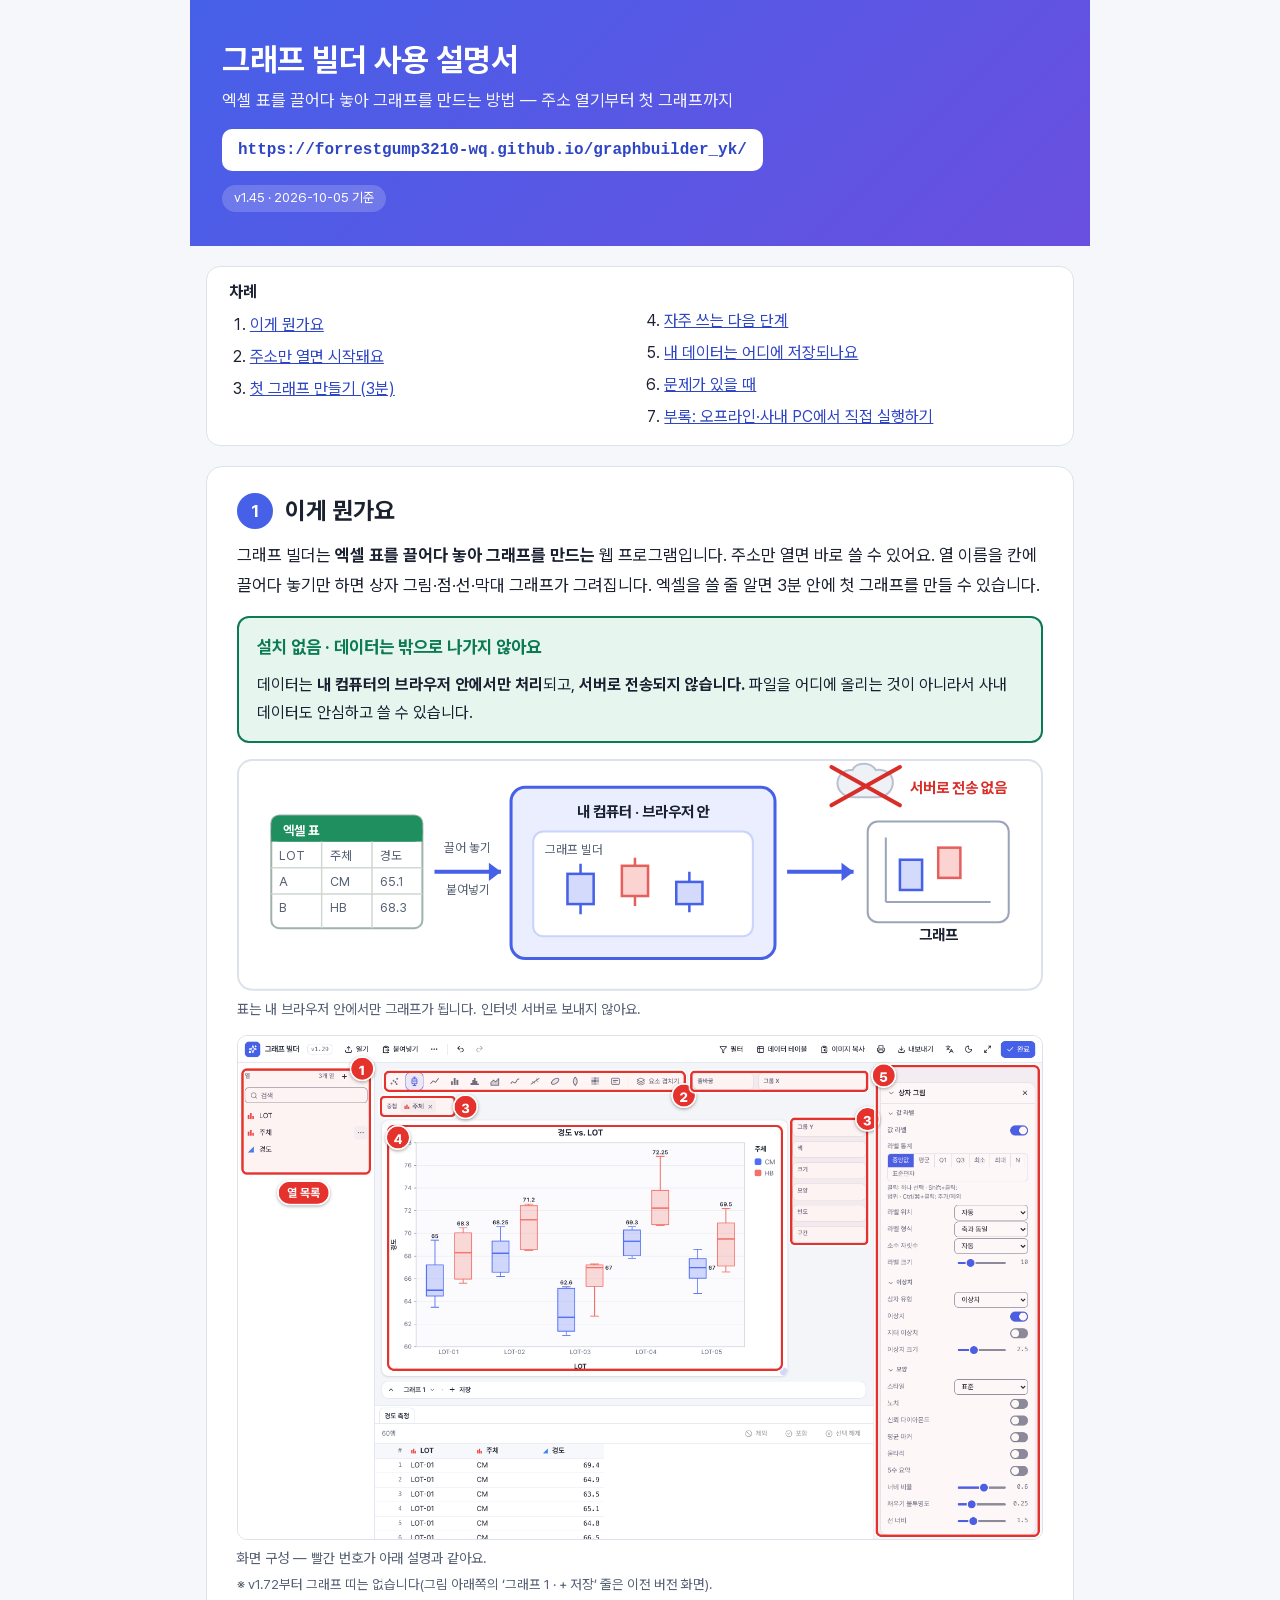
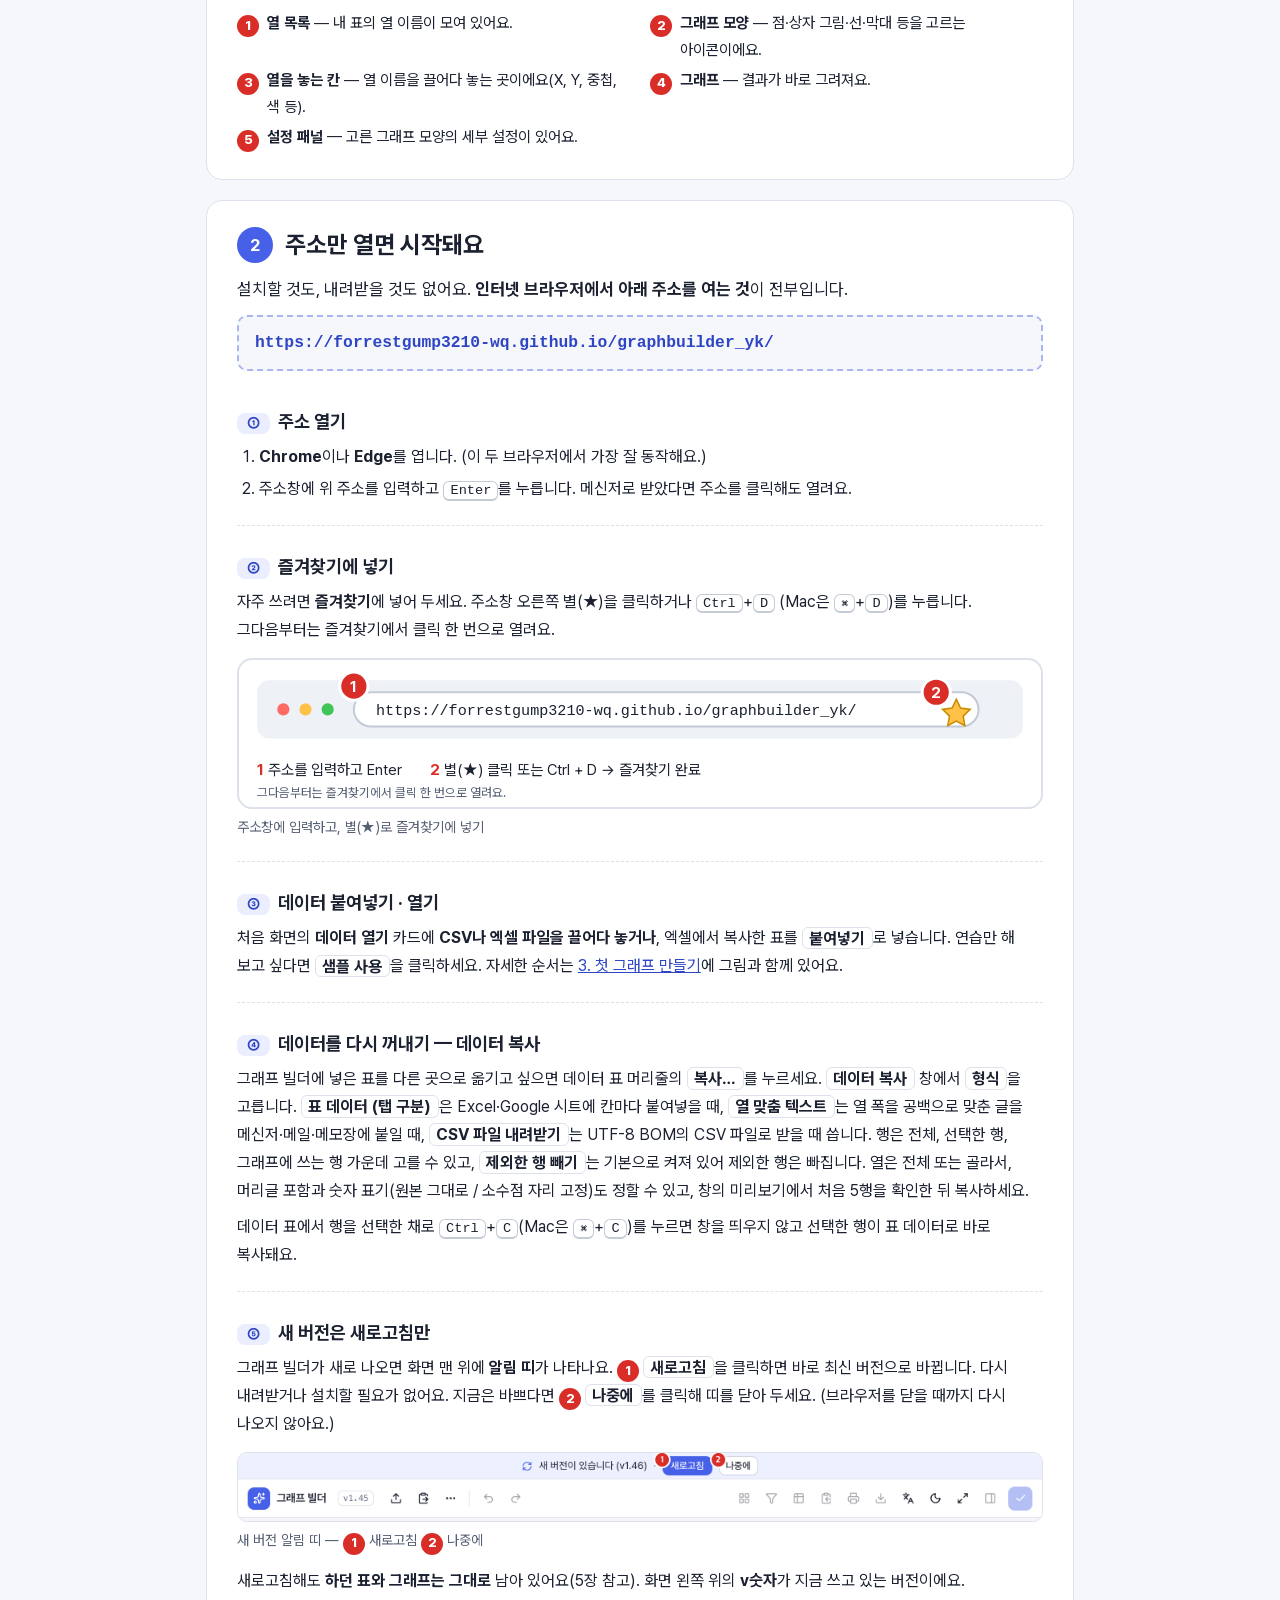
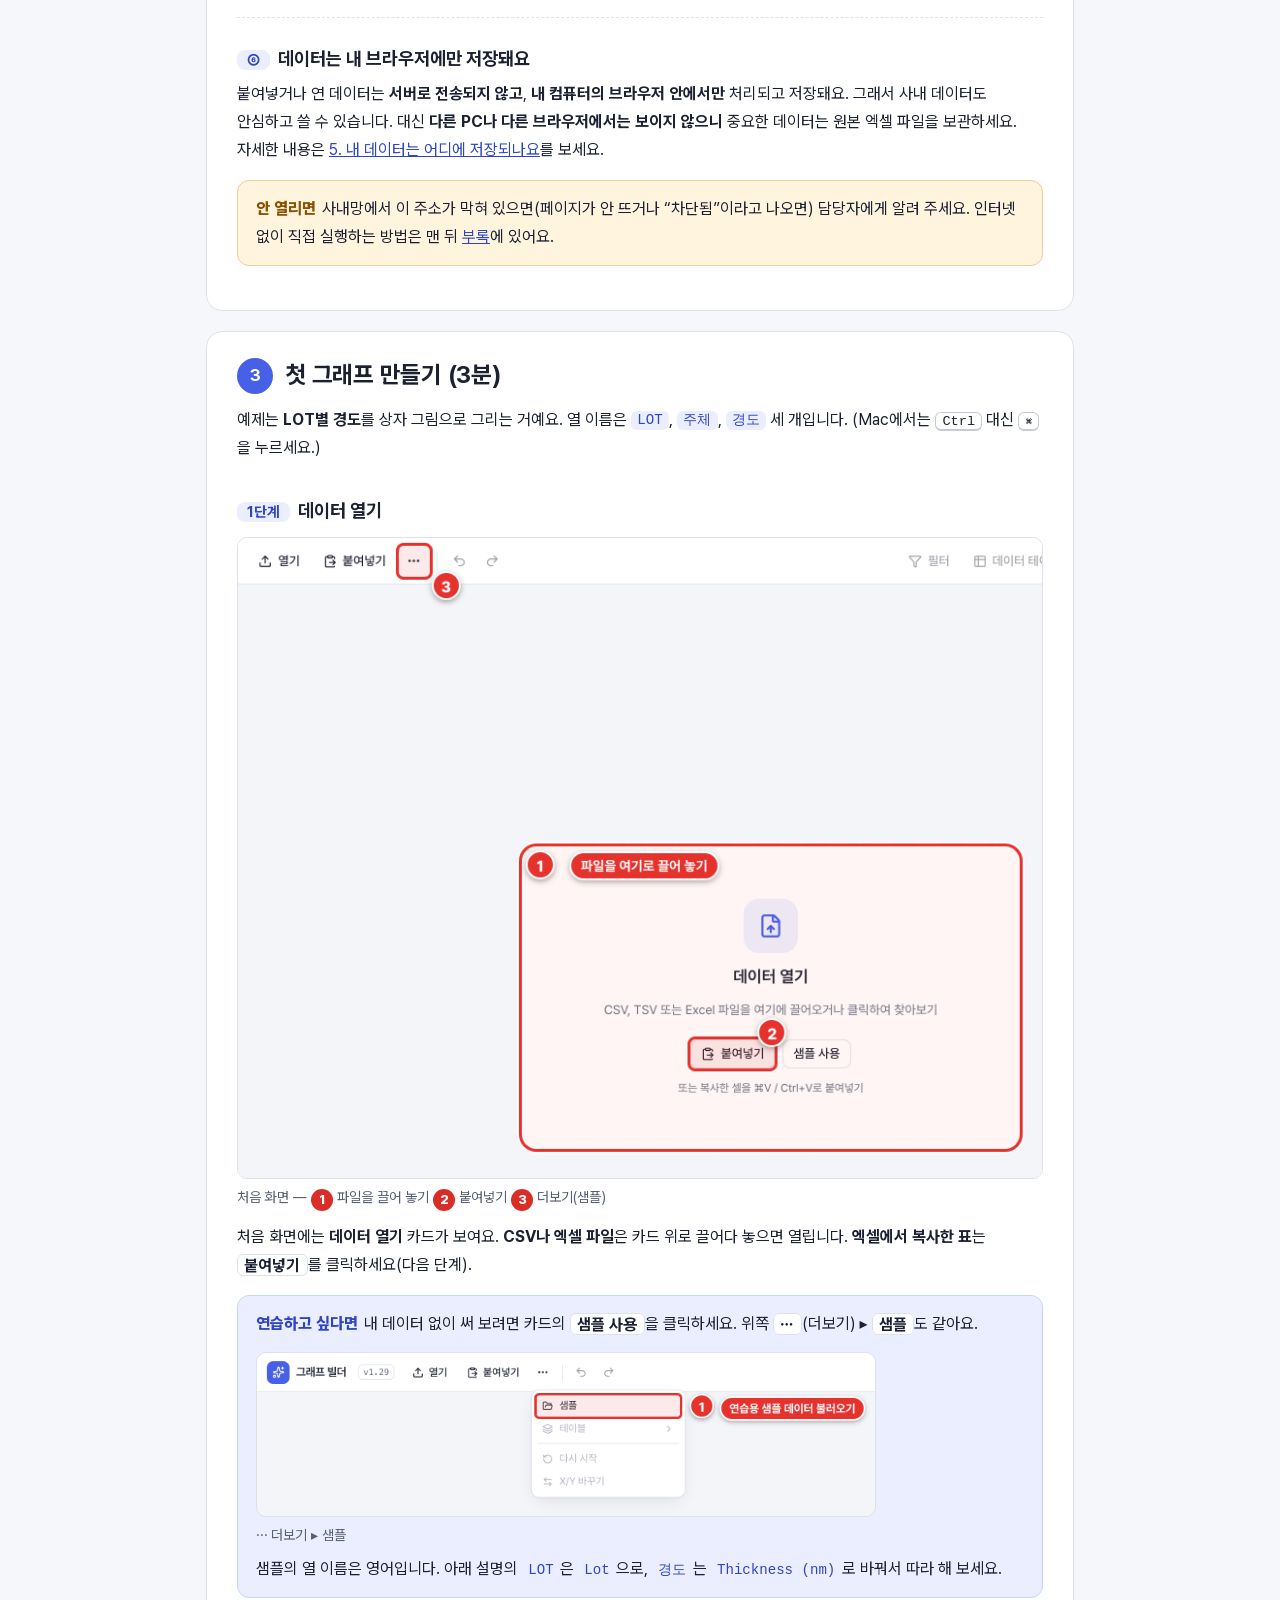
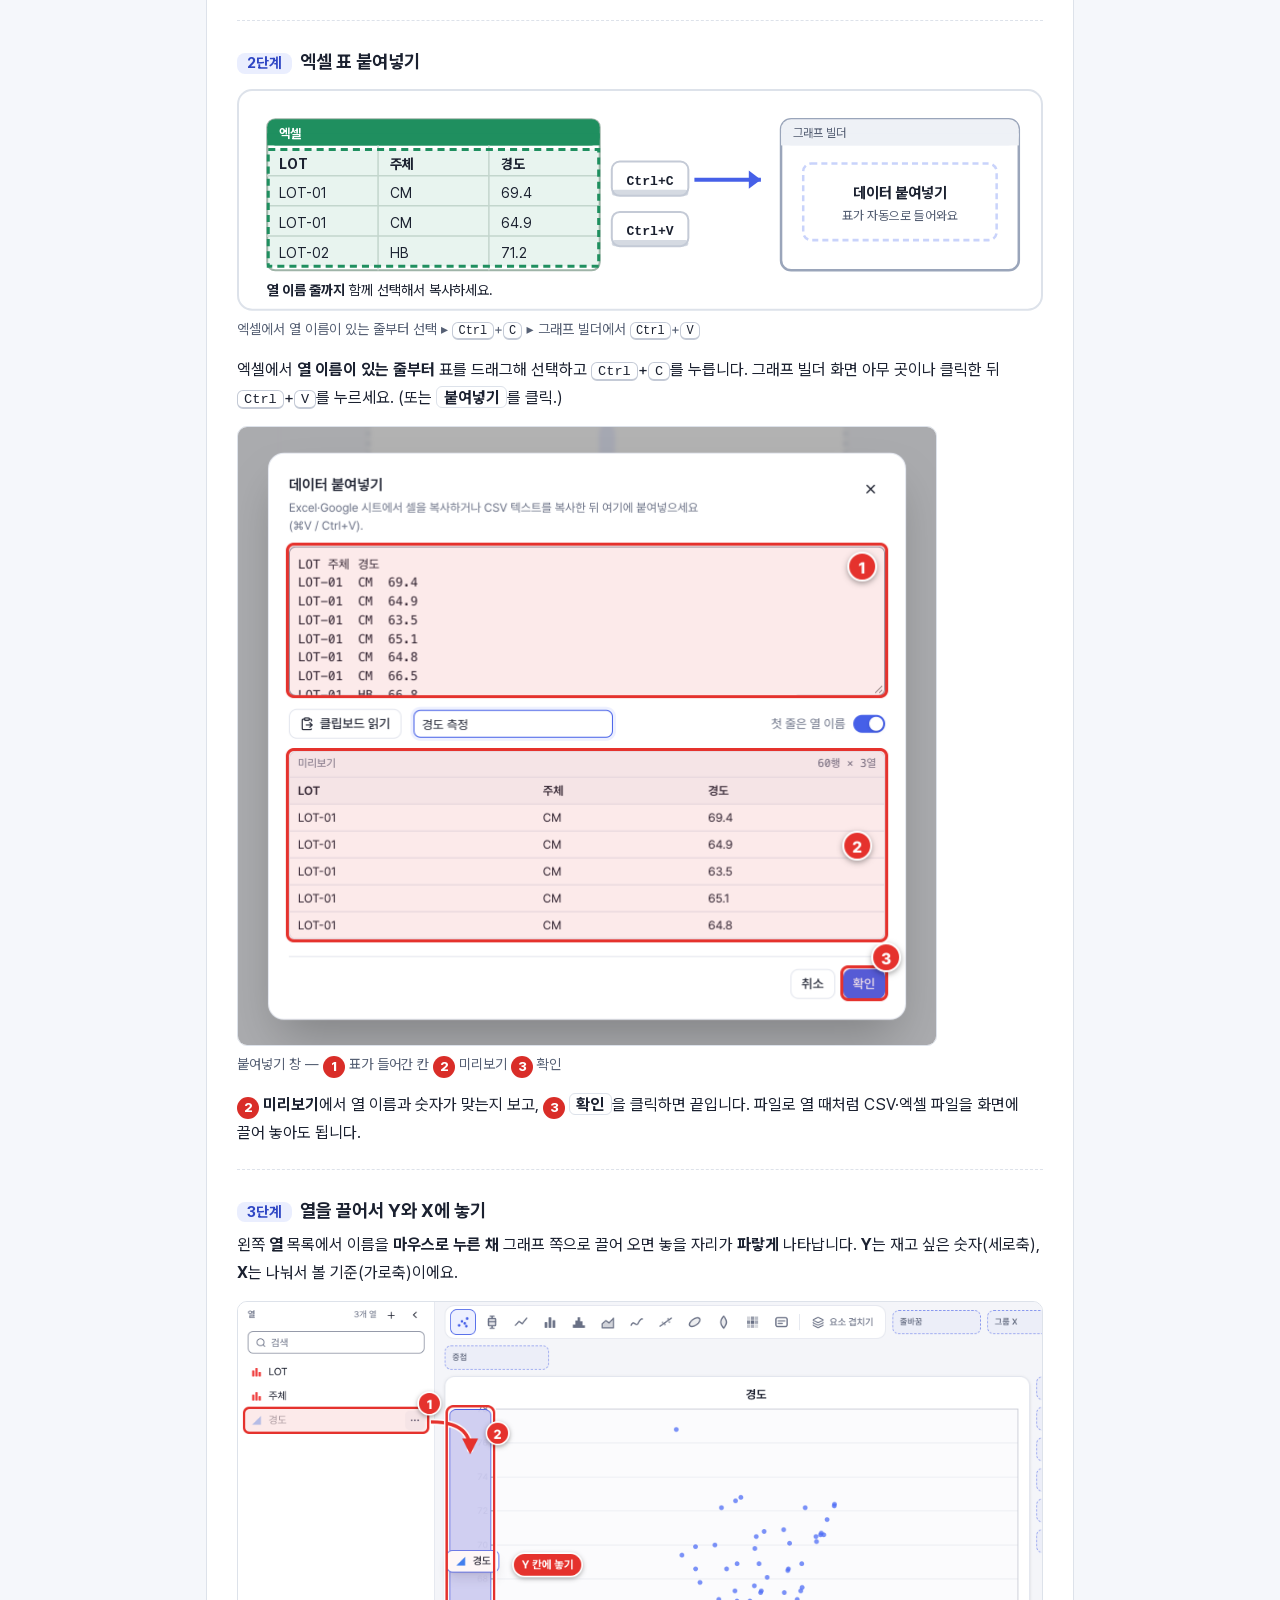
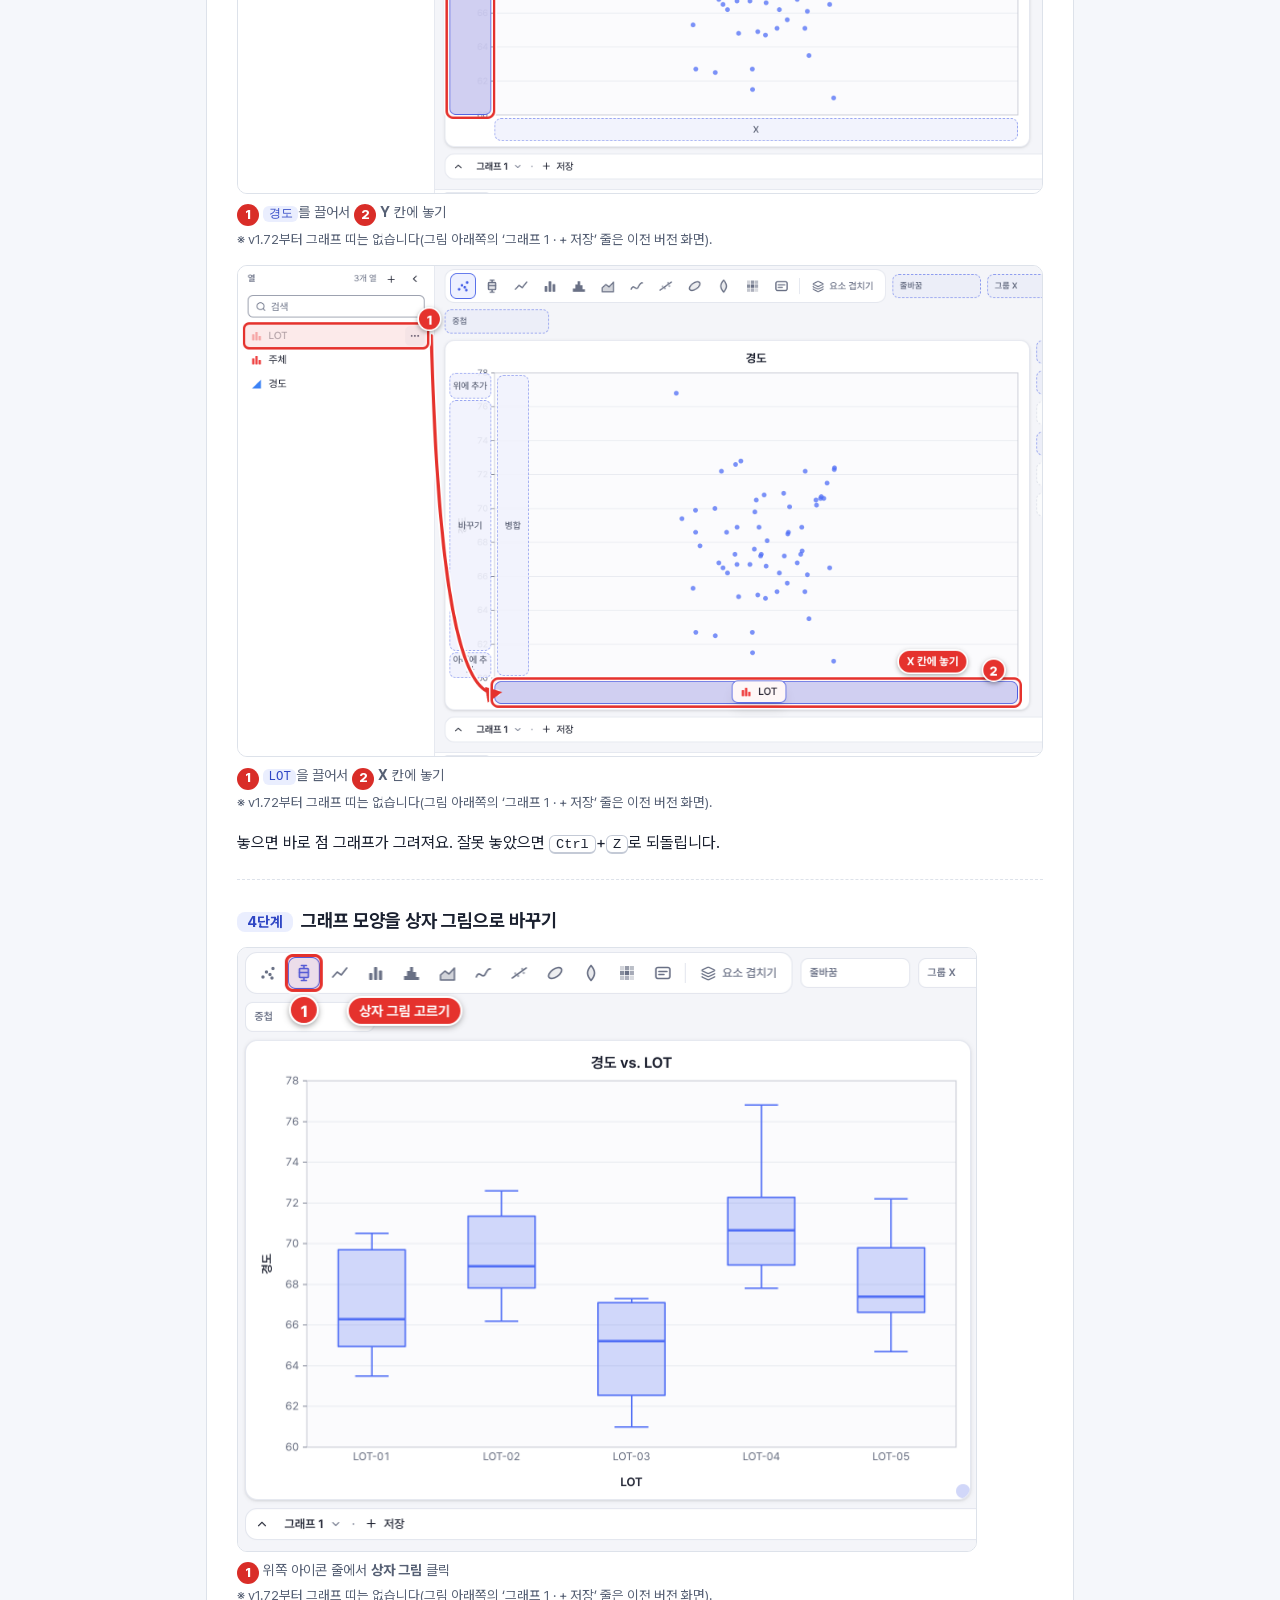
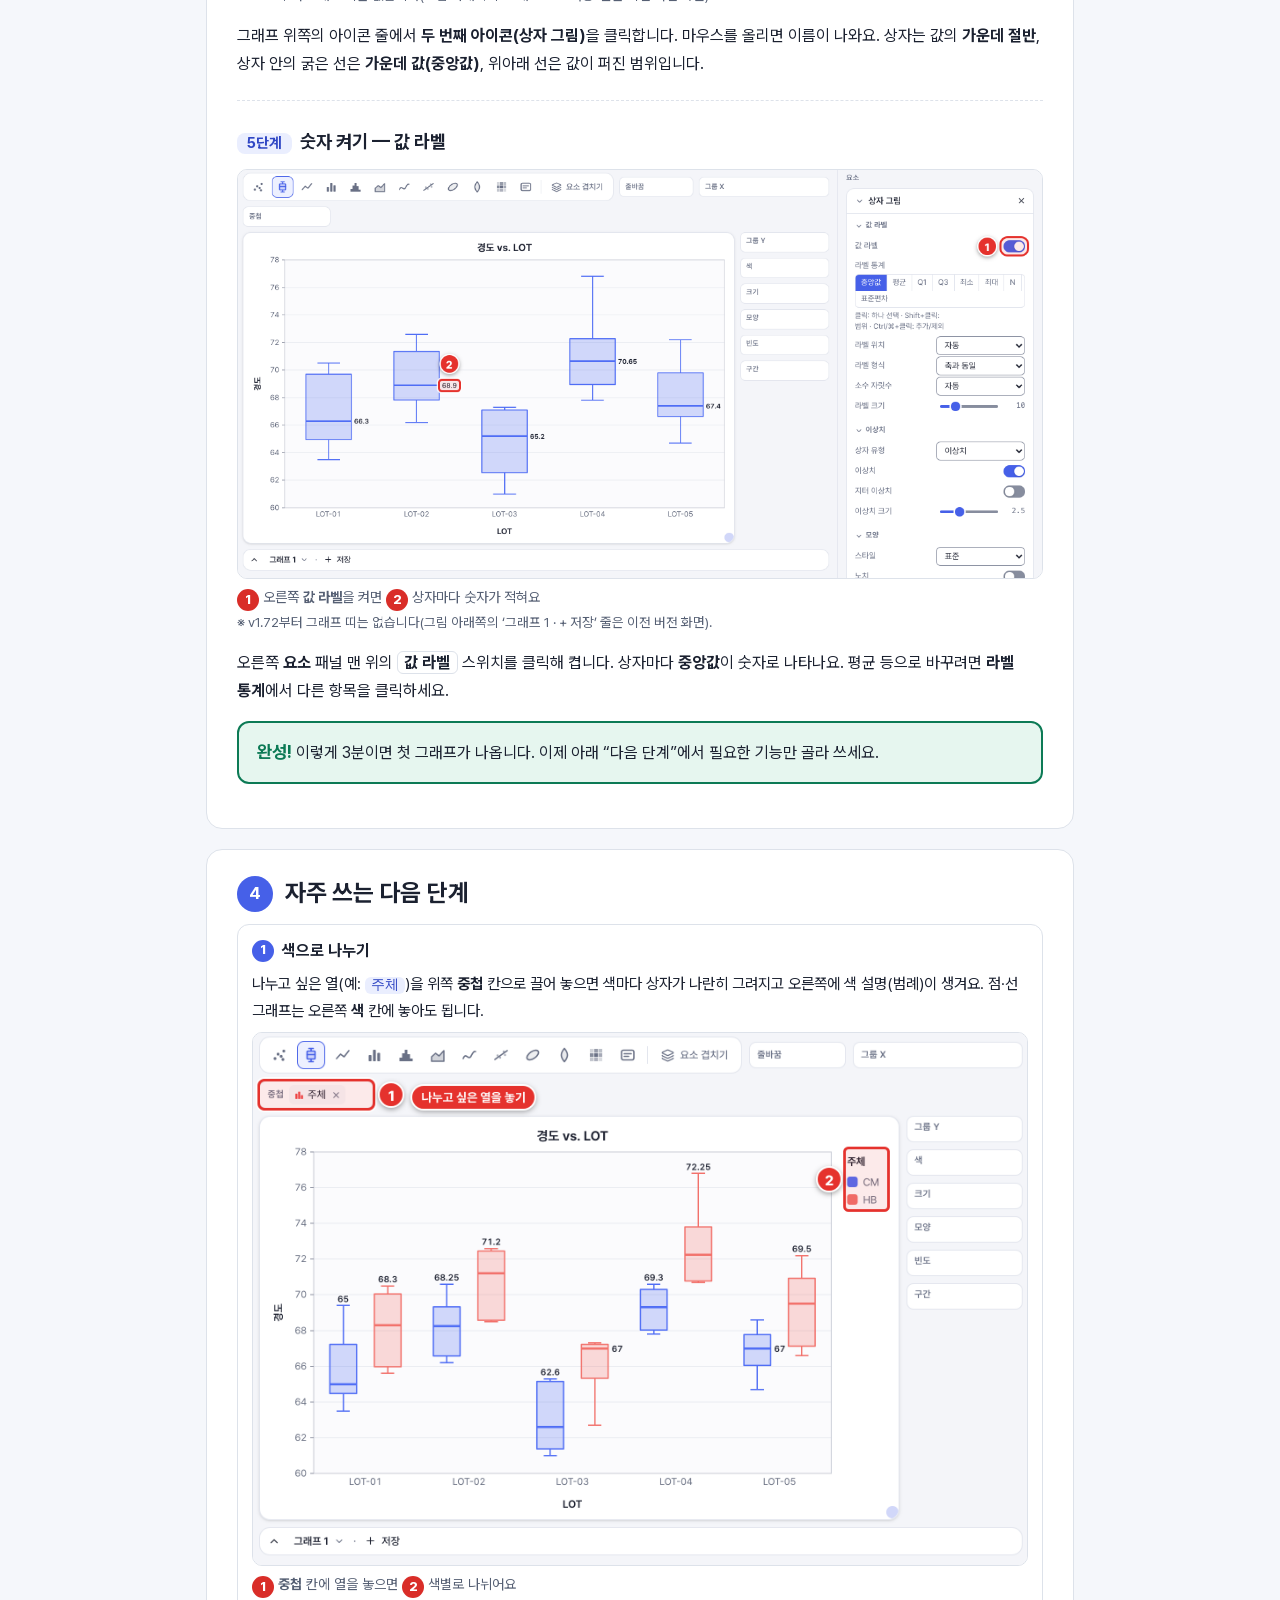
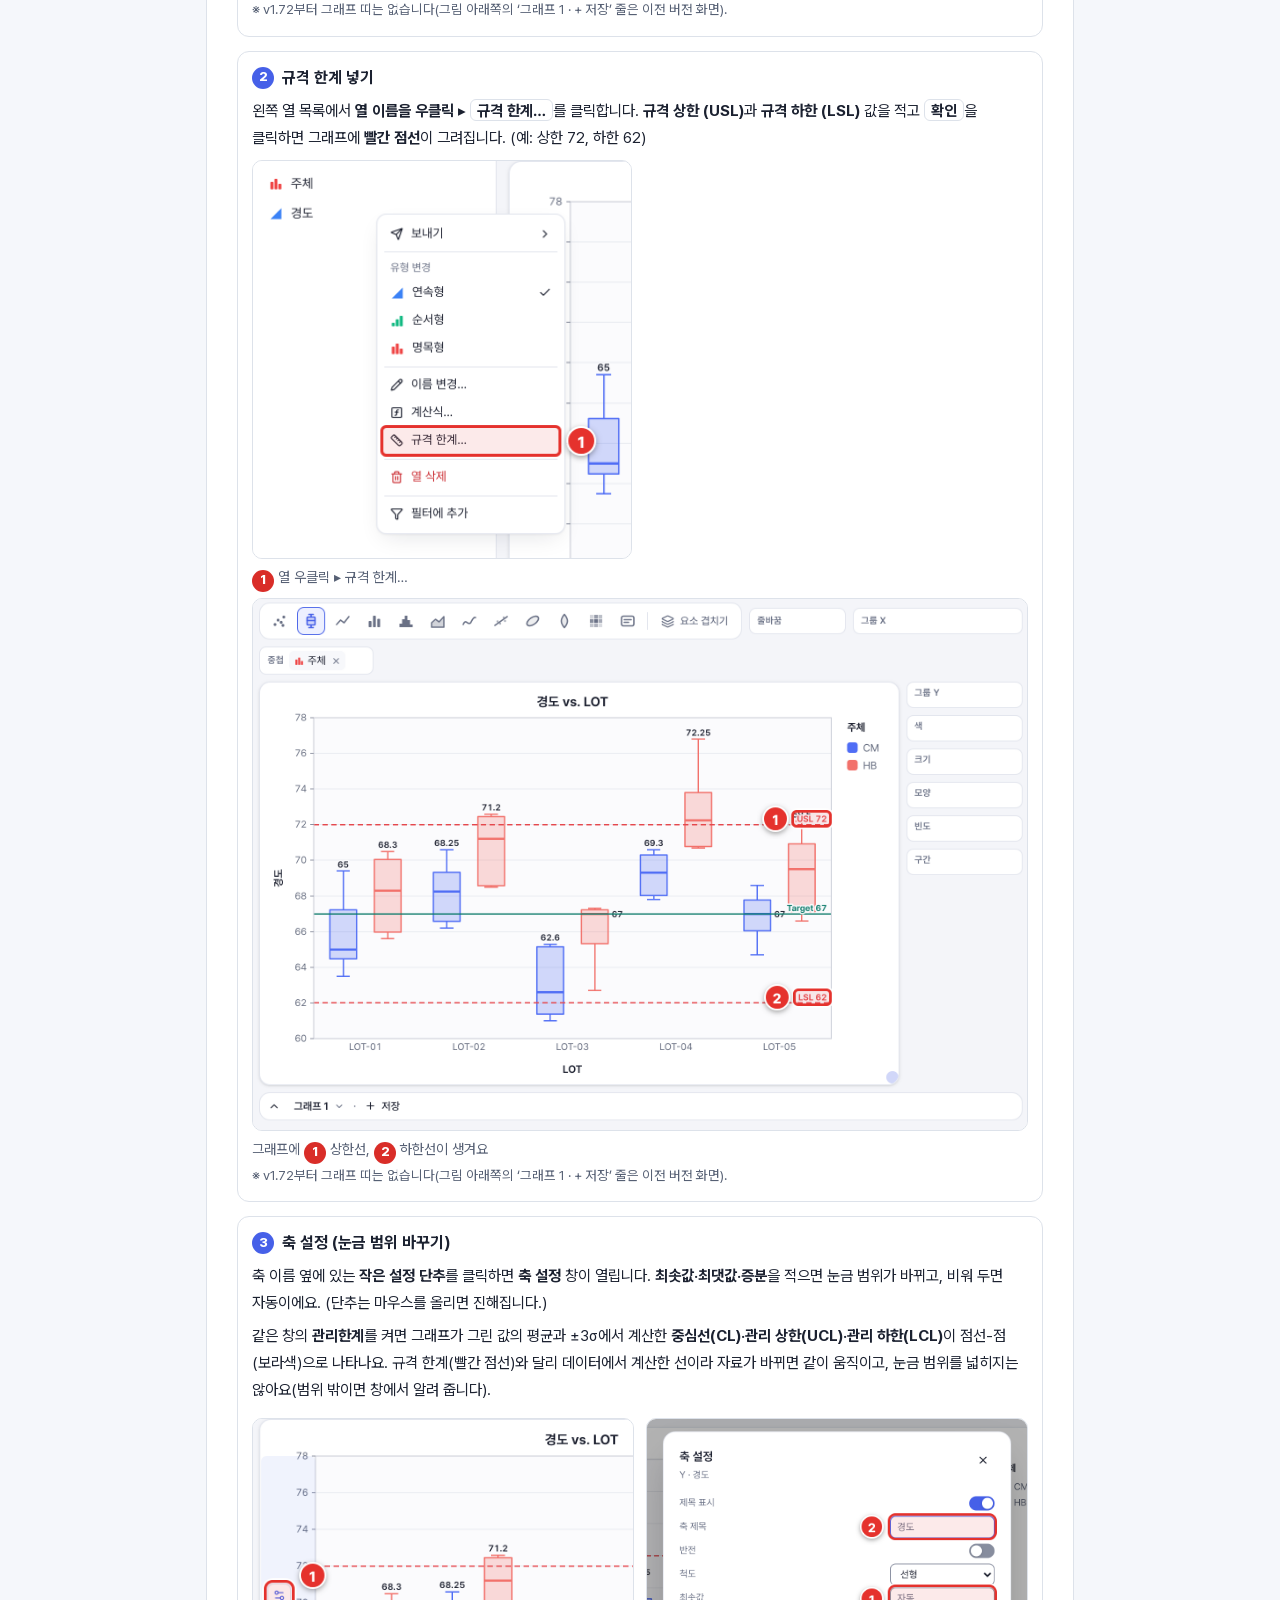
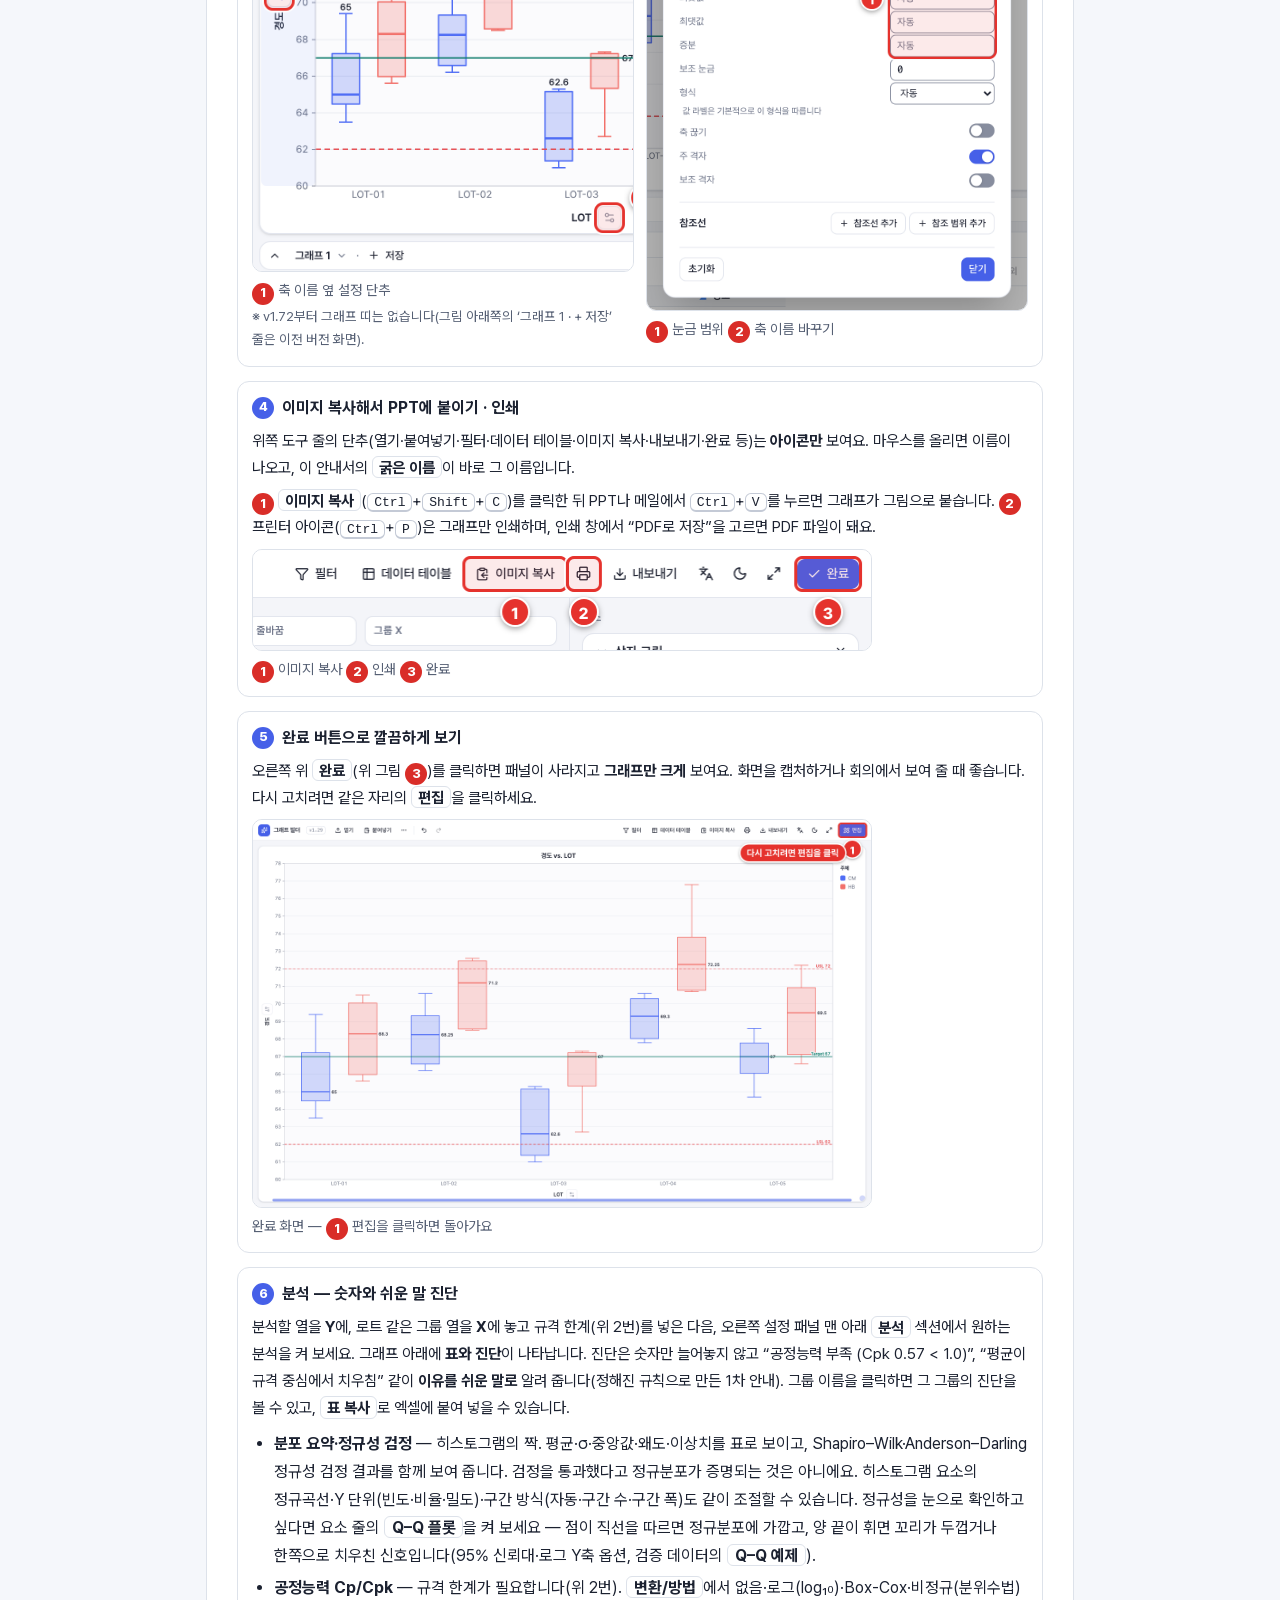
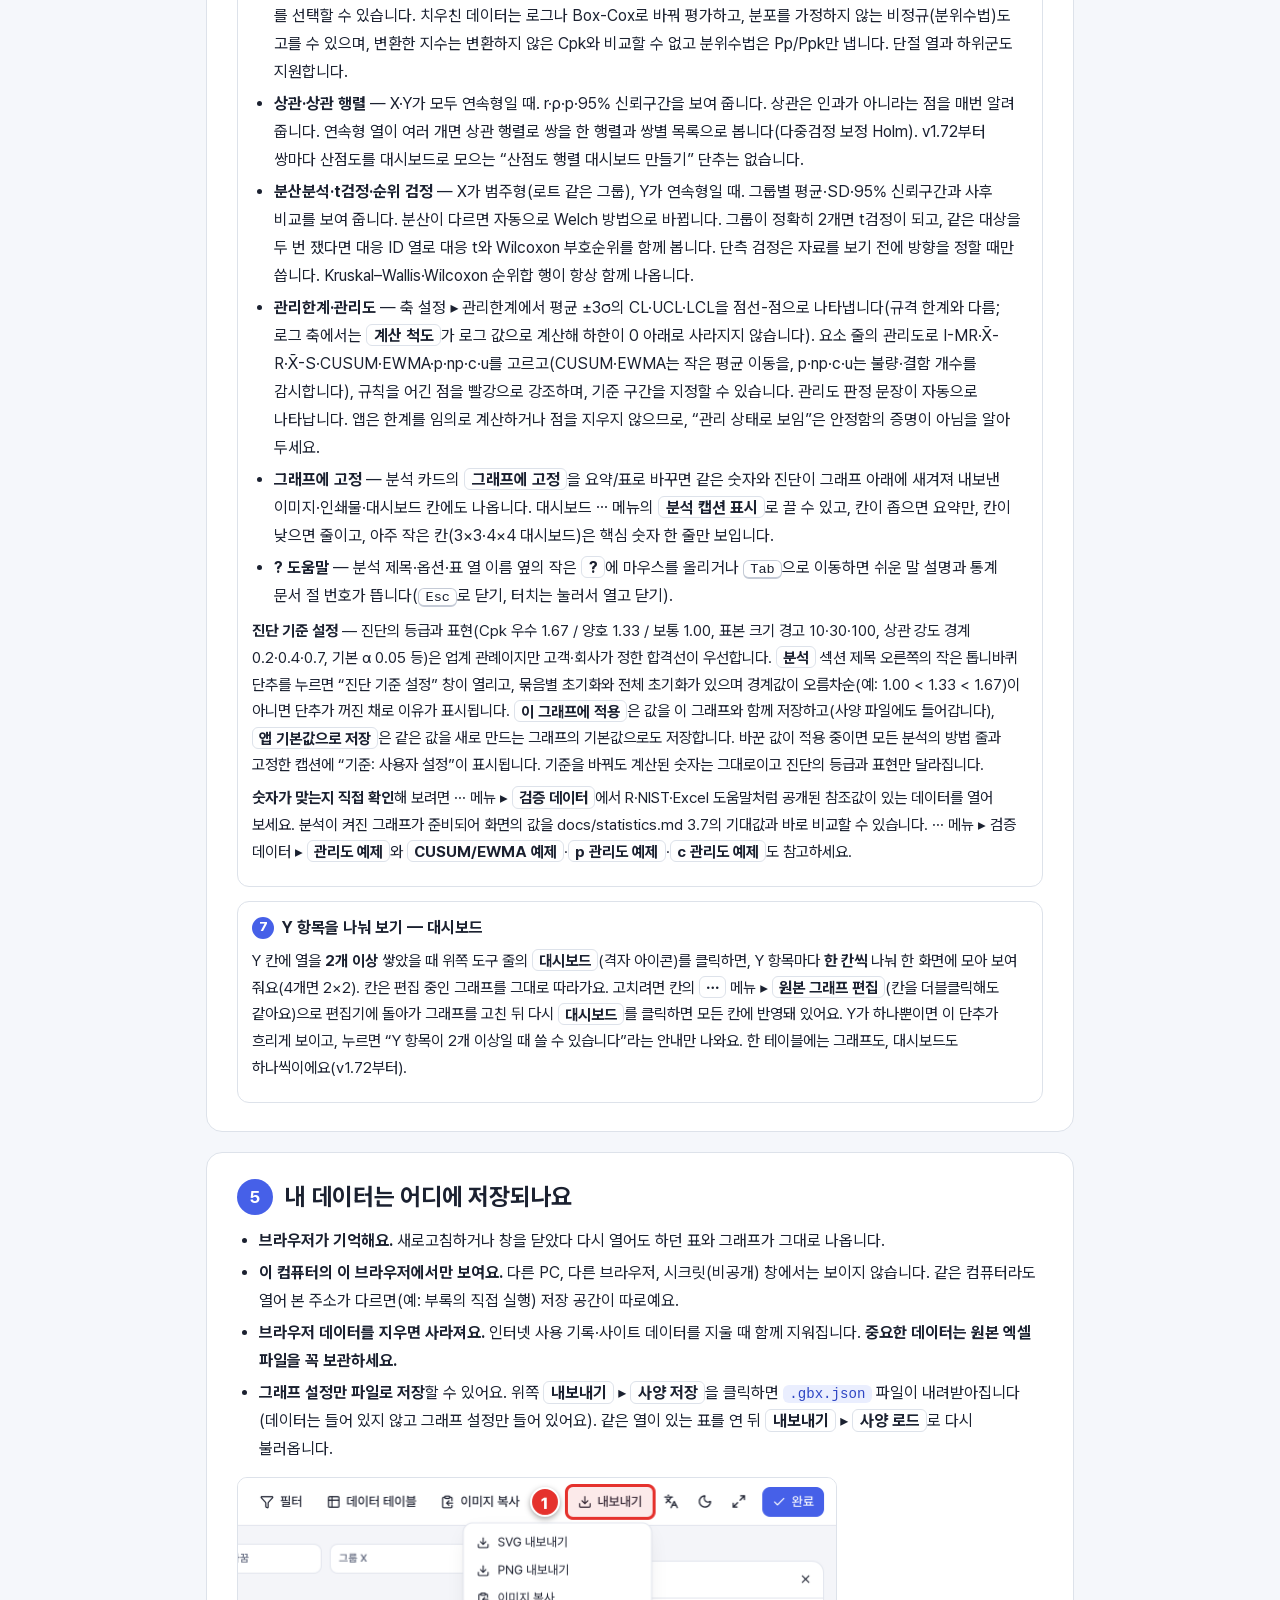
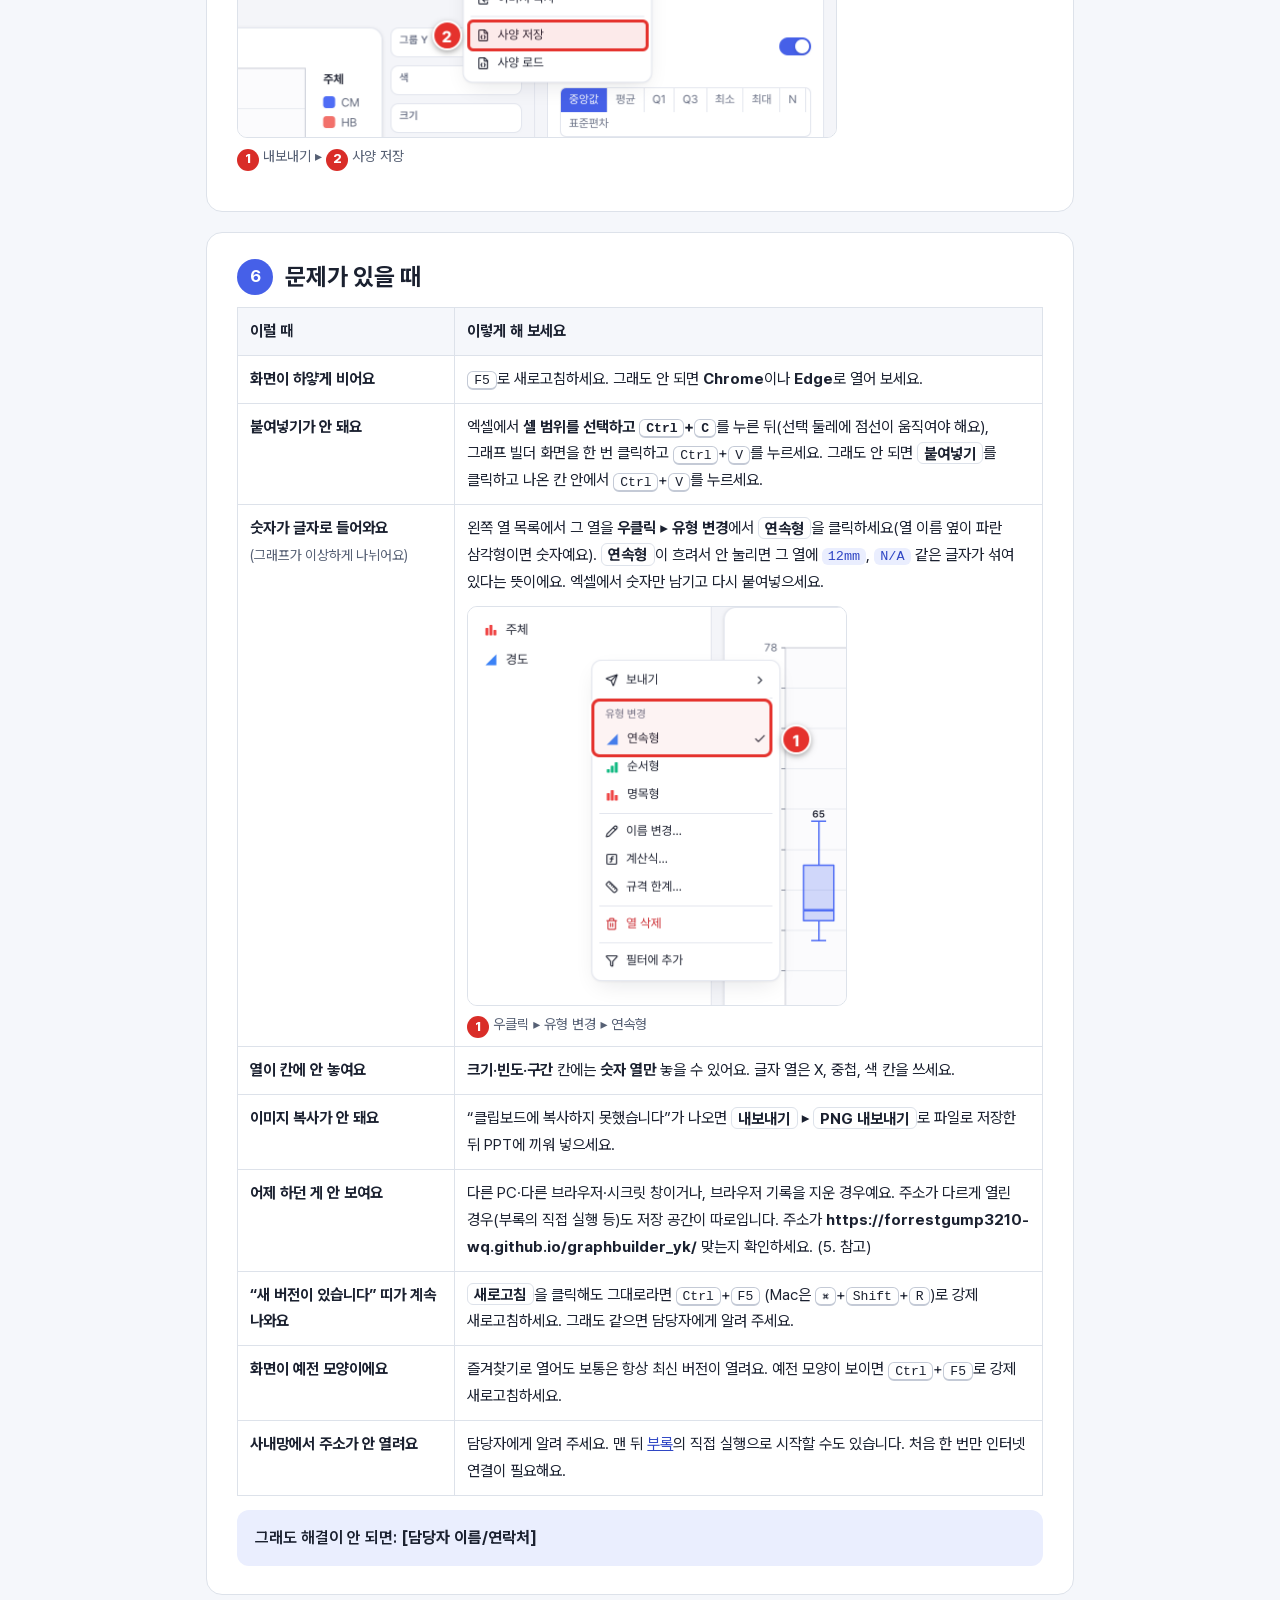
==== guide/index.html @ 4172139e "deploy v1.73 (7825b54) forrestgump3210-wq/graph-builder@7825b541c374fee3417cdd9d3a911721b45248a6" ====
<!doctype html>
<html lang="ko">
<head>
<meta charset="utf-8">
<meta name="viewport" content="width=device-width, initial-scale=1">
<title>그래프 빌더 사용 설명서</title>
<meta name="description" content="엑셀 표를 끌어다 놓아 그래프를 만드는 그래프 빌더의 사용법을 그림으로 설명합니다. 주소 열기, 즐겨찾기, 새 버전 알림, 첫 그래프 만들기.">
<link rel="icon" type="image/svg+xml" href="../favicon.svg">
<!-- Pretendard: 앱과 같은 가변 동적 서브셋 글꼴(같은 사이트에서 제공). 못 불러오면 아래 시스템 글꼴로 보입니다. -->
<link rel="stylesheet" href="fonts/pretendardvariable-dynamic-subset.css">
<style>
:root {
  color-scheme: light;
  --ink: #1b2130;
  --muted: #566074;
  --line: #dde2ea;
  --bg: #ffffff;
  --soft: #f5f7fb;
  --accent: #4660e8;
  --accent-ink: #2f46c4;
  --accent-soft: #eaeefe;
  --red: #d92d28;
  --red-soft: #fdecec;
  --ok: #0c7a55;
  --ok-soft: #e6f6ef;
  --warn: #8a5200;
  --warn-soft: #fff4de;
  --font: 'Pretendard Variable', Pretendard, -apple-system, 'Segoe UI', 'Malgun Gothic', 'Apple SD Gothic Neo', 'Noto Sans KR', system-ui, sans-serif;
  --mono: ui-monospace, 'SF Mono', 'Cascadia Mono', Consolas, 'Malgun Gothic', monospace;
}
* { box-sizing: border-box; }
html { -webkit-text-size-adjust: 100%; }
body {
  margin: 0; background: var(--soft); color: var(--ink);
  font-family: var(--font); font-size: 16px; line-height: 1.75; word-break: keep-all; overflow-wrap: break-word;
  -webkit-print-color-adjust: exact; print-color-adjust: exact;
}
.page { max-width: 900px; margin: 0 auto; padding: 0 16px 48px; }
a { color: var(--accent-ink); }
img, svg { max-width: 100%; height: auto; }
code, kbd, .k {
  font-family: var(--mono); font-size: .88em; background: var(--accent-soft); color: var(--accent-ink);
  padding: .08em .45em; border-radius: 6px; white-space: nowrap;
}
kbd { background: #fff; color: var(--ink); border: 1px solid #c4cad6; border-bottom-width: 2px; border-radius: 6px; padding: .05em .45em; font-size: .85em; }
b.ui { font-weight: 700; color: var(--ink); background: #fff; border: 1px solid var(--line); border-radius: 6px; padding: .04em .4em; white-space: nowrap; }

/* header */
.hero { background: linear-gradient(135deg, #4660e8, #6a4fe0); color: #fff; margin: 0 -16px; padding: 40px 32px 34px; }
.hero h1 { margin: 0 0 6px; font-size: 2rem; line-height: 1.25; letter-spacing: -.01em; }
.hero p { margin: 0; opacity: .95; font-size: 1.05rem; }
.hero .heroaddr { display: inline-block; margin-top: 14px; background: #fff; color: #2f46c4; font-family: var(--mono); font-weight: 700; font-size: 1rem; padding: 7px 16px; border-radius: 10px; text-decoration: none; word-break: break-all; }
.hero .ver { display: inline-block; margin-top: 14px; font-size: .82rem; background: rgba(255,255,255,.18); border-radius: 99px; padding: 2px 12px; }
.toc { background: #fff; border: 1px solid var(--line); border-radius: 14px; margin: 20px 0 0; padding: 14px 22px; }
.toc h2 { margin: 0 0 4px; font-size: 1rem; border: 0; padding: 0; }
.toc ol { margin: 0; padding-left: 1.3em; columns: 2; column-gap: 28px; }
.toc li { break-inside: avoid; }

/* sections */
section.sec { background: #fff; border: 1px solid var(--line); border-radius: 16px; margin: 20px 0 0; padding: 26px 30px 28px; }
h2 { margin: 0 0 12px; font-size: 1.5rem; line-height: 1.35; letter-spacing: -.01em; display: flex; gap: 12px; align-items: center; }
h2 .no { flex: none; width: 36px; height: 36px; border-radius: 50%; background: var(--accent); color: #fff; font-size: 1.05rem; display: inline-flex; align-items: center; justify-content: center; }
h3 { margin: 26px 0 8px; font-size: 1.15rem; line-height: 1.4; break-after: avoid; }
h3 .st { display: inline-block; background: var(--accent-soft); color: var(--accent-ink); border-radius: 8px; padding: 0 10px; margin-right: 8px; font-size: .92rem; }
p { margin: 8px 0; }
ul, ol { margin: 8px 0; padding-left: 1.4em; }
li { margin: 4px 0; }
.lead { font-size: 1.06rem; }

figure { margin: 14px 0; break-inside: avoid; }
figure img, figure svg { display: block; width: 100%; border: 1px solid var(--line); border-radius: 10px; background: #fff; }
figure.noframe svg { border: 0; }
figure.narrow { max-width: 620px; }
figure.small { max-width: 440px; }
figcaption { margin-top: 6px; font-size: .88rem; color: var(--muted); }
figcaption .strip-note { display: block; margin-top: 2px; font-size: .84rem; }
.legend { list-style: none; padding: 0; margin: 10px 0 0; display: grid; gap: 4px 20px; grid-template-columns: 1fr 1fr; }
.legend li { display: flex; gap: 8px; align-items: baseline; margin: 0; font-size: .95rem; }
.n { flex: none; display: inline-flex; width: 22px; height: 22px; border-radius: 50%; background: var(--red); color: #fff; font-weight: 800; font-size: .8rem; line-height: 1; align-items: center; justify-content: center; transform: translateY(2px); }

.box { border-radius: 12px; padding: 14px 18px; margin: 16px 0; break-inside: avoid; }
.box > :first-child { margin-top: 0; }
.box > :last-child { margin-bottom: 0; }
.box.key { background: var(--ok-soft); border: 2px solid var(--ok); }
.box.key strong.t { color: var(--ok); font-size: 1.1rem; }
.box.tip { background: var(--accent-soft); border: 1px solid #c9d3fb; }
.box.warn { background: var(--warn-soft); border: 1px solid #f0cf94; }
.box .lbl { font-weight: 800; margin-right: 6px; }
.box.warn .lbl { color: var(--warn); }
.box.tip .lbl { color: var(--accent-ink); }

.addr { display: block; text-decoration: none; font-family: var(--mono); font-size: 1.02rem; background: var(--soft); border: 2px dashed #aab6f2; border-radius: 10px; padding: 12px 16px; margin: 10px 0; word-break: break-all; color: var(--accent-ink); font-weight: 600; }

.grid2 { display: grid; gap: 14px; grid-template-columns: 1fr 1fr; }
.card { border: 1px solid var(--line); border-radius: 12px; padding: 12px 14px 14px; background: #fff; break-inside: avoid; }
.card h4 { margin: 0 0 6px; font-size: 1rem; display: flex; gap: 8px; align-items: center; }
.card h4 .n { transform: none; }
.card p { margin: 6px 0; font-size: .96rem; }
.card figure { margin: 8px 0 4px; }

.step { border-top: 1px dashed var(--line); margin-top: 22px; padding-top: 2px; }
.step:first-of-type { border-top: 0; margin-top: 8px; }
.imgrow { display: grid; gap: 12px; grid-template-columns: 1fr 1fr; align-items: start; }
.imgrow figure { margin: 8px 0; }

table { width: 100%; border-collapse: collapse; margin: 12px 0; font-size: .96rem; }
th, td { text-align: left; vertical-align: top; padding: 10px 12px; border: 1px solid var(--line); }
th { background: var(--soft); white-space: nowrap; }
tbody th { background: #fff; width: 27%; white-space: normal; }
tr { break-inside: avoid; }

.contact { background: var(--accent-soft); border-radius: 12px; padding: 14px 18px; margin-top: 14px; font-weight: 600; }
footer.foot { text-align: center; color: var(--muted); font-size: .9rem; margin: 26px 0 0; }

/* svg helpers (diagrams) */
.sv-bg { fill: #fff; }
.sv-line { stroke: #b9c1d0; stroke-width: 2; fill: none; }
.sv-soft { fill: #f1f4fa; }
.sv-accent { fill: var(--accent); }
.sv-ink { fill: var(--ink); }
.sv-muted { fill: var(--muted); }
.sv-red { fill: var(--red); }
.sv-redline { stroke: var(--red); stroke-width: 4; fill: none; stroke-linecap: round; }
.sv-t { font-family: var(--font); font-size: 15px; fill: var(--ink); }
.sv-tb { font-family: var(--font); font-size: 15px; font-weight: 700; fill: var(--ink); }
.sv-ts { font-family: var(--font); font-size: 12.5px; fill: var(--muted); }
.sv-m { font-family: var(--mono); font-size: 13px; fill: var(--ink); }
.sv-w { font-family: var(--font); font-size: 15px; font-weight: 700; fill: #fff; }

/* narrow screens */
@media (max-width: 720px) {
  body { font-size: 15.5px; }
  .hero { padding: 30px 20px 26px; }
  .hero h1 { font-size: 1.6rem; }
  section.sec { padding: 20px 16px 22px; }
  h2 { font-size: 1.28rem; }
  .toc ol { columns: 1; }
  .grid2, .imgrow, .legend { grid-template-columns: 1fr; }
  table, thead, tbody, tr, th, td { display: block; }
  thead { display: none; }
  tr { border: 1px solid var(--line); border-radius: 10px; margin: 10px 0; overflow: hidden; }
  th, td { border: 0; }
  tbody th { background: var(--soft); width: auto; }
}

/* print: A4 portrait */
@page { size: A4 portrait; margin: 14mm 14mm 16mm; }
@media print {
  body { background: #fff; font-size: 10.5pt; line-height: 1.65; }
  .page { max-width: none; padding: 0; }
  .hero { margin: 0; border-radius: 12px; padding: 22px 24px 18px; }
  .hero h1 { font-size: 22pt; }
  .toc { margin-top: 12px; }
  section.sec { border: 0; border-radius: 0; padding: 0; margin: 0; }
  section.sec.pb { break-before: page; }
  section.sec + section.sec:not(.pb) { margin-top: 18px; }
  h2 { font-size: 16pt; break-after: avoid; }
  h3 { break-after: avoid; }
  figure, .box, .card, tr, .step > h3 + p { break-inside: avoid; }
  a { color: inherit; text-decoration: none; }
  .legend li { font-size: 9.5pt; }
  figure img { width: auto; max-width: 100%; max-height: 98mm; }
  figure.noframe svg { max-height: 62mm; }
  #s1 figure img { max-height: 62mm; }
  #s1 figure.noframe svg { max-height: 46mm; }
  .hero .ver { margin-top: 8px; }
  .toc { padding: 8px 16px; }
  .box.key p { margin: 4px 0; }
  .legend { break-inside: avoid; }
  .legend { margin-top: 6px; }
  .grid2, .imgrow { display: block; font-size: 0; }
  .grid2 > .card, .imgrow > figure { display: inline-block; vertical-align: top; width: 49%; font-size: 10.5pt; margin-right: 1%; margin-bottom: 8px; }
  .imgrow > figure img { max-height: 90mm; }
  .card { padding: 8px 10px 10px; }
  .box { padding: 10px 14px; margin: 12px 0; }
  .step { margin-top: 14px; }
  h3 { margin-top: 18px; }
  table { font-size: 9.5pt; }
  th, td { padding: 6px 8px; }
  .no-print { display: none !important; }
}
</style>
</head>
<body>
<div class="page">

<header class="hero">
  <h1>그래프 빌더 사용 설명서</h1>
  <p>엑셀 표를 끌어다 놓아 그래프를 만드는 방법 — 주소 열기부터 첫 그래프까지</p>
  <a class="heroaddr" href="https://forrestgump3210-wq.github.io/graphbuilder_yk/">https://forrestgump3210-wq.github.io/graphbuilder_yk/</a><br>
  <span class="ver">v1.45 · 2026-10-05 기준</span>
</header>

<nav class="toc" aria-label="차례">
  <h2>차례</h2>
  <ol>
    <li><a href="#s1">이게 뭔가요</a></li>
    <li><a href="#s2">주소만 열면 시작돼요</a></li>
    <li><a href="#s3">첫 그래프 만들기 (3분)</a></li>
    <li><a href="#s4">자주 쓰는 다음 단계</a></li>
    <li><a href="#s5">내 데이터는 어디에 저장되나요</a></li>
    <li><a href="#s6">문제가 있을 때</a></li>
    <li><a href="#sa">부록: 오프라인·사내 PC에서 직접 실행하기</a></li>
  </ol>
</nav>

<!-- ============================================================ 1 -->
<section class="sec" id="s1">
  <h2><span class="no">1</span>이게 뭔가요</h2>
  <p class="lead">그래프 빌더는 <b>엑셀 표를 끌어다 놓아 그래프를 만드는</b> 웹 프로그램입니다. 주소만 열면 바로 쓸 수 있어요. 열 이름을 칸에 끌어다 놓기만 하면 상자 그림·점·선·막대 그래프가 그려집니다. 엑셀을 쓸 줄 알면 3분 안에 첫 그래프를 만들 수 있습니다.</p>

  <div class="box key">
    <p><strong class="t">설치 없음 · 데이터는 밖으로 나가지 않아요</strong></p>
    <p>데이터는 <b>내 컴퓨터의 브라우저 안에서만 처리</b>되고, <b>서버로 전송되지 않습니다.</b> 파일을 어디에 올리는 것이 아니라서 사내 데이터도 안심하고 쓸 수 있습니다.</p>
  </div>

  <figure class="noframe" role="group" aria-labelledby="cap-priv">
    <svg viewBox="0 0 800 230" role="img" aria-label="엑셀 표가 내 컴퓨터의 브라우저 안 그래프 빌더에서 그래프가 되고, 서버로는 전송되지 않는다는 그림">
      <rect x="1" y="1" width="798" height="228" rx="14" class="sv-bg" stroke="#dde2ea" stroke-width="2"/>
      <!-- excel -->
      <g transform="translate(34,56)">
        <rect width="150" height="112" rx="8" fill="#fff" stroke="#9fb4a8" stroke-width="2"/>
        <rect width="150" height="26" rx="8" fill="#1f8f5f"/>
        <rect y="14" width="150" height="12" fill="#1f8f5f"/>
        <text x="12" y="19" class="sv-w" style="font-size:13px">엑셀 표</text>
        <g stroke="#cfd8d3" stroke-width="1.5"><path d="M0 52H150M0 78H150M50 26V112M100 26V112"/></g>
        <text x="8" y="44" class="sv-ts">LOT</text><text x="58" y="44" class="sv-ts">주체</text><text x="108" y="44" class="sv-ts">경도</text>
        <text x="8" y="70" class="sv-ts">A</text><text x="58" y="70" class="sv-ts">CM</text><text x="108" y="70" class="sv-ts">65.1</text>
        <text x="8" y="96" class="sv-ts">B</text><text x="58" y="96" class="sv-ts">HB</text><text x="108" y="96" class="sv-ts">68.3</text>
      </g>
      <!-- arrow 1 -->
      <path d="M196 112H262" class="sv-line" style="stroke:#4660e8;stroke-width:4"/><path d="M262 112l-12-9v18z" fill="#4660e8"/>
      <text x="229" y="92" text-anchor="middle" class="sv-ts">끌어 놓기</text><text x="229" y="134" text-anchor="middle" class="sv-ts">붙여넣기</text>
      <!-- computer/browser -->
      <g transform="translate(272,28)">
        <rect width="262" height="170" rx="14" fill="var(--accent-soft)" stroke="#4660e8" stroke-width="3"/>
        <text x="131" y="30" text-anchor="middle" class="sv-tb">내 컴퓨터 · 브라우저 안</text>
        <rect x="22" y="44" width="218" height="104" rx="10" fill="#fff" stroke="#c9d3fb" stroke-width="2"/>
        <text x="34" y="66" class="sv-ts">그래프 빌더</text>
        <g transform="translate(50,72)" stroke="#4660e8" stroke-width="2.5" fill="#d3dafc">
          <rect x="6" y="14" width="26" height="30"/><path d="M19 4V14M19 44V54" fill="none"/>
          <rect x="60" y="6" width="26" height="30" stroke="#e5605c" fill="#fbd3d1"/><path d="M73 -2V6M73 36V46" fill="none" stroke="#e5605c"/>
          <rect x="114" y="22" width="26" height="22"/><path d="M127 12V22M127 44V52" fill="none"/>
        </g>
      </g>
      <!-- arrow 2 -->
      <path d="M546 112H612" class="sv-line" style="stroke:#4660e8;stroke-width:4"/><path d="M612 112l-12-9v18z" fill="#4660e8"/>
      <!-- result -->
      <g transform="translate(626,62)">
        <rect width="140" height="100" rx="10" fill="#fff" stroke="#9aa5ba" stroke-width="2"/>
        <path d="M18 80H122M18 80V16" stroke="#9aa5ba" stroke-width="2" fill="none"/>
        <g stroke="#4660e8" stroke-width="2.5" fill="#d3dafc"><rect x="32" y="38" width="22" height="30"/><rect x="70" y="26" width="22" height="30" stroke="#e5605c" fill="#fbd3d1"/><rect x="104" y="44" width="0" height="0"/></g>
        <text x="70" y="118" text-anchor="middle" class="sv-tb">그래프</text>
      </g>
      <!-- no server -->
      <g transform="translate(588,8)">
        <path d="M24 30c-10 0-16-7-16-14S14 2 23 3c3-8 18-9 23 0 9-2 17 4 17 12 0 8-6 15-16 15z" fill="#eef1f6" stroke="#b9c1d0" stroke-width="2"/>
        <path d="M2 0L70 38" class="sv-redline"/><path d="M70 0L2 38" class="sv-redline"/>
      </g>
      <text x="668" y="34" class="sv-tb" style="fill:#d92d28">서버로 전송 없음</text>
    </svg>
    <figcaption id="cap-priv">표는 내 브라우저 안에서만 그래프가 됩니다. 인터넷 서버로 보내지 않아요.</figcaption>
  </figure>

  <figure role="group" aria-labelledby="cap-overview">
    <img style="max-width:1440px" src="img/01-overview.png" width="1440" height="900" alt="그래프 빌더 화면. 왼쪽에 열 목록(1), 위쪽에 그래프 모양 아이콘(2), 그래프 주변에 열을 놓는 칸(3), 가운데 그래프(4), 오른쪽에 설정 패널(5)이 번호로 표시되어 있다.">
    <figcaption id="cap-overview">화면 구성 — 빨간 번호가 아래 설명과 같아요. <span class="strip-note">※ v1.72부터 그래프 띠는 없습니다(그림 아래쪽의 ‘그래프 1 · + 저장’ 줄은 이전 버전 화면).</span></figcaption>
  </figure>
  <ul class="legend">
      <li><span class="n">1</span><span><b>열 목록</b> — 내 표의 열 이름이 모여 있어요.</span></li>
      <li><span class="n">2</span><span><b>그래프 모양</b> — 점·상자 그림·선·막대 등을 고르는 아이콘이에요.</span></li>
      <li><span class="n">3</span><span><b>열을 놓는 칸</b> — 열 이름을 끌어다 놓는 곳이에요(X, Y, 중첩, 색 등).</span></li>
      <li><span class="n">4</span><span><b>그래프</b> — 결과가 바로 그려져요.</span></li>
      <li><span class="n">5</span><span><b>설정 패널</b> — 고른 그래프 모양의 세부 설정이 있어요.</span></li>
    </ul>

</section>

<!-- ============================================================ 2 -->
<section class="sec" id="s2">
  <h2><span class="no">2</span>주소만 열면 시작돼요</h2>
  <p class="lead">설치할 것도, 내려받을 것도 없어요. <b>인터넷 브라우저에서 아래 주소를 여는 것</b>이 전부입니다.</p>
  <a class="addr" href="https://forrestgump3210-wq.github.io/graphbuilder_yk/">https://forrestgump3210-wq.github.io/graphbuilder_yk/</a>

  <div class="step">
    <h3><span class="st">①</span>주소 열기</h3>
    <ol>
      <li><b>Chrome</b>이나 <b>Edge</b>를 엽니다. (이 두 브라우저에서 가장 잘 동작해요.)</li>
      <li>주소창에 위 주소를 입력하고 <kbd>Enter</kbd>를 누릅니다. 메신저로 받았다면 주소를 클릭해도 열려요.</li>
    </ol>
  </div>

  <div class="step">
    <h3><span class="st">②</span>즐겨찾기에 넣기</h3>
    <p>자주 쓰려면 <b>즐겨찾기</b>에 넣어 두세요. 주소창 오른쪽 별(★)을 클릭하거나 <kbd>Ctrl</kbd>+<kbd>D</kbd> (Mac은 <kbd>⌘</kbd>+<kbd>D</kbd>)를 누릅니다. 그다음부터는 즐겨찾기에서 클릭 한 번으로 열려요.</p>
    <figure class="noframe" role="group" aria-labelledby="cap-addr">
    <svg viewBox="0 0 800 150" role="img" aria-label="브라우저 주소창에 주소를 입력하고 오른쪽 별 모양 즐겨찾기 단추를 누르는 그림">
      <rect x="1" y="1" width="798" height="148" rx="14" class="sv-bg" stroke="#dde2ea" stroke-width="2"/>
      <rect x="20" y="22" width="760" height="58" rx="12" fill="#eef1f6"/>
      <circle cx="46" cy="51" r="6" fill="#ff6b62"/><circle cx="68" cy="51" r="6" fill="#ffc247"/><circle cx="90" cy="51" r="6" fill="#3fc558"/>
      <rect x="116" y="34" width="620" height="34" rx="17" fill="#fff" stroke="#c4cad6" stroke-width="2"/>
      <text x="138" y="57" class="sv-m" style="font-size:15px">https://forrestgump3210-wq.github.io/graphbuilder_yk/</text>
      <path d="M714 41l4.2 8.6 9.5 1.4-6.9 6.7 1.6 9.4-8.4-4.4-8.5 4.4 1.7-9.4-6.9-6.7 9.5-1.4z" fill="#ffc247" stroke="#c98a00" stroke-width="1.5"/>
      <g transform="translate(694,34)"><circle r="14" class="sv-red" stroke="#fff" stroke-width="3"/><text y="5.5" text-anchor="middle" class="sv-w" style="font-size:15px">2</text></g>
      <g transform="translate(116,28)"><circle r="14" class="sv-red" stroke="#fff" stroke-width="3"/><text y="5.5" text-anchor="middle" class="sv-w" style="font-size:15px">1</text></g>
      <text x="20" y="116" class="sv-t"><tspan class="sv-tb" style="fill:#d92d28">1</tspan> 주소를 입력하고 Enter　　<tspan class="sv-tb" style="fill:#d92d28">2</tspan> 별(★) 클릭 또는 Ctrl + D → 즐겨찾기 완료</text>
      <text x="20" y="138" class="sv-ts">그다음부터는 즐겨찾기에서 클릭 한 번으로 열려요.</text>
    </svg>
    <figcaption id="cap-addr">주소창에 입력하고, 별(★)로 즐겨찾기에 넣기</figcaption>
  </figure>
  </div>

  <div class="step">
    <h3><span class="st">③</span>데이터 붙여넣기 · 열기</h3>
    <p>처음 화면의 <b>데이터 열기</b> 카드에 <b>CSV나 엑셀 파일을 끌어다 놓거나</b>, 엑셀에서 복사한 표를 <b class="ui">붙여넣기</b>로 넣습니다. 연습만 해 보고 싶다면 <b class="ui">샘플 사용</b>을 클릭하세요. 자세한 순서는 <a href="#s3">3. 첫 그래프 만들기</a>에 그림과 함께 있어요.</p>
  </div>

  <div class="step">
    <h3><span class="st">④</span>데이터를 다시 꺼내기 — 데이터 복사</h3>
    <p>그래프 빌더에 넣은 표를 다른 곳으로 옮기고 싶으면 데이터 표 머리줄의 <b class="ui">복사…</b>를 누르세요. <b class="ui">데이터 복사</b> 창에서 <b class="ui">형식</b>을 고릅니다. <b class="ui">표 데이터 (탭 구분)</b>은 Excel·Google 시트에 칸마다 붙여넣을 때, <b class="ui">열 맞춤 텍스트</b>는 열 폭을 공백으로 맞춘 글을 메신저·메일·메모장에 붙일 때, <b class="ui">CSV 파일 내려받기</b>는 UTF-8 BOM의 CSV 파일로 받을 때 씁니다. 행은 전체, 선택한 행, 그래프에 쓰는 행 가운데 고를 수 있고, <b class="ui">제외한 행 빼기</b>는 기본으로 켜져 있어 제외한 행은 빠집니다. 열은 전체 또는 골라서, 머리글 포함과 숫자 표기(원본 그대로 / 소수점 자리 고정)도 정할 수 있고, 창의 미리보기에서 처음 5행을 확인한 뒤 복사하세요.</p>
    <p>데이터 표에서 행을 선택한 채로 <kbd>Ctrl</kbd>+<kbd>C</kbd>(Mac은 <kbd>⌘</kbd>+<kbd>C</kbd>)를 누르면 창을 띄우지 않고 선택한 행이 표 데이터로 바로 복사돼요.</p>
  </div>

  <div class="step">
    <h3><span class="st">⑤</span>새 버전은 새로고침만</h3>
    <p>그래프 빌더가 새로 나오면 화면 맨 위에 <b>알림 띠</b>가 나타나요. <span class="n">1</span> <b class="ui">새로고침</b>을 클릭하면 바로 최신 버전으로 바뀝니다. 다시 내려받거나 설치할 필요가 없어요. 지금은 바쁘다면 <span class="n">2</span> <b class="ui">나중에</b>를 클릭해 띠를 닫아 두세요. (브라우저를 닫을 때까지 다시 나오지 않아요.)</p>
    <figure role="group" aria-labelledby="cap-upd">
      <img style="max-width:1000px" src="img/18-update-banner.png" width="2000" height="170" alt="화면 맨 위의 새 버전 알림 띠. ‘새 버전이 있습니다’ 글과 ‘새로고침’ 단추(1), ‘나중에’ 단추(2)가 번호로 표시되어 있다.">
      <figcaption id="cap-upd">새 버전 알림 띠 — <span class="n">1</span> 새로고침 <span class="n">2</span> 나중에</figcaption>
    </figure>
    <p>새로고침해도 <b>하던 표와 그래프는 그대로</b> 남아 있어요(5장 참고). 화면 왼쪽 위의 <b>v숫자</b>가 지금 쓰고 있는 버전이에요.</p>
  </div>

  <div class="step">
    <h3><span class="st">⑥</span>데이터는 내 브라우저에만 저장돼요</h3>
    <p>붙여넣거나 연 데이터는 <b>서버로 전송되지 않고</b>, <b>내 컴퓨터의 브라우저 안에서만</b> 처리되고 저장돼요. 그래서 사내 데이터도 안심하고 쓸 수 있습니다. 대신 <b>다른 PC나 다른 브라우저에서는 보이지 않으니</b> 중요한 데이터는 원본 엑셀 파일을 보관하세요. 자세한 내용은 <a href="#s5">5. 내 데이터는 어디에 저장되나요</a>를 보세요.</p>
    <div class="box warn"><span class="lbl">안 열리면</span>사내망에서 이 주소가 막혀 있으면(페이지가 안 뜨거나 “차단됨”이라고 나오면) 담당자에게 알려 주세요. 인터넷 없이 직접 실행하는 방법은 맨 뒤 <a href="#sa">부록</a>에 있어요.</div>
  </div>
</section>

<!-- ============================================================ 3 -->
<section class="sec pb" id="s3">
  <h2><span class="no">3</span>첫 그래프 만들기 (3분)</h2>
  <p>예제는 <b>LOT별 경도</b>를 상자 그림으로 그리는 거예요. 열 이름은 <code>LOT</code>, <code>주체</code>, <code>경도</code> 세 개입니다. (Mac에서는 <kbd>Ctrl</kbd> 대신 <kbd>⌘</kbd>을 누르세요.)</p>

  <div class="step">
    <h3><span class="st">1단계</span>데이터 열기</h3>
    <figure role="group" aria-labelledby="cap-home">
      <img style="max-width:830px" src="img/02-home.png" width="830" height="660" alt="처음 화면. 가운데 점선 카드 ‘데이터 열기’(1)에 파일을 끌어 놓을 수 있고, 카드 안 ‘붙여넣기’ 단추(2)와 위쪽 ‘⋯’ 더보기 단추(3)가 번호로 표시되어 있다.">
      <figcaption id="cap-home">처음 화면 — <span class="n">1</span> 파일을 끌어 놓기 <span class="n">2</span> 붙여넣기 <span class="n">3</span> 더보기(샘플)</figcaption>
    </figure>
    <p>처음 화면에는 <b>데이터 열기</b> 카드가 보여요. <b>CSV나 엑셀 파일</b>은 카드 위로 끌어다 놓으면 열립니다. <b>엑셀에서 복사한 표</b>는 <b class="ui">붙여넣기</b>를 클릭하세요(다음 단계).</p>
    <div class="box tip">
      <p><span class="lbl">연습하고 싶다면</span>내 데이터 없이 써 보려면 카드의 <b class="ui">샘플 사용</b>을 클릭하세요. 위쪽 <b class="ui">⋯</b>(더보기) ▸ <b class="ui">샘플</b>도 같아요.</p>
      <figure class="narrow" role="group" aria-labelledby="cap-more" style="margin-bottom:6px">
        <img style="max-width:760px" src="img/03-more-menu.png" width="760" height="200" alt="위쪽 ‘⋯’ 더보기 단추를 누르면 열리는 메뉴. 맨 위 ‘샘플’ 항목이 번호 1로 표시되어 있다.">
        <figcaption id="cap-more">⋯ 더보기 ▸ 샘플</figcaption>
      </figure>
      <p>샘플의 열 이름은 영어입니다. 아래 설명의 <code>LOT</code>은 <code>Lot</code>으로, <code>경도</code>는 <code>Thickness (nm)</code>로 바꿔서 따라 해 보세요.</p>
    </div>
  </div>

  <div class="step">
    <h3><span class="st">2단계</span>엑셀 표 붙여넣기</h3>
    <figure class="noframe" role="group" aria-labelledby="cap-xl">
      <svg viewBox="0 0 800 220" role="img" aria-label="엑셀에서 열 이름이 있는 셀 범위를 선택해 Ctrl+C로 복사하고, 그래프 빌더에서 Ctrl+V로 붙여넣는 그림">
        <rect x="1" y="1" width="798" height="218" rx="14" class="sv-bg" stroke="#dde2ea" stroke-width="2"/>
        <g transform="translate(30,30)">
          <rect width="330" height="150" rx="8" fill="#fff" stroke="#9fb4a8" stroke-width="2"/>
          <rect width="330" height="26" rx="8" fill="#1f8f5f"/><rect y="14" width="330" height="12" fill="#1f8f5f"/>
          <text x="12" y="19" class="sv-w" style="font-size:13px">엑셀</text>
          <g stroke="#d6ddd9" stroke-width="1.5"><path d="M0 56H330M0 86H330M0 116H330M110 26V150M220 26V150"/></g>
          <rect x="1" y="30" width="328" height="116" fill="rgba(31,143,95,.10)"/>
          <rect x="1" y="30" width="328" height="116" fill="none" stroke="#1f8f5f" stroke-width="3" stroke-dasharray="7 5"/>
          <g class="sv-t" style="font-size:14px"><text x="12" y="49" class="sv-tb" style="font-size:14px">LOT</text><text x="122" y="49" class="sv-tb" style="font-size:14px">주체</text><text x="232" y="49" class="sv-tb" style="font-size:14px">경도</text>
          <text x="12" y="78">LOT-01</text><text x="122" y="78">CM</text><text x="232" y="78">69.4</text>
          <text x="12" y="108">LOT-01</text><text x="122" y="108">CM</text><text x="232" y="108">64.9</text>
          <text x="12" y="138">LOT-02</text><text x="122" y="138">HB</text><text x="232" y="138">71.2</text></g>
        </g>
        <g transform="translate(372,72)"><rect width="76" height="34" rx="8" fill="#fff" stroke="#c4cad6" stroke-width="2"/><rect y="28" width="76" height="6" rx="3" fill="#c4cad6" opacity=".7"/><text x="38" y="23" text-anchor="middle" class="sv-m" style="font-size:13px;font-weight:700">Ctrl+C</text></g>
        <path d="M454 90H520" class="sv-line" style="stroke:#4660e8;stroke-width:4"/><path d="M520 90l-12-9v18z" fill="#4660e8"/>
        <g transform="translate(372,122)"><rect width="76" height="34" rx="8" fill="#fff" stroke="#c4cad6" stroke-width="2"/><rect y="28" width="76" height="6" rx="3" fill="#c4cad6" opacity=".7"/><text x="38" y="23" text-anchor="middle" class="sv-m" style="font-size:13px;font-weight:700">Ctrl+V</text></g>
        <g transform="translate(540,30)">
          <rect width="236" height="150" rx="10" fill="#fff" stroke="#9aa5ba" stroke-width="2.5"/>
          <rect width="236" height="26" rx="10" fill="#eef1f6"/><rect y="14" width="236" height="12" fill="#eef1f6"/>
          <text x="12" y="18" class="sv-ts" style="font-size:12px">그래프 빌더</text>
          <rect x="22" y="44" width="192" height="76" rx="8" fill="#fff" stroke="#c9d3fb" stroke-width="2.5" stroke-dasharray="6 4"/>
          <text x="118" y="78" text-anchor="middle" class="sv-tb">데이터 붙여넣기</text>
          <text x="118" y="100" text-anchor="middle" class="sv-ts">표가 자동으로 들어와요</text>
        </g>
        <text x="30" y="204" class="sv-t" style="font-size:14px"><tspan class="sv-tb" style="font-size:14px">열 이름 줄까지</tspan> 함께 선택해서 복사하세요.</text>
      </svg>
      <figcaption id="cap-xl">엑셀에서 열 이름이 있는 줄부터 선택 ▸ <kbd>Ctrl</kbd>+<kbd>C</kbd> ▸ 그래프 빌더에서 <kbd>Ctrl</kbd>+<kbd>V</kbd></figcaption>
    </figure>
    <p>엑셀에서 <b>열 이름이 있는 줄부터</b> 표를 드래그해 선택하고 <kbd>Ctrl</kbd>+<kbd>C</kbd>를 누릅니다. 그래프 빌더 화면 아무 곳이나 클릭한 뒤 <kbd>Ctrl</kbd>+<kbd>V</kbd>를 누르세요. (또는 <b class="ui">붙여넣기</b>를 클릭.)</p>
    <figure role="group" aria-labelledby="cap-paste">
      <img style="max-width:700px" src="img/04-paste.png" width="700" height="620" alt="‘데이터 붙여넣기’ 창. 위쪽 칸에 붙여넣은 표(1), 가운데 미리보기(2), 아래 ‘확인’ 단추(3)가 번호로 표시되어 있다.">
      <figcaption id="cap-paste">붙여넣기 창 — <span class="n">1</span> 표가 들어간 칸 <span class="n">2</span> 미리보기 <span class="n">3</span> 확인</figcaption>
    </figure>
    <p><span class="n">2</span> <b>미리보기</b>에서 열 이름과 숫자가 맞는지 보고, <span class="n">3</span> <b class="ui">확인</b>을 클릭하면 끝입니다. 파일로 열 때처럼 CSV·엑셀 파일을 화면에 끌어 놓아도 됩니다.</p>
  </div>

  <div class="step">
    <h3><span class="st">3단계</span>열을 끌어서 Y와 X에 놓기</h3>
    <p>왼쪽 <b>열</b> 목록에서 이름을 <b>마우스로 누른 채</b> 그래프 쪽으로 끌어 오면 놓을 자리가 <b>파랗게</b> 나타납니다. <b>Y</b>는 재고 싶은 숫자(세로축), <b>X</b>는 나눠서 볼 기준(가로축)이에요.</p>
    <div>
      <figure role="group" aria-labelledby="cap-dy">
        <img style="max-width:1000px" src="img/05-drag-y.png" width="1000" height="610" alt="왼쪽 열 목록의 ‘경도’(1)를 그래프 왼쪽의 파란 Y 칸(2)으로 끌고 가는 장면. 화살표가 열 이름에서 Y 칸으로 향한다.">
        <figcaption id="cap-dy"><span class="n">1</span> <code>경도</code>를 끌어서 <span class="n">2</span> <b>Y</b> 칸에 놓기 <span class="strip-note">※ v1.72부터 그래프 띠는 없습니다(그림 아래쪽의 ‘그래프 1 · + 저장’ 줄은 이전 버전 화면).</span></figcaption>
      </figure>
      <figure role="group" aria-labelledby="cap-dx">
        <img style="max-width:1000px" src="img/06-drag-x.png" width="1000" height="610" alt="왼쪽 열 목록의 ‘LOT’(1)을 그래프 아래쪽의 파란 X 칸(2)으로 끌고 가는 장면. 곡선 화살표가 열 이름에서 X 칸으로 향한다.">
        <figcaption id="cap-dx"><span class="n">1</span> <code>LOT</code>을 끌어서 <span class="n">2</span> <b>X</b> 칸에 놓기 <span class="strip-note">※ v1.72부터 그래프 띠는 없습니다(그림 아래쪽의 ‘그래프 1 · + 저장’ 줄은 이전 버전 화면).</span></figcaption>
      </figure>
    </div>
    <p>놓으면 바로 점 그래프가 그려져요. 잘못 놓았으면 <kbd>Ctrl</kbd>+<kbd>Z</kbd>로 되돌립니다.</p>
  </div>

  <div class="step">
    <h3><span class="st">4단계</span>그래프 모양을 상자 그림으로 바꾸기</h3>
    <figure role="group" aria-labelledby="cap-box">
      <img style="max-width:740px" src="img/07-box.png" width="740" height="604" alt="위쪽 아이콘 줄에서 두 번째 ‘상자 그림’ 아이콘(1)을 선택하면 LOT별 경도가 상자 그림으로 바뀐 그래프.">
      <figcaption id="cap-box"><span class="n">1</span> 위쪽 아이콘 줄에서 <b>상자 그림</b> 클릭 <span class="strip-note">※ v1.72부터 그래프 띠는 없습니다(그림 아래쪽의 ‘그래프 1 · + 저장’ 줄은 이전 버전 화면).</span></figcaption>
    </figure>
    <p>그래프 위쪽의 아이콘 줄에서 <b>두 번째 아이콘(상자 그림)</b>을 클릭합니다. 마우스를 올리면 이름이 나와요. 상자는 값의 <b>가운데 절반</b>, 상자 안의 굵은 선은 <b>가운데 값(중앙값)</b>, 위아래 선은 값이 퍼진 범위입니다.</p>
  </div>

  <div class="step">
    <h3><span class="st">5단계</span>숫자 켜기 — 값 라벨</h3>
    <figure role="group" aria-labelledby="cap-lab">
      <img style="max-width:1190px" src="img/08-labels.png" width="1190" height="604" alt="오른쪽 설정 패널의 ‘값 라벨’ 스위치(1)를 켜자 상자마다 중앙값 숫자(2)가 그래프에 표시된 모습.">
      <figcaption id="cap-lab"><span class="n">1</span> 오른쪽 <b>값 라벨</b>을 켜면 <span class="n">2</span> 상자마다 숫자가 적혀요 <span class="strip-note">※ v1.72부터 그래프 띠는 없습니다(그림 아래쪽의 ‘그래프 1 · + 저장’ 줄은 이전 버전 화면).</span></figcaption>
    </figure>
    <p>오른쪽 <b>요소</b> 패널 맨 위의 <b class="ui">값 라벨</b> 스위치를 클릭해 켭니다. 상자마다 <b>중앙값</b>이 숫자로 나타나요. 평균 등으로 바꾸려면 <b>라벨 통계</b>에서 다른 항목을 클릭하세요.</p>
    <div class="box key"><p><strong class="t">완성!</strong> 이렇게 3분이면 첫 그래프가 나옵니다. 이제 아래 “다음 단계”에서 필요한 기능만 골라 쓰세요.</p></div>
  </div>
</section>

<!-- ============================================================ 4 -->
<section class="sec pb" id="s4">
  <h2><span class="no">4</span>자주 쓰는 다음 단계</h2>

  <div class="card" style="margin-top:12px">
    <h4><span class="n" style="background:var(--accent)">1</span>색으로 나누기</h4>
    <p>나누고 싶은 열(예: <code>주체</code>)을 위쪽 <b>중첩</b> 칸으로 끌어 놓으면 색마다 상자가 나란히 그려지고 오른쪽에 색 설명(범례)이 생겨요. 점·선 그래프는 오른쪽 <b>색</b> 칸에 놓아도 됩니다.</p>
    <figure role="group" aria-labelledby="cap-color" style="margin-bottom:0">
      <img style="max-width:880px" src="img/09-color.png" width="880" height="604" alt="주체 열을 위쪽 ‘중첩’ 칸(1)에 놓자 CM은 파랑, HB는 빨강 상자가 나란히 그려지고 오른쪽에 범례(2)가 나타난 그래프.">
      <figcaption id="cap-color"><span class="n">1</span> <b>중첩</b> 칸에 열을 놓으면 <span class="n">2</span> 색별로 나뉘어요 <span class="strip-note">※ v1.72부터 그래프 띠는 없습니다(그림 아래쪽의 ‘그래프 1 · + 저장’ 줄은 이전 버전 화면).</span></figcaption>
    </figure>
  </div>

  <div class="card" style="margin-top:14px">
    <h4><span class="n" style="background:var(--accent)">2</span>규격 한계 넣기</h4>
    <p>왼쪽 열 목록에서 <b>열 이름을 우클릭</b> ▸ <b class="ui">규격 한계…</b>를 클릭합니다. <b>규격 상한 (USL)</b>과 <b>규격 하한 (LSL)</b> 값을 적고 <b class="ui">확인</b>을 클릭하면 그래프에 <b>빨간 점선</b>이 그려집니다. (예: 상한 72, 하한 62)</p>
    <div>
      <figure class="small" role="group" aria-labelledby="cap-sm">
        <img style="max-width:380px" src="img/10-spec-menu.png" width="380" height="400" alt="열 이름을 우클릭하면 나오는 메뉴. ‘규격 한계…’ 항목(1)이 표시되어 있다.">
        <figcaption id="cap-sm"><span class="n">1</span> 열 우클릭 ▸ 규격 한계…</figcaption>
      </figure>
      <figure role="group" aria-labelledby="cap-sr" style="margin-bottom:0">
        <img style="max-width:880px" src="img/11-spec-result.png" width="880" height="604" alt="규격 상한 72(1)와 규격 하한 62(2)가 빨간 점선으로, 목표값 67이 초록 실선으로 그려진 그래프.">
        <figcaption id="cap-sr">그래프에 <span class="n">1</span> 상한선, <span class="n">2</span> 하한선이 생겨요 <span class="strip-note">※ v1.72부터 그래프 띠는 없습니다(그림 아래쪽의 ‘그래프 1 · + 저장’ 줄은 이전 버전 화면).</span></figcaption>
      </figure>
    </div>
  </div>

  <div class="card" style="margin-top:14px">
    <h4><span class="n" style="background:var(--accent)">3</span>축 설정 (눈금 범위 바꾸기)</h4>
    <p>축 이름 옆에 있는 <b>작은 설정 단추</b>를 클릭하면 <b>축 설정</b> 창이 열립니다. <b>최솟값·최댓값·증분</b>을 적으면 눈금 범위가 바뀌고, 비워 두면 자동이에요. (단추는 마우스를 올리면 진해집니다.)</p>
    <p>같은 창의 <b>관리한계</b>를 켜면 그래프가 그린 값의 평균과 ±3σ에서 계산한 <b>중심선(CL)·관리 상한(UCL)·관리 하한(LCL)</b>이 점선-점(보라색)으로 나타나요. 규격 한계(빨간 점선)와 달리 데이터에서 계산한 선이라 자료가 바뀌면 같이 움직이고, 눈금 범위를 넓히지는 않아요(범위 밖이면 창에서 알려 줍니다).</p>
    <div class="imgrow">
      <figure role="group" aria-labelledby="cap-ag" style="margin-bottom:0">
        <img style="max-width:420px" src="img/12-axis-gear.png" width="420" height="500" alt="세로축 이름 ‘경도’ 옆과 가로축 이름 ‘LOT’ 옆의 작은 설정 단추(1)가 표시된 그래프 일부.">
        <figcaption id="cap-ag"><span class="n">1</span> 축 이름 옆 설정 단추 <span class="strip-note">※ v1.72부터 그래프 띠는 없습니다(그림 아래쪽의 ‘그래프 1 · + 저장’ 줄은 이전 버전 화면).</span></figcaption>
      </figure>
      <figure role="group" aria-labelledby="cap-ad" style="margin-bottom:0">
        <img style="max-width:480px" src="img/13-axis-dialog.png" width="480" height="620" alt="‘축 설정’ 창. 최솟값·최댓값·증분 입력칸(1)과 축 제목 입력칸(2)이 표시되어 있다.">
        <figcaption id="cap-ad"><span class="n">1</span> 눈금 범위 <span class="n">2</span> 축 이름 바꾸기</figcaption>
      </figure>
    </div>
  </div>

  <div class="card" style="margin-top:14px">
    <h4><span class="n" style="background:var(--accent)">4</span>이미지 복사해서 PPT에 붙이기 · 인쇄</h4>
    <p>위쪽 도구 줄의 단추(열기·붙여넣기·필터·데이터 테이블·이미지 복사·내보내기·완료 등)는 <b>아이콘만</b> 보여요. 마우스를 올리면 이름이 나오고, 이 안내서의 <b class="ui">굵은 이름</b>이 바로 그 이름입니다.</p>
    <p><span class="n">1</span> <b class="ui">이미지 복사</b>(<kbd>Ctrl</kbd>+<kbd>Shift</kbd>+<kbd>C</kbd>)를 클릭한 뒤 PPT나 메일에서 <kbd>Ctrl</kbd>+<kbd>V</kbd>를 누르면 그래프가 그림으로 붙습니다. <span class="n">2</span> 프린터 아이콘(<kbd>Ctrl</kbd>+<kbd>P</kbd>)은 그래프만 인쇄하며, 인쇄 창에서 “PDF로 저장”을 고르면 PDF 파일이 돼요.</p>
    <figure class="narrow" role="group" aria-labelledby="cap-tb" style="margin-bottom:0">
      <img style="max-width:620px" src="img/14-toolbar.png" width="620" height="100" alt="위쪽 도구 줄. 이미지 복사(1), 인쇄 아이콘(2), 완료(3) 단추가 번호로 표시되어 있다.">
      <figcaption id="cap-tb"><span class="n">1</span> 이미지 복사 <span class="n">2</span> 인쇄 <span class="n">3</span> 완료</figcaption>
    </figure>
  </div>

  <div class="card" style="margin-top:14px">
    <h4><span class="n" style="background:var(--accent)">5</span>완료 버튼으로 깔끔하게 보기</h4>
    <p>오른쪽 위 <b class="ui">완료</b>(위 그림 <span class="n">3</span>)를 클릭하면 패널이 사라지고 <b>그래프만 크게</b> 보여요. 화면을 캡처하거나 회의에서 보여 줄 때 좋습니다. 다시 고치려면 같은 자리의 <b class="ui">편집</b>을 클릭하세요.</p>
    <figure class="narrow" role="group" aria-labelledby="cap-done" style="margin-bottom:0">
      <img style="max-width:1440px" src="img/15-done.png" width="1440" height="900" alt="완료 화면. 설정 패널과 열 목록이 사라지고 그래프만 크게 보이며, 오른쪽 위 ‘편집’ 단추(1)로 다시 편집할 수 있다.">
      <figcaption id="cap-done">완료 화면 — <span class="n">1</span> 편집을 클릭하면 돌아가요</figcaption>
    </figure>
  </div>

  <div class="card" style="margin-top:14px">
    <h4><span class="n" style="background:var(--accent)">6</span>분석 — 숫자와 쉬운 말 진단</h4>
    <p>분석할 열을 <b>Y</b>에, 로트 같은 그룹 열을 <b>X</b>에 놓고 규격 한계(위 2번)를 넣은 다음, 오른쪽 설정 패널 맨 아래 <b class="ui">분석</b> 섹션에서 원하는 분석을 켜 보세요. 그래프 아래에 <b>표와 진단</b>이 나타납니다. 진단은 숫자만 늘어놓지 않고 “공정능력 부족 (Cpk 0.57 &lt; 1.0)”, “평균이 규격 중심에서 치우침” 같이 <b>이유를 쉬운 말로</b> 알려 줍니다(정해진 규칙으로 만든 1차 안내). 그룹 이름을 클릭하면 그 그룹의 진단을 볼 수 있고, <b class="ui">표 복사</b>로 엑셀에 붙여 넣을 수 있습니다.</p>
    <ul>
      <li><b>분포 요약·정규성 검정</b> — 히스토그램의 짝. 평균·σ·중앙값·왜도·이상치를 표로 보이고, Shapiro–Wilk·Anderson–Darling 정규성 검정 결과를 함께 보여 줍니다. 검정을 통과했다고 정규분포가 증명되는 것은 아니에요. 히스토그램 요소의 정규곡선·Y 단위(빈도·비율·밀도)·구간 방식(자동·구간 수·구간 폭)도 같이 조절할 수 있습니다. 정규성을 눈으로 확인하고 싶다면 요소 줄의 <b class="ui">Q–Q 플롯</b>을 켜 보세요 — 점이 직선을 따르면 정규분포에 가깝고, 양 끝이 휘면 꼬리가 두껍거나 한쪽으로 치우친 신호입니다(95% 신뢰대·로그 Y축 옵션, 검증 데이터의 <b class="ui">Q–Q 예제</b>).</li>
      <li><b>공정능력 Cp/Cpk</b> — 규격 한계가 필요합니다(위 2번). <b class="ui">변환/방법</b>에서 없음·로그(log₁₀)·Box-Cox·비정규(분위수법)를 선택할 수 있습니다. 치우친 데이터는 로그나 Box-Cox로 바꿔 평가하고, 분포를 가정하지 않는 비정규(분위수법)도 고를 수 있으며, 변환한 지수는 변환하지 않은 Cpk와 비교할 수 없고 분위수법은 Pp/Ppk만 냅니다. 단절 열과 하위군도 지원합니다.</li>
      <li><b>상관·상관 행렬</b> — X·Y가 모두 연속형일 때. r·ρ·p·95% 신뢰구간을 보여 줍니다. 상관은 인과가 아니라는 점을 매번 알려 줍니다. 연속형 열이 여러 개면 상관 행렬로 쌍을 한 행렬과 쌍별 목록으로 봅니다(다중검정 보정 Holm). v1.72부터 쌍마다 산점도를 대시보드로 모으는 “산점도 행렬 대시보드 만들기” 단추는 없습니다.</li>
      <li><b>분산분석·t검정·순위 검정</b> — X가 범주형(로트 같은 그룹), Y가 연속형일 때. 그룹별 평균·SD·95% 신뢰구간과 사후 비교를 보여 줍니다. 분산이 다르면 자동으로 Welch 방법으로 바뀝니다. 그룹이 정확히 2개면 t검정이 되고, 같은 대상을 두 번 쟀다면 대응 ID 열로 대응 t와 Wilcoxon 부호순위를 함께 봅니다. 단측 검정은 자료를 보기 전에 방향을 정할 때만 씁니다. Kruskal–Wallis·Wilcoxon 순위합 행이 항상 함께 나옵니다.</li>
      <li><b>관리한계·관리도</b> — 축 설정 ▸ 관리한계에서 평균 ±3σ의 CL·UCL·LCL을 점선-점으로 나타냅니다(규격 한계와 다름; 로그 축에서는 <b class="ui">계산 척도</b>가 로그 값으로 계산해 하한이 0 아래로 사라지지 않습니다). 요소 줄의 관리도로 I-MR·X̄-R·X̄-S·CUSUM·EWMA·p·np·c·u를 고르고(CUSUM·EWMA는 작은 평균 이동을, p·np·c·u는 불량·결함 개수를 감시합니다), 규칙을 어긴 점을 빨강으로 강조하며, 기준 구간을 지정할 수 있습니다. 관리도 판정 문장이 자동으로 나타납니다. 앱은 한계를 임의로 계산하거나 점을 지우지 않으므로, “관리 상태로 보임”은 안정함의 증명이 아님을 알아 두세요.</li>
      <li><b>그래프에 고정</b> — 분석 카드의 <b class="ui">그래프에 고정</b>을 요약/표로 바꾸면 같은 숫자와 진단이 그래프 아래에 새겨져 내보낸 이미지·인쇄물·대시보드 칸에도 나옵니다. 대시보드 ⋯ 메뉴의 <b class="ui">분석 캡션 표시</b>로 끌 수 있고, 칸이 좁으면 요약만, 칸이 낮으면 줄이고, 아주 작은 칸(3×3·4×4 대시보드)은 핵심 숫자 한 줄만 보입니다.</li>
      <li><b>? 도움말</b> — 분석 제목·옵션·표 열 이름 옆의 작은 <b class="ui">?</b>에 마우스를 올리거나 <kbd>Tab</kbd>으로 이동하면 쉬운 말 설명과 통계 문서 절 번호가 뜹니다(<kbd>Esc</kbd>로 닫기, 터치는 눌러서 열고 닫기).</li>
    </ul>
    <p><b>진단 기준 설정</b> — 진단의 등급과 표현(Cpk 우수 1.67 / 양호 1.33 / 보통 1.00, 표본 크기 경고 10·30·100, 상관 강도 경계 0.2·0.4·0.7, 기본 α 0.05 등)은 업계 관례이지만 고객·회사가 정한 합격선이 우선합니다. <b class="ui">분석</b> 섹션 제목 오른쪽의 작은 톱니바퀴 단추를 누르면 “진단 기준 설정” 창이 열리고, 묶음별 초기화와 전체 초기화가 있으며 경계값이 오름차순(예: 1.00 &lt; 1.33 &lt; 1.67)이 아니면 단추가 꺼진 채로 이유가 표시됩니다. <b class="ui">이 그래프에 적용</b>은 값을 이 그래프와 함께 저장하고(사양 파일에도 들어갑니다), <b class="ui">앱 기본값으로 저장</b>은 같은 값을 새로 만드는 그래프의 기본값으로도 저장합니다. 바꾼 값이 적용 중이면 모든 분석의 방법 줄과 고정한 캡션에 “기준: 사용자 설정”이 표시됩니다. 기준을 바꿔도 계산된 숫자는 그대로이고 진단의 등급과 표현만 달라집니다.</p>
    <p><b>숫자가 맞는지 직접 확인</b>해 보려면 ⋯ 메뉴 ▸ <b class="ui">검증 데이터</b>에서 R·NIST·Excel 도움말처럼 공개된 참조값이 있는 데이터를 열어 보세요. 분석이 켜진 그래프가 준비되어 화면의 값을 docs/statistics.md 3.7의 기대값과 바로 비교할 수 있습니다. ⋯ 메뉴 ▸ 검증 데이터 ▸ <b class="ui">관리도 예제</b>와 <b class="ui">CUSUM/EWMA 예제</b>·<b class="ui">p 관리도 예제</b>·<b class="ui">c 관리도 예제</b>도 참고하세요.</p>
  </div>

  <div class="card" style="margin-top:14px">
    <h4><span class="n" style="background:var(--accent)">7</span>Y 항목을 나눠 보기 — 대시보드</h4>
    <p>Y 칸에 열을 <b>2개 이상</b> 쌓았을 때 위쪽 도구 줄의 <b class="ui">대시보드</b>(격자 아이콘)를 클릭하면, Y 항목마다 <b>한 칸씩</b> 나눠 한 화면에 모아 보여 줘요(4개면 2×2). 칸은 편집 중인 그래프를 그대로 따라가요. 고치려면 칸의 <b class="ui">⋯</b> 메뉴 ▸ <b class="ui">원본 그래프 편집</b>(칸을 더블클릭해도 같아요)으로 편집기에 돌아가 그래프를 고친 뒤 다시 <b class="ui">대시보드</b>를 클릭하면 모든 칸에 반영돼 있어요. Y가 하나뿐이면 이 단추가 흐리게 보이고, 누르면 “Y 항목이 2개 이상일 때 쓸 수 있습니다”라는 안내만 나와요. 한 테이블에는 그래프도, 대시보드도 하나씩이에요(v1.72부터).</p>
  </div>
</section>

<!-- ============================================================ 5 -->
<section class="sec" id="s5">
  <h2><span class="no">5</span>내 데이터는 어디에 저장되나요</h2>
  <ul>
    <li><b>브라우저가 기억해요.</b> 새로고침하거나 창을 닫았다 다시 열어도 하던 표와 그래프가 그대로 나옵니다.</li>
    <li><b>이 컴퓨터의 이 브라우저에서만 보여요.</b> 다른 PC, 다른 브라우저, 시크릿(비공개) 창에서는 보이지 않습니다. 같은 컴퓨터라도 열어 본 주소가 다르면(예: 부록의 직접 실행) 저장 공간이 따로예요.</li>
    <li><b>브라우저 데이터를 지우면 사라져요.</b> 인터넷 사용 기록·사이트 데이터를 지울 때 함께 지워집니다. <b>중요한 데이터는 원본 엑셀 파일을 꼭 보관하세요.</b></li>
    <li><b>그래프 설정만 파일로 저장</b>할 수 있어요. 위쪽 <b class="ui">내보내기</b> ▸ <b class="ui">사양 저장</b>을 클릭하면 <code>.gbx.json</code> 파일이 내려받아집니다(데이터는 들어 있지 않고 그래프 설정만 들어 있어요). 같은 열이 있는 표를 연 뒤 <b class="ui">내보내기</b> ▸ <b class="ui">사양 로드</b>로 다시 불러옵니다.</li>
  </ul>
  <figure class="narrow" role="group" aria-labelledby="cap-exp">
    <img style="max-width:600px" src="img/16-export-menu.png" width="600" height="260" alt="위쪽 ‘내보내기’ 단추(1)를 누르면 열리는 메뉴. 아래쪽 ‘사양 저장’ 항목(2)이 표시되어 있다.">
    <figcaption id="cap-exp"><span class="n">1</span> 내보내기 ▸ <span class="n">2</span> 사양 저장</figcaption>
  </figure>
</section>

<!-- ============================================================ 6 -->
<section class="sec" id="s6">
  <h2><span class="no">6</span>문제가 있을 때</h2>
  <table>
    <thead><tr><th scope="col">이럴 때</th><th scope="col">이렇게 해 보세요</th></tr></thead>
    <tbody>
      <tr><th scope="row">화면이 하얗게 비어요</th><td><kbd>F5</kbd>로 새로고침하세요. 그래도 안 되면 <b>Chrome</b>이나 <b>Edge</b>로 열어 보세요.</td></tr>
      <tr><th scope="row">붙여넣기가 안 돼요</th><td>엑셀에서 <b>셀 범위를 선택하고 <kbd>Ctrl</kbd>+<kbd>C</kbd></b>를 누른 뒤(선택 둘레에 점선이 움직여야 해요), 그래프 빌더 화면을 한 번 클릭하고 <kbd>Ctrl</kbd>+<kbd>V</kbd>를 누르세요. 그래도 안 되면 <b class="ui">붙여넣기</b>를 클릭하고 나온 칸 안에서 <kbd>Ctrl</kbd>+<kbd>V</kbd>를 누르세요.</td></tr>
      <tr><th scope="row">숫자가 글자로 들어와요<br><span style="font-weight:400;color:var(--muted);font-size:.9em">(그래프가 이상하게 나뉘어요)</span></th><td>왼쪽 열 목록에서 그 열을 <b>우클릭 ▸ 유형 변경</b>에서 <b class="ui">연속형</b>을 클릭하세요(열 이름 옆이 파란 삼각형이면 숫자예요). <b class="ui">연속형</b>이 흐려서 안 눌리면 그 열에 <code>12mm</code>, <code>N/A</code> 같은 글자가 섞여 있다는 뜻이에요. 엑셀에서 숫자만 남기고 다시 붙여넣으세요.
        <figure class="small" role="group" aria-labelledby="cap-type" style="margin:10px 0 0">
          <img style="max-width:380px" src="img/17-type-menu.png" width="380" height="400" alt="열 이름을 우클릭하면 나오는 메뉴. ‘유형 변경’ 아래 ‘연속형’ 항목(1)이 표시되어 있다.">
          <figcaption id="cap-type"><span class="n">1</span> 우클릭 ▸ 유형 변경 ▸ 연속형</figcaption>
        </figure></td></tr>
      <tr><th scope="row">열이 칸에 안 놓여요</th><td><b>크기·빈도·구간</b> 칸에는 <b>숫자 열만</b> 놓을 수 있어요. 글자 열은 X, 중첩, 색 칸을 쓰세요.</td></tr>
      <tr><th scope="row">이미지 복사가 안 돼요</th><td>“클립보드에 복사하지 못했습니다”가 나오면 <b class="ui">내보내기</b> ▸ <b class="ui">PNG 내보내기</b>로 파일로 저장한 뒤 PPT에 끼워 넣으세요.</td></tr>
      <tr><th scope="row">어제 하던 게 안 보여요</th><td>다른 PC·다른 브라우저·시크릿 창이거나, 브라우저 기록을 지운 경우예요. 주소가 다르게 열린 경우(부록의 직접 실행 등)도 저장 공간이 따로입니다. 주소가 <b>https://forrestgump3210-wq.github.io/graphbuilder_yk/</b> 맞는지 확인하세요. (5. 참고)</td></tr>
      <tr><th scope="row">“새 버전이 있습니다” 띠가 계속 나와요</th><td><b class="ui">새로고침</b>을 클릭해도 그대로라면 <kbd>Ctrl</kbd>+<kbd>F5</kbd> (Mac은 <kbd>⌘</kbd>+<kbd>Shift</kbd>+<kbd>R</kbd>)로 강제 새로고침하세요. 그래도 같으면 담당자에게 알려 주세요.</td></tr>
      <tr><th scope="row">화면이 예전 모양이에요</th><td>즐겨찾기로 열어도 보통은 항상 최신 버전이 열려요. 예전 모양이 보이면 <kbd>Ctrl</kbd>+<kbd>F5</kbd>로 강제 새로고침하세요.</td></tr>
      <tr><th scope="row">사내망에서 주소가 안 열려요</th><td>담당자에게 알려 주세요. 맨 뒤 <a href="#sa">부록</a>의 직접 실행으로 시작할 수도 있습니다. 처음 한 번만 인터넷 연결이 필요해요.</td></tr>
    </tbody>
  </table>
  <div class="contact">그래도 해결이 안 되면: <b>[담당자 이름/연락처]</b></div>
</section>

<!-- ============================================================ 부록 -->
<section class="sec pb" id="sa">
  <h2><span class="no">A</span>오프라인·사내 PC에서 직접 실행하기</h2>
  <p>주소가 막힌 사내망이거나 인터넷이 없는 PC라면, <b>실행 폴더를 내 PC에 받아 직접 실행</b>할 수 있어요. 대신 <b>처음 한 번은 인터넷이 필요하고 1~3분</b> 걸립니다. 평소에는 앞의 “주소로 열기”가 훨씬 간단하니, 꼭 필요한 경우에만 쓰세요.</p>
  <div class="grid2">
    <div class="card">
      <h4><span class="n">1</span>실행 폴더(ZIP) 받기</h4>
      <figure class="noframe">
        <svg viewBox="0 0 320 190" role="img" aria-label="담당자에게서 그래프 빌더 ZIP 파일을 받아 내려받기 폴더에 저장하는 그림">
          <rect x="1" y="1" width="318" height="188" rx="10" class="sv-bg" stroke="#dde2ea" stroke-width="2"/>
          <g transform="translate(30,40)">
            <circle cx="36" cy="22" r="20" fill="#d3dafc" stroke="#4660e8" stroke-width="3"/>
            <path d="M4 100a32 32 0 0 1 64 0z" fill="#d3dafc" stroke="#4660e8" stroke-width="3"/>
            <text x="36" y="128" text-anchor="middle" class="sv-tb" style="font-size:14px">담당자</text>
          </g>
          <path d="M118 84H186" class="sv-line" style="stroke:#4660e8;stroke-width:4"/><path d="M186 84l-12-9v18z" fill="#4660e8"/>
          <text x="152" y="68" text-anchor="middle" class="sv-ts">전달</text>
          <g transform="translate(212,40)">
            <path d="M0 8a8 8 0 0 1 8-8h38l26 26v86a8 8 0 0 1-8 8H8a8 8 0 0 1-8-8z" fill="#fff" stroke="#9aa5ba" stroke-width="3"/>
            <path d="M46 0v26h26" fill="#eef1f6" stroke="#9aa5ba" stroke-width="3"/>
            <g fill="#4660e8"><rect x="30" y="38" width="12" height="8"/><rect x="30" y="52" width="12" height="8"/><rect x="30" y="66" width="12" height="8"/><rect x="30" y="80" width="12" height="14" rx="3"/></g>
            <text x="36" y="138" text-anchor="middle" class="sv-ts">graphbuilder.zip</text>
          </g>
        </svg>
      </figure>
      <p>담당자에게 <b>그래프 빌더 실행용 ZIP 파일</b>을 요청해 받습니다. 받은 파일은 내려받기 폴더에 두세요. (연락처는 이 문서 맨 아래 <b>[담당자 이름/연락처]</b>)</p>
    </div>
    <div class="card">
      <h4><span class="n">2</span>압축 풀기</h4>
      <figure class="noframe">
        <svg viewBox="0 0 320 190" role="img" aria-label="zip 파일을 압축 풀기 하면 폴더가 되는 그림">
          <rect x="1" y="1" width="318" height="188" rx="10" class="sv-bg" stroke="#dde2ea" stroke-width="2"/>
          <g transform="translate(38,34)">
            <path d="M0 8a8 8 0 0 1 8-8h38l26 26v86a8 8 0 0 1-8 8H8a8 8 0 0 1-8-8z" fill="#fff" stroke="#9aa5ba" stroke-width="3"/>
            <path d="M46 0v26h26" fill="#eef1f6" stroke="#9aa5ba" stroke-width="3"/>
            <g fill="#4660e8"><rect x="30" y="38" width="12" height="8"/><rect x="30" y="52" width="12" height="8"/><rect x="30" y="66" width="12" height="8"/><rect x="30" y="80" width="12" height="14" rx="3"/></g>
            <text x="36" y="138" text-anchor="middle" class="sv-ts">graphbuilder.zip</text>
          </g>
          <path d="M138 90H190" class="sv-line" style="stroke:#4660e8;stroke-width:4"/><path d="M190 90l-12-9v18z" fill="#4660e8"/>
          <text x="164" y="76" text-anchor="middle" class="sv-ts">우클릭</text>
          <text x="164" y="116" text-anchor="middle" class="sv-ts">모두 압축 풀기</text>
          <g transform="translate(214,52)">
            <path d="M0 14a8 8 0 0 1 8-8h26l10 12h46a8 8 0 0 1 8 8v58a8 8 0 0 1-8 8H8a8 8 0 0 1-8-8z" fill="#ffd36b" stroke="#c98a00" stroke-width="3"/>
            <text x="46" y="108" text-anchor="middle" class="sv-ts">graphbuilder</text>
          </g>
        </svg>
      </figure>
      <p>내려받은 파일을 <b>우클릭 ▸ 모두 압축 풀기</b>(Mac은 더블클릭) 합니다. <b>반드시 풀어서</b> 나온 폴더 안에서 실행하세요. 압축 파일 안에서 바로 실행하면 안 돼요.</p>
    </div>
    <div class="card">
      <h4><span class="n">3</span>실행 파일 열기</h4>
      <figure class="noframe">
        <svg viewBox="0 0 320 190" role="img" aria-label="Windows는 start.bat을 더블클릭, Mac은 start.command를 우클릭해서 열기를 누르는 그림">
          <rect x="1" y="1" width="318" height="188" rx="10" class="sv-bg" stroke="#dde2ea" stroke-width="2"/>
          <line x1="160" y1="14" x2="160" y2="176" class="sv-line" style="stroke-width:1.5;stroke-dasharray:5 5"/>
          <text x="80" y="30" text-anchor="middle" class="sv-tb">Windows</text>
          <text x="240" y="30" text-anchor="middle" class="sv-tb">Mac</text>
          <g transform="translate(54,42)">
            <path d="M0 6a6 6 0 0 1 6-6h24l20 20v50a6 6 0 0 1-6 6H6a6 6 0 0 1-6-6z" fill="#fff" stroke="#9aa5ba" stroke-width="3"/>
            <rect x="9" y="38" width="32" height="20" rx="3" fill="#24292f"/><text x="25" y="52" text-anchor="middle" style="font:700 11px var(--mono);fill:#7ee0a0">&gt;_</text>
          </g>
          <text x="80" y="140" text-anchor="middle" class="sv-m" style="font-size:12.5px">start.bat</text>
          <g transform="translate(24,150)"><rect width="112" height="28" rx="14" fill="var(--red)"/><text x="56" y="19" text-anchor="middle" class="sv-w" style="font-size:13.5px">더블클릭</text></g>
          <g transform="translate(182,42)">
            <path d="M0 6a6 6 0 0 1 6-6h24l20 20v50a6 6 0 0 1-6 6H6a6 6 0 0 1-6-6z" fill="#fff" stroke="#9aa5ba" stroke-width="3"/>
            <rect x="9" y="38" width="32" height="20" rx="3" fill="#24292f"/><text x="25" y="52" text-anchor="middle" style="font:700 11px var(--mono);fill:#7ee0a0">&gt;_</text>
          </g>
          <text x="207" y="140" text-anchor="middle" class="sv-m" style="font-size:11px">start.command</text>
          <g transform="translate(236,60)"><rect x="-4" y="-6" width="78" height="52" rx="8" fill="#fff" stroke="#c4cad6" stroke-width="2"/><rect x="2" y="0" width="66" height="22" rx="5" fill="var(--red-soft)" stroke="#d92d28" stroke-width="2.5"/><text x="10" y="16" class="sv-tb" style="font-size:13px">열기</text><text x="6" y="38" class="sv-ts" style="font-size:11px">다음으로 열기</text></g>
          <g transform="translate(172,150)"><rect width="136" height="28" rx="14" fill="var(--red)"/><text x="68" y="19" text-anchor="middle" class="sv-w" style="font-size:13.5px">우클릭 ▸ 열기</text></g>
        </svg>
      </figure>
      <p><b>Windows</b>: 폴더 안의 <code>start.bat</code>을 <b>더블클릭</b>합니다.<br><b>Mac</b>: <code>start.command</code>를 <b>우클릭 ▸ 열기</b>를 클릭합니다.</p>
    </div>
    <div class="card">
      <h4><span class="n">4</span>검은 창이 뜨고, 브라우저가 열려요</h4>
      <figure class="noframe">
        <svg viewBox="0 0 320 190" role="img" aria-label="검은 창에 진행 메시지가 나오고 잠시 뒤 브라우저에 그래프 빌더가 자동으로 열리는 그림">
          <rect x="1" y="1" width="318" height="188" rx="10" class="sv-bg" stroke="#dde2ea" stroke-width="2"/>
          <g transform="translate(14,16)">
            <rect width="170" height="150" rx="8" fill="#1d2230"/>
            <rect width="170" height="20" rx="8" fill="#39415a"/><rect y="10" width="170" height="10" fill="#39415a"/>
            <circle cx="12" cy="10" r="4" fill="#ff6b62"/><circle cx="26" cy="10" r="4" fill="#ffc247"/><circle cx="40" cy="10" r="4" fill="#3fc558"/>
            <g style="font:600 10.5px var(--mono)">
              <text x="10" y="40" fill="#8fd3ff">[*] Node.js v22</text>
              <text x="10" y="58" fill="#e8ecf5">[*] 의존성 설치 중…</text>
              <text x="10" y="76" fill="#e8ecf5">[*] Graph Builder 실행</text>
              <text x="10" y="102" fill="#7ee0a0">➜ Local:</text>
              <text x="10" y="118" fill="#7ee0a0">  localhost:5173</text>
              <text x="10" y="140" fill="#aab3c8">종료: Ctrl+C</text>
            </g>
          </g>
          <path d="M194 90H232" class="sv-line" style="stroke:#4660e8;stroke-width:4"/><path d="M232 90l-12-9v18z" fill="#4660e8"/>
          <g transform="translate(240,52)"><rect width="66" height="76" rx="8" fill="#fff" stroke="#9aa5ba" stroke-width="2.5"/><rect width="66" height="14" rx="8" fill="#eef1f6"/><rect y="8" width="66" height="6" fill="#eef1f6"/>
            <g stroke="#4660e8" stroke-width="2" fill="#d3dafc"><rect x="12" y="38" width="12" height="20"/><rect x="34" y="28" width="12" height="20" stroke="#e5605c" fill="#fbd3d1"/></g>
          </g>
          <text x="273" y="146" text-anchor="middle" class="sv-ts">자동으로 열림</text>
        </svg>
      </figure>
      <p>검은 창에서 준비가 끝나면 <b>브라우저가 저절로 열려</b> 그래프 빌더가 나타납니다. 처음엔 필요한 것을 내려받느라 <b>1~3분</b> 걸려요. 다음부터는 바로 열립니다.</p>
    </div>
  </div>

  <div class="box warn">
    <p><span class="lbl">처음 한 번만 나오는 경고</span></p>
    <ul>
      <li><b>Windows</b>: 파란 “Windows의 PC 보호” 창이 뜨면 <b class="ui">추가 정보</b>를 클릭하고 <b class="ui">실행</b>을 클릭합니다.</li>
      <li><b>Mac</b>: “확인되지 않은 개발자” 경고가 뜨면, <code>start.command</code>를 <b>우클릭 ▸ 열기</b>를 클릭하고 경고창에서 한 번 더 <b class="ui">열기</b>를 클릭합니다. (맥 버전에 따라 <b>시스템 설정 ▸ 개인정보 보호 및 보안</b> 아래쪽의 <b class="ui">그래도 열기</b>를 눌러야 할 수도 있어요.)</li>
      <li>컴퓨터에 <b>Node.js</b>라는 프로그램이 없으면 자동으로 설치를 시작합니다. Windows는 설치가 끝나면 <b>“창을 닫고 start.bat을 다시 실행하세요”</b>라고 나와요. 그러면 창을 닫고 <code>start.bat</code>을 한 번 더 더블클릭하세요. (Mac은 Homebrew가 없으면 <b>nodejs.org</b>에서 LTS 버전을 설치한 뒤 다시 실행합니다.) 이미 설치돼 있어도 버전이 <b>22.12</b>보다 낮으면 “버전이 너무 낮습니다”라고 알려 주니, <b>nodejs.org</b>에서 LTS 버전(22 또는 24)으로 업데이트한 뒤 다시 실행하세요.</li>
    </ul>
  </div>
  <div class="box tip">
    <p><span class="lbl">쓰는 동안은</span><b>검은 창을 닫지 마세요.</b> 창을 닫으면 프로그램도 꺼집니다. 거추장스러우면 <b>최소화</b>만 하세요.</p>
    <p><span class="lbl">끝낼 때는</span>검은 창을 클릭하고 <kbd>Ctrl</kbd>+<kbd>C</kbd>를 누릅니다. Windows에서 “끝내시겠습니까(Y/N)?”라고 물으면 <kbd>Y</kbd>를 입력하고 <kbd>Enter</kbd>를 누르세요. 다음에 쓸 때는 같은 파일을 다시 더블클릭하면 됩니다.</p>
  </div>
  <div class="box warn">
    <p><span class="lbl">새 버전은</span>직접 실행에는 새 버전 알림이 나오지 않아요. 새 버전이 필요하면 담당자에게 새 실행 폴더를 받아 바꿔 쓰세요.</p>
  </div>
  <div class="box tip">
    <p><span class="lbl"><code>start.bat</code>이 바로 꺼질 때</span><code>start.bat</code>을 <b>우클릭 ▸ 관리자 권한으로 실행</b>해 보세요. 압축을 <b>풀지 않고</b> 실행한 것은 아닌지도 확인하세요. Node.js를 방금 설치했다면 창을 닫고 한 번 더 실행하세요. 그래도 안 되면 담당자에게 알려 주세요.</p>
  </div>
</section>

<footer class="foot">
  그래프 빌더 v1.45 · 2026-10-05 기준 사용 설명서<br>
  설명서의 화면은 이 버전에서 찍었어요. 새 버전에서는 조금 달라 보일 수 있습니다.
</footer>

</div>
</body>
</html>
---- guide/fonts/pretendardvariable-dynamic-subset.css ----
/*
Copyright (c) 2021 Kil Hyung-jin, with Reserved Font Name Pretendard.
https://github.com/orioncactus/pretendard

This Font Software is licensed under the SIL Open Font License, Version 1.1.
This license is copied below, and is also available with a FAQ at:
http://scripts.sil.org/OFL
*/
/* [0] */
@font-face {
	font-family: 'Pretendard Variable';
	font-style: normal;
	font-display: swap;
	font-weight: 45 920;
	src: url(./woff2-dynamic-subset/PretendardVariable.subset.0.woff2) format('woff2-variations');
	unicode-range: U+f9ca-fa0b, U+ff03-ff05, U+ff07, U+ff0a-ff0b, U+ff0d-ff19, U+ff1b, U+ff1d, U+ff20-ff5b, U+ff5d, U+ffe0-ffe3, U+ffe5-ffe6;
}

/* [1] */
@font-face {
	font-family: 'Pretendard Variable';
	font-style: normal;
	font-display: swap;
	font-weight: 45 920;
	src: url(./woff2-dynamic-subset/PretendardVariable.subset.1.woff2) format('woff2-variations');
	unicode-range: U+d723-d728, U+d72a-d733, U+d735-d748, U+d74a-d74f, U+d752-d753, U+d755-d757, U+d75a-d75f, U+d762-d764, U+d766-d768, U+d76a-d76b, U+d76d-d76f, U+d771-d787, U+d789-d78b, U+d78d-d78f, U+d791-d797, U+d79a, U+d79c, U+d79e-d7a3, U+f900-f909, U+f90b-f92e;
}

/* [2] */
@font-face {
	font-family: 'Pretendard Variable';
	font-style: normal;
	font-display: swap;
	font-weight: 45 920;
	src: url(./woff2-dynamic-subset/PretendardVariable.subset.2.woff2) format('woff2-variations');
	unicode-range: U+d679-d68b, U+d68e-d69e, U+d6a0, U+d6a2-d6a7, U+d6a9-d6c3, U+d6c6-d6c7, U+d6c9-d6cb, U+d6cd-d6d3, U+d6d5-d6d6, U+d6d8-d6e3, U+d6e5-d6e7, U+d6e9-d6fb, U+d6fd-d717, U+d719-d71f, U+d721-d722;
}

/* [3] */
@font-face {
	font-family: 'Pretendard Variable';
	font-style: normal;
	font-display: swap;
	font-weight: 45 920;
	src: url(./woff2-dynamic-subset/PretendardVariable.subset.3.woff2) format('woff2-variations');
	unicode-range: U+d5bc-d5c7, U+d5ca-d5cb, U+d5cd-d5cf, U+d5d1-d5d7, U+d5d9-d5da, U+d5dc, U+d5de-d5e3, U+d5e6-d5e7, U+d5e9-d5eb, U+d5ed-d5f6, U+d5f8, U+d5fa-d5ff, U+d602-d603, U+d605-d607, U+d609-d60f, U+d612-d613, U+d616-d61b, U+d61d-d637, U+d63a-d63b, U+d63d-d63f, U+d641-d647, U+d64a-d64c, U+d64e-d653, U+d656-d657, U+d659-d65b, U+d65d-d666, U+d668, U+d66a-d678;
}

/* [4] */
@font-face {
	font-family: 'Pretendard Variable';
	font-style: normal;
	font-display: swap;
	font-weight: 45 920;
	src: url(./woff2-dynamic-subset/PretendardVariable.subset.4.woff2) format('woff2-variations');
	unicode-range: U+d507, U+d509-d50b, U+d50d-d513, U+d515-d53b, U+d53e-d53f, U+d541-d543, U+d545-d54c, U+d54e, U+d550, U+d552-d557, U+d55a-d55b, U+d55d-d55f, U+d561-d564, U+d566-d567, U+d56a, U+d56c, U+d56e-d573, U+d576-d577, U+d579-d583, U+d585-d586, U+d58a-d5a4, U+d5a6-d5bb;
}

/* [5] */
@font-face {
	font-family: 'Pretendard Variable';
	font-style: normal;
	font-display: swap;
	font-weight: 45 920;
	src: url(./woff2-dynamic-subset/PretendardVariable.subset.5.woff2) format('woff2-variations');
	unicode-range: U+d464-d477, U+d47a-d47b, U+d47d-d47f, U+d481-d487, U+d489-d48a, U+d48c, U+d48e-d4e7, U+d4e9-d503, U+d505-d506;
}

/* [6] */
@font-face {
	font-family: 'Pretendard Variable';
	font-style: normal;
	font-display: swap;
	font-weight: 45 920;
	src: url(./woff2-dynamic-subset/PretendardVariable.subset.6.woff2) format('woff2-variations');
	unicode-range: U+d3bf-d3c7, U+d3ca-d3cf, U+d3d1-d3eb, U+d3ee-d3ef, U+d3f1-d3f3, U+d3f5-d3fb, U+d3fd-d400, U+d402-d45b, U+d45d-d463;
}

/* [7] */
@font-face {
	font-family: 'Pretendard Variable';
	font-style: normal;
	font-display: swap;
	font-weight: 45 920;
	src: url(./woff2-dynamic-subset/PretendardVariable.subset.7.woff2) format('woff2-variations');
	unicode-range: U+d2ff, U+d302-d304, U+d306-d30b, U+d30f, U+d311-d313, U+d315-d31b, U+d31e, U+d322-d324, U+d326-d327, U+d32a-d32b, U+d32d-d32f, U+d331-d337, U+d339-d33c, U+d33e-d37b, U+d37e-d37f, U+d381-d383, U+d385-d38b, U+d38e-d390, U+d392-d397, U+d39a-d39b, U+d39d-d39f, U+d3a1-d3a7, U+d3a9-d3aa, U+d3ac, U+d3ae-d3b3, U+d3b5-d3b7, U+d3b9-d3bb, U+d3bd-d3be;
}

/* [8] */
@font-face {
	font-family: 'Pretendard Variable';
	font-style: normal;
	font-display: swap;
	font-weight: 45 920;
	src: url(./woff2-dynamic-subset/PretendardVariable.subset.8.woff2) format('woff2-variations');
	unicode-range: U+d257-d27f, U+d281-d29b, U+d29d-d29f, U+d2a1-d2ab, U+d2ad-d2b7, U+d2ba-d2bb, U+d2bd-d2bf, U+d2c1-d2c7, U+d2c9-d2ef, U+d2f2-d2f3, U+d2f5-d2f7, U+d2f9-d2fe;
}

/* [9] */
@font-face {
	font-family: 'Pretendard Variable';
	font-style: normal;
	font-display: swap;
	font-weight: 45 920;
	src: url(./woff2-dynamic-subset/PretendardVariable.subset.9.woff2) format('woff2-variations');
	unicode-range: U+d1b4, U+d1b6-d1f3, U+d1f5-d22b, U+d22e-d22f, U+d231-d233, U+d235-d23b, U+d23d-d240, U+d242-d256;
}

/* [10] */
@font-face {
	font-family: 'Pretendard Variable';
	font-style: normal;
	font-display: swap;
	font-weight: 45 920;
	src: url(./woff2-dynamic-subset/PretendardVariable.subset.10.woff2) format('woff2-variations');
	unicode-range: U+d105-d12f, U+d132-d133, U+d135-d137, U+d139-d13f, U+d141-d142, U+d144, U+d146-d14b, U+d14e-d14f, U+d151-d153, U+d155-d15b, U+d15e-d187, U+d189-d19f, U+d1a2-d1a3, U+d1a5-d1a7, U+d1a9-d1af, U+d1b2-d1b3;
}

/* [11] */
@font-face {
	font-family: 'Pretendard Variable';
	font-style: normal;
	font-display: swap;
	font-weight: 45 920;
	src: url(./woff2-dynamic-subset/PretendardVariable.subset.11.woff2) format('woff2-variations');
	unicode-range: U+d04b-d04f, U+d051-d057, U+d059-d06b, U+d06d-d06f, U+d071-d073, U+d075-d07b, U+d07e-d0a3, U+d0a6-d0a7, U+d0a9-d0ab, U+d0ad-d0b3, U+d0b6, U+d0b8, U+d0ba-d0bf, U+d0c2-d0c3, U+d0c5-d0c7, U+d0c9-d0cf, U+d0d2, U+d0d6-d0db, U+d0de-d0df, U+d0e1-d0e3, U+d0e5-d0eb, U+d0ee-d0f0, U+d0f2-d104;
}

/* [12] */
@font-face {
	font-family: 'Pretendard Variable';
	font-style: normal;
	font-display: swap;
	font-weight: 45 920;
	src: url(./woff2-dynamic-subset/PretendardVariable.subset.12.woff2) format('woff2-variations');
	unicode-range: U+cfa2-cfc3, U+cfc5-cfdf, U+cfe2-cfe3, U+cfe5-cfe7, U+cfe9-cff4, U+cff6-cffb, U+cffd-cfff, U+d001-d003, U+d005-d017, U+d019-d033, U+d036-d037, U+d039-d03b, U+d03d-d04a;
}

/* [13] */
@font-face {
	font-family: 'Pretendard Variable';
	font-style: normal;
	font-display: swap;
	font-weight: 45 920;
	src: url(./woff2-dynamic-subset/PretendardVariable.subset.13.woff2) format('woff2-variations');
	unicode-range: U+cef0-cef3, U+cef6, U+cef9-ceff, U+cf01-cf03, U+cf05-cf07, U+cf09-cf0f, U+cf11-cf12, U+cf14-cf1b, U+cf1d-cf1f, U+cf21-cf2f, U+cf31-cf53, U+cf56-cf57, U+cf59-cf5b, U+cf5d-cf63, U+cf66, U+cf68, U+cf6a-cf6f, U+cf71-cf84, U+cf86-cf8b, U+cf8d-cfa1;
}

/* [14] */
@font-face {
	font-family: 'Pretendard Variable';
	font-style: normal;
	font-display: swap;
	font-weight: 45 920;
	src: url(./woff2-dynamic-subset/PretendardVariable.subset.14.woff2) format('woff2-variations');
	unicode-range: U+ce3c-ce57, U+ce5a-ce5b, U+ce5d-ce5f, U+ce61-ce67, U+ce6a, U+ce6c, U+ce6e-ce73, U+ce76-ce77, U+ce79-ce7b, U+ce7d-ce83, U+ce85-ce88, U+ce8a-ce8f, U+ce91-ce93, U+ce95-ce97, U+ce99-ce9f, U+cea2, U+cea4-ceab, U+cead-cee3, U+cee6-cee7, U+cee9-ceeb, U+ceed-ceef;
}

/* [15] */
@font-face {
	font-family: 'Pretendard Variable';
	font-style: normal;
	font-display: swap;
	font-weight: 45 920;
	src: url(./woff2-dynamic-subset/PretendardVariable.subset.15.woff2) format('woff2-variations');
	unicode-range: U+cd92-cd93, U+cd96-cd97, U+cd99-cd9b, U+cd9d-cda3, U+cda6-cda8, U+cdaa-cdaf, U+cdb1-cdc3, U+cdc5-cdcb, U+cdcd-cde7, U+cde9-ce03, U+ce05-ce1f, U+ce22-ce34, U+ce36-ce3b;
}

/* [16] */
@font-face {
	font-family: 'Pretendard Variable';
	font-style: normal;
	font-display: swap;
	font-weight: 45 920;
	src: url(./woff2-dynamic-subset/PretendardVariable.subset.16.woff2) format('woff2-variations');
	unicode-range: U+ccef-cd07, U+cd0a-cd0b, U+cd0d-cd1a, U+cd1c, U+cd1e-cd2b, U+cd2d-cd5b, U+cd5d-cd77, U+cd79-cd91;
}

/* [17] */
@font-face {
	font-family: 'Pretendard Variable';
	font-style: normal;
	font-display: swap;
	font-weight: 45 920;
	src: url(./woff2-dynamic-subset/PretendardVariable.subset.17.woff2) format('woff2-variations');
	unicode-range: U+cc3f-cc43, U+cc46-cc47, U+cc49-cc4b, U+cc4d-cc53, U+cc55-cc58, U+cc5a-cc5f, U+cc61-cc97, U+cc9a-cc9b, U+cc9d-cc9f, U+cca1-cca7, U+ccaa, U+ccac, U+ccae-ccb3, U+ccb6-ccb7, U+ccb9-ccbb, U+ccbd-cccf, U+ccd1-cce3, U+cce5-ccee;
}

/* [18] */
@font-face {
	font-family: 'Pretendard Variable';
	font-style: normal;
	font-display: swap;
	font-weight: 45 920;
	src: url(./woff2-dynamic-subset/PretendardVariable.subset.18.woff2) format('woff2-variations');
	unicode-range: U+cb91-cbd3, U+cbd5-cbe3, U+cbe5-cc0b, U+cc0e-cc0f, U+cc11-cc13, U+cc15-cc1b, U+cc1d-cc20, U+cc23-cc27, U+cc2a-cc2b, U+cc2d, U+cc2f, U+cc31-cc37, U+cc3a, U+cc3c;
}

/* [19] */
@font-face {
	font-family: 'Pretendard Variable';
	font-style: normal;
	font-display: swap;
	font-weight: 45 920;
	src: url(./woff2-dynamic-subset/PretendardVariable.subset.19.woff2) format('woff2-variations');
	unicode-range: U+caf4-cb47, U+cb4a-cb90;
}

/* [20] */
@font-face {
	font-family: 'Pretendard Variable';
	font-style: normal;
	font-display: swap;
	font-weight: 45 920;
	src: url(./woff2-dynamic-subset/PretendardVariable.subset.20.woff2) format('woff2-variations');
	unicode-range: U+ca4a-ca4b, U+ca4e-ca4f, U+ca51-ca53, U+ca55-ca5b, U+ca5d-ca60, U+ca62-ca83, U+ca85-cabb, U+cabe-cabf, U+cac1-cac3, U+cac5-cacb, U+cacd-cad0, U+cad2, U+cad4-cad8, U+cada-caf3;
}

/* [21] */
@font-face {
	font-family: 'Pretendard Variable';
	font-style: normal;
	font-display: swap;
	font-weight: 45 920;
	src: url(./woff2-dynamic-subset/PretendardVariable.subset.21.woff2) format('woff2-variations');
	unicode-range: U+c996-c997, U+c99a-c99c, U+c99e-c9bf, U+c9c2-c9c3, U+c9c5-c9c7, U+c9c9-c9cf, U+c9d2, U+c9d4, U+c9d7-c9d8, U+c9db, U+c9de-c9df, U+c9e1-c9e3, U+c9e5-c9e6, U+c9e8-c9eb, U+c9ee-c9f0, U+c9f2-c9f7, U+c9f9-ca0b, U+ca0d-ca28, U+ca2a-ca49;
}

/* [22] */
@font-face {
	font-family: 'Pretendard Variable';
	font-style: normal;
	font-display: swap;
	font-weight: 45 920;
	src: url(./woff2-dynamic-subset/PretendardVariable.subset.22.woff2) format('woff2-variations');
	unicode-range: U+c8e9-c8f4, U+c8f6-c8fb, U+c8fe-c8ff, U+c901-c903, U+c905-c90b, U+c90e-c910, U+c912-c917, U+c919-c92b, U+c92d-c94f, U+c951-c953, U+c955-c96b, U+c96d-c973, U+c975-c987, U+c98a-c98b, U+c98d-c98f, U+c991-c995;
}

/* [23] */
@font-face {
	font-family: 'Pretendard Variable';
	font-style: normal;
	font-display: swap;
	font-weight: 45 920;
	src: url(./woff2-dynamic-subset/PretendardVariable.subset.23.woff2) format('woff2-variations');
	unicode-range: U+c841-c84b, U+c84d-c86f, U+c872-c873, U+c875-c877, U+c879-c87f, U+c882-c884, U+c887-c88a, U+c88d-c8c3, U+c8c5-c8df, U+c8e1-c8e8;
}

/* [24] */
@font-face {
	font-family: 'Pretendard Variable';
	font-style: normal;
	font-display: swap;
	font-weight: 45 920;
	src: url(./woff2-dynamic-subset/PretendardVariable.subset.24.woff2) format('woff2-variations');
	unicode-range: U+c779-c77b, U+c77e-c782, U+c786, U+c78b, U+c78d, U+c78f, U+c792-c793, U+c795, U+c797, U+c799-c79f, U+c7a2, U+c7a7-c7ab, U+c7ae-c7bb, U+c7bd-c7c0, U+c7c2-c7c7, U+c7c9-c7dc, U+c7de-c7ff, U+c802-c803, U+c805-c807, U+c809, U+c80b-c80f, U+c812, U+c814, U+c817-c81b, U+c81e-c81f, U+c821-c823, U+c825-c82e, U+c830-c837, U+c839-c83b, U+c83d-c840;
}

/* [25] */
@font-face {
	font-family: 'Pretendard Variable';
	font-style: normal;
	font-display: swap;
	font-weight: 45 920;
	src: url(./woff2-dynamic-subset/PretendardVariable.subset.25.woff2) format('woff2-variations');
	unicode-range: U+c6bb-c6bf, U+c6c2, U+c6c4, U+c6c6-c6cb, U+c6ce-c6cf, U+c6d1-c6d3, U+c6d5-c6db, U+c6dd-c6df, U+c6e1-c6e7, U+c6e9-c6eb, U+c6ed-c6ef, U+c6f1-c6f8, U+c6fa-c703, U+c705-c707, U+c709-c70b, U+c70d-c716, U+c718, U+c71a-c71f, U+c722-c723, U+c725-c727, U+c729-c734, U+c736-c73b, U+c73e-c73f, U+c741-c743, U+c745-c74b, U+c74e-c750, U+c752-c757, U+c759-c773, U+c776-c777;
}

/* [26] */
@font-face {
	font-family: 'Pretendard Variable';
	font-style: normal;
	font-display: swap;
	font-weight: 45 920;
	src: url(./woff2-dynamic-subset/PretendardVariable.subset.26.woff2) format('woff2-variations');
	unicode-range: U+c5f5-c5fb, U+c5fe, U+c602-c605, U+c607, U+c609-c60f, U+c611-c61a, U+c61c-c623, U+c626-c627, U+c629-c62b, U+c62d, U+c62f-c632, U+c636, U+c638, U+c63a-c63f, U+c642-c643, U+c645-c647, U+c649-c652, U+c656-c65b, U+c65d-c65f, U+c661-c663, U+c665-c677, U+c679-c67b, U+c67d-c693, U+c696-c697, U+c699-c69b, U+c69d-c6a3, U+c6a6, U+c6a8, U+c6aa-c6af, U+c6b2-c6b3, U+c6b5-c6b7, U+c6b9-c6ba;
}

/* [27] */
@font-face {
	font-family: 'Pretendard Variable';
	font-style: normal;
	font-display: swap;
	font-weight: 45 920;
	src: url(./woff2-dynamic-subset/PretendardVariable.subset.27.woff2) format('woff2-variations');
	unicode-range: U+c517-c527, U+c52a-c52b, U+c52d-c52f, U+c531-c538, U+c53a, U+c53c, U+c53e-c543, U+c546-c547, U+c54b, U+c54d-c552, U+c556, U+c55a-c55b, U+c55d, U+c55f, U+c562-c563, U+c565-c567, U+c569-c56f, U+c572, U+c574, U+c576-c57b, U+c57e-c57f, U+c581-c583, U+c585-c586, U+c588-c58b, U+c58e, U+c590, U+c592-c596, U+c599-c5b3, U+c5b6-c5b7, U+c5ba, U+c5be-c5c3, U+c5ca-c5cb, U+c5cd, U+c5cf, U+c5d2-c5d3, U+c5d5-c5d7, U+c5d9-c5df, U+c5e1-c5e2, U+c5e4, U+c5e6-c5eb, U+c5ef, U+c5f1-c5f3;
}

/* [28] */
@font-face {
	font-family: 'Pretendard Variable';
	font-style: normal;
	font-display: swap;
	font-weight: 45 920;
	src: url(./woff2-dynamic-subset/PretendardVariable.subset.28.woff2) format('woff2-variations');
	unicode-range: U+c475-c4ef, U+c4f2-c4f3, U+c4f5-c4f7, U+c4f9-c4ff, U+c502-c50b, U+c50d-c516;
}

/* [29] */
@font-face {
	font-family: 'Pretendard Variable';
	font-style: normal;
	font-display: swap;
	font-weight: 45 920;
	src: url(./woff2-dynamic-subset/PretendardVariable.subset.29.woff2) format('woff2-variations');
	unicode-range: U+c3d0-c3d7, U+c3da-c3db, U+c3dd-c3de, U+c3e1-c3ec, U+c3ee-c3f3, U+c3f5-c42b, U+c42d-c463, U+c466-c474;
}

/* [30] */
@font-face {
	font-family: 'Pretendard Variable';
	font-style: normal;
	font-display: swap;
	font-weight: 45 920;
	src: url(./woff2-dynamic-subset/PretendardVariable.subset.30.woff2) format('woff2-variations');
	unicode-range: U+c32b-c367, U+c36a-c36b, U+c36d-c36f, U+c371-c377, U+c37a-c37b, U+c37e-c383, U+c385-c387, U+c389-c3cf;
}

/* [31] */
@font-face {
	font-family: 'Pretendard Variable';
	font-style: normal;
	font-display: swap;
	font-weight: 45 920;
	src: url(./woff2-dynamic-subset/PretendardVariable.subset.31.woff2) format('woff2-variations');
	unicode-range: U+c26a-c26b, U+c26d-c26f, U+c271-c273, U+c275-c27b, U+c27e-c287, U+c289-c28f, U+c291-c297, U+c299-c29a, U+c29c-c2a3, U+c2a5-c2a7, U+c2a9-c2ab, U+c2ad-c2b3, U+c2b6, U+c2b8, U+c2ba-c2bb, U+c2bd-c2db, U+c2de-c2df, U+c2e1-c2e2, U+c2e5-c2ea, U+c2ee, U+c2f0, U+c2f2-c2f5, U+c2f7, U+c2fa-c2fb, U+c2fd-c2ff, U+c301-c307, U+c309-c30c, U+c30e-c312, U+c315-c323, U+c325-c328, U+c32a;
}

/* [32] */
@font-face {
	font-family: 'Pretendard Variable';
	font-style: normal;
	font-display: swap;
	font-weight: 45 920;
	src: url(./woff2-dynamic-subset/PretendardVariable.subset.32.woff2) format('woff2-variations');
	unicode-range: U+c1bc-c1c3, U+c1c5-c1df, U+c1e1-c1fb, U+c1fd-c203, U+c205-c20c, U+c20e, U+c210-c217, U+c21a-c21b, U+c21d-c21e, U+c221-c227, U+c229-c22a, U+c22c, U+c22e, U+c230, U+c233-c24f, U+c251-c257, U+c259-c269;
}

/* [33] */
@font-face {
	font-family: 'Pretendard Variable';
	font-style: normal;
	font-display: swap;
	font-weight: 45 920;
	src: url(./woff2-dynamic-subset/PretendardVariable.subset.33.woff2) format('woff2-variations');
	unicode-range: U+c101-c11b, U+c11f, U+c121-c123, U+c125-c12b, U+c12e, U+c132-c137, U+c13a-c13b, U+c13d-c13f, U+c141-c147, U+c14a, U+c14c-c153, U+c155-c157, U+c159-c15b, U+c15d-c166, U+c169-c16f, U+c171-c177, U+c179-c18b, U+c18e-c18f, U+c191-c193, U+c195-c19b, U+c19d-c19e, U+c1a0, U+c1a2-c1a4, U+c1a6-c1bb;
}

/* [34] */
@font-face {
	font-family: 'Pretendard Variable';
	font-style: normal;
	font-display: swap;
	font-weight: 45 920;
	src: url(./woff2-dynamic-subset/PretendardVariable.subset.34.woff2) format('woff2-variations');
	unicode-range: U+c049-c057, U+c059-c05b, U+c05d-c05f, U+c061-c067, U+c069-c08f, U+c091-c0ab, U+c0ae-c0af, U+c0b1-c0b3, U+c0b5, U+c0b7-c0bb, U+c0be, U+c0c2-c0c7, U+c0ca-c0cb, U+c0cd-c0cf, U+c0d1-c0d7, U+c0d9-c0da, U+c0dc, U+c0de-c0e3, U+c0e5-c0eb, U+c0ed-c0f3, U+c0f6, U+c0f8, U+c0fa-c0ff;
}

/* [35] */
@font-face {
	font-family: 'Pretendard Variable';
	font-style: normal;
	font-display: swap;
	font-weight: 45 920;
	src: url(./woff2-dynamic-subset/PretendardVariable.subset.35.woff2) format('woff2-variations');
	unicode-range: U+bfa7-bfaf, U+bfb1-bfc4, U+bfc6-bfcb, U+bfce-bfcf, U+bfd1-bfd3, U+bfd5-bfdb, U+bfdd-c048;
}

/* [36] */
@font-face {
	font-family: 'Pretendard Variable';
	font-style: normal;
	font-display: swap;
	font-weight: 45 920;
	src: url(./woff2-dynamic-subset/PretendardVariable.subset.36.woff2) format('woff2-variations');
	unicode-range: U+bf07, U+bf09-bf3f, U+bf41-bf4f, U+bf52-bf54, U+bf56-bfa6;
}

/* [37] */
@font-face {
	font-family: 'Pretendard Variable';
	font-style: normal;
	font-display: swap;
	font-weight: 45 920;
	src: url(./woff2-dynamic-subset/PretendardVariable.subset.37.woff2) format('woff2-variations');
	unicode-range: U+be56, U+be58, U+be5c-be5f, U+be62-be63, U+be65-be67, U+be69-be74, U+be76-be7b, U+be7e-be7f, U+be81-be8e, U+be90, U+be92-bea7, U+bea9-becf, U+bed2-bed3, U+bed5-bed6, U+bed9-bee3, U+bee6-bf06;
}

/* [38] */
@font-face {
	font-family: 'Pretendard Variable';
	font-style: normal;
	font-display: swap;
	font-weight: 45 920;
	src: url(./woff2-dynamic-subset/PretendardVariable.subset.38.woff2) format('woff2-variations');
	unicode-range: U+bdb0-bdd3, U+bdd5-bdef, U+bdf1-be0b, U+be0d-be0f, U+be11-be13, U+be15-be43, U+be46-be47, U+be49-be4b, U+be4d-be53;
}

/* [39] */
@font-face {
	font-family: 'Pretendard Variable';
	font-style: normal;
	font-display: swap;
	font-weight: 45 920;
	src: url(./woff2-dynamic-subset/PretendardVariable.subset.39.woff2) format('woff2-variations');
	unicode-range: U+bd03, U+bd06, U+bd08, U+bd0a-bd0f, U+bd11-bd22, U+bd25-bd47, U+bd49-bd58, U+bd5a-bd7f, U+bd82-bd83, U+bd85-bd87, U+bd8a-bd8f, U+bd91-bd92, U+bd94, U+bd96-bd98, U+bd9a-bdaf;
}

/* [40] */
@font-face {
	font-family: 'Pretendard Variable';
	font-style: normal;
	font-display: swap;
	font-weight: 45 920;
	src: url(./woff2-dynamic-subset/PretendardVariable.subset.40.woff2) format('woff2-variations');
	unicode-range: U+bc4e-bc83, U+bc86-bc87, U+bc89-bc8b, U+bc8d-bc93, U+bc96, U+bc98, U+bc9b-bc9f, U+bca2-bca3, U+bca5-bca7, U+bca9-bcb2, U+bcb4-bcbb, U+bcbe-bcbf, U+bcc1-bcc3, U+bcc5-bccc, U+bcce-bcd0, U+bcd2-bcd4, U+bcd6-bcf3, U+bcf7, U+bcf9-bcfb, U+bcfd-bd02;
}

/* [41] */
@font-face {
	font-family: 'Pretendard Variable';
	font-style: normal;
	font-display: swap;
	font-weight: 45 920;
	src: url(./woff2-dynamic-subset/PretendardVariable.subset.41.woff2) format('woff2-variations');
	unicode-range: U+bb90-bba3, U+bba5-bbab, U+bbad-bbbf, U+bbc1-bbf7, U+bbfa-bbfb, U+bbfd-bbfe, U+bc01-bc07, U+bc09-bc0a, U+bc0e, U+bc10, U+bc12-bc13, U+bc17, U+bc19-bc1a, U+bc1e, U+bc20-bc23, U+bc26, U+bc28, U+bc2a-bc2c, U+bc2e-bc2f, U+bc32-bc33, U+bc35-bc37, U+bc39-bc3f, U+bc41-bc42, U+bc44, U+bc46-bc48, U+bc4a-bc4d;
}

/* [42] */
@font-face {
	font-family: 'Pretendard Variable';
	font-style: normal;
	font-display: swap;
	font-weight: 45 920;
	src: url(./woff2-dynamic-subset/PretendardVariable.subset.42.woff2) format('woff2-variations');
	unicode-range: U+bae6-bafb, U+bafd-bb17, U+bb19-bb33, U+bb37, U+bb39-bb3a, U+bb3d-bb43, U+bb45-bb46, U+bb48, U+bb4a-bb4f, U+bb51-bb53, U+bb55-bb57, U+bb59-bb62, U+bb64-bb8f;
}

/* [43] */
@font-face {
	font-family: 'Pretendard Variable';
	font-style: normal;
	font-display: swap;
	font-weight: 45 920;
	src: url(./woff2-dynamic-subset/PretendardVariable.subset.43.woff2) format('woff2-variations');
	unicode-range: U+ba30-ba37, U+ba3a-ba3b, U+ba3d-ba3f, U+ba41-ba47, U+ba49-ba4a, U+ba4c, U+ba4e-ba53, U+ba56-ba57, U+ba59-ba5b, U+ba5d-ba63, U+ba65-ba66, U+ba68-ba6f, U+ba71-ba73, U+ba75-ba77, U+ba79-ba84, U+ba86, U+ba88-baa7, U+baaa, U+baad-baaf, U+bab1-bab7, U+baba, U+babc, U+babe-bae5;
}

/* [44] */
@font-face {
	font-family: 'Pretendard Variable';
	font-style: normal;
	font-display: swap;
	font-weight: 45 920;
	src: url(./woff2-dynamic-subset/PretendardVariable.subset.44.woff2) format('woff2-variations');
	unicode-range: U+b96e-b973, U+b976-b977, U+b979-b97b, U+b97d-b983, U+b986, U+b988, U+b98a-b98d, U+b98f-b9ab, U+b9ae-b9af, U+b9b1-b9b3, U+b9b5-b9bb, U+b9be, U+b9c0, U+b9c2-b9c7, U+b9ca-b9cb, U+b9cd, U+b9d2-b9d7, U+b9da, U+b9dc, U+b9df-b9e0, U+b9e2, U+b9e6-b9e7, U+b9e9-b9f3, U+b9f6, U+b9f8, U+b9fb-ba2f;
}

/* [45] */
@font-face {
	font-family: 'Pretendard Variable';
	font-style: normal;
	font-display: swap;
	font-weight: 45 920;
	src: url(./woff2-dynamic-subset/PretendardVariable.subset.45.woff2) format('woff2-variations');
	unicode-range: U+b8bf-b8cb, U+b8cd-b8e0, U+b8e2-b8e7, U+b8ea-b8eb, U+b8ed-b8ef, U+b8f1-b8f7, U+b8fa, U+b8fc, U+b8fe-b903, U+b905-b917, U+b919-b91f, U+b921-b93b, U+b93d-b957, U+b95a-b95b, U+b95d-b95f, U+b961-b967, U+b969-b96c;
}

/* [46] */
@font-face {
	font-family: 'Pretendard Variable';
	font-style: normal;
	font-display: swap;
	font-weight: 45 920;
	src: url(./woff2-dynamic-subset/PretendardVariable.subset.46.woff2) format('woff2-variations');
	unicode-range: U+b80d-b80f, U+b811-b817, U+b81a, U+b81c-b823, U+b826-b827, U+b829-b82b, U+b82d-b833, U+b836, U+b83a-b83f, U+b841-b85b, U+b85e-b85f, U+b861-b863, U+b865-b86b, U+b86e, U+b870, U+b872-b8af, U+b8b1-b8be;
}

/* [47] */
@font-face {
	font-family: 'Pretendard Variable';
	font-style: normal;
	font-display: swap;
	font-weight: 45 920;
	src: url(./woff2-dynamic-subset/PretendardVariable.subset.47.woff2) format('woff2-variations');
	unicode-range: U+b74d-b75f, U+b761-b763, U+b765-b774, U+b776-b77b, U+b77e-b77f, U+b781-b783, U+b785-b78b, U+b78e, U+b792-b796, U+b79a-b79b, U+b79d-b7a7, U+b7aa, U+b7ae-b7b3, U+b7b6-b7c8, U+b7ca-b7eb, U+b7ee-b7ef, U+b7f1-b7f3, U+b7f5-b7fb, U+b7fe, U+b802-b806, U+b80a-b80b;
}

/* [48] */
@font-face {
	font-family: 'Pretendard Variable';
	font-style: normal;
	font-display: swap;
	font-weight: 45 920;
	src: url(./woff2-dynamic-subset/PretendardVariable.subset.48.woff2) format('woff2-variations');
	unicode-range: U+b6a7-b6aa, U+b6ac-b6b0, U+b6b2-b6ef, U+b6f1-b727, U+b72a-b72b, U+b72d-b72e, U+b731-b737, U+b739-b73a, U+b73c-b743, U+b745-b74c;
}

/* [49] */
@font-face {
	font-family: 'Pretendard Variable';
	font-style: normal;
	font-display: swap;
	font-weight: 45 920;
	src: url(./woff2-dynamic-subset/PretendardVariable.subset.49.woff2) format('woff2-variations');
	unicode-range: U+b605-b60f, U+b612-b617, U+b619-b624, U+b626-b69b, U+b69e-b6a3, U+b6a5-b6a6;
}

/* [50] */
@font-face {
	font-family: 'Pretendard Variable';
	font-style: normal;
	font-display: swap;
	font-weight: 45 920;
	src: url(./woff2-dynamic-subset/PretendardVariable.subset.50.woff2) format('woff2-variations');
	unicode-range: U+b55f, U+b562-b583, U+b585-b59f, U+b5a2-b5a3, U+b5a5-b5a7, U+b5a9-b5b2, U+b5b5-b5ba, U+b5bd-b604;
}

/* [51] */
@font-face {
	font-family: 'Pretendard Variable';
	font-style: normal;
	font-display: swap;
	font-weight: 45 920;
	src: url(./woff2-dynamic-subset/PretendardVariable.subset.51.woff2) format('woff2-variations');
	unicode-range: U+b4a5-b4b6, U+b4b8-b4bf, U+b4c1-b4c7, U+b4c9-b4db, U+b4de-b4df, U+b4e1-b4e2, U+b4e5-b4eb, U+b4ee, U+b4f0, U+b4f2-b513, U+b516-b517, U+b519-b51a, U+b51d-b523, U+b526, U+b528, U+b52b-b52f, U+b532-b533, U+b535-b537, U+b539-b53f, U+b541-b544, U+b546-b54b, U+b54d-b54f, U+b551-b55b, U+b55d-b55e;
}

/* [52] */
@font-face {
	font-family: 'Pretendard Variable';
	font-style: normal;
	font-display: swap;
	font-weight: 45 920;
	src: url(./woff2-dynamic-subset/PretendardVariable.subset.52.woff2) format('woff2-variations');
	unicode-range: U+b3f8-b3fb, U+b3fd-b40f, U+b411-b417, U+b419-b41b, U+b41d-b41f, U+b421-b427, U+b42a-b42b, U+b42d-b44f, U+b452-b453, U+b455-b457, U+b459-b45f, U+b462-b464, U+b466-b46b, U+b46d-b47f, U+b481-b4a3;
}

/* [53] */
@font-face {
	font-family: 'Pretendard Variable';
	font-style: normal;
	font-display: swap;
	font-weight: 45 920;
	src: url(./woff2-dynamic-subset/PretendardVariable.subset.53.woff2) format('woff2-variations');
	unicode-range: U+b342-b353, U+b356-b357, U+b359-b35b, U+b35d-b35e, U+b360-b363, U+b366, U+b368, U+b36a-b36d, U+b36f, U+b372-b373, U+b375-b377, U+b379-b37f, U+b381-b382, U+b384, U+b386-b38b, U+b38d-b3c3, U+b3c6-b3c7, U+b3c9-b3ca, U+b3cd-b3d3, U+b3d6, U+b3d8, U+b3da-b3f7;
}

/* [54] */
@font-face {
	font-family: 'Pretendard Variable';
	font-style: normal;
	font-display: swap;
	font-weight: 45 920;
	src: url(./woff2-dynamic-subset/PretendardVariable.subset.54.woff2) format('woff2-variations');
	unicode-range: U+b27c-b283, U+b285-b28f, U+b292-b293, U+b295-b297, U+b29a-b29f, U+b2a1-b2a4, U+b2a7-b2a9, U+b2ab, U+b2ad-b2c7, U+b2ca-b2cb, U+b2cd-b2cf, U+b2d1-b2d7, U+b2da, U+b2dc, U+b2de-b2e3, U+b2e7, U+b2e9-b2ea, U+b2ef-b2f3, U+b2f6, U+b2f8, U+b2fa-b2fb, U+b2fd-b2fe, U+b302-b303, U+b305-b307, U+b309-b30f, U+b312, U+b316-b31b, U+b31d-b341;
}

/* [55] */
@font-face {
	font-family: 'Pretendard Variable';
	font-style: normal;
	font-display: swap;
	font-weight: 45 920;
	src: url(./woff2-dynamic-subset/PretendardVariable.subset.55.woff2) format('woff2-variations');
	unicode-range: U+b1d6-b1e7, U+b1e9-b1fc, U+b1fe-b203, U+b206-b207, U+b209-b20b, U+b20d-b213, U+b216-b21f, U+b221-b257, U+b259-b273, U+b275-b27b;
}

/* [56] */
@font-face {
	font-family: 'Pretendard Variable';
	font-style: normal;
	font-display: swap;
	font-weight: 45 920;
	src: url(./woff2-dynamic-subset/PretendardVariable.subset.56.woff2) format('woff2-variations');
	unicode-range: U+b120-b122, U+b126-b127, U+b129-b12b, U+b12d-b133, U+b136, U+b138, U+b13a-b13f, U+b142-b143, U+b145-b14f, U+b151-b153, U+b156-b157, U+b159-b177, U+b17a-b17b, U+b17d-b17f, U+b181-b187, U+b189-b18c, U+b18e-b191, U+b195-b1a7, U+b1a9-b1cb, U+b1cd-b1d5;
}

/* [57] */
@font-face {
	font-family: 'Pretendard Variable';
	font-style: normal;
	font-display: swap;
	font-weight: 45 920;
	src: url(./woff2-dynamic-subset/PretendardVariable.subset.57.woff2) format('woff2-variations');
	unicode-range: U+b05f-b07b, U+b07e-b07f, U+b081-b083, U+b085-b08b, U+b08d-b097, U+b09b, U+b09d-b09f, U+b0a2-b0a7, U+b0aa, U+b0b0, U+b0b2, U+b0b6-b0b7, U+b0b9-b0bb, U+b0bd-b0c3, U+b0c6-b0c7, U+b0ca-b0cf, U+b0d1-b0df, U+b0e1-b0e4, U+b0e6-b107, U+b10a-b10b, U+b10d-b10f, U+b111-b112, U+b114-b117, U+b119-b11a, U+b11c-b11f;
}

/* [58] */
@font-face {
	font-family: 'Pretendard Variable';
	font-style: normal;
	font-display: swap;
	font-weight: 45 920;
	src: url(./woff2-dynamic-subset/PretendardVariable.subset.58.woff2) format('woff2-variations');
	unicode-range: U+afac-afb7, U+afba-afbb, U+afbd-afbf, U+afc1-afc6, U+afca-afcc, U+afce-afd3, U+afd5-afe7, U+afe9-afef, U+aff1-b00b, U+b00d-b00f, U+b011-b013, U+b015-b01b, U+b01d-b027, U+b029-b043, U+b045-b047, U+b049, U+b04b, U+b04d-b052, U+b055-b056, U+b058-b05c, U+b05e;
}

/* [59] */
@font-face {
	font-family: 'Pretendard Variable';
	font-style: normal;
	font-display: swap;
	font-weight: 45 920;
	src: url(./woff2-dynamic-subset/PretendardVariable.subset.59.woff2) format('woff2-variations');
	unicode-range: U+af03-af07, U+af09-af2b, U+af2e-af33, U+af35-af3b, U+af3e-af40, U+af44-af47, U+af4a-af5c, U+af5e-af63, U+af65-af7f, U+af81-afab;
}

/* [60] */
@font-face {
	font-family: 'Pretendard Variable';
	font-style: normal;
	font-display: swap;
	font-weight: 45 920;
	src: url(./woff2-dynamic-subset/PretendardVariable.subset.60.woff2) format('woff2-variations');
	unicode-range: U+ae56-ae5b, U+ae5e-ae60, U+ae62-ae64, U+ae66-ae67, U+ae69-ae6b, U+ae6d-ae83, U+ae85-aebb, U+aebf, U+aec1-aec3, U+aec5-aecb, U+aece, U+aed0, U+aed2-aed7, U+aed9-aef3, U+aef5-af02;
}

/* [61] */
@font-face {
	font-family: 'Pretendard Variable';
	font-style: normal;
	font-display: swap;
	font-weight: 45 920;
	src: url(./woff2-dynamic-subset/PretendardVariable.subset.61.woff2) format('woff2-variations');
	unicode-range: U+ad9c-ada3, U+ada5-adbf, U+adc1-adc3, U+adc5-adc7, U+adc9-add2, U+add4-addb, U+addd-addf, U+ade1-ade3, U+ade5-adf7, U+adfa-adfb, U+adfd-adff, U+ae02-ae07, U+ae0a, U+ae0c, U+ae0e-ae13, U+ae15-ae2f, U+ae31-ae33, U+ae35-ae37, U+ae39-ae3f, U+ae42, U+ae44, U+ae46-ae49, U+ae4b, U+ae4f, U+ae51-ae53, U+ae55;
}

/* [62] */
@font-face {
	font-family: 'Pretendard Variable';
	font-style: normal;
	font-display: swap;
	font-weight: 45 920;
	src: url(./woff2-dynamic-subset/PretendardVariable.subset.62.woff2) format('woff2-variations');
	unicode-range: U+ace2-ace3, U+ace5-ace6, U+ace9-acef, U+acf2, U+acf4, U+acf7-acfb, U+acfe-acff, U+ad01-ad03, U+ad05-ad0b, U+ad0d-ad10, U+ad12-ad1b, U+ad1d-ad33, U+ad35-ad48, U+ad4a-ad4f, U+ad51-ad6b, U+ad6e-ad6f, U+ad71-ad72, U+ad77-ad7c, U+ad7e, U+ad80, U+ad82-ad87, U+ad89-ad8b, U+ad8d-ad8f, U+ad91-ad9b;
}

/* [63] */
@font-face {
	font-family: 'Pretendard Variable';
	font-style: normal;
	font-display: swap;
	font-weight: 45 920;
	src: url(./woff2-dynamic-subset/PretendardVariable.subset.63.woff2) format('woff2-variations');
	unicode-range: U+ac25-ac2c, U+ac2e, U+ac30, U+ac32-ac37, U+ac39-ac3f, U+ac41-ac4c, U+ac4e-ac6f, U+ac72-ac73, U+ac75-ac76, U+ac79-ac7f, U+ac82, U+ac84-ac88, U+ac8a-ac8b, U+ac8d-ac8f, U+ac91-ac93, U+ac95-ac9b, U+ac9d-ac9e, U+aca1-aca7, U+acab, U+acad-acaf, U+acb1-acb7, U+acba-acbb, U+acbe-acc0, U+acc2-acc3, U+acc5-acdf;
}

/* [64] */
@font-face {
	font-family: 'Pretendard Variable';
	font-style: normal;
	font-display: swap;
	font-weight: 45 920;
	src: url(./woff2-dynamic-subset/PretendardVariable.subset.64.woff2) format('woff2-variations');
	unicode-range: U+99df, U+99ed, U+99f1, U+99ff, U+9a01, U+9a08, U+9a0e-9a0f, U+9a19, U+9a2b, U+9a30, U+9a36-9a37, U+9a40, U+9a43, U+9a45, U+9a4d, U+9a55, U+9a57, U+9a5a-9a5b, U+9a5f, U+9a62, U+9a65, U+9a69-9a6a, U+9aa8, U+9ab8, U+9ad3, U+9ae5, U+9aee, U+9b1a, U+9b27, U+9b2a, U+9b31, U+9b3c, U+9b41-9b45, U+9b4f, U+9b54, U+9b5a, U+9b6f, U+9b8e, U+9b91, U+9b9f, U+9bab, U+9bae, U+9bc9, U+9bd6, U+9be4, U+9be8, U+9c0d, U+9c10, U+9c12, U+9c15, U+9c25, U+9c32, U+9c3b, U+9c47, U+9c49, U+9c57, U+9ce5, U+9ce7, U+9ce9, U+9cf3-9cf4, U+9cf6, U+9d09, U+9d1b, U+9d26, U+9d28, U+9d3b, U+9d51, U+9d5d, U+9d60-9d61, U+9d6c, U+9d72, U+9da9, U+9daf, U+9db4, U+9dc4, U+9dd7, U+9df2, U+9df8-9dfa, U+9e1a, U+9e1e, U+9e75, U+9e79, U+9e7d, U+9e7f, U+9e92-9e93, U+9e97, U+9e9d, U+9e9f, U+9ea5, U+9eb4-9eb5, U+9ebb, U+9ebe, U+9ec3, U+9ecd-9ece, U+9ed4, U+9ed8, U+9edb-9edc, U+9ede, U+9ee8, U+9ef4, U+9f07-9f08, U+9f0e, U+9f13, U+9f20, U+9f3b, U+9f4a-9f4b, U+9f4e, U+9f52, U+9f5f, U+9f61, U+9f67, U+9f6a, U+9f6c, U+9f77, U+9f8d, U+9f90, U+9f95, U+9f9c, U+ac02-ac03, U+ac05-ac06, U+ac09-ac0f, U+ac17-ac18, U+ac1b, U+ac1e-ac1f, U+ac21-ac23;
}

/* [65] */
@font-face {
	font-family: 'Pretendard Variable';
	font-style: normal;
	font-display: swap;
	font-weight: 45 920;
	src: url(./woff2-dynamic-subset/PretendardVariable.subset.65.woff2) format('woff2-variations');
	unicode-range: U+338c-339c, U+339f-33a0, U+33a2-33cb, U+33cf-33d0, U+33d3, U+33d6, U+33d8, U+33db-33dd, U+4e01, U+4e03, U+4e07-4e08, U+4e11, U+4e14-4e15, U+4e18-4e19, U+4e1e, U+4e32, U+4e38-4e39, U+4e42-4e43, U+4e45, U+4e4d-4e4f, U+4e56, U+4e58-4e59, U+4e5d-4e5e, U+4e6b, U+4e6d, U+4e73, U+4e76-4e77, U+4e7e, U+4e82, U+4e86, U+4e88, U+4e8e, U+4e90-4e92, U+4e94-4e95, U+4e98, U+4e9b, U+4e9e, U+4ea1-4ea2, U+4ea4-4ea6, U+4ea8, U+4eab, U+4ead-4eae, U+4eb6, U+4ec0-4ec1, U+4ec4, U+4ec7, U+4ecb, U+4ecd, U+4ed4-4ed5, U+4ed7-4ed9, U+4edd, U+4edf, U+4ee4, U+4ef0, U+4ef2, U+4ef6-4ef7, U+4efb, U+4f01, U+4f09, U+4f0b, U+4f0d-4f11, U+4f2f, U+4f34, U+4f36, U+4f38, U+4f3a, U+4f3c-4f3d;
}

/* [66] */
@font-face {
	font-family: 'Pretendard Variable';
	font-style: normal;
	font-display: swap;
	font-weight: 45 920;
	src: url(./woff2-dynamic-subset/PretendardVariable.subset.66.woff2) format('woff2-variations');
	unicode-range: U+3136, U+3138, U+313a-3140, U+3143-3144, U+3150, U+3152, U+3154-3156, U+3158-315b, U+315d-315f, U+3162, U+3164-318c, U+318e, U+3200-321b, U+3231, U+3239, U+3251-325a, U+3260-327b, U+327e-327f, U+328a-3290, U+3294, U+329e, U+32a5, U+3380-3384, U+3388-338b;
}

/* [67] */
@font-face {
	font-family: 'Pretendard Variable';
	font-style: normal;
	font-display: swap;
	font-weight: 45 920;
	src: url(./woff2-dynamic-subset/PretendardVariable.subset.67.woff2) format('woff2-variations');
	unicode-range: U+2f7d, U+2f7f-2f8b, U+2f8e-2f90, U+2f92-2f97, U+2f99-2fa0, U+2fa2-2fa3, U+2fa5-2fa9, U+2fac-2fb1, U+2fb3-2fbc, U+2fc1-2fca, U+2fcd-2fd4, U+3003, U+3012-3019, U+301c, U+301e-3020, U+3036, U+3041, U+3043, U+3045, U+3047, U+3049, U+304e, U+3050, U+3052, U+3056, U+305a, U+305c, U+305e, U+3062, U+3065, U+306c, U+3070-307d, U+3080, U+3085, U+3087, U+308e, U+3090-3091, U+30a1, U+30a5, U+30a9, U+30ae, U+30b1-30b2, U+30b4, U+30b6, U+30bc-30be, U+30c2, U+30c5, U+30cc, U+30d2, U+30d4, U+30d8-30dd, U+30e4, U+30e6, U+30e8, U+30ee, U+30f0-30f2, U+30f4-30f6, U+3133, U+3135;
}

/* [68] */
@font-face {
	font-family: 'Pretendard Variable';
	font-style: normal;
	font-display: swap;
	font-weight: 45 920;
	src: url(./woff2-dynamic-subset/PretendardVariable.subset.68.woff2) format('woff2-variations');
	unicode-range: U+2541-254b, U+25a4-25a9, U+25b1, U+25b5, U+25b9, U+25bf, U+25c1, U+25c3, U+25c9-25ca, U+25cc, U+25ce, U+25d0-25d1, U+25e6, U+25ef, U+260f, U+261d, U+261f, U+262f, U+2660, U+2664, U+2667-2669, U+266d, U+266f, U+2716, U+271a, U+273d, U+2756, U+2776-277f, U+278a-2793, U+2963, U+2965, U+2ac5-2ac6, U+2acb-2acc, U+2f00, U+2f04, U+2f06, U+2f08, U+2f0a-2f0b, U+2f11-2f12, U+2f14, U+2f17-2f18, U+2f1c-2f1d, U+2f1f-2f20, U+2f23-2f26, U+2f28-2f29, U+2f2b, U+2f2d, U+2f2f-2f32, U+2f38, U+2f3c-2f40, U+2f42-2f4c, U+2f4f-2f52, U+2f54-2f58, U+2f5a-2f66, U+2f69-2f70, U+2f72-2f76, U+2f78, U+2f7a-2f7c;
}

/* [69] */
@font-face {
	font-family: 'Pretendard Variable';
	font-style: normal;
	font-display: swap;
	font-weight: 45 920;
	src: url(./woff2-dynamic-subset/PretendardVariable.subset.69.woff2) format('woff2-variations');
	unicode-range: U+2479-2487, U+249c-24d1, U+24d3-24d7, U+24d9-24e9, U+24eb-24f4, U+2500-2501, U+2503, U+250c-2513, U+2515-2516, U+2518-2540;
}

/* [70] */
@font-face {
	font-family: 'Pretendard Variable';
	font-style: normal;
	font-display: swap;
	font-weight: 45 920;
	src: url(./woff2-dynamic-subset/PretendardVariable.subset.70.woff2) format('woff2-variations');
	unicode-range: U+215b-215e, U+2162-2169, U+2170-2179, U+2195-2199, U+21b0-21b4, U+21bc, U+21c0, U+21c4-21c5, U+21cd, U+21cf-21d4, U+21e0-21e3, U+21e6-21e9, U+2200, U+2202-2203, U+2206-2209, U+220b-220c, U+220f, U+2211, U+2213, U+221a, U+221d-2220, U+2222, U+2225-2227, U+2229-222c, U+222e, U+2234-2237, U+223d, U+2243, U+2245, U+2248, U+2250-2253, U+225a, U+2260-2262, U+2264-2267, U+226a-226b, U+226e-2273, U+2276-2277, U+2279-227b, U+2280-2287, U+228a-228b, U+2295-2297, U+22a3-22a5, U+22bb-22bc, U+22ce-22cf, U+22da-22db, U+22ee-22ef, U+2306, U+2312, U+2314, U+2467-2478;
}

/* [71] */
@font-face {
	font-family: 'Pretendard Variable';
	font-style: normal;
	font-display: swap;
	font-weight: 45 920;
	src: url(./woff2-dynamic-subset/PretendardVariable.subset.71.woff2) format('woff2-variations');
	unicode-range: U+81-82, U+84, U+a2-a5, U+a7-a8, U+aa, U+ac, U+b1-b3, U+b6, U+b8-ba, U+bc-be, U+c0, U+c2, U+c6-cb, U+ce-d0, U+d4, U+d8-d9, U+db-dc, U+de-df, U+e6, U+eb, U+ee-f0, U+f4, U+f7-f9, U+fb, U+fe-ff, U+111, U+126-127, U+132-133, U+138, U+13f-142, U+149-14b, U+152-153, U+166-167, U+2bc, U+2c7, U+2d0, U+2d8-2d9, U+2db-2dd, U+391-394, U+396-3a1, U+3a3-3a9, U+3b2-3b6, U+3b8, U+3bc, U+3be-3c1, U+3c3-3c9, U+2010, U+2015-2016, U+2018-2019, U+201b, U+201f-2021, U+2025, U+2030, U+2033-2036, U+203c, U+203e, U+2042, U+2074, U+207a-207f, U+2081-2084, U+2109, U+2113, U+2116, U+2121, U+2126, U+212b, U+2153-2154;
}

/* [72] */
@font-face {
	font-family: 'Pretendard Variable';
	font-style: normal;
	font-display: swap;
	font-weight: 45 920;
	src: url(./woff2-dynamic-subset/PretendardVariable.subset.72.woff2) format('woff2-variations');
	unicode-range: U+e8, U+2da, U+2160, U+2194, U+3054, U+3058, U+306d, U+3086, U+308d, U+30ac, U+30bb, U+30c4, U+30cd-30ce, U+30e2, U+3132, U+3146, U+3149, U+339d, U+4e3b, U+4f0a, U+4fdd, U+4fe1, U+5409, U+540c, U+5834, U+592a-592b, U+5b9a, U+5dde, U+5e0c, U+5e73, U+5f0f, U+60f3, U+653f, U+661f, U+662f, U+667a, U+683c, U+6b4c, U+6c11, U+767c, U+76ee, U+76f4, U+77f3, U+79d1, U+7a7a, U+7b2c, U+7d22, U+8207, U+8a00, U+8a71, U+9280, U+9580, U+958b, U+96c6, U+9762, U+98df, U+9ed1, U+ac2d, U+adc8, U+add3, U+af48, U+b014, U+b134-b135, U+b158, U+b2aa, U+b35f, U+b6a4, U+b9cf, U+bb63, U+bd23, U+be91, U+c29b, U+c3f4, U+c42c, U+c55c, U+c573, U+c58f, U+c78c, U+c7dd, U+c8f5, U+cad1, U+cc48, U+cf10, U+cf20, U+d03c, U+d07d, U+d2a0, U+d30e, U+d38d, U+d3a8, U+d3c8, U+d5e5, U+d5f9, U+d6e4, U+f90a, U+ff02, U+ff1c;
}

/* [73] */
@font-face {
	font-family: 'Pretendard Variable';
	font-style: normal;
	font-display: swap;
	font-weight: 45 920;
	src: url(./woff2-dynamic-subset/PretendardVariable.subset.73.woff2) format('woff2-variations');
	unicode-range: U+3b1, U+2466, U+25a1, U+25a3, U+261c, U+3008-3009, U+305b, U+305d, U+3069, U+30a7, U+30ba, U+30cf, U+30ef, U+3151, U+3157, U+4e4b, U+4e5f, U+4e8c, U+4eca, U+4ed6, U+4f5b, U+50cf, U+5149, U+5165, U+5171, U+5229, U+529b, U+5316, U+539f, U+53f2, U+571f, U+5728, U+58eb, U+591c, U+5b78, U+5c11, U+5c55, U+5ddd, U+5e02, U+5fb7, U+60c5, U+610f, U+611f, U+6625, U+66f8, U+6797, U+679c, U+682a, U+6d2a, U+706b, U+7406, U+767b, U+76f8, U+77e5, U+7acb, U+898b, U+8a69, U+8def, U+8fd1, U+901a, U+90e8, U+91cd, U+975e, U+ae14, U+ae6c, U+aec0, U+afc7, U+afc9, U+b01c, U+b028, U+b308, U+b311, U+b314, U+b31c, U+b524, U+b560, U+b764, U+b920, U+b9e3, U+bd48, U+be7d, U+c0db, U+c231, U+c270, U+c2e3, U+c37d, U+c3ed, U+c530, U+c6a5, U+c6dc, U+c7a4, U+c954, U+c974, U+d000, U+d565, U+d667, U+d6c5, U+d79d, U+ff1e;
}

/* [74] */
@font-face {
	font-family: 'Pretendard Variable';
	font-style: normal;
	font-display: swap;
	font-weight: 45 920;
	src: url(./woff2-dynamic-subset/PretendardVariable.subset.74.woff2) format('woff2-variations');
	unicode-range: U+131, U+2032, U+2465, U+2642, U+3048, U+3051, U+3083-3084, U+308f, U+30c0, U+30d1, U+30d3, U+30d6, U+30df, U+30e7, U+3153, U+4e16, U+4e8b, U+4ee5, U+5206, U+52a0, U+52d5, U+53e4, U+53ef, U+54c1, U+57ce, U+597d, U+5b8c, U+5ea6, U+5f8c, U+5f97, U+6210, U+6240, U+624b, U+6728, U+6bd4, U+7236, U+7269, U+7279, U+738b, U+7528, U+7530, U+767e, U+798f, U+8005, U+8a18, U+90fd, U+91cc, U+9577, U+9593, U+98a8, U+ac20, U+acf6, U+ad90, U+af5d, U+af80, U+afcd, U+aff0, U+b0a1, U+b0b5, U+b1fd, U+b2fc, U+b380, U+b51b, U+b584, U+b5b3, U+b8fd, U+b93c, U+b9f4, U+bb44, U+bc08, U+bc27, U+bc49, U+be55, U+be64, U+bfb0, U+bfc5, U+c178, U+c21f, U+c314, U+c4f1, U+c58d, U+c664, U+c698, U+c6a7, U+c6c1, U+c9ed, U+cac0, U+cacc, U+cad9, U+ccb5, U+cdcc, U+d0e4, U+d143, U+d320, U+d330, U+d54d, U+ff06, U+ff1f, U+ff5e;
}

/* [75] */
@font-face {
	font-family: 'Pretendard Variable';
	font-style: normal;
	font-display: swap;
	font-weight: 45 920;
	src: url(./woff2-dynamic-subset/PretendardVariable.subset.75.woff2) format('woff2-variations');
	unicode-range: U+b4, U+20a9, U+20ac, U+2190, U+24d8, U+2502, U+2514, U+2592, U+25c7-25c8, U+2663, U+3060, U+3064, U+3081, U+3088, U+30a3, U+30a6, U+30aa, U+30b5, U+30c7, U+30ca-30cb, U+30d0, U+30e3, U+30e5, U+339e, U+4e09, U+4eac, U+4f5c, U+5167-5168, U+516c, U+51fa, U+5408, U+540d, U+591a, U+5b57, U+6211, U+65b9, U+660e, U+6642, U+6700, U+6b63, U+6e2f, U+7063, U+7532, U+793e, U+81ea, U+8272, U+82b1, U+897f, U+8eca, U+91ce, U+ac38, U+ad76, U+ae84, U+aecc, U+b07d, U+b0b1, U+b215, U+b2a0, U+b310, U+b3d7, U+b52a, U+b618, U+b775, U+b797, U+bcd5, U+bd59, U+be80, U+bea8, U+bed1, U+bee4-bee5, U+c060, U+c2ef, U+c329, U+c3dc, U+c597, U+c5bd, U+c5e5, U+c69c, U+c9d6, U+ca29, U+ca5c, U+ca84, U+cc39, U+cc3b, U+ce89, U+cee5, U+cf65, U+cf85, U+d058, U+d145, U+d22d, U+d325, U+d37d, U+d3ad, U+d769, U+ff0c;
}

/* [76] */
@font-face {
	font-family: 'Pretendard Variable';
	font-style: normal;
	font-display: swap;
	font-weight: 45 920;
	src: url(./woff2-dynamic-subset/PretendardVariable.subset.76.woff2) format('woff2-variations');
	unicode-range: U+2161, U+2228, U+2299, U+2464, U+2517, U+2640, U+3042, U+304a, U+3053, U+3061, U+307f, U+3082, U+308c, U+3092, U+30a8, U+30ab, U+30ad, U+30b0, U+30b3, U+30b7, U+30c1, U+30c6, U+30c9, U+30d5, U+30d7, U+30de, U+30e0-30e1, U+30ec-30ed, U+4e0b, U+4e0d, U+4ee3, U+53f0, U+548c, U+5b89, U+5bb6, U+5c0f, U+611b, U+6771, U+6aa2, U+6bcd, U+6c34, U+6cd5, U+6d77, U+767d, U+795e, U+8ecd, U+9999, U+9ad8, U+ac07, U+ac1a, U+ac40, U+ad0c, U+ad88, U+ada4, U+ae01, U+ae65, U+aebd, U+aec4, U+afe8, U+b139, U+b205, U+b383, U+b38c, U+b42c, U+b461, U+b55c, U+b78f, U+b8fb, U+b9f7, U+bafc, U+bc99, U+bed8, U+bfcd, U+c0bf, U+c0f9, U+c167, U+c204, U+c20f, U+c22f, U+c258, U+c298, U+c2bc, U+c388, U+c501, U+c50c, U+c5b9, U+c5ce, U+c641, U+c648, U+c73d, U+ca50, U+ca61, U+cc4c, U+ceac, U+d0d4, U+d5f7, U+d6d7, U+ff1a;
}

/* [77] */
@font-face {
	font-family: 'Pretendard Variable';
	font-style: normal;
	font-display: swap;
	font-weight: 45 920;
	src: url(./woff2-dynamic-subset/PretendardVariable.subset.77.woff2) format('woff2-variations');
	unicode-range: U+2103, U+2463, U+25c6, U+25cb, U+266c, U+3001, U+300a, U+3046, U+304c-304d, U+304f, U+3055, U+3059, U+3063, U+3066-3068, U+306f, U+3089, U+30b8, U+30bf, U+314f, U+4e0a, U+570b, U+5730, U+5916, U+5929, U+5c71, U+5e74, U+5fc3, U+601d, U+6027, U+63d0, U+6709, U+6734, U+751f, U+7684, U+82f1, U+9053, U+91d1, U+97f3, U+ac2f, U+ac4d, U+adc4, U+ade4, U+ae41, U+ae4d-ae4e, U+aed1, U+afb9, U+b0e0, U+b299, U+b365, U+b46c, U+b480, U+b4c8, U+b7b4, U+b819, U+b918, U+baab, U+bab9, U+be8f, U+bed7, U+c0ec, U+c19f, U+c1a5, U+c3d9, U+c464, U+c53d, U+c553, U+c570, U+c5cc, U+c633, U+c6a4, U+c7a3, U+c7a6, U+c886, U+c9d9-c9da, U+c9ec, U+ca0c, U+cc21, U+cd1b, U+cd78, U+cdc4, U+cef8, U+cfe4, U+d0a5, U+d0b5, U+d0ec, U+d15d, U+d188, U+d23c, U+d2ac, U+d729, U+d79b, U+ff01, U+ff08-ff09, U+ff5c;
}

/* [78] */
@font-face {
	font-family: 'Pretendard Variable';
	font-style: normal;
	font-display: swap;
	font-weight: 45 920;
	src: url(./woff2-dynamic-subset/PretendardVariable.subset.78.woff2) format('woff2-variations');
	unicode-range: U+2039-203a, U+223c, U+25b3, U+25b7, U+25bd, U+25cf, U+266a, U+3002, U+300b, U+304b, U+3057, U+305f, U+306a-306b, U+307e, U+308a-308b, U+3093, U+30a2, U+30af, U+30b9, U+30c3, U+30c8, U+30e9-30eb, U+33a1, U+4e00, U+524d, U+5357, U+5b50, U+7121, U+884c, U+9751, U+ac94, U+aebe, U+aecd, U+af08, U+af41, U+af49, U+b010, U+b053, U+b109, U+b11b, U+b128, U+b154, U+b291, U+b2e6, U+b301, U+b385, U+b525, U+b5b4, U+b729, U+b72f, U+b738, U+b7ff, U+b837, U+b975, U+ba67, U+bb47, U+bc1f, U+bd90, U+bfd4, U+c27c, U+c324, U+c379, U+c3e0, U+c465, U+c53b, U+c58c, U+c610, U+c653, U+c6cd, U+c813, U+c82f, U+c999, U+c9e0, U+cac4, U+cad3, U+cbd4, U+cc10, U+cc22, U+ccb8, U+ccbc, U+cda5, U+ce84, U+cea3, U+cf67, U+cfe1, U+d241, U+d30d, U+d31c, U+d391, U+d401, U+d479, U+d5c9, U+d5db, U+d649, U+d6d4;
}

/* [79] */
@font-face {
	font-family: 'Pretendard Variable';
	font-style: normal;
	font-display: swap;
	font-weight: 45 920;
	src: url(./woff2-dynamic-subset/PretendardVariable.subset.79.woff2) format('woff2-variations');
	unicode-range: U+b0, U+e9, U+2193, U+2462, U+260e, U+261e, U+300e-300f, U+3044, U+30a4, U+30fb-30fc, U+314d, U+5973, U+6545, U+6708, U+7537, U+ac89, U+ac9c, U+acc1, U+ad04, U+ad75, U+ad7d, U+ae45, U+ae61, U+af42, U+b0ab, U+b0af, U+b0b3, U+b12c, U+b194, U+b1a8, U+b220, U+b258, U+b284, U+b2ff, U+b315, U+b371, U+b3d4-b3d5, U+b460, U+b527, U+b534, U+b810, U+b818, U+b98e, U+ba55, U+bbac, U+bc0b, U+bc40, U+bca1, U+bccd, U+bd93, U+be54, U+be5a, U+bf08, U+bf50, U+bf55, U+bfdc, U+c0c0, U+c0d0, U+c0f4, U+c100, U+c11e, U+c170, U+c20d, U+c274, U+c290, U+c308, U+c369, U+c539, U+c587, U+c5ff, U+c6ec, U+c70c, U+c7ad, U+c7c8, U+c83c, U+c881, U+cb48, U+cc60, U+ce69, U+ce6b, U+ce75, U+cf04, U+cf08, U+cf55, U+cf70, U+cffc, U+d0b7, U+d1a8, U+d2c8, U+d384, U+d47c, U+d48b, U+d5dd, U+d5e8, U+d720, U+d759, U+f981;
}

/* [80] */
@font-face {
	font-family: 'Pretendard Variable';
	font-style: normal;
	font-display: swap;
	font-weight: 45 920;
	src: url(./woff2-dynamic-subset/PretendardVariable.subset.80.woff2) format('woff2-variations');
	unicode-range: U+e0, U+e2, U+395, U+3b7, U+3ba, U+2460-2461, U+25a0, U+3010-3011, U+306e, U+30f3, U+314a, U+314c, U+5927, U+65b0, U+7e41, U+97d3, U+9ad4, U+ad49, U+ae0b, U+ae0d, U+ae43, U+ae5d, U+aecf, U+af3c, U+af64, U+afd4, U+b080, U+b084, U+b0c5, U+b10c, U+b1e8, U+b2ac, U+b36e, U+b451, U+b515, U+b540, U+b561, U+b6ab, U+b6b1, U+b72c, U+b730, U+b744, U+b800, U+b8ec, U+b8f0, U+b904, U+b968, U+b96d, U+b987, U+b9d9, U+bb36, U+bb49, U+bc2d, U+bc43, U+bcf6, U+bd89, U+be57, U+be61, U+bed4, U+c090, U+c130, U+c148, U+c19c, U+c2f9, U+c36c, U+c37c, U+c384, U+c3df, U+c575, U+c584, U+c660, U+c719, U+c816, U+ca4d, U+ca54, U+cabc, U+cb49, U+cc14, U+cff5, U+d004, U+d038, U+d0b4, U+d0d3, U+d0e0, U+d0ed, U+d131, U+d1b0, U+d31f, U+d33d, U+d3a0, U+d3ab, U+d514, U+d584, U+d6a1, U+d6cc, U+d749, U+d760, U+d799;
}

/* [81] */
@font-face {
	font-family: 'Pretendard Variable';
	font-style: normal;
	font-display: swap;
	font-weight: 45 920;
	src: url(./woff2-dynamic-subset/PretendardVariable.subset.81.woff2) format('woff2-variations');
	unicode-range: U+24, U+60, U+3b9, U+3bb, U+3bd, U+2191, U+2606, U+300c-300d, U+3131, U+3134, U+3139, U+3141-3142, U+3148, U+3161, U+3163, U+321c, U+4eba, U+5317, U+ac31, U+ac77, U+ac9f, U+acb9, U+acf0-acf1, U+acfd, U+ad73, U+af3d, U+b00c, U+b04a, U+b057, U+b0c4, U+b188, U+b1cc, U+b214, U+b2db, U+b2ee, U+b304, U+b4ed, U+b518, U+b5bc, U+b625, U+b69c-b69d, U+b7ac, U+b801, U+b86c, U+b959, U+b95c, U+b985, U+ba48, U+bb58, U+bc0c, U+bc38, U+bc85, U+bc9a, U+bf40, U+c068, U+c0bd, U+c0cc, U+c12f, U+c149, U+c1e0, U+c22b, U+c22d, U+c250, U+c2fc, U+c300, U+c313, U+c370, U+c3d8, U+c557, U+c580, U+c5e3, U+c62e, U+c634, U+c6f0, U+c74d, U+c783, U+c78e, U+c796, U+c7bc, U+c92c, U+ca4c, U+cc1c, U+cc54, U+cc59, U+ce04, U+cf30, U+cfc4, U+d140, U+d321, U+d38c, U+d399, U+d54f, U+d587, U+d5d0, U+d6e8, U+d770;
}

/* [82] */
@font-face {
	font-family: 'Pretendard Variable';
	font-style: normal;
	font-display: swap;
	font-weight: 45 920;
	src: url(./woff2-dynamic-subset/PretendardVariable.subset.82.woff2) format('woff2-variations');
	unicode-range: U+d7, U+ea, U+fc, U+2192, U+25bc, U+3000, U+3137, U+3145, U+315c, U+7f8e, U+ac13, U+ac71, U+ac90, U+acb8, U+ace7, U+ad7f, U+ae50, U+aef4, U+af34, U+afbc, U+b048, U+b09a, U+b0ad, U+b0bc, U+b113, U+b125, U+b141, U+b20c, U+b2d9, U+b2ed, U+b367, U+b369, U+b374, U+b3cb, U+b4ec, U+b611, U+b760, U+b81b, U+b834, U+b8b0, U+b8e1, U+b989, U+b9d1, U+b9e1, U+b9fa, U+ba4d, U+ba78, U+bb35, U+bb54, U+bbf9, U+bc11, U+bcb3, U+bd05, U+bd95, U+bdd4, U+be10, U+bed0, U+bf51, U+c0d8, U+c232, U+c2b7, U+c2eb, U+c378, U+c500, U+c52c, U+c549, U+c568, U+c598, U+c5c9, U+c61b, U+c639, U+c67c, U+c717, U+c78a, U+c80a, U+c90c-c90d, U+c950, U+c9e7, U+cbe4, U+cca9, U+cce4, U+cdb0, U+ce78, U+ce94, U+ce98, U+cf8c, U+d018, U+d034, U+d0f1, U+d1b1, U+d280, U+d2f8, U+d338, U+d380, U+d3b4, U+d610, U+d69f, U+d6fc, U+d758;
}

/* [83] */
@font-face {
	font-family: 'Pretendard Variable';
	font-style: normal;
	font-display: swap;
	font-weight: 45 920;
	src: url(./woff2-dynamic-subset/PretendardVariable.subset.83.woff2) format('woff2-variations');
	unicode-range: U+e7, U+2022, U+203b, U+25c0, U+2605, U+2661, U+3147, U+318d, U+672c, U+8a9e, U+acaa, U+acbc, U+ad1c, U+ae4a, U+ae5c, U+b044, U+b054, U+b0c8-b0c9, U+b2a6, U+b2d0, U+b35c, U+b364, U+b428, U+b454, U+b465, U+b4b7, U+b4e3, U+b51c, U+b5a1, U+b784, U+b790, U+b7ab, U+b7f4, U+b82c, U+b835, U+b8e9, U+b8f8, U+b9d8, U+b9f9, U+ba5c, U+ba64, U+babd, U+bb18, U+bb3b, U+bbff, U+bc0d, U+bc45, U+bc97, U+bcbc, U+be45, U+be75, U+be7c, U+bfcc, U+c0b6, U+c0f7, U+c14b, U+c2b4, U+c30d, U+c4f8, U+c5bb, U+c5d1, U+c5e0, U+c5ee, U+c5fd, U+c606, U+c6c5, U+c6e0, U+c708, U+c81d, U+c820, U+c824, U+c878, U+c918, U+c96c, U+c9e4, U+c9f1, U+cc2e, U+cd09, U+cea1, U+cef5, U+cef7, U+cf64, U+cf69, U+cfe8, U+d035, U+d0ac, U+d230, U+d234, U+d2f4, U+d31d, U+d575, U+d578, U+d608, U+d614, U+d718, U+d751, U+d761, U+d78c, U+d790;
}

/* [84] */
@font-face {
	font-family: 'Pretendard Variable';
	font-style: normal;
	font-display: swap;
	font-weight: 45 920;
	src: url(./woff2-dynamic-subset/PretendardVariable.subset.84.woff2) format('woff2-variations');
	unicode-range: U+2665, U+3160, U+4e2d, U+6587, U+65e5, U+ac12, U+ac14, U+ac16, U+ac81, U+ad34, U+ade0, U+ae54, U+aebc, U+af2c, U+afc0, U+afc8, U+b04c, U+b08c, U+b099, U+b0a9, U+b0ac, U+b0ae, U+b0b8, U+b123, U+b179, U+b2e5, U+b2f7, U+b4c0, U+b531, U+b538, U+b545, U+b550, U+b5a8, U+b6f0, U+b728, U+b73b, U+b7ad, U+b7ed, U+b809, U+b864, U+b86d, U+b871, U+b9bf, U+b9f5, U+ba40, U+ba4b, U+ba58, U+ba87, U+baac, U+bbc0, U+bc16, U+bc34, U+bd07, U+bd99, U+be59, U+bfd0, U+c058, U+c0e4, U+c0f5, U+c12d, U+c139, U+c228, U+c529, U+c5c7, U+c635, U+c637, U+c735, U+c77d, U+c787, U+c789, U+c8c4, U+c989, U+c98c, U+c9d0, U+c9d3, U+cc0c, U+cc99, U+cd0c, U+cd2c, U+cd98, U+cda4, U+ce59, U+ce60, U+ce6d, U+cea0, U+d0d0-d0d1, U+d0d5, U+d14d, U+d1a4, U+d29c, U+d2f1, U+d301, U+d39c, U+d3bc, U+d4e8, U+d540, U+d5ec, U+d640, U+d750;
}

/* [85] */
@font-face {
	font-family: 'Pretendard Variable';
	font-style: normal;
	font-display: swap;
	font-weight: 45 920;
	src: url(./woff2-dynamic-subset/PretendardVariable.subset.85.woff2) format('woff2-variations');
	unicode-range: U+5e, U+25b2, U+25b6, U+314e, U+ac24, U+ace1, U+ace4, U+ae68, U+af2d, U+b0d0, U+b0e5, U+b150, U+b155, U+b193, U+b2c9, U+b2dd, U+b3c8, U+b3fc, U+b410, U+b458, U+b4dd, U+b5a0, U+b5a4, U+b5bb, U+b7b5, U+b838, U+b840, U+b86f, U+b8f9, U+b960, U+b9e5, U+bab8, U+bb50, U+bc1d, U+bc24-bc25, U+bca8, U+bcbd, U+bd04, U+bd10, U+bd24, U+be48, U+be5b, U+be68, U+c05c, U+c12c, U+c140, U+c15c, U+c168, U+c194, U+c219, U+c27d, U+c2a8, U+c2f1, U+c2f8, U+c368, U+c554-c555, U+c559, U+c564, U+c5d8, U+c5fc, U+c625, U+c65c, U+c6b1, U+c728, U+c794, U+c84c, U+c88c, U+c8e0, U+c8fd, U+c998, U+c9dd, U+cc0d, U+cc30, U+ceec, U+cf13, U+cf1c, U+cf5c, U+d050, U+d07c, U+d0a8, U+d134, U+d138, U+d154, U+d1f4, U+d2bc, U+d329, U+d32c, U+d3d0, U+d3f4, U+d3fc, U+d56b, U+d5cc, U+d600-d601, U+d639, U+d6c8, U+d754, U+d765;
}

/* [86] */
@font-face {
	font-family: 'Pretendard Variable';
	font-style: normal;
	font-display: swap;
	font-weight: 45 920;
	src: url(./woff2-dynamic-subset/PretendardVariable.subset.86.woff2) format('woff2-variations');
	unicode-range: U+3c-3d, U+2026, U+24d2, U+314b, U+ac11, U+acf3, U+ad74, U+ad81, U+adf9, U+ae34, U+af43, U+afb8, U+b05d, U+b07c, U+b110, U+b118, U+b17c, U+b180, U+b18d, U+b192, U+b2cc, U+b355, U+b378, U+b4a4, U+b4ef, U+b78d, U+b799, U+b7a9, U+b7fd, U+b807, U+b80c, U+b839, U+b9b4, U+b9db, U+ba3c, U+bab0, U+bba4, U+bc94, U+be4c, U+c154, U+c1c4, U+c26c, U+c2ac, U+c2ed, U+c4f4, U+c55e, U+c561, U+c571, U+c5b5, U+c5c4, U+c654-c655, U+c695, U+c6e8, U+c6f9, U+c724, U+c751, U+c775, U+c7a0, U+c7c1, U+c874, U+c880, U+c9d5, U+c9f8, U+cabd, U+cc29, U+cc2c, U+cca8, U+ccab, U+ccd0, U+ce21, U+ce35, U+ce7c, U+ce90, U+cee8, U+cef4, U+cfe0, U+d070, U+d0b9, U+d0c1, U+d0c4, U+d0c8, U+d15c, U+d1a1, U+d2c0, U+d300, U+d314, U+d3ed, U+d478, U+d480, U+d48d, U+d508, U+d53d, U+d5e4, U+d611, U+d61c, U+d68d, U+d6a8, U+d798;
}

/* [87] */
@font-face {
	font-family: 'Pretendard Variable';
	font-style: normal;
	font-display: swap;
	font-weight: 45 920;
	src: url(./woff2-dynamic-subset/PretendardVariable.subset.87.woff2) format('woff2-variations');
	unicode-range: U+23, U+25, U+5f, U+a9, U+ac08, U+ac78, U+aca8, U+acac, U+ace8, U+ad70, U+adc0, U+addc, U+b137, U+b140, U+b208, U+b290, U+b2f5, U+b3c5, U+b3cc, U+b420, U+b429, U+b529, U+b530, U+b77d, U+b79c, U+b7a8, U+b7c9, U+b7f0, U+b7fc, U+b828, U+b860, U+b9ad, U+b9c1, U+b9c9, U+b9dd-b9de, U+b9e8, U+ba38-ba39, U+babb, U+bc00, U+bc8c, U+bca0, U+bca4, U+bcd1, U+bcfc, U+bd09, U+bdf0, U+be60, U+c0ad, U+c0b4, U+c0bc, U+c190, U+c1fc, U+c220, U+c288, U+c2b9, U+c2f6, U+c528, U+c545, U+c558, U+c5bc, U+c5d4, U+c600, U+c644, U+c6c0, U+c6c3, U+c721, U+c798, U+c7a1, U+c811, U+c838, U+c871, U+c904, U+c990, U+c9dc, U+cc38, U+cc44, U+cca0, U+cd1d, U+cd95, U+cda9, U+ce5c, U+cf00, U+cf58, U+d150, U+d22c, U+d305, U+d328, U+d37c, U+d3f0, U+d551, U+d5a5, U+d5c8, U+d5d8, U+d63c, U+d64d, U+d669, U+d734, U+d76c;
}

/* [88] */
@font-face {
	font-family: 'Pretendard Variable';
	font-style: normal;
	font-display: swap;
	font-weight: 45 920;
	src: url(./woff2-dynamic-subset/PretendardVariable.subset.88.woff2) format('woff2-variations');
	unicode-range: U+26, U+2b, U+3e, U+40, U+7e, U+ac01, U+ac19, U+ac1d, U+aca0, U+aca9, U+acb0, U+ad8c, U+ae09, U+ae38, U+ae40, U+aed8, U+b09c, U+b0a0, U+b108, U+b204, U+b298, U+b2d8, U+b2eb-b2ec, U+b2f4, U+b313, U+b358, U+b450, U+b4e0, U+b54c, U+b610, U+b780, U+b78c, U+b791, U+b8e8, U+b958, U+b974, U+b984, U+b9b0, U+b9bc-b9bd, U+b9ce, U+ba70, U+bbfc, U+bc0f, U+bc15, U+bc1b, U+bc31, U+bc95, U+bcc0, U+bcc4, U+bd81, U+bd88, U+c0c8, U+c11d, U+c13c, U+c158, U+c18d, U+c1a1, U+c21c, U+c4f0, U+c54a, U+c560, U+c5b8, U+c5c8, U+c5f4, U+c628, U+c62c, U+c678, U+c6cc, U+c808, U+c810, U+c885, U+c88b, U+c900, U+c988, U+c99d, U+c9c8, U+cc3d-cc3e, U+cc45, U+cd08, U+ce20, U+cee4, U+d074, U+d0a4, U+d0dd, U+d2b9, U+d3b8, U+d3c9, U+d488, U+d544, U+d559, U+d56d, U+d588, U+d615, U+d648, U+d655, U+d658, U+d65c;
}

/* [89] */
@font-face {
	font-family: 'Pretendard Variable';
	font-style: normal;
	font-display: swap;
	font-weight: 45 920;
	src: url(./woff2-dynamic-subset/PretendardVariable.subset.89.woff2) format('woff2-variations');
	unicode-range: U+d, U+7c, U+ac10, U+ac15, U+ac74, U+ac80, U+ac83, U+acc4, U+ad11, U+ad50, U+ad6d, U+adfc, U+ae00, U+ae08, U+ae4c, U+b0a8, U+b124, U+b144, U+b178, U+b274, U+b2a5, U+b2e8, U+b2f9, U+b354, U+b370, U+b418, U+b41c, U+b4f1, U+b514, U+b798, U+b808, U+b824-b825, U+b8cc, U+b978, U+b9d0, U+b9e4, U+baa9, U+bb3c, U+bc18, U+bc1c, U+bc30, U+bc84, U+bcf5, U+bcf8, U+bd84, U+be0c, U+be14, U+c0b0, U+c0c9, U+c0dd, U+c124, U+c2dd, U+c2e4, U+c2ec, U+c54c, U+c57c-c57d, U+c591, U+c5c5-c5c6, U+c5ed, U+c608, U+c640, U+c6b8, U+c6d4, U+c784, U+c7ac, U+c800-c801, U+c9c1, U+c9d1, U+cc28, U+cc98, U+cc9c, U+ccad, U+cd5c, U+cd94, U+cd9c, U+cde8, U+ce68, U+cf54, U+d0dc, U+d14c, U+d1a0, U+d1b5, U+d2f0, U+d30c, U+d310, U+d398, U+d45c, U+d50c, U+d53c, U+d560, U+d568, U+d589, U+d604, U+d6c4, U+d788;
}

/* [90] */
@font-face {
	font-family: 'Pretendard Variable';
	font-style: normal;
	font-display: swap;
	font-weight: 45 920;
	src: url(./woff2-dynamic-subset/PretendardVariable.subset.90.woff2) format('woff2-variations');
	unicode-range: U+ac04, U+ac1c, U+ac70, U+ac8c, U+acbd, U+acf5, U+acfc, U+ad00, U+ad6c, U+adf8, U+b098, U+b0b4, U+b294, U+b2c8, U+b300, U+b3c4, U+b3d9, U+b4dc, U+b4e4, U+b77c, U+b7ec, U+b85d, U+b97c, U+b9c8, U+b9cc, U+ba54, U+ba74, U+ba85, U+baa8, U+bb34, U+bb38, U+bbf8, U+bc14, U+bc29, U+bc88, U+bcf4, U+bd80, U+be44, U+c0c1, U+c11c, U+c120, U+c131, U+c138, U+c18c, U+c218, U+c2b5, U+c2e0, U+c544, U+c548, U+c5b4, U+c5d0, U+c5ec, U+c5f0, U+c601, U+c624, U+c694, U+c6a9, U+c6b0, U+c6b4, U+c6d0, U+c704, U+c720, U+c73c, U+c740, U+c744, U+c74c, U+c758, U+c77c, U+c785, U+c788, U+c790-c791, U+c7a5, U+c804, U+c815, U+c81c, U+c870, U+c8fc, U+c911, U+c9c4, U+ccb4, U+ce58, U+ce74, U+d06c, U+d0c0, U+d130, U+d2b8, U+d3ec, U+d504, U+d55c, U+d569, U+d574, U+d638, U+d654, U+d68c;
}

/* [91] */
@font-face {
	font-family: 'Pretendard Variable';
	font-style: normal;
	font-display: swap;
	font-weight: 45 920;
	src: url(./woff2-dynamic-subset/PretendardVariable.subset.91.woff2) format('woff2-variations');
	unicode-range: U+20-22, U+27-2a, U+2c-39, U+3a-3b, U+3f, U+41-4e, U+4f-5d, U+61-7b, U+7d, U+a0-a1, U+ab, U+ad-ae, U+b7, U+bb, U+bf, U+2013-2014, U+201c-201d, U+2122, U+ac00, U+ace0, U+ae30, U+b2e4, U+b85c, U+b9ac, U+c0ac, U+c2a4, U+c2dc, U+c774, U+c778, U+c9c0, U+d558;
}
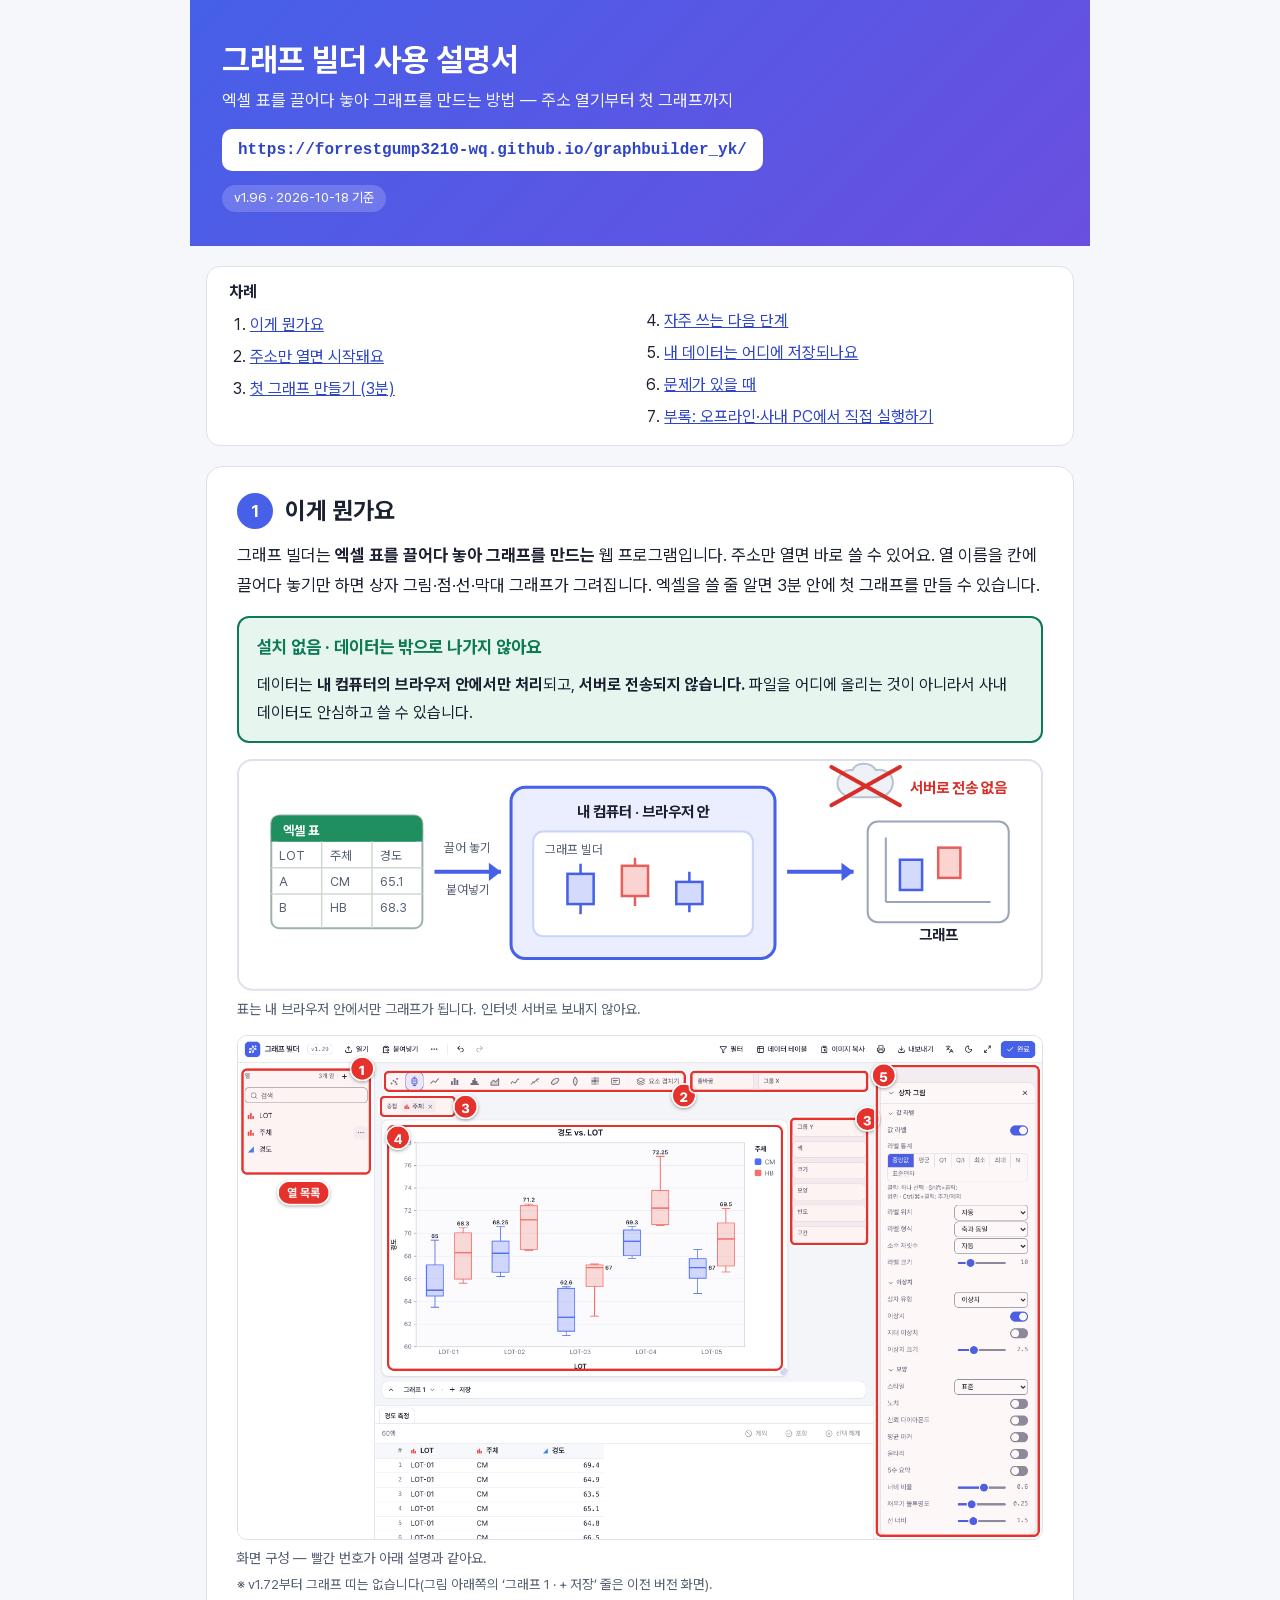
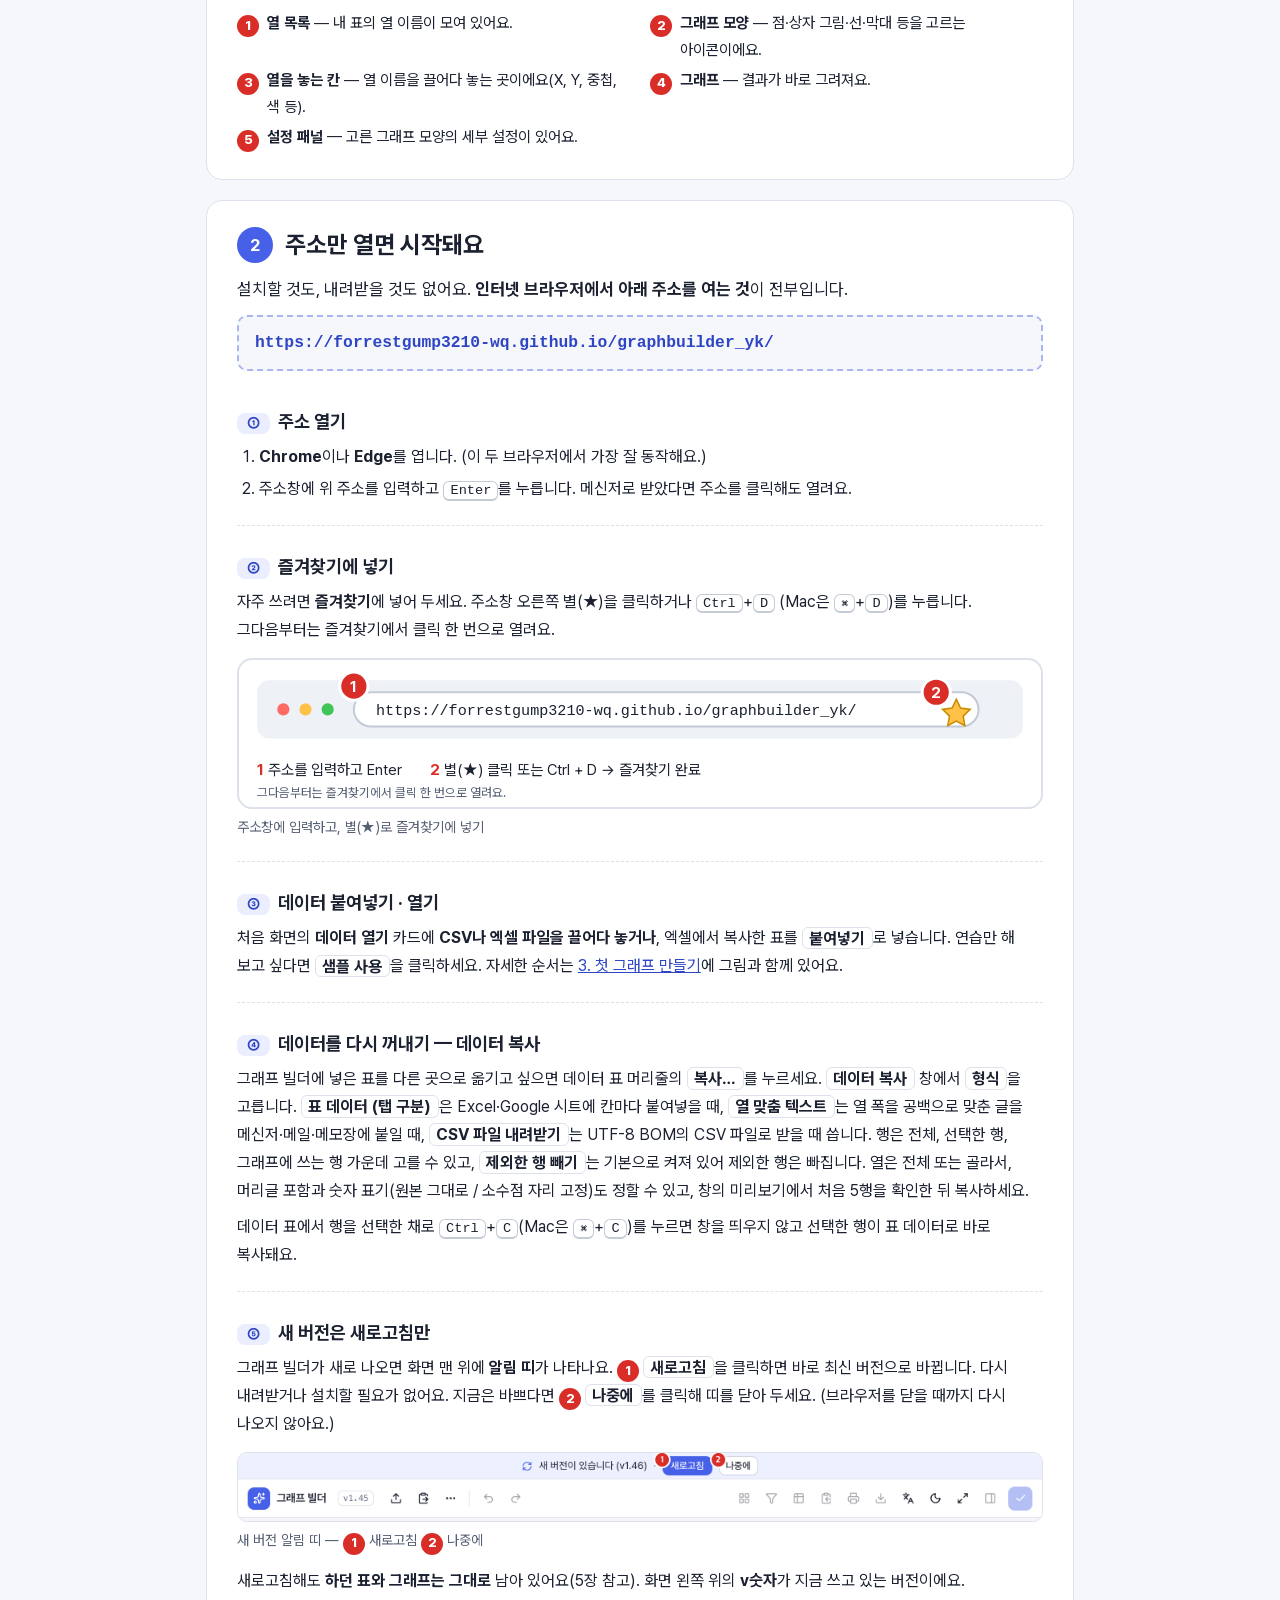
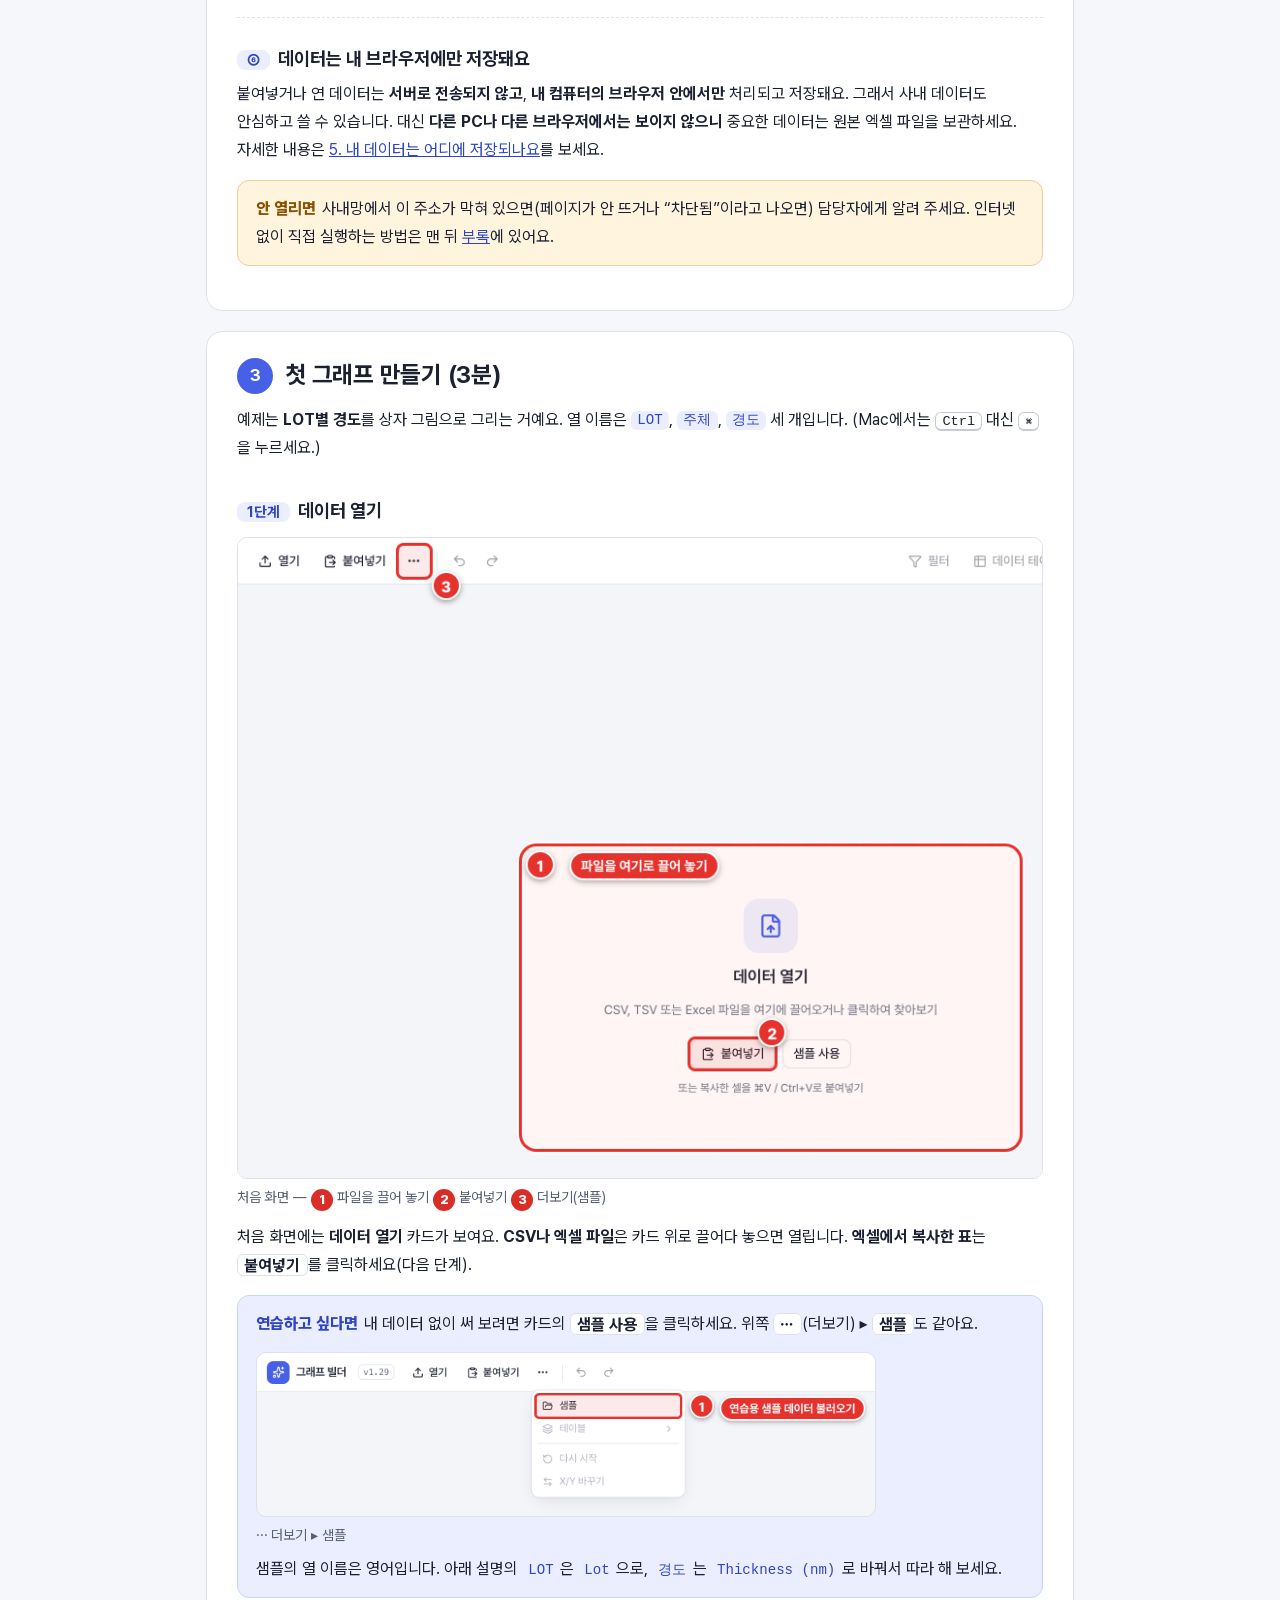
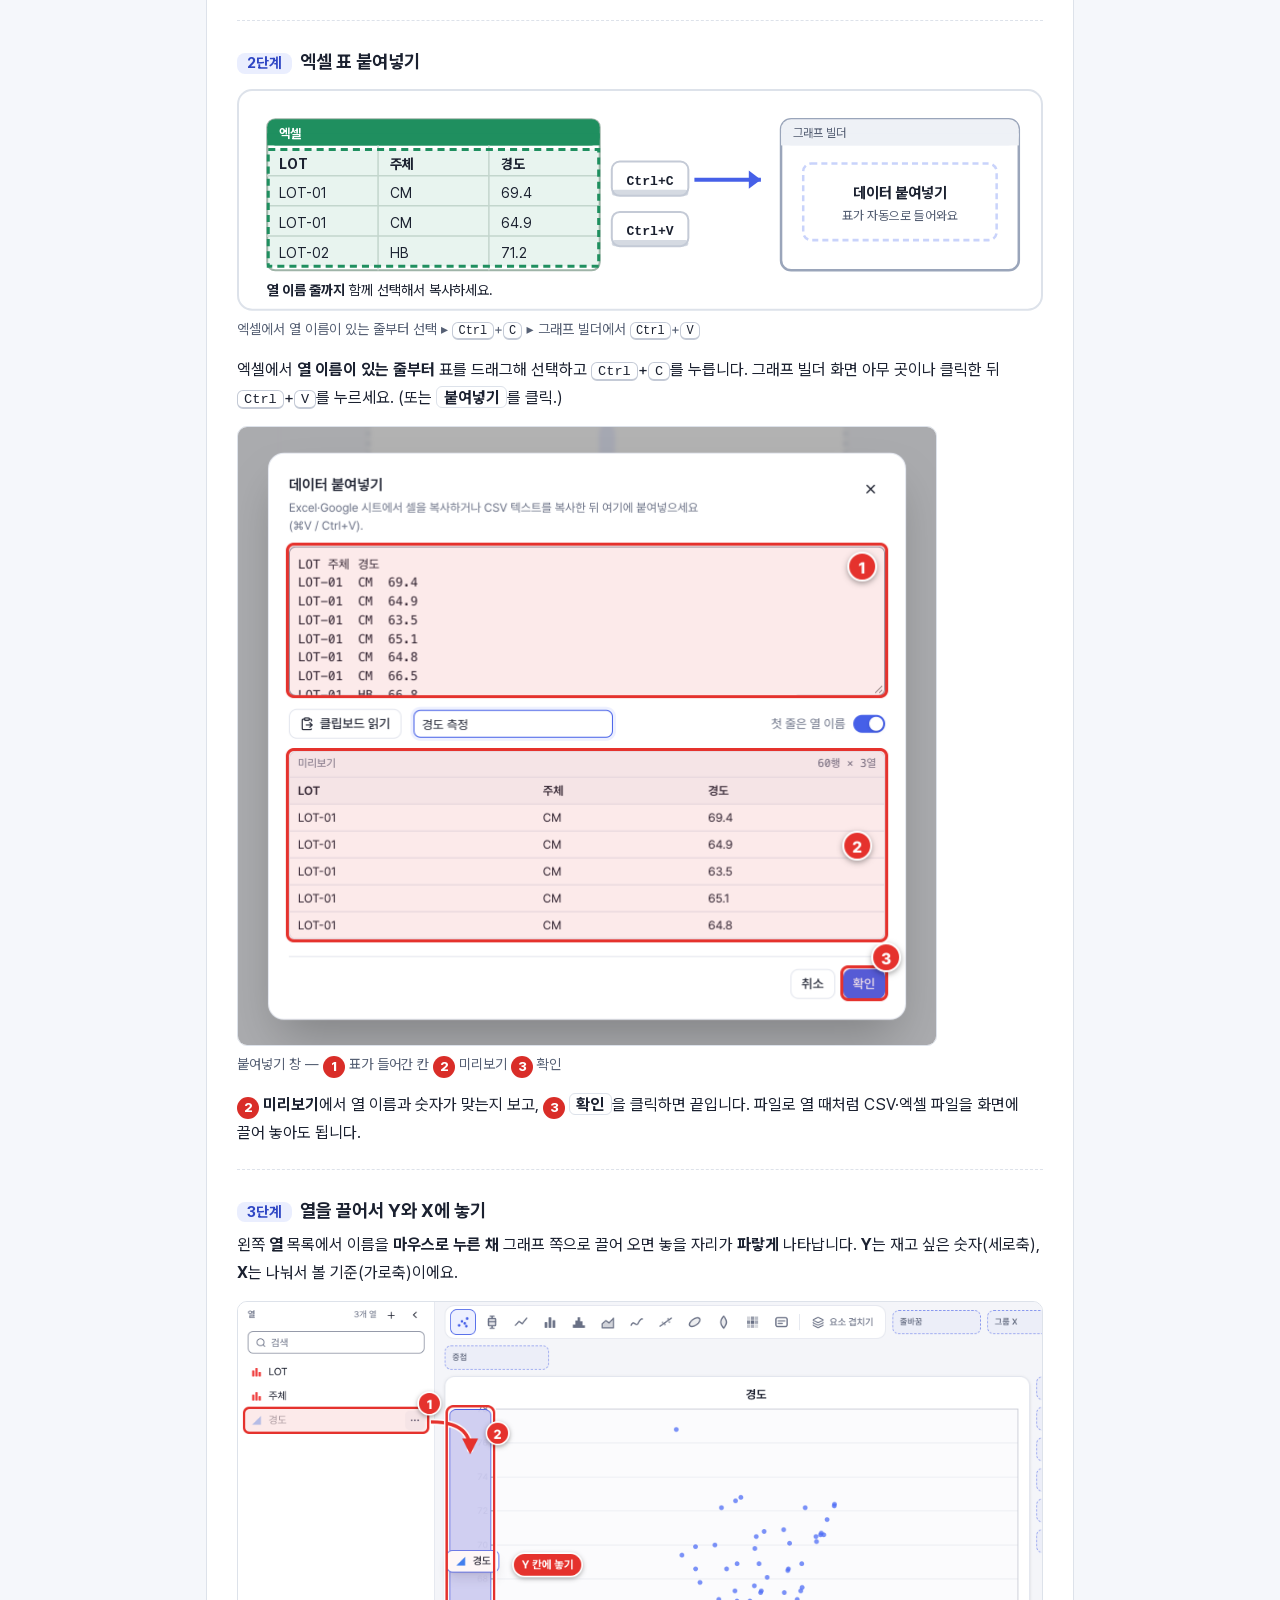
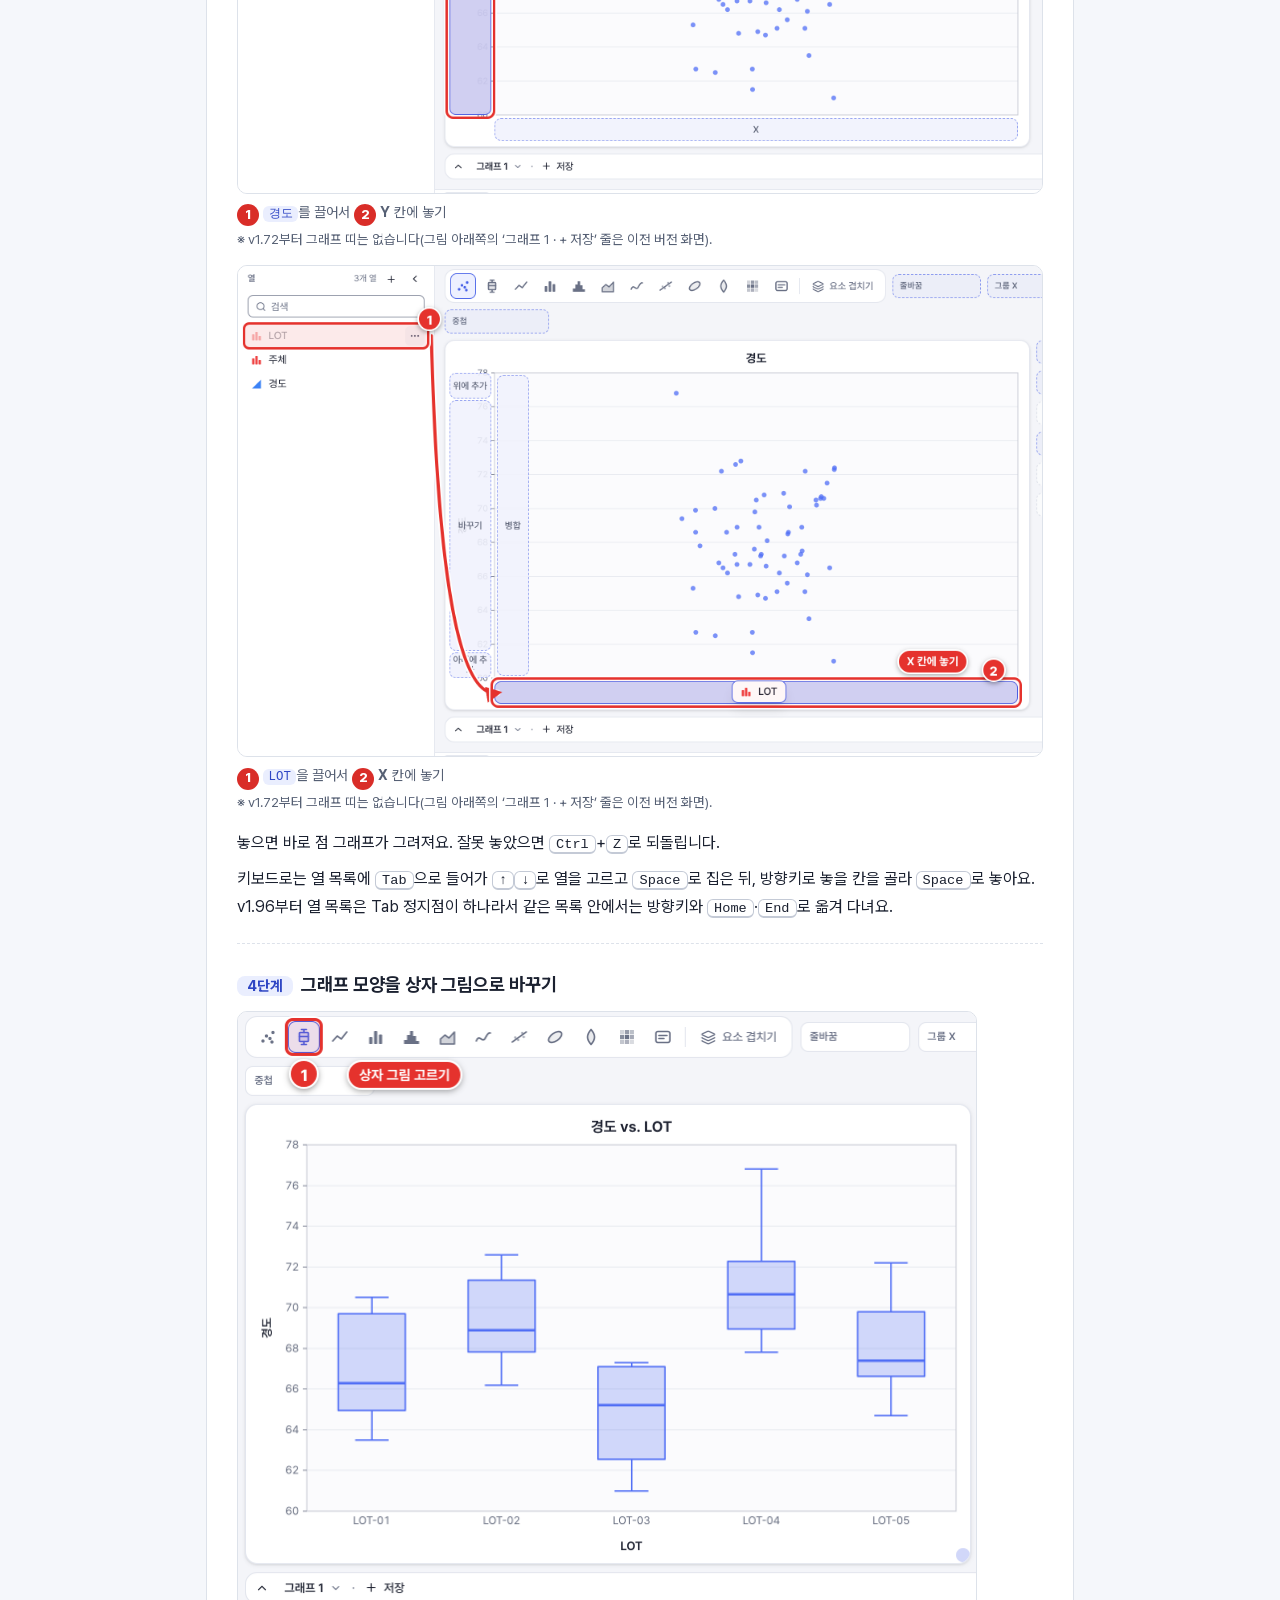
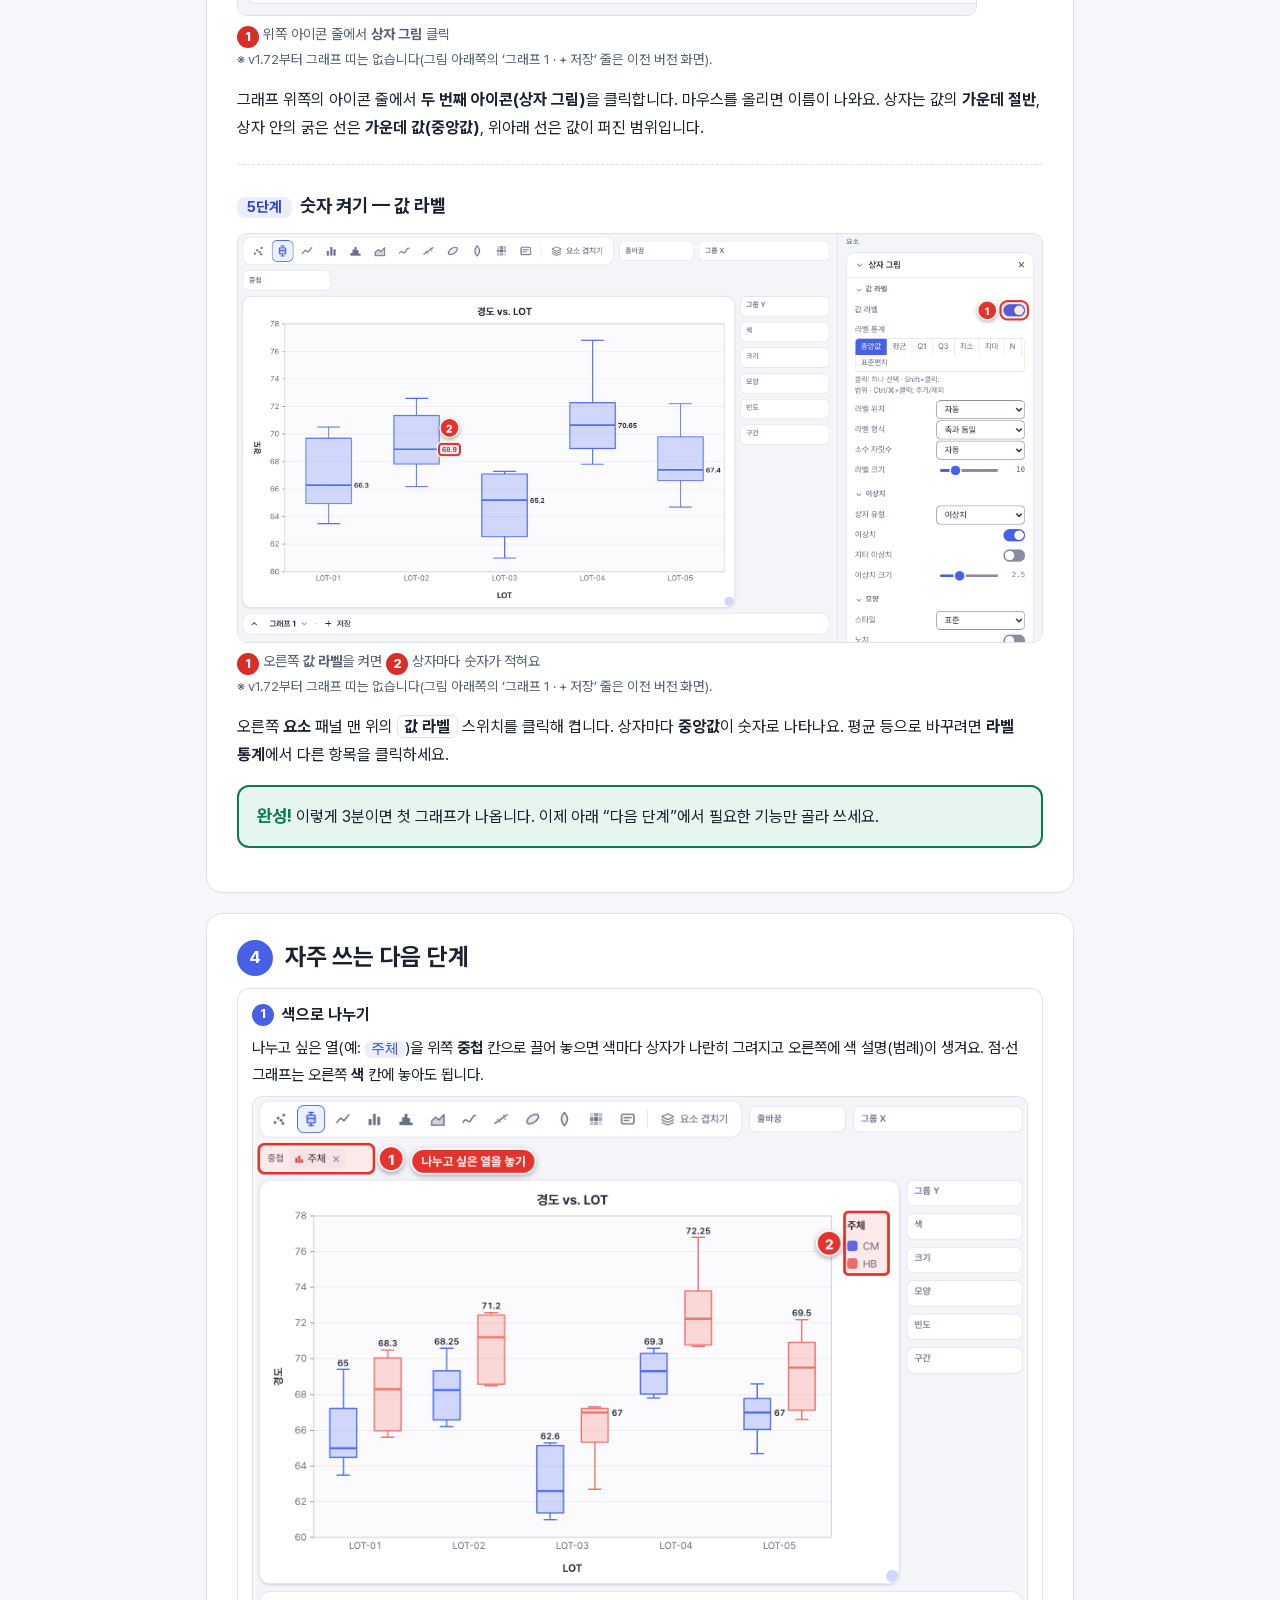
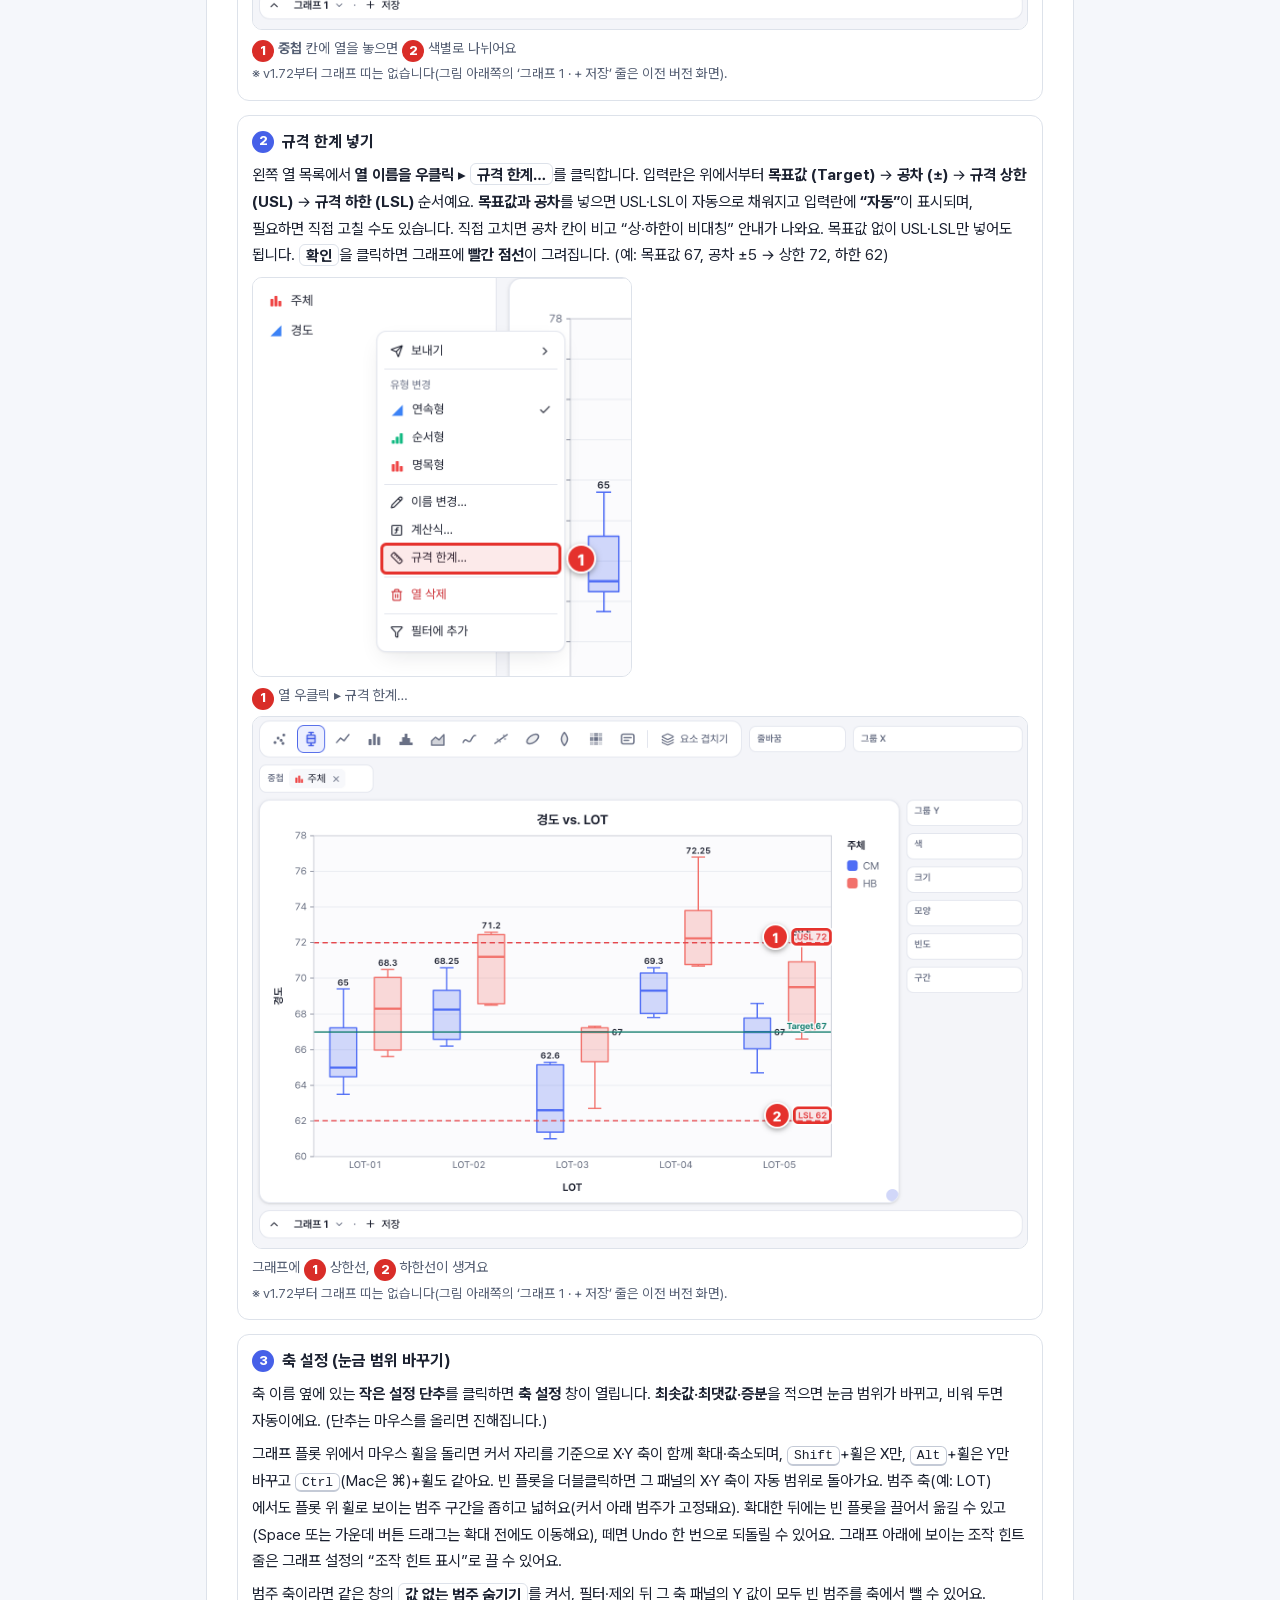
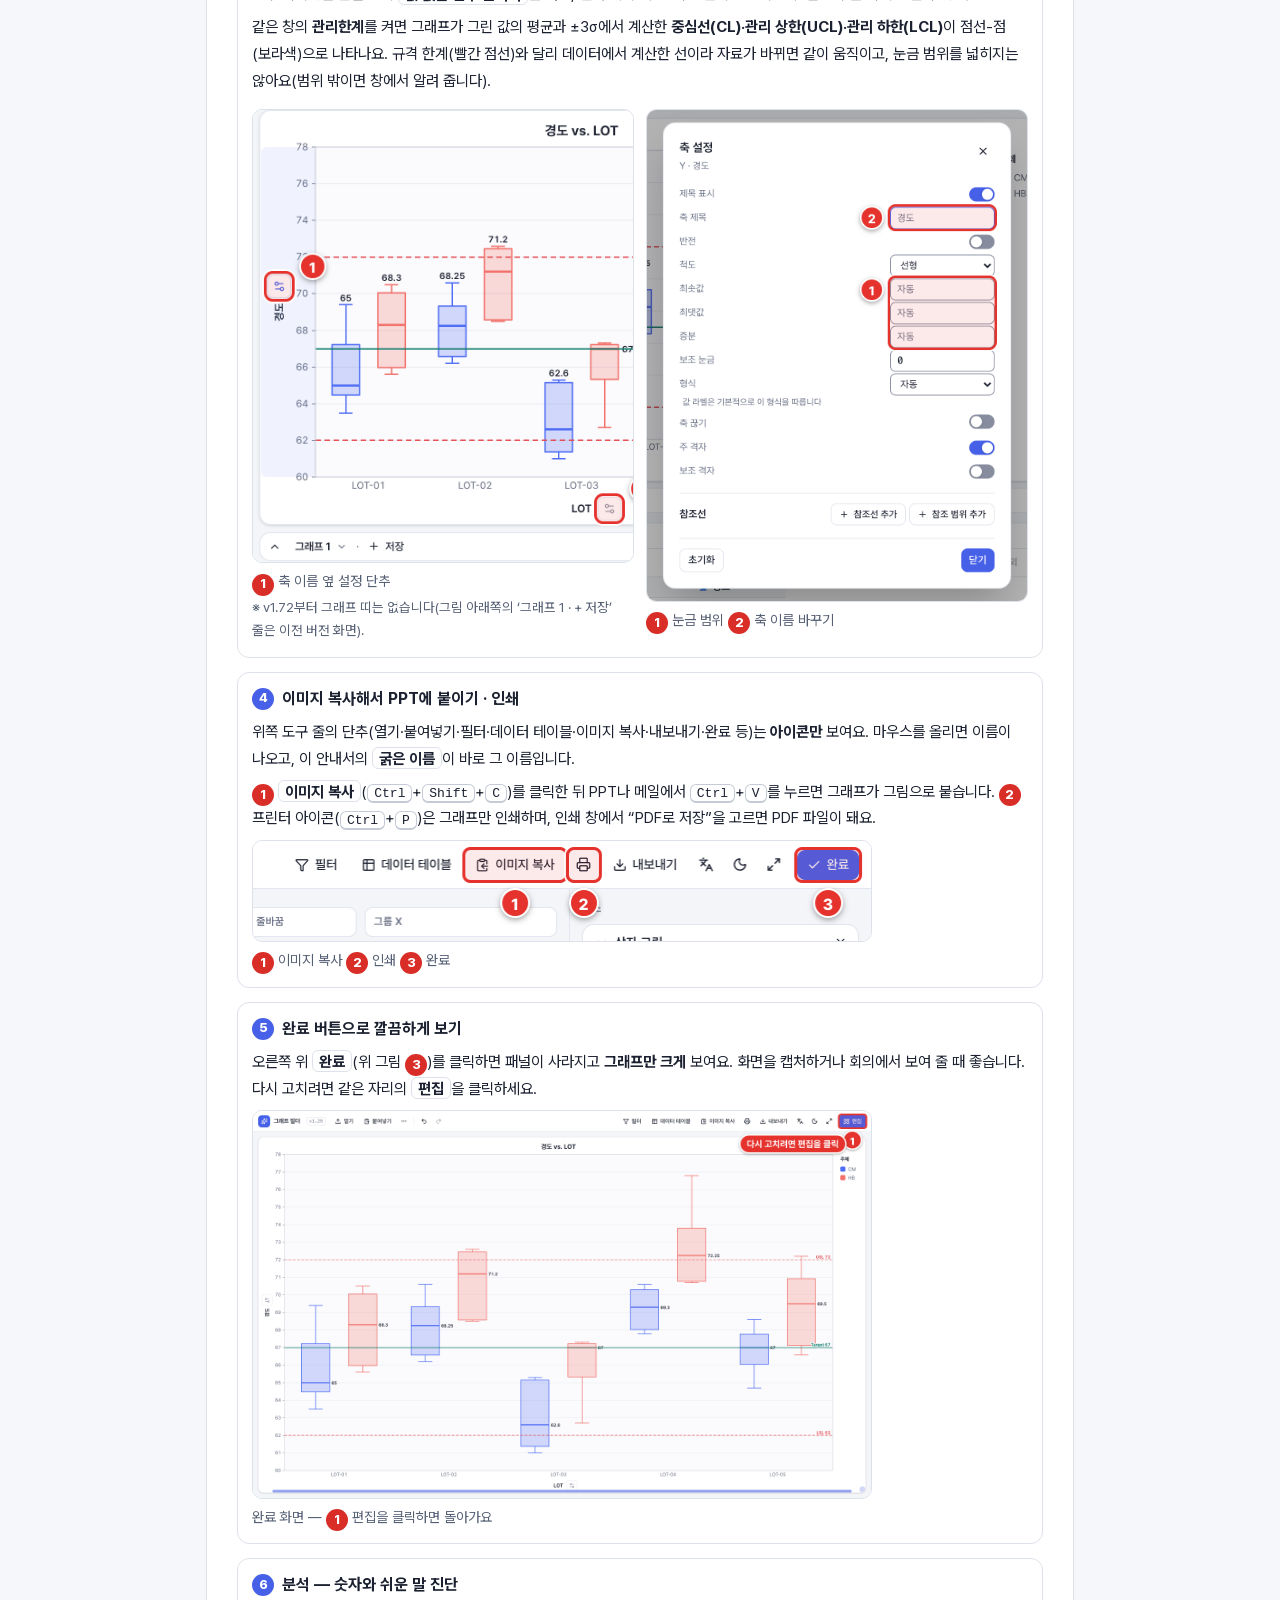
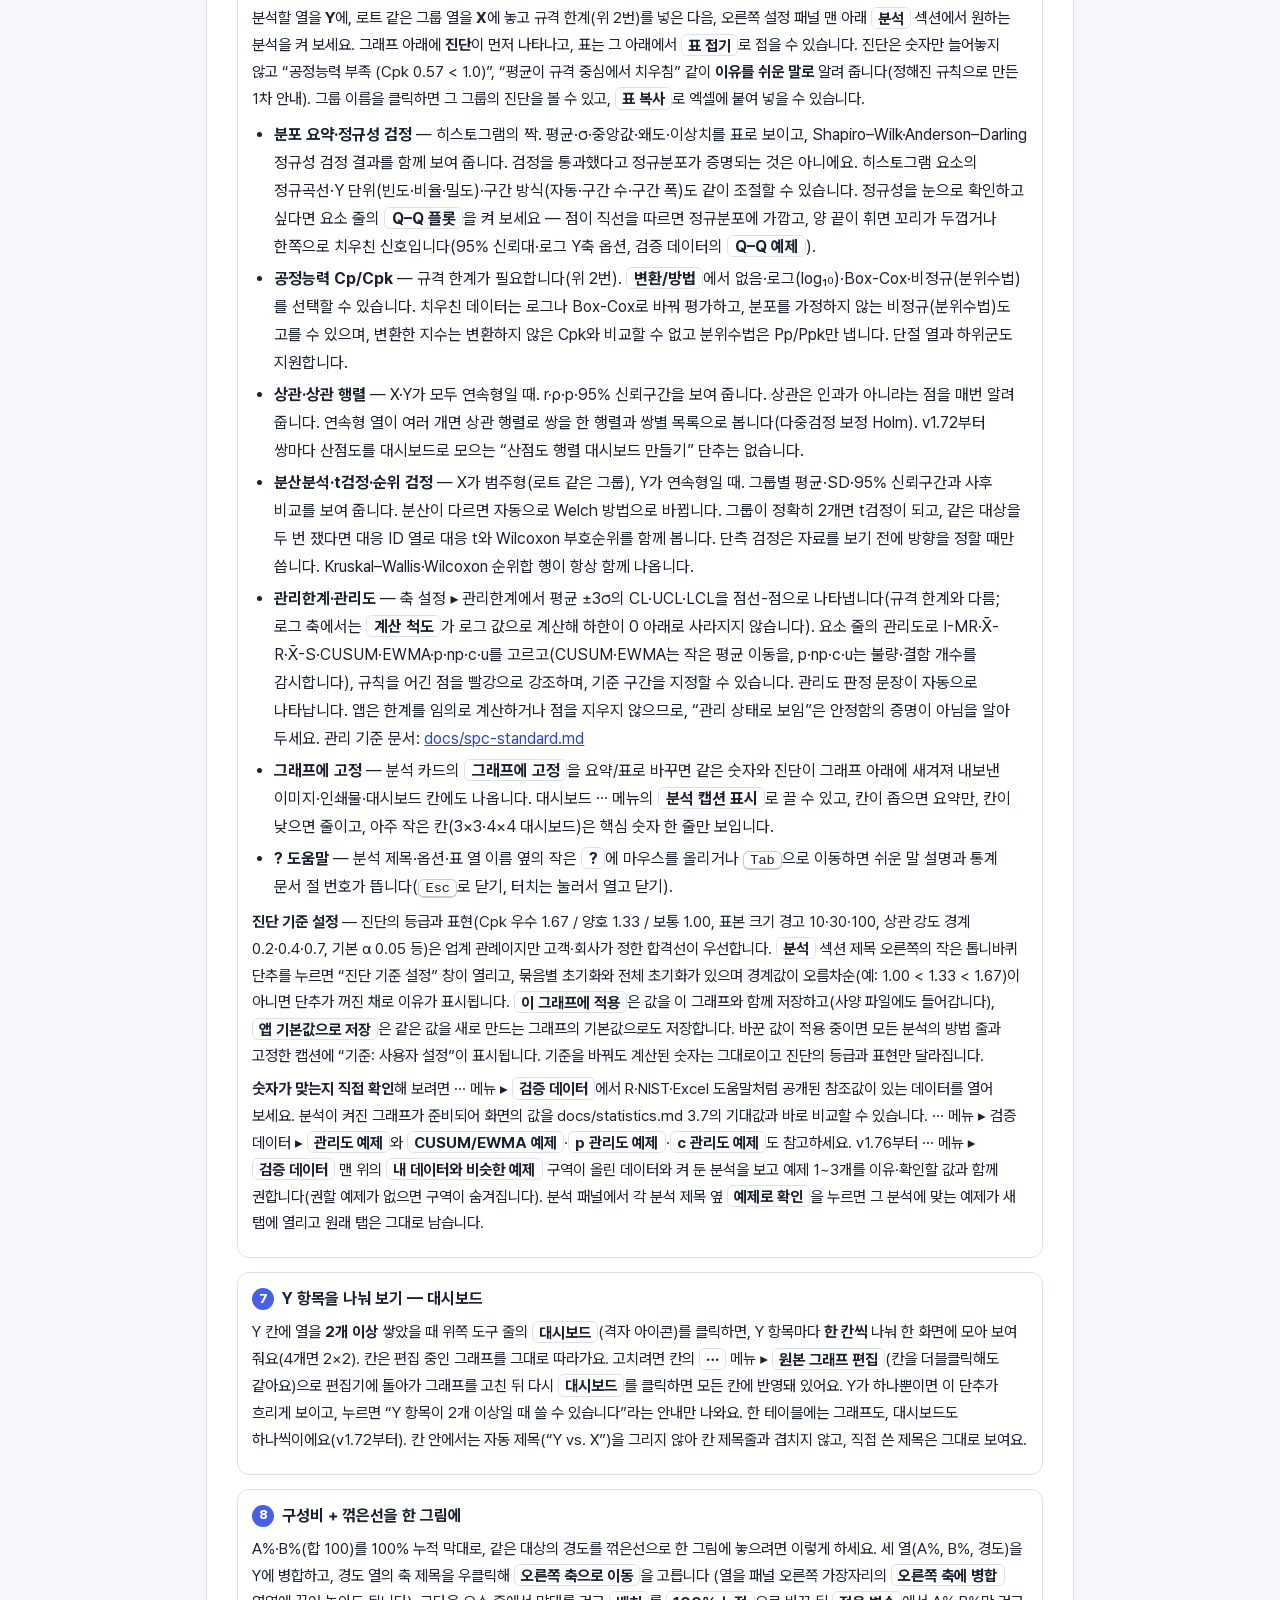
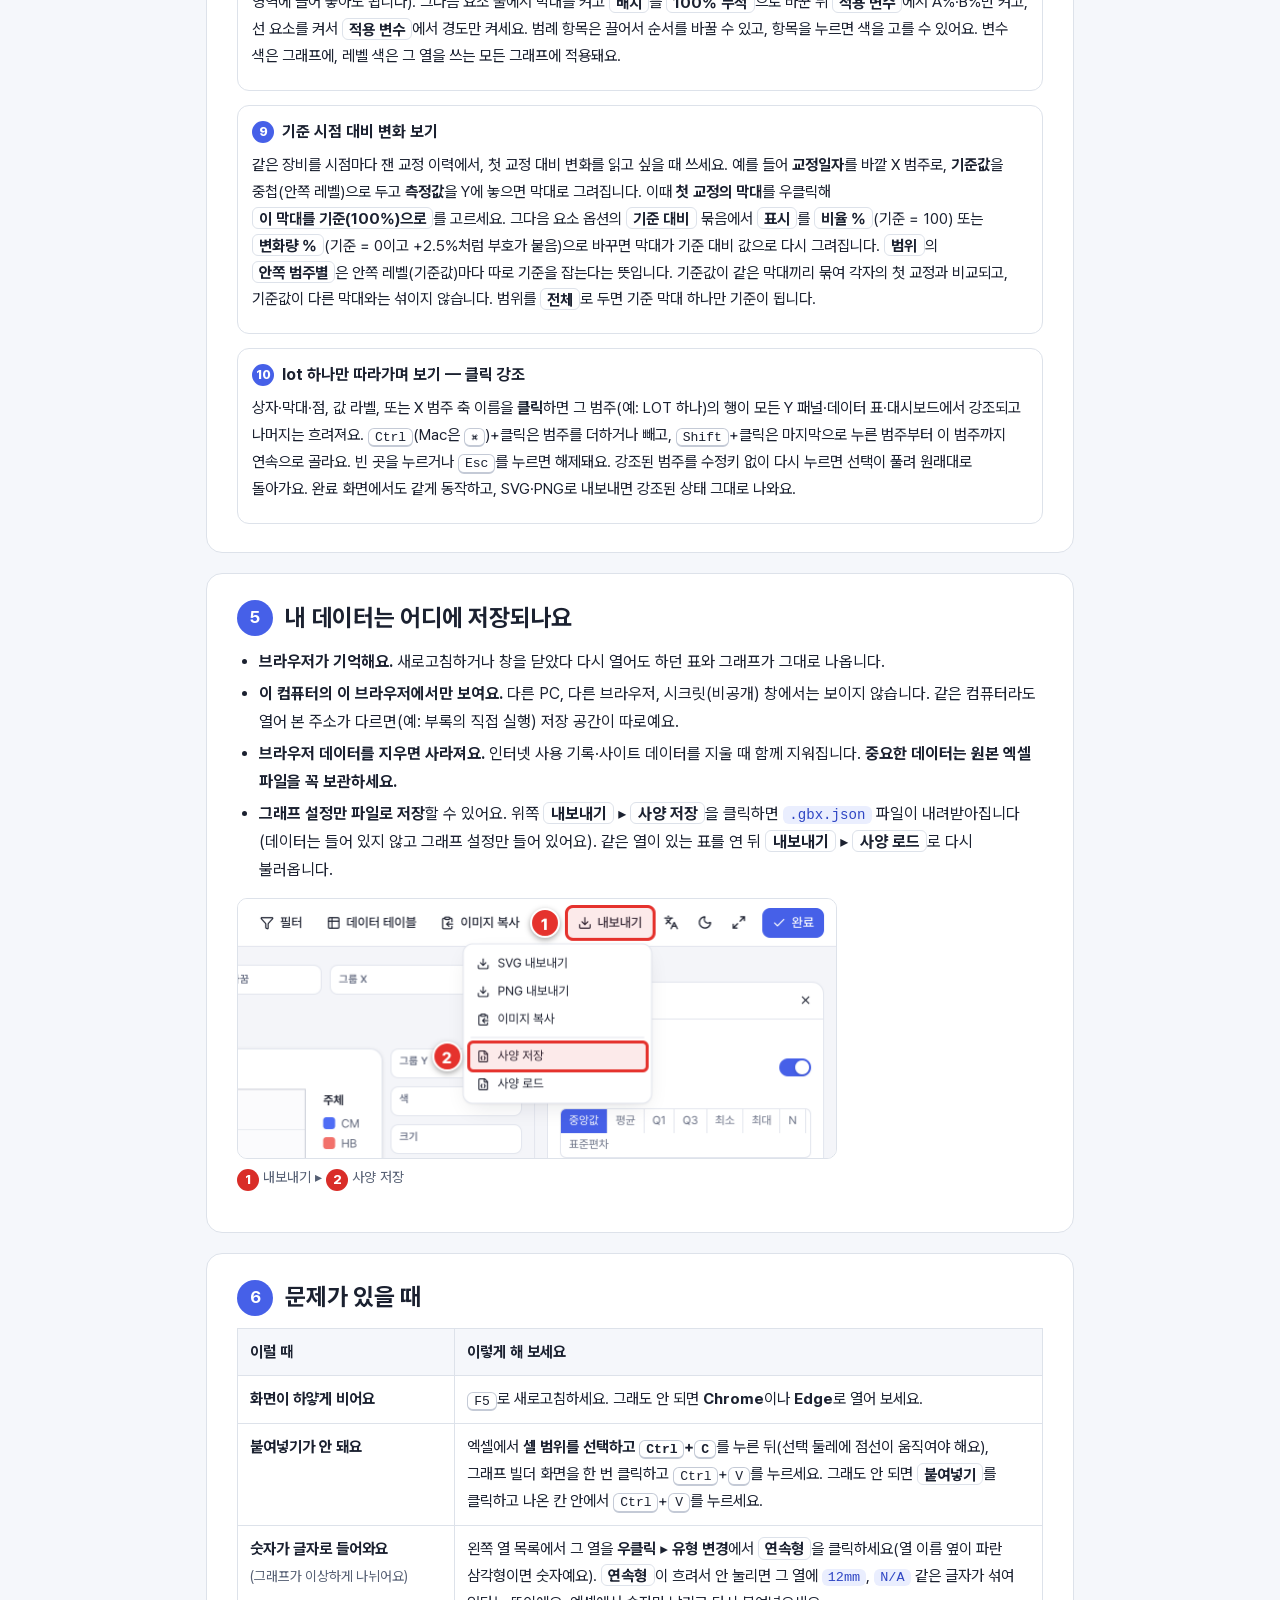
==== commit 4f389dcb: "deploy v1.96 (2787b57) forrestgump3210-wq/graph-builder@2787b5701aaca4d6f04821d110be9f1fc2c32204" ====
--- a/guide/index.html
+++ b/guide/index.html
@@ -188,7 +188,7 @@
   <h1>그래프 빌더 사용 설명서</h1>
   <p>엑셀 표를 끌어다 놓아 그래프를 만드는 방법 — 주소 열기부터 첫 그래프까지</p>
   <a class="heroaddr" href="https://forrestgump3210-wq.github.io/graphbuilder_yk/">https://forrestgump3210-wq.github.io/graphbuilder_yk/</a><br>
-  <span class="ver">v1.45 · 2026-10-05 기준</span>
+  <span class="ver">v1.96 · 2026-10-18 기준</span>
 </header>
 
 <nav class="toc" aria-label="차례">
@@ -414,6 +414,7 @@
       </figure>
     </div>
     <p>놓으면 바로 점 그래프가 그려져요. 잘못 놓았으면 <kbd>Ctrl</kbd>+<kbd>Z</kbd>로 되돌립니다.</p>
+    <p>키보드로는 열 목록에 <kbd>Tab</kbd>으로 들어가 <kbd>↑</kbd><kbd>↓</kbd>로 열을 고르고 <kbd>Space</kbd>로 집은 뒤, 방향키로 놓을 칸을 골라 <kbd>Space</kbd>로 놓아요. v1.96부터 열 목록은 Tab 정지점이 하나라서 같은 목록 안에서는 방향키와 <kbd>Home</kbd>·<kbd>End</kbd>로 옮겨 다녀요.</p>
   </div>
 
   <div class="step">
@@ -451,7 +452,7 @@
 
   <div class="card" style="margin-top:14px">
     <h4><span class="n" style="background:var(--accent)">2</span>규격 한계 넣기</h4>
-    <p>왼쪽 열 목록에서 <b>열 이름을 우클릭</b> ▸ <b class="ui">규격 한계…</b>를 클릭합니다. <b>규격 상한 (USL)</b>과 <b>규격 하한 (LSL)</b> 값을 적고 <b class="ui">확인</b>을 클릭하면 그래프에 <b>빨간 점선</b>이 그려집니다. (예: 상한 72, 하한 62)</p>
+    <p>왼쪽 열 목록에서 <b>열 이름을 우클릭</b> ▸ <b class="ui">규격 한계…</b>를 클릭합니다. 입력란은 위에서부터 <b>목표값 (Target)</b> → <b>공차 (±)</b> → <b>규격 상한 (USL)</b> → <b>규격 하한 (LSL)</b> 순서예요. <b>목표값과 공차</b>를 넣으면 USL·LSL이 자동으로 채워지고 입력란에 <b>“자동”</b>이 표시되며, 필요하면 직접 고칠 수도 있습니다. 직접 고치면 공차 칸이 비고 “상·하한이 비대칭” 안내가 나와요. 목표값 없이 USL·LSL만 넣어도 됩니다. <b class="ui">확인</b>을 클릭하면 그래프에 <b>빨간 점선</b>이 그려집니다. (예: 목표값 67, 공차 ±5 → 상한 72, 하한 62)</p>
     <div>
       <figure class="small" role="group" aria-labelledby="cap-sm">
         <img style="max-width:380px" src="img/10-spec-menu.png" width="380" height="400" alt="열 이름을 우클릭하면 나오는 메뉴. ‘규격 한계…’ 항목(1)이 표시되어 있다.">
@@ -467,6 +468,8 @@
   <div class="card" style="margin-top:14px">
     <h4><span class="n" style="background:var(--accent)">3</span>축 설정 (눈금 범위 바꾸기)</h4>
     <p>축 이름 옆에 있는 <b>작은 설정 단추</b>를 클릭하면 <b>축 설정</b> 창이 열립니다. <b>최솟값·최댓값·증분</b>을 적으면 눈금 범위가 바뀌고, 비워 두면 자동이에요. (단추는 마우스를 올리면 진해집니다.)</p>
+    <p>그래프 플롯 위에서 마우스 휠을 돌리면 커서 자리를 기준으로 X·Y 축이 함께 확대·축소되며, <kbd>Shift</kbd>+휠은 X만, <kbd>Alt</kbd>+휠은 Y만 바꾸고 <kbd>Ctrl</kbd>(Mac은 ⌘)+휠도 같아요. 빈 플롯을 더블클릭하면 그 패널의 X·Y 축이 자동 범위로 돌아가요. 범주 축(예: LOT)에서도 플롯 위 휠로 보이는 범주 구간을 좁히고 넓혀요(커서 아래 범주가 고정돼요). 확대한 뒤에는 빈 플롯을 끌어서 옮길 수 있고(Space 또는 가운데 버튼 드래그는 확대 전에도 이동해요), 떼면 Undo 한 번으로 되돌릴 수 있어요. 그래프 아래에 보이는 조작 힌트 줄은 그래프 설정의 “조작 힌트 표시”로 끌 수 있어요.</p>
+    <p>범주 축이라면 같은 창의 <b class="ui">값 없는 범주 숨기기</b>를 켜서, 필터·제외 뒤 그 축 패널의 Y 값이 모두 빈 범주를 축에서 뺄 수 있어요.</p>
     <p>같은 창의 <b>관리한계</b>를 켜면 그래프가 그린 값의 평균과 ±3σ에서 계산한 <b>중심선(CL)·관리 상한(UCL)·관리 하한(LCL)</b>이 점선-점(보라색)으로 나타나요. 규격 한계(빨간 점선)와 달리 데이터에서 계산한 선이라 자료가 바뀌면 같이 움직이고, 눈금 범위를 넓히지는 않아요(범위 밖이면 창에서 알려 줍니다).</p>
     <div class="imgrow">
       <figure role="group" aria-labelledby="cap-ag" style="margin-bottom:0">
@@ -501,23 +504,38 @@
 
   <div class="card" style="margin-top:14px">
     <h4><span class="n" style="background:var(--accent)">6</span>분석 — 숫자와 쉬운 말 진단</h4>
-    <p>분석할 열을 <b>Y</b>에, 로트 같은 그룹 열을 <b>X</b>에 놓고 규격 한계(위 2번)를 넣은 다음, 오른쪽 설정 패널 맨 아래 <b class="ui">분석</b> 섹션에서 원하는 분석을 켜 보세요. 그래프 아래에 <b>표와 진단</b>이 나타납니다. 진단은 숫자만 늘어놓지 않고 “공정능력 부족 (Cpk 0.57 &lt; 1.0)”, “평균이 규격 중심에서 치우침” 같이 <b>이유를 쉬운 말로</b> 알려 줍니다(정해진 규칙으로 만든 1차 안내). 그룹 이름을 클릭하면 그 그룹의 진단을 볼 수 있고, <b class="ui">표 복사</b>로 엑셀에 붙여 넣을 수 있습니다.</p>
+    <p>분석할 열을 <b>Y</b>에, 로트 같은 그룹 열을 <b>X</b>에 놓고 규격 한계(위 2번)를 넣은 다음, 오른쪽 설정 패널 맨 아래 <b class="ui">분석</b> 섹션에서 원하는 분석을 켜 보세요. 그래프 아래에 <b>진단</b>이 먼저 나타나고, 표는 그 아래에서 <b class="ui">표 접기</b>로 접을 수 있습니다. 진단은 숫자만 늘어놓지 않고 “공정능력 부족 (Cpk 0.57 &lt; 1.0)”, “평균이 규격 중심에서 치우침” 같이 <b>이유를 쉬운 말로</b> 알려 줍니다(정해진 규칙으로 만든 1차 안내). 그룹 이름을 클릭하면 그 그룹의 진단을 볼 수 있고, <b class="ui">표 복사</b>로 엑셀에 붙여 넣을 수 있습니다.</p>
     <ul>
       <li><b>분포 요약·정규성 검정</b> — 히스토그램의 짝. 평균·σ·중앙값·왜도·이상치를 표로 보이고, Shapiro–Wilk·Anderson–Darling 정규성 검정 결과를 함께 보여 줍니다. 검정을 통과했다고 정규분포가 증명되는 것은 아니에요. 히스토그램 요소의 정규곡선·Y 단위(빈도·비율·밀도)·구간 방식(자동·구간 수·구간 폭)도 같이 조절할 수 있습니다. 정규성을 눈으로 확인하고 싶다면 요소 줄의 <b class="ui">Q–Q 플롯</b>을 켜 보세요 — 점이 직선을 따르면 정규분포에 가깝고, 양 끝이 휘면 꼬리가 두껍거나 한쪽으로 치우친 신호입니다(95% 신뢰대·로그 Y축 옵션, 검증 데이터의 <b class="ui">Q–Q 예제</b>).</li>
       <li><b>공정능력 Cp/Cpk</b> — 규격 한계가 필요합니다(위 2번). <b class="ui">변환/방법</b>에서 없음·로그(log₁₀)·Box-Cox·비정규(분위수법)를 선택할 수 있습니다. 치우친 데이터는 로그나 Box-Cox로 바꿔 평가하고, 분포를 가정하지 않는 비정규(분위수법)도 고를 수 있으며, 변환한 지수는 변환하지 않은 Cpk와 비교할 수 없고 분위수법은 Pp/Ppk만 냅니다. 단절 열과 하위군도 지원합니다.</li>
       <li><b>상관·상관 행렬</b> — X·Y가 모두 연속형일 때. r·ρ·p·95% 신뢰구간을 보여 줍니다. 상관은 인과가 아니라는 점을 매번 알려 줍니다. 연속형 열이 여러 개면 상관 행렬로 쌍을 한 행렬과 쌍별 목록으로 봅니다(다중검정 보정 Holm). v1.72부터 쌍마다 산점도를 대시보드로 모으는 “산점도 행렬 대시보드 만들기” 단추는 없습니다.</li>
       <li><b>분산분석·t검정·순위 검정</b> — X가 범주형(로트 같은 그룹), Y가 연속형일 때. 그룹별 평균·SD·95% 신뢰구간과 사후 비교를 보여 줍니다. 분산이 다르면 자동으로 Welch 방법으로 바뀝니다. 그룹이 정확히 2개면 t검정이 되고, 같은 대상을 두 번 쟀다면 대응 ID 열로 대응 t와 Wilcoxon 부호순위를 함께 봅니다. 단측 검정은 자료를 보기 전에 방향을 정할 때만 씁니다. Kruskal–Wallis·Wilcoxon 순위합 행이 항상 함께 나옵니다.</li>
-      <li><b>관리한계·관리도</b> — 축 설정 ▸ 관리한계에서 평균 ±3σ의 CL·UCL·LCL을 점선-점으로 나타냅니다(규격 한계와 다름; 로그 축에서는 <b class="ui">계산 척도</b>가 로그 값으로 계산해 하한이 0 아래로 사라지지 않습니다). 요소 줄의 관리도로 I-MR·X̄-R·X̄-S·CUSUM·EWMA·p·np·c·u를 고르고(CUSUM·EWMA는 작은 평균 이동을, p·np·c·u는 불량·결함 개수를 감시합니다), 규칙을 어긴 점을 빨강으로 강조하며, 기준 구간을 지정할 수 있습니다. 관리도 판정 문장이 자동으로 나타납니다. 앱은 한계를 임의로 계산하거나 점을 지우지 않으므로, “관리 상태로 보임”은 안정함의 증명이 아님을 알아 두세요.</li>
+      <li><b>관리한계·관리도</b> — 축 설정 ▸ 관리한계에서 평균 ±3σ의 CL·UCL·LCL을 점선-점으로 나타냅니다(규격 한계와 다름; 로그 축에서는 <b class="ui">계산 척도</b>가 로그 값으로 계산해 하한이 0 아래로 사라지지 않습니다). 요소 줄의 관리도로 I-MR·X̄-R·X̄-S·CUSUM·EWMA·p·np·c·u를 고르고(CUSUM·EWMA는 작은 평균 이동을, p·np·c·u는 불량·결함 개수를 감시합니다), 규칙을 어긴 점을 빨강으로 강조하며, 기준 구간을 지정할 수 있습니다. 관리도 판정 문장이 자동으로 나타납니다. 앱은 한계를 임의로 계산하거나 점을 지우지 않으므로, “관리 상태로 보임”은 안정함의 증명이 아님을 알아 두세요. 관리 기준 문서: <a href="https://github.com/forrestgump3210-wq/graph-builder/blob/main/docs/spc-standard.md">docs/spc-standard.md</a></li>
       <li><b>그래프에 고정</b> — 분석 카드의 <b class="ui">그래프에 고정</b>을 요약/표로 바꾸면 같은 숫자와 진단이 그래프 아래에 새겨져 내보낸 이미지·인쇄물·대시보드 칸에도 나옵니다. 대시보드 ⋯ 메뉴의 <b class="ui">분석 캡션 표시</b>로 끌 수 있고, 칸이 좁으면 요약만, 칸이 낮으면 줄이고, 아주 작은 칸(3×3·4×4 대시보드)은 핵심 숫자 한 줄만 보입니다.</li>
       <li><b>? 도움말</b> — 분석 제목·옵션·표 열 이름 옆의 작은 <b class="ui">?</b>에 마우스를 올리거나 <kbd>Tab</kbd>으로 이동하면 쉬운 말 설명과 통계 문서 절 번호가 뜹니다(<kbd>Esc</kbd>로 닫기, 터치는 눌러서 열고 닫기).</li>
     </ul>
     <p><b>진단 기준 설정</b> — 진단의 등급과 표현(Cpk 우수 1.67 / 양호 1.33 / 보통 1.00, 표본 크기 경고 10·30·100, 상관 강도 경계 0.2·0.4·0.7, 기본 α 0.05 등)은 업계 관례이지만 고객·회사가 정한 합격선이 우선합니다. <b class="ui">분석</b> 섹션 제목 오른쪽의 작은 톱니바퀴 단추를 누르면 “진단 기준 설정” 창이 열리고, 묶음별 초기화와 전체 초기화가 있으며 경계값이 오름차순(예: 1.00 &lt; 1.33 &lt; 1.67)이 아니면 단추가 꺼진 채로 이유가 표시됩니다. <b class="ui">이 그래프에 적용</b>은 값을 이 그래프와 함께 저장하고(사양 파일에도 들어갑니다), <b class="ui">앱 기본값으로 저장</b>은 같은 값을 새로 만드는 그래프의 기본값으로도 저장합니다. 바꾼 값이 적용 중이면 모든 분석의 방법 줄과 고정한 캡션에 “기준: 사용자 설정”이 표시됩니다. 기준을 바꿔도 계산된 숫자는 그대로이고 진단의 등급과 표현만 달라집니다.</p>
-    <p><b>숫자가 맞는지 직접 확인</b>해 보려면 ⋯ 메뉴 ▸ <b class="ui">검증 데이터</b>에서 R·NIST·Excel 도움말처럼 공개된 참조값이 있는 데이터를 열어 보세요. 분석이 켜진 그래프가 준비되어 화면의 값을 docs/statistics.md 3.7의 기대값과 바로 비교할 수 있습니다. ⋯ 메뉴 ▸ 검증 데이터 ▸ <b class="ui">관리도 예제</b>와 <b class="ui">CUSUM/EWMA 예제</b>·<b class="ui">p 관리도 예제</b>·<b class="ui">c 관리도 예제</b>도 참고하세요.</p>
+    <p><b>숫자가 맞는지 직접 확인</b>해 보려면 ⋯ 메뉴 ▸ <b class="ui">검증 데이터</b>에서 R·NIST·Excel 도움말처럼 공개된 참조값이 있는 데이터를 열어 보세요. 분석이 켜진 그래프가 준비되어 화면의 값을 docs/statistics.md 3.7의 기대값과 바로 비교할 수 있습니다. ⋯ 메뉴 ▸ 검증 데이터 ▸ <b class="ui">관리도 예제</b>와 <b class="ui">CUSUM/EWMA 예제</b>·<b class="ui">p 관리도 예제</b>·<b class="ui">c 관리도 예제</b>도 참고하세요. v1.76부터 ⋯ 메뉴 ▸ <b class="ui">검증 데이터</b> 맨 위의 <b class="ui">내 데이터와 비슷한 예제</b> 구역이 올린 데이터와 켜 둔 분석을 보고 예제 1~3개를 이유·확인할 값과 함께 권합니다(권할 예제가 없으면 구역이 숨겨집니다). 분석 패널에서 각 분석 제목 옆 <b class="ui">예제로 확인</b>을 누르면 그 분석에 맞는 예제가 새 탭에 열리고 원래 탭은 그대로 남습니다.</p>
   </div>
 
   <div class="card" style="margin-top:14px">
     <h4><span class="n" style="background:var(--accent)">7</span>Y 항목을 나눠 보기 — 대시보드</h4>
-    <p>Y 칸에 열을 <b>2개 이상</b> 쌓았을 때 위쪽 도구 줄의 <b class="ui">대시보드</b>(격자 아이콘)를 클릭하면, Y 항목마다 <b>한 칸씩</b> 나눠 한 화면에 모아 보여 줘요(4개면 2×2). 칸은 편집 중인 그래프를 그대로 따라가요. 고치려면 칸의 <b class="ui">⋯</b> 메뉴 ▸ <b class="ui">원본 그래프 편집</b>(칸을 더블클릭해도 같아요)으로 편집기에 돌아가 그래프를 고친 뒤 다시 <b class="ui">대시보드</b>를 클릭하면 모든 칸에 반영돼 있어요. Y가 하나뿐이면 이 단추가 흐리게 보이고, 누르면 “Y 항목이 2개 이상일 때 쓸 수 있습니다”라는 안내만 나와요. 한 테이블에는 그래프도, 대시보드도 하나씩이에요(v1.72부터).</p>
+    <p>Y 칸에 열을 <b>2개 이상</b> 쌓았을 때 위쪽 도구 줄의 <b class="ui">대시보드</b>(격자 아이콘)를 클릭하면, Y 항목마다 <b>한 칸씩</b> 나눠 한 화면에 모아 보여 줘요(4개면 2×2). 칸은 편집 중인 그래프를 그대로 따라가요. 고치려면 칸의 <b class="ui">⋯</b> 메뉴 ▸ <b class="ui">원본 그래프 편집</b>(칸을 더블클릭해도 같아요)으로 편집기에 돌아가 그래프를 고친 뒤 다시 <b class="ui">대시보드</b>를 클릭하면 모든 칸에 반영돼 있어요. Y가 하나뿐이면 이 단추가 흐리게 보이고, 누르면 “Y 항목이 2개 이상일 때 쓸 수 있습니다”라는 안내만 나와요. 한 테이블에는 그래프도, 대시보드도 하나씩이에요(v1.72부터). 칸 안에서는 자동 제목(“Y vs. X”)을 그리지 않아 칸 제목줄과 겹치지 않고, 직접 쓴 제목은 그대로 보여요.</p>
+  </div>
+
+  <div class="card" style="margin-top:14px">
+    <h4><span class="n" style="background:var(--accent)">8</span>구성비 + 꺾은선을 한 그림에</h4>
+    <p>A%·B%(합 100)를 100% 누적 막대로, 같은 대상의 경도를 꺾은선으로 한 그림에 놓으려면 이렇게 하세요. 세 열(A%, B%, 경도)을 Y에 병합하고, 경도 열의 축 제목을 우클릭해 <b class="ui">오른쪽 축으로 이동</b>을 고릅니다 (열을 패널 오른쪽 가장자리의 <b class="ui">오른쪽 축에 병합</b> 영역에 끌어 놓아도 됩니다). 그다음 요소 줄에서 막대를 켜고 <b class="ui">배치</b>를 <b class="ui">100% 누적</b>으로 바꾼 뒤 <b class="ui">적용 변수</b>에서 A%·B%만 켜고, 선 요소를 켜서 <b class="ui">적용 변수</b>에서 경도만 켜세요. 범례 항목은 끌어서 순서를 바꿀 수 있고, 항목을 누르면 색을 고를 수 있어요. 변수 색은 그래프에, 레벨 색은 그 열을 쓰는 모든 그래프에 적용돼요.</p>
+  </div>
+
+  <div class="card" style="margin-top:14px">
+    <h4><span class="n" style="background:var(--accent)">9</span>기준 시점 대비 변화 보기</h4>
+    <p>같은 장비를 시점마다 잰 교정 이력에서, 첫 교정 대비 변화를 읽고 싶을 때 쓰세요. 예를 들어 <b>교정일자</b>를 바깥 X 범주로, <b>기준값</b>을 중첩(안쪽 레벨)으로 두고 <b>측정값</b>을 Y에 놓으면 막대로 그려집니다. 이때 <b>첫 교정의 막대</b>를 우클릭해 <b class="ui">이 막대를 기준(100%)으로</b>를 고르세요. 그다음 요소 옵션의 <b class="ui">기준 대비</b> 묶음에서 <b class="ui">표시</b>를 <b class="ui">비율 %</b>(기준 = 100) 또는 <b class="ui">변화량 %</b>(기준 = 0이고 +2.5%처럼 부호가 붙음)으로 바꾸면 막대가 기준 대비 값으로 다시 그려집니다. <b class="ui">범위</b>의 <b class="ui">안쪽 범주별</b>은 안쪽 레벨(기준값)마다 따로 기준을 잡는다는 뜻입니다. 기준값이 같은 막대끼리 묶여 각자의 첫 교정과 비교되고, 기준값이 다른 막대와는 섞이지 않습니다. 범위를 <b class="ui">전체</b>로 두면 기준 막대 하나만 기준이 됩니다.</p>
+  </div>
+
+  <div class="card" style="margin-top:14px">
+    <h4><span class="n" style="background:var(--accent)">10</span>lot 하나만 따라가며 보기 — 클릭 강조</h4>
+    <p>상자·막대·점, 값 라벨, 또는 X 범주 축 이름을 <b>클릭</b>하면 그 범주(예: LOT 하나)의 행이 모든 Y 패널·데이터 표·대시보드에서 강조되고 나머지는 흐려져요. <kbd>Ctrl</kbd>(Mac은 <kbd>⌘</kbd>)+클릭은 범주를 더하거나 빼고, <kbd>Shift</kbd>+클릭은 마지막으로 누른 범주부터 이 범주까지 연속으로 골라요. 빈 곳을 누르거나 <kbd>Esc</kbd>를 누르면 해제돼요. 강조된 범주를 수정키 없이 다시 누르면 선택이 풀려 원래대로 돌아가요. 완료 화면에서도 같게 동작하고, SVG·PNG로 내보내면 강조된 상태 그대로 나와요.</p>
   </div>
 </section>
 
@@ -684,7 +702,7 @@
 </section>
 
 <footer class="foot">
-  그래프 빌더 v1.45 · 2026-10-05 기준 사용 설명서<br>
+  그래프 빌더 v1.96 · 2026-10-18 기준 사용 설명서<br>
   설명서의 화면은 이 버전에서 찍었어요. 새 버전에서는 조금 달라 보일 수 있습니다.
 </footer>
 
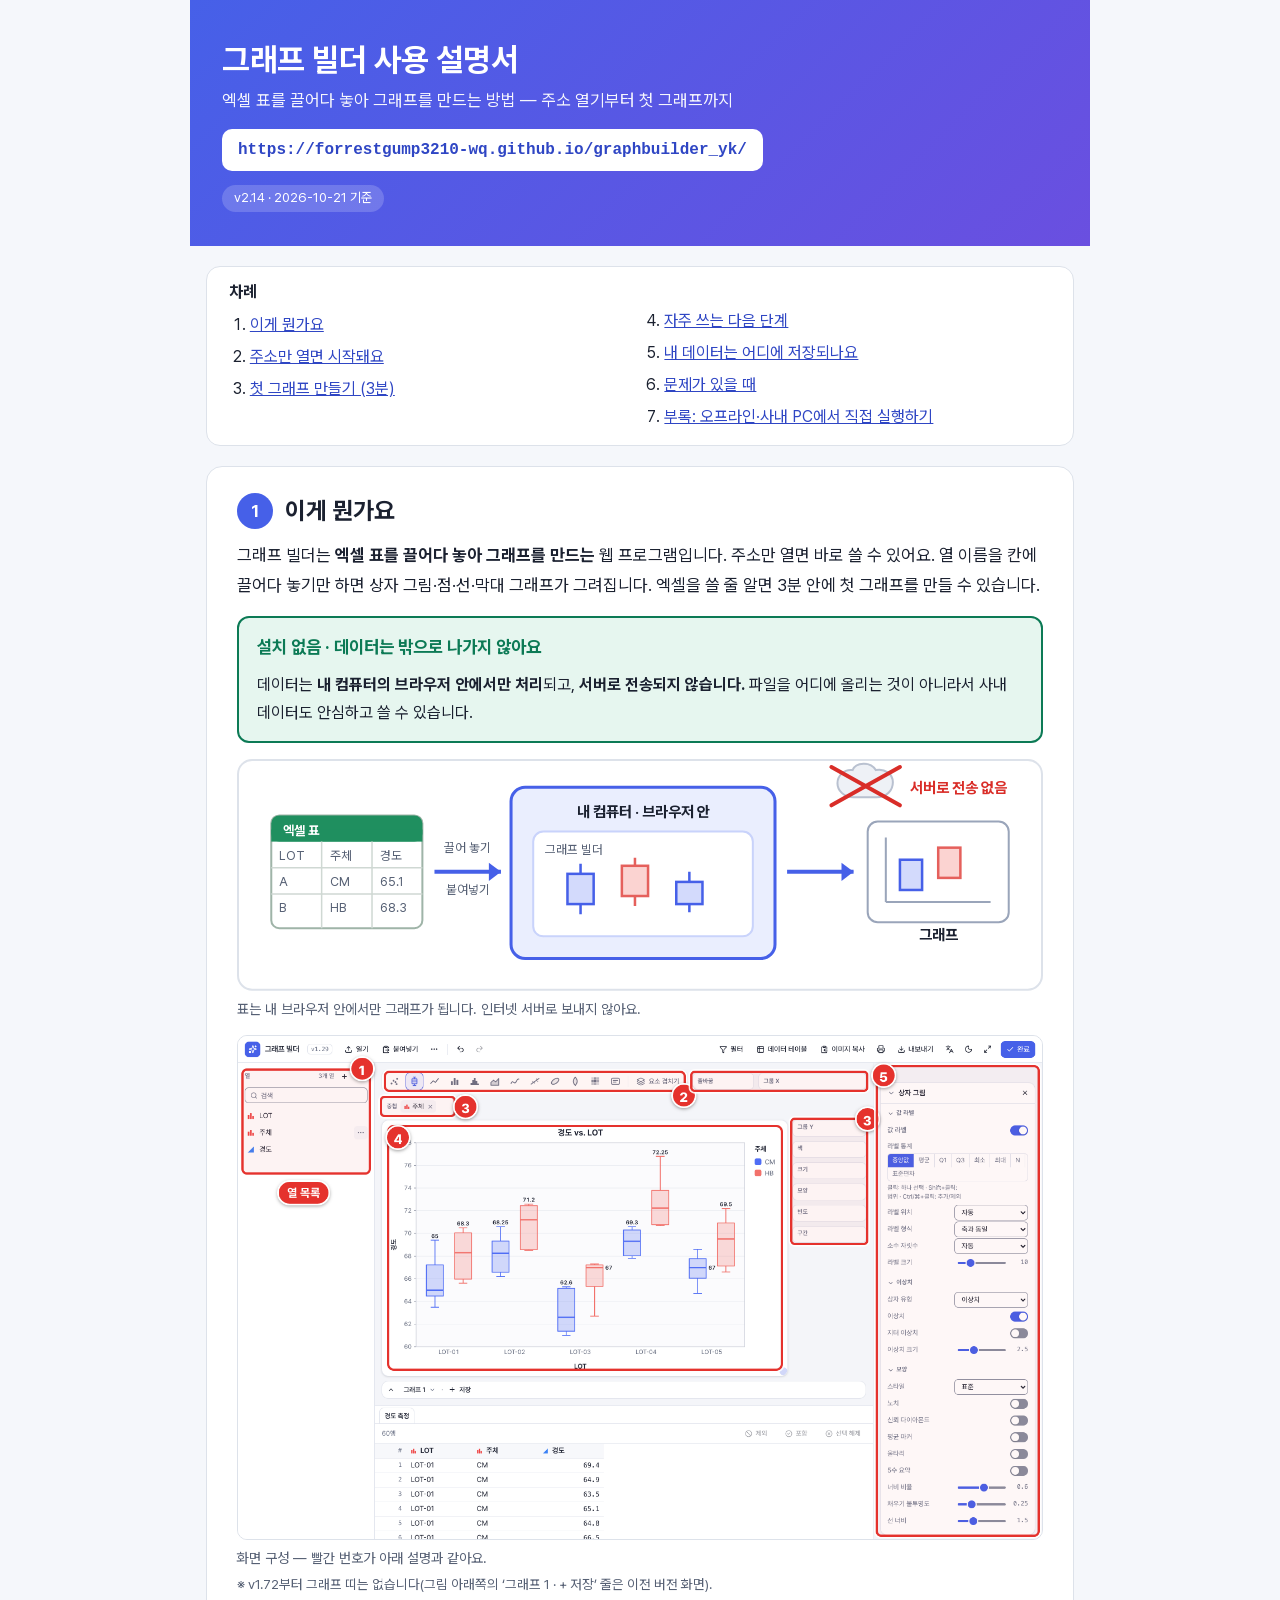
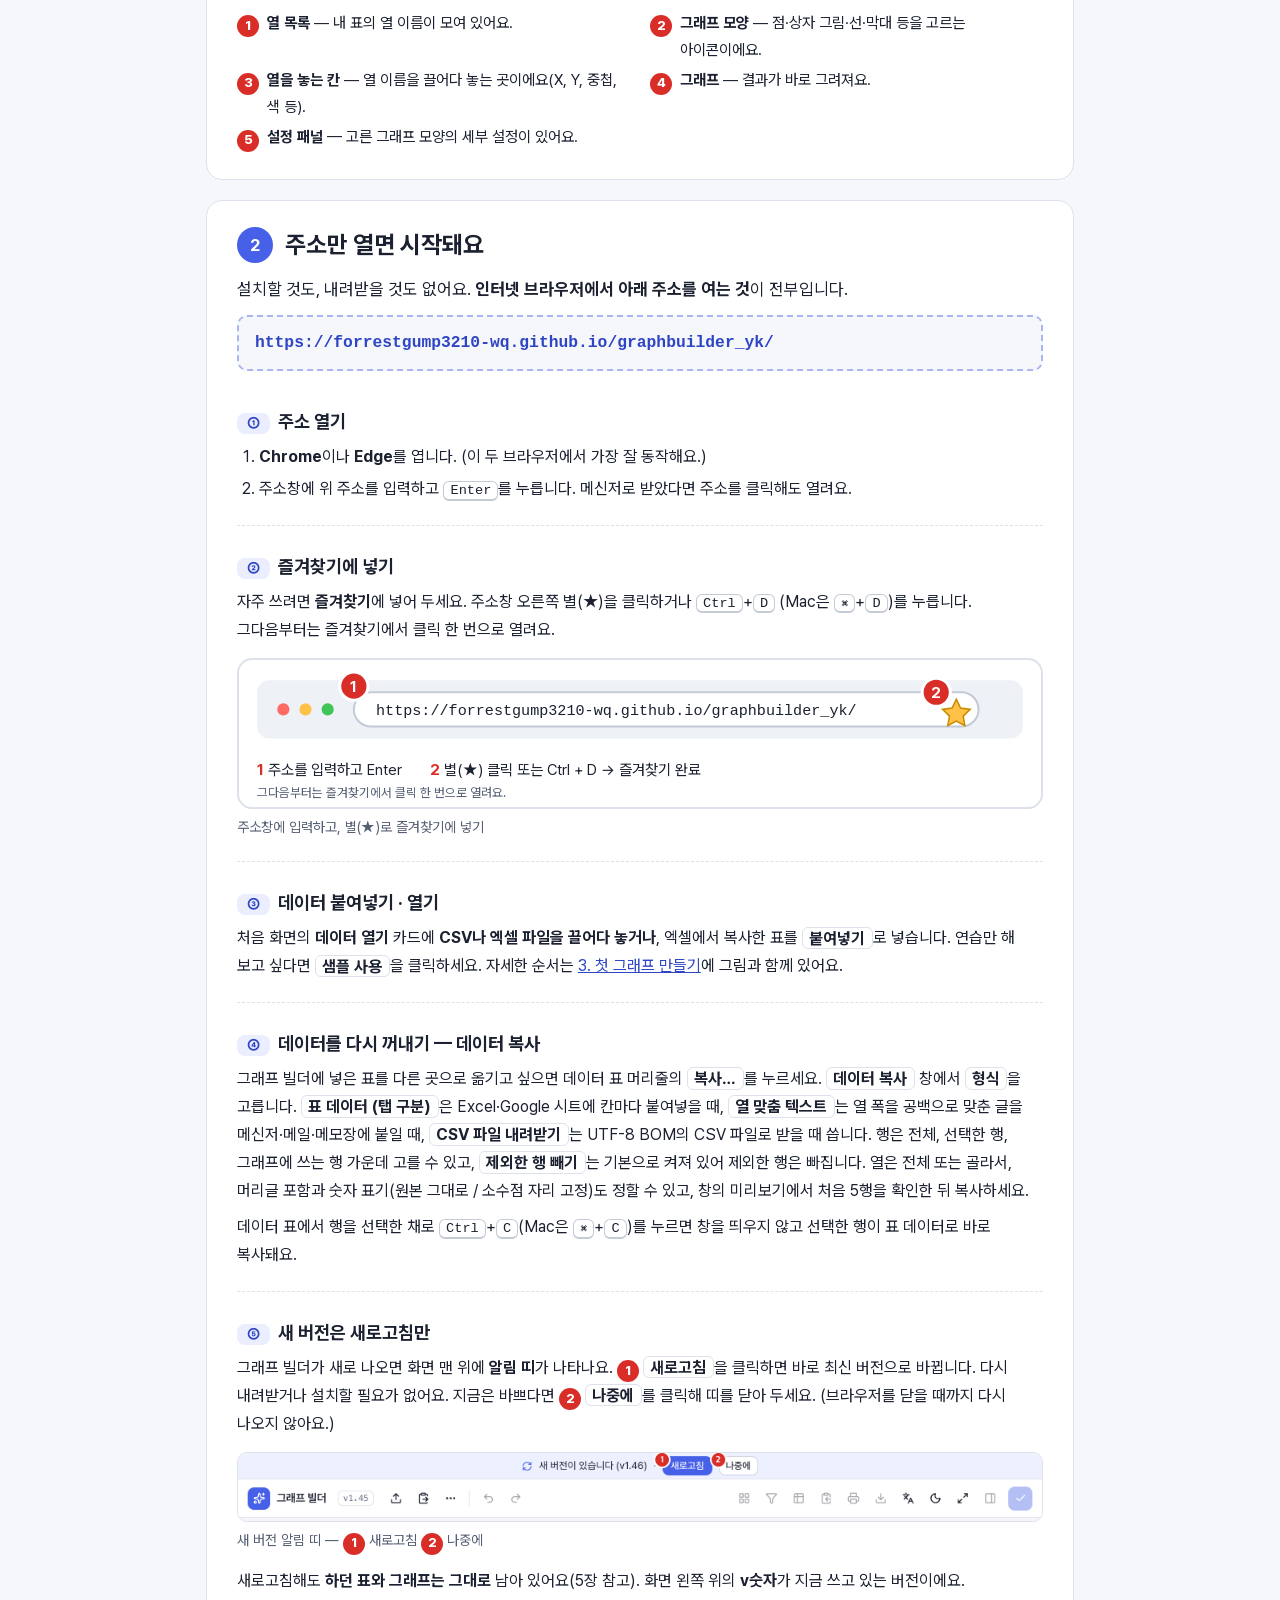
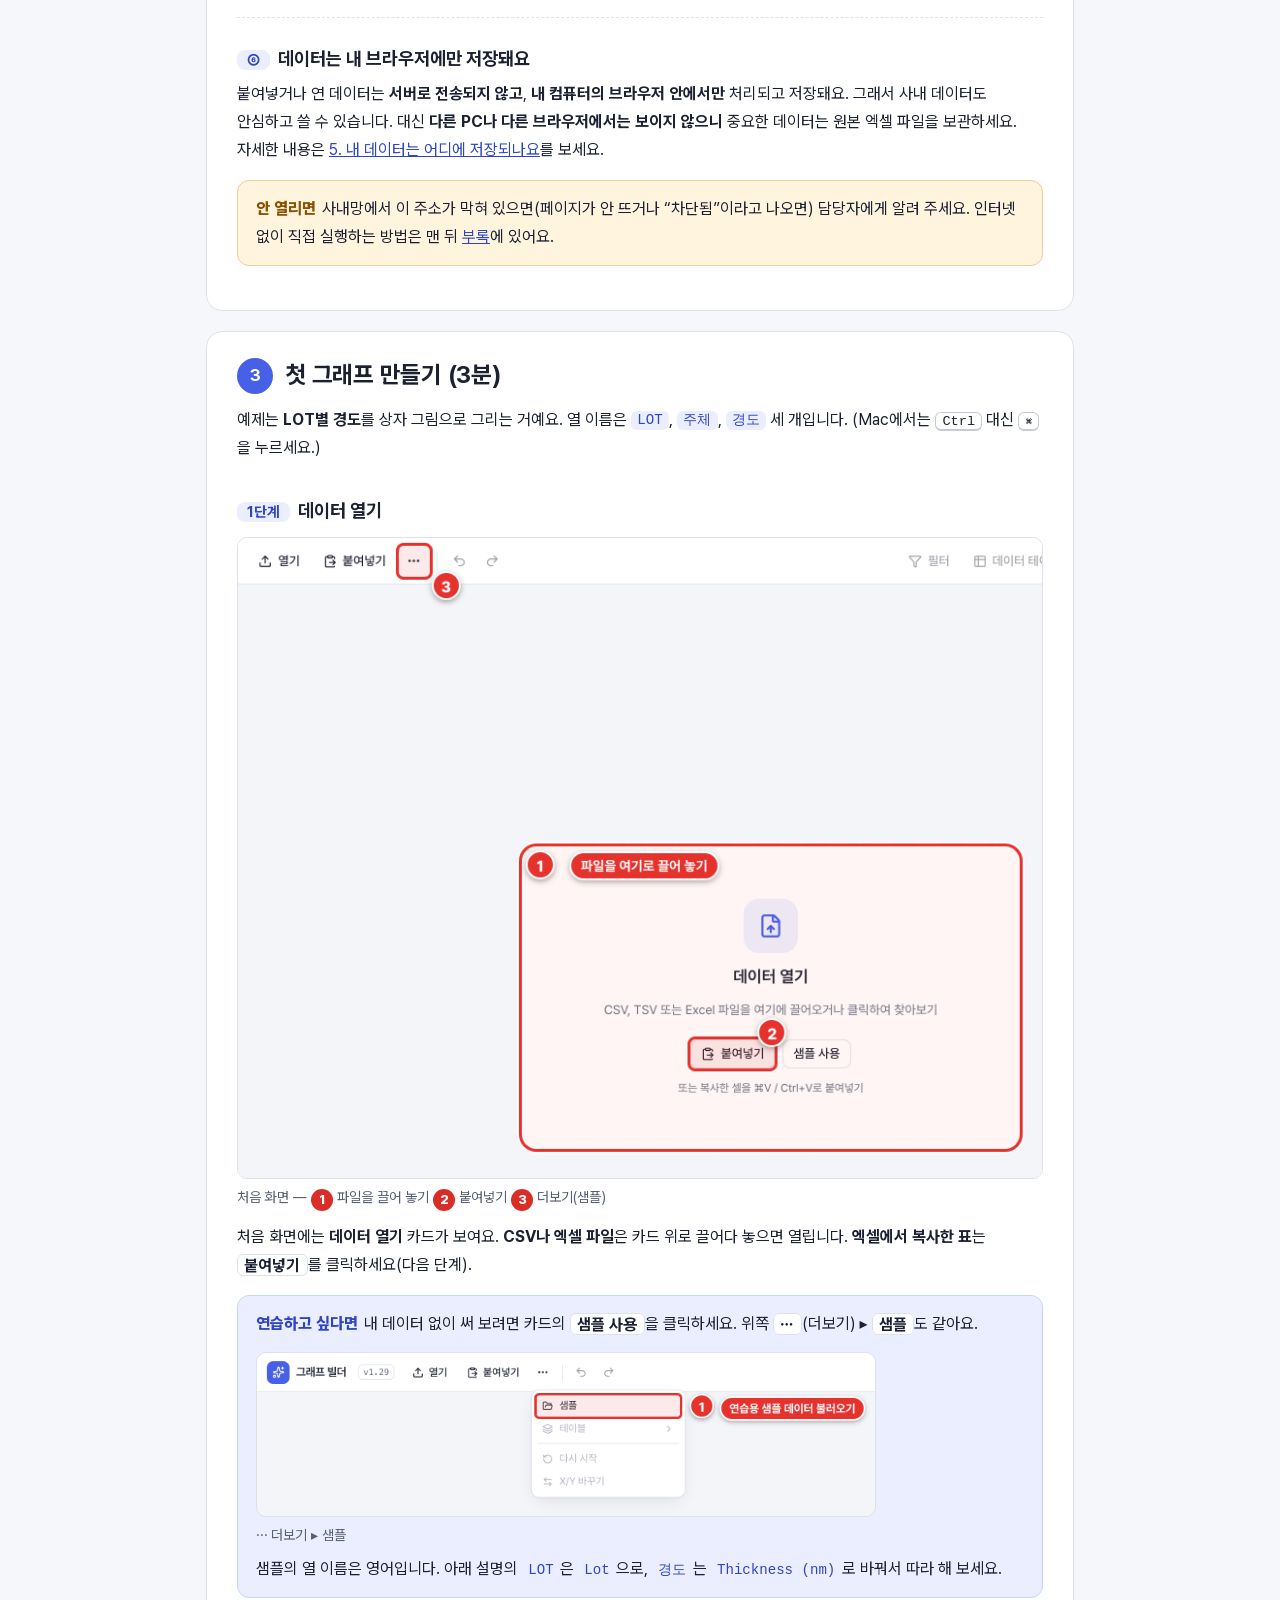
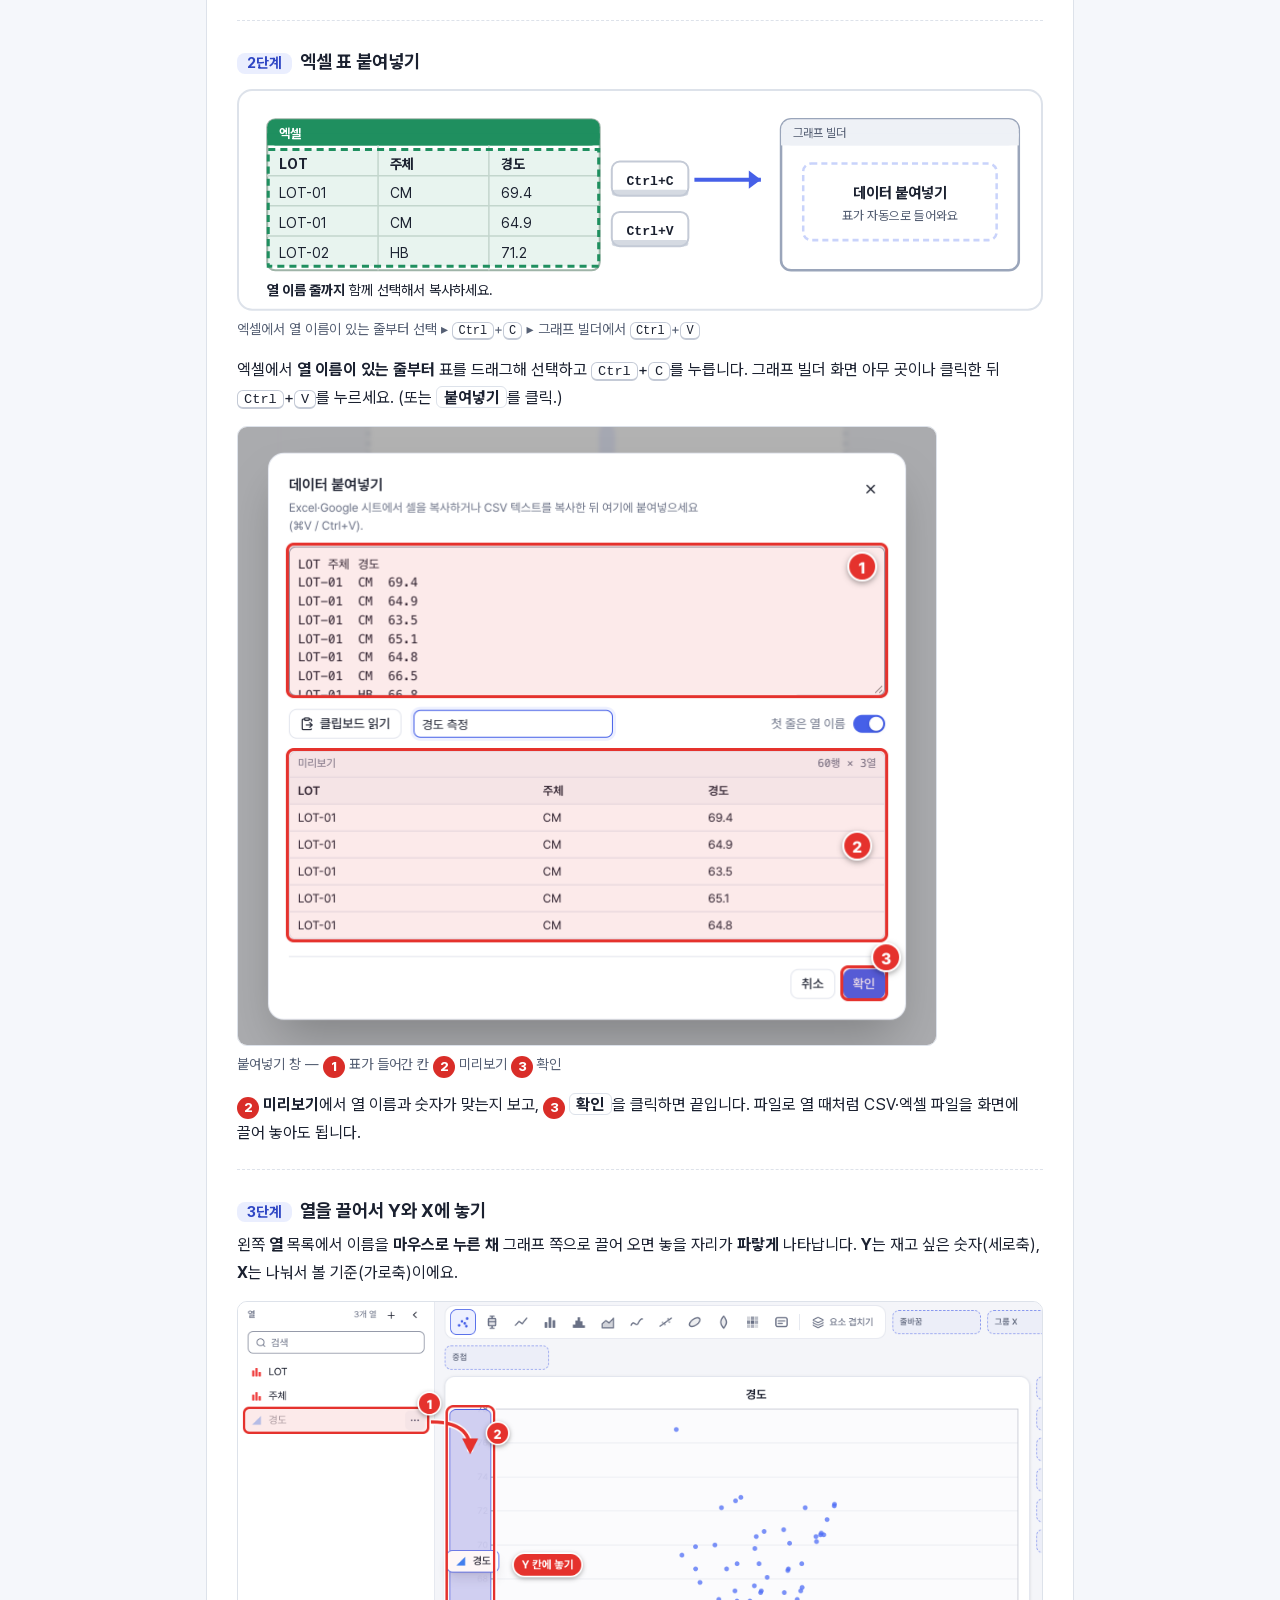
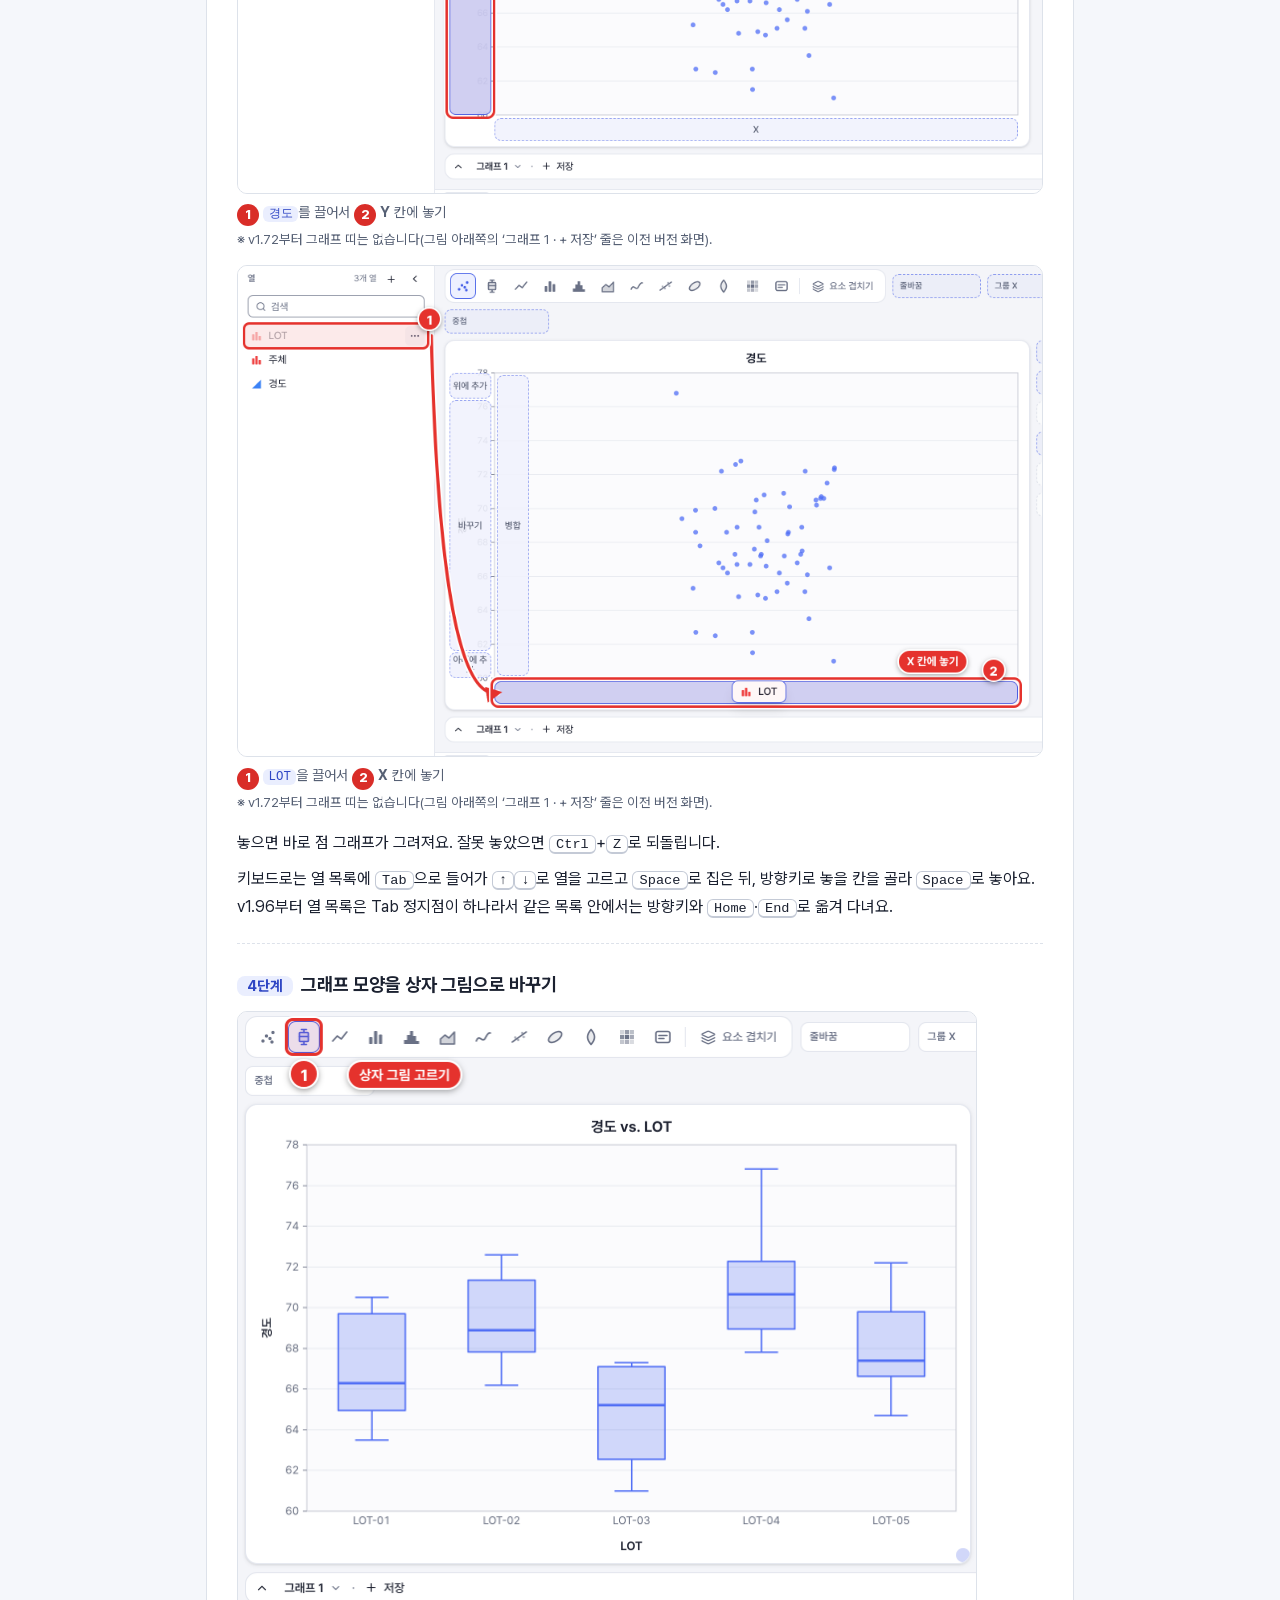
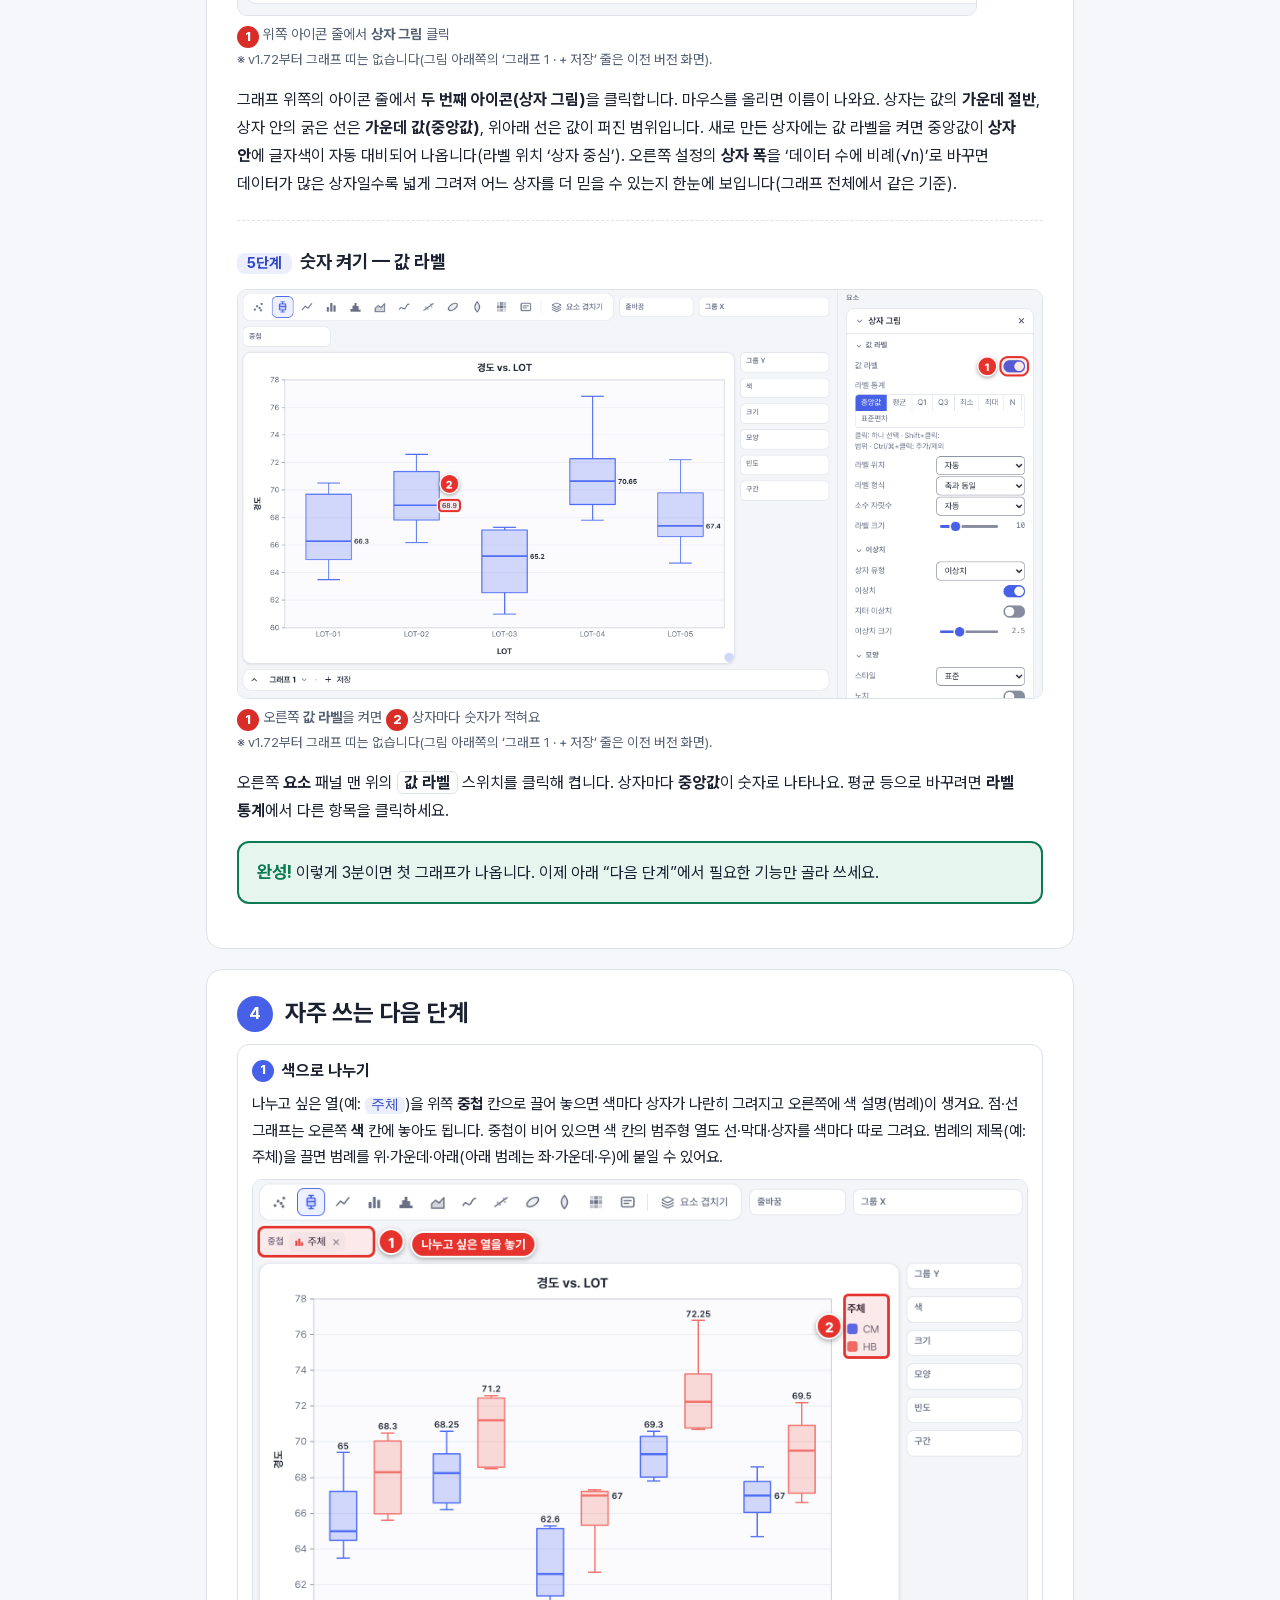
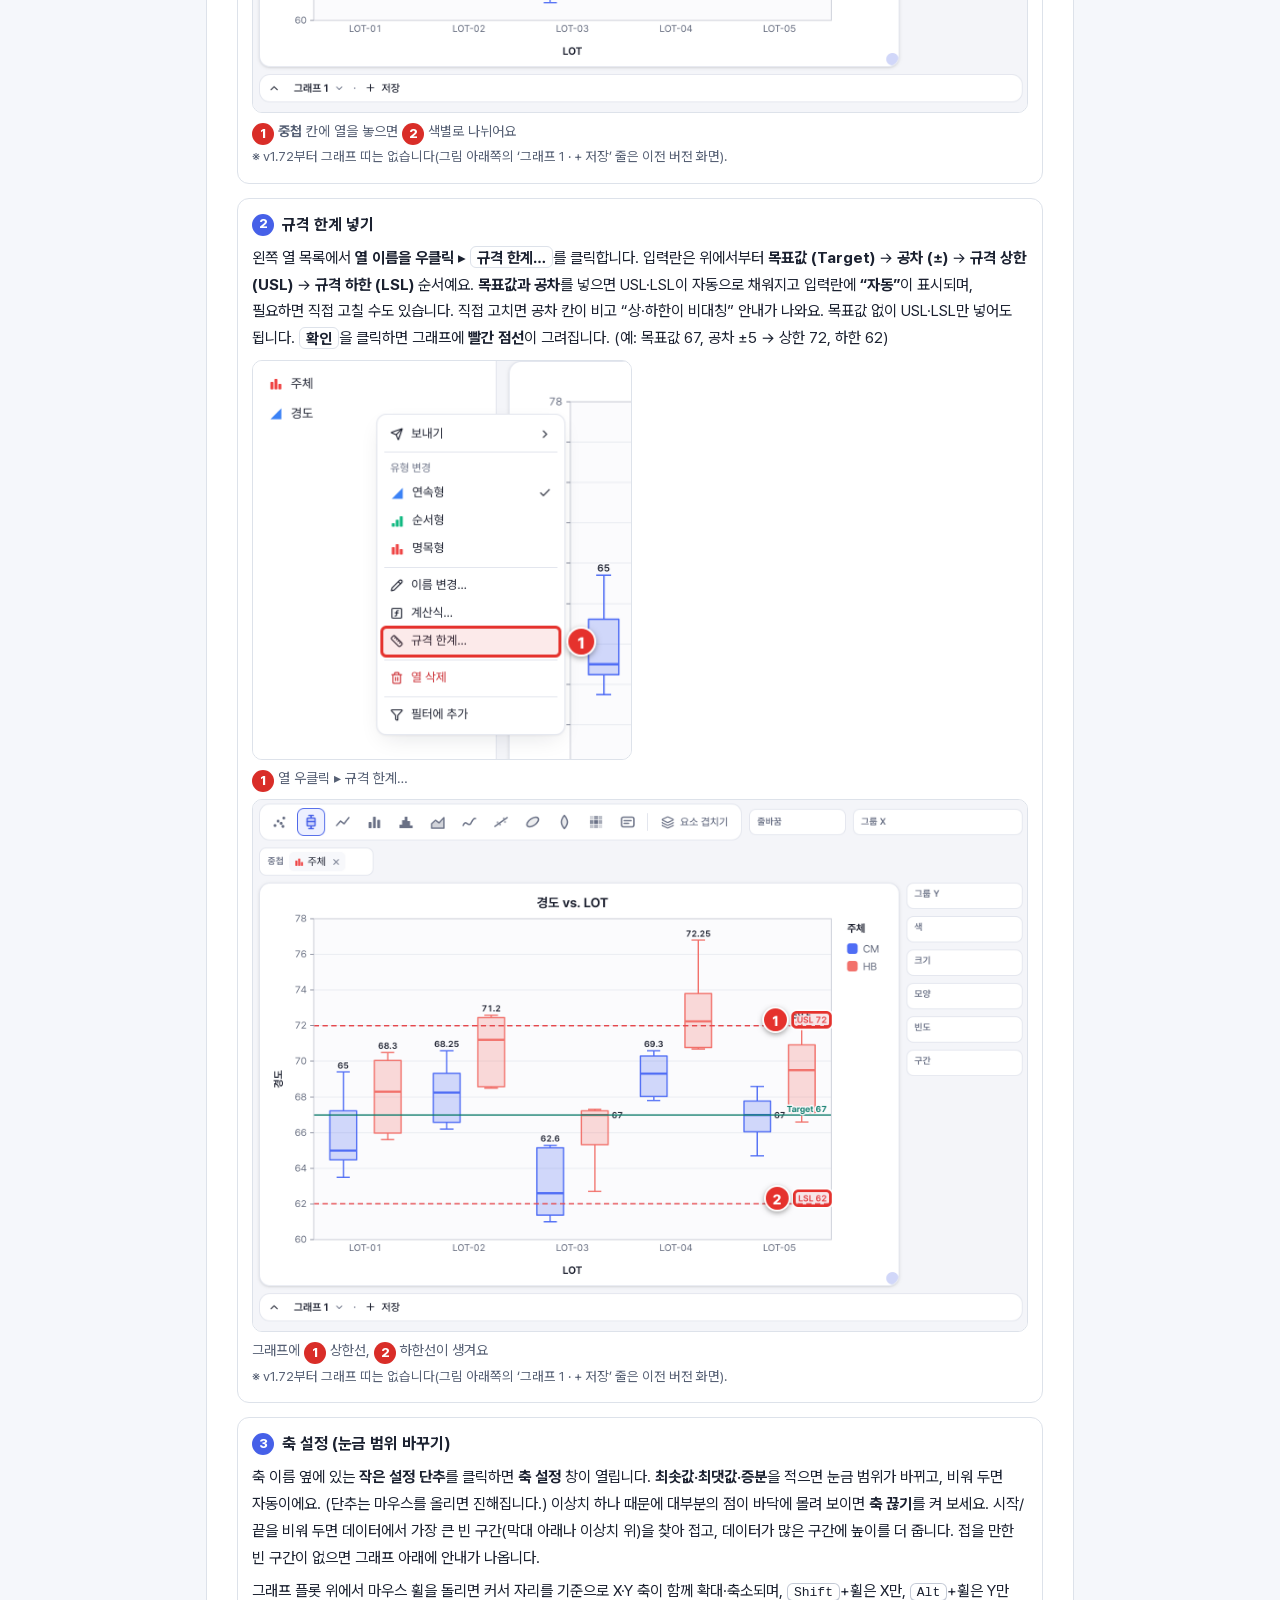
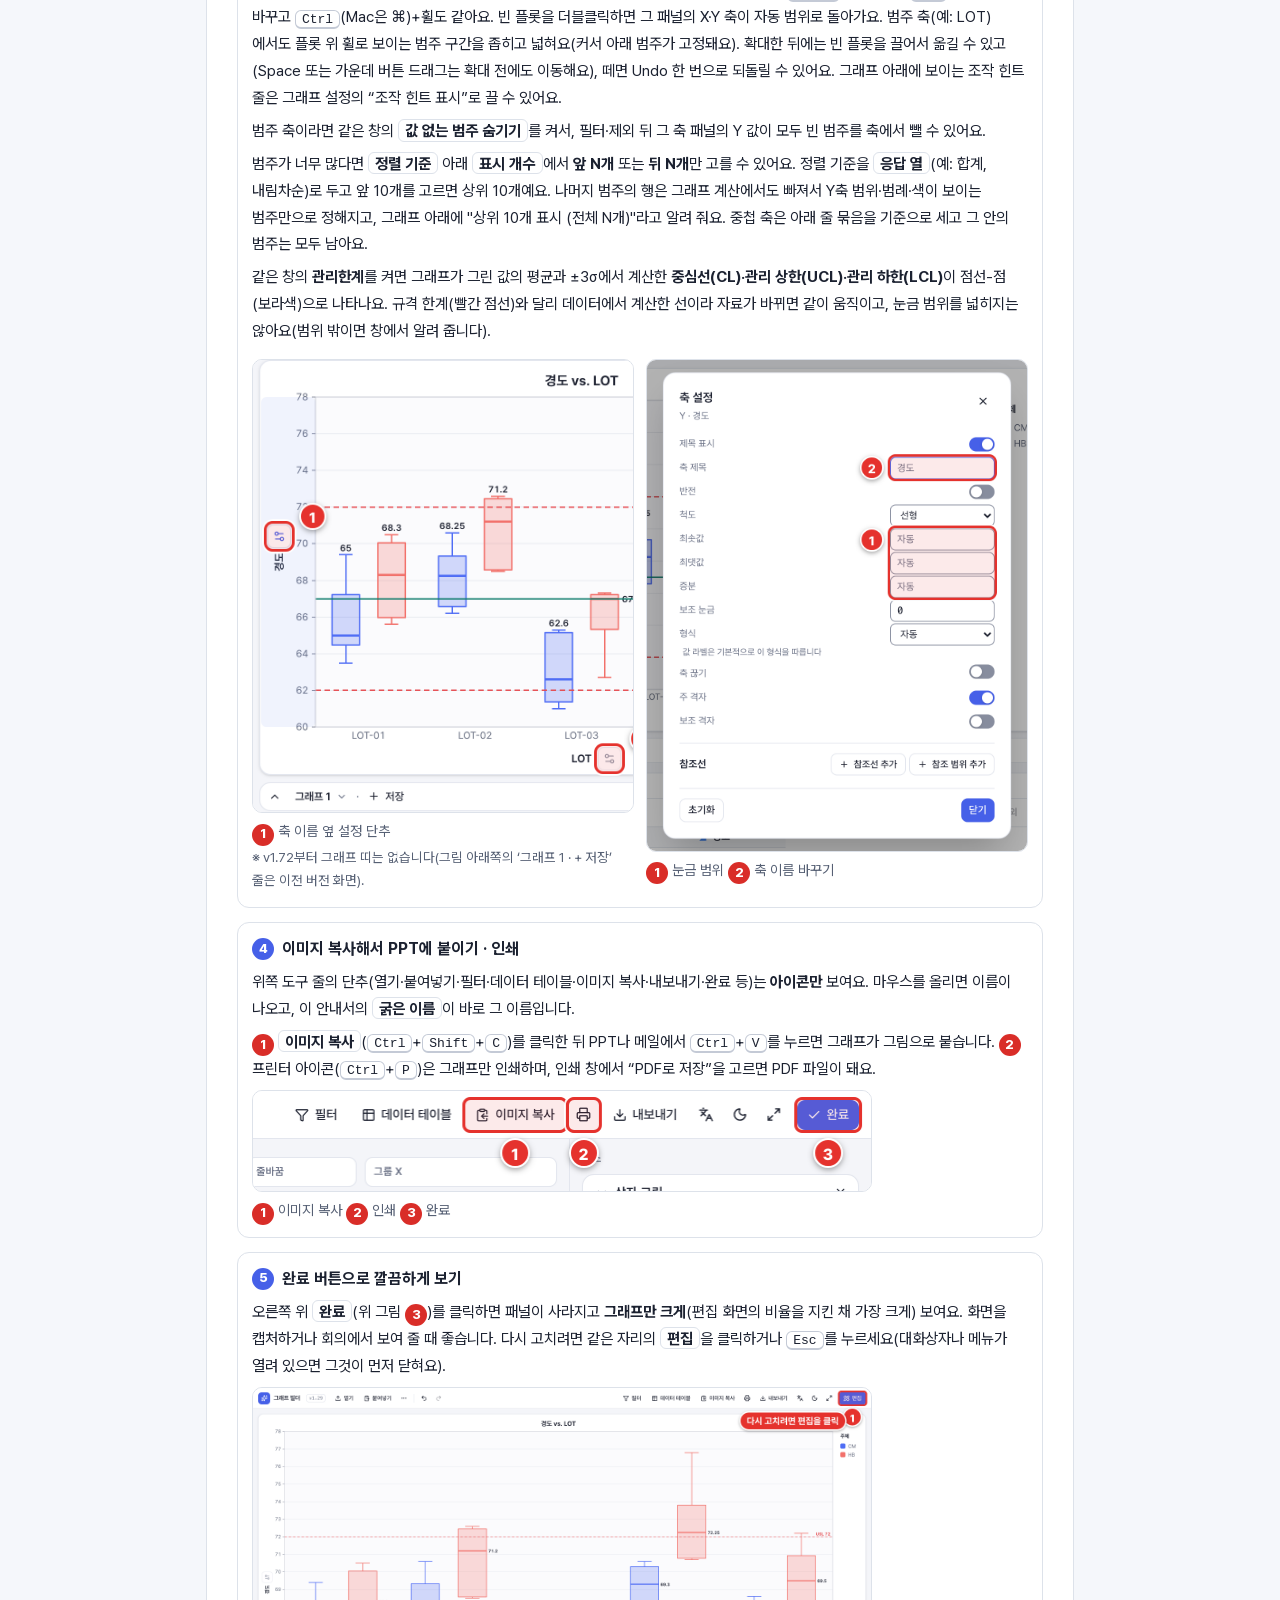
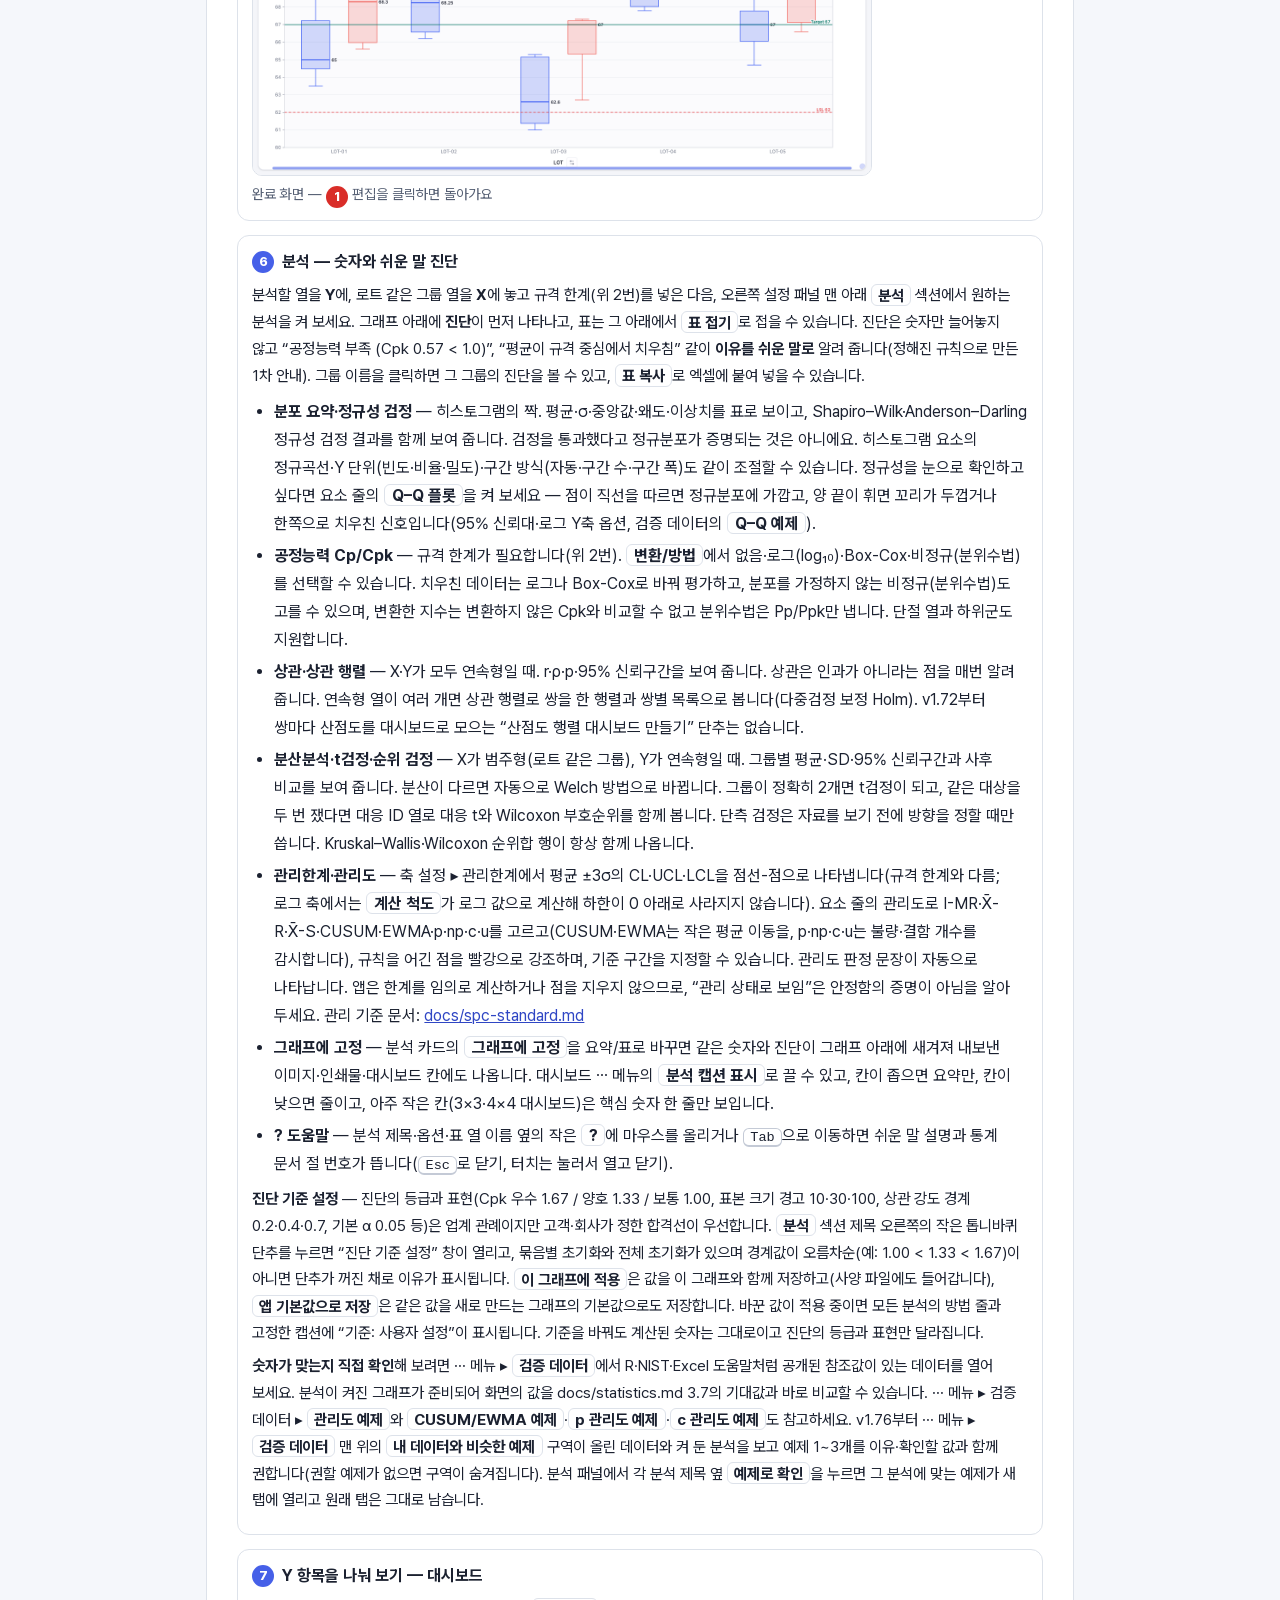
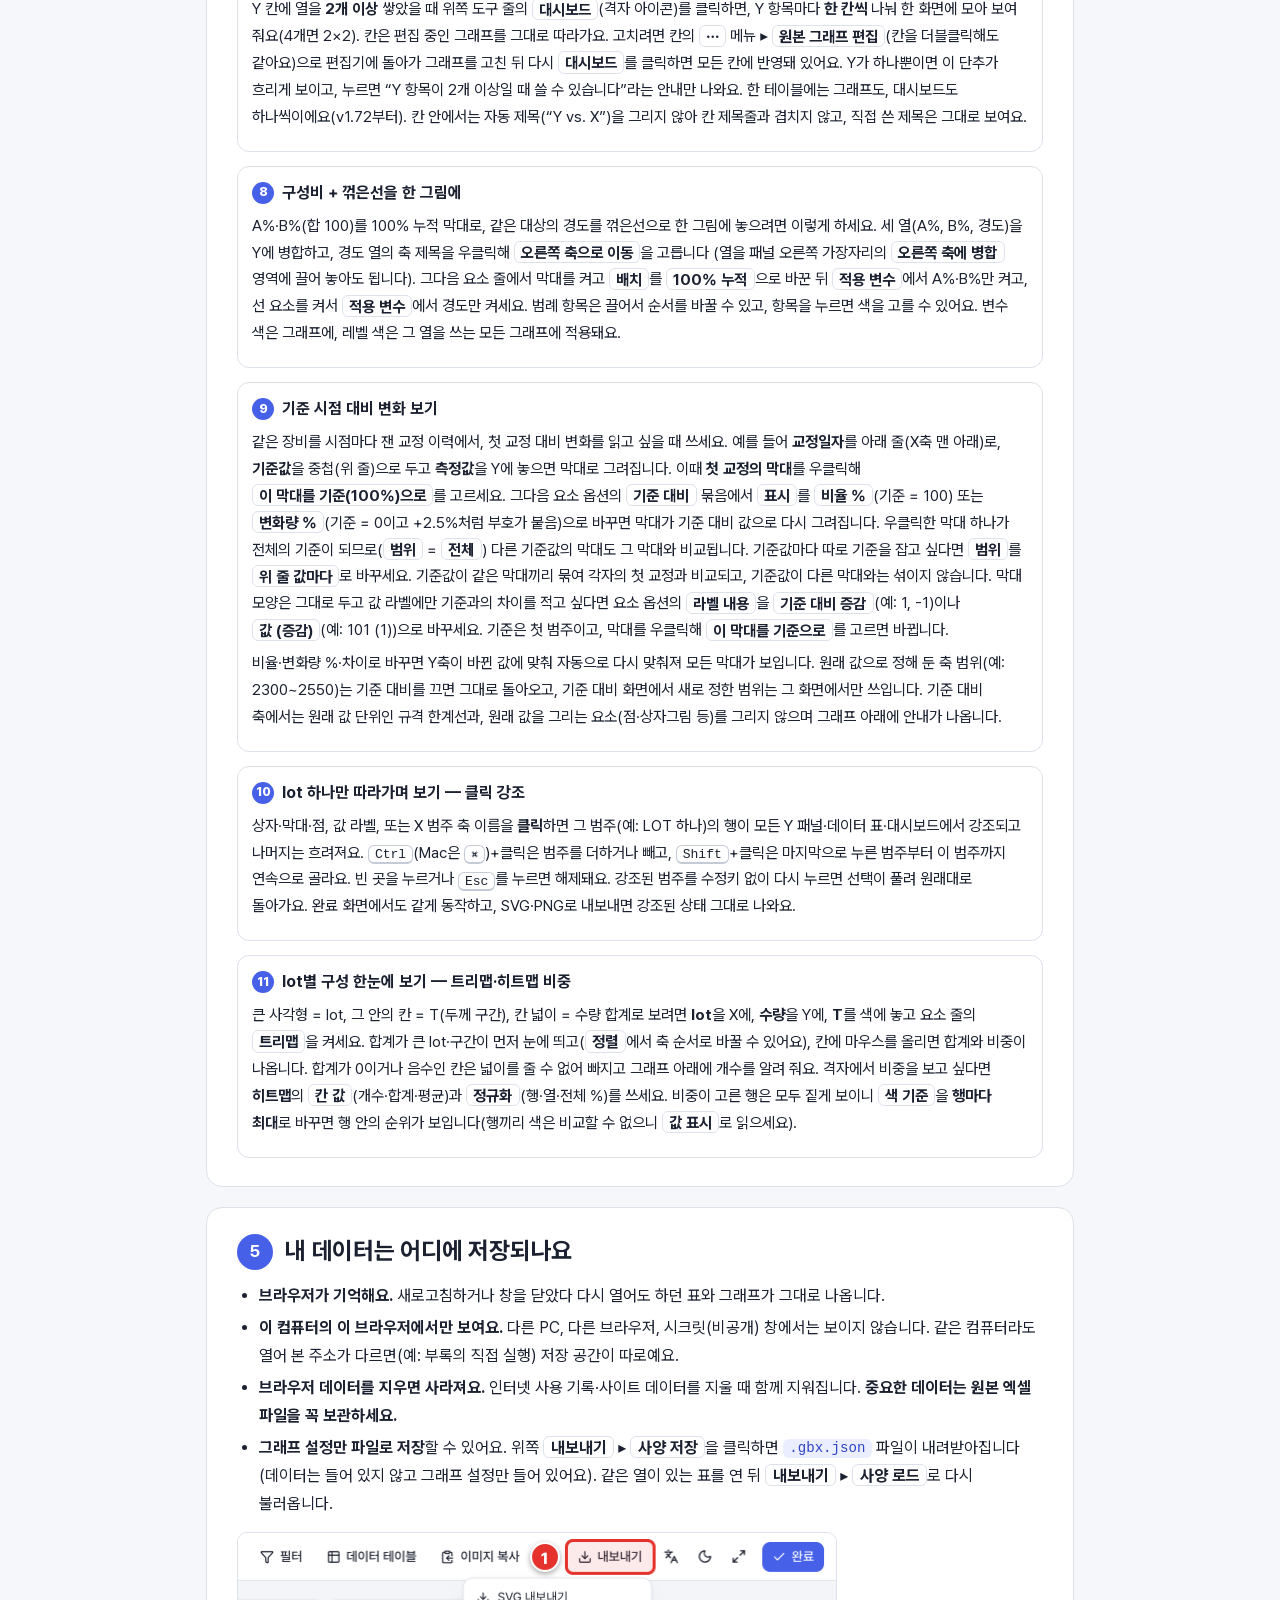
==== commit e119b138: "deploy v2.14 (8838bdb) forrestgump3210-wq/graph-builder@8838bdb42d7018eb3f5128a04a76d4cb063a75ec" ====
--- a/guide/index.html
+++ b/guide/index.html
@@ -188,7 +188,7 @@
   <h1>그래프 빌더 사용 설명서</h1>
   <p>엑셀 표를 끌어다 놓아 그래프를 만드는 방법 — 주소 열기부터 첫 그래프까지</p>
   <a class="heroaddr" href="https://forrestgump3210-wq.github.io/graphbuilder_yk/">https://forrestgump3210-wq.github.io/graphbuilder_yk/</a><br>
-  <span class="ver">v1.96 · 2026-10-18 기준</span>
+  <span class="ver">v2.14 · 2026-10-21 기준</span>
 </header>
 
 <nav class="toc" aria-label="차례">
@@ -423,7 +423,7 @@
       <img style="max-width:740px" src="img/07-box.png" width="740" height="604" alt="위쪽 아이콘 줄에서 두 번째 ‘상자 그림’ 아이콘(1)을 선택하면 LOT별 경도가 상자 그림으로 바뀐 그래프.">
       <figcaption id="cap-box"><span class="n">1</span> 위쪽 아이콘 줄에서 <b>상자 그림</b> 클릭 <span class="strip-note">※ v1.72부터 그래프 띠는 없습니다(그림 아래쪽의 ‘그래프 1 · + 저장’ 줄은 이전 버전 화면).</span></figcaption>
     </figure>
-    <p>그래프 위쪽의 아이콘 줄에서 <b>두 번째 아이콘(상자 그림)</b>을 클릭합니다. 마우스를 올리면 이름이 나와요. 상자는 값의 <b>가운데 절반</b>, 상자 안의 굵은 선은 <b>가운데 값(중앙값)</b>, 위아래 선은 값이 퍼진 범위입니다.</p>
+    <p>그래프 위쪽의 아이콘 줄에서 <b>두 번째 아이콘(상자 그림)</b>을 클릭합니다. 마우스를 올리면 이름이 나와요. 상자는 값의 <b>가운데 절반</b>, 상자 안의 굵은 선은 <b>가운데 값(중앙값)</b>, 위아래 선은 값이 퍼진 범위입니다. 새로 만든 상자에는 값 라벨을 켜면 중앙값이 <b>상자 안</b>에 글자색이 자동 대비되어 나옵니다(라벨 위치 ‘상자 중심’). 오른쪽 설정의 <b>상자 폭</b>을 ‘데이터 수에 비례(√n)’로 바꾸면 데이터가 많은 상자일수록 넓게 그려져 어느 상자를 더 믿을 수 있는지 한눈에 보입니다(그래프 전체에서 같은 기준).</p>
   </div>
 
   <div class="step">
@@ -443,7 +443,7 @@
 
   <div class="card" style="margin-top:12px">
     <h4><span class="n" style="background:var(--accent)">1</span>색으로 나누기</h4>
-    <p>나누고 싶은 열(예: <code>주체</code>)을 위쪽 <b>중첩</b> 칸으로 끌어 놓으면 색마다 상자가 나란히 그려지고 오른쪽에 색 설명(범례)이 생겨요. 점·선 그래프는 오른쪽 <b>색</b> 칸에 놓아도 됩니다.</p>
+    <p>나누고 싶은 열(예: <code>주체</code>)을 위쪽 <b>중첩</b> 칸으로 끌어 놓으면 색마다 상자가 나란히 그려지고 오른쪽에 색 설명(범례)이 생겨요. 점·선 그래프는 오른쪽 <b>색</b> 칸에 놓아도 됩니다. 중첩이 비어 있으면 색 칸의 범주형 열도 선·막대·상자를 색마다 따로 그려요. 범례의 제목(예: 주체)을 끌면 범례를 위·가운데·아래(아래 범례는 좌·가운데·우)에 붙일 수 있어요.</p>
     <figure role="group" aria-labelledby="cap-color" style="margin-bottom:0">
       <img style="max-width:880px" src="img/09-color.png" width="880" height="604" alt="주체 열을 위쪽 ‘중첩’ 칸(1)에 놓자 CM은 파랑, HB는 빨강 상자가 나란히 그려지고 오른쪽에 범례(2)가 나타난 그래프.">
       <figcaption id="cap-color"><span class="n">1</span> <b>중첩</b> 칸에 열을 놓으면 <span class="n">2</span> 색별로 나뉘어요 <span class="strip-note">※ v1.72부터 그래프 띠는 없습니다(그림 아래쪽의 ‘그래프 1 · + 저장’ 줄은 이전 버전 화면).</span></figcaption>
@@ -467,9 +467,10 @@
 
   <div class="card" style="margin-top:14px">
     <h4><span class="n" style="background:var(--accent)">3</span>축 설정 (눈금 범위 바꾸기)</h4>
-    <p>축 이름 옆에 있는 <b>작은 설정 단추</b>를 클릭하면 <b>축 설정</b> 창이 열립니다. <b>최솟값·최댓값·증분</b>을 적으면 눈금 범위가 바뀌고, 비워 두면 자동이에요. (단추는 마우스를 올리면 진해집니다.)</p>
+    <p>축 이름 옆에 있는 <b>작은 설정 단추</b>를 클릭하면 <b>축 설정</b> 창이 열립니다. <b>최솟값·최댓값·증분</b>을 적으면 눈금 범위가 바뀌고, 비워 두면 자동이에요. (단추는 마우스를 올리면 진해집니다.) 이상치 하나 때문에 대부분의 점이 바닥에 몰려 보이면 <b>축 끊기</b>를 켜 보세요. 시작/끝을 비워 두면 데이터에서 가장 큰 빈 구간(막대 아래나 이상치 위)을 찾아 접고, 데이터가 많은 구간에 높이를 더 줍니다. 접을 만한 빈 구간이 없으면 그래프 아래에 안내가 나옵니다.</p>
     <p>그래프 플롯 위에서 마우스 휠을 돌리면 커서 자리를 기준으로 X·Y 축이 함께 확대·축소되며, <kbd>Shift</kbd>+휠은 X만, <kbd>Alt</kbd>+휠은 Y만 바꾸고 <kbd>Ctrl</kbd>(Mac은 ⌘)+휠도 같아요. 빈 플롯을 더블클릭하면 그 패널의 X·Y 축이 자동 범위로 돌아가요. 범주 축(예: LOT)에서도 플롯 위 휠로 보이는 범주 구간을 좁히고 넓혀요(커서 아래 범주가 고정돼요). 확대한 뒤에는 빈 플롯을 끌어서 옮길 수 있고(Space 또는 가운데 버튼 드래그는 확대 전에도 이동해요), 떼면 Undo 한 번으로 되돌릴 수 있어요. 그래프 아래에 보이는 조작 힌트 줄은 그래프 설정의 “조작 힌트 표시”로 끌 수 있어요.</p>
     <p>범주 축이라면 같은 창의 <b class="ui">값 없는 범주 숨기기</b>를 켜서, 필터·제외 뒤 그 축 패널의 Y 값이 모두 빈 범주를 축에서 뺄 수 있어요.</p>
+    <p>범주가 너무 많다면 <b class="ui">정렬 기준</b> 아래 <b class="ui">표시 개수</b>에서 <b>앞 N개</b> 또는 <b>뒤 N개</b>만 고를 수 있어요. 정렬 기준을 <b class="ui">응답 열</b>(예: 합계, 내림차순)로 두고 앞 10개를 고르면 상위 10개예요. 나머지 범주의 행은 그래프 계산에서도 빠져서 Y축 범위·범례·색이 보이는 범주만으로 정해지고, 그래프 아래에 "상위 10개 표시 (전체 N개)"라고 알려 줘요. 중첩 축은 아래 줄 묶음을 기준으로 세고 그 안의 범주는 모두 남아요.</p>
     <p>같은 창의 <b>관리한계</b>를 켜면 그래프가 그린 값의 평균과 ±3σ에서 계산한 <b>중심선(CL)·관리 상한(UCL)·관리 하한(LCL)</b>이 점선-점(보라색)으로 나타나요. 규격 한계(빨간 점선)와 달리 데이터에서 계산한 선이라 자료가 바뀌면 같이 움직이고, 눈금 범위를 넓히지는 않아요(범위 밖이면 창에서 알려 줍니다).</p>
     <div class="imgrow">
       <figure role="group" aria-labelledby="cap-ag" style="margin-bottom:0">
@@ -495,7 +496,7 @@
 
   <div class="card" style="margin-top:14px">
     <h4><span class="n" style="background:var(--accent)">5</span>완료 버튼으로 깔끔하게 보기</h4>
-    <p>오른쪽 위 <b class="ui">완료</b>(위 그림 <span class="n">3</span>)를 클릭하면 패널이 사라지고 <b>그래프만 크게</b> 보여요. 화면을 캡처하거나 회의에서 보여 줄 때 좋습니다. 다시 고치려면 같은 자리의 <b class="ui">편집</b>을 클릭하세요.</p>
+    <p>오른쪽 위 <b class="ui">완료</b>(위 그림 <span class="n">3</span>)를 클릭하면 패널이 사라지고 <b>그래프만 크게</b>(편집 화면의 비율을 지킨 채 가장 크게) 보여요. 화면을 캡처하거나 회의에서 보여 줄 때 좋습니다. 다시 고치려면 같은 자리의 <b class="ui">편집</b>을 클릭하거나 <kbd>Esc</kbd>를 누르세요(대화상자나 메뉴가 열려 있으면 그것이 먼저 닫혀요).</p>
     <figure class="narrow" role="group" aria-labelledby="cap-done" style="margin-bottom:0">
       <img style="max-width:1440px" src="img/15-done.png" width="1440" height="900" alt="완료 화면. 설정 패널과 열 목록이 사라지고 그래프만 크게 보이며, 오른쪽 위 ‘편집’ 단추(1)로 다시 편집할 수 있다.">
       <figcaption id="cap-done">완료 화면 — <span class="n">1</span> 편집을 클릭하면 돌아가요</figcaption>
@@ -530,12 +531,18 @@
 
   <div class="card" style="margin-top:14px">
     <h4><span class="n" style="background:var(--accent)">9</span>기준 시점 대비 변화 보기</h4>
-    <p>같은 장비를 시점마다 잰 교정 이력에서, 첫 교정 대비 변화를 읽고 싶을 때 쓰세요. 예를 들어 <b>교정일자</b>를 바깥 X 범주로, <b>기준값</b>을 중첩(안쪽 레벨)으로 두고 <b>측정값</b>을 Y에 놓으면 막대로 그려집니다. 이때 <b>첫 교정의 막대</b>를 우클릭해 <b class="ui">이 막대를 기준(100%)으로</b>를 고르세요. 그다음 요소 옵션의 <b class="ui">기준 대비</b> 묶음에서 <b class="ui">표시</b>를 <b class="ui">비율 %</b>(기준 = 100) 또는 <b class="ui">변화량 %</b>(기준 = 0이고 +2.5%처럼 부호가 붙음)으로 바꾸면 막대가 기준 대비 값으로 다시 그려집니다. <b class="ui">범위</b>의 <b class="ui">안쪽 범주별</b>은 안쪽 레벨(기준값)마다 따로 기준을 잡는다는 뜻입니다. 기준값이 같은 막대끼리 묶여 각자의 첫 교정과 비교되고, 기준값이 다른 막대와는 섞이지 않습니다. 범위를 <b class="ui">전체</b>로 두면 기준 막대 하나만 기준이 됩니다.</p>
+    <p>같은 장비를 시점마다 잰 교정 이력에서, 첫 교정 대비 변화를 읽고 싶을 때 쓰세요. 예를 들어 <b>교정일자</b>를 아래 줄(X축 맨 아래)로, <b>기준값</b>을 중첩(위 줄)으로 두고 <b>측정값</b>을 Y에 놓으면 막대로 그려집니다. 이때 <b>첫 교정의 막대</b>를 우클릭해 <b class="ui">이 막대를 기준(100%)으로</b>를 고르세요. 그다음 요소 옵션의 <b class="ui">기준 대비</b> 묶음에서 <b class="ui">표시</b>를 <b class="ui">비율 %</b>(기준 = 100) 또는 <b class="ui">변화량 %</b>(기준 = 0이고 +2.5%처럼 부호가 붙음)으로 바꾸면 막대가 기준 대비 값으로 다시 그려집니다. 우클릭한 막대 하나가 전체의 기준이 되므로(<b class="ui">범위</b> = <b class="ui">전체</b>) 다른 기준값의 막대도 그 막대와 비교됩니다. 기준값마다 따로 기준을 잡고 싶다면 <b class="ui">범위</b>를 <b class="ui">위 줄 값마다</b>로 바꾸세요. 기준값이 같은 막대끼리 묶여 각자의 첫 교정과 비교되고, 기준값이 다른 막대와는 섞이지 않습니다. 막대 모양은 그대로 두고 값 라벨에만 기준과의 차이를 적고 싶다면 요소 옵션의 <b class="ui">라벨 내용</b>을 <b class="ui">기준 대비 증감</b>(예: 1, -1)이나 <b class="ui">값 (증감)</b>(예: 101 (1))으로 바꾸세요. 기준은 첫 범주이고, 막대를 우클릭해 <b class="ui">이 막대를 기준으로</b>를 고르면 바뀝니다.</p>
+    <p>비율·변화량 %·차이로 바꾸면 Y축이 바뀐 값에 맞춰 자동으로 다시 맞춰져 모든 막대가 보입니다. 원래 값으로 정해 둔 축 범위(예: 2300~2550)는 기준 대비를 끄면 그대로 돌아오고, 기준 대비 화면에서 새로 정한 범위는 그 화면에서만 쓰입니다. 기준 대비 축에서는 원래 값 단위인 규격 한계선과, 원래 값을 그리는 요소(점·상자그림 등)를 그리지 않으며 그래프 아래에 안내가 나옵니다.</p>
   </div>
 
   <div class="card" style="margin-top:14px">
     <h4><span class="n" style="background:var(--accent)">10</span>lot 하나만 따라가며 보기 — 클릭 강조</h4>
     <p>상자·막대·점, 값 라벨, 또는 X 범주 축 이름을 <b>클릭</b>하면 그 범주(예: LOT 하나)의 행이 모든 Y 패널·데이터 표·대시보드에서 강조되고 나머지는 흐려져요. <kbd>Ctrl</kbd>(Mac은 <kbd>⌘</kbd>)+클릭은 범주를 더하거나 빼고, <kbd>Shift</kbd>+클릭은 마지막으로 누른 범주부터 이 범주까지 연속으로 골라요. 빈 곳을 누르거나 <kbd>Esc</kbd>를 누르면 해제돼요. 강조된 범주를 수정키 없이 다시 누르면 선택이 풀려 원래대로 돌아가요. 완료 화면에서도 같게 동작하고, SVG·PNG로 내보내면 강조된 상태 그대로 나와요.</p>
+  </div>
+
+  <div class="card" style="margin-top:14px">
+    <h4><span class="n" style="background:var(--accent)">11</span>lot별 구성 한눈에 보기 — 트리맵·히트맵 비중</h4>
+    <p>큰 사각형 = lot, 그 안의 칸 = T(두께 구간), 칸 넓이 = 수량 합계로 보려면 <b>lot</b>을 X에, <b>수량</b>을 Y에, <b>T</b>를 색에 놓고 요소 줄의 <b class="ui">트리맵</b>을 켜세요. 합계가 큰 lot·구간이 먼저 눈에 띄고(<b class="ui">정렬</b>에서 축 순서로 바꿀 수 있어요), 칸에 마우스를 올리면 합계와 비중이 나옵니다. 합계가 0이거나 음수인 칸은 넓이를 줄 수 없어 빠지고 그래프 아래에 개수를 알려 줘요. 격자에서 비중을 보고 싶다면 <b>히트맵</b>의 <b class="ui">칸 값</b>(개수·합계·평균)과 <b class="ui">정규화</b>(행·열·전체 %)를 쓰세요. 비중이 고른 행은 모두 짙게 보이니 <b class="ui">색 기준</b>을 <b>행마다 최대</b>로 바꾸면 행 안의 순위가 보입니다(행끼리 색은 비교할 수 없으니 <b class="ui">값 표시</b>로 읽으세요).</p>
   </div>
 </section>
 
@@ -702,7 +709,7 @@
 </section>
 
 <footer class="foot">
-  그래프 빌더 v1.96 · 2026-10-18 기준 사용 설명서<br>
+  그래프 빌더 v2.14 · 2026-10-21 기준 사용 설명서<br>
   설명서의 화면은 이 버전에서 찍었어요. 새 버전에서는 조금 달라 보일 수 있습니다.
 </footer>
 
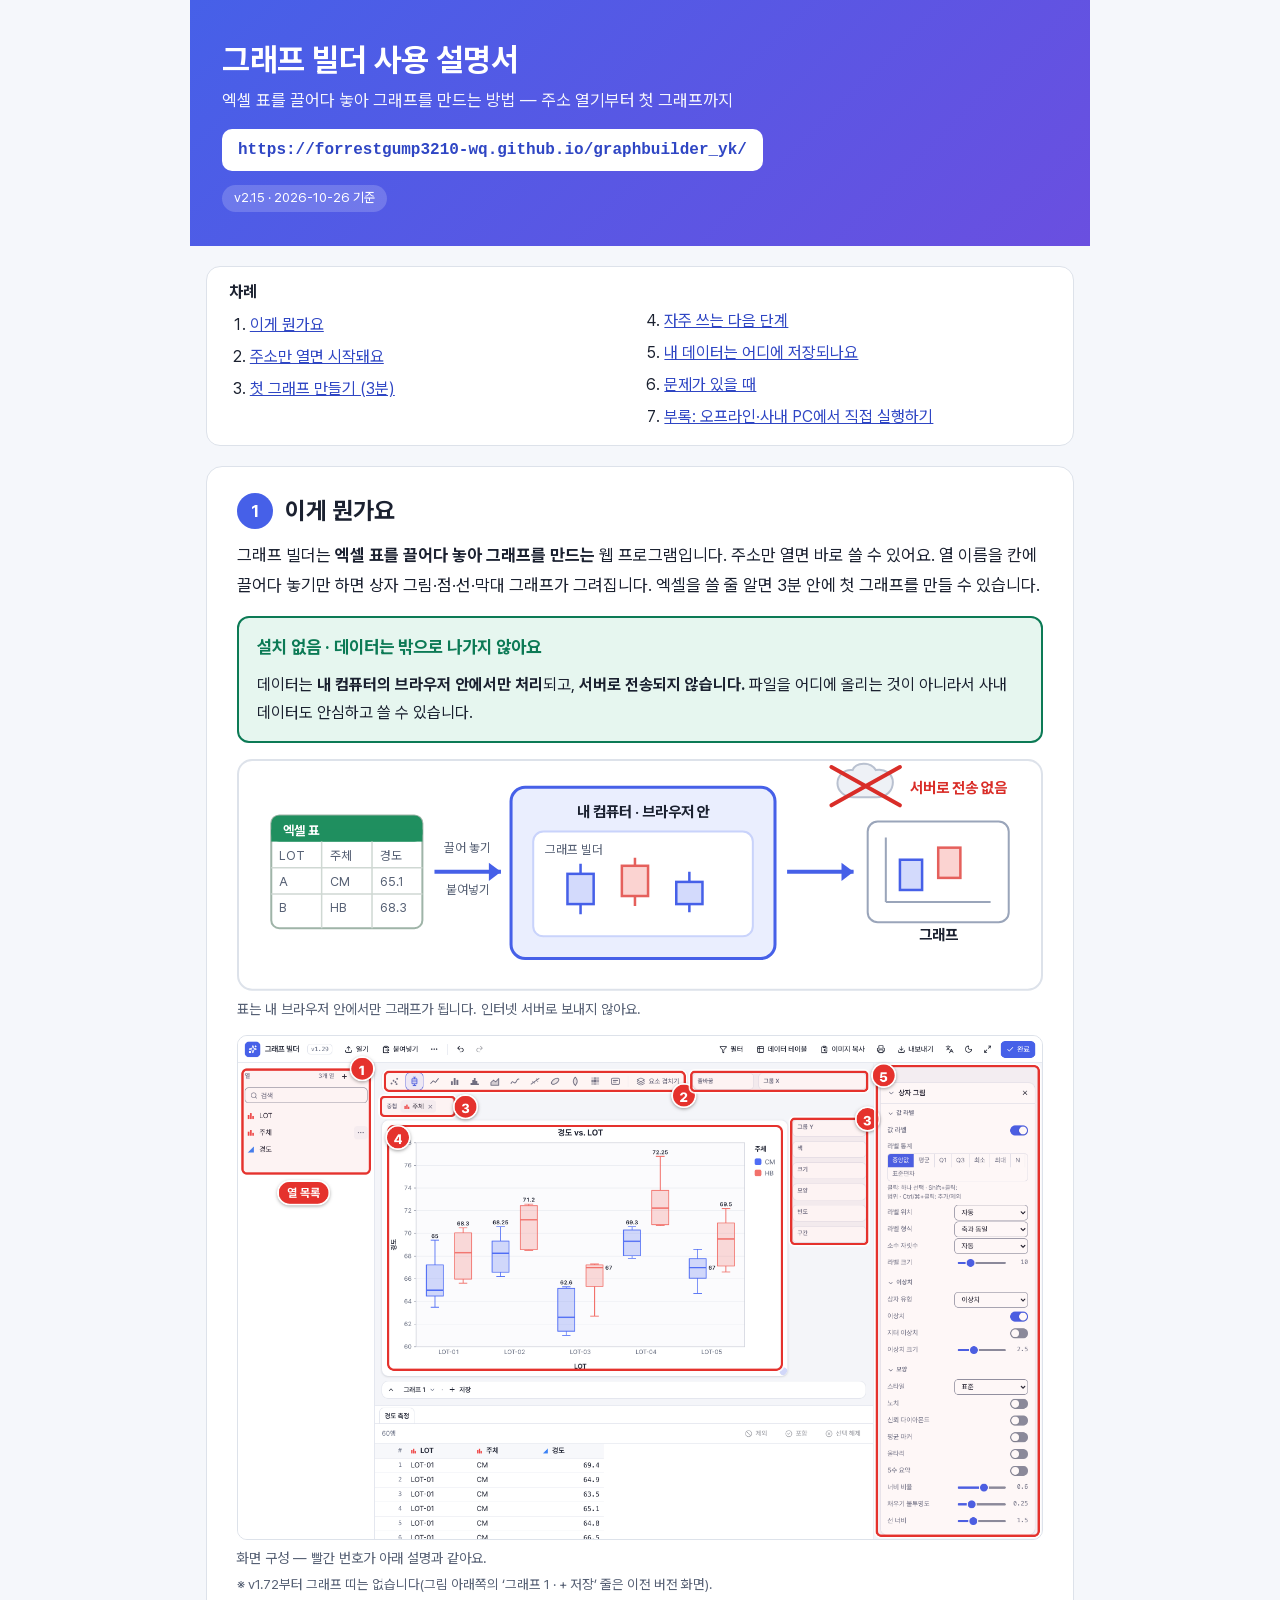
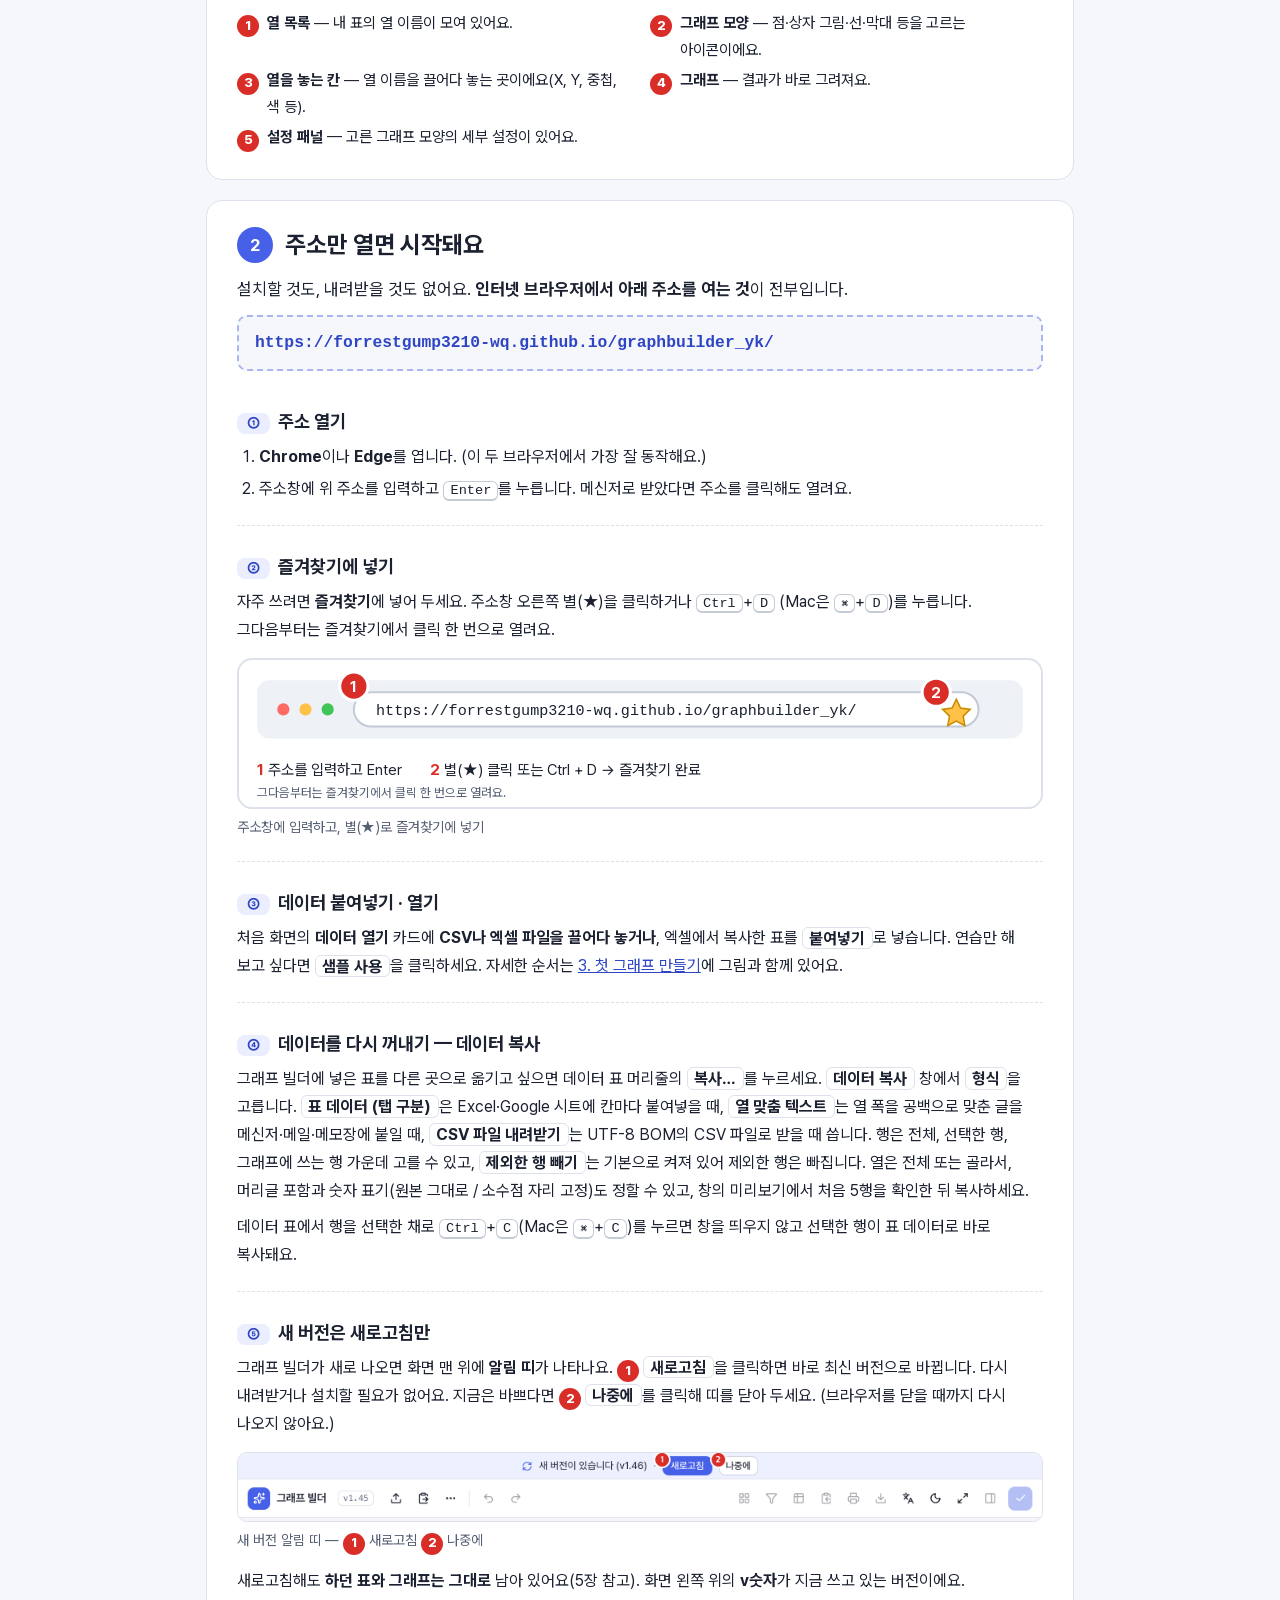
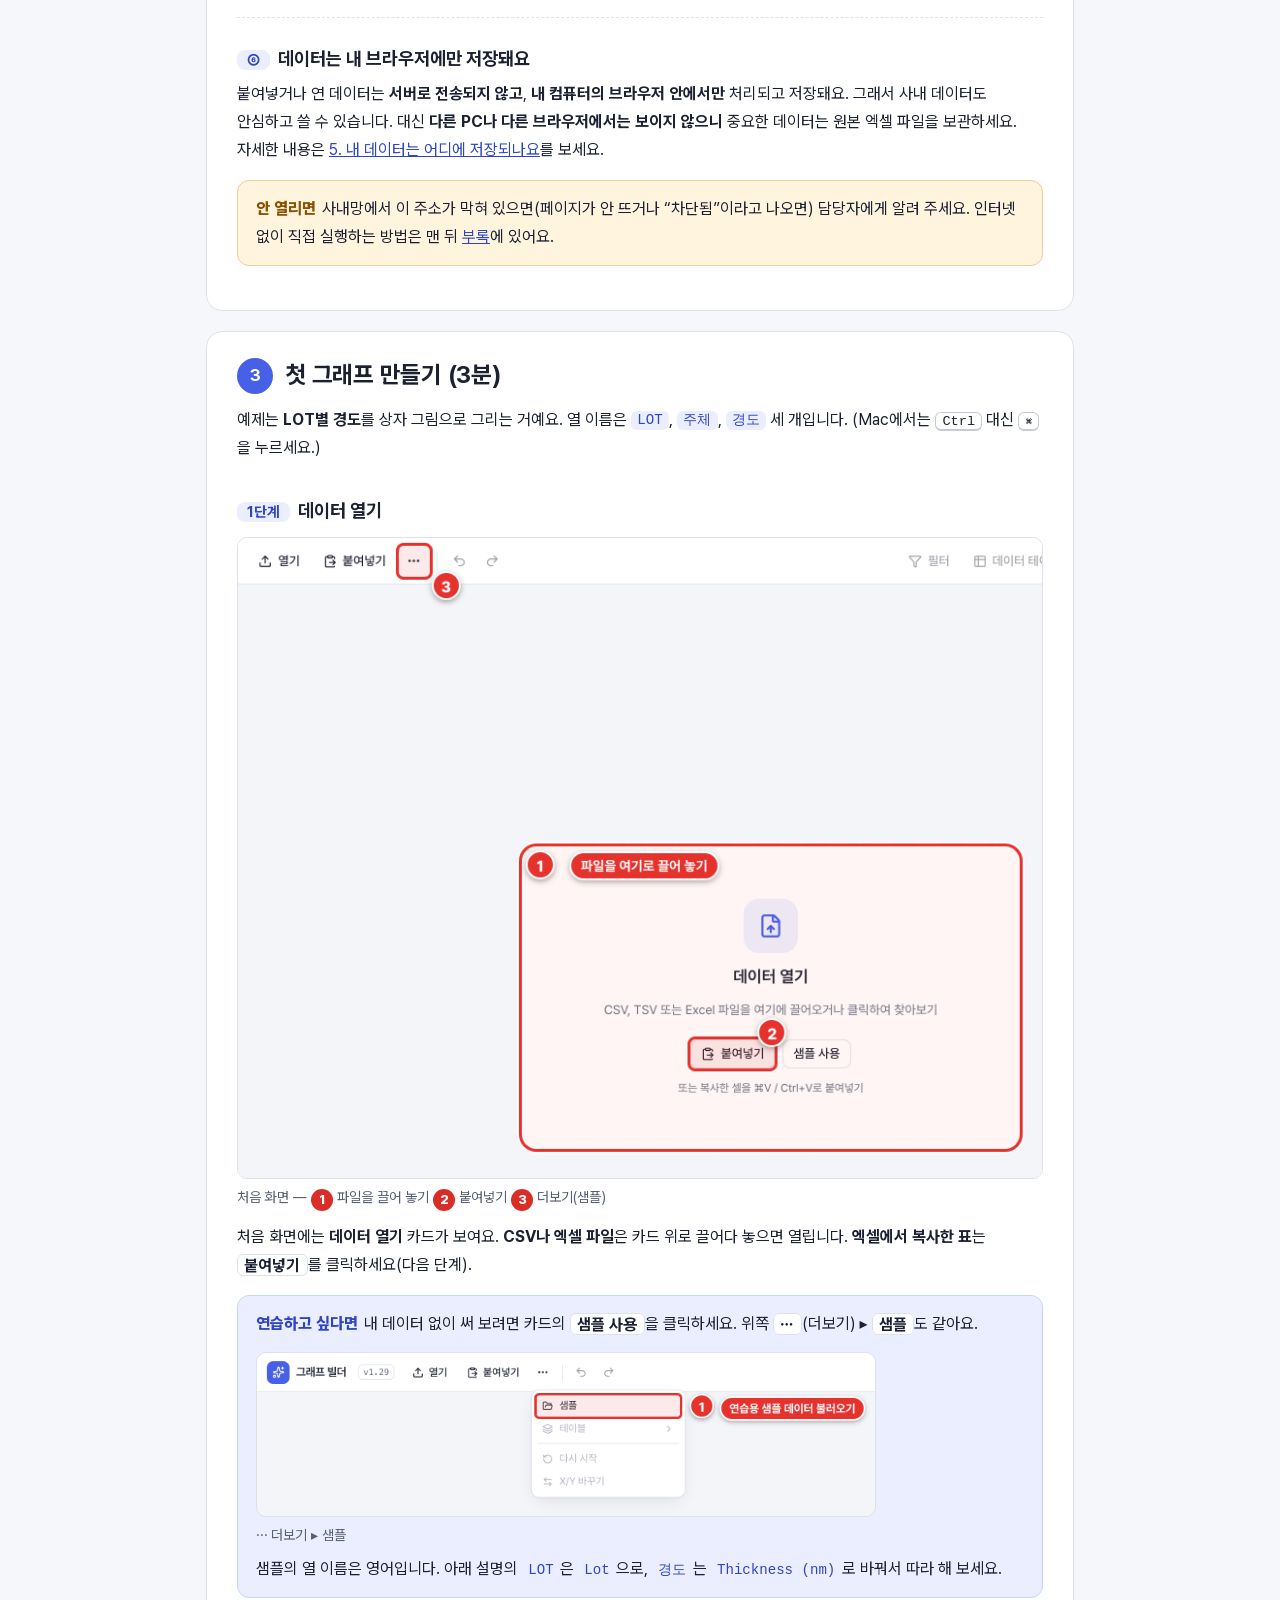
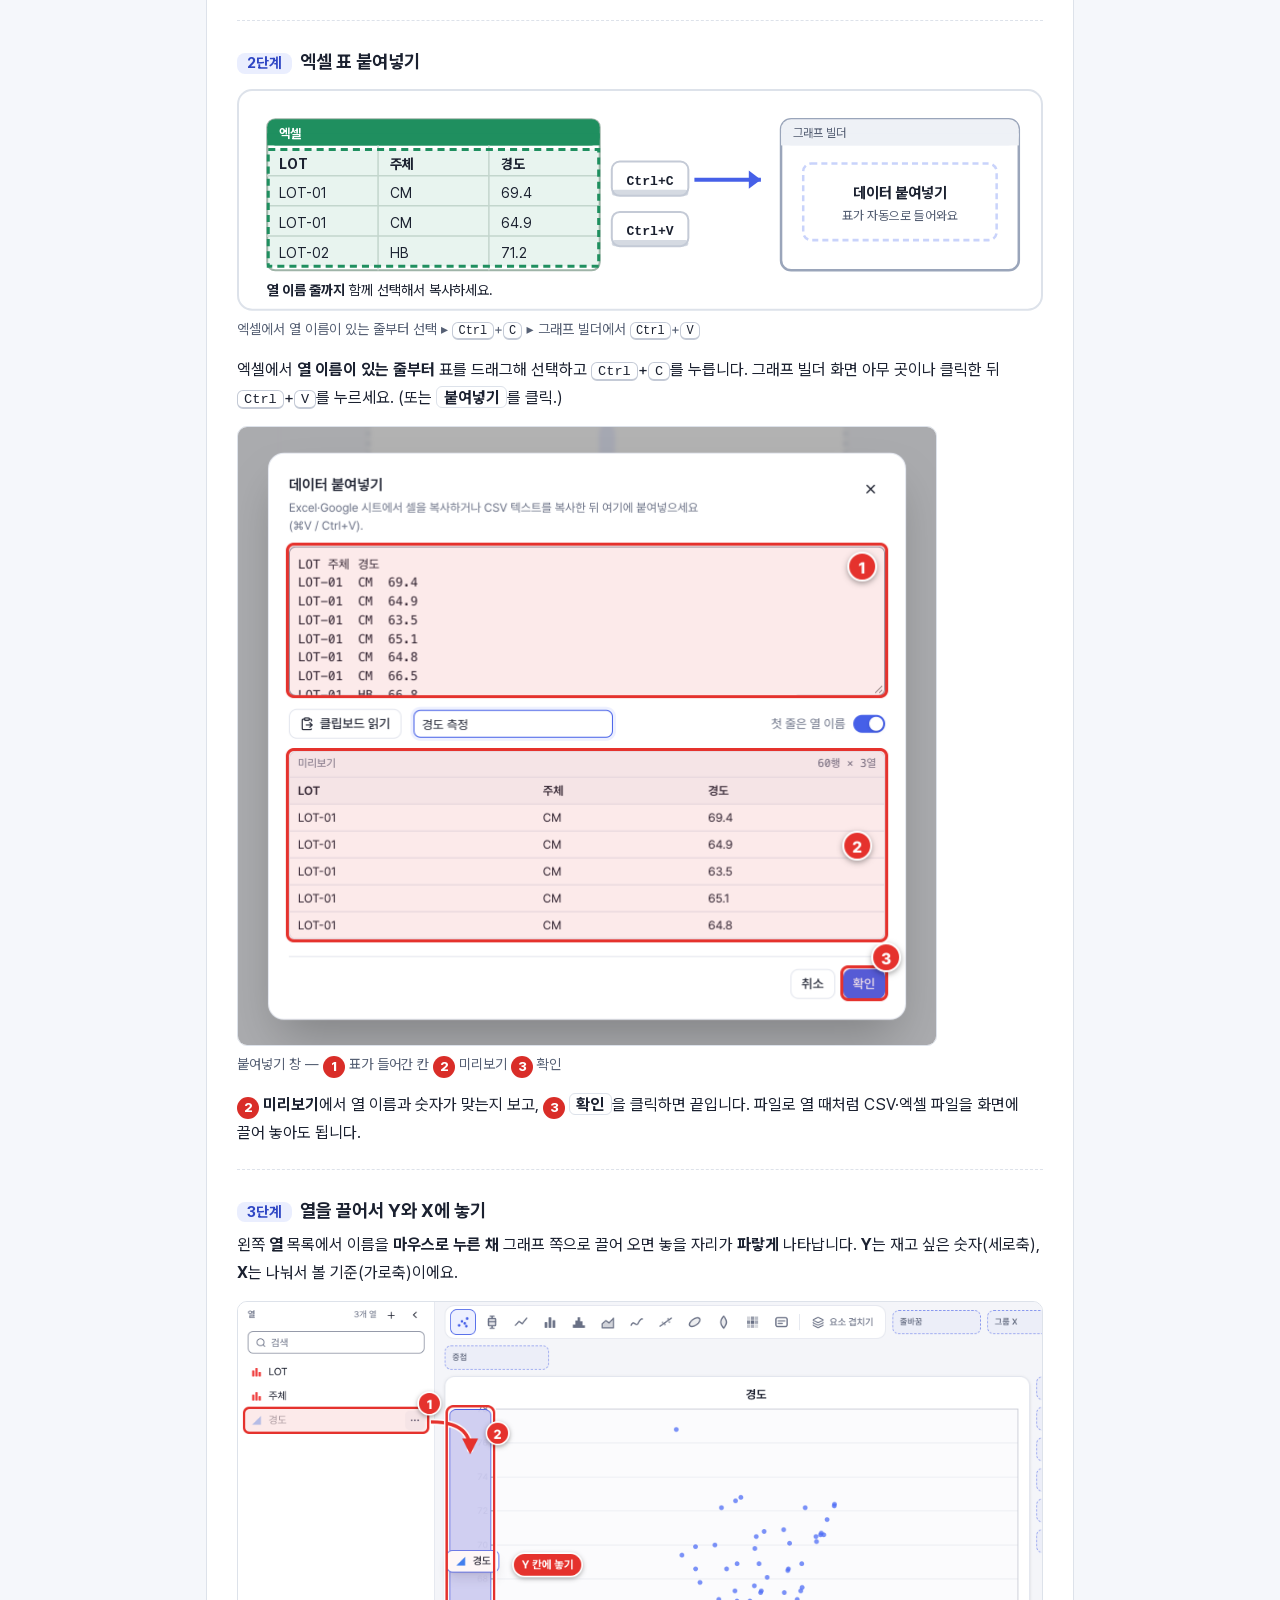
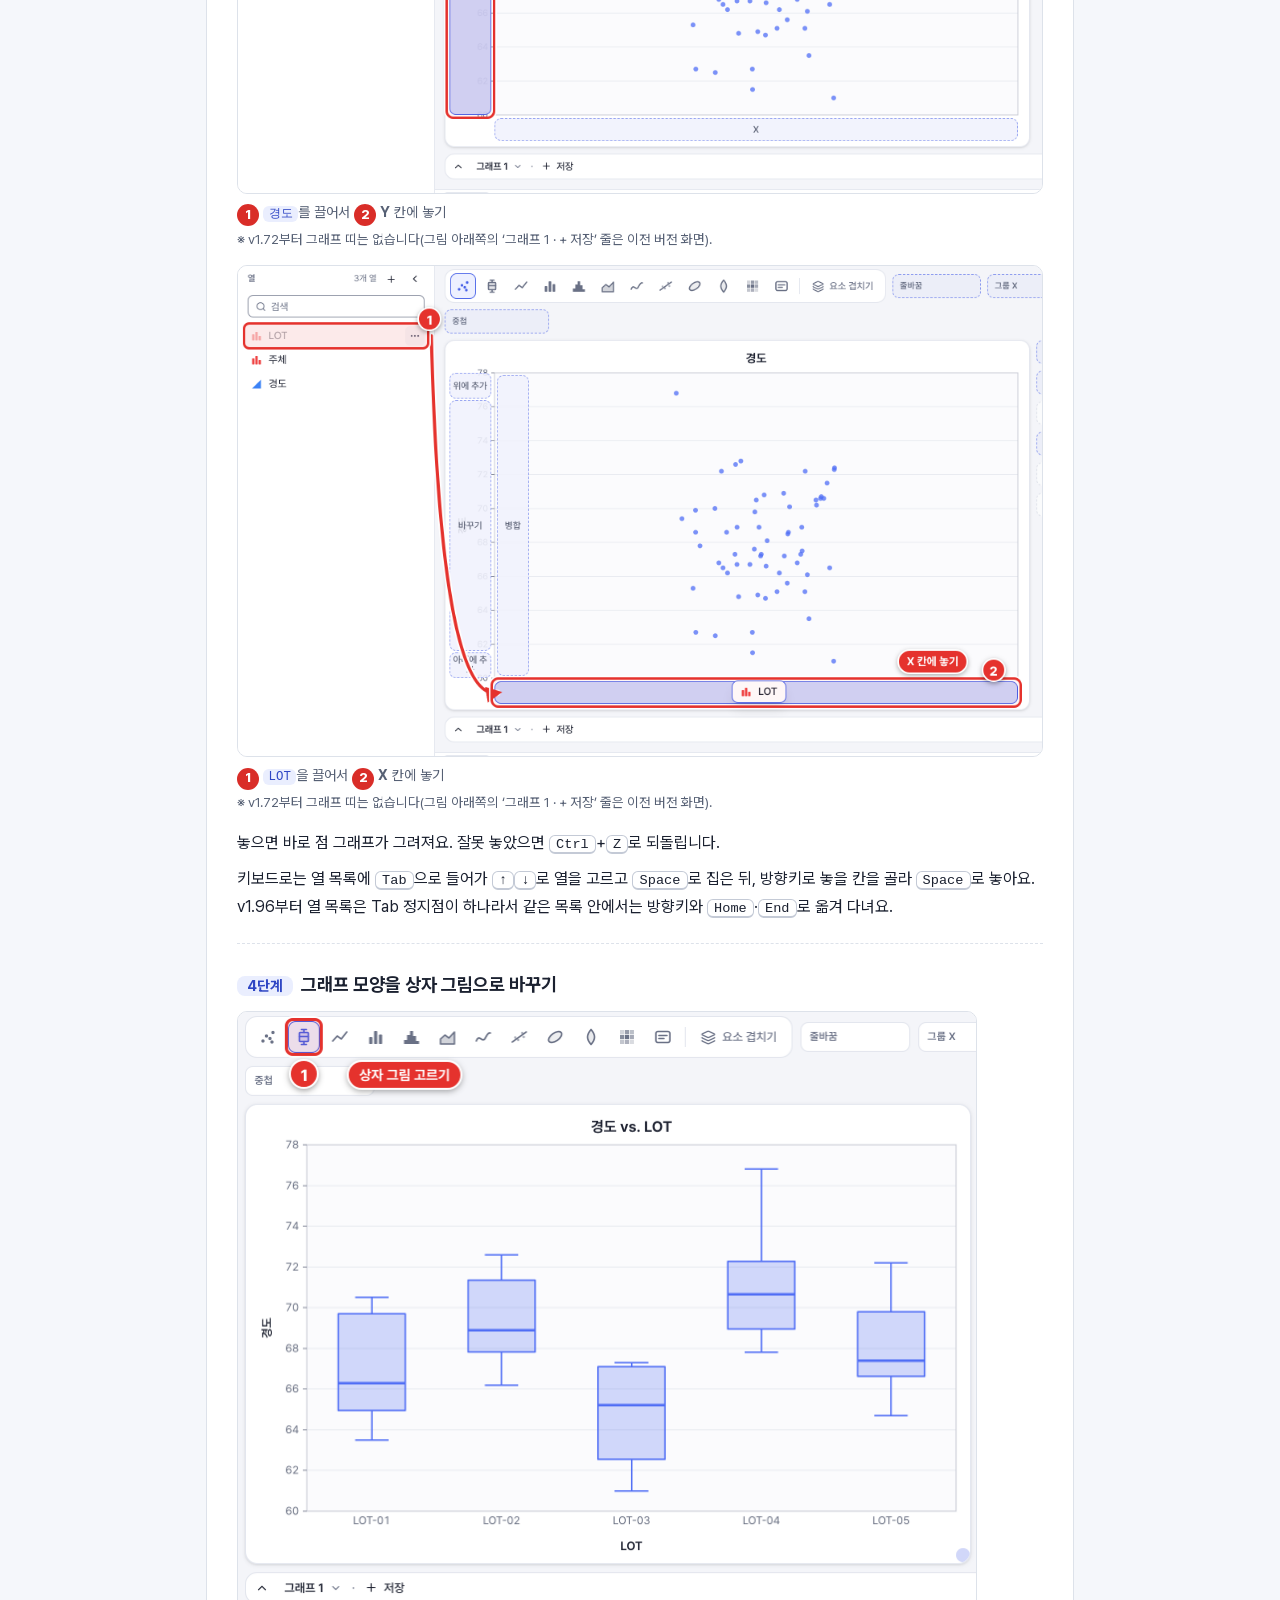
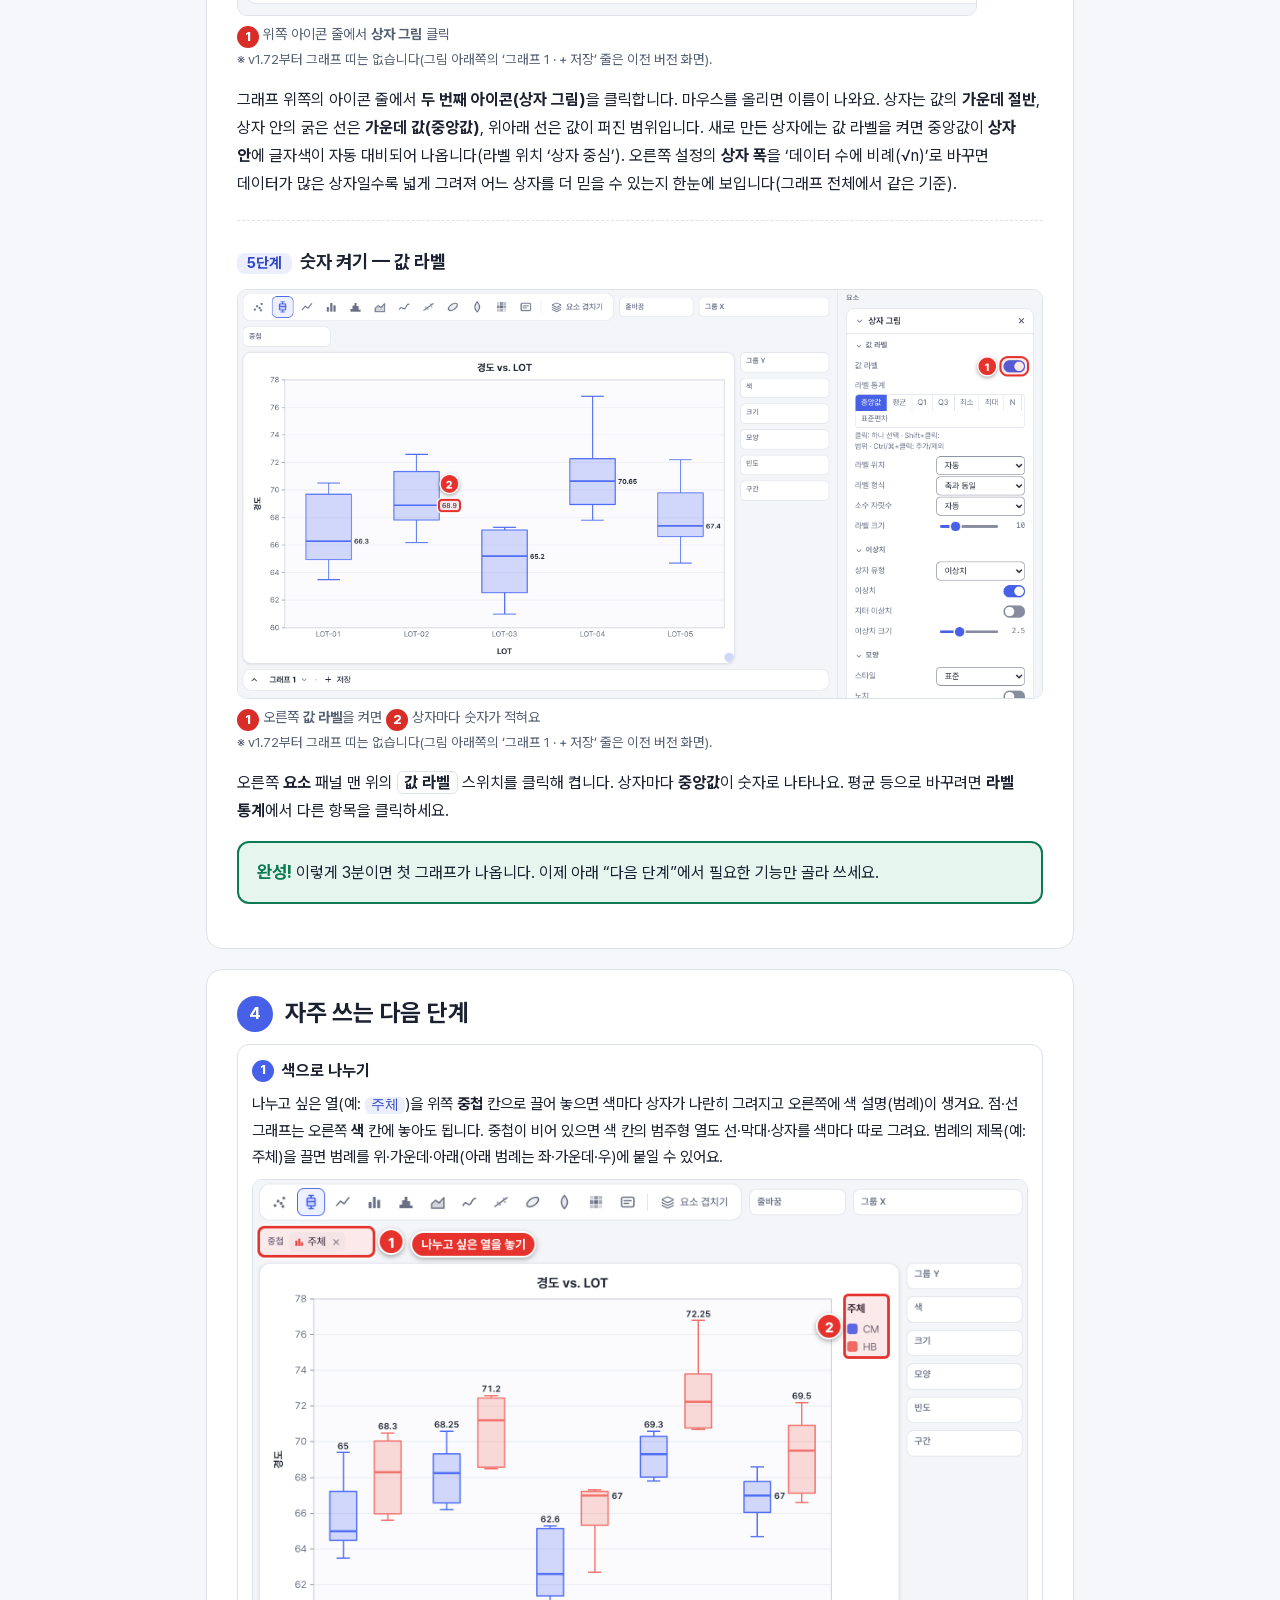
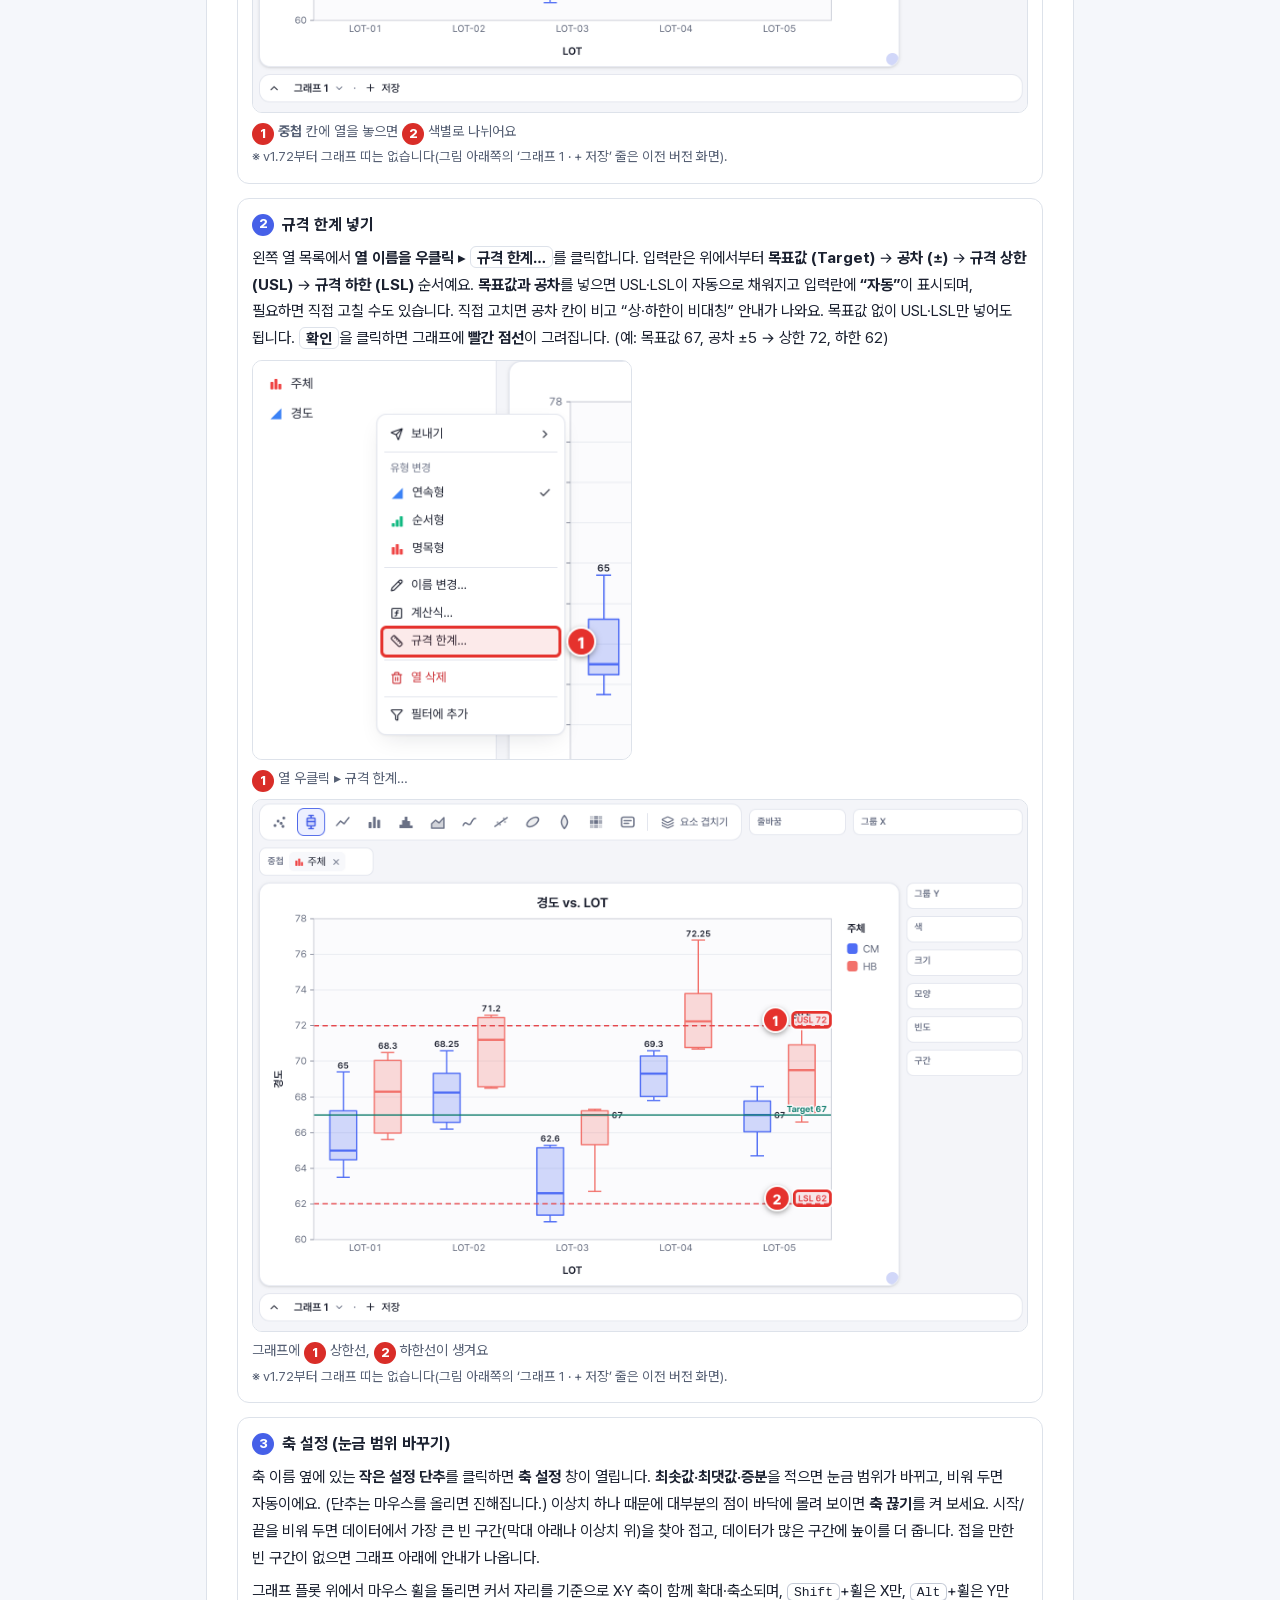
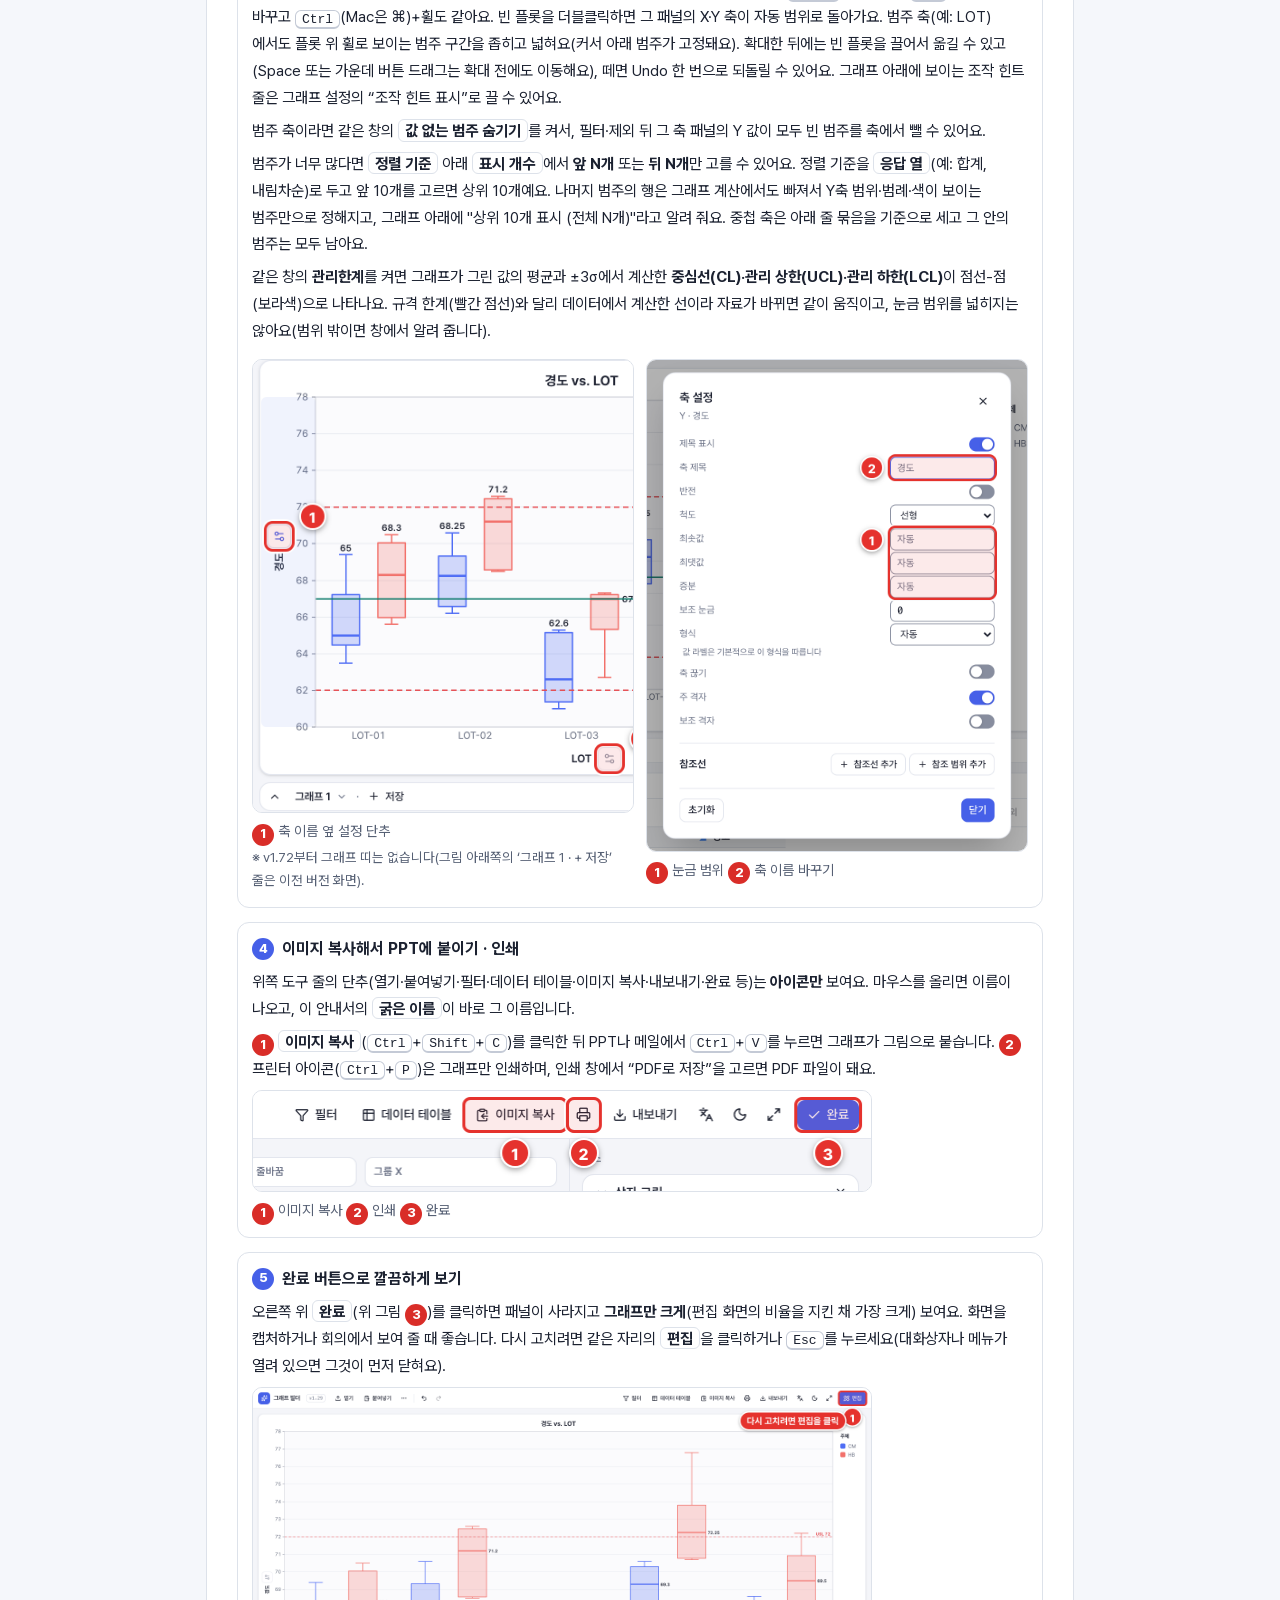
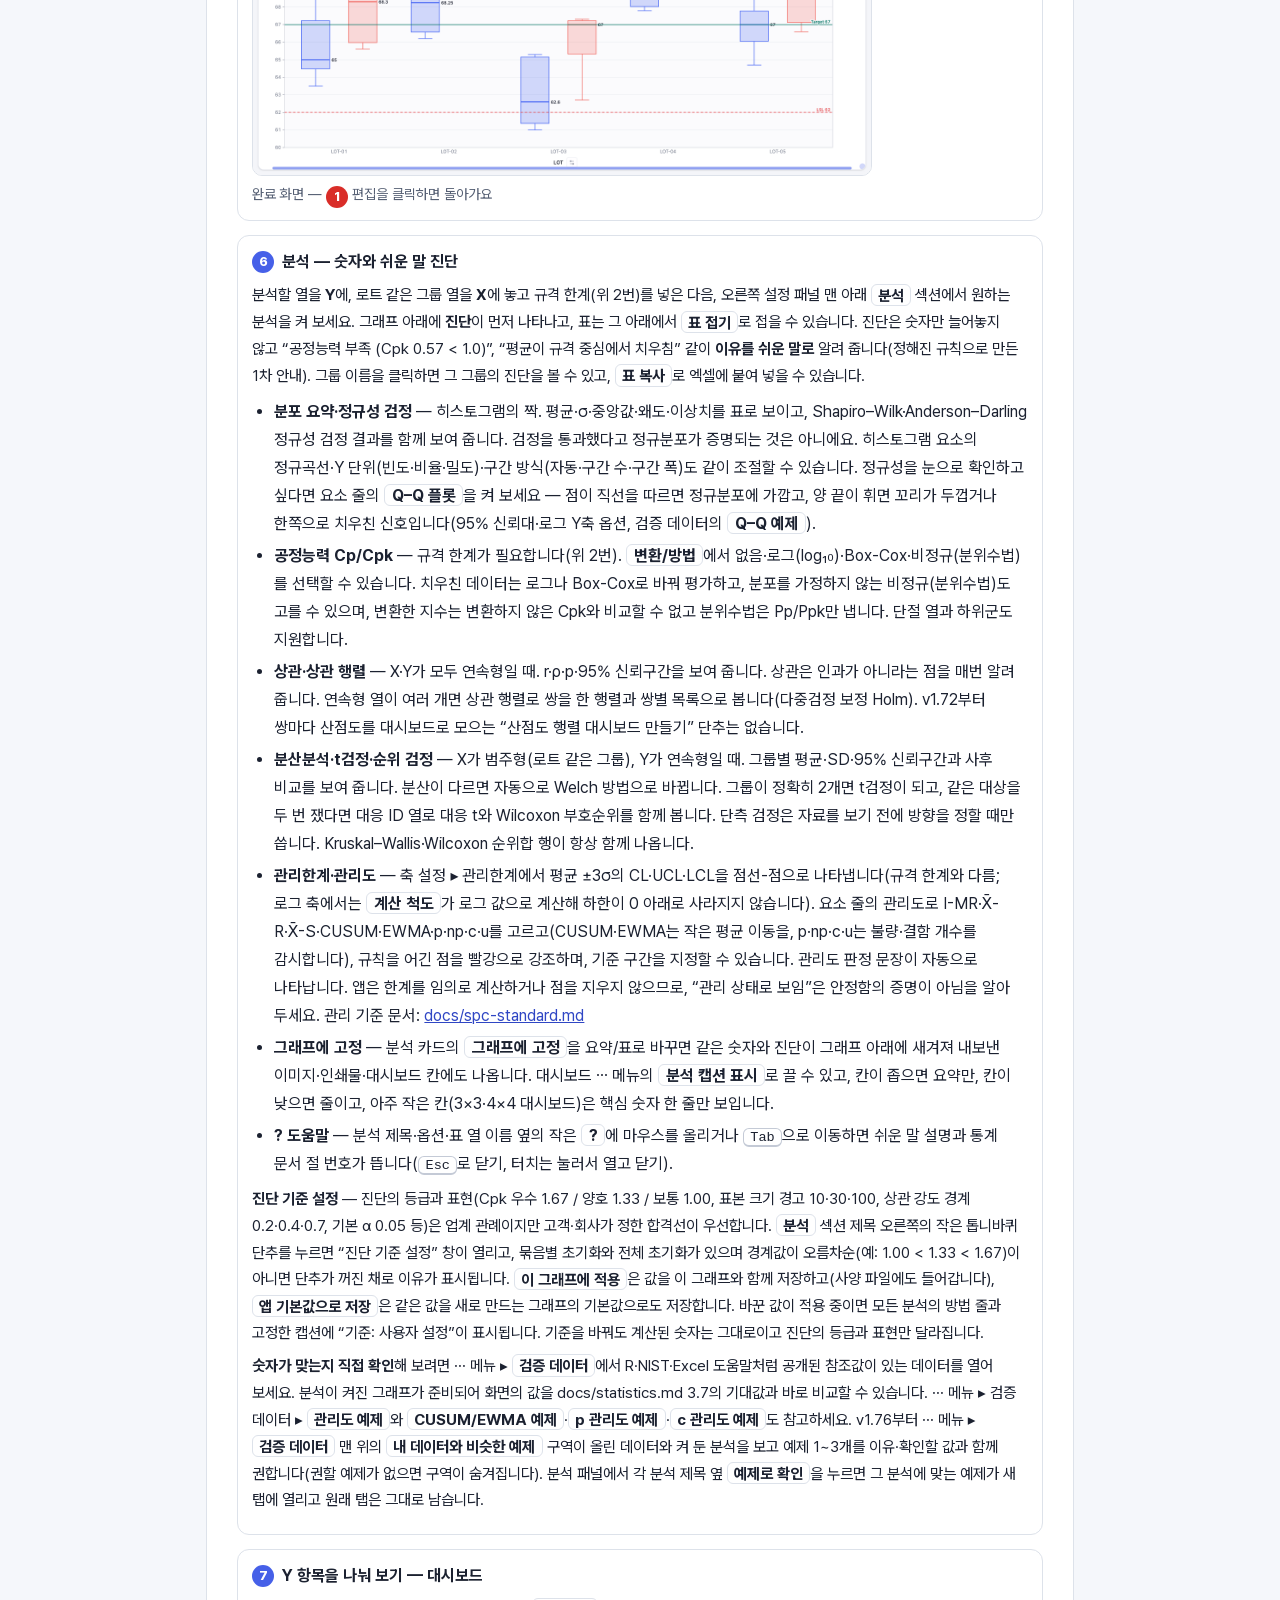
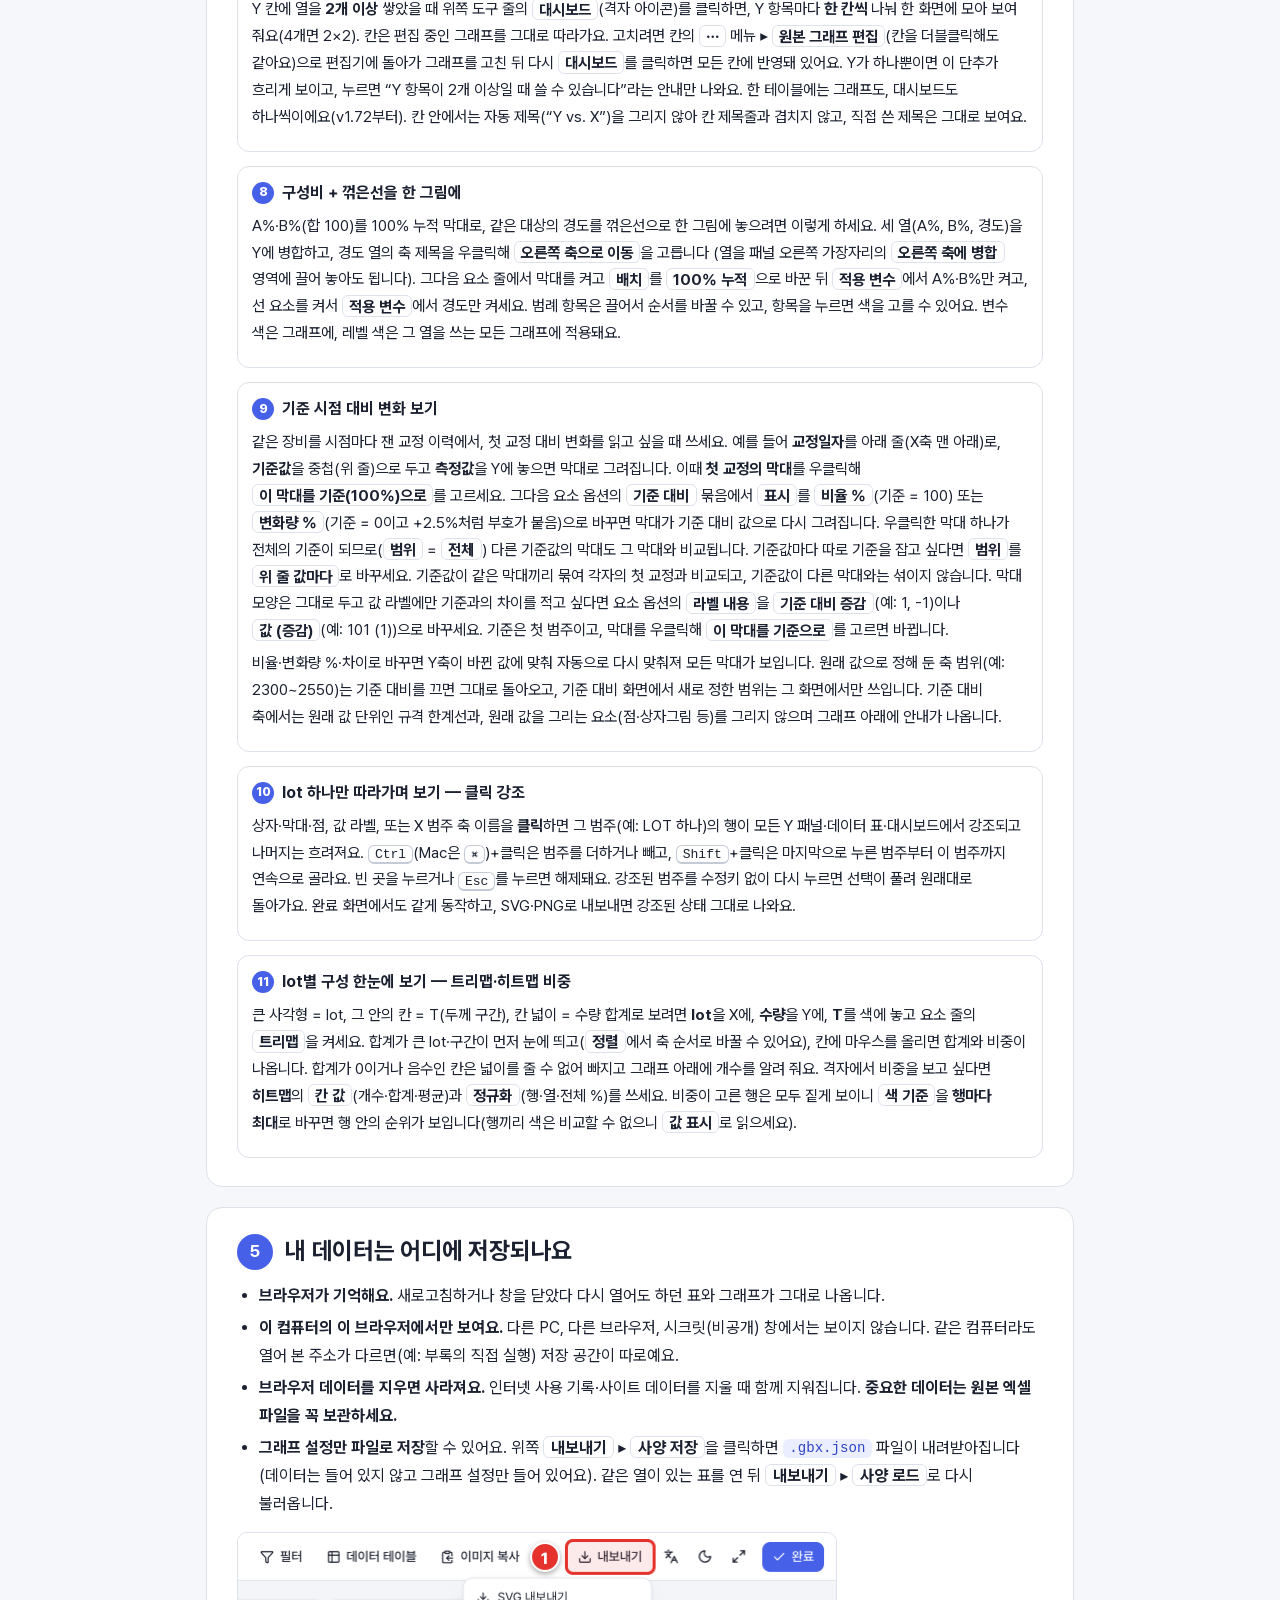
==== commit e565ee8c: "deploy v2.15 (2a259c6) forrestgump3210-wq/graph-builder@2a259c639e1ee3145ee50dc1bad842bb4c1ab0e3" ====
--- a/guide/index.html
+++ b/guide/index.html
@@ -188,7 +188,7 @@
   <h1>그래프 빌더 사용 설명서</h1>
   <p>엑셀 표를 끌어다 놓아 그래프를 만드는 방법 — 주소 열기부터 첫 그래프까지</p>
   <a class="heroaddr" href="https://forrestgump3210-wq.github.io/graphbuilder_yk/">https://forrestgump3210-wq.github.io/graphbuilder_yk/</a><br>
-  <span class="ver">v2.14 · 2026-10-21 기준</span>
+  <span class="ver">v2.15 · 2026-10-26 기준</span>
 </header>
 
 <nav class="toc" aria-label="차례">
@@ -709,7 +709,7 @@
 </section>
 
 <footer class="foot">
-  그래프 빌더 v2.14 · 2026-10-21 기준 사용 설명서<br>
+  그래프 빌더 v2.15 · 2026-10-26 기준 사용 설명서<br>
   설명서의 화면은 이 버전에서 찍었어요. 새 버전에서는 조금 달라 보일 수 있습니다.
 </footer>
 
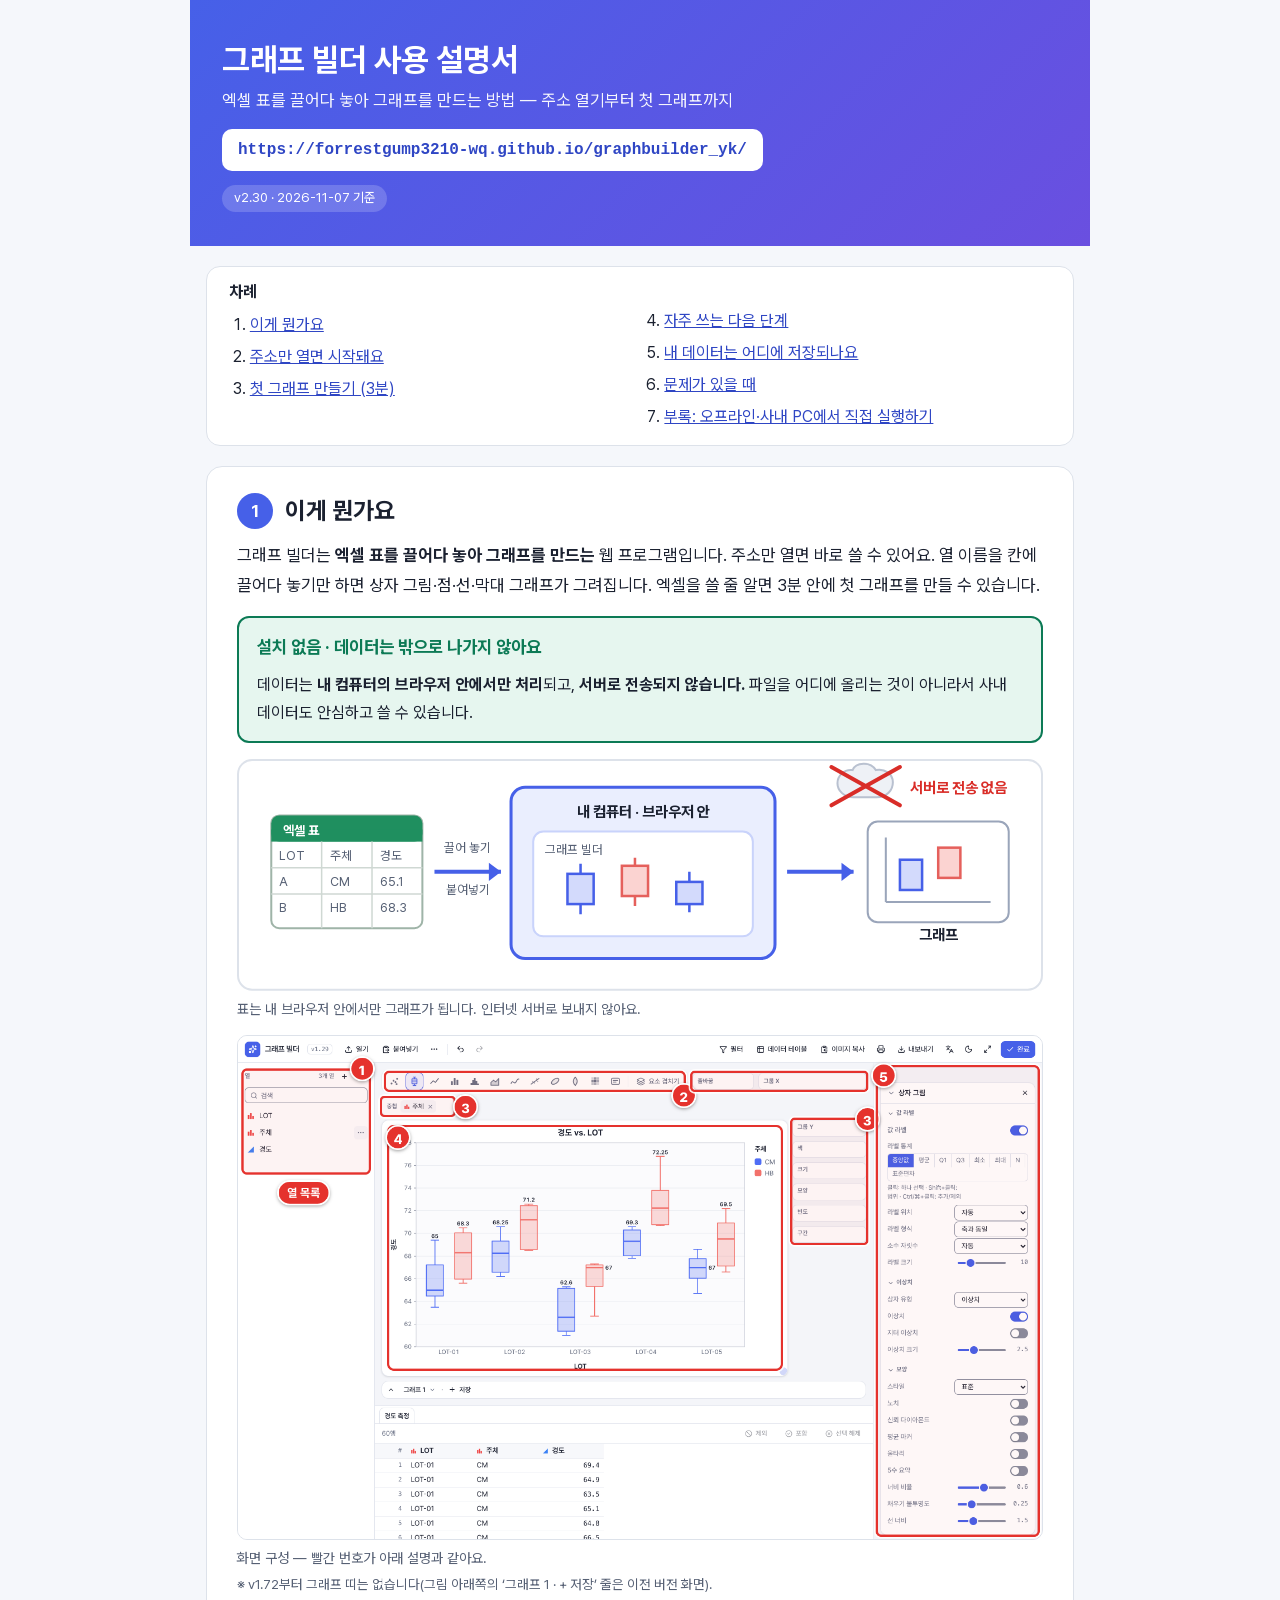
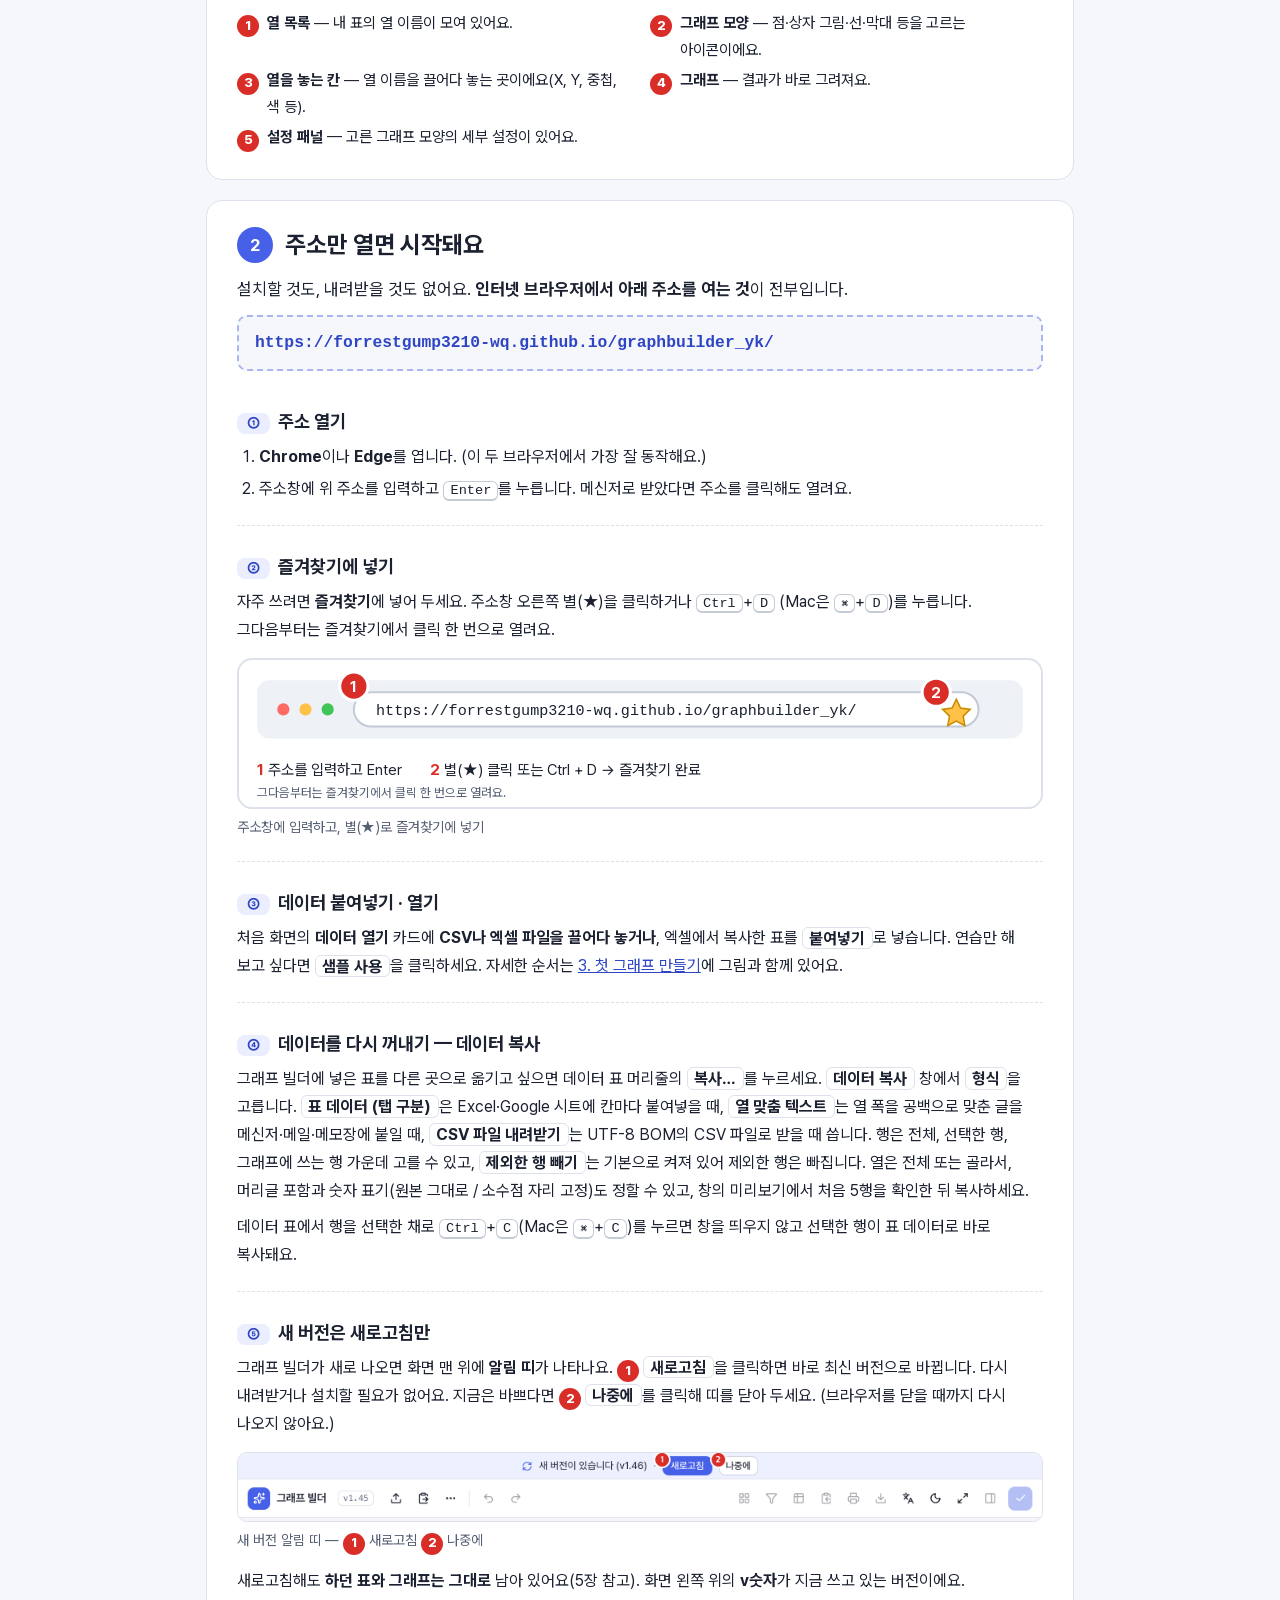
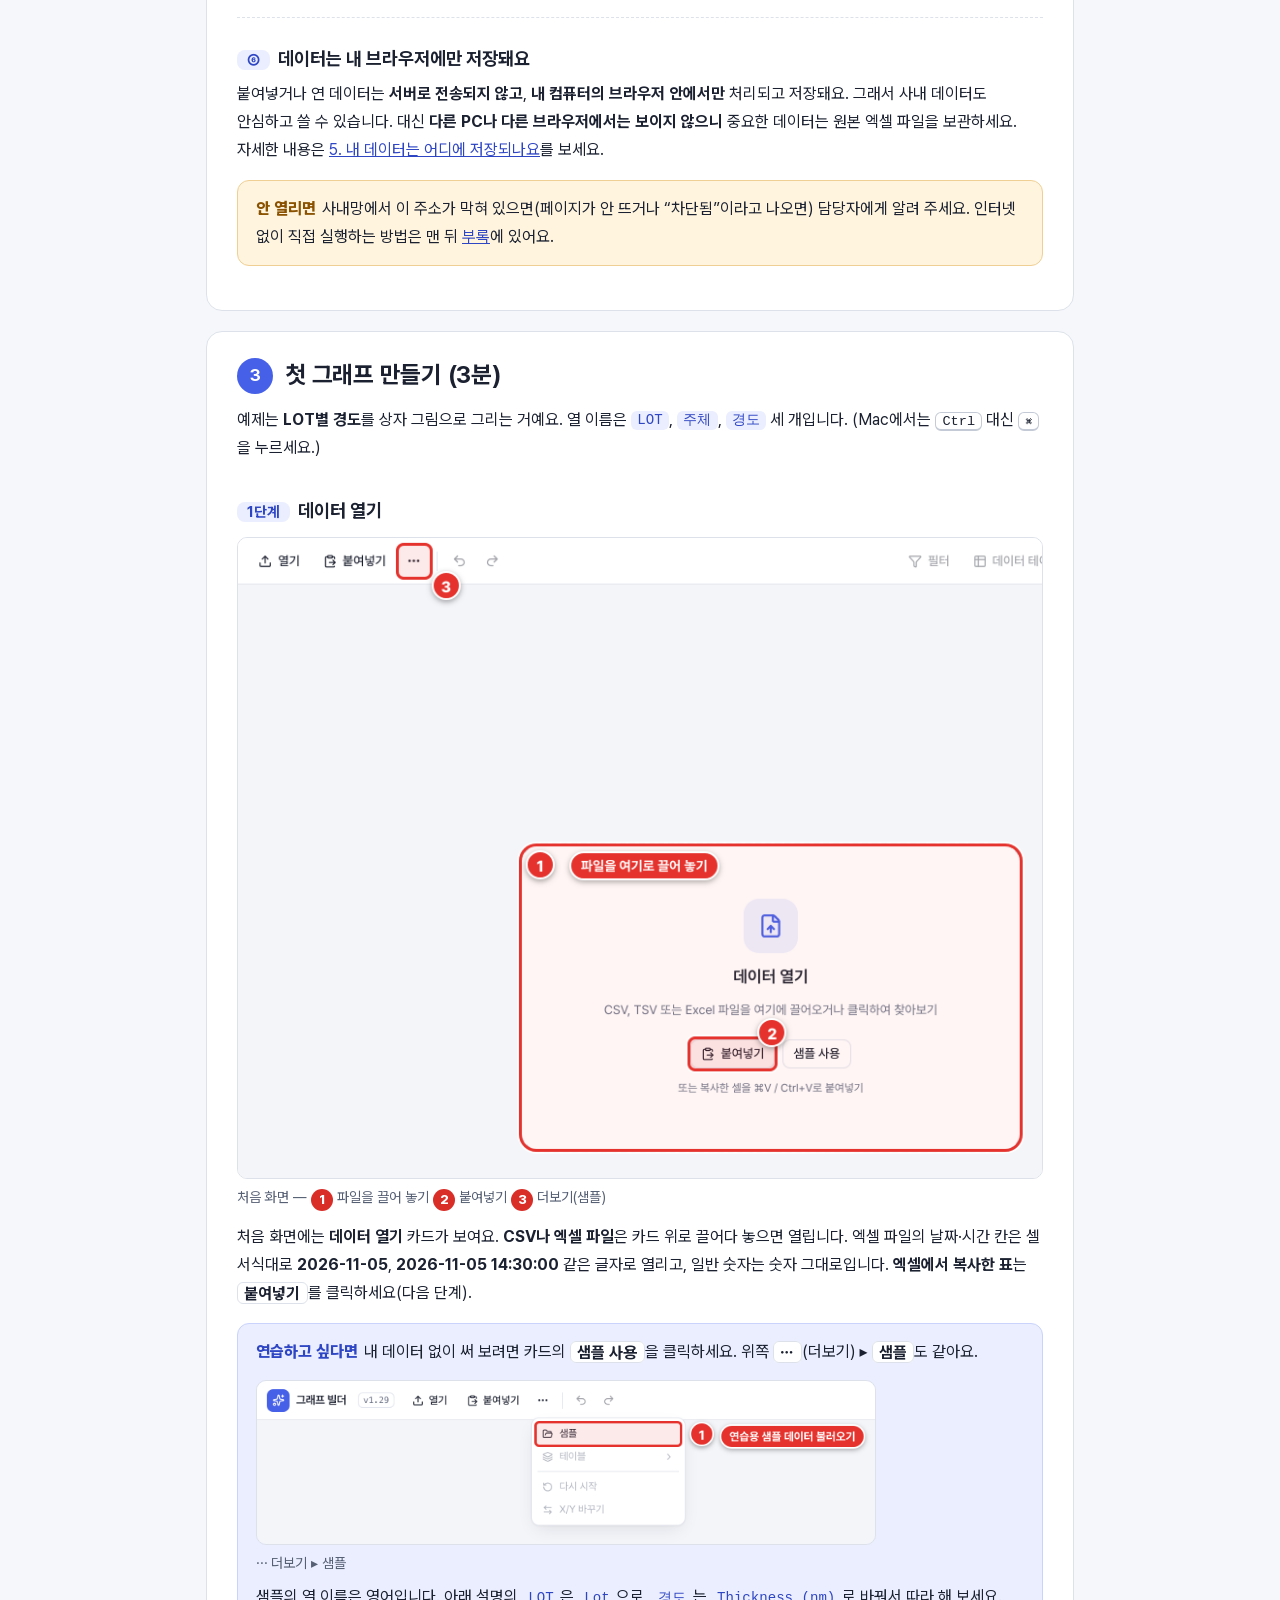
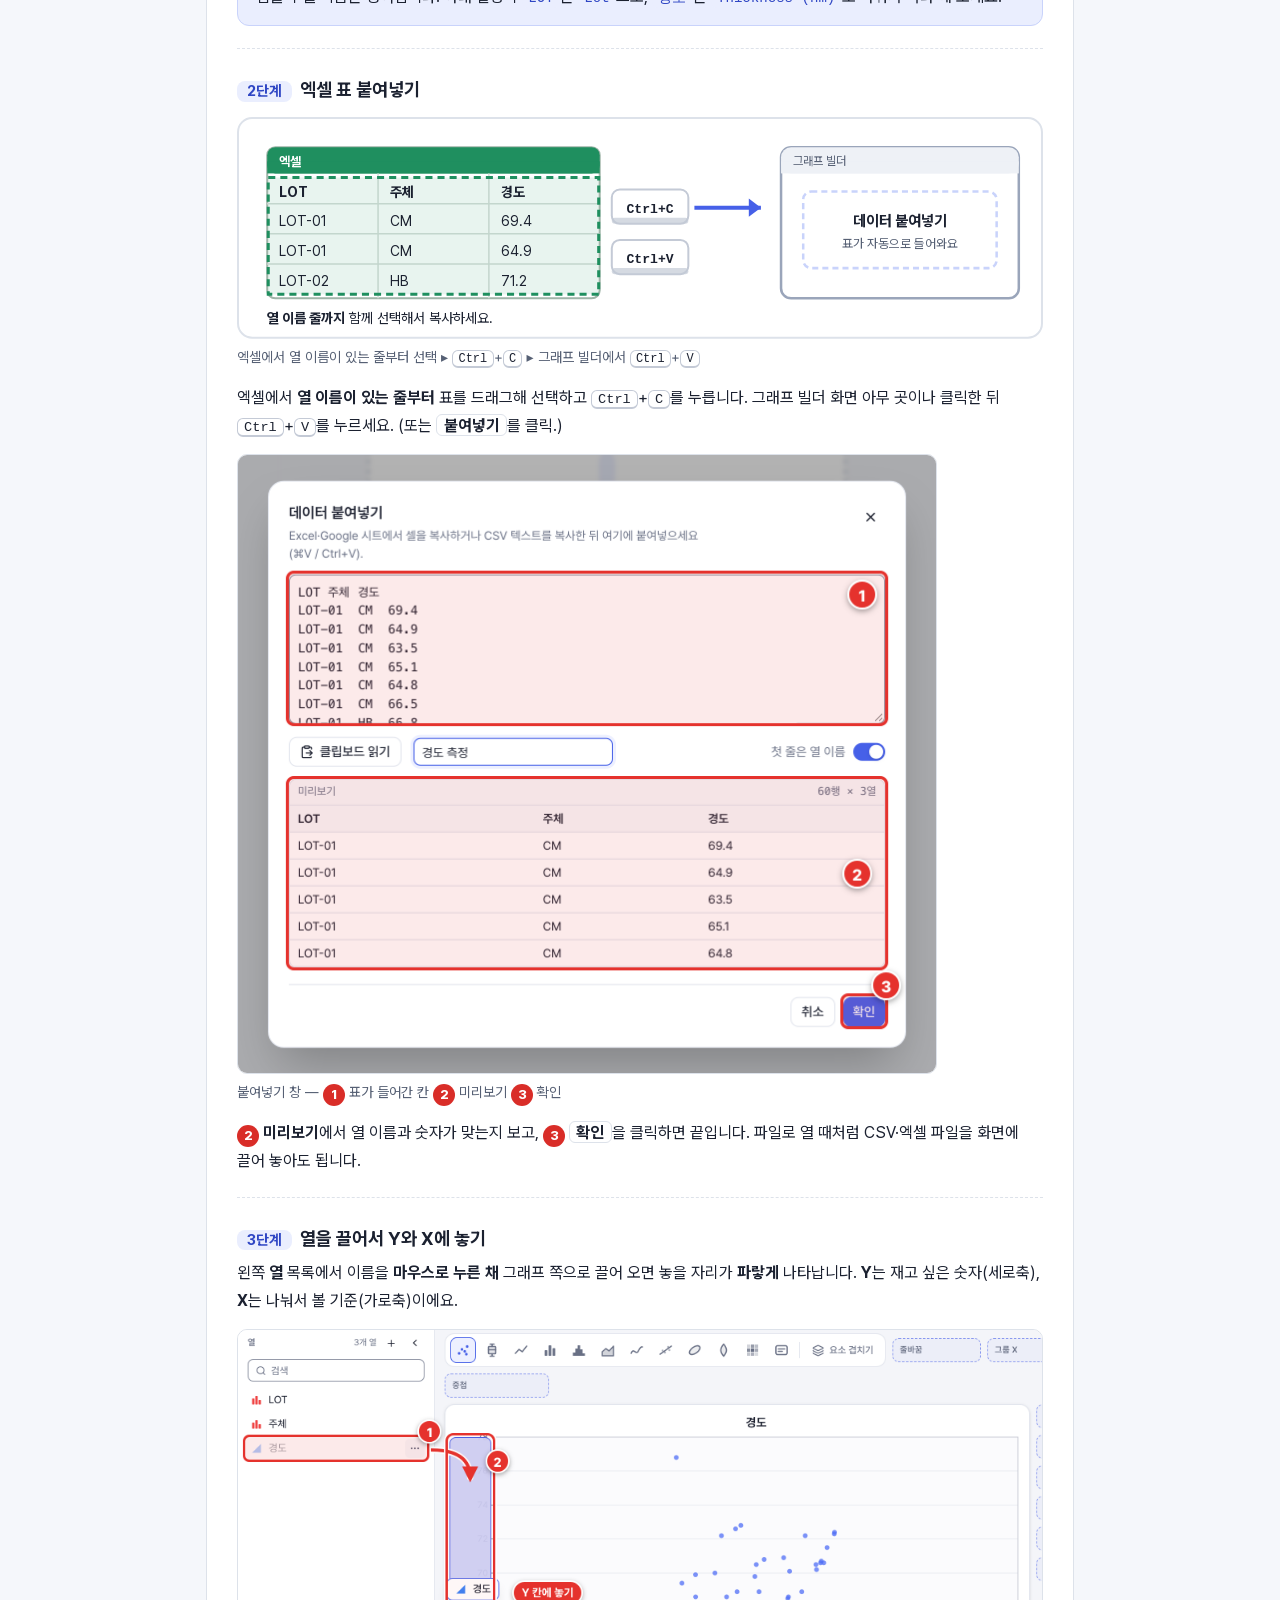
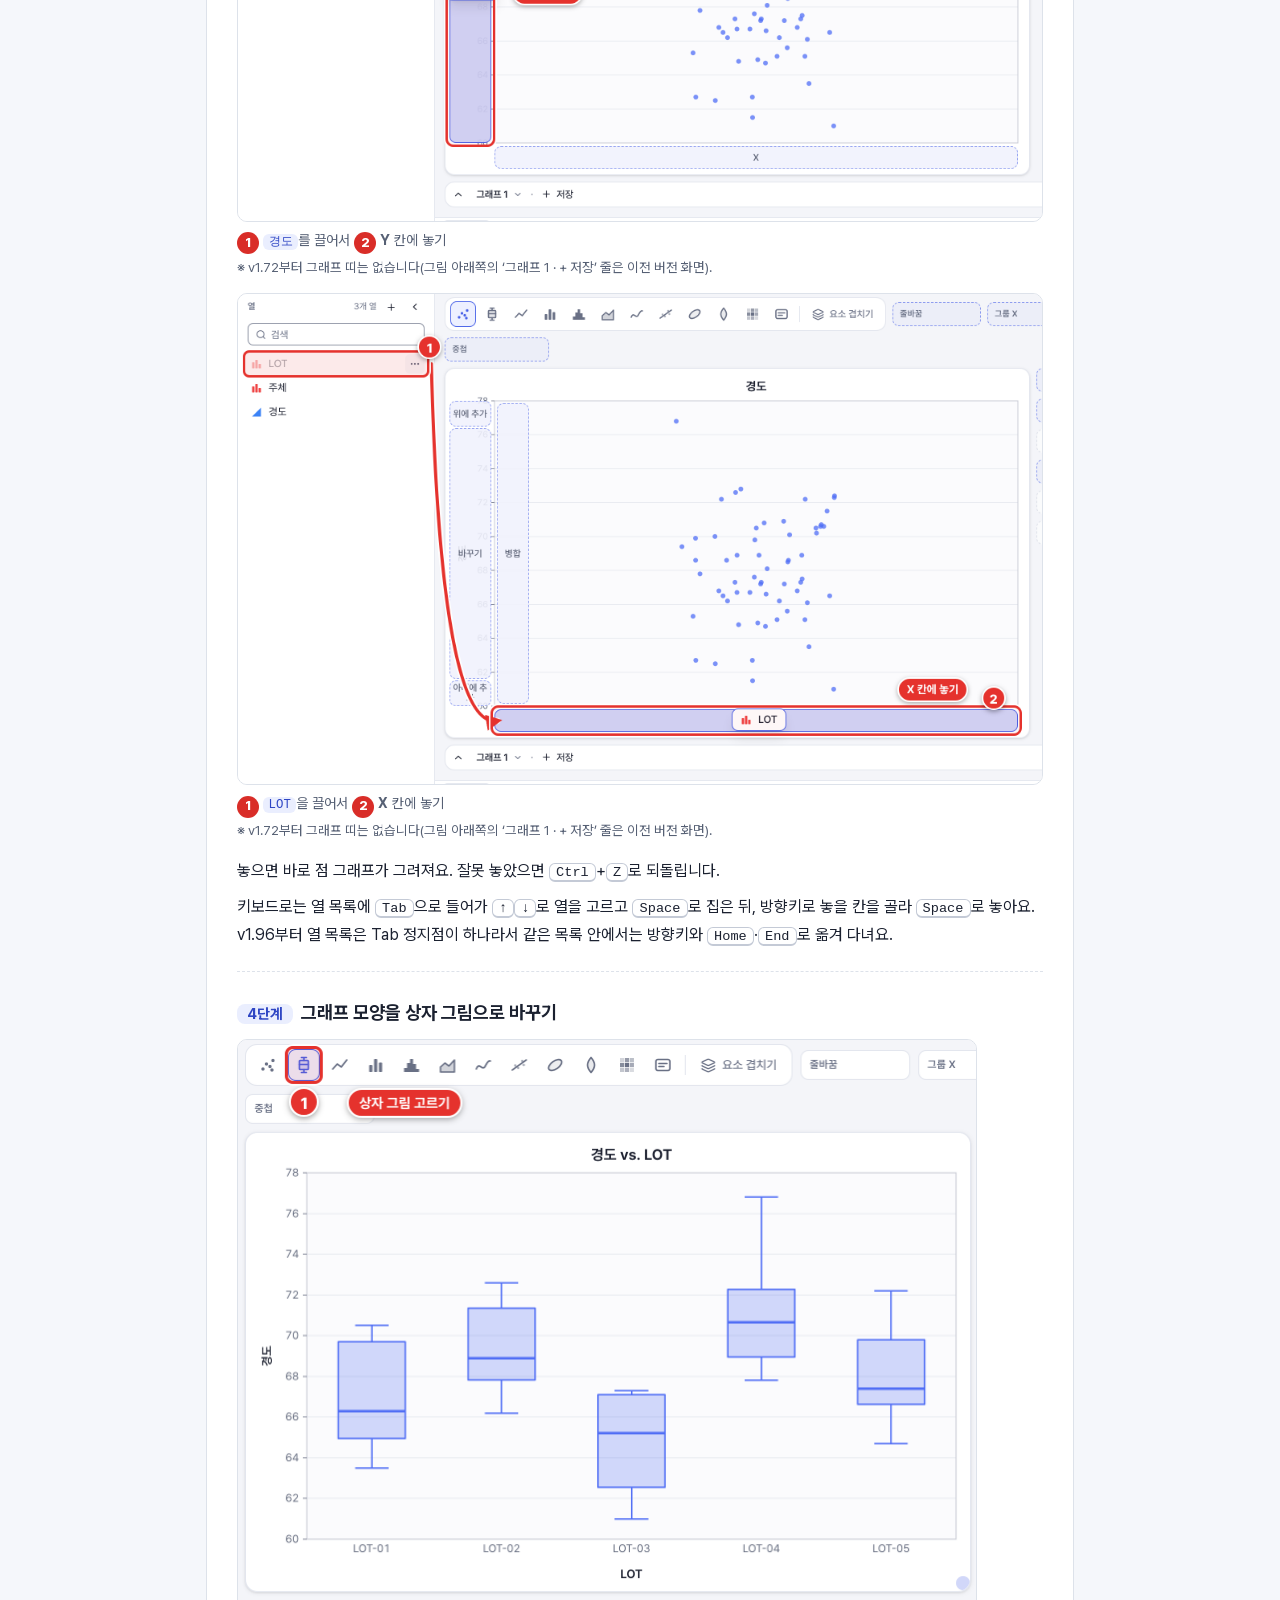
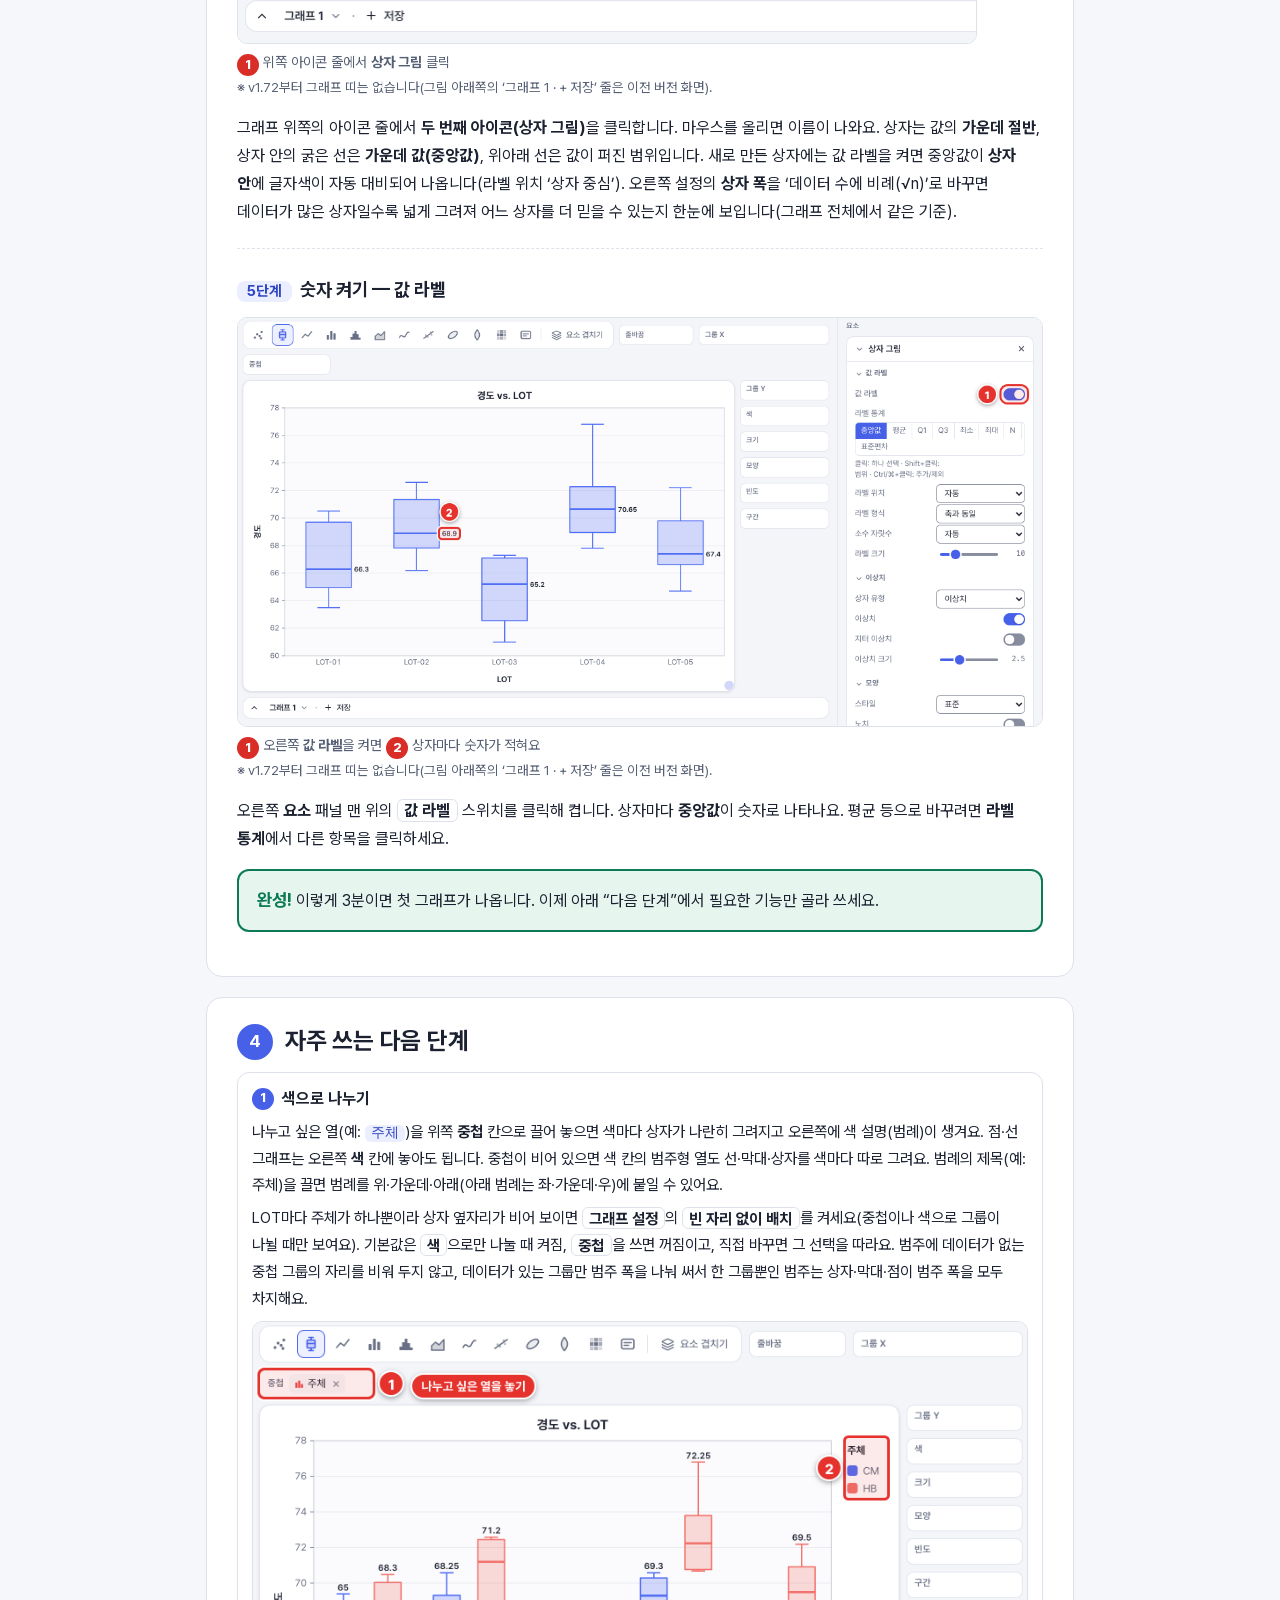
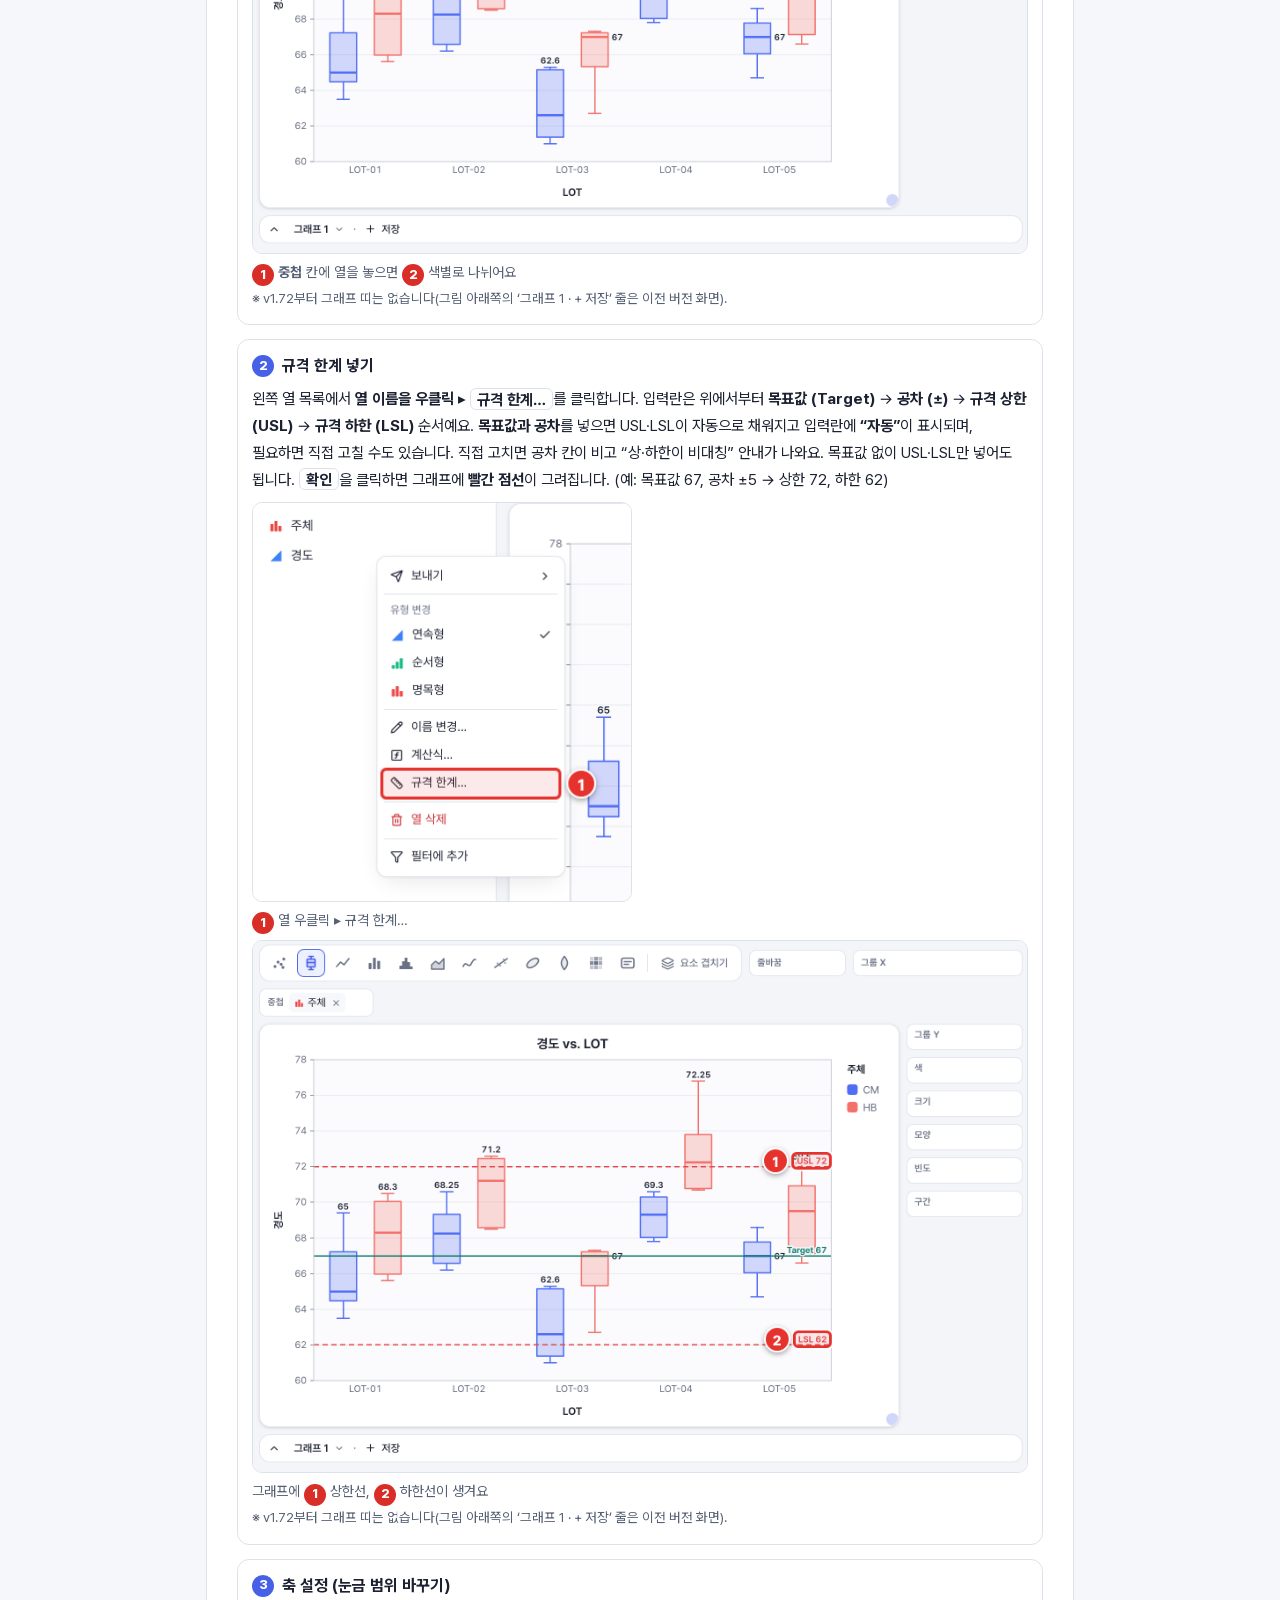
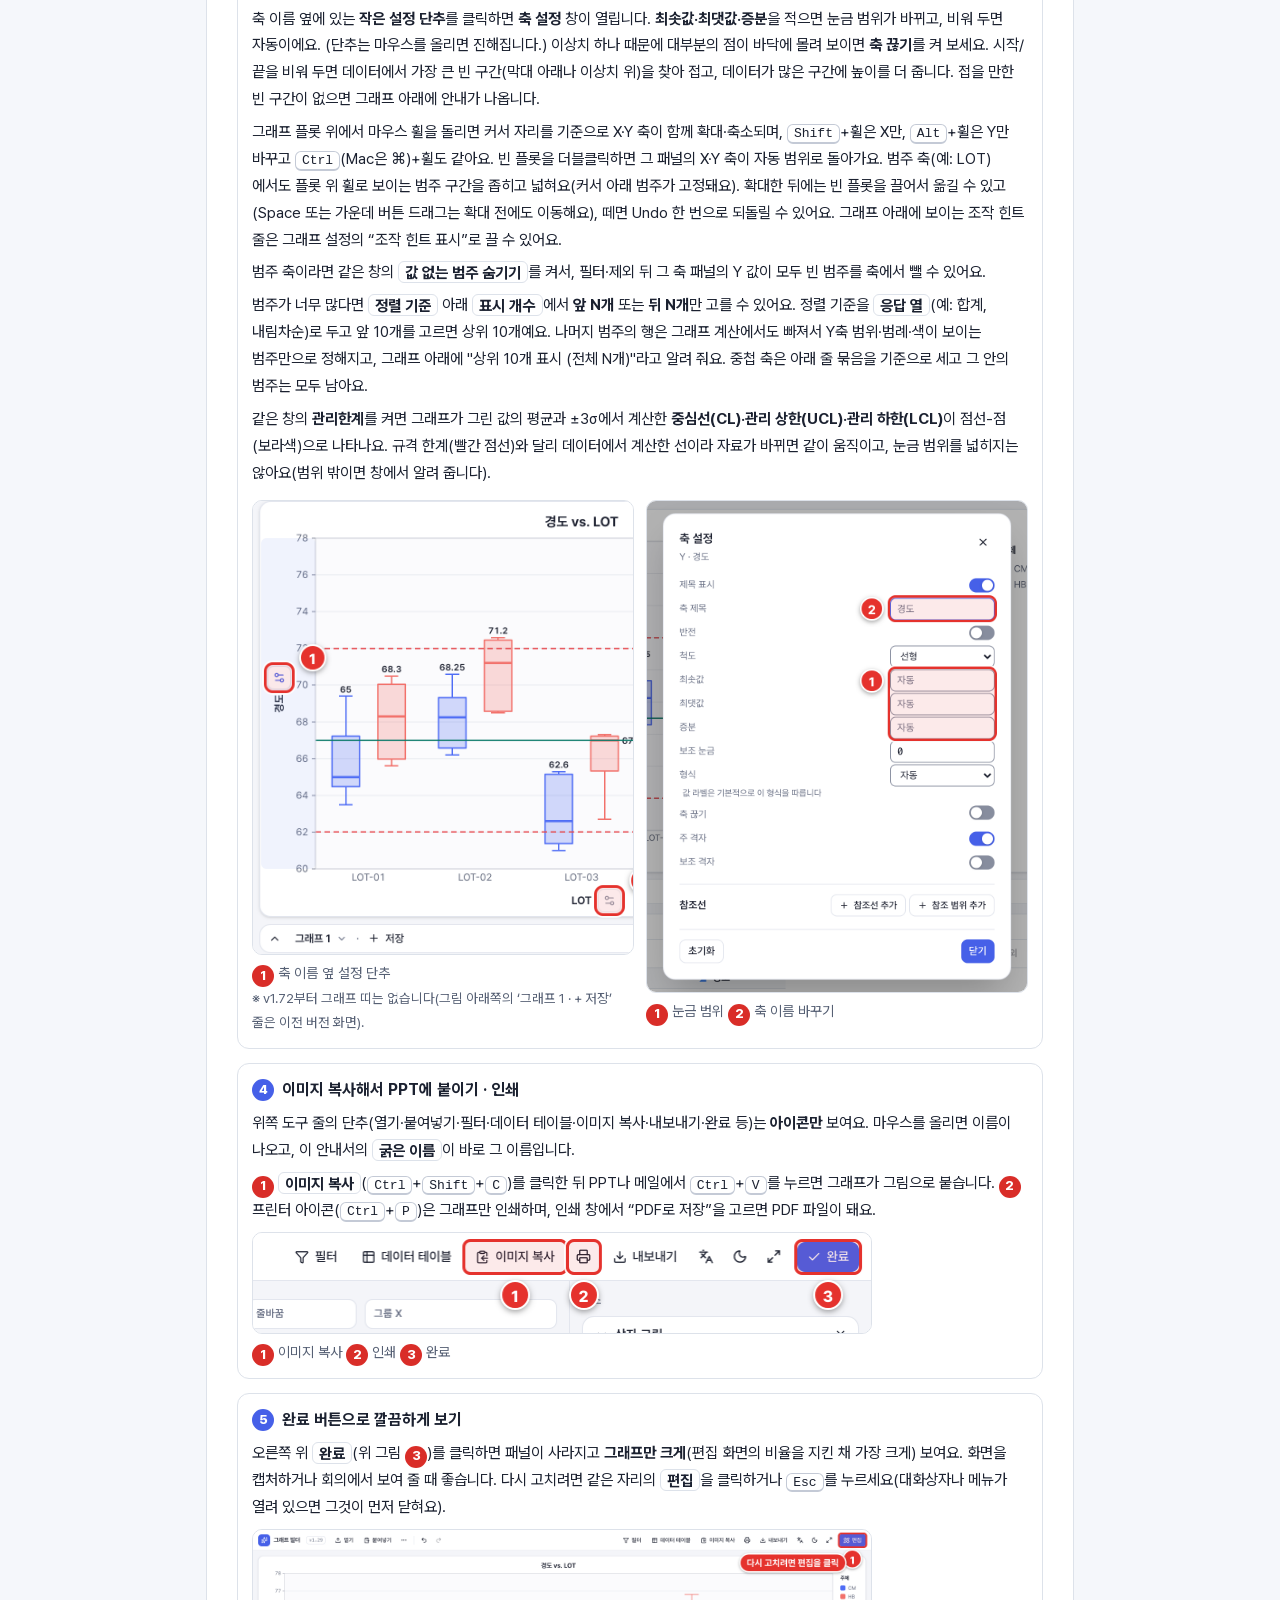
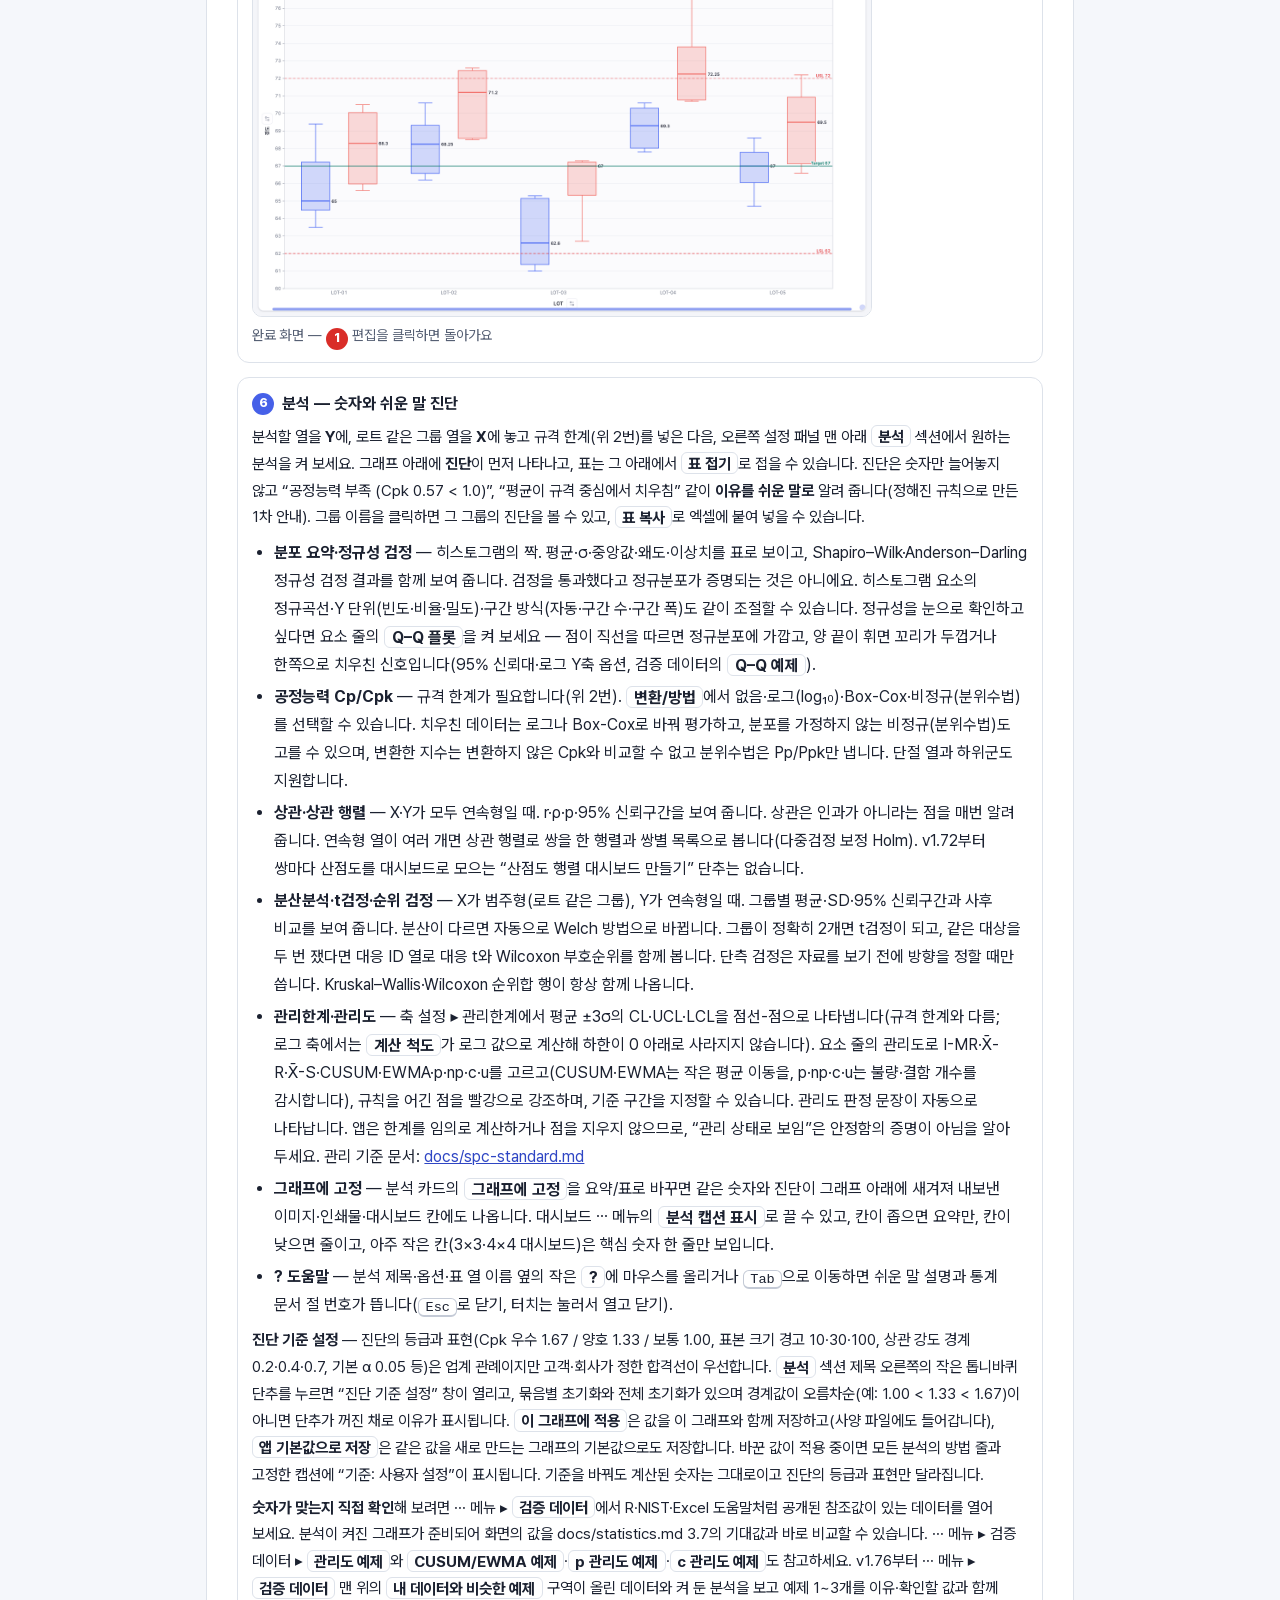
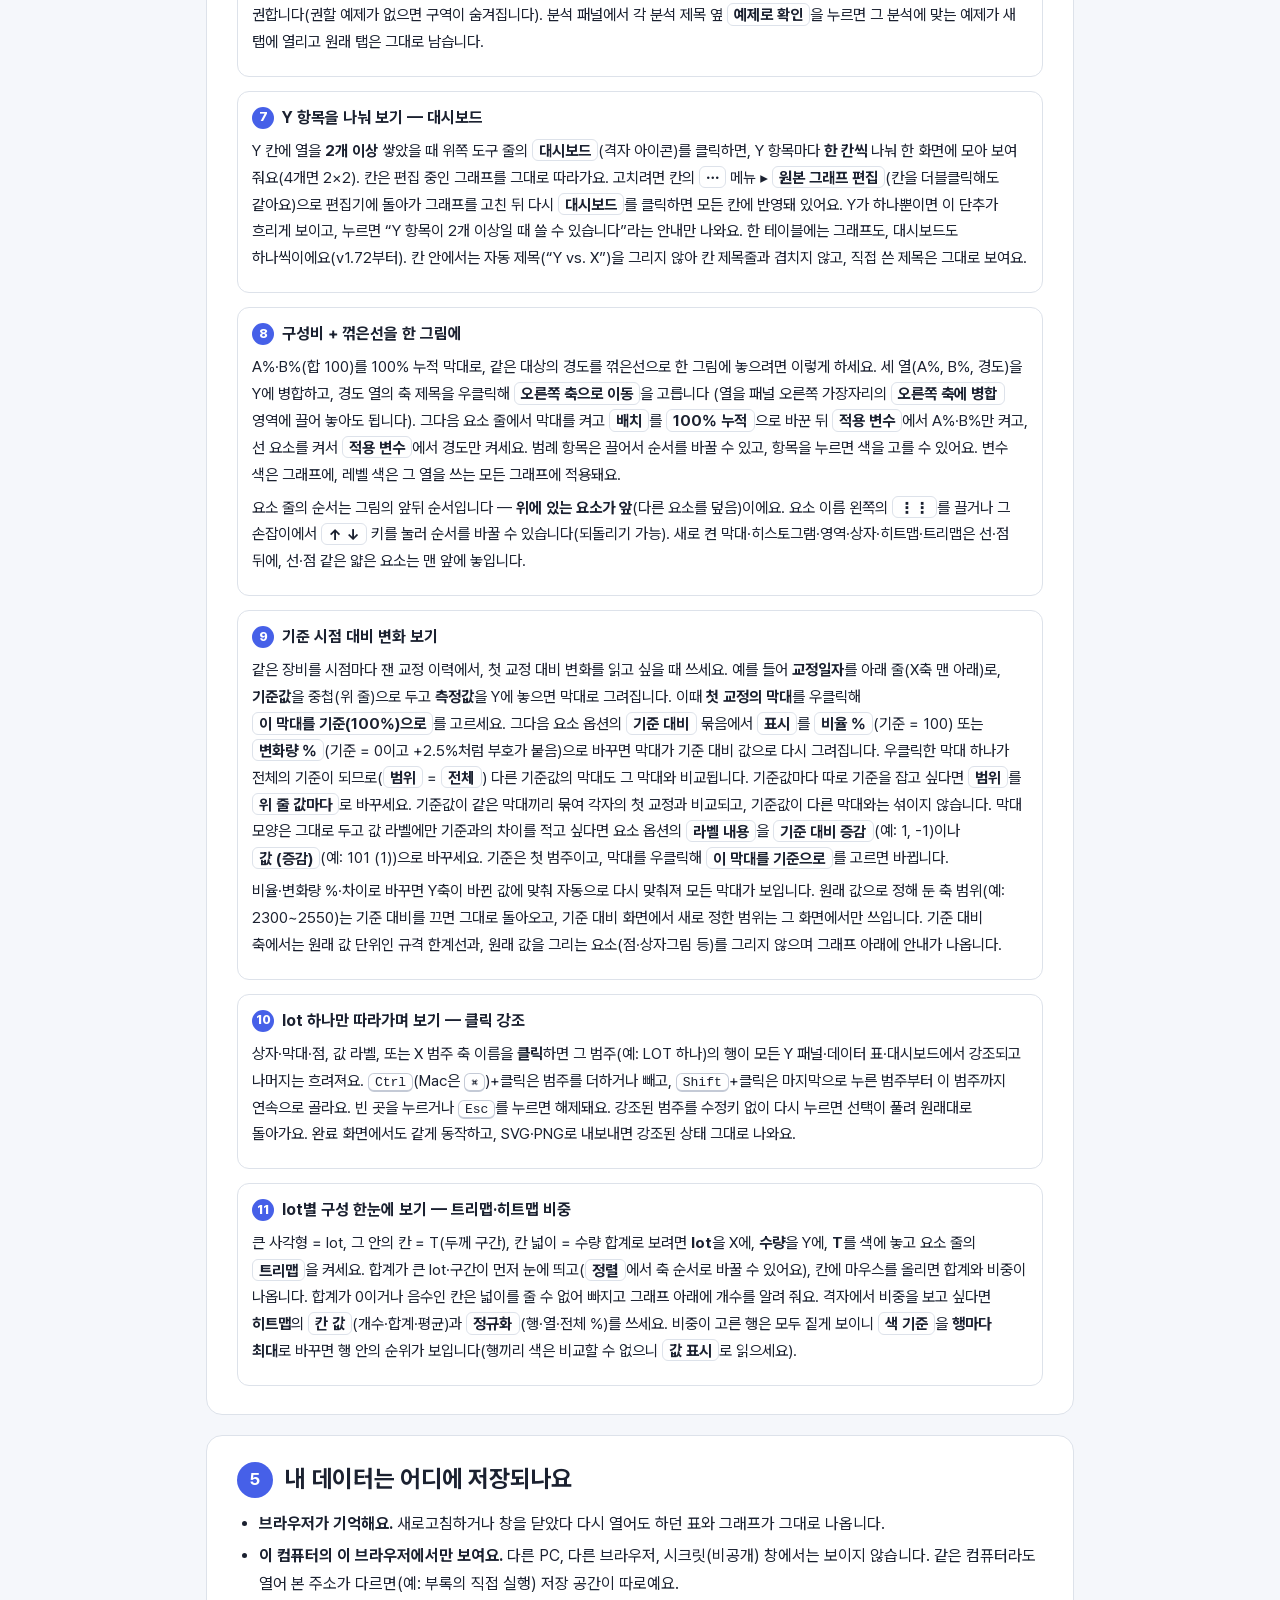
==== commit fcc586dc: "deploy v2.30 (8e91908) forrestgump3210-wq/graph-builder@8e9190850cee71d46c2ac081e3d5334b4ac2e31a" ====
--- a/guide/index.html
+++ b/guide/index.html
@@ -188,7 +188,7 @@
   <h1>그래프 빌더 사용 설명서</h1>
   <p>엑셀 표를 끌어다 놓아 그래프를 만드는 방법 — 주소 열기부터 첫 그래프까지</p>
   <a class="heroaddr" href="https://forrestgump3210-wq.github.io/graphbuilder_yk/">https://forrestgump3210-wq.github.io/graphbuilder_yk/</a><br>
-  <span class="ver">v2.15 · 2026-10-26 기준</span>
+  <span class="ver">v2.30 · 2026-11-07 기준</span>
 </header>
 
 <nav class="toc" aria-label="차례">
@@ -349,7 +349,7 @@
       <img style="max-width:830px" src="img/02-home.png" width="830" height="660" alt="처음 화면. 가운데 점선 카드 ‘데이터 열기’(1)에 파일을 끌어 놓을 수 있고, 카드 안 ‘붙여넣기’ 단추(2)와 위쪽 ‘⋯’ 더보기 단추(3)가 번호로 표시되어 있다.">
       <figcaption id="cap-home">처음 화면 — <span class="n">1</span> 파일을 끌어 놓기 <span class="n">2</span> 붙여넣기 <span class="n">3</span> 더보기(샘플)</figcaption>
     </figure>
-    <p>처음 화면에는 <b>데이터 열기</b> 카드가 보여요. <b>CSV나 엑셀 파일</b>은 카드 위로 끌어다 놓으면 열립니다. <b>엑셀에서 복사한 표</b>는 <b class="ui">붙여넣기</b>를 클릭하세요(다음 단계).</p>
+    <p>처음 화면에는 <b>데이터 열기</b> 카드가 보여요. <b>CSV나 엑셀 파일</b>은 카드 위로 끌어다 놓으면 열립니다. 엑셀 파일의 날짜·시간 칸은 셀 서식대로 <b>2026-11-05</b>, <b>2026-11-05 14:30:00</b> 같은 글자로 열리고, 일반 숫자는 숫자 그대로입니다. <b>엑셀에서 복사한 표</b>는 <b class="ui">붙여넣기</b>를 클릭하세요(다음 단계).</p>
     <div class="box tip">
       <p><span class="lbl">연습하고 싶다면</span>내 데이터 없이 써 보려면 카드의 <b class="ui">샘플 사용</b>을 클릭하세요. 위쪽 <b class="ui">⋯</b>(더보기) ▸ <b class="ui">샘플</b>도 같아요.</p>
       <figure class="narrow" role="group" aria-labelledby="cap-more" style="margin-bottom:6px">
@@ -444,6 +444,7 @@
   <div class="card" style="margin-top:12px">
     <h4><span class="n" style="background:var(--accent)">1</span>색으로 나누기</h4>
     <p>나누고 싶은 열(예: <code>주체</code>)을 위쪽 <b>중첩</b> 칸으로 끌어 놓으면 색마다 상자가 나란히 그려지고 오른쪽에 색 설명(범례)이 생겨요. 점·선 그래프는 오른쪽 <b>색</b> 칸에 놓아도 됩니다. 중첩이 비어 있으면 색 칸의 범주형 열도 선·막대·상자를 색마다 따로 그려요. 범례의 제목(예: 주체)을 끌면 범례를 위·가운데·아래(아래 범례는 좌·가운데·우)에 붙일 수 있어요.</p>
+    <p>LOT마다 주체가 하나뿐이라 상자 옆자리가 비어 보이면 <b class="ui">그래프 설정</b>의 <b class="ui">빈 자리 없이 배치</b>를 켜세요(중첩이나 색으로 그룹이 나뉠 때만 보여요). 기본값은 <b class="ui">색</b>으로만 나눌 때 켜짐, <b class="ui">중첩</b>을 쓰면 꺼짐이고, 직접 바꾸면 그 선택을 따라요. 범주에 데이터가 없는 중첩 그룹의 자리를 비워 두지 않고, 데이터가 있는 그룹만 범주 폭을 나눠 써서 한 그룹뿐인 범주는 상자·막대·점이 범주 폭을 모두 차지해요.</p>
     <figure role="group" aria-labelledby="cap-color" style="margin-bottom:0">
       <img style="max-width:880px" src="img/09-color.png" width="880" height="604" alt="주체 열을 위쪽 ‘중첩’ 칸(1)에 놓자 CM은 파랑, HB는 빨강 상자가 나란히 그려지고 오른쪽에 범례(2)가 나타난 그래프.">
       <figcaption id="cap-color"><span class="n">1</span> <b>중첩</b> 칸에 열을 놓으면 <span class="n">2</span> 색별로 나뉘어요 <span class="strip-note">※ v1.72부터 그래프 띠는 없습니다(그림 아래쪽의 ‘그래프 1 · + 저장’ 줄은 이전 버전 화면).</span></figcaption>
@@ -527,6 +528,7 @@
   <div class="card" style="margin-top:14px">
     <h4><span class="n" style="background:var(--accent)">8</span>구성비 + 꺾은선을 한 그림에</h4>
     <p>A%·B%(합 100)를 100% 누적 막대로, 같은 대상의 경도를 꺾은선으로 한 그림에 놓으려면 이렇게 하세요. 세 열(A%, B%, 경도)을 Y에 병합하고, 경도 열의 축 제목을 우클릭해 <b class="ui">오른쪽 축으로 이동</b>을 고릅니다 (열을 패널 오른쪽 가장자리의 <b class="ui">오른쪽 축에 병합</b> 영역에 끌어 놓아도 됩니다). 그다음 요소 줄에서 막대를 켜고 <b class="ui">배치</b>를 <b class="ui">100% 누적</b>으로 바꾼 뒤 <b class="ui">적용 변수</b>에서 A%·B%만 켜고, 선 요소를 켜서 <b class="ui">적용 변수</b>에서 경도만 켜세요. 범례 항목은 끌어서 순서를 바꿀 수 있고, 항목을 누르면 색을 고를 수 있어요. 변수 색은 그래프에, 레벨 색은 그 열을 쓰는 모든 그래프에 적용돼요.</p>
+    <p>요소 줄의 순서는 그림의 앞뒤 순서입니다 — <b>위에 있는 요소가 앞</b>(다른 요소를 덮음)이에요. 요소 이름 왼쪽의 <b class="ui">⋮⋮</b>를 끌거나 그 손잡이에서 <b class="ui">↑ ↓</b> 키를 눌러 순서를 바꿀 수 있습니다(되돌리기 가능). 새로 켠 막대·히스토그램·영역·상자·히트맵·트리맵은 선·점 뒤에, 선·점 같은 얇은 요소는 맨 앞에 놓입니다.</p>
   </div>
 
   <div class="card" style="margin-top:14px">
@@ -554,6 +556,7 @@
     <li><b>이 컴퓨터의 이 브라우저에서만 보여요.</b> 다른 PC, 다른 브라우저, 시크릿(비공개) 창에서는 보이지 않습니다. 같은 컴퓨터라도 열어 본 주소가 다르면(예: 부록의 직접 실행) 저장 공간이 따로예요.</li>
     <li><b>브라우저 데이터를 지우면 사라져요.</b> 인터넷 사용 기록·사이트 데이터를 지울 때 함께 지워집니다. <b>중요한 데이터는 원본 엑셀 파일을 꼭 보관하세요.</b></li>
     <li><b>그래프 설정만 파일로 저장</b>할 수 있어요. 위쪽 <b class="ui">내보내기</b> ▸ <b class="ui">사양 저장</b>을 클릭하면 <code>.gbx.json</code> 파일이 내려받아집니다(데이터는 들어 있지 않고 그래프 설정만 들어 있어요). 같은 열이 있는 표를 연 뒤 <b class="ui">내보내기</b> ▸ <b class="ui">사양 로드</b>로 다시 불러옵니다.</li>
+    <li><b>저장 상태는 위쪽 막대에서 확인해요.</b> 버전 옆에 “저장됨”이 보이고, 저장하지 못하면 “저장 안 됨”과 함께 이유(저장 공간 부족, 저장소 접근 불가)와 <b class="ui">다시 시도</b> 단추가 있는 알림이 남습니다. 저장된 세션을 불러오지 못했을 때는 덮어쓰지 않도록 자동 저장이 꺼지고, <b class="ui">다시 시도</b> · <b class="ui">원본 내려받기</b> · <b class="ui">새로 시작</b> 알림이 나옵니다.</li>
   </ul>
   <figure class="narrow" role="group" aria-labelledby="cap-exp">
     <img style="max-width:600px" src="img/16-export-menu.png" width="600" height="260" alt="위쪽 ‘내보내기’ 단추(1)를 누르면 열리는 메뉴. 아래쪽 ‘사양 저장’ 항목(2)이 표시되어 있다.">
@@ -709,7 +712,7 @@
 </section>
 
 <footer class="foot">
-  그래프 빌더 v2.15 · 2026-10-26 기준 사용 설명서<br>
+  그래프 빌더 v2.30 · 2026-11-07 기준 사용 설명서<br>
   설명서의 화면은 이 버전에서 찍었어요. 새 버전에서는 조금 달라 보일 수 있습니다.
 </footer>
 
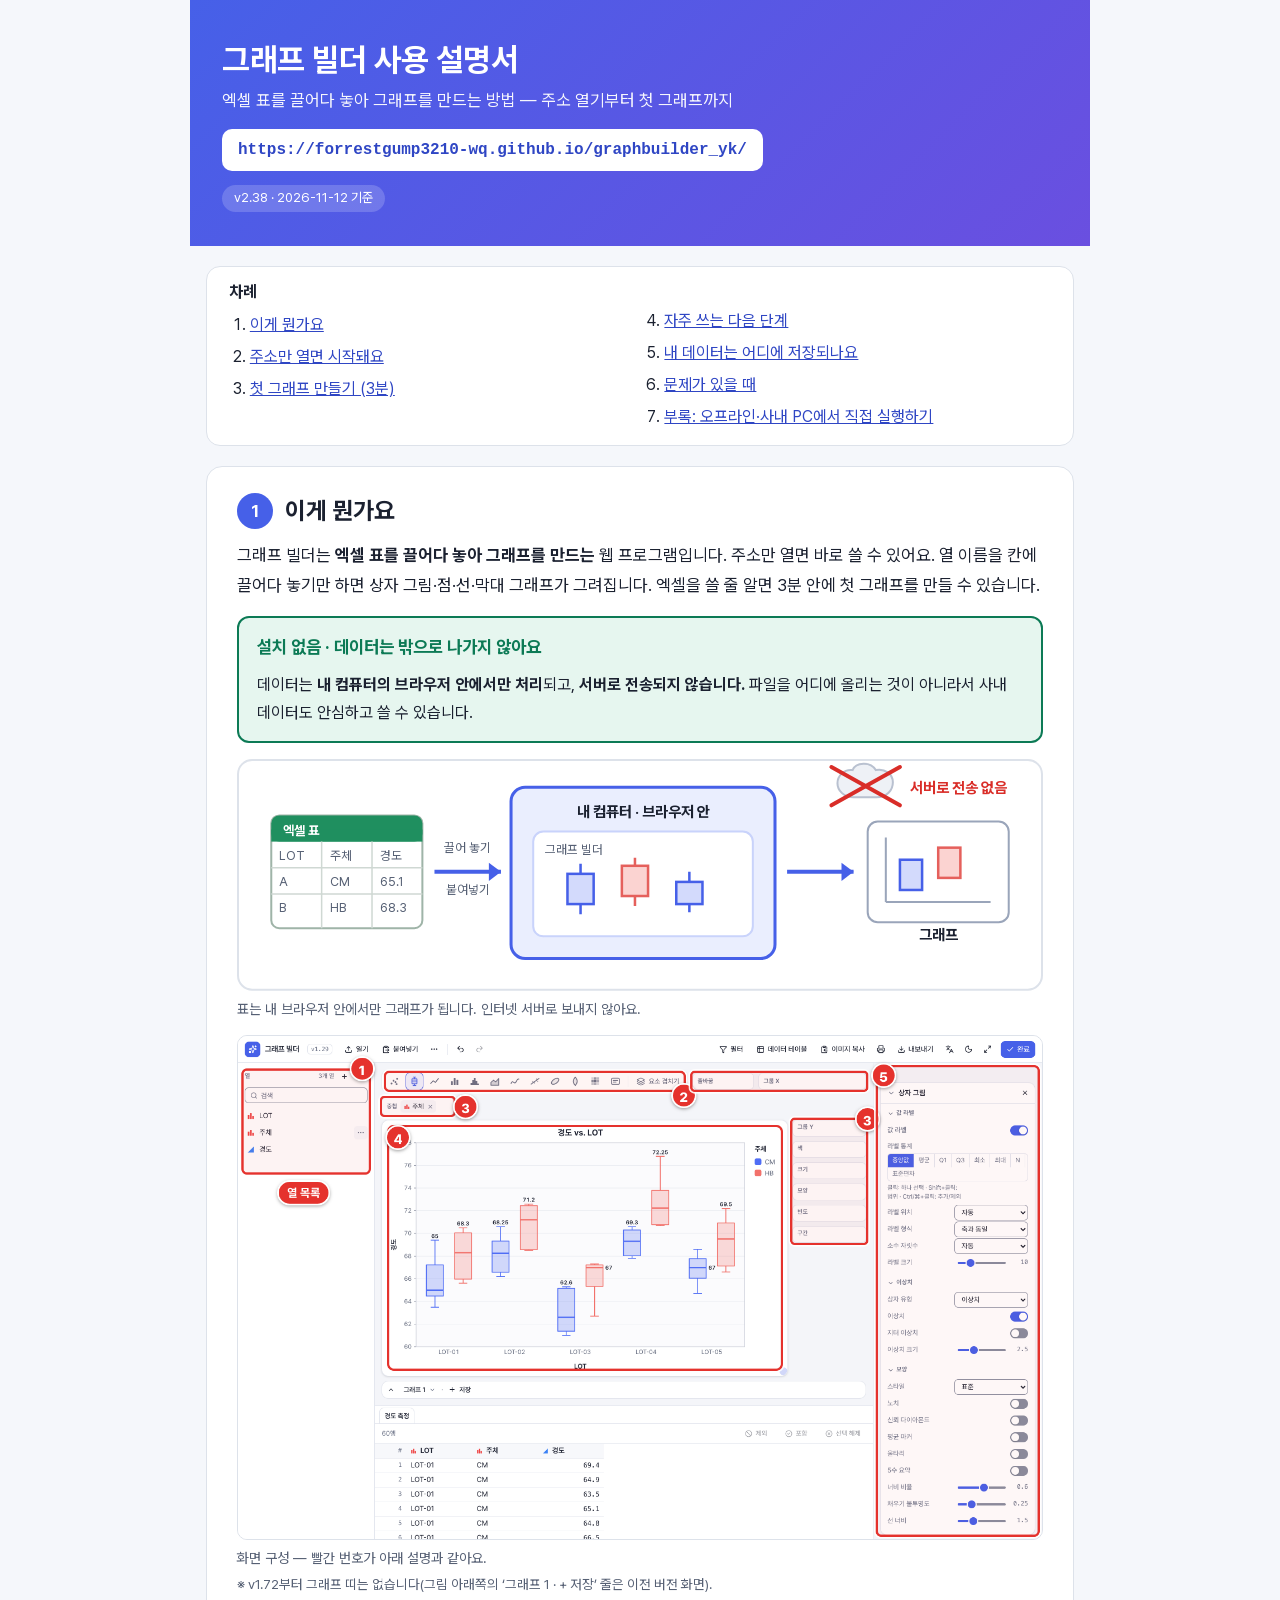
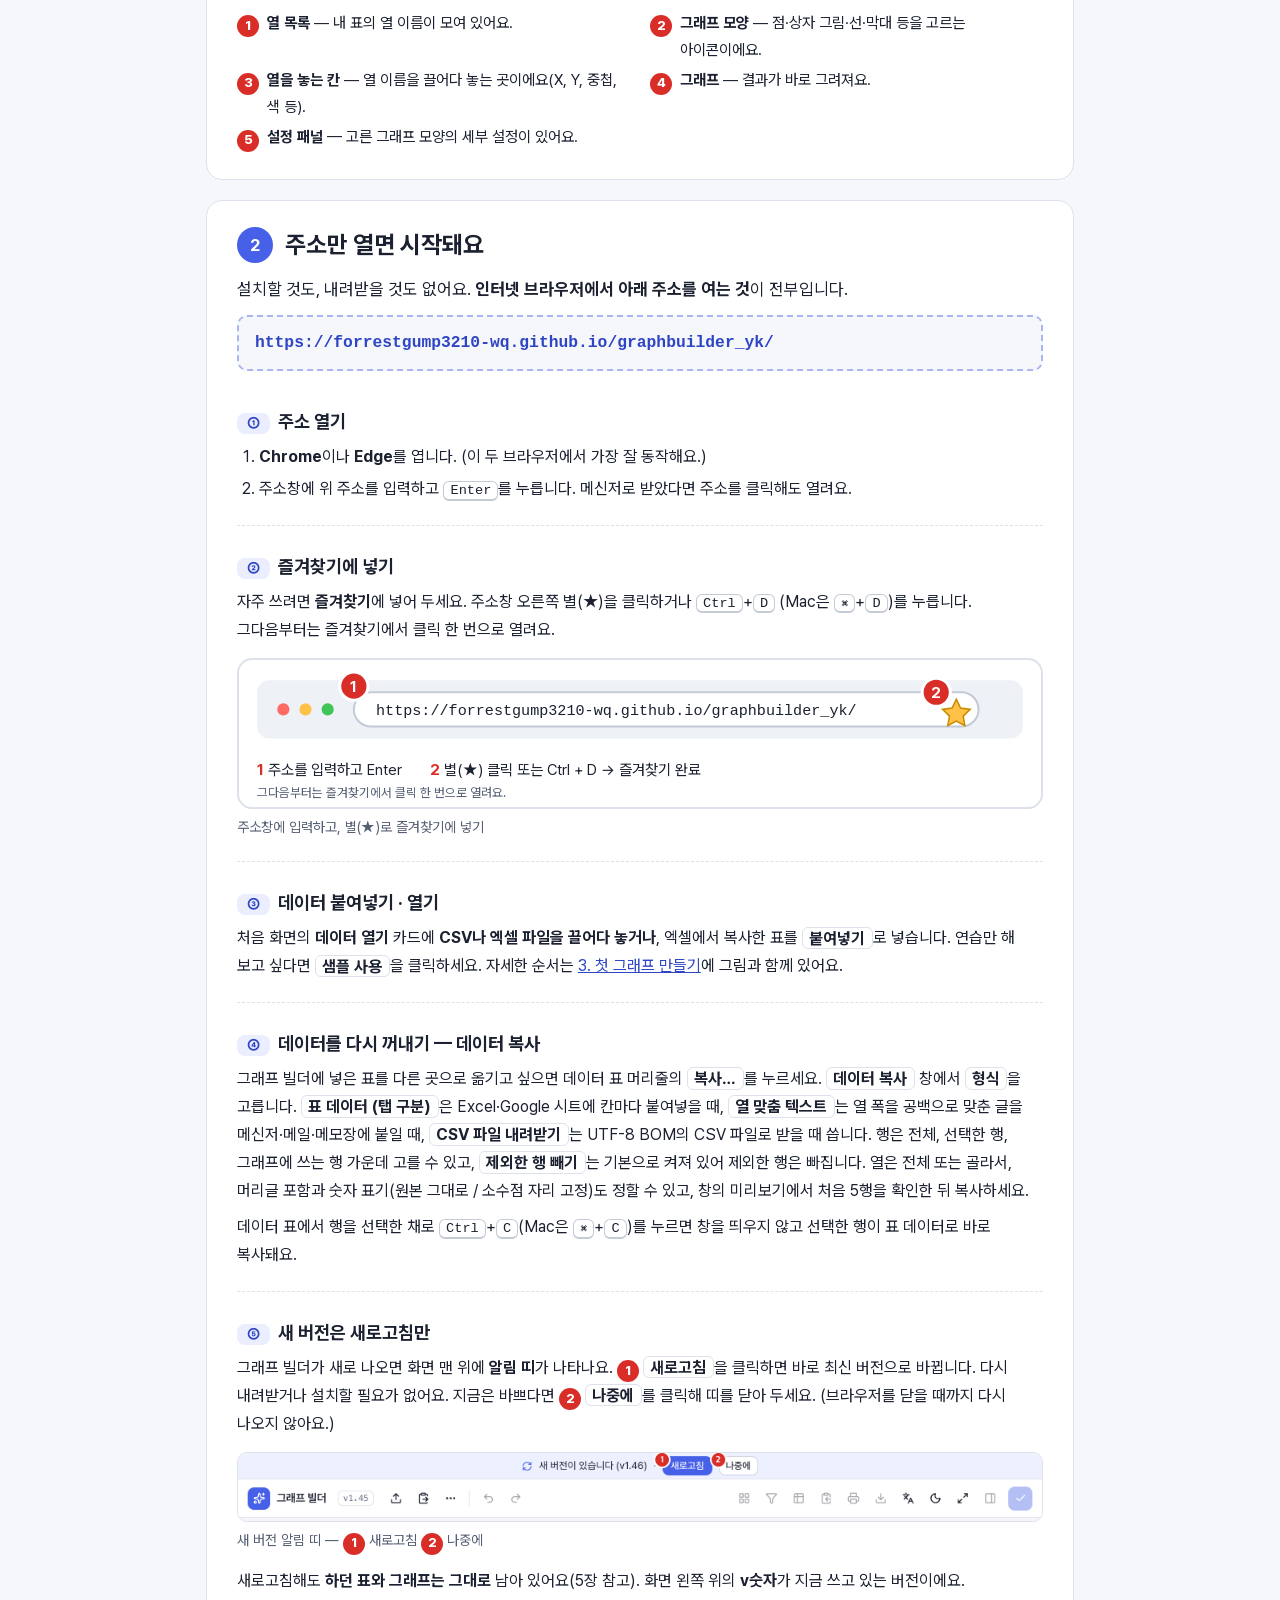
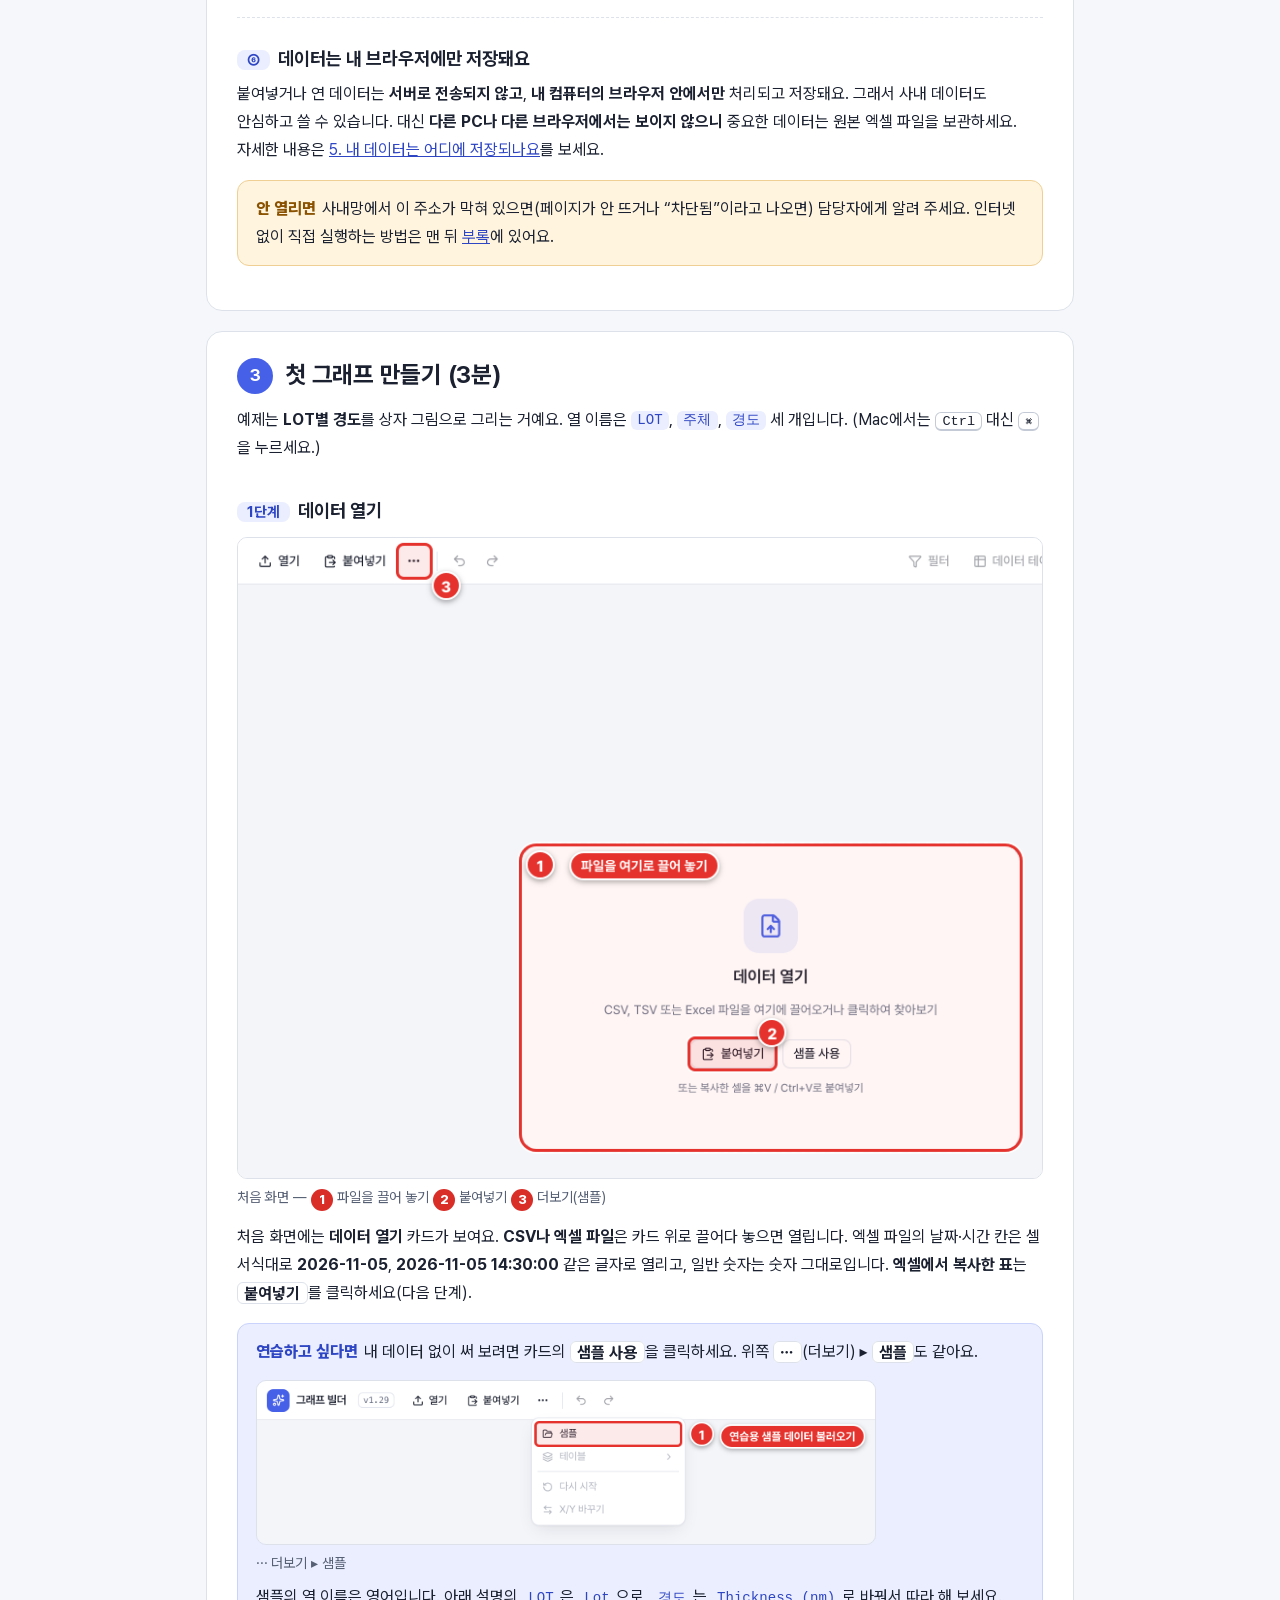
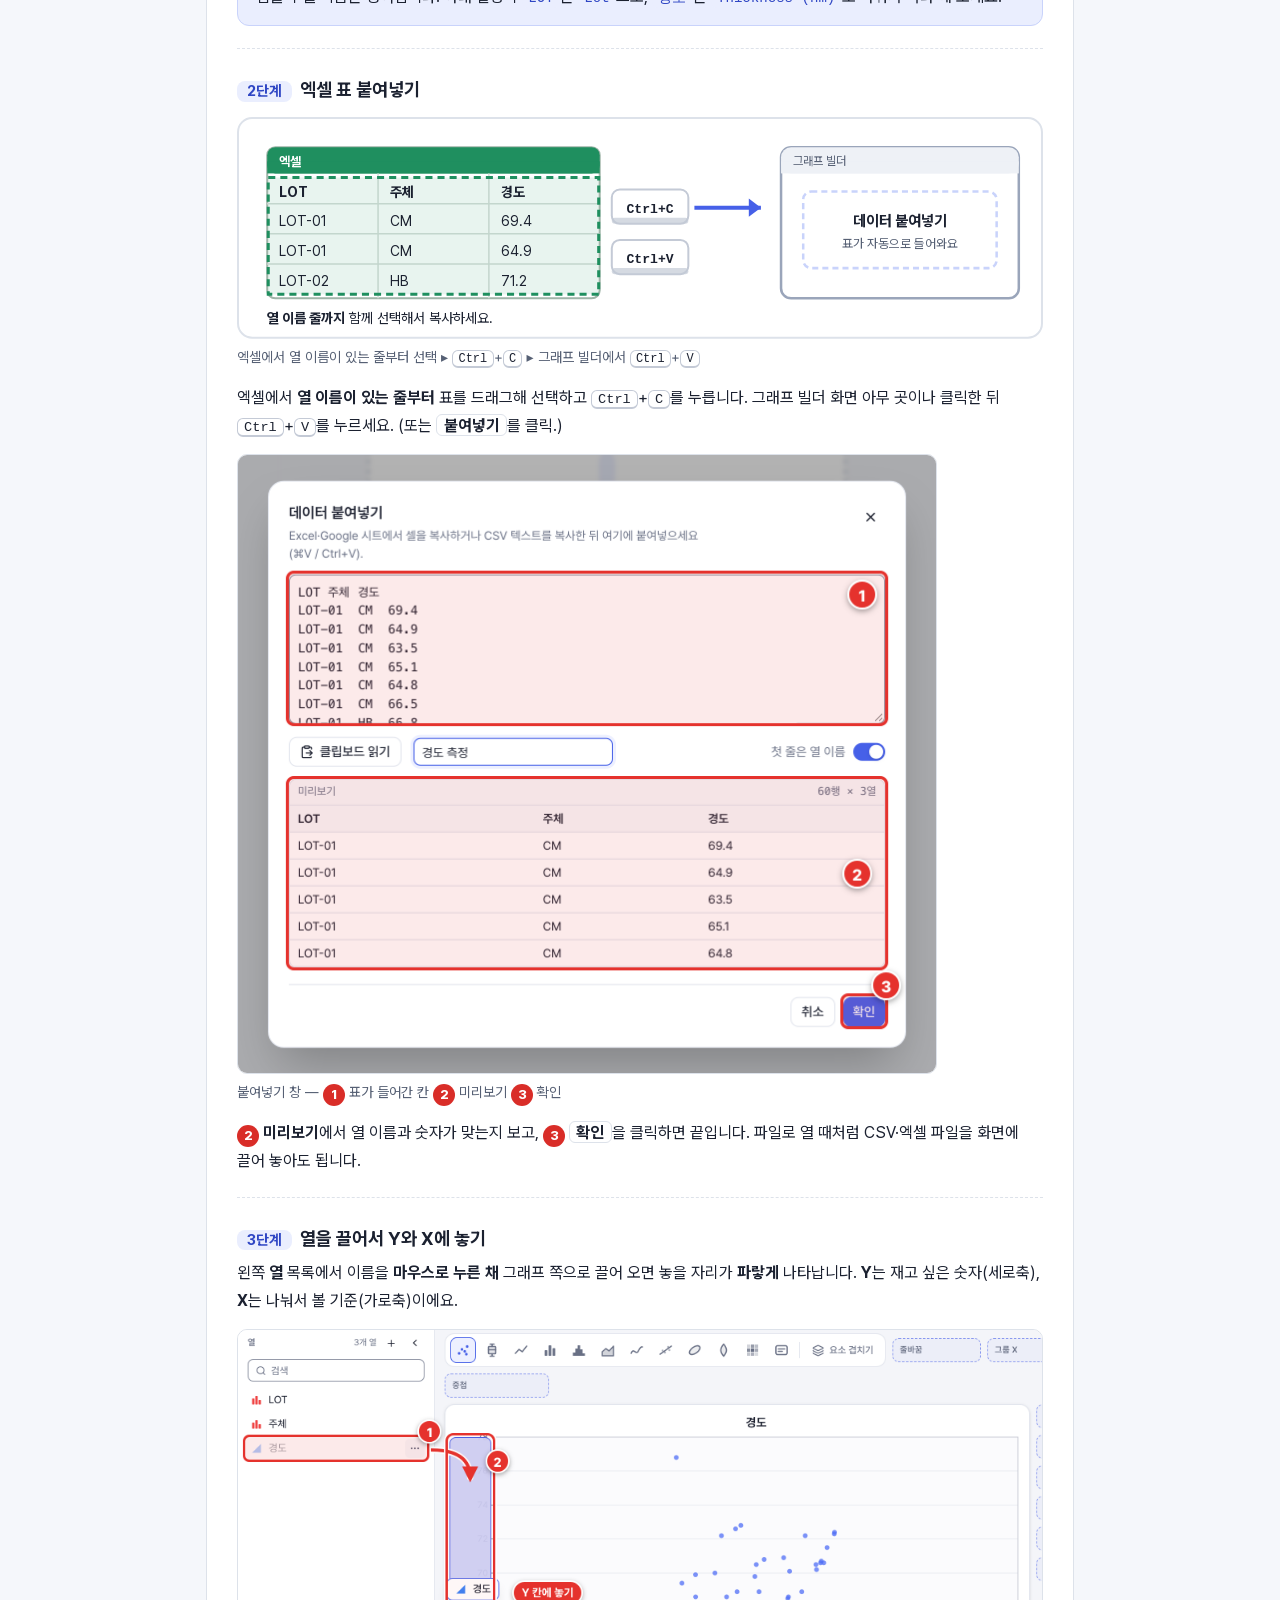
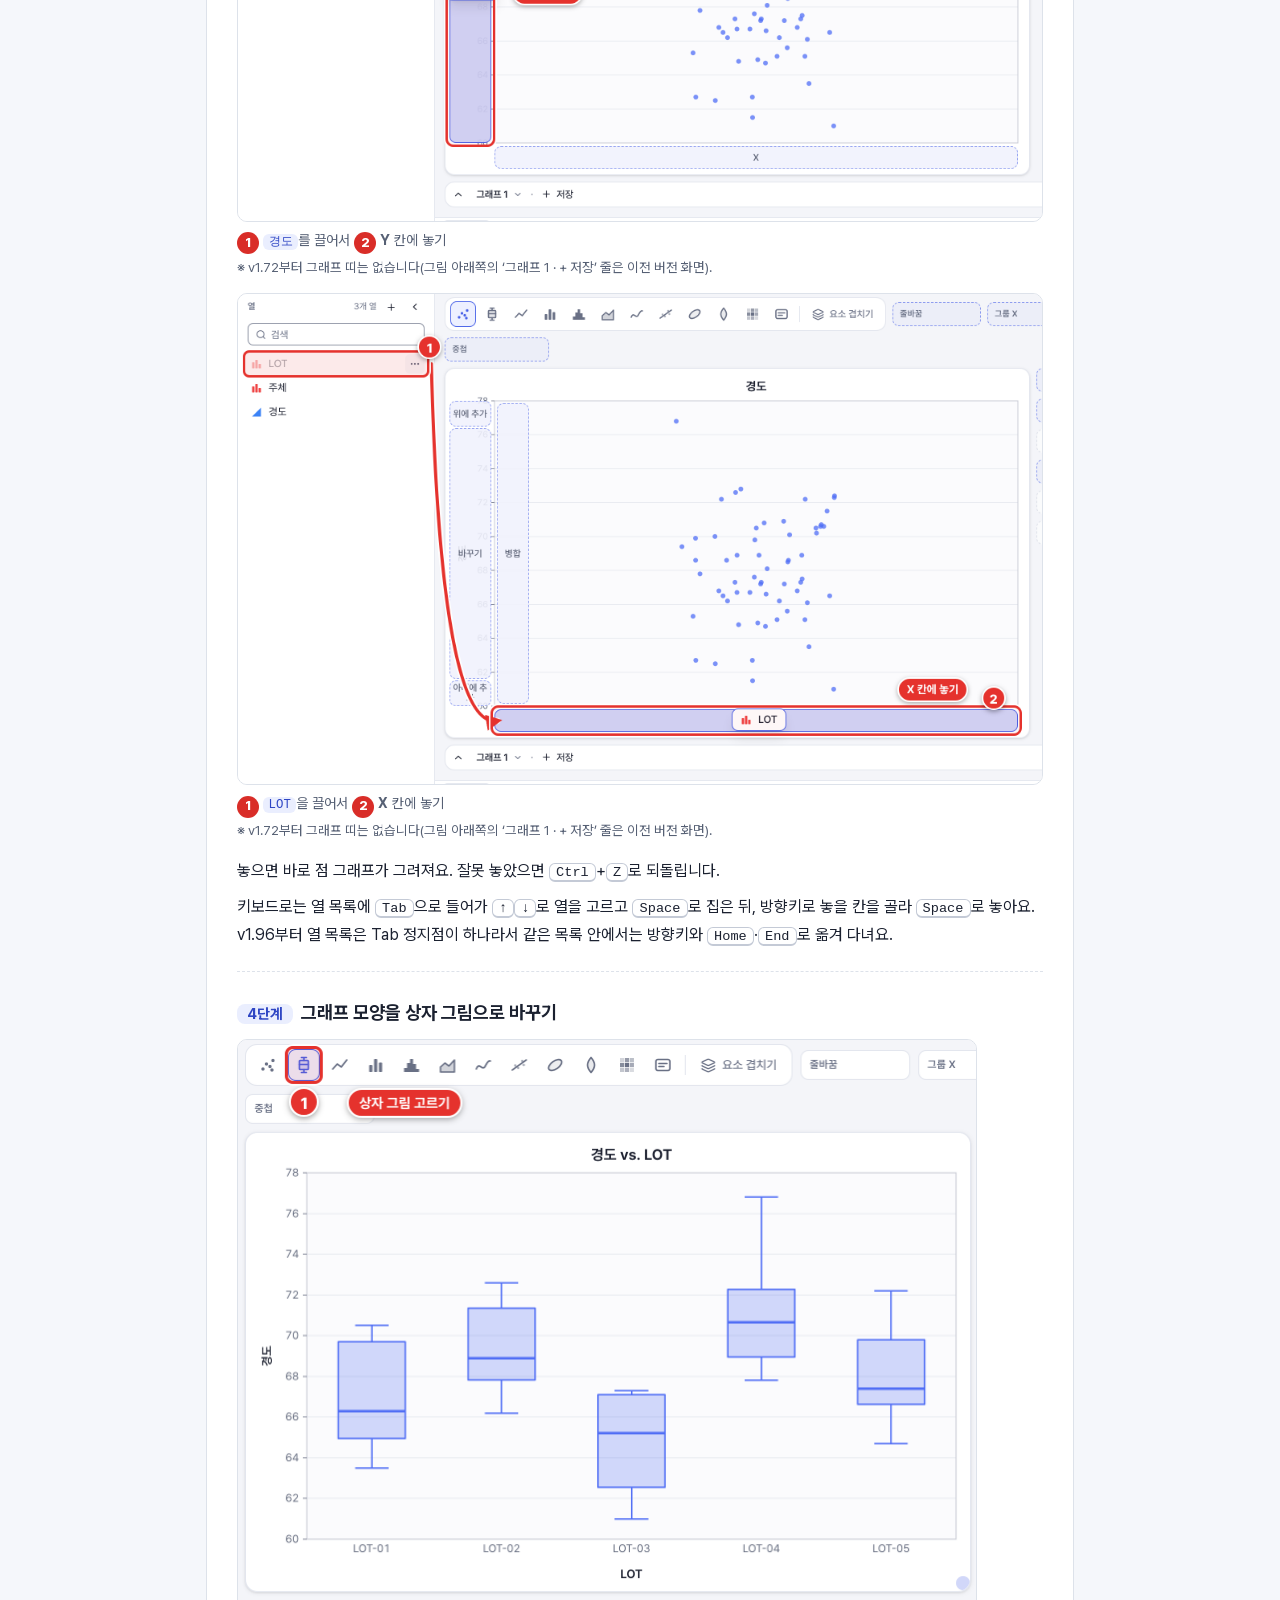
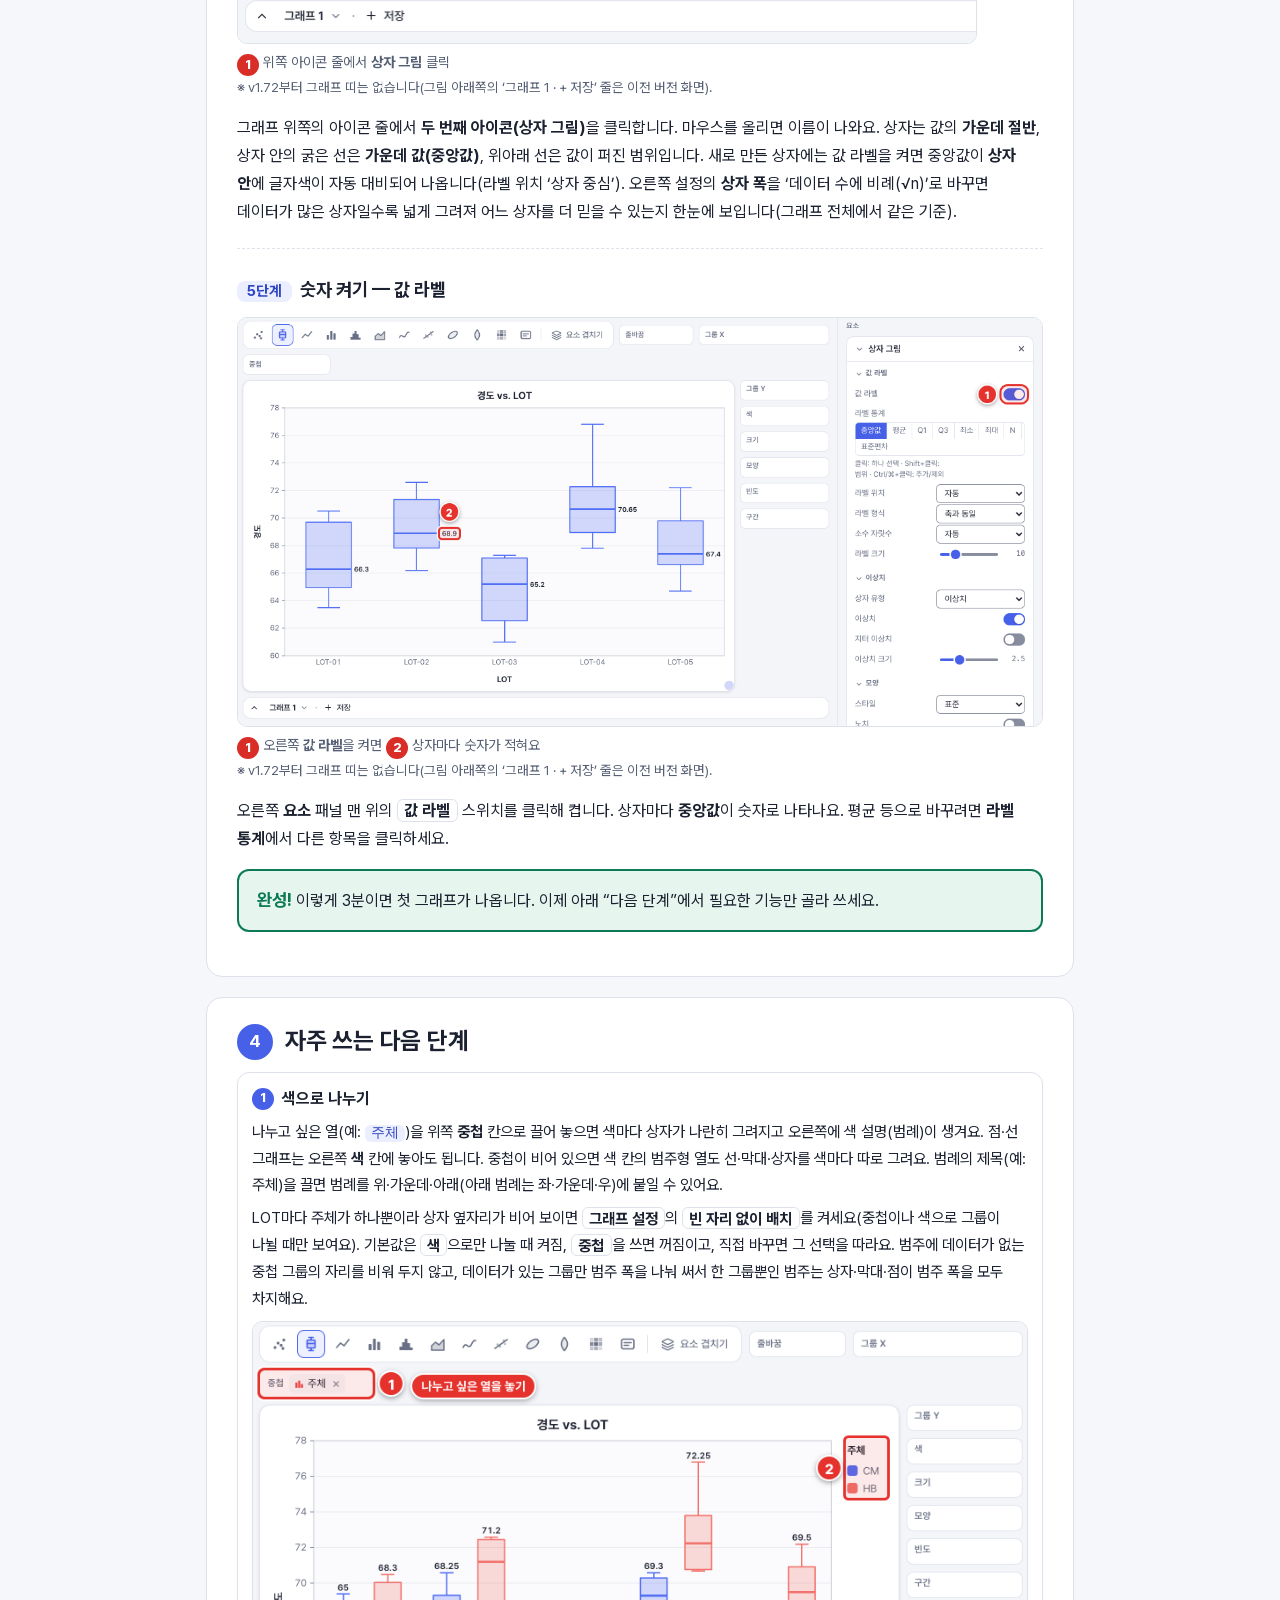
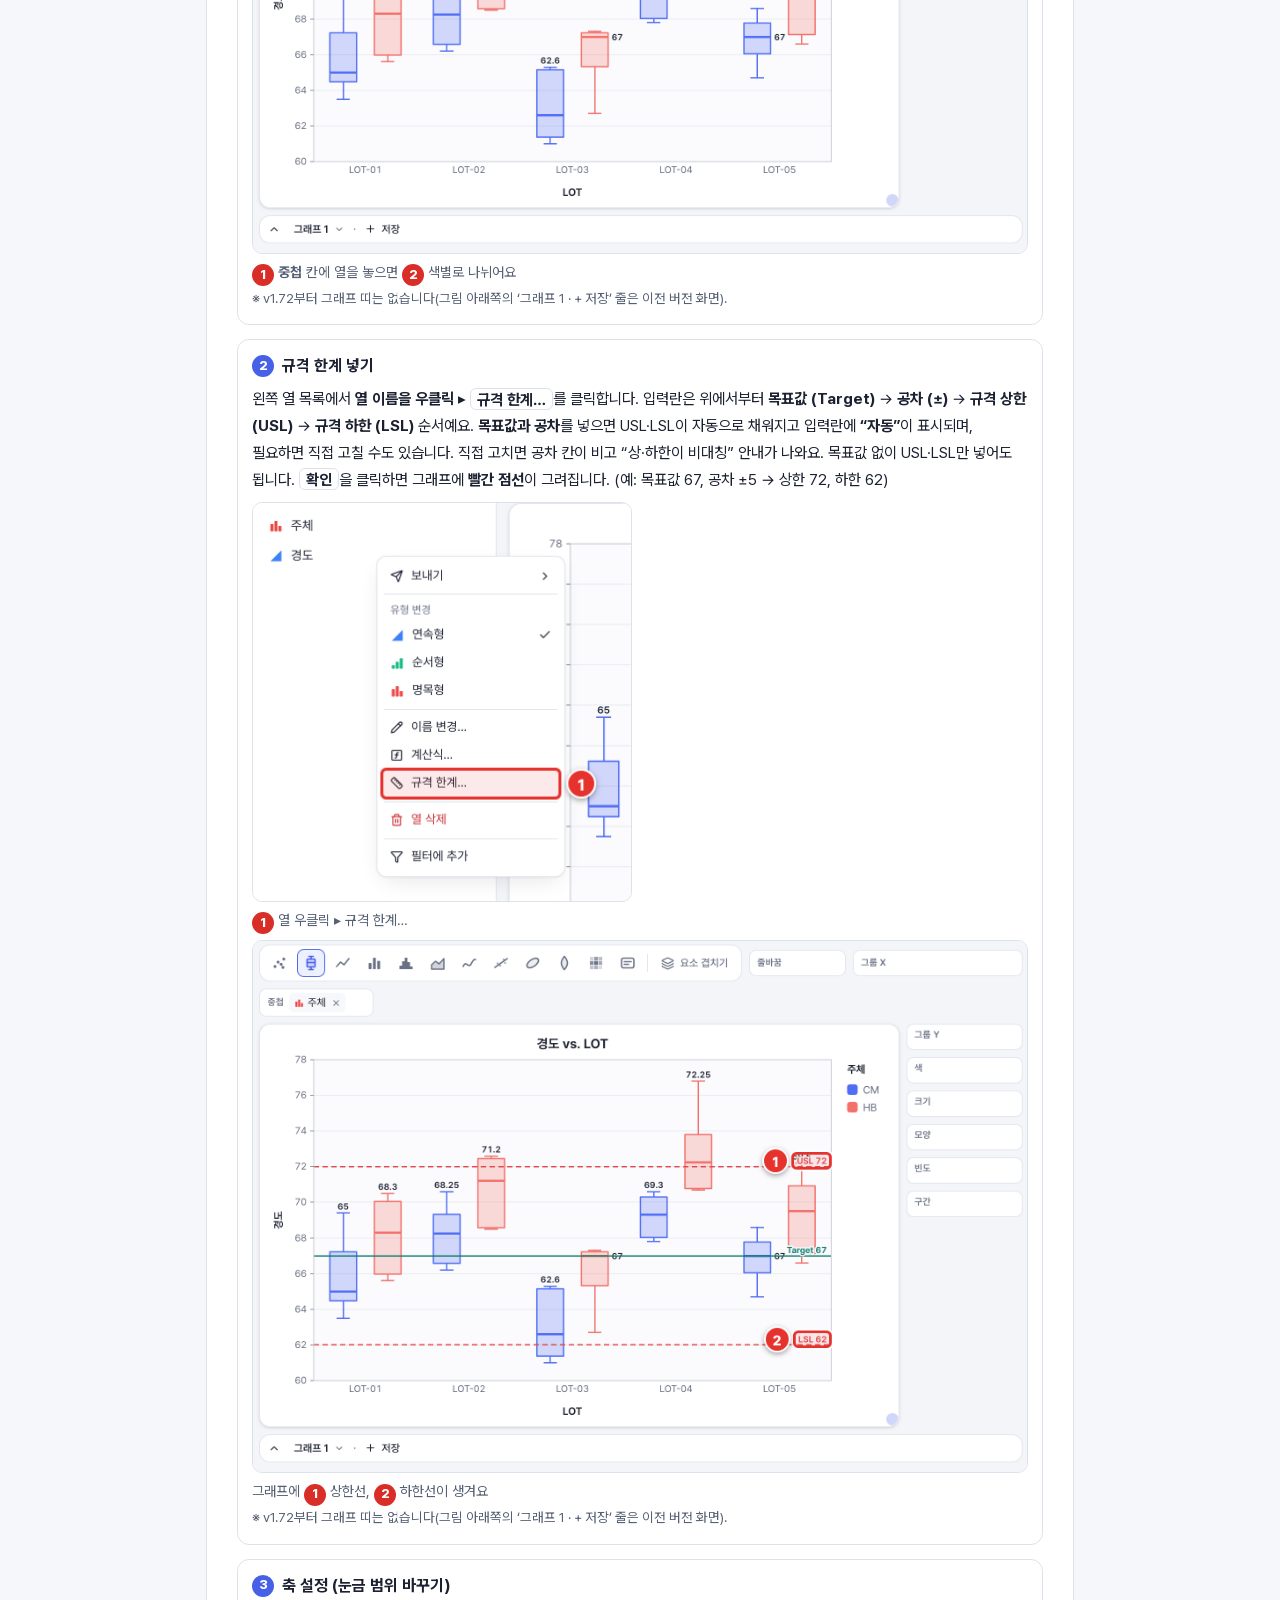
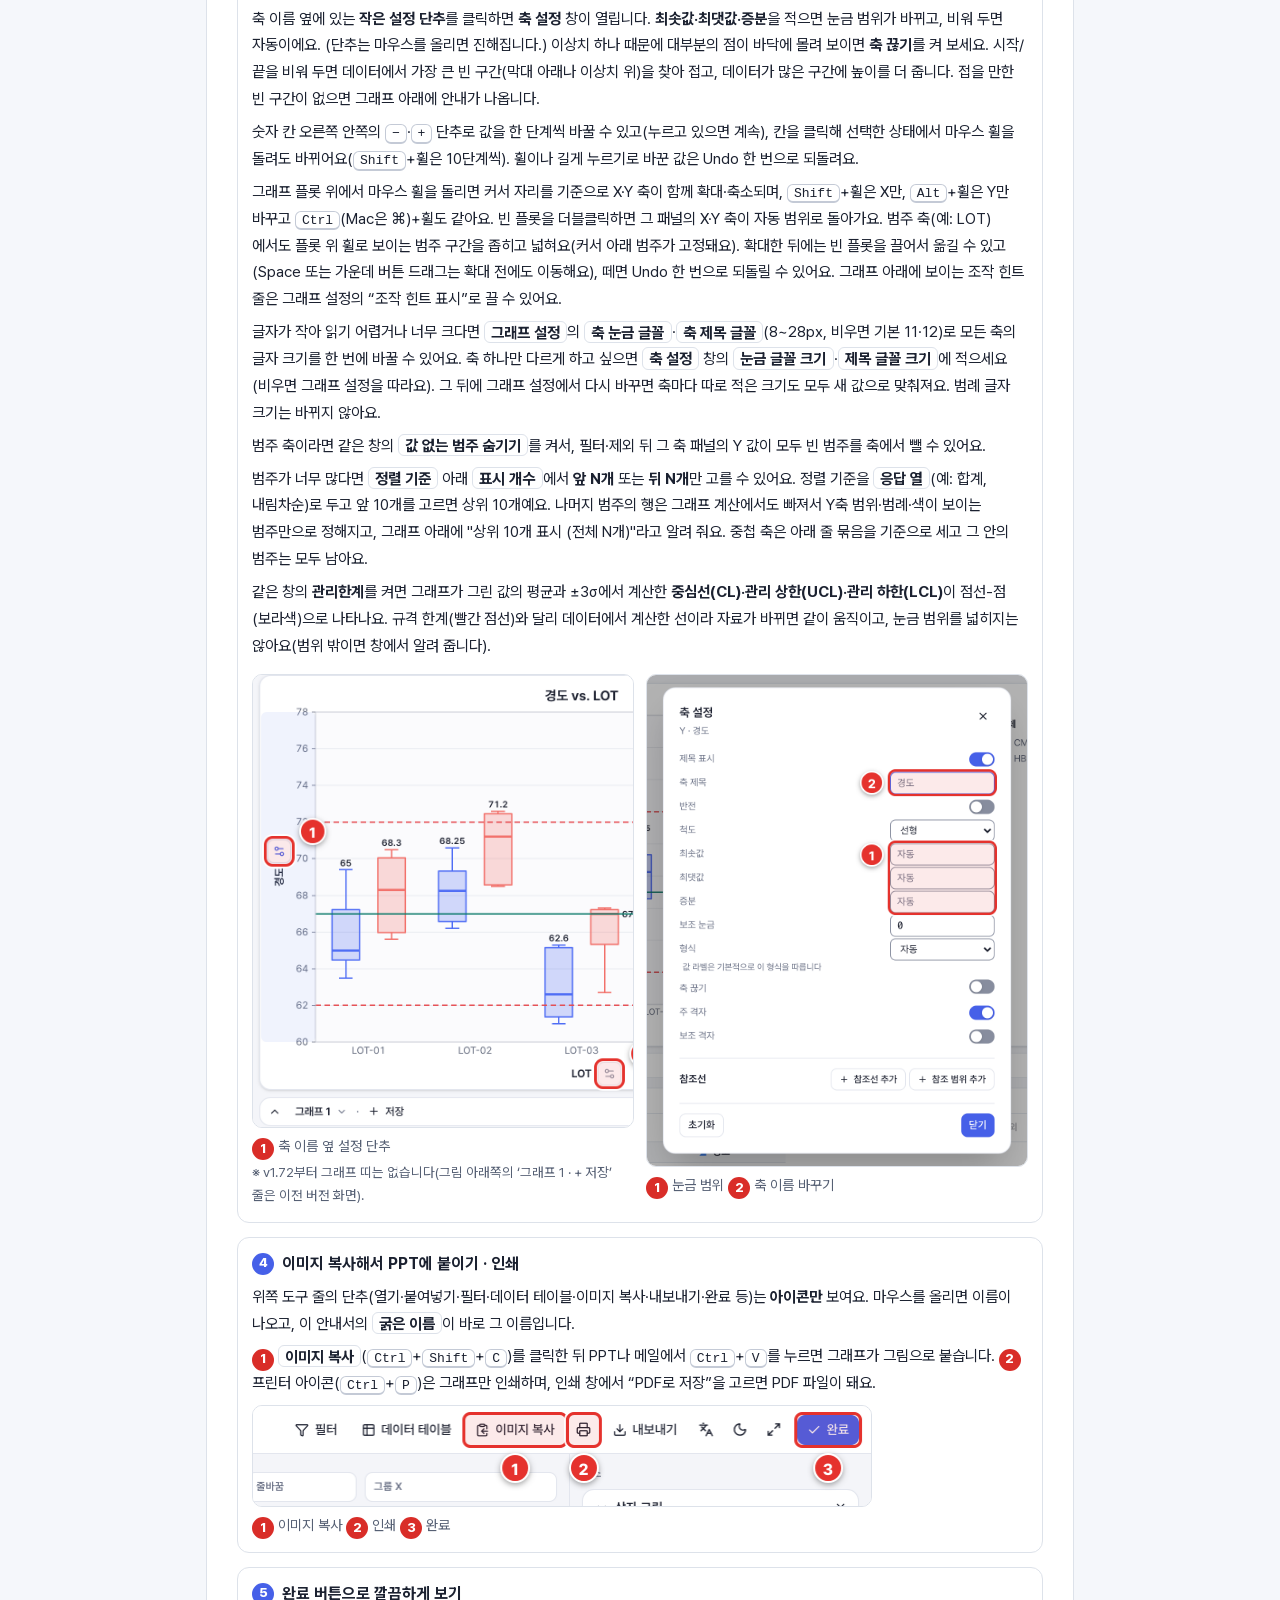
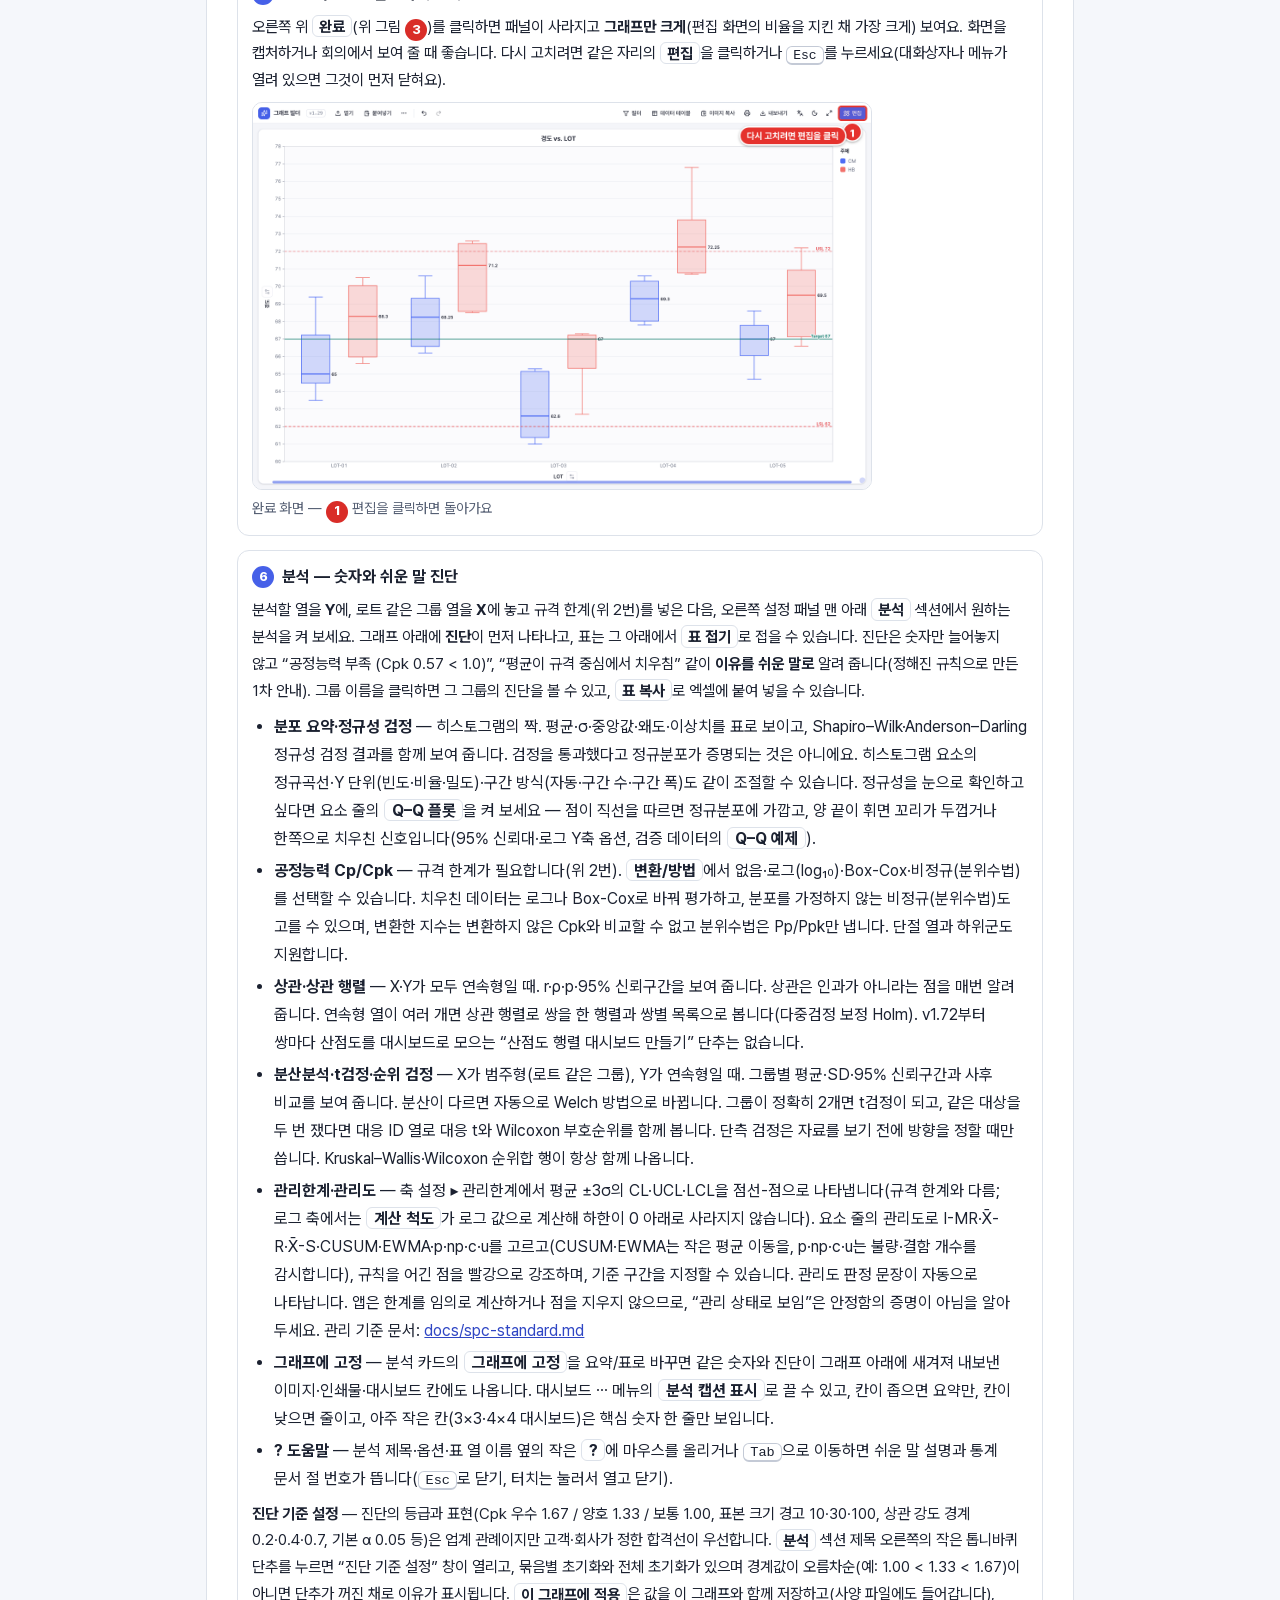
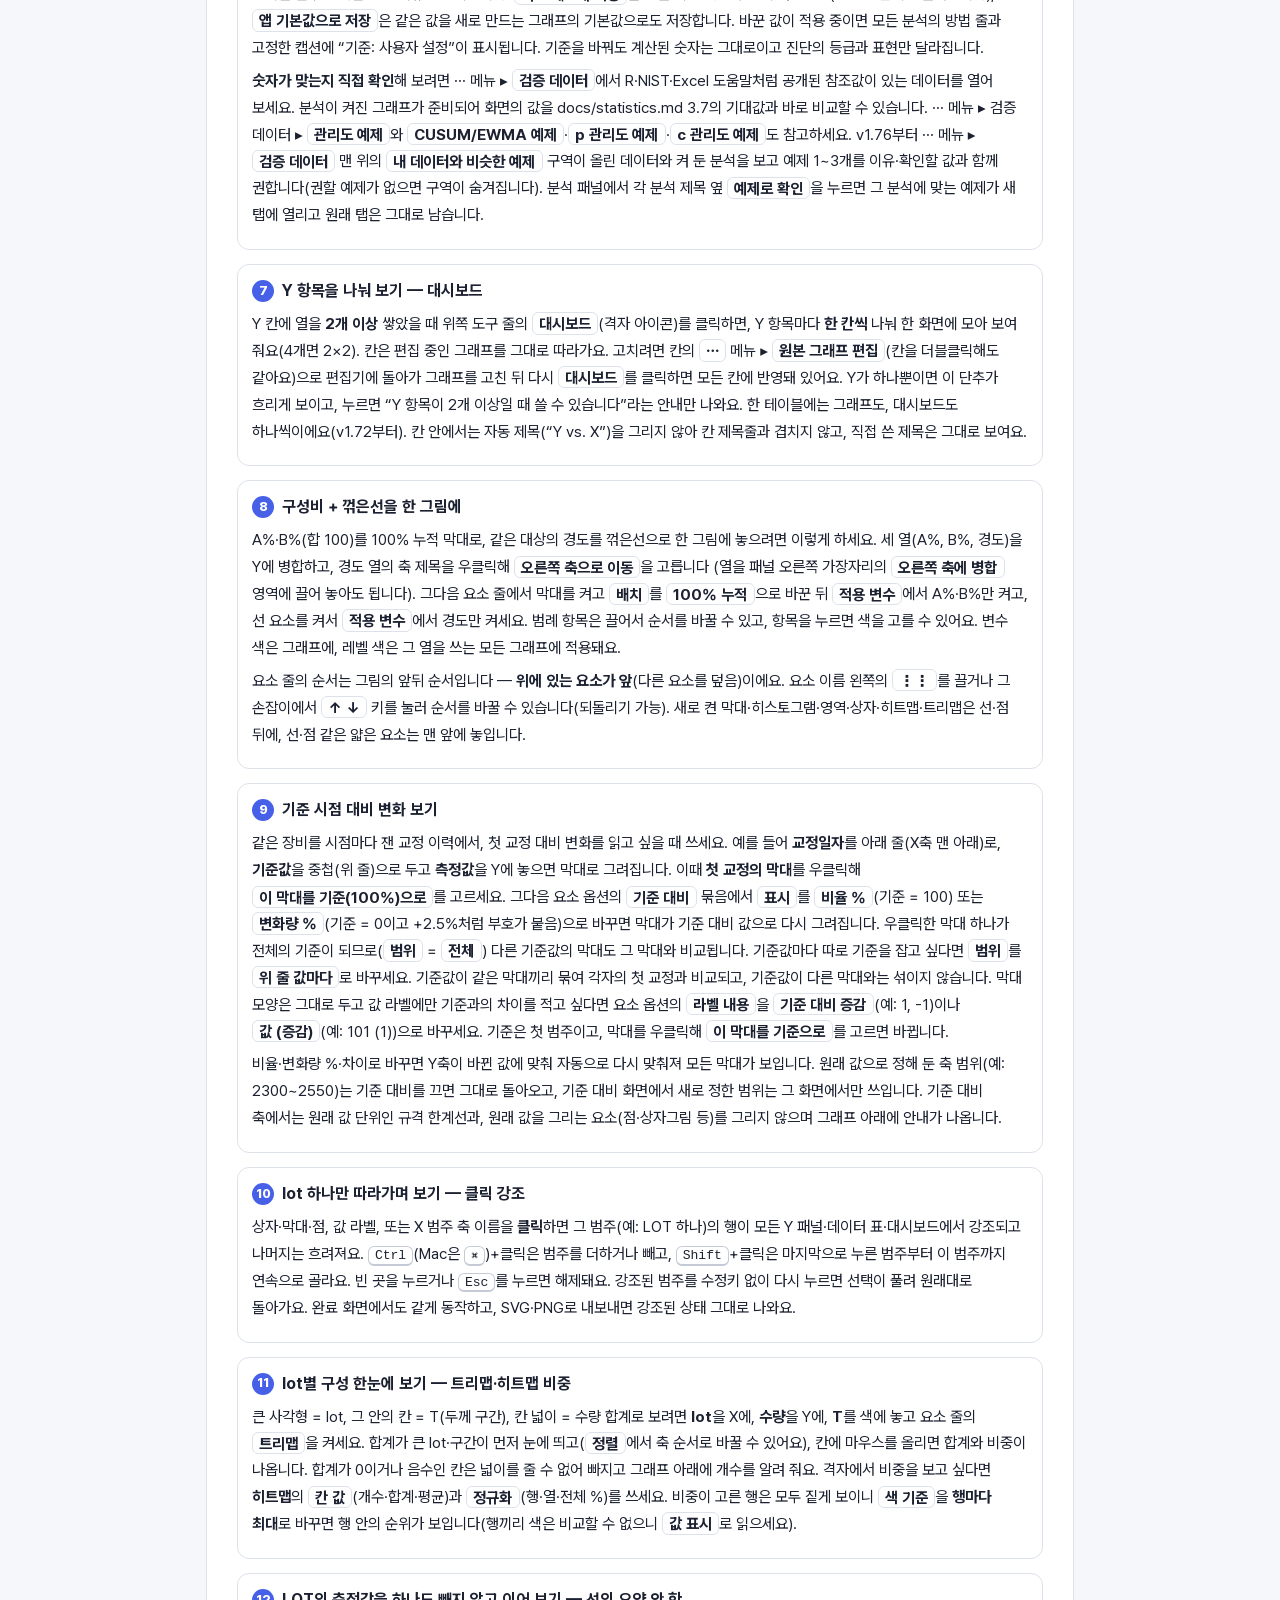
==== commit 3f2ed054: "deploy v2.38 (85c22be) forrestgump3210-wq/graph-builder@85c22be28ae4b2a7883aa4f159af2021f31709b7" ====
--- a/guide/index.html
+++ b/guide/index.html
@@ -188,7 +188,7 @@
   <h1>그래프 빌더 사용 설명서</h1>
   <p>엑셀 표를 끌어다 놓아 그래프를 만드는 방법 — 주소 열기부터 첫 그래프까지</p>
   <a class="heroaddr" href="https://forrestgump3210-wq.github.io/graphbuilder_yk/">https://forrestgump3210-wq.github.io/graphbuilder_yk/</a><br>
-  <span class="ver">v2.30 · 2026-11-07 기준</span>
+  <span class="ver">v2.38 · 2026-11-12 기준</span>
 </header>
 
 <nav class="toc" aria-label="차례">
@@ -469,7 +469,9 @@
   <div class="card" style="margin-top:14px">
     <h4><span class="n" style="background:var(--accent)">3</span>축 설정 (눈금 범위 바꾸기)</h4>
     <p>축 이름 옆에 있는 <b>작은 설정 단추</b>를 클릭하면 <b>축 설정</b> 창이 열립니다. <b>최솟값·최댓값·증분</b>을 적으면 눈금 범위가 바뀌고, 비워 두면 자동이에요. (단추는 마우스를 올리면 진해집니다.) 이상치 하나 때문에 대부분의 점이 바닥에 몰려 보이면 <b>축 끊기</b>를 켜 보세요. 시작/끝을 비워 두면 데이터에서 가장 큰 빈 구간(막대 아래나 이상치 위)을 찾아 접고, 데이터가 많은 구간에 높이를 더 줍니다. 접을 만한 빈 구간이 없으면 그래프 아래에 안내가 나옵니다.</p>
+    <p>숫자 칸 오른쪽 안쪽의 <kbd>−</kbd>·<kbd>+</kbd> 단추로 값을 한 단계씩 바꿀 수 있고(누르고 있으면 계속), 칸을 클릭해 선택한 상태에서 마우스 휠을 돌려도 바뀌어요(<kbd>Shift</kbd>+휠은 10단계씩). 휠이나 길게 누르기로 바꾼 값은 Undo 한 번으로 되돌려요.</p>
     <p>그래프 플롯 위에서 마우스 휠을 돌리면 커서 자리를 기준으로 X·Y 축이 함께 확대·축소되며, <kbd>Shift</kbd>+휠은 X만, <kbd>Alt</kbd>+휠은 Y만 바꾸고 <kbd>Ctrl</kbd>(Mac은 ⌘)+휠도 같아요. 빈 플롯을 더블클릭하면 그 패널의 X·Y 축이 자동 범위로 돌아가요. 범주 축(예: LOT)에서도 플롯 위 휠로 보이는 범주 구간을 좁히고 넓혀요(커서 아래 범주가 고정돼요). 확대한 뒤에는 빈 플롯을 끌어서 옮길 수 있고(Space 또는 가운데 버튼 드래그는 확대 전에도 이동해요), 떼면 Undo 한 번으로 되돌릴 수 있어요. 그래프 아래에 보이는 조작 힌트 줄은 그래프 설정의 “조작 힌트 표시”로 끌 수 있어요.</p>
+    <p>글자가 작아 읽기 어렵거나 너무 크다면 <b class="ui">그래프 설정</b>의 <b class="ui">축 눈금 글꼴</b>·<b class="ui">축 제목 글꼴</b>(8~28px, 비우면 기본 11·12)로 모든 축의 글자 크기를 한 번에 바꿀 수 있어요. 축 하나만 다르게 하고 싶으면 <b class="ui">축 설정</b> 창의 <b class="ui">눈금 글꼴 크기</b>·<b class="ui">제목 글꼴 크기</b>에 적으세요(비우면 그래프 설정을 따라요). 그 뒤에 그래프 설정에서 다시 바꾸면 축마다 따로 적은 크기도 모두 새 값으로 맞춰져요. 범례 글자 크기는 바뀌지 않아요.</p>
     <p>범주 축이라면 같은 창의 <b class="ui">값 없는 범주 숨기기</b>를 켜서, 필터·제외 뒤 그 축 패널의 Y 값이 모두 빈 범주를 축에서 뺄 수 있어요.</p>
     <p>범주가 너무 많다면 <b class="ui">정렬 기준</b> 아래 <b class="ui">표시 개수</b>에서 <b>앞 N개</b> 또는 <b>뒤 N개</b>만 고를 수 있어요. 정렬 기준을 <b class="ui">응답 열</b>(예: 합계, 내림차순)로 두고 앞 10개를 고르면 상위 10개예요. 나머지 범주의 행은 그래프 계산에서도 빠져서 Y축 범위·범례·색이 보이는 범주만으로 정해지고, 그래프 아래에 "상위 10개 표시 (전체 N개)"라고 알려 줘요. 중첩 축은 아래 줄 묶음을 기준으로 세고 그 안의 범주는 모두 남아요.</p>
     <p>같은 창의 <b>관리한계</b>를 켜면 그래프가 그린 값의 평균과 ±3σ에서 계산한 <b>중심선(CL)·관리 상한(UCL)·관리 하한(LCL)</b>이 점선-점(보라색)으로 나타나요. 규격 한계(빨간 점선)와 달리 데이터에서 계산한 선이라 자료가 바뀌면 같이 움직이고, 눈금 범위를 넓히지는 않아요(범위 밖이면 창에서 알려 줍니다).</p>
@@ -545,6 +547,11 @@
   <div class="card" style="margin-top:14px">
     <h4><span class="n" style="background:var(--accent)">11</span>lot별 구성 한눈에 보기 — 트리맵·히트맵 비중</h4>
     <p>큰 사각형 = lot, 그 안의 칸 = T(두께 구간), 칸 넓이 = 수량 합계로 보려면 <b>lot</b>을 X에, <b>수량</b>을 Y에, <b>T</b>를 색에 놓고 요소 줄의 <b class="ui">트리맵</b>을 켜세요. 합계가 큰 lot·구간이 먼저 눈에 띄고(<b class="ui">정렬</b>에서 축 순서로 바꿀 수 있어요), 칸에 마우스를 올리면 합계와 비중이 나옵니다. 합계가 0이거나 음수인 칸은 넓이를 줄 수 없어 빠지고 그래프 아래에 개수를 알려 줘요. 격자에서 비중을 보고 싶다면 <b>히트맵</b>의 <b class="ui">칸 값</b>(개수·합계·평균)과 <b class="ui">정규화</b>(행·열·전체 %)를 쓰세요. 비중이 고른 행은 모두 짙게 보이니 <b class="ui">색 기준</b>을 <b>행마다 최대</b>로 바꾸면 행 안의 순위가 보입니다(행끼리 색은 비교할 수 없으니 <b class="ui">값 표시</b>로 읽으세요).</p>
+  </div>
+
+  <div class="card" style="margin-top:14px">
+    <h4><span class="n" style="background:var(--accent)">12</span>LOT의 측정값을 하나도 빼지 않고 이어 보기 — 선의 요약 안 함</h4>
+    <p>LOT 하나에 측정이 여러 번 있어도 선은 보통 LOT마다 평균 한 점만 그려요. 측정마다 점을 하나씩 보려면 <b>LOT</b>를 X에, 측정값을 Y에 놓고 <b class="ui">선</b>을 켠 뒤 요소 패널의 <b class="ui">요약 안 함(행마다)</b>을 켜세요. 같은 LOT의 측정은 데이터 표의 행 순서대로 그 LOT 칸 안에 고르게 펼쳐지고, 모든 점이 선으로 이어져요(X가 숫자 열이면 각 행이 자기 X 위치에 놓입니다). 이 모드에서는 통계·오차 막대·기준 대비 보기를 쓰지 않아요(켜기 전 설정은 그대로 남아 끄면 돌아옵니다). Y 값이 빈 행은 점 없이 건너뛰고, Y 변수를 둘 이상 놓아도 같은 행은 두 선에서 같은 가로 위치에 놓여요. 값 라벨은 행의 값 그대로 나오고, 점에 마우스를 올리면 값과 행 번호가 보여요.</p>
   </div>
 </section>
 
@@ -712,7 +719,7 @@
 </section>
 
 <footer class="foot">
-  그래프 빌더 v2.30 · 2026-11-07 기준 사용 설명서<br>
+  그래프 빌더 v2.38 · 2026-11-12 기준 사용 설명서<br>
   설명서의 화면은 이 버전에서 찍었어요. 새 버전에서는 조금 달라 보일 수 있습니다.
 </footer>
 
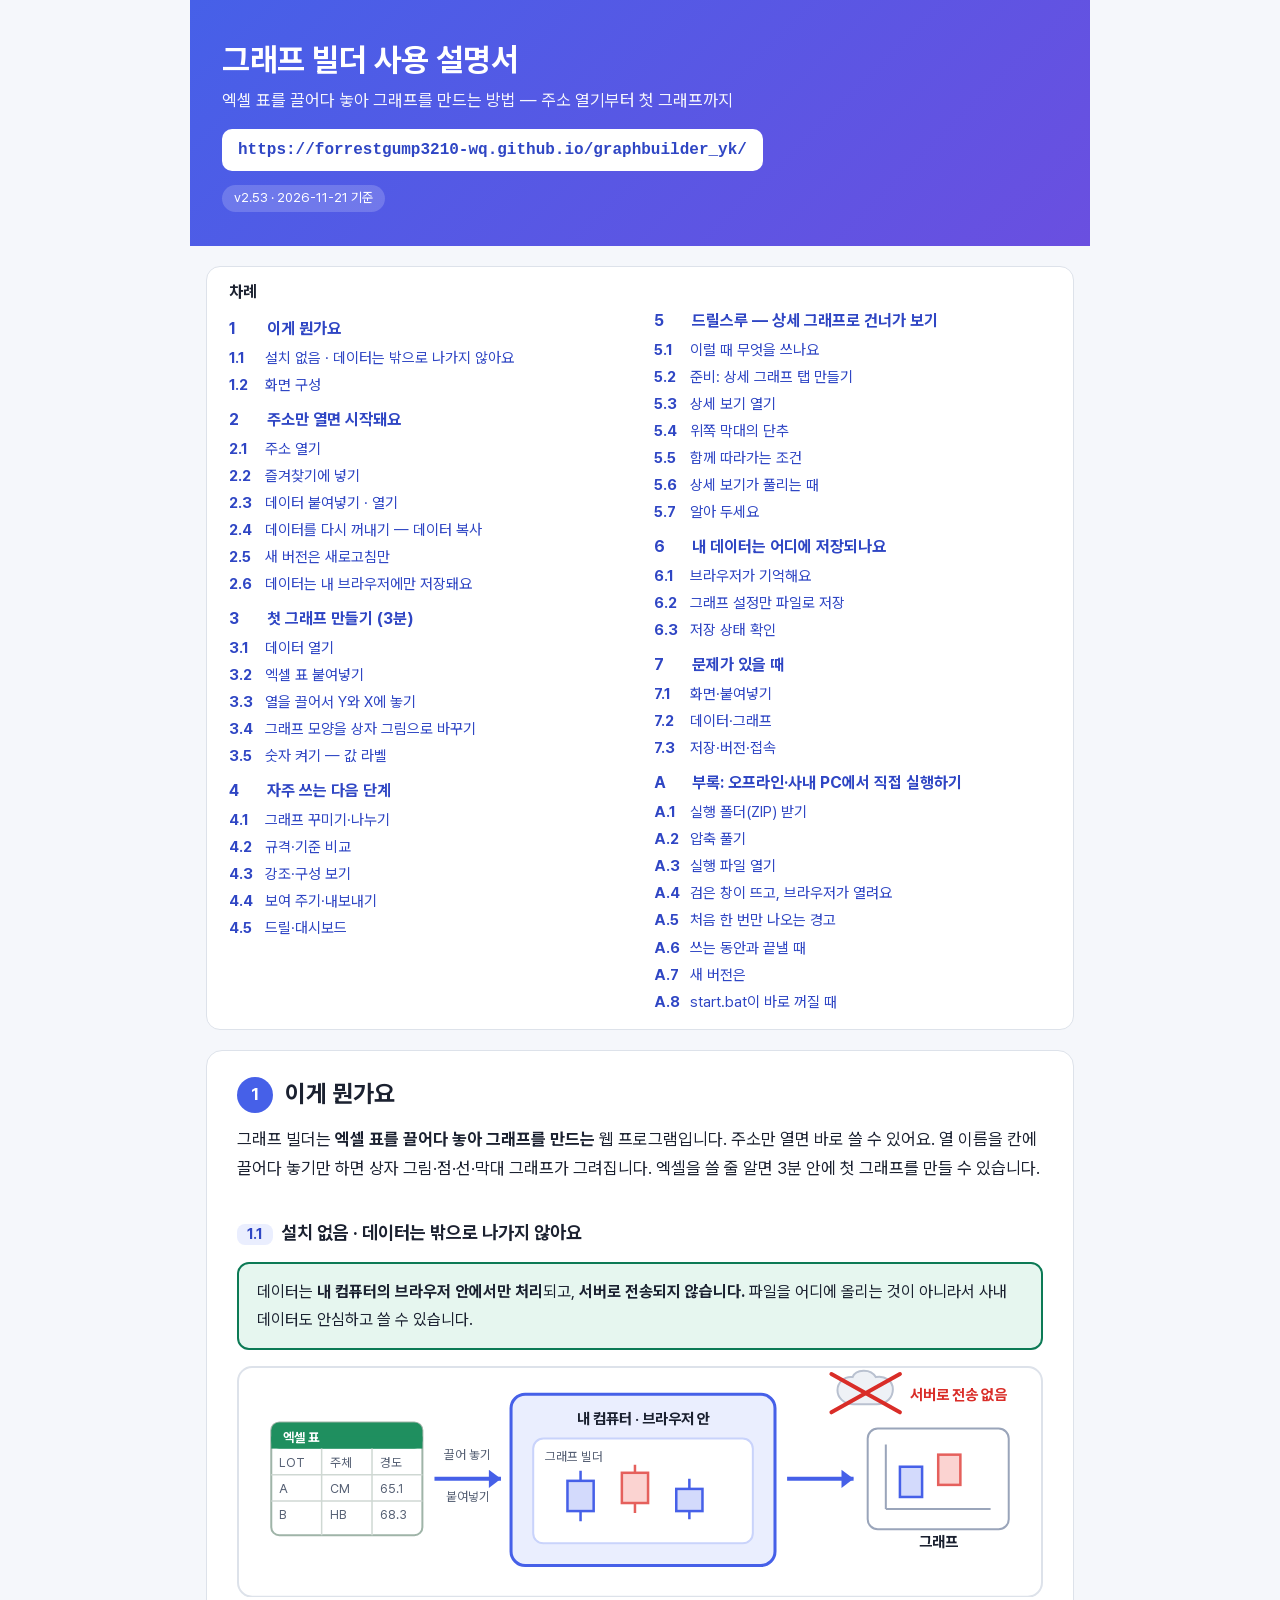
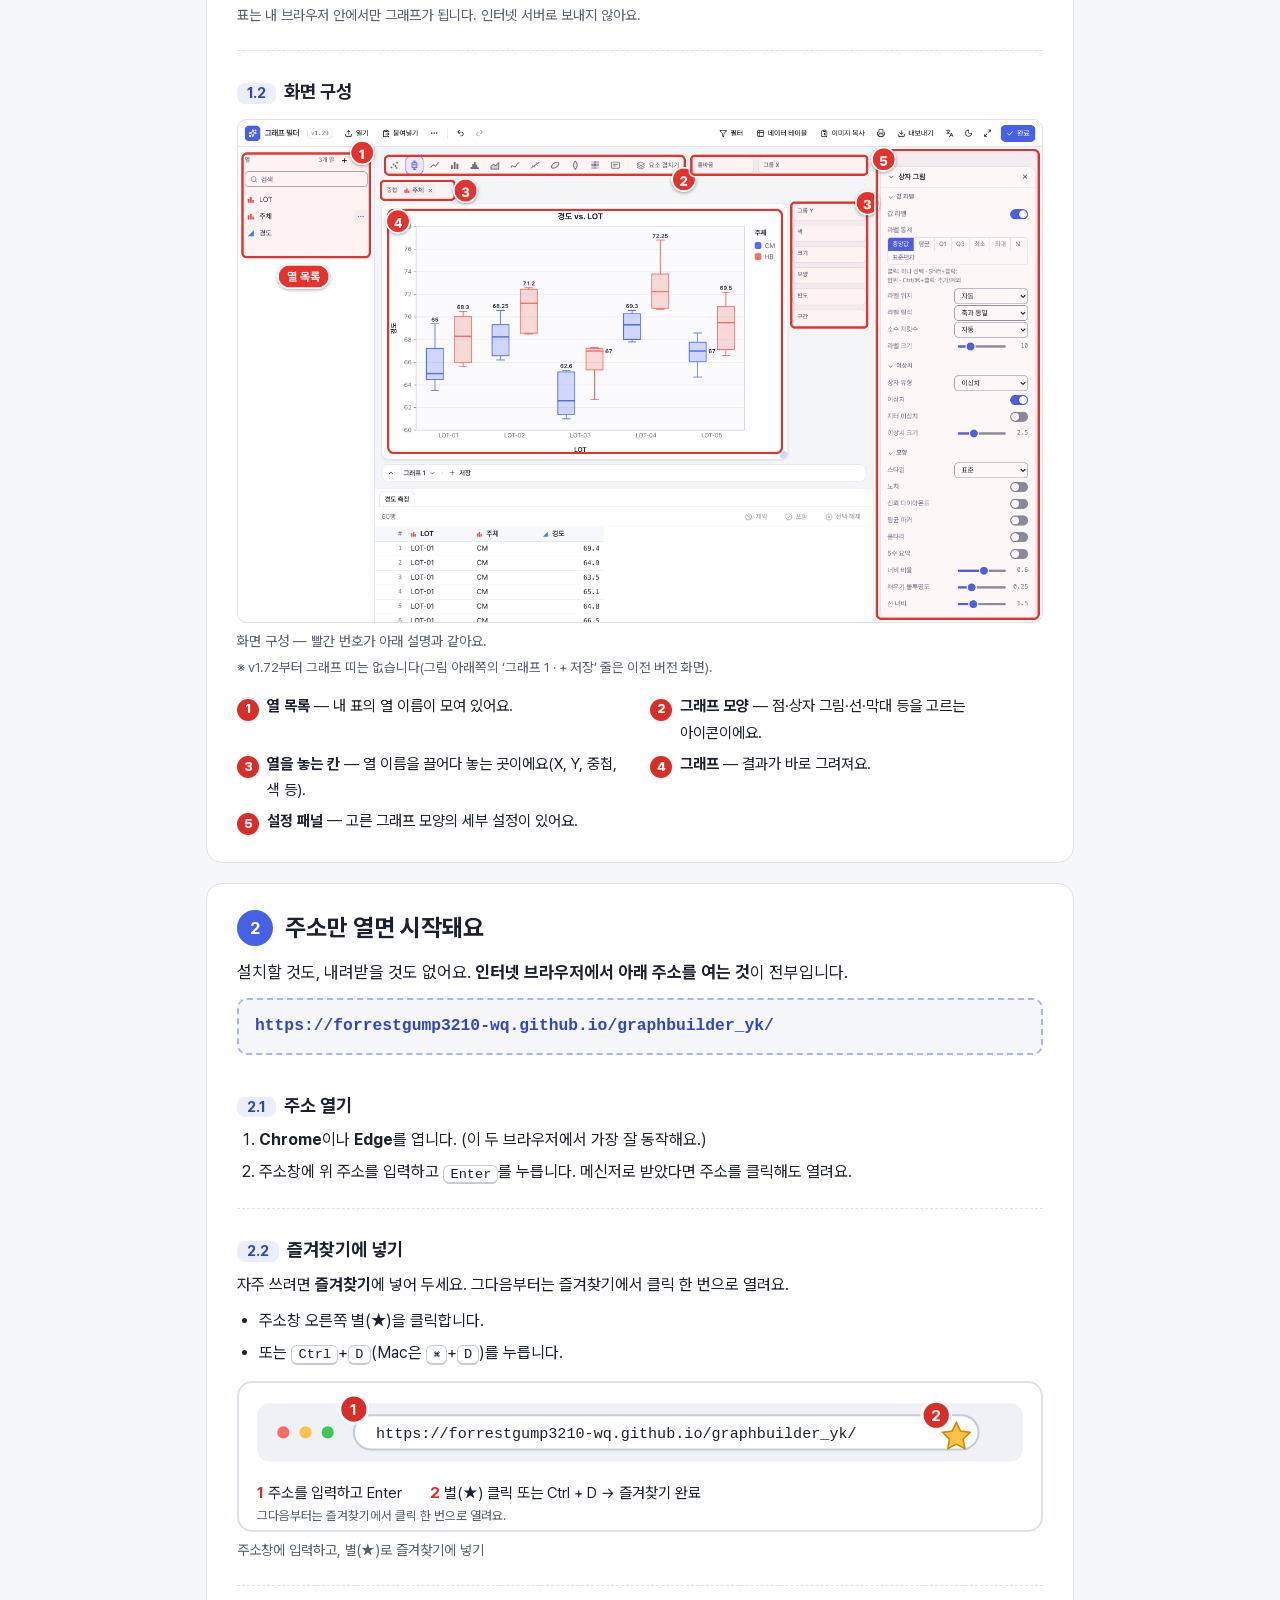
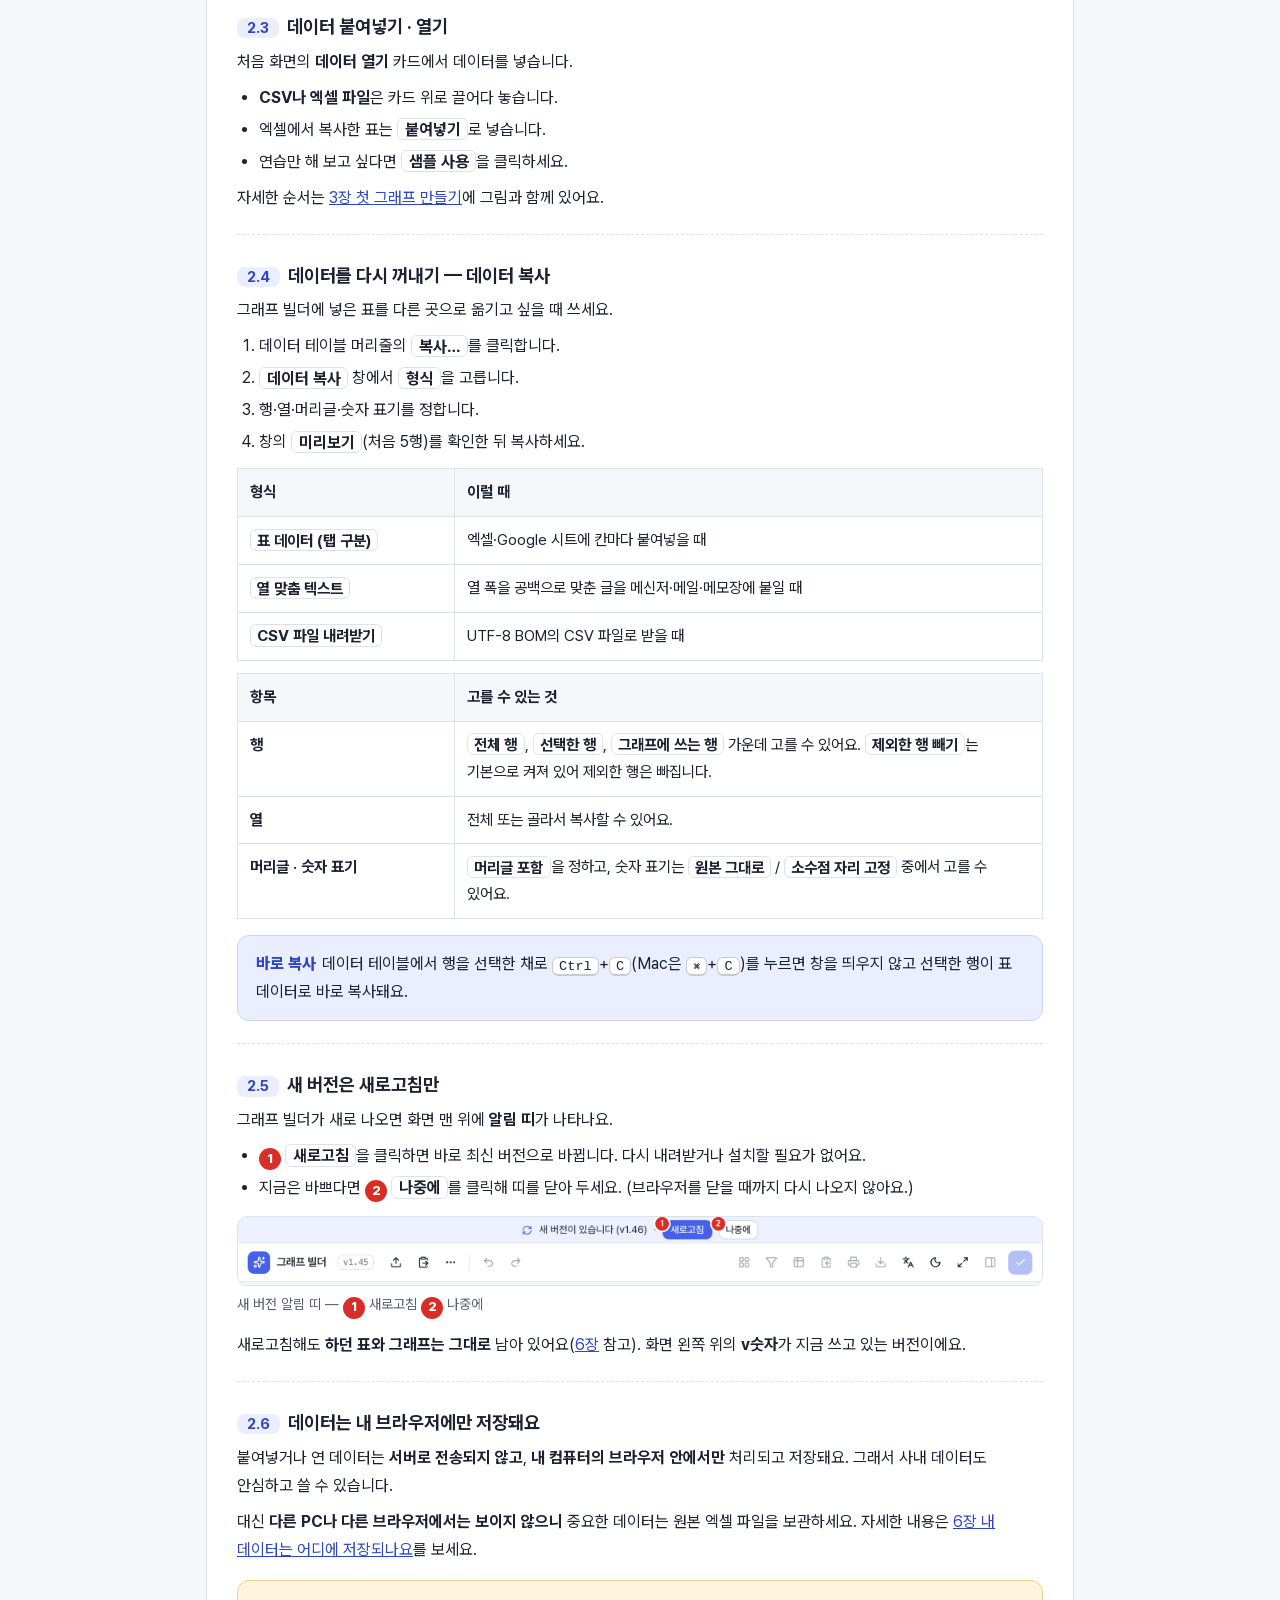
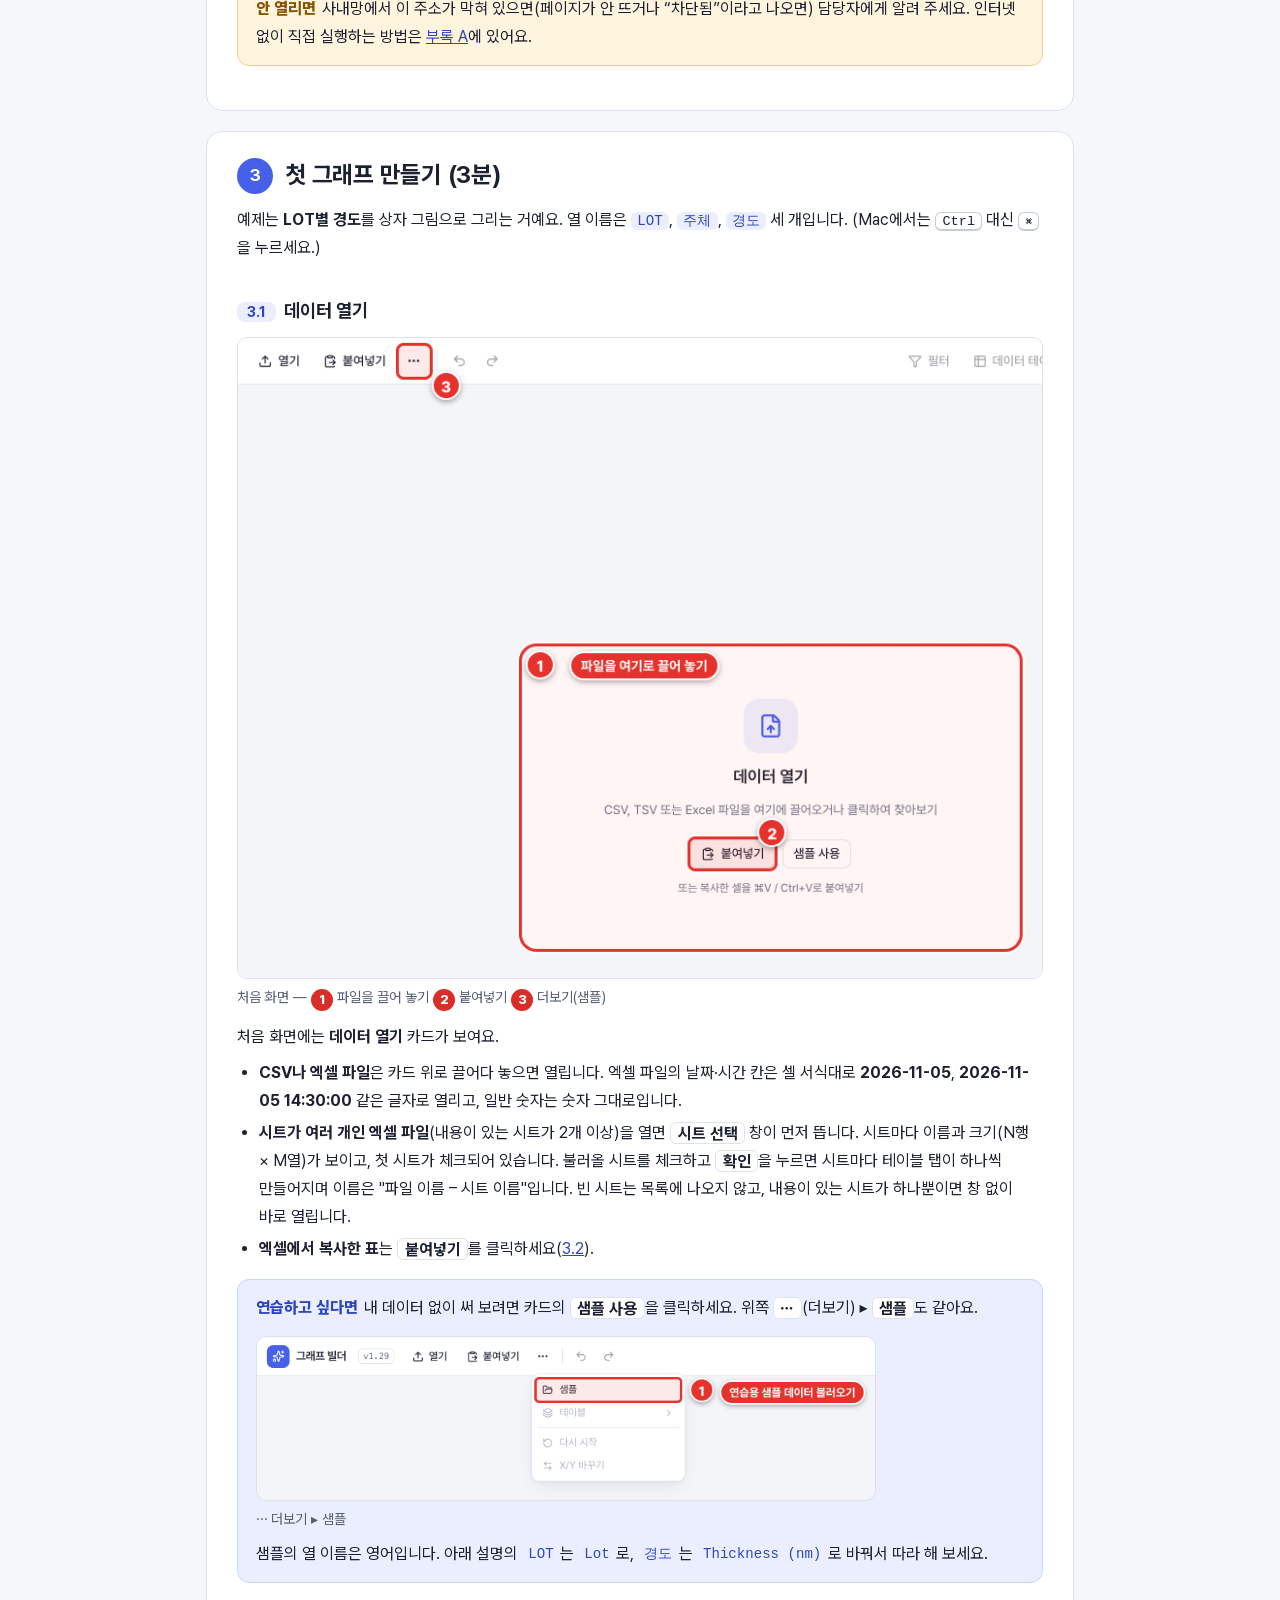
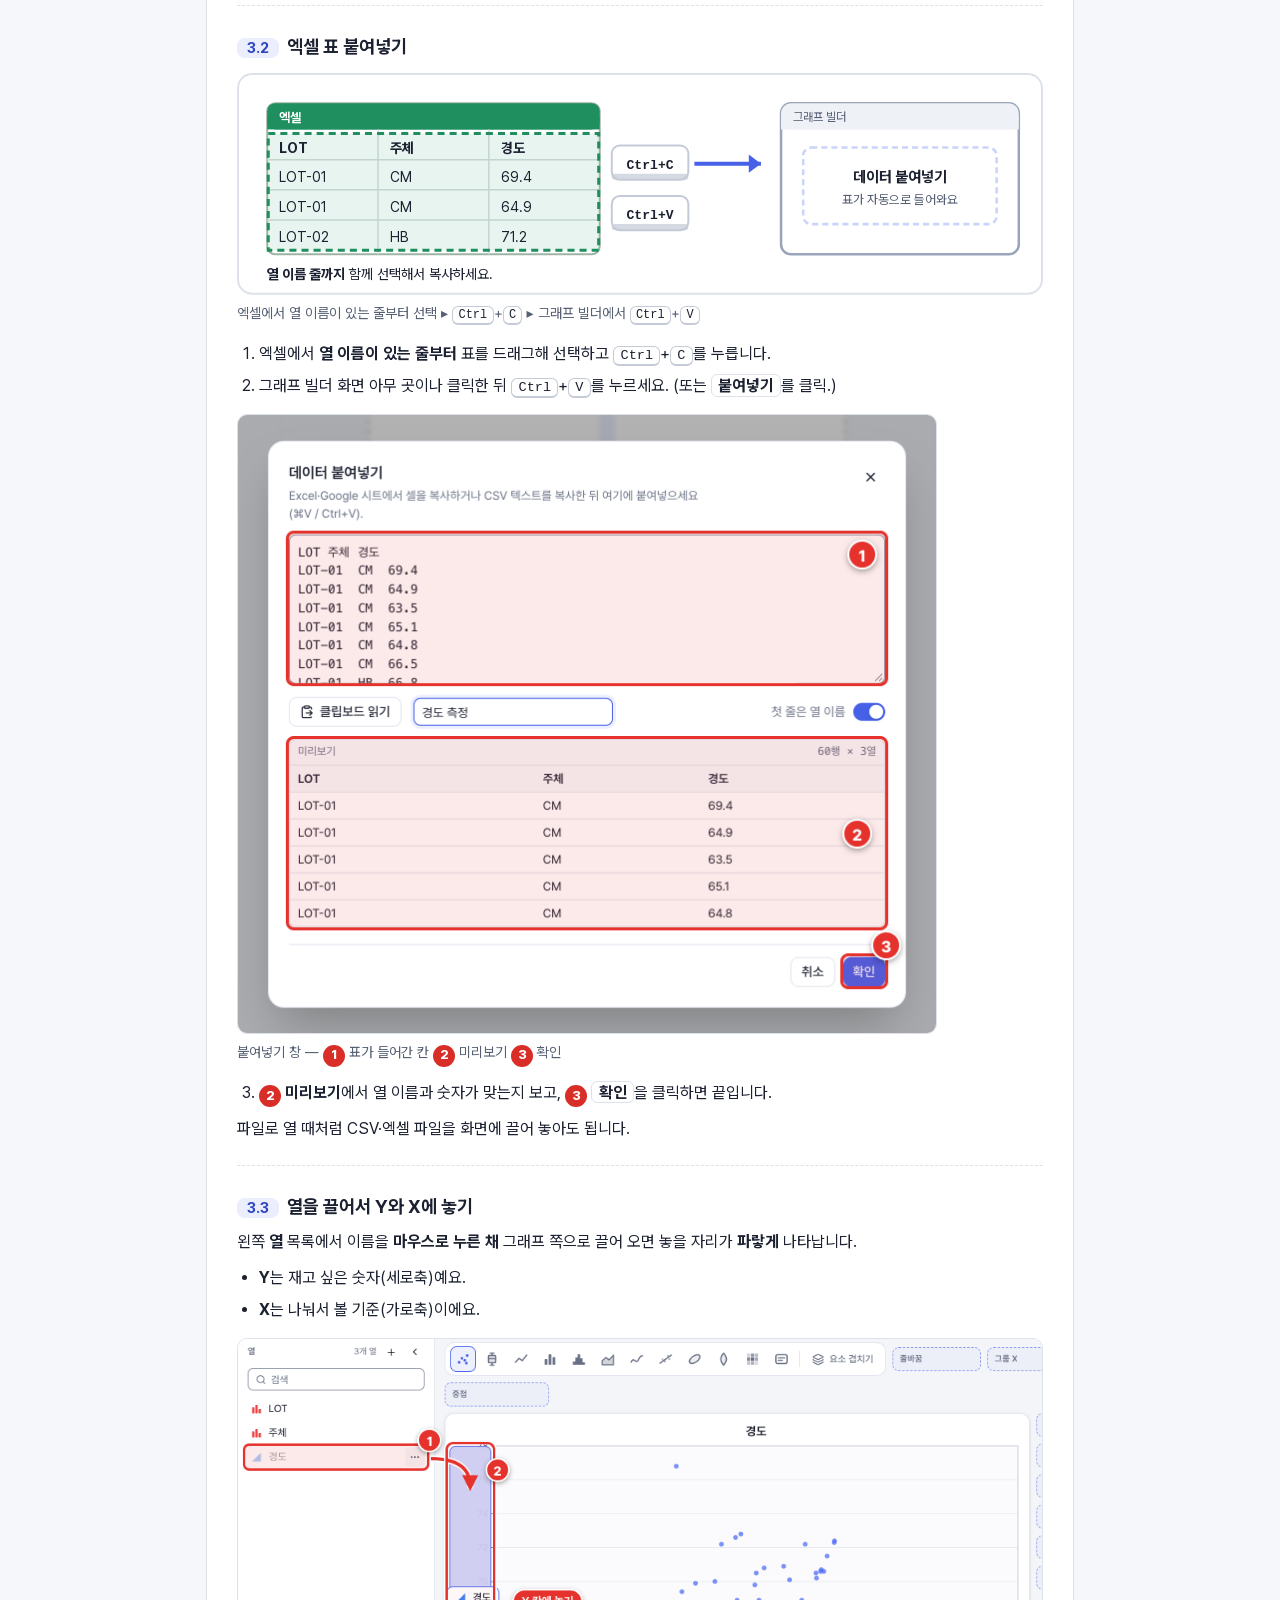
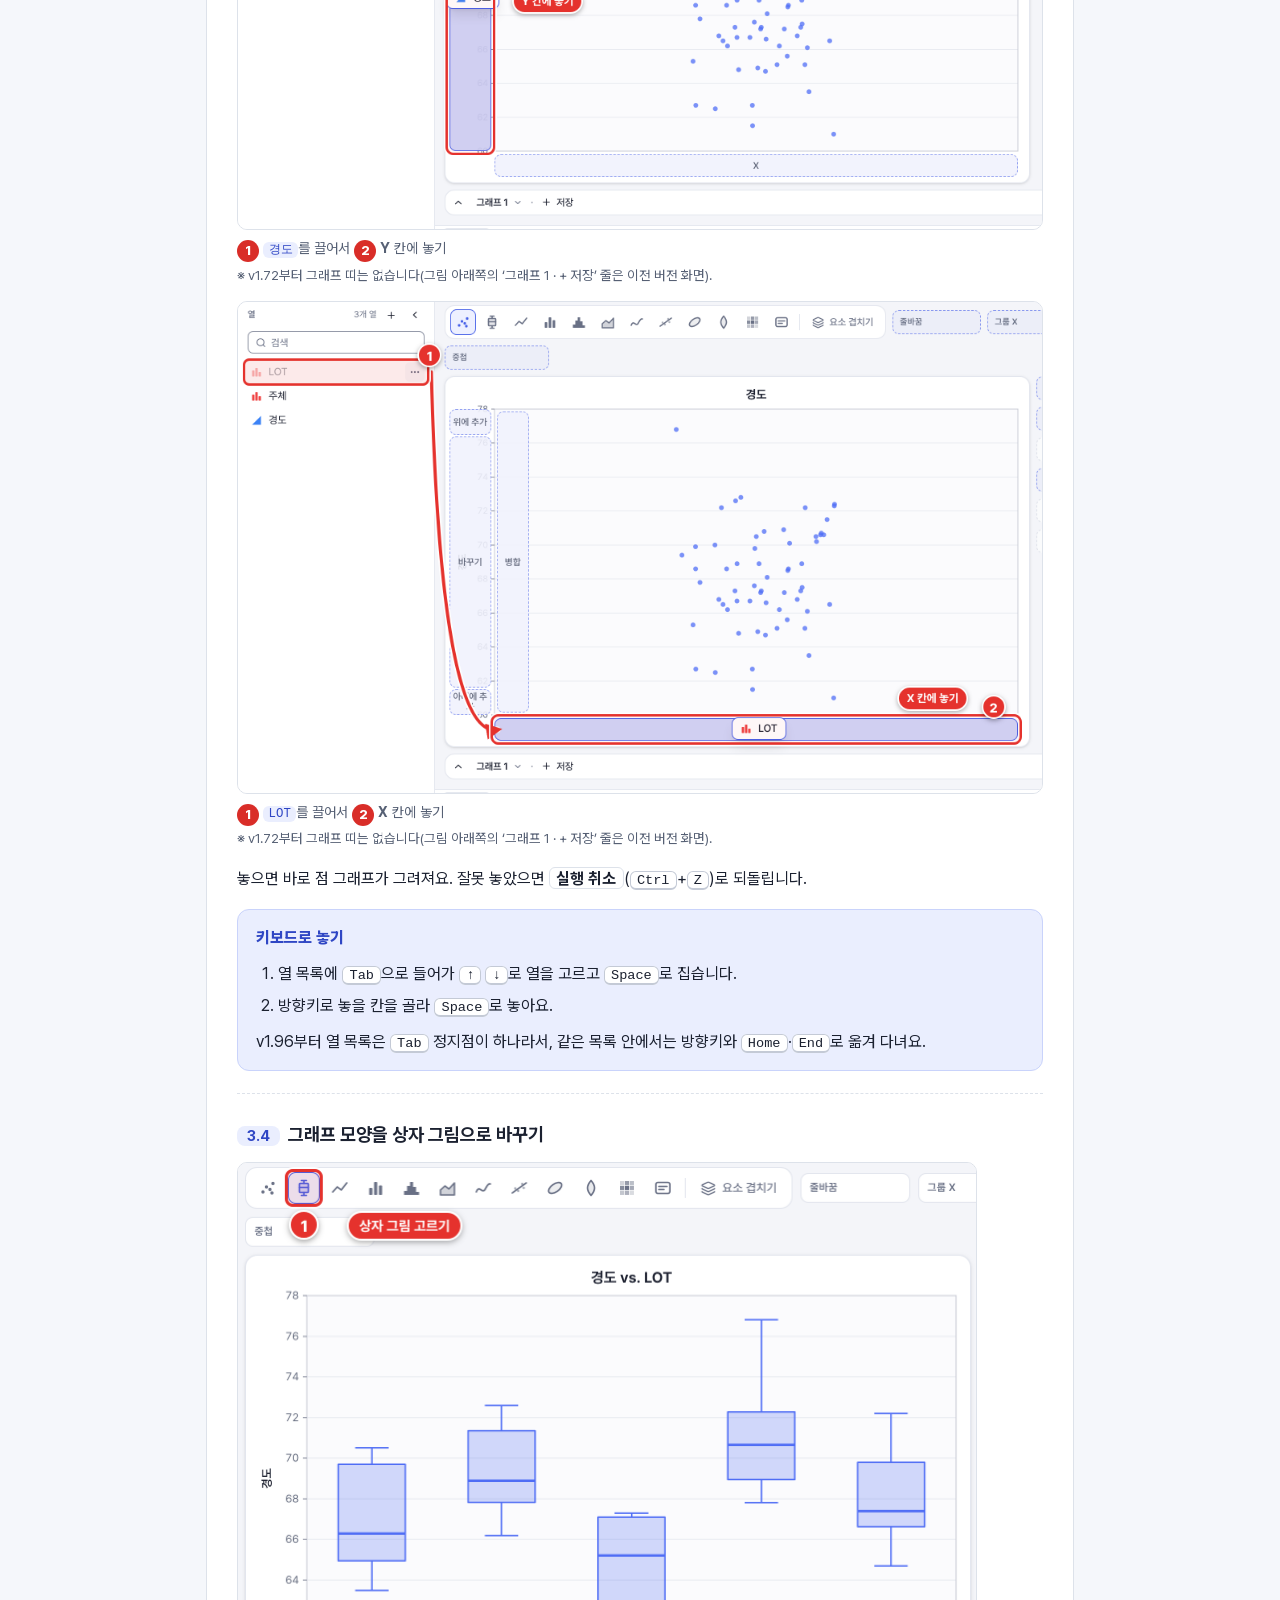
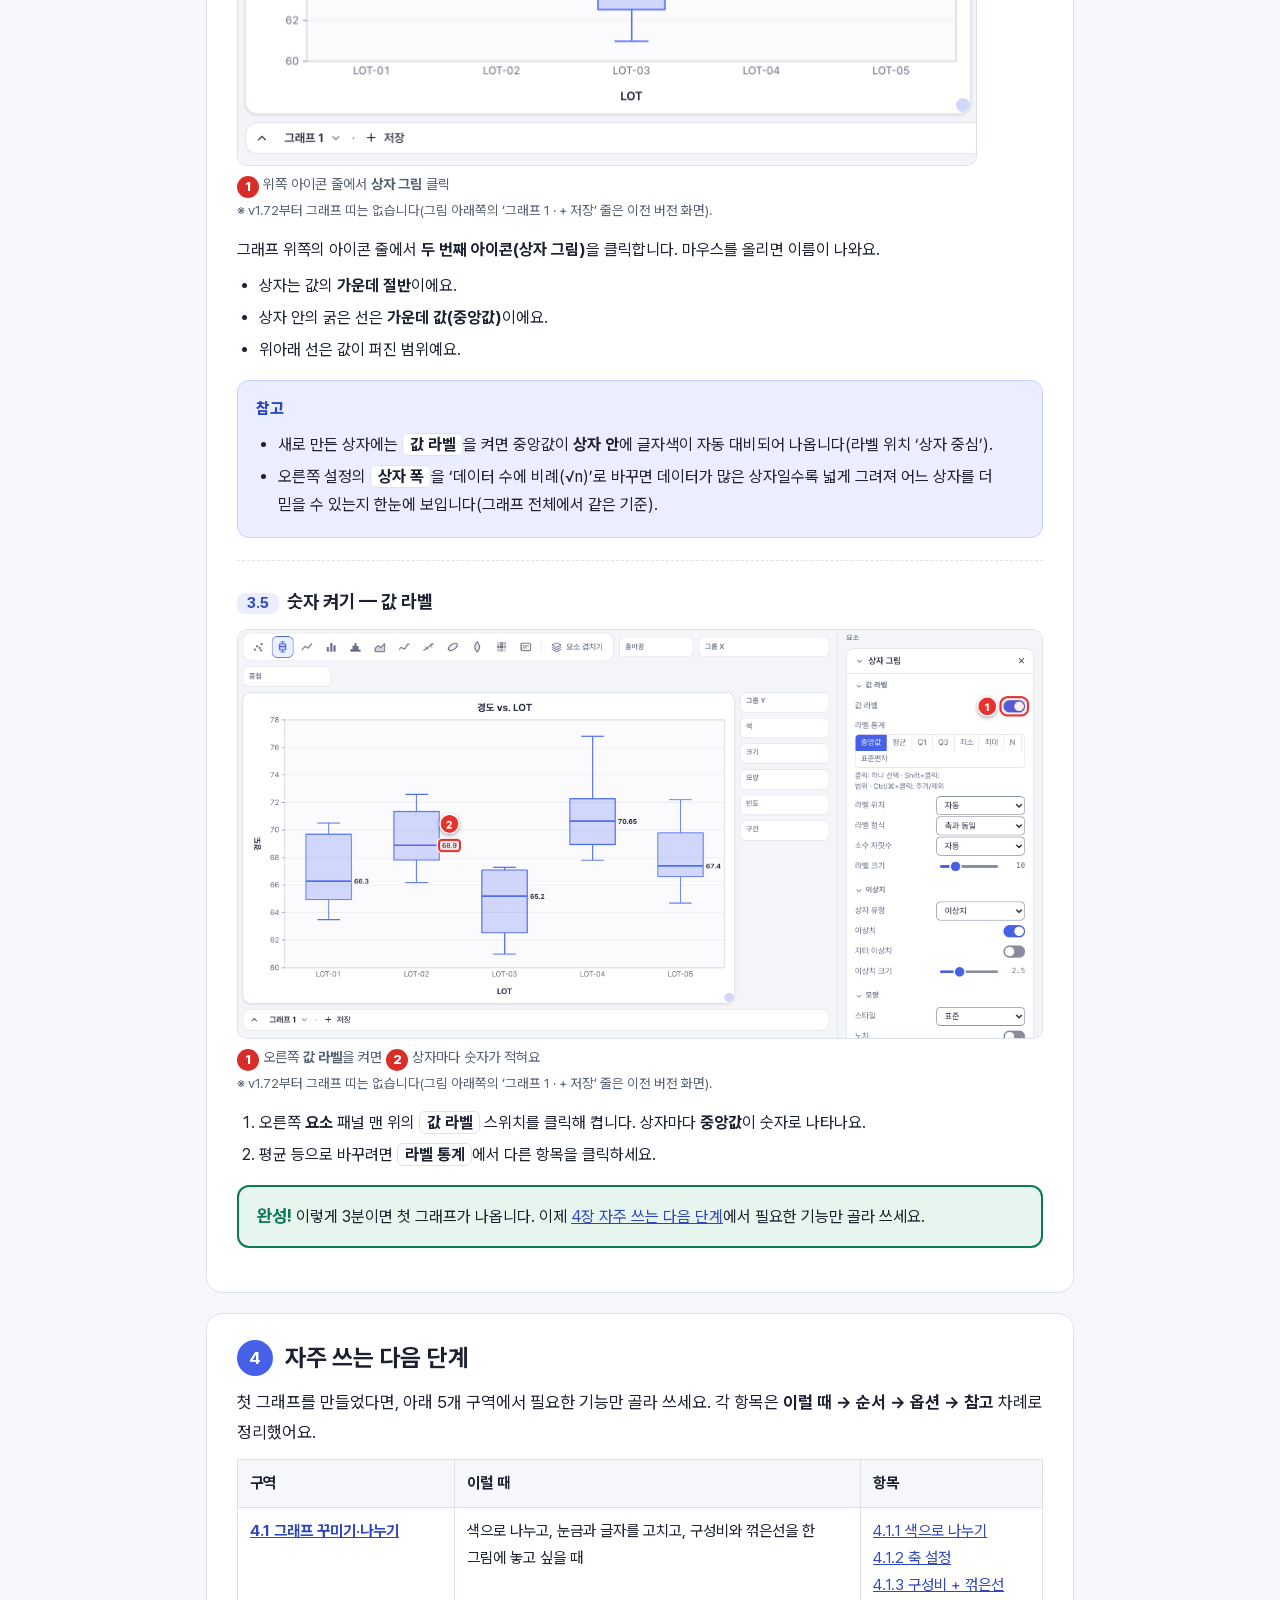
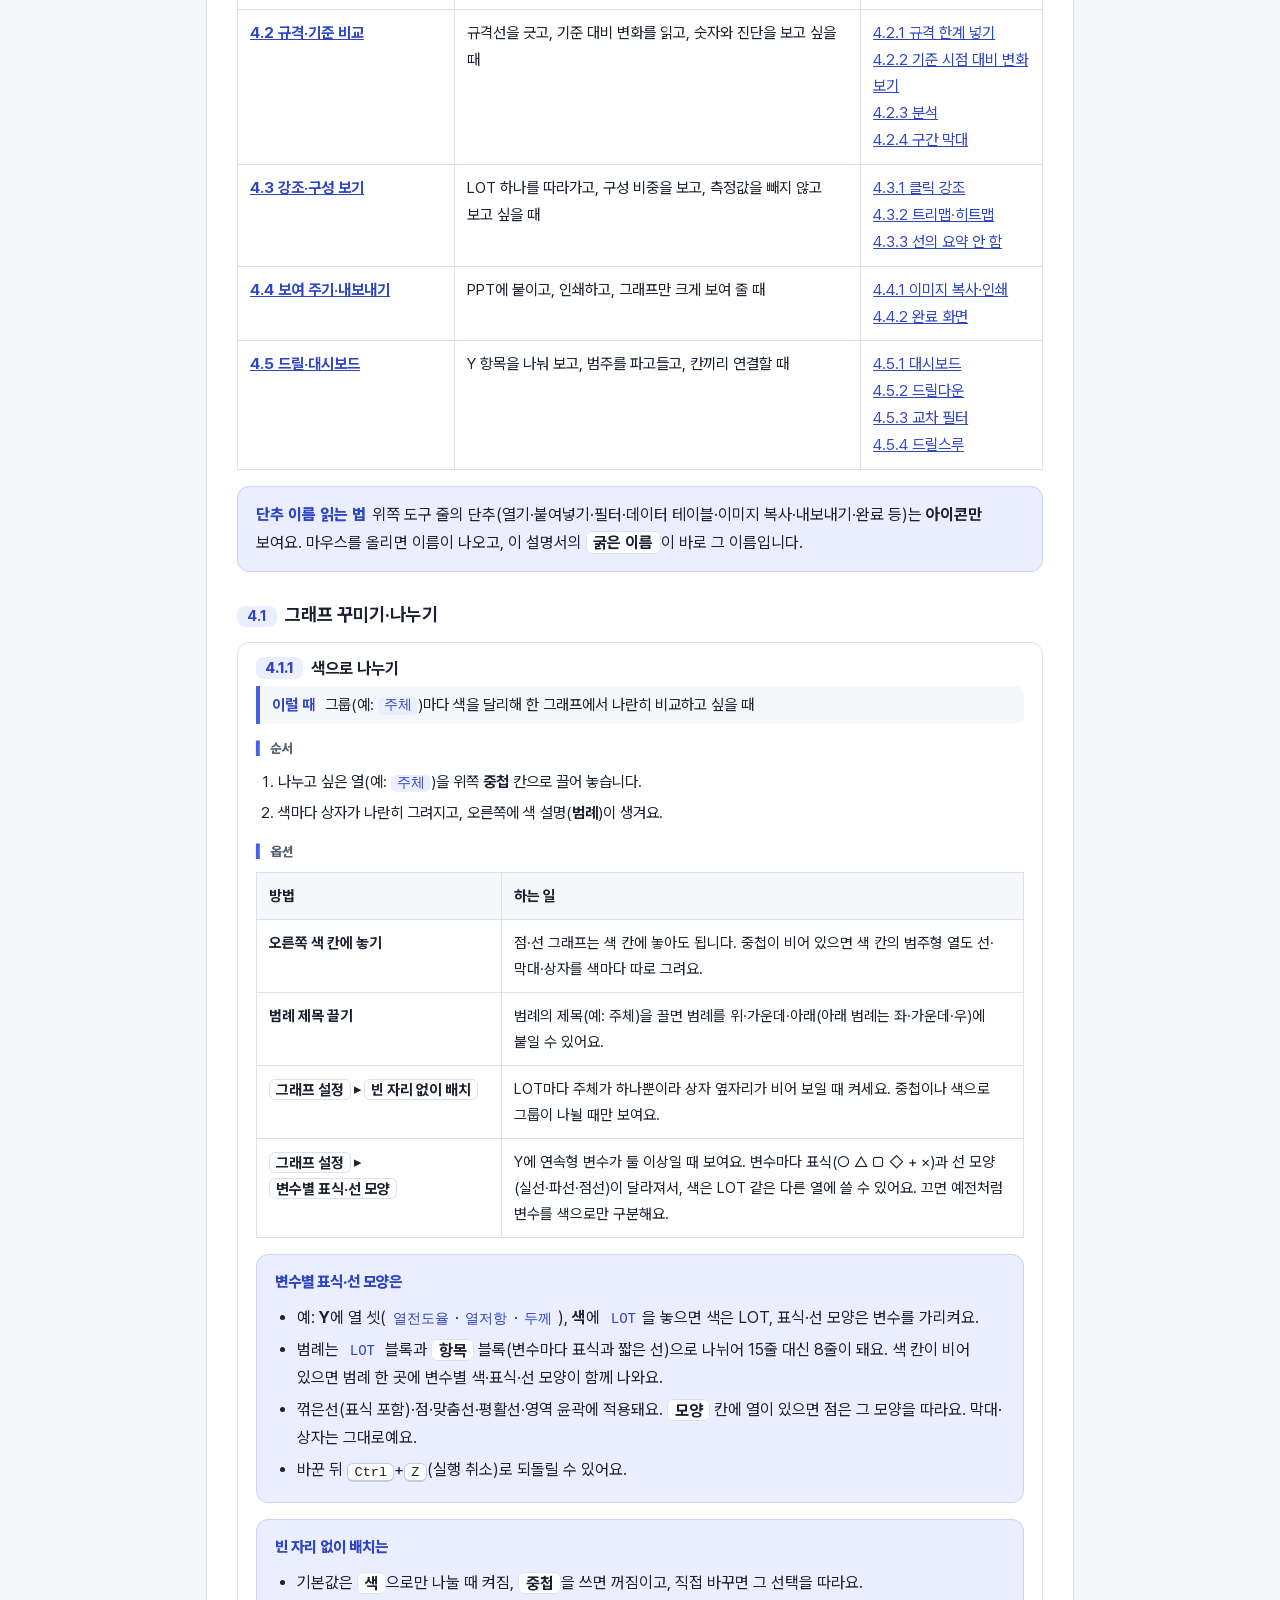
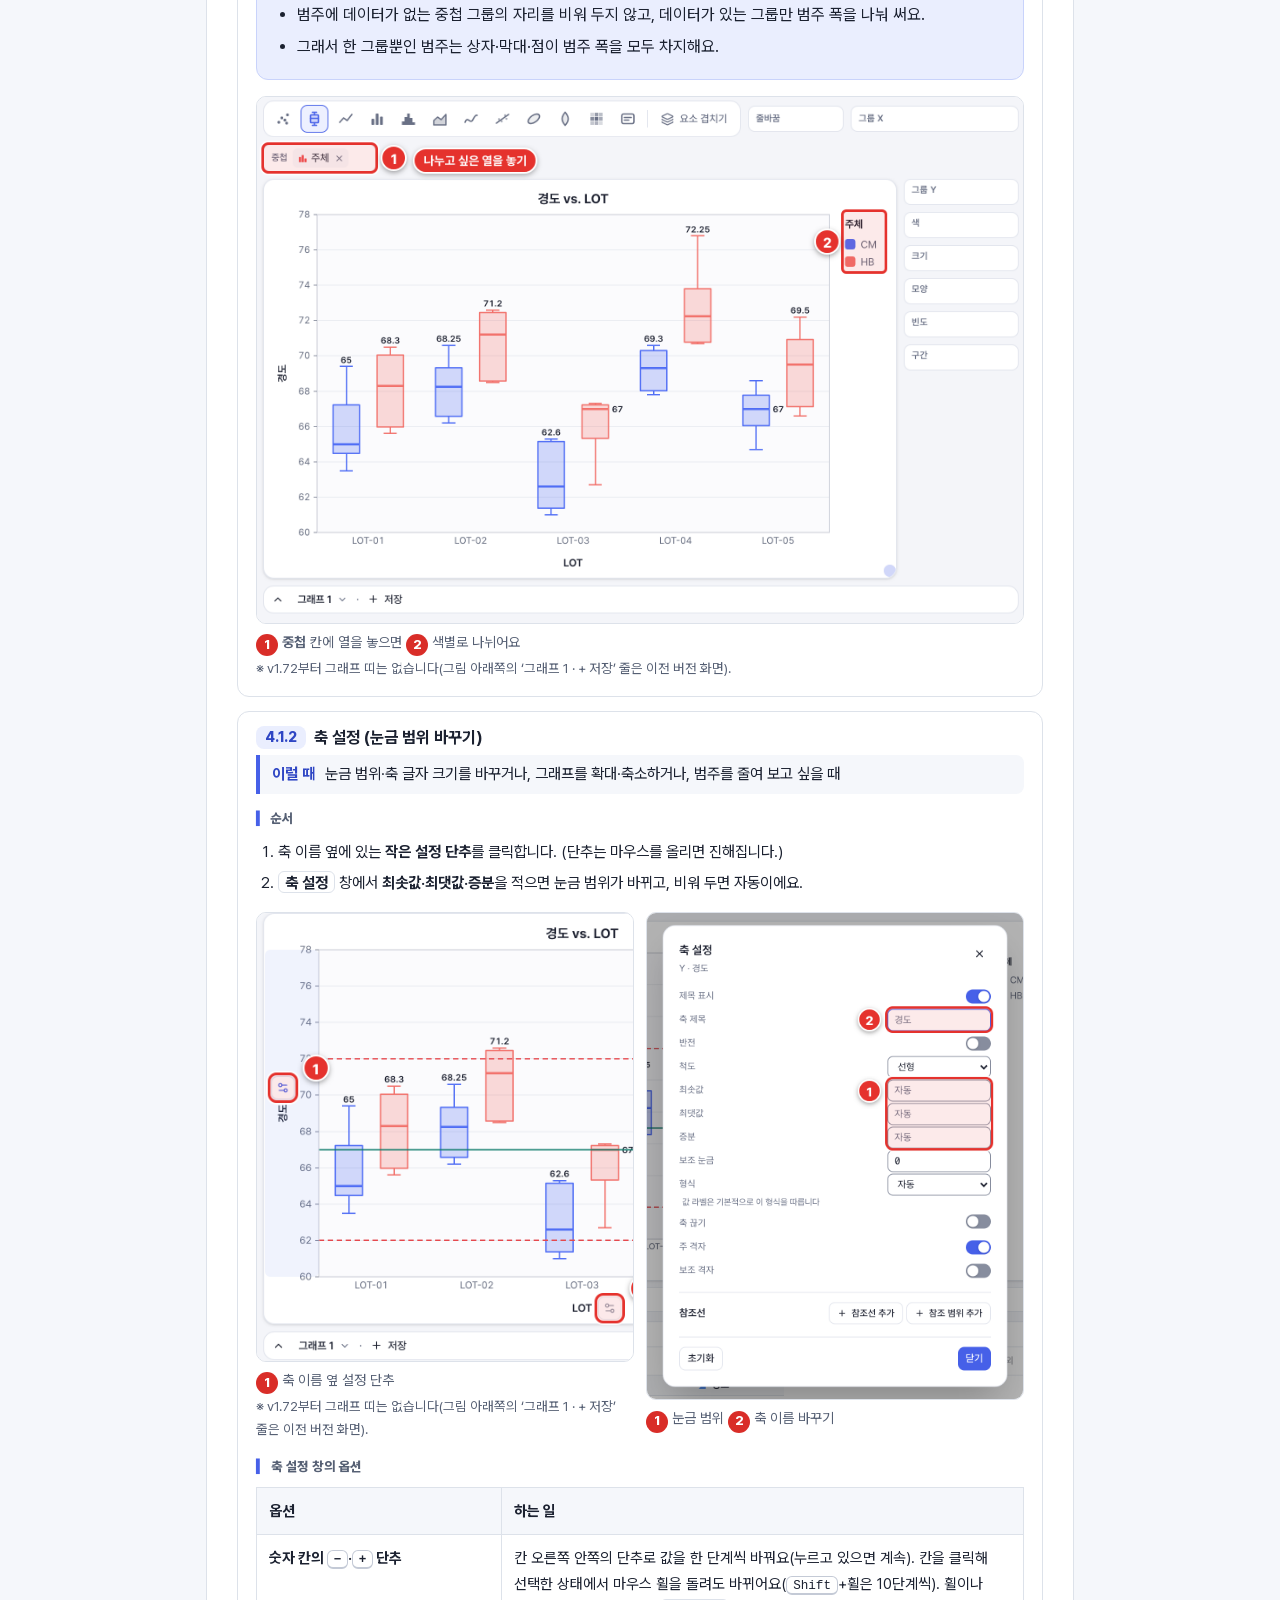
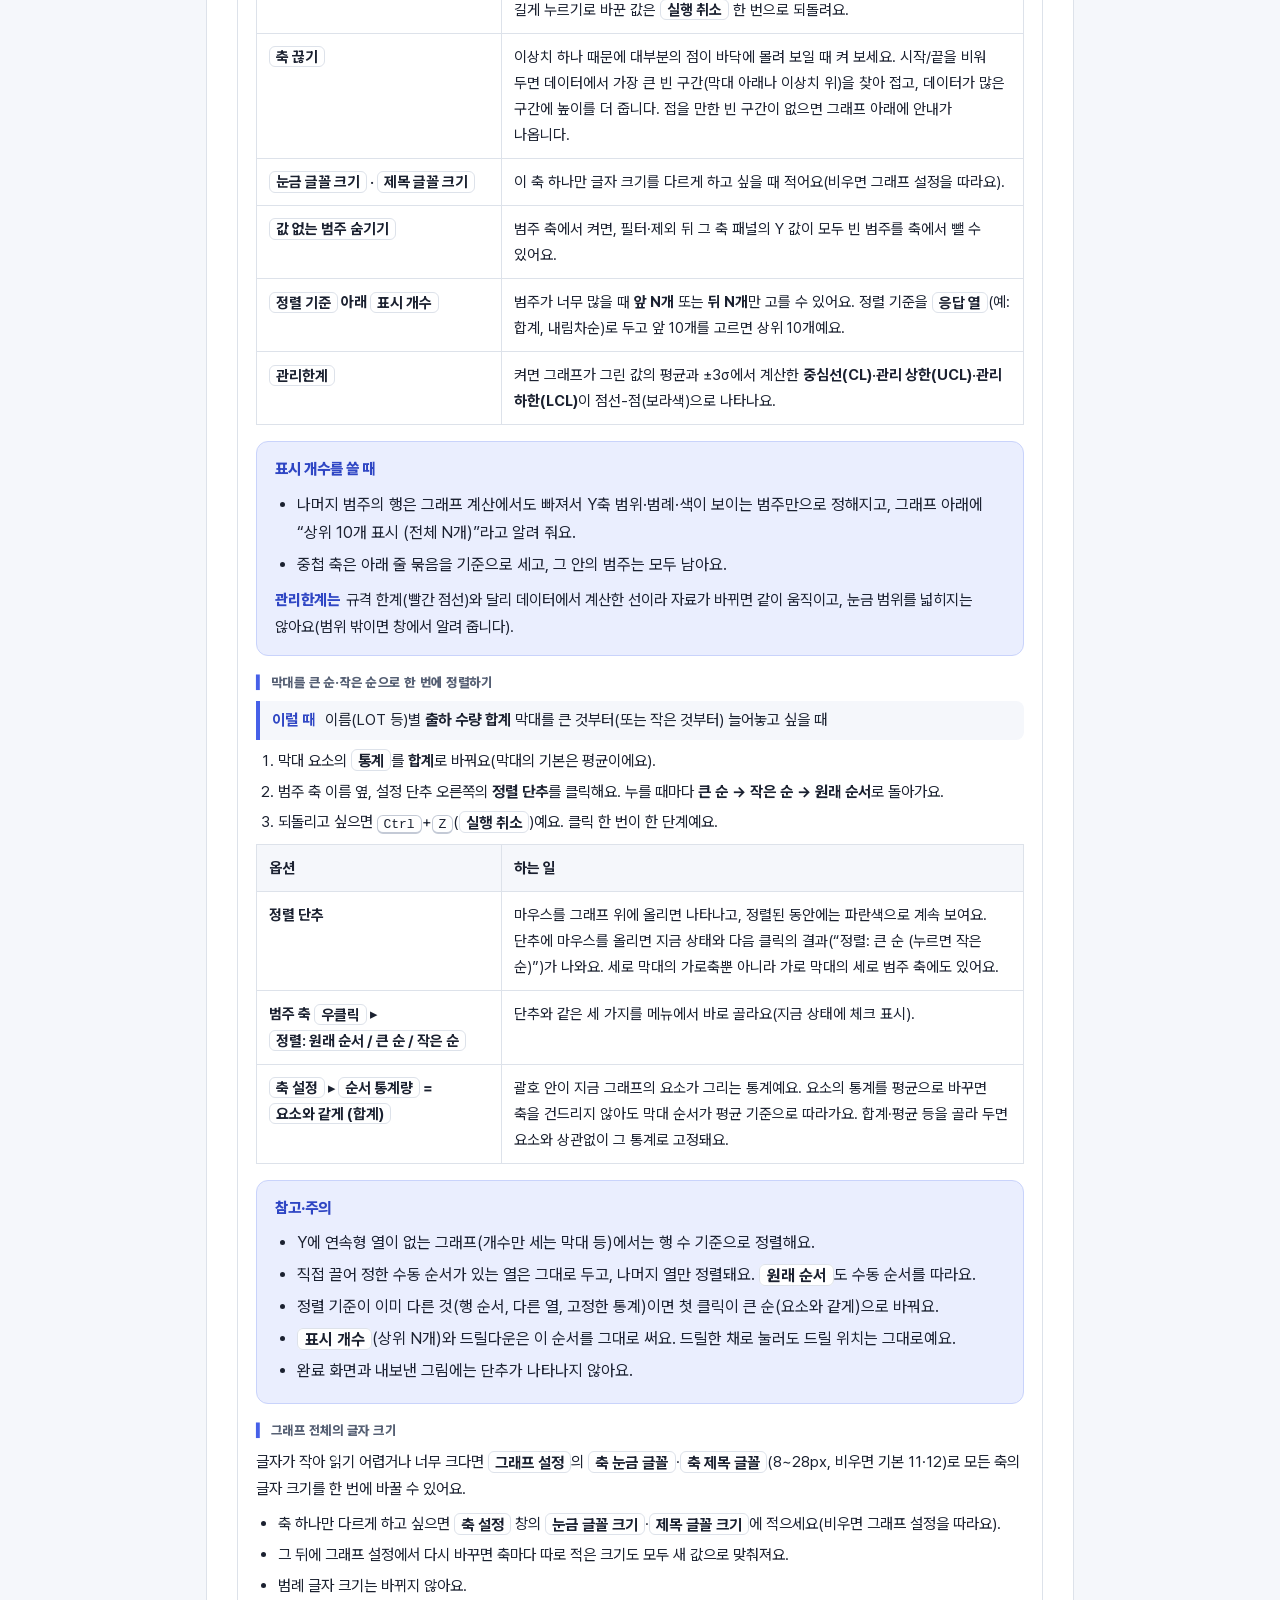
==== commit bd53e04d: "deploy v2.53 (bf4f38c) forrestgump3210-wq/graph-builder@bf4f38c90eacbe91767d33a31bc9d6ac6d137458" ====
--- a/guide/index.html
+++ b/guide/index.html
@@ -53,8 +53,14 @@
 .hero .ver { display: inline-block; margin-top: 14px; font-size: .82rem; background: rgba(255,255,255,.18); border-radius: 99px; padding: 2px 12px; }
 .toc { background: #fff; border: 1px solid var(--line); border-radius: 14px; margin: 20px 0 0; padding: 14px 22px; }
 .toc h2 { margin: 0 0 4px; font-size: 1rem; border: 0; padding: 0; }
-.toc ol { margin: 0; padding-left: 1.3em; columns: 2; column-gap: 28px; }
-.toc li { break-inside: avoid; }
+.toc ol { margin: 0; padding: 0; list-style: none; }
+.toc ol.top { columns: 2; column-gap: 28px; }
+.toc ol.top > li { break-inside: avoid; margin: 8px 0 6px; font-weight: 700; }
+.toc ol.sub { margin: 2px 0 0; font-weight: 400; font-size: .93rem; }
+.toc ol.sub li { margin: 1px 0; break-inside: avoid; }
+.toc .tn { display: inline-block; min-width: 2.4em; color: var(--accent-ink); font-weight: 700; }
+.toc a { text-decoration: none; }
+.toc a:hover { text-decoration: underline; }
 
 /* sections */
 section.sec { background: #fff; border: 1px solid var(--line); border-radius: 16px; margin: 20px 0 0; padding: 26px 30px 28px; }
@@ -93,8 +99,23 @@
 
 .grid2 { display: grid; gap: 14px; grid-template-columns: 1fr 1fr; }
 .card { border: 1px solid var(--line); border-radius: 12px; padding: 12px 14px 14px; background: #fff; break-inside: avoid; }
-.card h4 { margin: 0 0 6px; font-size: 1rem; display: flex; gap: 8px; align-items: center; }
-.card h4 .n { transform: none; }
+.card h4, .card h3 { margin: 0 0 6px; font-size: 1.02rem; line-height: 1.4; display: flex; gap: 8px; align-items: center; }
+.card h4 .n, .card h3 .n { transform: none; }
+.card h4 .cn, .card h3 .cn { flex: none; background: var(--accent-soft); color: var(--accent-ink); border-radius: 8px; padding: 0 9px; font-size: .88rem; font-weight: 800; line-height: 1.6; }
+.card h5 { margin: 14px 0 4px; font-size: .82rem; letter-spacing: .04em; color: var(--muted); font-weight: 800; break-after: avoid; }
+.card h5::before { content: "▍"; color: var(--accent); margin-right: 4px; }
+p.why { margin: 6px 0 8px; padding: 6px 12px; background: var(--soft); border-left: 4px solid var(--accent); border-radius: 0 8px 8px 0; }
+p.why .tag { color: var(--accent-ink); margin-right: 6px; }
+#s4 .card, #sdt .card { margin-top: 14px; padding: 14px 18px 16px; }
+#s4 .card > ol, #s4 .card > ul { font-size: .96rem; }
+#s4 .card table { font-size: .93rem; margin: 8px 0; }
+#s4 .card th { white-space: normal; }
+#s4 .card tbody th { width: 32%; }
+#s4 .card td ul { margin: 0; padding-left: 1.2em; }
+#s4 .card td li { margin: 3px 0; }
+table.ov tbody th { width: 27%; }
+#s4 .step { border-top: 0; margin-top: 30px; padding-top: 0; }
+#s4 .step > h3 { margin-top: 0; }
 .card p { margin: 6px 0; font-size: .96rem; }
 .card figure { margin: 8px 0 4px; }
 
@@ -134,7 +155,8 @@
   .hero h1 { font-size: 1.6rem; }
   section.sec { padding: 20px 16px 22px; }
   h2 { font-size: 1.28rem; }
-  .toc ol { columns: 1; }
+  .toc ol.top { columns: 1; }
+  b.ui { white-space: normal; }
   .grid2, .imgrow, .legend { grid-template-columns: 1fr; }
   table, thead, tbody, tr, th, td { display: block; }
   thead { display: none; }
@@ -157,6 +179,11 @@
   h2 { font-size: 16pt; break-after: avoid; }
   h3 { break-after: avoid; }
   figure, .box, .card, tr, .step > h3 + p { break-inside: avoid; }
+  #s4 .card, #sdt .card { break-inside: auto; padding: 8px 12px 10px; margin-top: 10px; }
+  .card h4, .card h5, p.why { break-after: avoid; }
+  .card li, p.why { break-inside: avoid; }
+  #s4 .step { margin-top: 16px; }
+  .toc ol.sub { font-size: 8.5pt; }
   a { color: inherit; text-decoration: none; }
   .legend li { font-size: 9.5pt; }
   figure img { width: auto; max-width: 100%; max-height: 98mm; }
@@ -188,19 +215,83 @@
   <h1>그래프 빌더 사용 설명서</h1>
   <p>엑셀 표를 끌어다 놓아 그래프를 만드는 방법 — 주소 열기부터 첫 그래프까지</p>
   <a class="heroaddr" href="https://forrestgump3210-wq.github.io/graphbuilder_yk/">https://forrestgump3210-wq.github.io/graphbuilder_yk/</a><br>
-  <span class="ver">v2.38 · 2026-11-12 기준</span>
+  <span class="ver">v2.53 · 2026-11-21 기준</span>
 </header>
 
 <nav class="toc" aria-label="차례">
   <h2>차례</h2>
-  <ol>
-    <li><a href="#s1">이게 뭔가요</a></li>
-    <li><a href="#s2">주소만 열면 시작돼요</a></li>
-    <li><a href="#s3">첫 그래프 만들기 (3분)</a></li>
-    <li><a href="#s4">자주 쓰는 다음 단계</a></li>
-    <li><a href="#s5">내 데이터는 어디에 저장되나요</a></li>
-    <li><a href="#s6">문제가 있을 때</a></li>
-    <li><a href="#sa">부록: 오프라인·사내 PC에서 직접 실행하기</a></li>
+  <ol class="top">
+    <li><a href="#s1"><span class="tn">1</span>이게 뭔가요</a>
+      <ol class="sub">
+        <li><a href="#s1-privacy"><span class="tn">1.1</span>설치 없음 · 데이터는 밖으로 나가지 않아요</a></li>
+        <li><a href="#s1-screen"><span class="tn">1.2</span>화면 구성</a></li>
+      </ol>
+    </li>
+    <li><a href="#s2"><span class="tn">2</span>주소만 열면 시작돼요</a>
+      <ol class="sub">
+        <li><a href="#s2-open"><span class="tn">2.1</span>주소 열기</a></li>
+        <li><a href="#s2-fav"><span class="tn">2.2</span>즐겨찾기에 넣기</a></li>
+        <li><a href="#s2-data"><span class="tn">2.3</span>데이터 붙여넣기 · 열기</a></li>
+        <li><a href="#s2-copy"><span class="tn">2.4</span>데이터를 다시 꺼내기 — 데이터 복사</a></li>
+        <li><a href="#s2-update"><span class="tn">2.5</span>새 버전은 새로고침만</a></li>
+        <li><a href="#s2-local"><span class="tn">2.6</span>데이터는 내 브라우저에만 저장돼요</a></li>
+      </ol>
+    </li>
+    <li><a href="#s3"><span class="tn">3</span>첫 그래프 만들기 (3분)</a>
+      <ol class="sub">
+        <li><a href="#s3-open"><span class="tn">3.1</span>데이터 열기</a></li>
+        <li><a href="#s3-paste"><span class="tn">3.2</span>엑셀 표 붙여넣기</a></li>
+        <li><a href="#s3-drag"><span class="tn">3.3</span>열을 끌어서 Y와 X에 놓기</a></li>
+        <li><a href="#s3-box"><span class="tn">3.4</span>그래프 모양을 상자 그림으로 바꾸기</a></li>
+        <li><a href="#s3-label"><span class="tn">3.5</span>숫자 켜기 — 값 라벨</a></li>
+      </ol>
+    </li>
+    <li><a href="#s4"><span class="tn">4</span>자주 쓰는 다음 단계</a>
+      <ol class="sub">
+        <li><a href="#s4-style"><span class="tn">4.1</span>그래프 꾸미기·나누기</a></li>
+        <li><a href="#s4-spec"><span class="tn">4.2</span>규격·기준 비교</a></li>
+        <li><a href="#s4-focus"><span class="tn">4.3</span>강조·구성 보기</a></li>
+        <li><a href="#s4-share"><span class="tn">4.4</span>보여 주기·내보내기</a></li>
+        <li><a href="#s4-drill"><span class="tn">4.5</span>드릴·대시보드</a></li>
+      </ol>
+    </li>
+    <li><a href="#sdt"><span class="tn">5</span>드릴스루 — 상세 그래프로 건너가 보기</a>
+      <ol class="sub">
+        <li><a href="#sdt-when"><span class="tn">5.1</span>이럴 때 무엇을 쓰나요</a></li>
+        <li><a href="#sdt-prep"><span class="tn">5.2</span>준비: 상세 그래프 탭 만들기</a></li>
+        <li><a href="#sdt-open"><span class="tn">5.3</span>상세 보기 열기</a></li>
+        <li><a href="#sdt-bar"><span class="tn">5.4</span>위쪽 막대의 단추</a></li>
+        <li><a href="#sdt-follow"><span class="tn">5.5</span>함께 따라가는 조건</a></li>
+        <li><a href="#sdt-end"><span class="tn">5.6</span>상세 보기가 풀리는 때</a></li>
+        <li><a href="#sdt-note"><span class="tn">5.7</span>알아 두세요</a></li>
+      </ol>
+    </li>
+    <li><a href="#s5"><span class="tn">6</span>내 데이터는 어디에 저장되나요</a>
+      <ol class="sub">
+        <li><a href="#s5-browser"><span class="tn">6.1</span>브라우저가 기억해요</a></li>
+        <li><a href="#s5-spec"><span class="tn">6.2</span>그래프 설정만 파일로 저장</a></li>
+        <li><a href="#s5-status"><span class="tn">6.3</span>저장 상태 확인</a></li>
+      </ol>
+    </li>
+    <li><a href="#s6"><span class="tn">7</span>문제가 있을 때</a>
+      <ol class="sub">
+        <li><a href="#s6-screen"><span class="tn">7.1</span>화면·붙여넣기</a></li>
+        <li><a href="#s6-data"><span class="tn">7.2</span>데이터·그래프</a></li>
+        <li><a href="#s6-save"><span class="tn">7.3</span>저장·버전·접속</a></li>
+      </ol>
+    </li>
+    <li><a href="#sa"><span class="tn">A</span>부록: 오프라인·사내 PC에서 직접 실행하기</a>
+      <ol class="sub">
+        <li><a href="#sa-zip"><span class="tn">A.1</span>실행 폴더(ZIP) 받기</a></li>
+        <li><a href="#sa-unzip"><span class="tn">A.2</span>압축 풀기</a></li>
+        <li><a href="#sa-run"><span class="tn">A.3</span>실행 파일 열기</a></li>
+        <li><a href="#sa-open"><span class="tn">A.4</span>검은 창이 뜨고, 브라우저가 열려요</a></li>
+        <li><a href="#sa-warn"><span class="tn">A.5</span>처음 한 번만 나오는 경고</a></li>
+        <li><a href="#sa-use"><span class="tn">A.6</span>쓰는 동안과 끝낼 때</a></li>
+        <li><a href="#sa-update"><span class="tn">A.7</span>새 버전은</a></li>
+        <li><a href="#sa-bat"><span class="tn">A.8</span>start.bat이 바로 꺼질 때</a></li>
+      </ol>
+    </li>
   </ol>
 </nav>
 
@@ -209,8 +300,9 @@
   <h2><span class="no">1</span>이게 뭔가요</h2>
   <p class="lead">그래프 빌더는 <b>엑셀 표를 끌어다 놓아 그래프를 만드는</b> 웹 프로그램입니다. 주소만 열면 바로 쓸 수 있어요. 열 이름을 칸에 끌어다 놓기만 하면 상자 그림·점·선·막대 그래프가 그려집니다. 엑셀을 쓸 줄 알면 3분 안에 첫 그래프를 만들 수 있습니다.</p>
 
+  <div class="step" id="s1-privacy">
+  <h3><span class="st">1.1</span>설치 없음 · 데이터는 밖으로 나가지 않아요</h3>
   <div class="box key">
-    <p><strong class="t">설치 없음 · 데이터는 밖으로 나가지 않아요</strong></p>
     <p>데이터는 <b>내 컴퓨터의 브라우저 안에서만 처리</b>되고, <b>서버로 전송되지 않습니다.</b> 파일을 어디에 올리는 것이 아니라서 사내 데이터도 안심하고 쓸 수 있습니다.</p>
   </div>
 
@@ -262,6 +354,10 @@
     <figcaption id="cap-priv">표는 내 브라우저 안에서만 그래프가 됩니다. 인터넷 서버로 보내지 않아요.</figcaption>
   </figure>
 
+  </div>
+
+  <div class="step" id="s1-screen">
+  <h3><span class="st">1.2</span>화면 구성</h3>
   <figure role="group" aria-labelledby="cap-overview">
     <img style="max-width:1440px" src="img/01-overview.png" width="1440" height="900" alt="그래프 빌더 화면. 왼쪽에 열 목록(1), 위쪽에 그래프 모양 아이콘(2), 그래프 주변에 열을 놓는 칸(3), 가운데 그래프(4), 오른쪽에 설정 패널(5)이 번호로 표시되어 있다.">
     <figcaption id="cap-overview">화면 구성 — 빨간 번호가 아래 설명과 같아요. <span class="strip-note">※ v1.72부터 그래프 띠는 없습니다(그림 아래쪽의 ‘그래프 1 · + 저장’ 줄은 이전 버전 화면).</span></figcaption>
@@ -273,7 +369,7 @@
       <li><span class="n">4</span><span><b>그래프</b> — 결과가 바로 그려져요.</span></li>
       <li><span class="n">5</span><span><b>설정 패널</b> — 고른 그래프 모양의 세부 설정이 있어요.</span></li>
     </ul>
-
+  </div>
 </section>
 
 <!-- ============================================================ 2 -->
@@ -282,17 +378,21 @@
   <p class="lead">설치할 것도, 내려받을 것도 없어요. <b>인터넷 브라우저에서 아래 주소를 여는 것</b>이 전부입니다.</p>
   <a class="addr" href="https://forrestgump3210-wq.github.io/graphbuilder_yk/">https://forrestgump3210-wq.github.io/graphbuilder_yk/</a>
 
-  <div class="step">
-    <h3><span class="st">①</span>주소 열기</h3>
+  <div class="step" id="s2-open">
+    <h3><span class="st">2.1</span>주소 열기</h3>
     <ol>
       <li><b>Chrome</b>이나 <b>Edge</b>를 엽니다. (이 두 브라우저에서 가장 잘 동작해요.)</li>
       <li>주소창에 위 주소를 입력하고 <kbd>Enter</kbd>를 누릅니다. 메신저로 받았다면 주소를 클릭해도 열려요.</li>
     </ol>
   </div>
 
-  <div class="step">
-    <h3><span class="st">②</span>즐겨찾기에 넣기</h3>
-    <p>자주 쓰려면 <b>즐겨찾기</b>에 넣어 두세요. 주소창 오른쪽 별(★)을 클릭하거나 <kbd>Ctrl</kbd>+<kbd>D</kbd> (Mac은 <kbd>⌘</kbd>+<kbd>D</kbd>)를 누릅니다. 그다음부터는 즐겨찾기에서 클릭 한 번으로 열려요.</p>
+  <div class="step" id="s2-fav">
+    <h3><span class="st">2.2</span>즐겨찾기에 넣기</h3>
+    <p>자주 쓰려면 <b>즐겨찾기</b>에 넣어 두세요. 그다음부터는 즐겨찾기에서 클릭 한 번으로 열려요.</p>
+    <ul>
+      <li>주소창 오른쪽 별(★)을 클릭합니다.</li>
+      <li>또는 <kbd>Ctrl</kbd>+<kbd>D</kbd>(Mac은 <kbd>⌘</kbd>+<kbd>D</kbd>)를 누릅니다.</li>
+    </ul>
     <figure class="noframe" role="group" aria-labelledby="cap-addr">
     <svg viewBox="0 0 800 150" role="img" aria-label="브라우저 주소창에 주소를 입력하고 오른쪽 별 모양 즐겨찾기 단추를 누르는 그림">
       <rect x="1" y="1" width="798" height="148" rx="14" class="sv-bg" stroke="#dde2ea" stroke-width="2"/>
@@ -310,31 +410,66 @@
   </figure>
   </div>
 
-  <div class="step">
-    <h3><span class="st">③</span>데이터 붙여넣기 · 열기</h3>
-    <p>처음 화면의 <b>데이터 열기</b> 카드에 <b>CSV나 엑셀 파일을 끌어다 놓거나</b>, 엑셀에서 복사한 표를 <b class="ui">붙여넣기</b>로 넣습니다. 연습만 해 보고 싶다면 <b class="ui">샘플 사용</b>을 클릭하세요. 자세한 순서는 <a href="#s3">3. 첫 그래프 만들기</a>에 그림과 함께 있어요.</p>
-  </div>
-
-  <div class="step">
-    <h3><span class="st">④</span>데이터를 다시 꺼내기 — 데이터 복사</h3>
-    <p>그래프 빌더에 넣은 표를 다른 곳으로 옮기고 싶으면 데이터 표 머리줄의 <b class="ui">복사…</b>를 누르세요. <b class="ui">데이터 복사</b> 창에서 <b class="ui">형식</b>을 고릅니다. <b class="ui">표 데이터 (탭 구분)</b>은 Excel·Google 시트에 칸마다 붙여넣을 때, <b class="ui">열 맞춤 텍스트</b>는 열 폭을 공백으로 맞춘 글을 메신저·메일·메모장에 붙일 때, <b class="ui">CSV 파일 내려받기</b>는 UTF-8 BOM의 CSV 파일로 받을 때 씁니다. 행은 전체, 선택한 행, 그래프에 쓰는 행 가운데 고를 수 있고, <b class="ui">제외한 행 빼기</b>는 기본으로 켜져 있어 제외한 행은 빠집니다. 열은 전체 또는 골라서, 머리글 포함과 숫자 표기(원본 그대로 / 소수점 자리 고정)도 정할 수 있고, 창의 미리보기에서 처음 5행을 확인한 뒤 복사하세요.</p>
-    <p>데이터 표에서 행을 선택한 채로 <kbd>Ctrl</kbd>+<kbd>C</kbd>(Mac은 <kbd>⌘</kbd>+<kbd>C</kbd>)를 누르면 창을 띄우지 않고 선택한 행이 표 데이터로 바로 복사돼요.</p>
-  </div>
-
-  <div class="step">
-    <h3><span class="st">⑤</span>새 버전은 새로고침만</h3>
-    <p>그래프 빌더가 새로 나오면 화면 맨 위에 <b>알림 띠</b>가 나타나요. <span class="n">1</span> <b class="ui">새로고침</b>을 클릭하면 바로 최신 버전으로 바뀝니다. 다시 내려받거나 설치할 필요가 없어요. 지금은 바쁘다면 <span class="n">2</span> <b class="ui">나중에</b>를 클릭해 띠를 닫아 두세요. (브라우저를 닫을 때까지 다시 나오지 않아요.)</p>
+  <div class="step" id="s2-data">
+    <h3><span class="st">2.3</span>데이터 붙여넣기 · 열기</h3>
+    <p>처음 화면의 <b>데이터 열기</b> 카드에서 데이터를 넣습니다.</p>
+    <ul>
+      <li><b>CSV나 엑셀 파일</b>은 카드 위로 끌어다 놓습니다.</li>
+      <li>엑셀에서 복사한 표는 <b class="ui">붙여넣기</b>로 넣습니다.</li>
+      <li>연습만 해 보고 싶다면 <b class="ui">샘플 사용</b>을 클릭하세요.</li>
+    </ul>
+    <p>자세한 순서는 <a href="#s3">3장 첫 그래프 만들기</a>에 그림과 함께 있어요.</p>
+  </div>
+
+  <div class="step" id="s2-copy">
+    <h3><span class="st">2.4</span>데이터를 다시 꺼내기 — 데이터 복사</h3>
+    <p>그래프 빌더에 넣은 표를 다른 곳으로 옮기고 싶을 때 쓰세요.</p>
+    <ol>
+      <li>데이터 테이블 머리줄의 <b class="ui">복사…</b>를 클릭합니다.</li>
+      <li><b class="ui">데이터 복사</b> 창에서 <b class="ui">형식</b>을 고릅니다.</li>
+      <li>행·열·머리글·숫자 표기를 정합니다.</li>
+      <li>창의 <b class="ui">미리보기</b>(처음 5행)를 확인한 뒤 복사하세요.</li>
+    </ol>
+    <table>
+      <thead><tr><th scope="col">형식</th><th scope="col">이럴 때</th></tr></thead>
+      <tbody>
+        <tr><th scope="row"><b class="ui">표 데이터 (탭 구분)</b></th><td>엑셀·Google 시트에 칸마다 붙여넣을 때</td></tr>
+        <tr><th scope="row"><b class="ui">열 맞춤 텍스트</b></th><td>열 폭을 공백으로 맞춘 글을 메신저·메일·메모장에 붙일 때</td></tr>
+        <tr><th scope="row"><b class="ui">CSV 파일 내려받기</b></th><td>UTF-8 BOM의 CSV 파일로 받을 때</td></tr>
+      </tbody>
+    </table>
+    <table>
+      <thead><tr><th scope="col">항목</th><th scope="col">고를 수 있는 것</th></tr></thead>
+      <tbody>
+        <tr><th scope="row">행</th><td><b class="ui">전체 행</b>, <b class="ui">선택한 행</b>, <b class="ui">그래프에 쓰는 행</b> 가운데 고를 수 있어요. <b class="ui">제외한 행 빼기</b>는 기본으로 켜져 있어 제외한 행은 빠집니다.</td></tr>
+        <tr><th scope="row">열</th><td>전체 또는 골라서 복사할 수 있어요.</td></tr>
+        <tr><th scope="row">머리글 · 숫자 표기</th><td><b class="ui">머리글 포함</b>을 정하고, 숫자 표기는 <b class="ui">원본 그대로</b> / <b class="ui">소수점 자리 고정</b> 중에서 고를 수 있어요.</td></tr>
+      </tbody>
+    </table>
+    <div class="box tip">
+      <p><span class="lbl">바로 복사</span>데이터 테이블에서 행을 선택한 채로 <kbd>Ctrl</kbd>+<kbd>C</kbd>(Mac은 <kbd>⌘</kbd>+<kbd>C</kbd>)를 누르면 창을 띄우지 않고 선택한 행이 표 데이터로 바로 복사돼요.</p>
+    </div>
+  </div>
+
+  <div class="step" id="s2-update">
+    <h3><span class="st">2.5</span>새 버전은 새로고침만</h3>
+    <p>그래프 빌더가 새로 나오면 화면 맨 위에 <b>알림 띠</b>가 나타나요.</p>
+    <ul>
+      <li><span class="n">1</span> <b class="ui">새로고침</b>을 클릭하면 바로 최신 버전으로 바뀝니다. 다시 내려받거나 설치할 필요가 없어요.</li>
+      <li>지금은 바쁘다면 <span class="n">2</span> <b class="ui">나중에</b>를 클릭해 띠를 닫아 두세요. (브라우저를 닫을 때까지 다시 나오지 않아요.)</li>
+    </ul>
     <figure role="group" aria-labelledby="cap-upd">
       <img style="max-width:1000px" src="img/18-update-banner.png" width="2000" height="170" alt="화면 맨 위의 새 버전 알림 띠. ‘새 버전이 있습니다’ 글과 ‘새로고침’ 단추(1), ‘나중에’ 단추(2)가 번호로 표시되어 있다.">
       <figcaption id="cap-upd">새 버전 알림 띠 — <span class="n">1</span> 새로고침 <span class="n">2</span> 나중에</figcaption>
     </figure>
-    <p>새로고침해도 <b>하던 표와 그래프는 그대로</b> 남아 있어요(5장 참고). 화면 왼쪽 위의 <b>v숫자</b>가 지금 쓰고 있는 버전이에요.</p>
-  </div>
-
-  <div class="step">
-    <h3><span class="st">⑥</span>데이터는 내 브라우저에만 저장돼요</h3>
-    <p>붙여넣거나 연 데이터는 <b>서버로 전송되지 않고</b>, <b>내 컴퓨터의 브라우저 안에서만</b> 처리되고 저장돼요. 그래서 사내 데이터도 안심하고 쓸 수 있습니다. 대신 <b>다른 PC나 다른 브라우저에서는 보이지 않으니</b> 중요한 데이터는 원본 엑셀 파일을 보관하세요. 자세한 내용은 <a href="#s5">5. 내 데이터는 어디에 저장되나요</a>를 보세요.</p>
-    <div class="box warn"><span class="lbl">안 열리면</span>사내망에서 이 주소가 막혀 있으면(페이지가 안 뜨거나 “차단됨”이라고 나오면) 담당자에게 알려 주세요. 인터넷 없이 직접 실행하는 방법은 맨 뒤 <a href="#sa">부록</a>에 있어요.</div>
+    <p>새로고침해도 <b>하던 표와 그래프는 그대로</b> 남아 있어요(<a href="#s5">6장</a> 참고). 화면 왼쪽 위의 <b>v숫자</b>가 지금 쓰고 있는 버전이에요.</p>
+  </div>
+
+  <div class="step" id="s2-local">
+    <h3><span class="st">2.6</span>데이터는 내 브라우저에만 저장돼요</h3>
+    <p>붙여넣거나 연 데이터는 <b>서버로 전송되지 않고</b>, <b>내 컴퓨터의 브라우저 안에서만</b> 처리되고 저장돼요. 그래서 사내 데이터도 안심하고 쓸 수 있습니다.</p>
+    <p>대신 <b>다른 PC나 다른 브라우저에서는 보이지 않으니</b> 중요한 데이터는 원본 엑셀 파일을 보관하세요. 자세한 내용은 <a href="#s5">6장 내 데이터는 어디에 저장되나요</a>를 보세요.</p>
+    <div class="box warn"><span class="lbl">안 열리면</span>사내망에서 이 주소가 막혀 있으면(페이지가 안 뜨거나 “차단됨”이라고 나오면) 담당자에게 알려 주세요. 인터넷 없이 직접 실행하는 방법은 <a href="#sa">부록 A</a>에 있어요.</div>
   </div>
 </section>
 
@@ -343,25 +478,30 @@
   <h2><span class="no">3</span>첫 그래프 만들기 (3분)</h2>
   <p>예제는 <b>LOT별 경도</b>를 상자 그림으로 그리는 거예요. 열 이름은 <code>LOT</code>, <code>주체</code>, <code>경도</code> 세 개입니다. (Mac에서는 <kbd>Ctrl</kbd> 대신 <kbd>⌘</kbd>을 누르세요.)</p>
 
-  <div class="step">
-    <h3><span class="st">1단계</span>데이터 열기</h3>
+  <div class="step" id="s3-open">
+    <h3><span class="st">3.1</span>데이터 열기</h3>
     <figure role="group" aria-labelledby="cap-home">
       <img style="max-width:830px" src="img/02-home.png" width="830" height="660" alt="처음 화면. 가운데 점선 카드 ‘데이터 열기’(1)에 파일을 끌어 놓을 수 있고, 카드 안 ‘붙여넣기’ 단추(2)와 위쪽 ‘⋯’ 더보기 단추(3)가 번호로 표시되어 있다.">
       <figcaption id="cap-home">처음 화면 — <span class="n">1</span> 파일을 끌어 놓기 <span class="n">2</span> 붙여넣기 <span class="n">3</span> 더보기(샘플)</figcaption>
     </figure>
-    <p>처음 화면에는 <b>데이터 열기</b> 카드가 보여요. <b>CSV나 엑셀 파일</b>은 카드 위로 끌어다 놓으면 열립니다. 엑셀 파일의 날짜·시간 칸은 셀 서식대로 <b>2026-11-05</b>, <b>2026-11-05 14:30:00</b> 같은 글자로 열리고, 일반 숫자는 숫자 그대로입니다. <b>엑셀에서 복사한 표</b>는 <b class="ui">붙여넣기</b>를 클릭하세요(다음 단계).</p>
+    <p>처음 화면에는 <b>데이터 열기</b> 카드가 보여요.</p>
+    <ul>
+      <li><b>CSV나 엑셀 파일</b>은 카드 위로 끌어다 놓으면 열립니다. 엑셀 파일의 날짜·시간 칸은 셀 서식대로 <b>2026-11-05</b>, <b>2026-11-05 14:30:00</b> 같은 글자로 열리고, 일반 숫자는 숫자 그대로입니다.</li>
+      <li><b>시트가 여러 개인 엑셀 파일</b>(내용이 있는 시트가 2개 이상)을 열면 <b class="ui">시트 선택</b> 창이 먼저 뜹니다. 시트마다 이름과 크기(N행 × M열)가 보이고, 첫 시트가 체크되어 있습니다. 불러올 시트를 체크하고 <b class="ui">확인</b>을 누르면 시트마다 테이블 탭이 하나씩 만들어지며 이름은 "파일 이름 – 시트 이름"입니다. 빈 시트는 목록에 나오지 않고, 내용이 있는 시트가 하나뿐이면 창 없이 바로 열립니다.</li>
+      <li><b>엑셀에서 복사한 표</b>는 <b class="ui">붙여넣기</b>를 클릭하세요(<a href="#s3-paste">3.2</a>).</li>
+    </ul>
     <div class="box tip">
       <p><span class="lbl">연습하고 싶다면</span>내 데이터 없이 써 보려면 카드의 <b class="ui">샘플 사용</b>을 클릭하세요. 위쪽 <b class="ui">⋯</b>(더보기) ▸ <b class="ui">샘플</b>도 같아요.</p>
       <figure class="narrow" role="group" aria-labelledby="cap-more" style="margin-bottom:6px">
-        <img style="max-width:760px" src="img/03-more-menu.png" width="760" height="200" alt="위쪽 ‘⋯’ 더보기 단추를 누르면 열리는 메뉴. 맨 위 ‘샘플’ 항목이 번호 1로 표시되어 있다.">
+        <img style="max-width:760px" src="img/03-more-menu.png" width="760" height="200" alt="위쪽 ‘⋯’ 더보기 단추를 클릭하면 열리는 메뉴. 맨 위 ‘샘플’ 항목이 번호 1로 표시되어 있다.">
         <figcaption id="cap-more">⋯ 더보기 ▸ 샘플</figcaption>
       </figure>
-      <p>샘플의 열 이름은 영어입니다. 아래 설명의 <code>LOT</code>은 <code>Lot</code>으로, <code>경도</code>는 <code>Thickness (nm)</code>로 바꿔서 따라 해 보세요.</p>
-    </div>
-  </div>
-
-  <div class="step">
-    <h3><span class="st">2단계</span>엑셀 표 붙여넣기</h3>
+      <p>샘플의 열 이름은 영어입니다. 아래 설명의 <code>LOT</code>는 <code>Lot</code>로, <code>경도</code>는 <code>Thickness (nm)</code>로 바꿔서 따라 해 보세요.</p>
+    </div>
+  </div>
+
+  <div class="step" id="s3-paste">
+    <h3><span class="st">3.2</span>엑셀 표 붙여넣기</h3>
     <figure class="noframe" role="group" aria-labelledby="cap-xl">
       <svg viewBox="0 0 800 220" role="img" aria-label="엑셀에서 열 이름이 있는 셀 범위를 선택해 Ctrl+C로 복사하고, 그래프 빌더에서 Ctrl+V로 붙여넣는 그림">
         <rect x="1" y="1" width="798" height="218" rx="14" class="sv-bg" stroke="#dde2ea" stroke-width="2"/>
@@ -392,17 +532,27 @@
       </svg>
       <figcaption id="cap-xl">엑셀에서 열 이름이 있는 줄부터 선택 ▸ <kbd>Ctrl</kbd>+<kbd>C</kbd> ▸ 그래프 빌더에서 <kbd>Ctrl</kbd>+<kbd>V</kbd></figcaption>
     </figure>
-    <p>엑셀에서 <b>열 이름이 있는 줄부터</b> 표를 드래그해 선택하고 <kbd>Ctrl</kbd>+<kbd>C</kbd>를 누릅니다. 그래프 빌더 화면 아무 곳이나 클릭한 뒤 <kbd>Ctrl</kbd>+<kbd>V</kbd>를 누르세요. (또는 <b class="ui">붙여넣기</b>를 클릭.)</p>
+    <ol>
+      <li>엑셀에서 <b>열 이름이 있는 줄부터</b> 표를 드래그해 선택하고 <kbd>Ctrl</kbd>+<kbd>C</kbd>를 누릅니다.</li>
+      <li>그래프 빌더 화면 아무 곳이나 클릭한 뒤 <kbd>Ctrl</kbd>+<kbd>V</kbd>를 누르세요. (또는 <b class="ui">붙여넣기</b>를 클릭.)</li>
+    </ol>
     <figure role="group" aria-labelledby="cap-paste">
       <img style="max-width:700px" src="img/04-paste.png" width="700" height="620" alt="‘데이터 붙여넣기’ 창. 위쪽 칸에 붙여넣은 표(1), 가운데 미리보기(2), 아래 ‘확인’ 단추(3)가 번호로 표시되어 있다.">
       <figcaption id="cap-paste">붙여넣기 창 — <span class="n">1</span> 표가 들어간 칸 <span class="n">2</span> 미리보기 <span class="n">3</span> 확인</figcaption>
     </figure>
-    <p><span class="n">2</span> <b>미리보기</b>에서 열 이름과 숫자가 맞는지 보고, <span class="n">3</span> <b class="ui">확인</b>을 클릭하면 끝입니다. 파일로 열 때처럼 CSV·엑셀 파일을 화면에 끌어 놓아도 됩니다.</p>
-  </div>
-
-  <div class="step">
-    <h3><span class="st">3단계</span>열을 끌어서 Y와 X에 놓기</h3>
-    <p>왼쪽 <b>열</b> 목록에서 이름을 <b>마우스로 누른 채</b> 그래프 쪽으로 끌어 오면 놓을 자리가 <b>파랗게</b> 나타납니다. <b>Y</b>는 재고 싶은 숫자(세로축), <b>X</b>는 나눠서 볼 기준(가로축)이에요.</p>
+    <ol start="3">
+      <li><span class="n">2</span> <b>미리보기</b>에서 열 이름과 숫자가 맞는지 보고, <span class="n">3</span> <b class="ui">확인</b>을 클릭하면 끝입니다.</li>
+    </ol>
+    <p>파일로 열 때처럼 CSV·엑셀 파일을 화면에 끌어 놓아도 됩니다.</p>
+  </div>
+
+  <div class="step" id="s3-drag">
+    <h3><span class="st">3.3</span>열을 끌어서 Y와 X에 놓기</h3>
+    <p>왼쪽 <b>열</b> 목록에서 이름을 <b>마우스로 누른 채</b> 그래프 쪽으로 끌어 오면 놓을 자리가 <b>파랗게</b> 나타납니다.</p>
+    <ul>
+      <li><b>Y</b>는 재고 싶은 숫자(세로축)예요.</li>
+      <li><b>X</b>는 나눠서 볼 기준(가로축)이에요.</li>
+    </ul>
     <div>
       <figure role="group" aria-labelledby="cap-dy">
         <img style="max-width:1000px" src="img/05-drag-y.png" width="1000" height="610" alt="왼쪽 열 목록의 ‘경도’(1)를 그래프 왼쪽의 파란 Y 칸(2)으로 끌고 가는 장면. 화살표가 열 이름에서 Y 칸으로 향한다.">
@@ -410,198 +560,880 @@
       </figure>
       <figure role="group" aria-labelledby="cap-dx">
         <img style="max-width:1000px" src="img/06-drag-x.png" width="1000" height="610" alt="왼쪽 열 목록의 ‘LOT’(1)을 그래프 아래쪽의 파란 X 칸(2)으로 끌고 가는 장면. 곡선 화살표가 열 이름에서 X 칸으로 향한다.">
-        <figcaption id="cap-dx"><span class="n">1</span> <code>LOT</code>을 끌어서 <span class="n">2</span> <b>X</b> 칸에 놓기 <span class="strip-note">※ v1.72부터 그래프 띠는 없습니다(그림 아래쪽의 ‘그래프 1 · + 저장’ 줄은 이전 버전 화면).</span></figcaption>
+        <figcaption id="cap-dx"><span class="n">1</span> <code>LOT</code>를 끌어서 <span class="n">2</span> <b>X</b> 칸에 놓기 <span class="strip-note">※ v1.72부터 그래프 띠는 없습니다(그림 아래쪽의 ‘그래프 1 · + 저장’ 줄은 이전 버전 화면).</span></figcaption>
       </figure>
     </div>
-    <p>놓으면 바로 점 그래프가 그려져요. 잘못 놓았으면 <kbd>Ctrl</kbd>+<kbd>Z</kbd>로 되돌립니다.</p>
-    <p>키보드로는 열 목록에 <kbd>Tab</kbd>으로 들어가 <kbd>↑</kbd><kbd>↓</kbd>로 열을 고르고 <kbd>Space</kbd>로 집은 뒤, 방향키로 놓을 칸을 골라 <kbd>Space</kbd>로 놓아요. v1.96부터 열 목록은 Tab 정지점이 하나라서 같은 목록 안에서는 방향키와 <kbd>Home</kbd>·<kbd>End</kbd>로 옮겨 다녀요.</p>
-  </div>
-
-  <div class="step">
-    <h3><span class="st">4단계</span>그래프 모양을 상자 그림으로 바꾸기</h3>
+    <p>놓으면 바로 점 그래프가 그려져요. 잘못 놓았으면 <b class="ui">실행 취소</b>(<kbd>Ctrl</kbd>+<kbd>Z</kbd>)로 되돌립니다.</p>
+    <div class="box tip">
+      <p><span class="lbl">키보드로 놓기</span></p>
+      <ol>
+        <li>열 목록에 <kbd>Tab</kbd>으로 들어가 <kbd>↑</kbd> <kbd>↓</kbd>로 열을 고르고 <kbd>Space</kbd>로 집습니다.</li>
+        <li>방향키로 놓을 칸을 골라 <kbd>Space</kbd>로 놓아요.</li>
+      </ol>
+      <p>v1.96부터 열 목록은 <kbd>Tab</kbd> 정지점이 하나라서, 같은 목록 안에서는 방향키와 <kbd>Home</kbd>·<kbd>End</kbd>로 옮겨 다녀요.</p>
+    </div>
+  </div>
+
+  <div class="step" id="s3-box">
+    <h3><span class="st">3.4</span>그래프 모양을 상자 그림으로 바꾸기</h3>
     <figure role="group" aria-labelledby="cap-box">
       <img style="max-width:740px" src="img/07-box.png" width="740" height="604" alt="위쪽 아이콘 줄에서 두 번째 ‘상자 그림’ 아이콘(1)을 선택하면 LOT별 경도가 상자 그림으로 바뀐 그래프.">
       <figcaption id="cap-box"><span class="n">1</span> 위쪽 아이콘 줄에서 <b>상자 그림</b> 클릭 <span class="strip-note">※ v1.72부터 그래프 띠는 없습니다(그림 아래쪽의 ‘그래프 1 · + 저장’ 줄은 이전 버전 화면).</span></figcaption>
     </figure>
-    <p>그래프 위쪽의 아이콘 줄에서 <b>두 번째 아이콘(상자 그림)</b>을 클릭합니다. 마우스를 올리면 이름이 나와요. 상자는 값의 <b>가운데 절반</b>, 상자 안의 굵은 선은 <b>가운데 값(중앙값)</b>, 위아래 선은 값이 퍼진 범위입니다. 새로 만든 상자에는 값 라벨을 켜면 중앙값이 <b>상자 안</b>에 글자색이 자동 대비되어 나옵니다(라벨 위치 ‘상자 중심’). 오른쪽 설정의 <b>상자 폭</b>을 ‘데이터 수에 비례(√n)’로 바꾸면 데이터가 많은 상자일수록 넓게 그려져 어느 상자를 더 믿을 수 있는지 한눈에 보입니다(그래프 전체에서 같은 기준).</p>
-  </div>
-
-  <div class="step">
-    <h3><span class="st">5단계</span>숫자 켜기 — 값 라벨</h3>
+    <p>그래프 위쪽의 아이콘 줄에서 <b>두 번째 아이콘(상자 그림)</b>을 클릭합니다. 마우스를 올리면 이름이 나와요.</p>
+    <ul>
+      <li>상자는 값의 <b>가운데 절반</b>이에요.</li>
+      <li>상자 안의 굵은 선은 <b>가운데 값(중앙값)</b>이에요.</li>
+      <li>위아래 선은 값이 퍼진 범위예요.</li>
+    </ul>
+    <div class="box tip">
+      <p><span class="lbl">참고</span></p>
+      <ul>
+        <li>새로 만든 상자에는 <b class="ui">값 라벨</b>을 켜면 중앙값이 <b>상자 안</b>에 글자색이 자동 대비되어 나옵니다(라벨 위치 ‘상자 중심’).</li>
+        <li>오른쪽 설정의 <b class="ui">상자 폭</b>을 ‘데이터 수에 비례(√n)’로 바꾸면 데이터가 많은 상자일수록 넓게 그려져 어느 상자를 더 믿을 수 있는지 한눈에 보입니다(그래프 전체에서 같은 기준).</li>
+      </ul>
+    </div>
+  </div>
+
+  <div class="step" id="s3-label">
+    <h3><span class="st">3.5</span>숫자 켜기 — 값 라벨</h3>
     <figure role="group" aria-labelledby="cap-lab">
       <img style="max-width:1190px" src="img/08-labels.png" width="1190" height="604" alt="오른쪽 설정 패널의 ‘값 라벨’ 스위치(1)를 켜자 상자마다 중앙값 숫자(2)가 그래프에 표시된 모습.">
       <figcaption id="cap-lab"><span class="n">1</span> 오른쪽 <b>값 라벨</b>을 켜면 <span class="n">2</span> 상자마다 숫자가 적혀요 <span class="strip-note">※ v1.72부터 그래프 띠는 없습니다(그림 아래쪽의 ‘그래프 1 · + 저장’ 줄은 이전 버전 화면).</span></figcaption>
     </figure>
-    <p>오른쪽 <b>요소</b> 패널 맨 위의 <b class="ui">값 라벨</b> 스위치를 클릭해 켭니다. 상자마다 <b>중앙값</b>이 숫자로 나타나요. 평균 등으로 바꾸려면 <b>라벨 통계</b>에서 다른 항목을 클릭하세요.</p>
-    <div class="box key"><p><strong class="t">완성!</strong> 이렇게 3분이면 첫 그래프가 나옵니다. 이제 아래 “다음 단계”에서 필요한 기능만 골라 쓰세요.</p></div>
+    <ol>
+      <li>오른쪽 <b>요소</b> 패널 맨 위의 <b class="ui">값 라벨</b> 스위치를 클릭해 켭니다. 상자마다 <b>중앙값</b>이 숫자로 나타나요.</li>
+      <li>평균 등으로 바꾸려면 <b class="ui">라벨 통계</b>에서 다른 항목을 클릭하세요.</li>
+    </ol>
+    <div class="box key"><p><strong class="t">완성!</strong> 이렇게 3분이면 첫 그래프가 나옵니다. 이제 <a href="#s4">4장 자주 쓰는 다음 단계</a>에서 필요한 기능만 골라 쓰세요.</p></div>
   </div>
 </section>
 
 <!-- ============================================================ 4 -->
 <section class="sec pb" id="s4">
   <h2><span class="no">4</span>자주 쓰는 다음 단계</h2>
-
-  <div class="card" style="margin-top:12px">
-    <h4><span class="n" style="background:var(--accent)">1</span>색으로 나누기</h4>
-    <p>나누고 싶은 열(예: <code>주체</code>)을 위쪽 <b>중첩</b> 칸으로 끌어 놓으면 색마다 상자가 나란히 그려지고 오른쪽에 색 설명(범례)이 생겨요. 점·선 그래프는 오른쪽 <b>색</b> 칸에 놓아도 됩니다. 중첩이 비어 있으면 색 칸의 범주형 열도 선·막대·상자를 색마다 따로 그려요. 범례의 제목(예: 주체)을 끌면 범례를 위·가운데·아래(아래 범례는 좌·가운데·우)에 붙일 수 있어요.</p>
-    <p>LOT마다 주체가 하나뿐이라 상자 옆자리가 비어 보이면 <b class="ui">그래프 설정</b>의 <b class="ui">빈 자리 없이 배치</b>를 켜세요(중첩이나 색으로 그룹이 나뉠 때만 보여요). 기본값은 <b class="ui">색</b>으로만 나눌 때 켜짐, <b class="ui">중첩</b>을 쓰면 꺼짐이고, 직접 바꾸면 그 선택을 따라요. 범주에 데이터가 없는 중첩 그룹의 자리를 비워 두지 않고, 데이터가 있는 그룹만 범주 폭을 나눠 써서 한 그룹뿐인 범주는 상자·막대·점이 범주 폭을 모두 차지해요.</p>
-    <figure role="group" aria-labelledby="cap-color" style="margin-bottom:0">
-      <img style="max-width:880px" src="img/09-color.png" width="880" height="604" alt="주체 열을 위쪽 ‘중첩’ 칸(1)에 놓자 CM은 파랑, HB는 빨강 상자가 나란히 그려지고 오른쪽에 범례(2)가 나타난 그래프.">
-      <figcaption id="cap-color"><span class="n">1</span> <b>중첩</b> 칸에 열을 놓으면 <span class="n">2</span> 색별로 나뉘어요 <span class="strip-note">※ v1.72부터 그래프 띠는 없습니다(그림 아래쪽의 ‘그래프 1 · + 저장’ 줄은 이전 버전 화면).</span></figcaption>
+  <p class="lead">첫 그래프를 만들었다면, 아래 5개 구역에서 필요한 기능만 골라 쓰세요. 각 항목은 <b>이럴 때 → 순서 → 옵션 → 참고</b> 차례로 정리했어요.</p>
+
+  <table class="ov">
+    <thead><tr><th scope="col">구역</th><th scope="col">이럴 때</th><th scope="col">항목</th></tr></thead>
+    <tbody>
+      <tr><th scope="row"><a href="#s4-style">4.1 그래프 꾸미기·나누기</a></th><td>색으로 나누고, 눈금과 글자를 고치고, 구성비와 꺾은선을 한 그림에 놓고 싶을 때</td><td><a href="#c-color">4.1.1 색으로 나누기</a><br><a href="#c-axis">4.1.2 축 설정</a><br><a href="#c-combo">4.1.3 구성비 + 꺾은선</a></td></tr>
+      <tr><th scope="row"><a href="#s4-spec">4.2 규격·기준 비교</a></th><td>규격선을 긋고, 기준 대비 변화를 읽고, 숫자와 진단을 보고 싶을 때</td><td><a href="#c-spec">4.2.1 규격 한계 넣기</a><br><a href="#c-relative">4.2.2 기준 시점 대비 변화 보기</a><br><a href="#c-analysis">4.2.3 분석</a><br><a href="#c-range">4.2.4 구간 막대</a></td></tr>
+      <tr><th scope="row"><a href="#s4-focus">4.3 강조·구성 보기</a></th><td>LOT 하나를 따라가고, 구성 비중을 보고, 측정값을 빼지 않고 보고 싶을 때</td><td><a href="#c-highlight">4.3.1 클릭 강조</a><br><a href="#c-treemap">4.3.2 트리맵·히트맵</a><br><a href="#c-perrow">4.3.3 선의 요약 안 함</a></td></tr>
+      <tr><th scope="row"><a href="#s4-share">4.4 보여 주기·내보내기</a></th><td>PPT에 붙이고, 인쇄하고, 그래프만 크게 보여 줄 때</td><td><a href="#c-export">4.4.1 이미지 복사·인쇄</a><br><a href="#c-done">4.4.2 완료 화면</a></td></tr>
+      <tr><th scope="row"><a href="#s4-drill">4.5 드릴·대시보드</a></th><td>Y 항목을 나눠 보고, 범주를 파고들고, 칸끼리 연결할 때</td><td><a href="#c-dash">4.5.1 대시보드</a><br><a href="#c-drill">4.5.2 드릴다운</a><br><a href="#c-cross">4.5.3 교차 필터</a><br><a href="#c-through">4.5.4 드릴스루</a></td></tr>
+    </tbody>
+  </table>
+
+  <div class="box tip">
+    <p><span class="lbl">단추 이름 읽는 법</span>위쪽 도구 줄의 단추(열기·붙여넣기·필터·데이터 테이블·이미지 복사·내보내기·완료 등)는 <b>아이콘만</b> 보여요. 마우스를 올리면 이름이 나오고, 이 설명서의 <b class="ui">굵은 이름</b>이 바로 그 이름입니다.</p>
+  </div>
+
+  <!-- ---------------------------------------------------- 4.1 -->
+  <div class="step" id="s4-style">
+    <h3><span class="st">4.1</span>그래프 꾸미기·나누기</h3>
+
+    <div class="card" id="c-color">
+      <h4><span class="cn">4.1.1</span>색으로 나누기</h4>
+      <p class="why"><b class="tag">이럴 때</b> 그룹(예: <code>주체</code>)마다 색을 달리해 한 그래프에서 나란히 비교하고 싶을 때</p>
+      <h5>순서</h5>
+      <ol>
+        <li>나누고 싶은 열(예: <code>주체</code>)을 위쪽 <b>중첩</b> 칸으로 끌어 놓습니다.</li>
+        <li>색마다 상자가 나란히 그려지고, 오른쪽에 색 설명(<b>범례</b>)이 생겨요.</li>
+      </ol>
+      <h5>옵션</h5>
+      <table class="opt">
+        <thead><tr><th scope="col">방법</th><th scope="col">하는 일</th></tr></thead>
+        <tbody>
+          <tr><th scope="row">오른쪽 <b>색</b> 칸에 놓기</th><td>점·선 그래프는 색 칸에 놓아도 됩니다. 중첩이 비어 있으면 색 칸의 범주형 열도 선·막대·상자를 색마다 따로 그려요.</td></tr>
+          <tr><th scope="row">범례 제목 끌기</th><td>범례의 제목(예: 주체)을 끌면 범례를 위·가운데·아래(아래 범례는 좌·가운데·우)에 붙일 수 있어요.</td></tr>
+          <tr><th scope="row"><b class="ui">그래프 설정</b> ▸ <b class="ui">빈 자리 없이 배치</b></th><td>LOT마다 주체가 하나뿐이라 상자 옆자리가 비어 보일 때 켜세요. 중첩이나 색으로 그룹이 나뉠 때만 보여요.</td></tr>
+          <tr><th scope="row"><b class="ui">그래프 설정</b> ▸ <b class="ui">변수별 표식·선 모양</b></th><td>Y에 연속형 변수가 둘 이상일 때 보여요. 변수마다 표식(○ △ □ ◇ + ×)과 선 모양(실선·파선·점선)이 달라져서, 색은 LOT 같은 다른 열에 쓸 수 있어요. 끄면 예전처럼 변수를 색으로만 구분해요.</td></tr>
+        </tbody>
+      </table>
+      <div class="box tip">
+        <p><span class="lbl">변수별 표식·선 모양은</span></p>
+        <ul>
+          <li>예: <b>Y</b>에 열 셋(<code>열전도율</code>·<code>열저항</code>·<code>두께</code>), <b>색</b>에 <code>LOT</code>을 놓으면 색은 LOT, 표식·선 모양은 변수를 가리켜요.</li>
+          <li>범례는 <code>LOT</code> 블록과 <b class="ui">항목</b> 블록(변수마다 표식과 짧은 선)으로 나뉘어 15줄 대신 8줄이 돼요. 색 칸이 비어 있으면 범례 한 곳에 변수별 색·표식·선 모양이 함께 나와요.</li>
+          <li>꺾은선(표식 포함)·점·맞춤선·평활선·영역 윤곽에 적용돼요. <b class="ui">모양</b> 칸에 열이 있으면 점은 그 모양을 따라요. 막대·상자는 그대로예요.</li>
+          <li>바꾼 뒤 <kbd>Ctrl</kbd>+<kbd>Z</kbd>(실행 취소)로 되돌릴 수 있어요.</li>
+        </ul>
+      </div>
+      <div class="box tip">
+        <p><span class="lbl">빈 자리 없이 배치는</span></p>
+        <ul>
+          <li>기본값은 <b class="ui">색</b>으로만 나눌 때 켜짐, <b class="ui">중첩</b>을 쓰면 꺼짐이고, 직접 바꾸면 그 선택을 따라요.</li>
+          <li>범주에 데이터가 없는 중첩 그룹의 자리를 비워 두지 않고, 데이터가 있는 그룹만 범주 폭을 나눠 써요.</li>
+          <li>그래서 한 그룹뿐인 범주는 상자·막대·점이 범주 폭을 모두 차지해요.</li>
+        </ul>
+      </div>
+      <figure role="group" aria-labelledby="cap-color" style="margin-bottom:0">
+        <img style="max-width:880px" src="img/09-color.png" width="880" height="604" alt="주체 열을 위쪽 ‘중첩’ 칸(1)에 놓자 CM은 파랑, HB는 빨강 상자가 나란히 그려지고 오른쪽에 범례(2)가 나타난 그래프.">
+        <figcaption id="cap-color"><span class="n">1</span> <b>중첩</b> 칸에 열을 놓으면 <span class="n">2</span> 색별로 나뉘어요 <span class="strip-note">※ v1.72부터 그래프 띠는 없습니다(그림 아래쪽의 ‘그래프 1 · + 저장’ 줄은 이전 버전 화면).</span></figcaption>
+      </figure>
+    </div>
+
+    <div class="card" id="c-axis">
+      <h4><span class="cn">4.1.2</span>축 설정 (눈금 범위 바꾸기)</h4>
+      <p class="why"><b class="tag">이럴 때</b> 눈금 범위·축 글자 크기를 바꾸거나, 그래프를 확대·축소하거나, 범주를 줄여 보고 싶을 때</p>
+      <h5>순서</h5>
+      <ol>
+        <li>축 이름 옆에 있는 <b>작은 설정 단추</b>를 클릭합니다. (단추는 마우스를 올리면 진해집니다.)</li>
+        <li><b class="ui">축 설정</b> 창에서 <b>최솟값·최댓값·증분</b>을 적으면 눈금 범위가 바뀌고, 비워 두면 자동이에요.</li>
+      </ol>
+      <div class="imgrow">
+        <figure role="group" aria-labelledby="cap-ag" style="margin-bottom:0">
+          <img style="max-width:420px" src="img/12-axis-gear.png" width="420" height="500" alt="세로축 이름 ‘경도’ 옆과 가로축 이름 ‘LOT’ 옆의 작은 설정 단추(1)가 표시된 그래프 일부.">
+          <figcaption id="cap-ag"><span class="n">1</span> 축 이름 옆 설정 단추 <span class="strip-note">※ v1.72부터 그래프 띠는 없습니다(그림 아래쪽의 ‘그래프 1 · + 저장’ 줄은 이전 버전 화면).</span></figcaption>
+        </figure>
+        <figure role="group" aria-labelledby="cap-ad" style="margin-bottom:0">
+          <img style="max-width:480px" src="img/13-axis-dialog.png" width="480" height="620" alt="‘축 설정’ 창. 최솟값·최댓값·증분 입력칸(1)과 축 제목 입력칸(2)이 표시되어 있다.">
+          <figcaption id="cap-ad"><span class="n">1</span> 눈금 범위 <span class="n">2</span> 축 이름 바꾸기</figcaption>
+        </figure>
+      </div>
+
+      <h5>축 설정 창의 옵션</h5>
+      <table class="opt">
+        <thead><tr><th scope="col">옵션</th><th scope="col">하는 일</th></tr></thead>
+        <tbody>
+          <tr><th scope="row">숫자 칸의 <kbd>−</kbd>·<kbd>+</kbd> 단추</th><td>칸 오른쪽 안쪽의 단추로 값을 한 단계씩 바꿔요(누르고 있으면 계속). 칸을 클릭해 선택한 상태에서 마우스 휠을 돌려도 바뀌어요(<kbd>Shift</kbd>+휠은 10단계씩). 휠이나 길게 누르기로 바꾼 값은 <b class="ui">실행 취소</b> 한 번으로 되돌려요.</td></tr>
+          <tr><th scope="row"><b class="ui">축 끊기</b></th><td>이상치 하나 때문에 대부분의 점이 바닥에 몰려 보일 때 켜 보세요. 시작/끝을 비워 두면 데이터에서 가장 큰 빈 구간(막대 아래나 이상치 위)을 찾아 접고, 데이터가 많은 구간에 높이를 더 줍니다. 접을 만한 빈 구간이 없으면 그래프 아래에 안내가 나옵니다.</td></tr>
+          <tr><th scope="row"><b class="ui">눈금 글꼴 크기</b> · <b class="ui">제목 글꼴 크기</b></th><td>이 축 하나만 글자 크기를 다르게 하고 싶을 때 적어요(비우면 그래프 설정을 따라요).</td></tr>
+          <tr><th scope="row"><b class="ui">값 없는 범주 숨기기</b></th><td>범주 축에서 켜면, 필터·제외 뒤 그 축 패널의 Y 값이 모두 빈 범주를 축에서 뺄 수 있어요.</td></tr>
+          <tr><th scope="row"><b class="ui">정렬 기준</b> 아래 <b class="ui">표시 개수</b></th><td>범주가 너무 많을 때 <b>앞 N개</b> 또는 <b>뒤 N개</b>만 고를 수 있어요. 정렬 기준을 <b class="ui">응답 열</b>(예: 합계, 내림차순)로 두고 앞 10개를 고르면 상위 10개예요.</td></tr>
+          <tr><th scope="row"><b class="ui">관리한계</b></th><td>켜면 그래프가 그린 값의 평균과 ±3σ에서 계산한 <b>중심선(CL)·관리 상한(UCL)·관리 하한(LCL)</b>이 점선-점(보라색)으로 나타나요.</td></tr>
+        </tbody>
+      </table>
+      <div class="box tip">
+        <p><span class="lbl">표시 개수를 쓸 때</span></p>
+        <ul>
+          <li>나머지 범주의 행은 그래프 계산에서도 빠져서 Y축 범위·범례·색이 보이는 범주만으로 정해지고, 그래프 아래에 “상위 10개 표시 (전체 N개)”라고 알려 줘요.</li>
+          <li>중첩 축은 아래 줄 묶음을 기준으로 세고, 그 안의 범주는 모두 남아요.</li>
+        </ul>
+        <p><span class="lbl">관리한계는</span>규격 한계(빨간 점선)와 달리 데이터에서 계산한 선이라 자료가 바뀌면 같이 움직이고, 눈금 범위를 넓히지는 않아요(범위 밖이면 창에서 알려 줍니다).</p>
+      </div>
+
+      <h5>막대를 큰 순·작은 순으로 한 번에 정렬하기</h5>
+      <p class="why"><b class="tag">이럴 때</b> 이름(LOT 등)별 <b>출하 수량 합계</b> 막대를 큰 것부터(또는 작은 것부터) 늘어놓고 싶을 때</p>
+      <ol>
+        <li>막대 요소의 <b class="ui">통계</b>를 <b>합계</b>로 바꿔요(막대의 기본은 평균이에요).</li>
+        <li>범주 축 이름 옆, 설정 단추 오른쪽의 <b>정렬 단추</b>를 클릭해요. 누를 때마다 <b>큰 순 → 작은 순 → 원래 순서</b>로 돌아가요.</li>
+        <li>되돌리고 싶으면 <kbd>Ctrl</kbd>+<kbd>Z</kbd>(<b class="ui">실행 취소</b>)예요. 클릭 한 번이 한 단계예요.</li>
+      </ol>
+      <table class="opt">
+        <thead><tr><th scope="col">옵션</th><th scope="col">하는 일</th></tr></thead>
+        <tbody>
+          <tr><th scope="row">정렬 단추</th><td>마우스를 그래프 위에 올리면 나타나고, 정렬된 동안에는 파란색으로 계속 보여요. 단추에 마우스를 올리면 지금 상태와 다음 클릭의 결과(“정렬: 큰 순 (누르면 작은 순)”)가 나와요. 세로 막대의 가로축뿐 아니라 가로 막대의 세로 범주 축에도 있어요.</td></tr>
+          <tr><th scope="row">범주 축 <b class="ui">우클릭</b> ▸ <b class="ui">정렬: 원래 순서 / 큰 순 / 작은 순</b></th><td>단추와 같은 세 가지를 메뉴에서 바로 골라요(지금 상태에 체크 표시).</td></tr>
+          <tr><th scope="row"><b class="ui">축 설정</b> ▸ <b class="ui">순서 통계량</b> = <b class="ui">요소와 같게 (합계)</b></th><td>괄호 안이 지금 그래프의 요소가 그리는 통계예요. 요소의 통계를 평균으로 바꾸면 축을 건드리지 않아도 막대 순서가 평균 기준으로 따라가요. 합계·평균 등을 골라 두면 요소와 상관없이 그 통계로 고정돼요.</td></tr>
+        </tbody>
+      </table>
+      <div class="box tip">
+        <p><span class="lbl">참고·주의</span></p>
+        <ul>
+          <li>Y에 연속형 열이 없는 그래프(개수만 세는 막대 등)에서는 행 수 기준으로 정렬해요.</li>
+          <li>직접 끌어 정한 수동 순서가 있는 열은 그대로 두고, 나머지 열만 정렬돼요. <b class="ui">원래 순서</b>도 수동 순서를 따라요.</li>
+          <li>정렬 기준이 이미 다른 것(행 순서, 다른 열, 고정한 통계)이면 첫 클릭이 큰 순(요소와 같게)으로 바꿔요.</li>
+          <li><b class="ui">표시 개수</b>(상위 N개)와 드릴다운은 이 순서를 그대로 써요. 드릴한 채로 눌러도 드릴 위치는 그대로예요.</li>
+          <li>완료 화면과 내보낸 그림에는 단추가 나타나지 않아요.</li>
+        </ul>
+      </div>
+
+      <h5>그래프 전체의 글자 크기</h5>
+      <p>글자가 작아 읽기 어렵거나 너무 크다면 <b class="ui">그래프 설정</b>의 <b class="ui">축 눈금 글꼴</b>·<b class="ui">축 제목 글꼴</b>(8~28px, 비우면 기본 11·12)로 모든 축의 글자 크기를 한 번에 바꿀 수 있어요.</p>
+      <ul>
+        <li>축 하나만 다르게 하고 싶으면 <b class="ui">축 설정</b> 창의 <b class="ui">눈금 글꼴 크기</b>·<b class="ui">제목 글꼴 크기</b>에 적으세요(비우면 그래프 설정을 따라요).</li>
+        <li>그 뒤에 그래프 설정에서 다시 바꾸면 축마다 따로 적은 크기도 모두 새 값으로 맞춰져요.</li>
+        <li>범례 글자 크기는 바뀌지 않아요.</li>
+      </ul>
+
+      <h5>그래프 위에서 직접 확대·축소·이동</h5>
+      <table class="opt">
+        <thead><tr><th scope="col">조작</th><th scope="col">결과</th></tr></thead>
+        <tbody>
+          <tr><th scope="row">플롯 위에서 휠 (<kbd>Ctrl</kbd>(Mac은 <kbd>⌘</kbd>)+휠도 같아요)</th><td>커서 자리를 기준으로 X·Y 축이 함께 확대·축소돼요.</td></tr>
+          <tr><th scope="row"><kbd>Shift</kbd>+휠</th><td>X축만 바뀌어요.</td></tr>
+          <tr><th scope="row"><kbd>Alt</kbd>+휠</th><td>Y축만 바뀌어요.</td></tr>
+          <tr><th scope="row">범주 축(예: LOT)에서 플롯 위 휠</th><td>보이는 범주 구간을 좁히고 넓혀요(커서 아래 범주가 고정돼요).</td></tr>
+          <tr><th scope="row">빈 플롯 더블클릭</th><td>그 패널의 X·Y 축이 자동 범위로 돌아가요.</td></tr>
+          <tr><th scope="row">확대한 뒤 빈 플롯 끌기</th><td>그래프를 옮길 수 있고, 떼면 <b class="ui">실행 취소</b> 한 번으로 되돌릴 수 있어요. <kbd>Space</kbd> 또는 마우스 가운데 단추 드래그는 확대 전에도 이동해요.</td></tr>
+        </tbody>
+      </table>
+      <p>그래프 아래에 보이는 조작 힌트 줄은 <b class="ui">그래프 설정</b>의 <b class="ui">조작 힌트 표시</b>로 끌 수 있어요.</p>
+    </div>
+
+    <div class="card" id="c-combo">
+      <h4><span class="cn">4.1.3</span>구성비 + 꺾은선을 한 그림에</h4>
+      <p class="why"><b class="tag">이럴 때</b> A%·B%(합 100)를 100% 누적 막대로, 같은 대상의 경도를 꺾은선으로 한 그림에 놓고 싶을 때</p>
+      <h5>순서</h5>
+      <ol>
+        <li>세 열(<code>A%</code>, <code>B%</code>, <code>경도</code>)을 Y에 병합합니다.</li>
+        <li><code>경도</code> 열의 축 제목을 우클릭해 <b class="ui">오른쪽 축으로 이동</b>을 고릅니다. (열을 패널 오른쪽 가장자리의 <b class="ui">오른쪽 축에 병합</b> 영역에 끌어 놓아도 됩니다.)</li>
+        <li>요소 줄에서 막대를 켜고 <b class="ui">배치</b>를 <b class="ui">100% 누적</b>으로 바꾼 뒤, <b class="ui">적용 변수</b>에서 <code>A%</code>·<code>B%</code>만 켭니다.</li>
+        <li>선 요소를 켜고 <b class="ui">적용 변수</b>에서 <code>경도</code>만 켭니다.</li>
+      </ol>
+      <h5>범례 항목</h5>
+      <ul>
+        <li>범례 항목은 끌어서 순서를 바꿀 수 있고, 항목을 클릭하면 색을 고를 수 있어요.</li>
+        <li>변수 색은 그래프에, 레벨 색은 그 열을 쓰는 모든 그래프에 적용돼요.</li>
+        <li>참고: 색·중첩·모양 열의 범례에는 그래프가 실제로 그리는 레벨만 나와요. 로컬 데이터 필터(“표시” 모드)·제외·드릴로 행이 모두 빠진 레벨은 범례에서도 사라지고, 나머지 레벨의 색은 그대로예요. “선택” 모드는 행을 숨기지 않으니 범례도 그대로예요. 숨은 레벨은 순서에서 제자리를 지켜요.</li>
+      </ul>
+      <h5>요소의 앞뒤 순서</h5>
+      <p>요소 줄의 순서는 그림의 앞뒤 순서입니다. <b>위에 있는 요소가 앞</b>(다른 요소를 덮음)이에요.</p>
+      <ul>
+        <li>요소 이름 왼쪽의 <b class="ui">⋮⋮</b>를 끌거나, 그 손잡이에서 <kbd>↑</kbd> <kbd>↓</kbd> 키를 눌러 순서를 바꿀 수 있습니다(되돌리기 가능).</li>
+        <li>새로 켠 막대·히스토그램·영역·상자·히트맵·트리맵은 선·점 뒤에, 선·점 같은 얇은 요소는 맨 앞에 놓입니다.</li>
+      </ul>
+    </div>
+  </div>
+
+  <!-- ---------------------------------------------------- 4.2 -->
+  <div class="step" id="s4-spec">
+    <h3><span class="st">4.2</span>규격·기준 비교</h3>
+
+    <div class="card" id="c-spec">
+      <h4><span class="cn">4.2.1</span>규격 한계 넣기</h4>
+      <p class="why"><b class="tag">이럴 때</b> 목표값과 규격 상·하한을 그래프에 선으로 그려 보고 싶을 때</p>
+      <h5>순서</h5>
+      <ol>
+        <li>왼쪽 열 목록에서 <b>열 이름을 우클릭</b> ▸ <b class="ui">규격 한계…</b>를 클릭합니다.</li>
+        <li>입력란은 위에서부터 <b>목표값 (Target)</b> → <b>공차 (±)</b> → <b>규격 상한 (USL)</b> → <b>규격 하한 (LSL)</b> 순서예요. 값을 넣습니다.</li>
+        <li><b class="ui">확인</b>을 클릭하면 그래프에 <b>빨간 점선</b>이 그려집니다.</li>
+      </ol>
+      <h5>입력 방법</h5>
+      <table class="opt">
+        <thead><tr><th scope="col">입력</th><th scope="col">결과</th></tr></thead>
+        <tbody>
+          <tr><th scope="row">목표값 + 공차</th><td>USL·LSL이 자동으로 채워지고 입력란에 <b>“자동”</b>이 표시돼요. 예: 목표값 67, 공차 ±5 → 상한 72, 하한 62</td></tr>
+          <tr><th scope="row">자동으로 채워진 USL·LSL을 직접 고침</th><td>공차 칸이 비고 “상·하한이 비대칭” 안내가 나와요.</td></tr>
+          <tr><th scope="row">USL·LSL만 (목표값 없이)</th><td>이렇게 넣어도 됩니다.</td></tr>
+        </tbody>
+      </table>
+      <div>
+        <figure class="small" role="group" aria-labelledby="cap-sm">
+          <img style="max-width:380px" src="img/10-spec-menu.png" width="380" height="400" alt="열 이름을 우클릭하면 나오는 메뉴. ‘규격 한계…’ 항목(1)이 표시되어 있다.">
+          <figcaption id="cap-sm"><span class="n">1</span> 열 우클릭 ▸ 규격 한계…</figcaption>
+        </figure>
+        <figure role="group" aria-labelledby="cap-sr" style="margin-bottom:0">
+          <img style="max-width:880px" src="img/11-spec-result.png" width="880" height="604" alt="규격 상한 72(1)와 규격 하한 62(2)가 빨간 점선으로, 목표값 67이 초록 실선으로 그려진 그래프.">
+          <figcaption id="cap-sr">그래프에 <span class="n">1</span> 상한선, <span class="n">2</span> 하한선이 생겨요 <span class="strip-note">※ v1.72부터 그래프 띠는 없습니다(그림 아래쪽의 ‘그래프 1 · + 저장’ 줄은 이전 버전 화면).</span></figcaption>
+        </figure>
+      </div>
+    </div>
+
+    <div class="card" id="c-relative">
+      <h4><span class="cn">4.2.2</span>기준 시점 대비 변화 보기</h4>
+      <p class="why"><b class="tag">이럴 때</b> 같은 장비를 시점마다 잰 교정 이력에서, 첫 교정 대비 변화를 읽고 싶을 때</p>
+      <h5>순서</h5>
+      <ol>
+        <li><code>교정일자</code>를 아래 줄(X축 맨 아래)로, <code>기준값</code>을 중첩(위 줄)으로 두고 <code>측정값</code>을 Y에 놓습니다. 막대로 그려져요.</li>
+        <li><b>첫 교정의 막대</b>를 우클릭해 <b class="ui">이 막대를 기준(100%)으로</b>를 고릅니다.</li>
+        <li>요소 옵션의 <b class="ui">기준 대비</b> 묶음에서 <b class="ui">표시</b>를 바꿉니다. 막대가 기준 대비 값으로 다시 그려져요.</li>
+      </ol>
+      <h5>옵션</h5>
+      <table class="opt">
+        <thead><tr><th scope="col">옵션</th><th scope="col">하는 일</th></tr></thead>
+        <tbody>
+          <tr><th scope="row"><b class="ui">표시</b> = <b class="ui">비율 %</b></th><td>기준 = 100으로 보여요.</td></tr>
+          <tr><th scope="row"><b class="ui">표시</b> = <b class="ui">변화량 %</b></th><td>기준 = 0이고 +2.5%처럼 부호가 붙어요.</td></tr>
+          <tr><th scope="row"><b class="ui">범위</b> = <b class="ui">전체</b></th><td>우클릭한 막대 하나가 전체의 기준이 되므로, 다른 기준값의 막대도 그 막대와 비교돼요.</td></tr>
+          <tr><th scope="row"><b class="ui">범위</b> = <b class="ui">위 줄 값마다</b></th><td>기준값마다 따로 기준을 잡아요. 기준값이 같은 막대끼리 묶여 각자의 첫 교정과 비교되고, 기준값이 다른 막대와는 섞이지 않아요.</td></tr>
+          <tr><th scope="row"><b class="ui">라벨 내용</b> = <b class="ui">기준 대비 증감</b></th><td>막대 모양은 그대로 두고 값 라벨에만 기준과의 차이를 적어요(예: 1, -1).</td></tr>
+          <tr><th scope="row"><b class="ui">라벨 내용</b> = <b class="ui">값 (증감)</b></th><td>값 라벨에 값과 차이를 함께 적어요(예: 101 (1)).</td></tr>
+        </tbody>
+      </table>
+      <p>기준은 첫 범주이고, 막대를 우클릭해 <b class="ui">이 막대를 기준으로</b>를 고르면 바뀝니다.</p>
+      <div class="box tip">
+        <p><span class="lbl">축과 범위는</span></p>
+        <ul>
+          <li>비율·변화량 %·차이로 바꾸면 Y축이 바뀐 값에 맞춰 자동으로 다시 맞춰져 모든 막대가 보입니다.</li>
+          <li>원래 값으로 정해 둔 축 범위(예: 2300~2550)는 기준 대비를 끄면 그대로 돌아오고, 기준 대비 화면에서 새로 정한 범위는 그 화면에서만 쓰입니다.</li>
+        </ul>
+      </div>
+      <div class="box warn">
+        <p><span class="lbl">기준 대비 축에서는</span>원래 값 단위인 규격 한계선과, 원래 값을 그리는 요소(점·상자 그림 등)를 그리지 않으며 그래프 아래에 안내가 나옵니다.</p>
+      </div>
+    </div>
+
+    <div class="card" id="c-analysis">
+      <h4><span class="cn">4.2.3</span>분석 — 숫자와 쉬운 말 진단</h4>
+      <p class="why"><b class="tag">이럴 때</b> 숫자뿐 아니라 “왜 그런지”까지 쉬운 말로 한 번에 보고 싶을 때</p>
+      <h5>순서</h5>
+      <ol>
+        <li>분석할 열을 <b>Y</b>에, LOT 같은 그룹 열을 <b>X</b>에 놓고 규격 한계(<a href="#c-spec">4.2.1</a>)를 넣습니다.</li>
+        <li>오른쪽 설정 패널 맨 아래 <b class="ui">분석</b> 섹션에서 원하는 분석을 켭니다.</li>
+        <li>그래프 아래에 <b>진단</b>이 먼저 나타나고, 표는 그 아래에서 <b class="ui">표 접기</b>로 접을 수 있습니다.</li>
+        <li>그룹 이름을 클릭하면 그 그룹의 진단을 볼 수 있고, <b class="ui">표 복사</b>로 엑셀에 붙여 넣을 수 있습니다.</li>
+      </ol>
+      <p>진단은 숫자만 늘어놓지 않고 “공정능력 부족 (Cpk 0.57 &lt; 1.0)”, “평균이 규격 중심에서 치우침” 같이 <b>이유를 쉬운 말로</b> 알려 줍니다(정해진 규칙으로 만든 1차 안내).</p>
+
+      <h5>분석 종류</h5>
+      <table class="opt">
+        <thead><tr><th scope="col">분석</th><th scope="col">내용</th></tr></thead>
+        <tbody>
+          <tr><th scope="row">분포 요약·정규성 검정</th><td>
+            <ul>
+              <li>히스토그램의 짝이에요. 평균·σ·중앙값·왜도·이상치를 표로 보이고, Shapiro–Wilk·Anderson–Darling 정규성 검정 결과를 함께 보여 줍니다.</li>
+              <li>검정을 통과했다고 정규분포가 증명되는 것은 아니에요.</li>
+              <li>히스토그램 요소의 정규곡선·Y 단위(빈도·비율·밀도)·구간 방식(자동·구간 수·구간 폭)도 같이 조절할 수 있습니다.</li>
+              <li>정규성을 눈으로 확인하려면 요소 줄의 <b class="ui">Q–Q 플롯</b>을 켜 보세요. 점이 직선을 따르면 정규분포에 가깝고, 양 끝이 휘면 꼬리가 두껍거나 한쪽으로 치우친 신호입니다(95% 신뢰대·로그 Y축 옵션, 검증 데이터의 <b class="ui">Q–Q 예제</b>).</li>
+            </ul></td></tr>
+          <tr><th scope="row">공정능력 Cp/Cpk</th><td>
+            <ul>
+              <li>규격 한계가 필요합니다(<a href="#c-spec">4.2.1</a>).</li>
+              <li><b class="ui">변환/방법</b>에서 없음·로그(log₁₀)·Box-Cox·비정규(분위수법)를 선택할 수 있습니다. 치우친 데이터는 로그나 Box-Cox로 바꿔 평가하고, 분포를 가정하지 않는 비정규(분위수법)도 고를 수 있습니다.</li>
+              <li>변환한 지수는 변환하지 않은 Cpk와 비교할 수 없고, 분위수법은 Pp/Ppk만 냅니다.</li>
+              <li>단절 열과 하위군도 지원합니다.</li>
+            </ul></td></tr>
+          <tr><th scope="row">상관·상관 행렬</th><td>
+            <ul>
+              <li>X·Y가 모두 연속형일 때 쓰며, r·ρ·p·95% 신뢰구간을 보여 줍니다. 상관은 인과가 아니라는 점을 매번 알려 줍니다.</li>
+              <li>연속형 열이 여러 개면 상관 행렬로 쌍을 한 행렬과 쌍별 목록으로 봅니다(다중검정 보정 Holm).</li>
+              <li>v1.72부터 쌍마다 산점도를 대시보드로 모으는 “산점도 행렬 대시보드 만들기” 단추는 없습니다.</li>
+            </ul></td></tr>
+          <tr><th scope="row">분산분석·t검정·순위 검정</th><td>
+            <ul>
+              <li>X가 범주형(LOT 같은 그룹), Y가 연속형일 때 쓰며, 그룹별 평균·SD·95% 신뢰구간과 사후 비교를 보여 줍니다. 분산이 다르면 자동으로 Welch 방법으로 바뀝니다.</li>
+              <li>그룹이 정확히 2개면 t검정이 되고, 같은 대상을 두 번 쟀다면 대응 ID 열로 대응 t와 Wilcoxon 부호순위를 함께 봅니다.</li>
+              <li>단측 검정은 자료를 보기 전에 방향을 정할 때만 씁니다.</li>
+              <li>Kruskal–Wallis·Wilcoxon 순위합 행이 항상 함께 나옵니다.</li>
+            </ul></td></tr>
+          <tr><th scope="row">관리한계·관리도</th><td>
+            <ul>
+              <li>축 설정 ▸ 관리한계에서 평균 ±3σ의 CL·UCL·LCL을 점선-점으로 나타냅니다(규격 한계와 다름). 로그 축에서는 <b class="ui">계산 척도</b>가 로그 값으로 계산해 하한이 0 아래로 사라지지 않습니다.</li>
+              <li>요소 줄의 관리도로 I-MR·X̄-R·X̄-S·CUSUM·EWMA·p·np·c·u를 고릅니다(CUSUM·EWMA는 작은 평균 이동을, p·np·c·u는 불량·결함 개수를 감시합니다). 규칙을 어긴 점은 빨강으로 강조하고, 기준 구간을 지정할 수 있으며, 관리도 판정 문장이 자동으로 나타납니다.</li>
+              <li>앱은 한계를 임의로 계산하거나 점을 지우지 않으므로, “관리 상태로 보임”은 안정함의 증명이 아님을 알아 두세요.</li>
+              <li>관리 기준 문서: <a href="https://github.com/forrestgump3210-wq/graph-builder/blob/main/docs/spc-standard.md">docs/spc-standard.md</a></li>
+            </ul></td></tr>
+          <tr><th scope="row">그래프에 고정</th><td>
+            <ul>
+              <li>분석 카드의 <b class="ui">그래프에 고정</b>을 요약/표로 바꾸면 같은 숫자와 진단이 그래프 아래에 새겨져 내보낸 이미지·인쇄물·대시보드 칸에도 나옵니다.</li>
+              <li>대시보드 <b class="ui">⋯</b> 메뉴의 <b class="ui">분석 캡션 표시</b>로 끌 수 있습니다.</li>
+              <li>칸이 좁으면 요약만, 칸이 낮으면 줄이고, 아주 작은 칸(3×3·4×4 대시보드)은 핵심 숫자 한 줄만 보입니다.</li>
+            </ul></td></tr>
+          <tr><th scope="row"><b>?</b> 도움말</th><td>분석 제목·옵션·표 열 이름 옆의 작은 <b class="ui">?</b>에 마우스를 올리거나 <kbd>Tab</kbd>으로 이동하면 쉬운 말 설명과 통계 문서 절 번호가 뜹니다(<kbd>Esc</kbd>로 닫기, 터치는 눌러서 열고 닫기).</td></tr>
+        </tbody>
+      </table>
+
+      <h5>진단 기준 설정</h5>
+      <p>진단의 등급과 표현(Cpk 우수 1.67 / 양호 1.33 / 보통 1.00, 표본 크기 경고 10·30·100, 상관 강도 경계 0.2·0.4·0.7, 기본 α 0.05 등)은 업계 관례이지만 <b>고객·회사가 정한 합격선이 우선</b>합니다.</p>
+      <ol>
+        <li><b class="ui">분석</b> 섹션 제목 오른쪽의 작은 톱니바퀴 단추를 클릭하면 “진단 기준 설정” 창이 열려요.</li>
+        <li>값을 바꿉니다. 묶음별 초기화와 전체 초기화가 있고, 경계값이 오름차순(예: 1.00 &lt; 1.33 &lt; 1.67)이 아니면 단추가 꺼진 채로 이유가 표시됩니다.</li>
+        <li><b class="ui">이 그래프에 적용</b>은 값을 이 그래프와 함께 저장하고(사양 파일에도 들어갑니다), <b class="ui">앱 기본값으로 저장</b>은 같은 값을 새로 만드는 그래프의 기본값으로도 저장합니다.</li>
+      </ol>
+      <ul>
+        <li>바꾼 값이 적용 중이면 모든 분석의 방법 줄과 고정한 캡션에 “기준: 사용자 설정”이 표시됩니다.</li>
+        <li>기준을 바꿔도 계산된 숫자는 그대로이고, 진단의 등급과 표현만 달라집니다.</li>
+      </ul>
+
+      <h5>숫자가 맞는지 직접 확인</h5>
+      <ol>
+        <li><b class="ui">⋯</b> 메뉴 ▸ <b class="ui">검증 데이터</b>에서 R·NIST·엑셀 도움말처럼 공개된 참조값이 있는 데이터를 엽니다.</li>
+        <li>분석이 켜진 그래프가 준비되어 있어, 화면의 값을 docs/statistics.md 3.7의 기대값과 바로 비교할 수 있습니다.</li>
+      </ol>
+      <ul>
+        <li><b class="ui">⋯</b> 메뉴 ▸ <b class="ui">검증 데이터</b> ▸ <b class="ui">관리도 예제</b>와 <b class="ui">CUSUM/EWMA 예제</b>·<b class="ui">p 관리도 예제</b>·<b class="ui">c 관리도 예제</b>도 참고하세요.</li>
+        <li>v1.76부터 <b class="ui">⋯</b> 메뉴 ▸ <b class="ui">검증 데이터</b> 맨 위의 <b class="ui">내 데이터와 비슷한 예제</b> 구역이 올린 데이터와 켜 둔 분석을 보고 예제 1~3개를 이유·확인할 값과 함께 권합니다(권할 예제가 없으면 구역이 숨겨집니다).</li>
+        <li>분석 패널에서 각 분석 제목 옆 <b class="ui">예제로 확인</b>을 클릭하면 그 분석에 맞는 예제가 새 탭에 열리고 원래 탭은 그대로 남습니다.</li>
+      </ul>
+    </div>
+
+    <div class="card" id="c-range">
+      <h4><span class="cn">4.2.4</span>구간 막대 — 항목마다 최솟값~최댓값과 규격을 한 장에</h4>
+      <p class="why"><b class="tag">이럴 때</b> 항목(외경·내경·폭…)이 열마다 가로로 늘어선 데이터에서, 유형(예: ACT)별로 값이 어디서 어디까지인지와 규격 한계를 같은 그림에서 비교하고 싶을 때</p>
+      <h5>데이터 모양</h5>
+      <p>항목마다 숫자 열 하나, 유형·구분은 범주 열입니다. 규격 한계는 <b>각 항목 열의 속성</b>이라 데이터에 행으로 넣지 않습니다. 값이 없는 칸은 비워 둡니다(그 그룹은 그려지지 않아요).</p>
+      <table class="opt">
+        <thead><tr><th scope="col">유형</th><th scope="col">구분</th><th scope="col">외경</th><th scope="col">내경</th><th scope="col">폭</th><th scope="col">두께</th><th scope="col">높이</th></tr></thead>
+        <tbody>
+          <tr><th scope="row">열 속성 · 규격 한계</th><td></td><td>7.366 ~ 7.62</td><td>4.78 ~ 5.03</td><td>4.645 ~ 4.695</td><td>0.635 ~ 0.685</td><td>0.46 ~ 0.56</td></tr>
+          <tr><th scope="row">ACT</th><td>하한</td><td>7.55</td><td>4.87</td><td>4.66</td><td>0.640</td><td>0.49</td></tr>
+          <tr><th scope="row">ACT</th><td>상한</td><td>7.61</td><td>4.96</td><td>4.68</td><td>0.740</td><td>0.51</td></tr>
+        </tbody>
+      </table>
+      <p>ACT가 LOT마다 한 행씩 잰 값 여러 개여도 됩니다. 구간 막대가 유형별 <b>최솟값 ~ 최댓값</b>을 스스로 계산해 그립니다. Carrier 같은 유형을 행으로 더 넣어도 되고, 그 유형마다 막대가 하나씩 더 생깁니다.</p>
+      <h5>순서</h5>
+      <ol>
+        <li>항목 열마다 <b>열 이름을 우클릭</b> ▸ <b class="ui">규격 한계…</b>에서 LSL·USL을 넣습니다(<a href="#c-spec">4.2.1</a>).</li>
+        <li>항목 열 다섯 개를 <b>X</b>에 한꺼번에 놓습니다. X 축을 <b>우클릭</b> ▸ <b class="ui">변수마다 칸 나누기</b>를 고르면 항목마다 자기 축을 가진 칸이 나란히 생깁니다(<b class="ui">한 칸으로 합치기</b>가 반대, <kbd>Ctrl</kbd>+<kbd>Z</kbd> <b class="ui">실행 취소</b> 한 번에 돌아가요).</li>
+        <li>유형을 <b>Y</b>와 <b>색</b>에 놓습니다.</li>
+        <li>요소 줄에서 점을 끄고 <b class="ui">구간 막대 (최솟값~최댓값)</b> 단추를 켭니다.</li>
+        <li>SPEC 줄은 기본으로 맨 앞(SPEC, ACT)에 놓입니다. 유형이 더 있을 때 순서는 범주 이름을 끌어 바꾸고, SPEC 위치를 <b>둘째</b>로 두면 Carrier, SPEC, ACT처럼 첫 유형 다음에 놓입니다. 세로로 보려면 X와 Y를 바꿉니다(범주 X, 항목 Y 칸들).</li>
+      </ol>
+      <h5>옵션</h5>
+      <table class="opt">
+        <thead><tr><th scope="col">옵션</th><th scope="col">내용</th></tr></thead>
+        <tbody>
+          <tr><th scope="row">끝 모양</th><td>화살표(기본)·둥글게·네모. 값이 하나뿐인 그룹은 짧은 표식으로 그려집니다.</td></tr>
+          <tr><th scope="row">끝 값 표시</th><td>막대의 최솟값·최댓값을 양 끝에 적습니다. 막대 안에 둘 다 들어가면 안쪽에, 아니면 바깥에 적고 칸 밖으로 나가지 않아요. 숫자는 축 형식을 따릅니다.</td></tr>
+          <tr><th scope="row">막대 두께(너비 비율)</th><td>범주 칸 대비 막대 두께(기본 0.6, 글자 크기의 1.9배가 상한)와 채우기 불투명도.</td></tr>
+          <tr><th scope="row">SPEC 줄</th><td>항목 열의 규격 한계(LSL~USL)를 초록 막대 한 줄로 그립니다. 이름(기본 SPEC)과 위치(첫째·둘째·마지막, 기본 첫째)를 고르고, 한계가 없는 항목의 칸은 비어 있습니다. 한쪽 한계만 있으면 그 한계에서 칸 끝까지 옅어지는 막대로 그려요. 정렬·필터·Top N·드릴에는 영향이 없습니다.</td></tr>
+          <tr><th scope="row">규격 한계선</th><td>LSL·USL 위치에 초록 점선을 칸 전체에 긋습니다. 켜면 열의 기본 빨간 LSL·USL 선은 그리지 않아요(목표값 선은 그대로).</td></tr>
+          <tr><th scope="row">규격 판정 · 판정할 범주</th><td>한계를 넘은 부분을 빨간 빗금으로 덮고, 막대를 빨간 테두리로 두르고 “⚠ 상한 초과 +0.055”·“⚠ 하한 미달 −0.012”를 씁니다. 판정할 범주의 체크를 끄면 그 범주는 판정하지 않습니다(예: 기준값 Carrier).</td></tr>
+          <tr><th scope="row">규격 혼재</th><td>스택한 데이터(값 열 + 라벨 열)에서 라벨을 칸·범주로 나누지 않으면 한 막대에 규격이 다른 행(외경·두께…)이 섞입니다. 이 막대는 그리되 <b>판정하지 않고</b> “규격 혼재”라고만 적으며(툴팁도 “규격 혼재 — 판정하지 않음”) 알림을 띄웁니다. Y를 라벨 열로 두거나 칸을 나누면 항목마다 자기 규격으로 판정됩니다. 이때도 패널에 규격이 둘 이상이면 SPEC 막대·초록 점선은 그리지 않고(그릴 패널이 하나도 없으면 SPEC 행도 없음) “항목마다 규격이 달라 SPEC 행과 규격선을 생략했습니다” 알림을 띄웁니다. 범례의 “SPEC”·“규격 벗어남” 항목은 실제로 그려질 때만 나옵니다.</td></tr>
+        </tbody>
+      </table>
+      <h5>참고·주의</h5>
+      <ul>
+        <li>범례에 색 항목 아래 <b>SPEC (규격 한계)</b>와, 규격을 벗어난 막대가 있으면 빗금 견본 <b>규격 벗어남</b>이 나옵니다. 막대에 마우스를 올리면 구간·폭·n·규격·판정이 툴팁으로 나와요.</li>
+        <li>구간 막대는 범주 축 하나와 연속형 축 하나가 필요합니다. 두 축 모두 연속형이면 그리지 않고 안내만 나옵니다.</li>
+        <li>SPEC 줄은 범주 열이 하나인 축에만 생깁니다(여러 열을 중첩한 축은 제외).</li>
+        <li>대시보드·완료 화면·이미지 복사·PNG/SVG 내보내기·인쇄에서 빗금까지 같게 나옵니다.</li>
+      </ul>
+    </div>
+  </div>
+
+  <!-- ---------------------------------------------------- 4.3 -->
+  <div class="step" id="s4-focus">
+    <h3><span class="st">4.3</span>강조·구성 보기</h3>
+
+    <div class="card" id="c-highlight">
+      <h4><span class="cn">4.3.1</span>LOT 하나만 따라가며 보기 — 클릭 강조</h4>
+      <p class="why"><b class="tag">이럴 때</b> LOT 하나(범주 하나)의 행만 그래프·데이터 테이블·대시보드에서 따라가며 보고 싶을 때</p>
+      <h5>순서</h5>
+      <ol>
+        <li>상자·막대·점, 값 라벨, 또는 X 범주 축 이름을 <b>클릭</b>합니다.</li>
+        <li>그 범주(예: LOT 하나)의 행이 모든 Y 패널·데이터 테이블·대시보드에서 강조되고, 나머지는 흐려져요.</li>
+      </ol>
+      <h5>옵션</h5>
+      <table class="opt">
+        <thead><tr><th scope="col">조작</th><th scope="col">결과</th></tr></thead>
+        <tbody>
+          <tr><th scope="row"><kbd>Ctrl</kbd>(Mac은 <kbd>⌘</kbd>)+클릭</th><td>범주를 더하거나 빼요.</td></tr>
+          <tr><th scope="row"><kbd>Shift</kbd>+클릭</th><td>마지막으로 누른 범주부터 이 범주까지 연속으로 골라요.</td></tr>
+          <tr><th scope="row">빈 곳 클릭 또는 <kbd>Esc</kbd></th><td>강조가 해제돼요.</td></tr>
+          <tr><th scope="row">강조된 범주를 수정키 없이 다시 클릭</th><td>선택이 풀려 원래대로 돌아가요.</td></tr>
+        </tbody>
+      </table>
+      <div class="box tip">
+        <p><span class="lbl">참고</span>완료 화면에서도 같게 동작하고, SVG·PNG로 내보내면 강조된 상태 그대로 나와요.</p>
+      </div>
+    </div>
+
+    <div class="card" id="c-treemap">
+      <h4><span class="cn">4.3.2</span>LOT별 구성 한눈에 보기 — 트리맵·히트맵 비중</h4>
+      <p class="why"><b class="tag">이럴 때</b> 큰 사각형 = LOT, 그 안의 칸 = T(두께 구간), 칸 넓이 = 수량 합계로 구성 비중을 보고 싶을 때</p>
+      <h5>순서 — 트리맵</h5>
+      <ol>
+        <li><code>LOT</code>를 X에, <code>수량</code>을 Y에, <code>T</code>를 색에 놓습니다.</li>
+        <li>요소 줄의 <b class="ui">트리맵</b>을 켭니다.</li>
+        <li>합계가 큰 LOT·구간이 먼저 눈에 띄고, 칸에 마우스를 올리면 합계와 비중이 나옵니다.</li>
+      </ol>
+      <ul>
+        <li>정렬은 <b class="ui">정렬</b>에서 축 순서로 바꿀 수 있어요.</li>
+        <li>합계가 0이거나 음수인 칸은 넓이를 줄 수 없어 빠지고, 그래프 아래에 개수를 알려 줘요.</li>
+      </ul>
+      <h5>옵션 — 격자에서 비중 보기 (히트맵)</h5>
+      <table class="opt">
+        <thead><tr><th scope="col">옵션</th><th scope="col">하는 일</th></tr></thead>
+        <tbody>
+          <tr><th scope="row"><b>히트맵</b>의 <b class="ui">칸 값</b></th><td>개수·합계·평균 중에서 고릅니다.</td></tr>
+          <tr><th scope="row"><b class="ui">정규화</b></th><td>행·열·전체 % 중에서 고릅니다.</td></tr>
+          <tr><th scope="row"><b class="ui">색 기준</b> = <b>행마다 최대</b></th><td>비중이 고른 행은 모두 짙게 보이니, 이렇게 바꾸면 행 안의 순위가 보입니다.</td></tr>
+        </tbody>
+      </table>
+      <div class="box warn">
+        <p><span class="lbl">행끼리는</span>색을 비교할 수 없으니 <b class="ui">값 표시</b>로 읽으세요.</p>
+      </div>
+    </div>
+
+    <div class="card" id="c-perrow">
+      <h4><span class="cn">4.3.3</span>LOT의 측정값을 하나도 빼지 않고 이어 보기 — 선의 요약 안 함</h4>
+      <p class="why"><b class="tag">이럴 때</b> LOT 하나에 측정이 여러 번 있어도 선은 보통 LOT마다 평균 한 점만 그려요. 측정마다 점을 하나씩 보고 싶을 때</p>
+      <h5>순서</h5>
+      <ol>
+        <li><code>LOT</code>를 X에, 측정값을 Y에 놓습니다.</li>
+        <li><b class="ui">선</b>을 켭니다.</li>
+        <li>요소 패널의 <b class="ui">요약 안 함(행마다)</b>을 켭니다.</li>
+      </ol>
+      <h5>결과</h5>
+      <ul>
+        <li>같은 LOT의 측정은 데이터 테이블의 행 순서대로 그 LOT 칸 안에 고르게 펼쳐지고, 모든 점이 선으로 이어져요.</li>
+        <li>X가 숫자 열이면 각 행이 자기 X 위치에 놓입니다.</li>
+      </ul>
+      <div class="box tip">
+        <p><span class="lbl">참고</span></p>
+        <ul>
+          <li>이 모드에서는 통계·오차 막대·기준 대비 보기를 쓰지 않아요(켜기 전 설정은 그대로 남아 끄면 돌아옵니다).</li>
+          <li>Y 값이 빈 행은 점 없이 건너뛰어요.</li>
+          <li>Y 변수를 둘 이상 놓아도 같은 행은 두 선에서 같은 가로 위치에 놓여요.</li>
+          <li>값 라벨은 행의 값 그대로 나오고, 점에 마우스를 올리면 값과 행 번호가 보여요.</li>
+        </ul>
+      </div>
+    </div>
+  </div>
+
+  <!-- ---------------------------------------------------- 4.4 -->
+  <div class="step" id="s4-share">
+    <h3><span class="st">4.4</span>보여 주기·내보내기</h3>
+
+    <div class="card" id="c-export">
+      <h4><span class="cn">4.4.1</span>이미지 복사해서 PPT에 붙이기 · 인쇄</h4>
+      <p class="why"><b class="tag">이럴 때</b> 그래프를 PPT·메일에 그림으로 붙이거나 인쇄할 때</p>
+      <h5>순서</h5>
+      <ol>
+        <li><span class="n">1</span> <b class="ui">이미지 복사</b>(<kbd>Ctrl</kbd>+<kbd>Shift</kbd>+<kbd>C</kbd>)를 클릭합니다.</li>
+        <li>PPT나 메일에서 <kbd>Ctrl</kbd>+<kbd>V</kbd>를 누르면 그래프가 그림으로 붙습니다.</li>
+        <li><span class="n">2</span> 인쇄하려면 프린터 아이콘 <b class="ui">인쇄</b>(<kbd>Ctrl</kbd>+<kbd>P</kbd>)를 클릭합니다. 그래프만 인쇄돼요.</li>
+        <li>인쇄 창에서 “PDF로 저장”을 고르면 PDF 파일이 돼요.</li>
+      </ol>
+      <figure class="narrow" role="group" aria-labelledby="cap-tb" style="margin-bottom:0">
+        <img style="max-width:620px" src="img/14-toolbar.png" width="620" height="100" alt="위쪽 도구 줄. 이미지 복사(1), 인쇄 아이콘(2), 완료(3) 단추가 번호로 표시되어 있다.">
+        <figcaption id="cap-tb"><span class="n">1</span> 이미지 복사 <span class="n">2</span> 인쇄 <span class="n">3</span> 완료</figcaption>
+      </figure>
+    </div>
+
+    <div class="card" id="c-done">
+      <h4><span class="cn">4.4.2</span>완료 화면으로 깔끔하게 보기</h4>
+      <p class="why"><b class="tag">이럴 때</b> 화면을 캡처하거나 회의에서 보여 줄 때</p>
+      <h5>순서</h5>
+      <ol>
+        <li>오른쪽 위 <b class="ui">완료</b>(<a href="#cap-tb">4.4.1 그림</a>의 <span class="n">3</span>)를 클릭합니다.</li>
+        <li>패널이 사라지고 <b>그래프만 크게</b>(편집 화면의 비율을 지킨 채 가장 크게) 보여요.</li>
+        <li>다시 고치려면 같은 자리의 <b class="ui">편집</b>을 클릭하거나 <kbd>Esc</kbd>를 누르세요.</li>
+      </ol>
+      <div class="box tip">
+        <p><span class="lbl">참고</span>대화상자나 메뉴가 열려 있으면 <kbd>Esc</kbd>가 그것을 먼저 닫아요.</p>
+      </div>
+      <figure class="narrow" role="group" aria-labelledby="cap-done" style="margin-bottom:0">
+        <img style="max-width:1440px" src="img/15-done.png" width="1440" height="900" alt="완료 화면. 설정 패널과 열 목록이 사라지고 그래프만 크게 보이며, 오른쪽 위 ‘편집’ 단추(1)로 다시 편집할 수 있다.">
+        <figcaption id="cap-done">완료 화면 — <span class="n">1</span> 편집을 클릭하면 돌아가요</figcaption>
+      </figure>
+    </div>
+  </div>
+
+  <!-- ---------------------------------------------------- 4.5 -->
+  <div class="step" id="s4-drill">
+    <h3><span class="st">4.5</span>드릴·대시보드</h3>
+
+    <div class="card" id="c-dash">
+      <h4><span class="cn">4.5.1</span>Y 항목을 나눠 보기 — 대시보드</h4>
+      <p class="why"><b class="tag">이럴 때</b> Y 항목마다 한 칸씩 나눠 한 화면에 모아 보고 싶을 때</p>
+      <h5>순서</h5>
+      <ol>
+        <li>Y 칸에 열을 <b>2개 이상</b> 쌓습니다.</li>
+        <li>위쪽 도구 줄의 <b class="ui">대시보드</b>(격자 아이콘)를 클릭하면, Y 항목마다 <b>한 칸씩</b> 나눠 한 화면에 모아 보여 줘요(4개면 2×2).</li>
+        <li>고치려면 칸의 <b class="ui">⋯</b> 메뉴 ▸ <b class="ui">원본 그래프 편집</b>(칸을 더블클릭해도 같아요)으로 편집기에 돌아가 그래프를 고칩니다.</li>
+        <li>다시 <b class="ui">대시보드</b>를 클릭하면 모든 칸에 반영돼 있어요.</li>
+      </ol>
+      <h5>옵션 — 대시보드 <b class="ui">⋯</b> 메뉴 (칸의 축 제목·범례)</h5>
+      <table class="opt">
+        <thead><tr><th scope="col">옵션</th><th scope="col">하는 일</th></tr></thead>
+        <tbody>
+          <tr><th scope="row"><b class="ui">X축 제목 표시</b></th><td>칸의 X축 제목을 보이거나 숨겨요. 기본 꺼짐.</td></tr>
+          <tr><th scope="row"><b class="ui">Y축 제목 표시</b></th><td>칸의 Y축 제목을 보이거나 숨겨요. 기본 꺼짐.</td></tr>
+          <tr><th scope="row"><b class="ui">범례 표시</b></th><td>칸의 범례를 보이거나 숨겨요. 기본 켜짐.</td></tr>
+        </tbody>
+      </table>
+      <p>칸마다 같은 글자가 반복되지 않도록 칸의 축 제목과 범례를 끄고 켤 수 있어요. 끄면 그만큼 그림이 넓어지고, 눈금·범주 이름과 편집기의 그래프는 그대로예요. 내보내기·인쇄에도 같게 적용돼요.</p>
+      <div class="box tip">
+        <p><span class="lbl">참고</span></p>
+        <ul>
+          <li>칸은 편집 중인 그래프를 그대로 따라가요.</li>
+          <li>Y가 하나뿐이면 이 단추가 흐리게 보이고, 클릭하면 “Y 항목이 2개 이상일 때 쓸 수 있습니다”라는 안내만 나와요.</li>
+          <li>한 테이블에는 그래프도, 대시보드도 하나씩이에요(v1.72부터).</li>
+          <li>칸 안에서는 자동 제목(“Y vs. X”)을 그리지 않아 칸 제목줄과 겹치지 않고, 직접 쓴 제목은 그대로 보여요.</li>
+          <li>편집기에서 그래프에 <b>직접 쓴 제목</b>(자동 제목이 아니라)이 있고 제목 표시가 켜져 있으면, 그 제목을 대시보드 <b>맨 위 가운데</b>에 한 번 보여 주고 내보내기·인쇄에도 같이 나와요(칸은 그만큼 낮아져요).</li>
+        </ul>
+      </div>
+    </div>
+
+    <div class="card" id="c-drill">
+      <h4><span class="cn">4.5.2</span>고객 → 제품 → LOT로 파고들기 — 드릴다운</h4>
+      <p class="why"><b class="tag">이럴 때</b> <code>이름</code>(고객)별 출하 수량 합계 막대에서 한 고객이 크게 튀면, 그 고객의 제품, 다시 그 제품의 LOT까지 <b>같은 자리에서</b> 내려가 보고 싶을 때</p>
+      <h5>순서</h5>
+      <ol>
+        <li>X축의 범주 이름(또는 축 빈 곳)을 <b>우클릭</b> ▸ <b class="ui">드릴 계층…</b>으로 열고, 큰 단위부터 열을 고르세요(<code>이름</code> → <code>제품 번호</code> → <code>로트/일련</code>).
+          <ul>
+            <li>첫 단계가 X축의 열이 되고, 계층은 그래프와 함께 저장돼요.</li>
+            <li>축 설정의 <b class="ui">드릴 계층</b> 줄에서도 고칠 수 있어요.</li>
+          </ul></li>
+        <li><b>막대를 더블클릭</b>(또는 막대 우클릭 ▸ <b class="ui">드릴다운: 한빛코리아</b>, 축 라벨 더블클릭)하면 그 범주의 행만 남기고 축이 다음 단계로 바뀌어요.</li>
+        <li>정렬·표시 개수(상위 20개 등)는 그 단계 안에서 다시 계산돼서, 그래프 아래에 “상위 20개 표시 (전체 41개)”처럼 나와요. 로컬 데이터 필터가 “선택” 모드여도 그대로 적용돼요.</li>
+        <li>그래프 위의 <b>단계 줄</b>에서 지금 어느 단계인지 보고 옮겨요. 계층이 있는 그래프는 맨 위에서도 <b class="ui">[이름] › 제품 번호 › 로트/일련</b>처럼 모든 단계가 보여요(지금 단계는 굵게, 더 내려갈 단계는 흐리게).</li>
+        <li>같은 단계의 다른 값을 보려면 지나온 단계 옆 <b class="ui">▾</b>를 눌러 값을 고르세요. 이름 칸에서 대성산업을 고르면 같은 제품·LOT 단계로 바로 옮겨 가요.</li>
+      </ol>
+      <h5>단계 줄의 단추</h5>
+      <p>그래프 위의 <b>단계 줄</b>에서 움직여요. 맨 위에서는 줄과 “막대를 더블클릭하면 내려갑니다” 안내만 있고, 아래 단추는 드릴한 뒤에 나타나요.</p>
+      <table class="opt">
+        <thead><tr><th scope="col">단추</th><th scope="col">하는 일</th></tr></thead>
+        <tbody>
+          <tr><th scope="row"><b class="ui">⬆</b></th><td>한 단계 위로 가요.</td></tr>
+          <tr><th scope="row"><b class="ui">전체 › 이름 = 한빛코리아 › [제품 번호]</b>의 지나온 단계</th><td>클릭하면 그 단계로 가요. 가운데 단계는 줄이 좁으면 <b class="ui">…</b>로 접히고, <b class="ui">…</b>를 누르면 보여요.</td></tr>
+          <tr><th scope="row"><b class="ui">▾</b>(지나온 단계 옆)</th><td>그 단계의 다른 값을 행 수와 함께 보여 줘요. 맨 위의 검색 칸에 글자를 적어 좁히고, <kbd>↑</kbd> <kbd>↓</kbd> <kbd>Enter</kbd>로 고르고 <kbd>Esc</kbd>로 닫아요. 고르면 더 깊은 단계는 새 값 아래에 행이 있는 곳까지 그대로 두고, 없는 단계부터는 그 위 단계에 머물러요. 확대 구간은 처음으로 돌아가요.</td></tr>
+          <tr><th scope="row"><b class="ui">✕</b></th><td>맨 위로 돌아가요.</td></tr>
+          <tr><th scope="row"><b class="ui">모두 펼치기</b></th><td>다음 단계를 지금 단계 아래에 중첩해서 함께 보여 줘요.</td></tr>
+          <tr><th scope="row"><b class="ui">필터로 고정</b></th><td>지금 경로를 그래프의 필터에 적어 넣어요. <b class="ui">실행 취소</b> 한 번에 복원되고, 되돌리면 드릴했던 단계도 함께 돌아와요.</td></tr>
+          <tr><th scope="row"><b class="ui">새 그래프로 꺼내기</b></th><td>지금 화면을 새 탭으로 복사해요(원래 그래프는 그대로).</td></tr>
+        </tbody>
+      </table>
+      <div class="box tip">
+        <p><span class="lbl">함께 알아 두세요</span></p>
+        <ul>
+          <li>분석 패널·값 라벨·이미지 내보내기·복사·인쇄는 모두 지금 보이는 단계를 따르고, 내보낸 그림 아래에는 “드릴: 이름 = 한빛코리아 · 935행”이 적혀요.</li>
+          <li>대시보드의 칸도 각자 따로 드릴다운돼요. 칸은 대시보드 필터와 교차 필터까지 겹친 행 안에서 드릴해서, 필터로 사라진 범주는 맨 위로 돌아가 편집기와 같이 움직여요.</li>
+          <li>드릴 중에는 축 변수 이름을 끌어 옮길 수 없어요(맨 위로 돌아간 뒤 옮기세요).</li>
+          <li>드릴 위치는 저장되지 않으니 다시 열면 맨 위에서 시작해요.</li>
+        </ul>
+      </div>
+      <div class="box warn">
+        <p><span class="lbl">아직 없어요</span>날짜 열의 연 → 분기 → 월 → 일 자동 계층은 아직 없어요. 지금은 날짜를 연·월 등 글자 열로 따로 만들어 계층에 넣어 주세요.</p>
+      </div>
+    </div>
+
+    <div class="card" id="c-cross">
+      <h4><span class="cn">4.5.3</span>한 칸에서 고른 고객을 다른 칸에도 — 교차 필터</h4>
+      <p class="why"><b class="tag">이럴 때</b> 대시보드에 <code>이름</code>별·<code>제품 번호</code>별·<code>월</code>별 출하 수량 칸이 있을 때, 한 칸에서 고른 고객을 다른 칸에도 적용하고 싶을 때</p>
+      <h5>순서</h5>
+      <ol>
+        <li><b>이름 칸에서 한빛코리아 막대를 한 번 클릭</b>합니다.</li>
+        <li>나머지 칸이 그 고객의 제품별·월별 합계로 바뀌어요.</li>
+        <li>클릭한 칸은 걸러지지 않고 한빛코리아만 선명하게(나머지는 흐리게) 보이고, 위쪽에 <b class="ui">교차 필터: 이름 = 한빛코리아 ✕</b> 칩이 떠요.</li>
+      </ol>
+      <h5>옵션 — 고르고 풀기</h5>
+      <table class="opt">
+        <thead><tr><th scope="col">조작</th><th scope="col">결과</th></tr></thead>
+        <tbody>
+          <tr><th scope="row"><kbd>Ctrl</kbd>(Mac은 <kbd>⌘</kbd>)+클릭</th><td>다른 고객을 더하거나 빼요(칩이 <b class="ui">이름 = 한빛코리아 외 1</b>로 바뀌어요).</td></tr>
+          <tr><th scope="row">같은 막대를 다시 클릭 · <kbd>Esc</kbd> · 칩의 <b class="ui">✕</b> · 그 칸의 빈 자리 클릭</th><td>교차 필터가 풀려요.</td></tr>
+          <tr><th scope="row">막대 <b>더블클릭</b></th><td>교차 필터는 그대로 두고 그 칸만 드릴다운해요. 그 칸이 이미 드릴 중(이름 = 한빛코리아 › 제품 번호)이면 그 경로도 조건에 함께 실려요.</td></tr>
+        </tbody>
+      </table>
+      <h5>옵션 — 칸마다 반응 방식</h5>
+      <p>칸 제목줄의 <b class="ui">⋯</b> 메뉴 ▸ <b class="ui">다른 칸 클릭에 반응</b>에서 고릅니다.</p>
+      <table class="opt">
+        <thead><tr><th scope="col">반응</th><th scope="col">하는 일</th></tr></thead>
+        <tbody>
+          <tr><th scope="row"><b class="ui">걸러내기</b> (기본)</th><td>그 고객의 거래만 남겨요.</td></tr>
+          <tr><th scope="row"><b class="ui">강조만</b></th><td>모든 막대를 두고 그 고객의 거래가 있는 막대만 선명하게 보여요.</td></tr>
+          <tr><th scope="row"><b class="ui">반응 안 함</b></th><td>다른 칸의 클릭에 움직이지 않아요.</td></tr>
+        </tbody>
+      </table>
+      <div class="box tip">
+        <p><span class="lbl">참고</span></p>
+        <ul>
+          <li>대시보드 <b class="ui">⋯</b> 메뉴 ▸ <b class="ui">교차 필터</b>를 끄면 예전처럼 클릭이 표의 행 선택으로만 동작해요.</li>
+          <li>걸러진 칸 제목줄에는 깔때기가 붙어요.</li>
+          <li>이 조건은 저장되지 않고(다시 열면 사라져요) 되돌리기에도 들어가지 않으며, 그림·인쇄로 내보내면 제목 아래에 조건이 한 줄 적혀요.</li>
+        </ul>
+      </div>
+    </div>
+
+    <div class="card" id="c-through">
+      <h4><span class="cn">4.5.4</span>제품 → 출하 추이 상세 — 드릴스루</h4>
+      <p class="why"><b class="tag">이럴 때</b> 막대 하나를 골라 미리 만들어 둔 <b>상세 그래프</b>로 건너가 그 범주의 행만 보고 돌아오고 싶을 때</p>
+      <p>준비부터 풀리는 경우까지 <a href="#sdt">5장 드릴스루 — 상세 그래프로 건너가 보기</a>에 따로 정리해 두었어요.</p>
+    </div>
+  </div>
+</section>
+
+<!-- ============================================================ 5 -->
+<section class="sec pb" id="sdt">
+  <h2><span class="no">5</span>드릴스루 — 상세 그래프로 건너가 보기</h2>
+  <p class="lead">제품별 출하 수량 막대에서 한 제품이 눈에 띄면, 미리 만들어 둔 <b>상세 그래프</b>(예: 그 제품의 출하일별 출하 수량)로 건너가 <b>그 제품의 행만</b> 보고, 다시 원래 그래프로 돌아올 수 있어요. LOT 하나를 골라 그 LOT의 검사 항목별 측정값을 보는 식으로도 써요.</p>
+
+  <div class="step" id="sdt-when">
+    <h3><span class="st">5.1</span>이럴 때 무엇을 쓰나요</h3>
+    <table>
+      <thead><tr><th scope="col">기능</th><th scope="col">하는 일</th><th scope="col">화면</th></tr></thead>
+      <tbody>
+        <tr><th scope="row">드릴다운<br><span style="font-weight:400;color:var(--muted);font-size:.9em">(<a href="#c-drill">4.5.2</a>)</span></th><td><b>같은 그래프</b>에서 다음 단계 열로 내려가요(고객 → 제품 → LOT). 막대 <b>더블클릭</b>.</td><td>같은 자리</td></tr>
+        <tr><th scope="row">교차 필터<br><span style="font-weight:400;color:var(--muted);font-size:.9em">(<a href="#c-cross">4.5.3</a>)</span></th><td>대시보드의 <b>다른 칸들</b>을 그 범주로 걸러요. 막대 <b>클릭</b>.</td><td>대시보드 그대로</td></tr>
+        <tr><th scope="row">드릴스루</th><td><b>모양이 다른 상세 그래프</b>로 건너가 그 범주의 행만 보여 줘요. 막대 <b>우클릭</b> ▸ <b class="ui">상세 보기</b>.</td><td>상세 그래프 탭으로 이동</td></tr>
+      </tbody>
+    </table>
+  </div>
+
+  <div class="step" id="sdt-prep">
+    <h3><span class="st">5.2</span>준비: 상세 그래프 탭 만들기 (한 번만)</h3>
+    <ol>
+      <li>그래프 아래의 <b>테이블 탭</b>(예: <code>Pasted</code>)을 <b>우클릭</b> ▸ <b class="ui">이 데이터로 새 그래프 탭</b>을 클릭해요. 같은 데이터가 담긴 새 탭(예: <code>Pasted · 새 그래프</code>)이 생겨요.</li>
+      <li>새 탭에서 상세용 그래프를 꾸며요. 예: X = <code>출하일</code>, Y = <code>출하 수량</code>, 막대나 선.</li>
+      <li>그 탭을 <b>우클릭</b> ▸ <b class="ui">드릴스루 대상</b>을 체크해요. 탭에 표시가 붙고, 이 표시는 저장돼요.</li>
+    </ol>
+    <ul>
+      <li>상세 그래프는 여러 개 만들어 둘 수 있어요(예: 출하 추이용, LOT별 중량용).</li>
+      <li>이 앱은 테이블 탭 하나에 그래프가 하나라서, “다른 그래프”는 이렇게 <b>같은 데이터를 복사한 다른 탭</b>이에요.</li>
+      <li><b class="ui">드릴스루 대상</b>은 이렇게 복사해서 만든 탭에서만 켤 수 있어요.</li>
+    </ul>
+  </div>
+
+  <div class="step" id="sdt-open">
+    <h3><span class="st">5.3</span>상세 보기 열기</h3>
+    <ol>
+      <li>원래 탭의 그래프에서 막대(또는 점·상자)를 <b>우클릭</b>해 <b class="ui">상세 보기</b>를 클릭해요.
+        <ul>
+          <li>상세 그래프가 하나뿐이면 메뉴 항목이 <b class="ui">상세 보기: 탭 이름</b>으로 나와요.</li>
+          <li>상세 그래프가 둘 이상이면 <b class="ui">상세 보기</b> 항목 아래 하위 메뉴에 탭 이름이 나오니 하나를 고르세요.</li>
+        </ul></li>
+      <li>상세 그래프 탭으로 바뀌고, 그 범주의 행만으로 그려져요. 그래프 위에 <b class="ui">← 돌아가기</b> · <b class="ui">상세 보기: 제품 번호 = P-012 (이름 = 한빛코리아) · 23행</b> 막대가 떠요.</li>
+    </ol>
+    <p>대시보드의 칸에서도 막대를 우클릭해 같은 메뉴로 열 수 있어요.</p>
+  </div>
+
+  <div class="step" id="sdt-bar">
+    <h3><span class="st">5.4</span>위쪽 막대의 단추</h3>
+    <table>
+      <thead><tr><th scope="col">단추</th><th scope="col">하는 일</th></tr></thead>
+      <tbody>
+        <tr><th scope="row"><b class="ui">← 돌아가기</b></th><td>시작한 화면(그래프, 또는 대시보드)으로 돌아가요. 그 화면의 <b>드릴 위치와 교차 필터도 그대로</b>예요.</td></tr>
+        <tr><th scope="row"><b class="ui">필터로 고정</b></th><td>지금 조건을 상세 그래프의 <b>로컬 데이터 필터</b>에 적어 넣어요(원래 그래프의 필터 항목도 함께요). <b class="ui">실행 취소</b> 한 번이면 원래대로예요. 상세 보기 막대도 같이 돌아와요. (아래 참고)</td></tr>
+        <tr><th scope="row"><b class="ui">✕</b></th><td>조건만 풀고 상세 그래프에 그대로 머물러요.</td></tr>
+      </tbody>
+    </table>
+    <div class="box tip">
+      <p><span class="lbl"><b class="ui">필터로 고정</b>을 클릭하면</span></p>
+      <ul>
+        <li>원래 탭에서 제외한 행은 필터에 적을 수 없어서, 고정하면 그 행이 다시 나타나고 알림이 떠요.</li>
+        <li>필터가 “선택” 모드였다면 “표시” 모드로 바꾸고 원래 선택 항목은 빼요(그대로 두면 그 항목이 행을 숨겨 그래프가 달라지기 때문이에요).</li>
+      </ul>
+    </div>
+  </div>
+
+  <div class="step" id="sdt-follow">
+    <h3><span class="st">5.5</span>함께 따라가는 조건</h3>
+    <table>
+      <thead><tr><th scope="col">조건</th><th scope="col">따라가나요</th></tr></thead>
+      <tbody>
+        <tr><th scope="row">클릭한 막대의 범주</th><td>예. 중첩 축이면 그 막대의 범주 열 모두(예: 이름 + 제품 번호).</td></tr>
+        <tr><th scope="row">드릴해서 내려온 경로</th><td>예. 예를 들어 <code>이름 = 한빛코리아</code>에서 제품 막대를 골랐다면 둘 다.</td></tr>
+        <tr><th scope="row">대시보드 교차 필터</th><td>예, 그 칸이 실제로 걸러지고 있을 때만. 교차 필터를 시작한 칸이나 “강조만”·“반응 안 함” 칸에서는 따라가지 않아요.</td></tr>
+        <tr><th scope="row">대시보드 필터</th><td>예, “표시” 모드일 때. “선택” 모드는 행을 숨기지 않으니 따라가지 않아요.</td></tr>
+        <tr><th scope="row">원래 그래프의 로컬 데이터 필터</th><td>예, “표시” 모드일 때. 막대에 들어 있던 행이 그 필터를 거친 행이라서 상세 보기에도 그대로 실려요. “선택” 모드는 행을 숨기지 않으니 따라가지 않아요.</td></tr>
+        <tr><th scope="row">원래 탭에서 제외한 행</th><td>예. 그 막대에 세지 않은 행이라서 상세 보기에서도 빠져요.</td></tr>
+      </tbody>
+    </table>
+    <p>그래서 상세 보기의 행은 <b>클릭한 막대의 행과 똑같고</b>, 거기에 <b>상세 그래프 자신의 필터와 제외한 행</b>이 더해져요. 막대의 합계와 상세 그래프의 합계가 맞아떨어져요.</p>
+    <ul>
+      <li>원래 그래프의 필터나 제외한 행이 따라왔을 때는 막대 글 끝에 <b class="ui">(원래 그래프의 필터 포함)</b>이 붙어요(필터를 하나씩 풀어 쓰지는 않아요).</li>
+      <li>막대에 적힌 “N행”은 상세 그래프 자신의 필터까지 거친 행 수예요.</li>
+      <li>상세 그래프의 분석 패널·값 라벨·이미지 내보내기·복사·인쇄는 모두 그 행만 쓰고, 내보낸 그림 아래에 “상세 보기: …” 줄이 적혀요.</li>
+      <li>상세 그래프에 드릴 계층이 있으면 그 안에서 더블클릭으로 더 내려가 볼 수 있어요.</li>
+      <li>조건은 상세 그래프의 설정에 저장되지 않아요.</li>
+    </ul>
+  </div>
+
+  <div class="step" id="sdt-end">
+    <h3><span class="st">5.6</span>상세 보기가 풀리는 때</h3>
+    <p>상세 보기는 <b>그 탭이 열려 있는 동안만</b> 있어요. 다음 경우에는 조용히 풀려요.</p>
+    <ul>
+      <li>다른 탭을 직접 열었을 때(원래 탭을 직접 클릭해도 풀려요. 돌아갈 때는 <b class="ui">← 돌아가기</b>를 쓰세요)</li>
+      <li>새로고침하거나 앱을 다시 열었을 때, 대시보드 보기로 바꿨을 때</li>
+      <li>상세 그래프 탭을 닫거나 데이터를 바꿨을 때, <b class="ui">드릴스루 대상</b> 체크를 껐을 때</li>
+      <li>조건에 쓰인 열을 지우거나 이름을 바꿨을 때, 그 범주의 행이 하나도 남지 않았을 때</li>
+    </ul>
+  </div>
+
+  <div class="step" id="sdt-note">
+    <h3><span class="st">5.7</span>알아 두세요</h3>
+    <div class="box warn">
+      <ul>
+        <li><b>데이터가 탭마다 복사돼요.</b> 상세 그래프 탭마다 같은 데이터가 한 벌씩 더 들어가서, 아주 큰 데이터(수십만 행)는 브라우저 메모리를 그만큼 더 써요.</li>
+        <li><b>탭을 옮겨도 되돌리기 기록은 남아요.</b> 탭마다 따로 기억해서, 상세 보기로 건너갔다 <b class="ui">← 돌아가기</b>로 돌아와도 <b class="ui">실행 취소</b>가 돼요(일반 탭 옮기기도 같아요). 기록은 앱을 쓰는 동안만 기억해요(저장되지 않아 새로고침하면 사라지고, 탭을 닫거나 데이터를 바꿔도 사라져요). 탭을 떠나 있는 사이에 그래프가 달라졌으면 그 기록은 버려요.</li>
+        <li><b>복사한 뒤 원래 탭과 상세 탭은 따로 움직여요.</b> 한쪽에서 열 이름을 바꾸거나 열을 지우면, 조건에 쓰인 열이 상세 탭에 없어 “상세 그래프에 이 조건의 열이 없거나 이름이 달라 열지 않았습니다.”라는 알림과 함께 상세 보기가 시작되지 않아요.</li>
+        <li>상세 그래프 안에서 또 상세 보기로 건너가는 것(연속 드릴스루)은 안 돼요.</li>
+        <li>완료 화면의 대시보드 칸에는 메뉴가 없어서 상세 보기를 열 수 없어요. 완료 화면의 일반 그래프에서는 돼요.</li>
+        <li>그래프 아래의 데이터 테이블은 상세 보기 조건이 아니라 그 그래프의 로컬 데이터 필터만 따라요. 상세 보기의 행만 복사하려면 테이블 위 <b class="ui">복사…</b>에서 행을 <b class="ui">그래프에 쓰는 행</b>으로 고르세요.</li>
+      </ul>
+    </div>
+  </div>
+</section>
+
+<!-- ============================================================ 6 -->
+<section class="sec" id="s5">
+  <h2><span class="no">6</span>내 데이터는 어디에 저장되나요</h2>
+
+  <div class="step" id="s5-browser">
+    <h3><span class="st">6.1</span>브라우저가 기억해요</h3>
+    <ul>
+      <li><b>브라우저가 기억해요.</b> 새로고침하거나 창을 닫았다 다시 열어도 하던 표와 그래프가 그대로 나옵니다.</li>
+      <li><b>이 컴퓨터의 이 브라우저에서만 보여요.</b> 다른 PC, 다른 브라우저, 시크릿(비공개) 창에서는 보이지 않습니다. 같은 컴퓨터라도 열어 본 주소가 다르면(예: <a href="#sa">부록 A</a>의 직접 실행) 저장 공간이 따로예요.</li>
+      <li><b>브라우저 데이터를 지우면 사라져요.</b> 인터넷 사용 기록·사이트 데이터를 지울 때 함께 지워집니다. <b>중요한 데이터는 원본 엑셀 파일을 꼭 보관하세요.</b></li>
+    </ul>
+  </div>
+
+  <div class="step" id="s5-spec">
+    <h3><span class="st">6.2</span>그래프 설정만 파일로 저장</h3>
+    <p><b>그래프 설정만 파일로 저장</b>할 수 있어요. 파일에는 데이터가 들어 있지 않고 그래프 설정만 들어 있어요.</p>
+    <ol>
+      <li>위쪽 <b class="ui">내보내기</b> ▸ <b class="ui">사양 저장</b>을 클릭하면 <code>.gbx.json</code> 파일이 내려받아집니다.</li>
+      <li>같은 열이 있는 표를 연 뒤 <b class="ui">내보내기</b> ▸ <b class="ui">사양 로드</b>로 다시 불러옵니다.</li>
+    </ol>
+    <figure class="narrow" role="group" aria-labelledby="cap-exp">
+      <img style="max-width:600px" src="img/16-export-menu.png" width="600" height="260" alt="위쪽 ‘내보내기’ 단추(1)를 클릭하면 열리는 메뉴. 아래쪽 ‘사양 저장’ 항목(2)이 표시되어 있다.">
+      <figcaption id="cap-exp"><span class="n">1</span> 내보내기 ▸ <span class="n">2</span> 사양 저장</figcaption>
     </figure>
   </div>
 
-  <div class="card" style="margin-top:14px">
-    <h4><span class="n" style="background:var(--accent)">2</span>규격 한계 넣기</h4>
-    <p>왼쪽 열 목록에서 <b>열 이름을 우클릭</b> ▸ <b class="ui">규격 한계…</b>를 클릭합니다. 입력란은 위에서부터 <b>목표값 (Target)</b> → <b>공차 (±)</b> → <b>규격 상한 (USL)</b> → <b>규격 하한 (LSL)</b> 순서예요. <b>목표값과 공차</b>를 넣으면 USL·LSL이 자동으로 채워지고 입력란에 <b>“자동”</b>이 표시되며, 필요하면 직접 고칠 수도 있습니다. 직접 고치면 공차 칸이 비고 “상·하한이 비대칭” 안내가 나와요. 목표값 없이 USL·LSL만 넣어도 됩니다. <b class="ui">확인</b>을 클릭하면 그래프에 <b>빨간 점선</b>이 그려집니다. (예: 목표값 67, 공차 ±5 → 상한 72, 하한 62)</p>
-    <div>
-      <figure class="small" role="group" aria-labelledby="cap-sm">
-        <img style="max-width:380px" src="img/10-spec-menu.png" width="380" height="400" alt="열 이름을 우클릭하면 나오는 메뉴. ‘규격 한계…’ 항목(1)이 표시되어 있다.">
-        <figcaption id="cap-sm"><span class="n">1</span> 열 우클릭 ▸ 규격 한계…</figcaption>
-      </figure>
-      <figure role="group" aria-labelledby="cap-sr" style="margin-bottom:0">
-        <img style="max-width:880px" src="img/11-spec-result.png" width="880" height="604" alt="규격 상한 72(1)와 규격 하한 62(2)가 빨간 점선으로, 목표값 67이 초록 실선으로 그려진 그래프.">
-        <figcaption id="cap-sr">그래프에 <span class="n">1</span> 상한선, <span class="n">2</span> 하한선이 생겨요 <span class="strip-note">※ v1.72부터 그래프 띠는 없습니다(그림 아래쪽의 ‘그래프 1 · + 저장’ 줄은 이전 버전 화면).</span></figcaption>
-      </figure>
-    </div>
-  </div>
-
-  <div class="card" style="margin-top:14px">
-    <h4><span class="n" style="background:var(--accent)">3</span>축 설정 (눈금 범위 바꾸기)</h4>
-    <p>축 이름 옆에 있는 <b>작은 설정 단추</b>를 클릭하면 <b>축 설정</b> 창이 열립니다. <b>최솟값·최댓값·증분</b>을 적으면 눈금 범위가 바뀌고, 비워 두면 자동이에요. (단추는 마우스를 올리면 진해집니다.) 이상치 하나 때문에 대부분의 점이 바닥에 몰려 보이면 <b>축 끊기</b>를 켜 보세요. 시작/끝을 비워 두면 데이터에서 가장 큰 빈 구간(막대 아래나 이상치 위)을 찾아 접고, 데이터가 많은 구간에 높이를 더 줍니다. 접을 만한 빈 구간이 없으면 그래프 아래에 안내가 나옵니다.</p>
-    <p>숫자 칸 오른쪽 안쪽의 <kbd>−</kbd>·<kbd>+</kbd> 단추로 값을 한 단계씩 바꿀 수 있고(누르고 있으면 계속), 칸을 클릭해 선택한 상태에서 마우스 휠을 돌려도 바뀌어요(<kbd>Shift</kbd>+휠은 10단계씩). 휠이나 길게 누르기로 바꾼 값은 Undo 한 번으로 되돌려요.</p>
-    <p>그래프 플롯 위에서 마우스 휠을 돌리면 커서 자리를 기준으로 X·Y 축이 함께 확대·축소되며, <kbd>Shift</kbd>+휠은 X만, <kbd>Alt</kbd>+휠은 Y만 바꾸고 <kbd>Ctrl</kbd>(Mac은 ⌘)+휠도 같아요. 빈 플롯을 더블클릭하면 그 패널의 X·Y 축이 자동 범위로 돌아가요. 범주 축(예: LOT)에서도 플롯 위 휠로 보이는 범주 구간을 좁히고 넓혀요(커서 아래 범주가 고정돼요). 확대한 뒤에는 빈 플롯을 끌어서 옮길 수 있고(Space 또는 가운데 버튼 드래그는 확대 전에도 이동해요), 떼면 Undo 한 번으로 되돌릴 수 있어요. 그래프 아래에 보이는 조작 힌트 줄은 그래프 설정의 “조작 힌트 표시”로 끌 수 있어요.</p>
-    <p>글자가 작아 읽기 어렵거나 너무 크다면 <b class="ui">그래프 설정</b>의 <b class="ui">축 눈금 글꼴</b>·<b class="ui">축 제목 글꼴</b>(8~28px, 비우면 기본 11·12)로 모든 축의 글자 크기를 한 번에 바꿀 수 있어요. 축 하나만 다르게 하고 싶으면 <b class="ui">축 설정</b> 창의 <b class="ui">눈금 글꼴 크기</b>·<b class="ui">제목 글꼴 크기</b>에 적으세요(비우면 그래프 설정을 따라요). 그 뒤에 그래프 설정에서 다시 바꾸면 축마다 따로 적은 크기도 모두 새 값으로 맞춰져요. 범례 글자 크기는 바뀌지 않아요.</p>
-    <p>범주 축이라면 같은 창의 <b class="ui">값 없는 범주 숨기기</b>를 켜서, 필터·제외 뒤 그 축 패널의 Y 값이 모두 빈 범주를 축에서 뺄 수 있어요.</p>
-    <p>범주가 너무 많다면 <b class="ui">정렬 기준</b> 아래 <b class="ui">표시 개수</b>에서 <b>앞 N개</b> 또는 <b>뒤 N개</b>만 고를 수 있어요. 정렬 기준을 <b class="ui">응답 열</b>(예: 합계, 내림차순)로 두고 앞 10개를 고르면 상위 10개예요. 나머지 범주의 행은 그래프 계산에서도 빠져서 Y축 범위·범례·색이 보이는 범주만으로 정해지고, 그래프 아래에 "상위 10개 표시 (전체 N개)"라고 알려 줘요. 중첩 축은 아래 줄 묶음을 기준으로 세고 그 안의 범주는 모두 남아요.</p>
-    <p>같은 창의 <b>관리한계</b>를 켜면 그래프가 그린 값의 평균과 ±3σ에서 계산한 <b>중심선(CL)·관리 상한(UCL)·관리 하한(LCL)</b>이 점선-점(보라색)으로 나타나요. 규격 한계(빨간 점선)와 달리 데이터에서 계산한 선이라 자료가 바뀌면 같이 움직이고, 눈금 범위를 넓히지는 않아요(범위 밖이면 창에서 알려 줍니다).</p>
-    <div class="imgrow">
-      <figure role="group" aria-labelledby="cap-ag" style="margin-bottom:0">
-        <img style="max-width:420px" src="img/12-axis-gear.png" width="420" height="500" alt="세로축 이름 ‘경도’ 옆과 가로축 이름 ‘LOT’ 옆의 작은 설정 단추(1)가 표시된 그래프 일부.">
-        <figcaption id="cap-ag"><span class="n">1</span> 축 이름 옆 설정 단추 <span class="strip-note">※ v1.72부터 그래프 띠는 없습니다(그림 아래쪽의 ‘그래프 1 · + 저장’ 줄은 이전 버전 화면).</span></figcaption>
-      </figure>
-      <figure role="group" aria-labelledby="cap-ad" style="margin-bottom:0">
-        <img style="max-width:480px" src="img/13-axis-dialog.png" width="480" height="620" alt="‘축 설정’ 창. 최솟값·최댓값·증분 입력칸(1)과 축 제목 입력칸(2)이 표시되어 있다.">
-        <figcaption id="cap-ad"><span class="n">1</span> 눈금 범위 <span class="n">2</span> 축 이름 바꾸기</figcaption>
-      </figure>
-    </div>
-  </div>
-
-  <div class="card" style="margin-top:14px">
-    <h4><span class="n" style="background:var(--accent)">4</span>이미지 복사해서 PPT에 붙이기 · 인쇄</h4>
-    <p>위쪽 도구 줄의 단추(열기·붙여넣기·필터·데이터 테이블·이미지 복사·내보내기·완료 등)는 <b>아이콘만</b> 보여요. 마우스를 올리면 이름이 나오고, 이 안내서의 <b class="ui">굵은 이름</b>이 바로 그 이름입니다.</p>
-    <p><span class="n">1</span> <b class="ui">이미지 복사</b>(<kbd>Ctrl</kbd>+<kbd>Shift</kbd>+<kbd>C</kbd>)를 클릭한 뒤 PPT나 메일에서 <kbd>Ctrl</kbd>+<kbd>V</kbd>를 누르면 그래프가 그림으로 붙습니다. <span class="n">2</span> 프린터 아이콘(<kbd>Ctrl</kbd>+<kbd>P</kbd>)은 그래프만 인쇄하며, 인쇄 창에서 “PDF로 저장”을 고르면 PDF 파일이 돼요.</p>
-    <figure class="narrow" role="group" aria-labelledby="cap-tb" style="margin-bottom:0">
-      <img style="max-width:620px" src="img/14-toolbar.png" width="620" height="100" alt="위쪽 도구 줄. 이미지 복사(1), 인쇄 아이콘(2), 완료(3) 단추가 번호로 표시되어 있다.">
-      <figcaption id="cap-tb"><span class="n">1</span> 이미지 복사 <span class="n">2</span> 인쇄 <span class="n">3</span> 완료</figcaption>
-    </figure>
-  </div>
-
-  <div class="card" style="margin-top:14px">
-    <h4><span class="n" style="background:var(--accent)">5</span>완료 버튼으로 깔끔하게 보기</h4>
-    <p>오른쪽 위 <b class="ui">완료</b>(위 그림 <span class="n">3</span>)를 클릭하면 패널이 사라지고 <b>그래프만 크게</b>(편집 화면의 비율을 지킨 채 가장 크게) 보여요. 화면을 캡처하거나 회의에서 보여 줄 때 좋습니다. 다시 고치려면 같은 자리의 <b class="ui">편집</b>을 클릭하거나 <kbd>Esc</kbd>를 누르세요(대화상자나 메뉴가 열려 있으면 그것이 먼저 닫혀요).</p>
-    <figure class="narrow" role="group" aria-labelledby="cap-done" style="margin-bottom:0">
-      <img style="max-width:1440px" src="img/15-done.png" width="1440" height="900" alt="완료 화면. 설정 패널과 열 목록이 사라지고 그래프만 크게 보이며, 오른쪽 위 ‘편집’ 단추(1)로 다시 편집할 수 있다.">
-      <figcaption id="cap-done">완료 화면 — <span class="n">1</span> 편집을 클릭하면 돌아가요</figcaption>
-    </figure>
-  </div>
-
-  <div class="card" style="margin-top:14px">
-    <h4><span class="n" style="background:var(--accent)">6</span>분석 — 숫자와 쉬운 말 진단</h4>
-    <p>분석할 열을 <b>Y</b>에, 로트 같은 그룹 열을 <b>X</b>에 놓고 규격 한계(위 2번)를 넣은 다음, 오른쪽 설정 패널 맨 아래 <b class="ui">분석</b> 섹션에서 원하는 분석을 켜 보세요. 그래프 아래에 <b>진단</b>이 먼저 나타나고, 표는 그 아래에서 <b class="ui">표 접기</b>로 접을 수 있습니다. 진단은 숫자만 늘어놓지 않고 “공정능력 부족 (Cpk 0.57 &lt; 1.0)”, “평균이 규격 중심에서 치우침” 같이 <b>이유를 쉬운 말로</b> 알려 줍니다(정해진 규칙으로 만든 1차 안내). 그룹 이름을 클릭하면 그 그룹의 진단을 볼 수 있고, <b class="ui">표 복사</b>로 엑셀에 붙여 넣을 수 있습니다.</p>
+  <div class="step" id="s5-status">
+    <h3><span class="st">6.3</span>저장 상태 확인</h3>
+    <p><b>저장 상태는 위쪽 막대에서 확인해요.</b></p>
     <ul>
-      <li><b>분포 요약·정규성 검정</b> — 히스토그램의 짝. 평균·σ·중앙값·왜도·이상치를 표로 보이고, Shapiro–Wilk·Anderson–Darling 정규성 검정 결과를 함께 보여 줍니다. 검정을 통과했다고 정규분포가 증명되는 것은 아니에요. 히스토그램 요소의 정규곡선·Y 단위(빈도·비율·밀도)·구간 방식(자동·구간 수·구간 폭)도 같이 조절할 수 있습니다. 정규성을 눈으로 확인하고 싶다면 요소 줄의 <b class="ui">Q–Q 플롯</b>을 켜 보세요 — 점이 직선을 따르면 정규분포에 가깝고, 양 끝이 휘면 꼬리가 두껍거나 한쪽으로 치우친 신호입니다(95% 신뢰대·로그 Y축 옵션, 검증 데이터의 <b class="ui">Q–Q 예제</b>).</li>
-      <li><b>공정능력 Cp/Cpk</b> — 규격 한계가 필요합니다(위 2번). <b class="ui">변환/방법</b>에서 없음·로그(log₁₀)·Box-Cox·비정규(분위수법)를 선택할 수 있습니다. 치우친 데이터는 로그나 Box-Cox로 바꿔 평가하고, 분포를 가정하지 않는 비정규(분위수법)도 고를 수 있으며, 변환한 지수는 변환하지 않은 Cpk와 비교할 수 없고 분위수법은 Pp/Ppk만 냅니다. 단절 열과 하위군도 지원합니다.</li>
-      <li><b>상관·상관 행렬</b> — X·Y가 모두 연속형일 때. r·ρ·p·95% 신뢰구간을 보여 줍니다. 상관은 인과가 아니라는 점을 매번 알려 줍니다. 연속형 열이 여러 개면 상관 행렬로 쌍을 한 행렬과 쌍별 목록으로 봅니다(다중검정 보정 Holm). v1.72부터 쌍마다 산점도를 대시보드로 모으는 “산점도 행렬 대시보드 만들기” 단추는 없습니다.</li>
-      <li><b>분산분석·t검정·순위 검정</b> — X가 범주형(로트 같은 그룹), Y가 연속형일 때. 그룹별 평균·SD·95% 신뢰구간과 사후 비교를 보여 줍니다. 분산이 다르면 자동으로 Welch 방법으로 바뀝니다. 그룹이 정확히 2개면 t검정이 되고, 같은 대상을 두 번 쟀다면 대응 ID 열로 대응 t와 Wilcoxon 부호순위를 함께 봅니다. 단측 검정은 자료를 보기 전에 방향을 정할 때만 씁니다. Kruskal–Wallis·Wilcoxon 순위합 행이 항상 함께 나옵니다.</li>
-      <li><b>관리한계·관리도</b> — 축 설정 ▸ 관리한계에서 평균 ±3σ의 CL·UCL·LCL을 점선-점으로 나타냅니다(규격 한계와 다름; 로그 축에서는 <b class="ui">계산 척도</b>가 로그 값으로 계산해 하한이 0 아래로 사라지지 않습니다). 요소 줄의 관리도로 I-MR·X̄-R·X̄-S·CUSUM·EWMA·p·np·c·u를 고르고(CUSUM·EWMA는 작은 평균 이동을, p·np·c·u는 불량·결함 개수를 감시합니다), 규칙을 어긴 점을 빨강으로 강조하며, 기준 구간을 지정할 수 있습니다. 관리도 판정 문장이 자동으로 나타납니다. 앱은 한계를 임의로 계산하거나 점을 지우지 않으므로, “관리 상태로 보임”은 안정함의 증명이 아님을 알아 두세요. 관리 기준 문서: <a href="https://github.com/forrestgump3210-wq/graph-builder/blob/main/docs/spc-standard.md">docs/spc-standard.md</a></li>
-      <li><b>그래프에 고정</b> — 분석 카드의 <b class="ui">그래프에 고정</b>을 요약/표로 바꾸면 같은 숫자와 진단이 그래프 아래에 새겨져 내보낸 이미지·인쇄물·대시보드 칸에도 나옵니다. 대시보드 ⋯ 메뉴의 <b class="ui">분석 캡션 표시</b>로 끌 수 있고, 칸이 좁으면 요약만, 칸이 낮으면 줄이고, 아주 작은 칸(3×3·4×4 대시보드)은 핵심 숫자 한 줄만 보입니다.</li>
-      <li><b>? 도움말</b> — 분석 제목·옵션·표 열 이름 옆의 작은 <b class="ui">?</b>에 마우스를 올리거나 <kbd>Tab</kbd>으로 이동하면 쉬운 말 설명과 통계 문서 절 번호가 뜹니다(<kbd>Esc</kbd>로 닫기, 터치는 눌러서 열고 닫기).</li>
+      <li>버전 옆에 “저장됨”이 보여요.</li>
+      <li>저장하지 못하면 “저장 안 됨”과 함께 이유(저장 공간 부족, 저장소 접근 불가)와 <b class="ui">다시 시도</b> 단추가 있는 알림이 남습니다.</li>
+      <li>저장된 세션을 불러오지 못했을 때는 덮어쓰지 않도록 자동 저장이 꺼지고, <b class="ui">다시 시도</b> · <b class="ui">원본 내려받기</b> · <b class="ui">새로 시작</b> 알림이 나옵니다.</li>
     </ul>
-    <p><b>진단 기준 설정</b> — 진단의 등급과 표현(Cpk 우수 1.67 / 양호 1.33 / 보통 1.00, 표본 크기 경고 10·30·100, 상관 강도 경계 0.2·0.4·0.7, 기본 α 0.05 등)은 업계 관례이지만 고객·회사가 정한 합격선이 우선합니다. <b class="ui">분석</b> 섹션 제목 오른쪽의 작은 톱니바퀴 단추를 누르면 “진단 기준 설정” 창이 열리고, 묶음별 초기화와 전체 초기화가 있으며 경계값이 오름차순(예: 1.00 &lt; 1.33 &lt; 1.67)이 아니면 단추가 꺼진 채로 이유가 표시됩니다. <b class="ui">이 그래프에 적용</b>은 값을 이 그래프와 함께 저장하고(사양 파일에도 들어갑니다), <b class="ui">앱 기본값으로 저장</b>은 같은 값을 새로 만드는 그래프의 기본값으로도 저장합니다. 바꾼 값이 적용 중이면 모든 분석의 방법 줄과 고정한 캡션에 “기준: 사용자 설정”이 표시됩니다. 기준을 바꿔도 계산된 숫자는 그대로이고 진단의 등급과 표현만 달라집니다.</p>
-    <p><b>숫자가 맞는지 직접 확인</b>해 보려면 ⋯ 메뉴 ▸ <b class="ui">검증 데이터</b>에서 R·NIST·Excel 도움말처럼 공개된 참조값이 있는 데이터를 열어 보세요. 분석이 켜진 그래프가 준비되어 화면의 값을 docs/statistics.md 3.7의 기대값과 바로 비교할 수 있습니다. ⋯ 메뉴 ▸ 검증 데이터 ▸ <b class="ui">관리도 예제</b>와 <b class="ui">CUSUM/EWMA 예제</b>·<b class="ui">p 관리도 예제</b>·<b class="ui">c 관리도 예제</b>도 참고하세요. v1.76부터 ⋯ 메뉴 ▸ <b class="ui">검증 데이터</b> 맨 위의 <b class="ui">내 데이터와 비슷한 예제</b> 구역이 올린 데이터와 켜 둔 분석을 보고 예제 1~3개를 이유·확인할 값과 함께 권합니다(권할 예제가 없으면 구역이 숨겨집니다). 분석 패널에서 각 분석 제목 옆 <b class="ui">예제로 확인</b>을 누르면 그 분석에 맞는 예제가 새 탭에 열리고 원래 탭은 그대로 남습니다.</p>
-  </div>
-
-  <div class="card" style="margin-top:14px">
-    <h4><span class="n" style="background:var(--accent)">7</span>Y 항목을 나눠 보기 — 대시보드</h4>
-    <p>Y 칸에 열을 <b>2개 이상</b> 쌓았을 때 위쪽 도구 줄의 <b class="ui">대시보드</b>(격자 아이콘)를 클릭하면, Y 항목마다 <b>한 칸씩</b> 나눠 한 화면에 모아 보여 줘요(4개면 2×2). 칸은 편집 중인 그래프를 그대로 따라가요. 고치려면 칸의 <b class="ui">⋯</b> 메뉴 ▸ <b class="ui">원본 그래프 편집</b>(칸을 더블클릭해도 같아요)으로 편집기에 돌아가 그래프를 고친 뒤 다시 <b class="ui">대시보드</b>를 클릭하면 모든 칸에 반영돼 있어요. Y가 하나뿐이면 이 단추가 흐리게 보이고, 누르면 “Y 항목이 2개 이상일 때 쓸 수 있습니다”라는 안내만 나와요. 한 테이블에는 그래프도, 대시보드도 하나씩이에요(v1.72부터). 칸 안에서는 자동 제목(“Y vs. X”)을 그리지 않아 칸 제목줄과 겹치지 않고, 직접 쓴 제목은 그대로 보여요.</p>
-  </div>
-
-  <div class="card" style="margin-top:14px">
-    <h4><span class="n" style="background:var(--accent)">8</span>구성비 + 꺾은선을 한 그림에</h4>
-    <p>A%·B%(합 100)를 100% 누적 막대로, 같은 대상의 경도를 꺾은선으로 한 그림에 놓으려면 이렇게 하세요. 세 열(A%, B%, 경도)을 Y에 병합하고, 경도 열의 축 제목을 우클릭해 <b class="ui">오른쪽 축으로 이동</b>을 고릅니다 (열을 패널 오른쪽 가장자리의 <b class="ui">오른쪽 축에 병합</b> 영역에 끌어 놓아도 됩니다). 그다음 요소 줄에서 막대를 켜고 <b class="ui">배치</b>를 <b class="ui">100% 누적</b>으로 바꾼 뒤 <b class="ui">적용 변수</b>에서 A%·B%만 켜고, 선 요소를 켜서 <b class="ui">적용 변수</b>에서 경도만 켜세요. 범례 항목은 끌어서 순서를 바꿀 수 있고, 항목을 누르면 색을 고를 수 있어요. 변수 색은 그래프에, 레벨 색은 그 열을 쓰는 모든 그래프에 적용돼요.</p>
-    <p>요소 줄의 순서는 그림의 앞뒤 순서입니다 — <b>위에 있는 요소가 앞</b>(다른 요소를 덮음)이에요. 요소 이름 왼쪽의 <b class="ui">⋮⋮</b>를 끌거나 그 손잡이에서 <b class="ui">↑ ↓</b> 키를 눌러 순서를 바꿀 수 있습니다(되돌리기 가능). 새로 켠 막대·히스토그램·영역·상자·히트맵·트리맵은 선·점 뒤에, 선·점 같은 얇은 요소는 맨 앞에 놓입니다.</p>
-  </div>
-
-  <div class="card" style="margin-top:14px">
-    <h4><span class="n" style="background:var(--accent)">9</span>기준 시점 대비 변화 보기</h4>
-    <p>같은 장비를 시점마다 잰 교정 이력에서, 첫 교정 대비 변화를 읽고 싶을 때 쓰세요. 예를 들어 <b>교정일자</b>를 아래 줄(X축 맨 아래)로, <b>기준값</b>을 중첩(위 줄)으로 두고 <b>측정값</b>을 Y에 놓으면 막대로 그려집니다. 이때 <b>첫 교정의 막대</b>를 우클릭해 <b class="ui">이 막대를 기준(100%)으로</b>를 고르세요. 그다음 요소 옵션의 <b class="ui">기준 대비</b> 묶음에서 <b class="ui">표시</b>를 <b class="ui">비율 %</b>(기준 = 100) 또는 <b class="ui">변화량 %</b>(기준 = 0이고 +2.5%처럼 부호가 붙음)으로 바꾸면 막대가 기준 대비 값으로 다시 그려집니다. 우클릭한 막대 하나가 전체의 기준이 되므로(<b class="ui">범위</b> = <b class="ui">전체</b>) 다른 기준값의 막대도 그 막대와 비교됩니다. 기준값마다 따로 기준을 잡고 싶다면 <b class="ui">범위</b>를 <b class="ui">위 줄 값마다</b>로 바꾸세요. 기준값이 같은 막대끼리 묶여 각자의 첫 교정과 비교되고, 기준값이 다른 막대와는 섞이지 않습니다. 막대 모양은 그대로 두고 값 라벨에만 기준과의 차이를 적고 싶다면 요소 옵션의 <b class="ui">라벨 내용</b>을 <b class="ui">기준 대비 증감</b>(예: 1, -1)이나 <b class="ui">값 (증감)</b>(예: 101 (1))으로 바꾸세요. 기준은 첫 범주이고, 막대를 우클릭해 <b class="ui">이 막대를 기준으로</b>를 고르면 바뀝니다.</p>
-    <p>비율·변화량 %·차이로 바꾸면 Y축이 바뀐 값에 맞춰 자동으로 다시 맞춰져 모든 막대가 보입니다. 원래 값으로 정해 둔 축 범위(예: 2300~2550)는 기준 대비를 끄면 그대로 돌아오고, 기준 대비 화면에서 새로 정한 범위는 그 화면에서만 쓰입니다. 기준 대비 축에서는 원래 값 단위인 규격 한계선과, 원래 값을 그리는 요소(점·상자그림 등)를 그리지 않으며 그래프 아래에 안내가 나옵니다.</p>
-  </div>
-
-  <div class="card" style="margin-top:14px">
-    <h4><span class="n" style="background:var(--accent)">10</span>lot 하나만 따라가며 보기 — 클릭 강조</h4>
-    <p>상자·막대·점, 값 라벨, 또는 X 범주 축 이름을 <b>클릭</b>하면 그 범주(예: LOT 하나)의 행이 모든 Y 패널·데이터 표·대시보드에서 강조되고 나머지는 흐려져요. <kbd>Ctrl</kbd>(Mac은 <kbd>⌘</kbd>)+클릭은 범주를 더하거나 빼고, <kbd>Shift</kbd>+클릭은 마지막으로 누른 범주부터 이 범주까지 연속으로 골라요. 빈 곳을 누르거나 <kbd>Esc</kbd>를 누르면 해제돼요. 강조된 범주를 수정키 없이 다시 누르면 선택이 풀려 원래대로 돌아가요. 완료 화면에서도 같게 동작하고, SVG·PNG로 내보내면 강조된 상태 그대로 나와요.</p>
-  </div>
-
-  <div class="card" style="margin-top:14px">
-    <h4><span class="n" style="background:var(--accent)">11</span>lot별 구성 한눈에 보기 — 트리맵·히트맵 비중</h4>
-    <p>큰 사각형 = lot, 그 안의 칸 = T(두께 구간), 칸 넓이 = 수량 합계로 보려면 <b>lot</b>을 X에, <b>수량</b>을 Y에, <b>T</b>를 색에 놓고 요소 줄의 <b class="ui">트리맵</b>을 켜세요. 합계가 큰 lot·구간이 먼저 눈에 띄고(<b class="ui">정렬</b>에서 축 순서로 바꿀 수 있어요), 칸에 마우스를 올리면 합계와 비중이 나옵니다. 합계가 0이거나 음수인 칸은 넓이를 줄 수 없어 빠지고 그래프 아래에 개수를 알려 줘요. 격자에서 비중을 보고 싶다면 <b>히트맵</b>의 <b class="ui">칸 값</b>(개수·합계·평균)과 <b class="ui">정규화</b>(행·열·전체 %)를 쓰세요. 비중이 고른 행은 모두 짙게 보이니 <b class="ui">색 기준</b>을 <b>행마다 최대</b>로 바꾸면 행 안의 순위가 보입니다(행끼리 색은 비교할 수 없으니 <b class="ui">값 표시</b>로 읽으세요).</p>
-  </div>
-
-  <div class="card" style="margin-top:14px">
-    <h4><span class="n" style="background:var(--accent)">12</span>LOT의 측정값을 하나도 빼지 않고 이어 보기 — 선의 요약 안 함</h4>
-    <p>LOT 하나에 측정이 여러 번 있어도 선은 보통 LOT마다 평균 한 점만 그려요. 측정마다 점을 하나씩 보려면 <b>LOT</b>를 X에, 측정값을 Y에 놓고 <b class="ui">선</b>을 켠 뒤 요소 패널의 <b class="ui">요약 안 함(행마다)</b>을 켜세요. 같은 LOT의 측정은 데이터 표의 행 순서대로 그 LOT 칸 안에 고르게 펼쳐지고, 모든 점이 선으로 이어져요(X가 숫자 열이면 각 행이 자기 X 위치에 놓입니다). 이 모드에서는 통계·오차 막대·기준 대비 보기를 쓰지 않아요(켜기 전 설정은 그대로 남아 끄면 돌아옵니다). Y 값이 빈 행은 점 없이 건너뛰고, Y 변수를 둘 이상 놓아도 같은 행은 두 선에서 같은 가로 위치에 놓여요. 값 라벨은 행의 값 그대로 나오고, 점에 마우스를 올리면 값과 행 번호가 보여요.</p>
   </div>
 </section>
 
-<!-- ============================================================ 5 -->
-<section class="sec" id="s5">
-  <h2><span class="no">5</span>내 데이터는 어디에 저장되나요</h2>
-  <ul>
-    <li><b>브라우저가 기억해요.</b> 새로고침하거나 창을 닫았다 다시 열어도 하던 표와 그래프가 그대로 나옵니다.</li>
-    <li><b>이 컴퓨터의 이 브라우저에서만 보여요.</b> 다른 PC, 다른 브라우저, 시크릿(비공개) 창에서는 보이지 않습니다. 같은 컴퓨터라도 열어 본 주소가 다르면(예: 부록의 직접 실행) 저장 공간이 따로예요.</li>
-    <li><b>브라우저 데이터를 지우면 사라져요.</b> 인터넷 사용 기록·사이트 데이터를 지울 때 함께 지워집니다. <b>중요한 데이터는 원본 엑셀 파일을 꼭 보관하세요.</b></li>
-    <li><b>그래프 설정만 파일로 저장</b>할 수 있어요. 위쪽 <b class="ui">내보내기</b> ▸ <b class="ui">사양 저장</b>을 클릭하면 <code>.gbx.json</code> 파일이 내려받아집니다(데이터는 들어 있지 않고 그래프 설정만 들어 있어요). 같은 열이 있는 표를 연 뒤 <b class="ui">내보내기</b> ▸ <b class="ui">사양 로드</b>로 다시 불러옵니다.</li>
-    <li><b>저장 상태는 위쪽 막대에서 확인해요.</b> 버전 옆에 “저장됨”이 보이고, 저장하지 못하면 “저장 안 됨”과 함께 이유(저장 공간 부족, 저장소 접근 불가)와 <b class="ui">다시 시도</b> 단추가 있는 알림이 남습니다. 저장된 세션을 불러오지 못했을 때는 덮어쓰지 않도록 자동 저장이 꺼지고, <b class="ui">다시 시도</b> · <b class="ui">원본 내려받기</b> · <b class="ui">새로 시작</b> 알림이 나옵니다.</li>
-  </ul>
-  <figure class="narrow" role="group" aria-labelledby="cap-exp">
-    <img style="max-width:600px" src="img/16-export-menu.png" width="600" height="260" alt="위쪽 ‘내보내기’ 단추(1)를 누르면 열리는 메뉴. 아래쪽 ‘사양 저장’ 항목(2)이 표시되어 있다.">
-    <figcaption id="cap-exp"><span class="n">1</span> 내보내기 ▸ <span class="n">2</span> 사양 저장</figcaption>
-  </figure>
-</section>
-
-<!-- ============================================================ 6 -->
+<!-- ============================================================ 7 -->
 <section class="sec" id="s6">
-  <h2><span class="no">6</span>문제가 있을 때</h2>
-  <table>
-    <thead><tr><th scope="col">이럴 때</th><th scope="col">이렇게 해 보세요</th></tr></thead>
-    <tbody>
+  <h2><span class="no">7</span>문제가 있을 때</h2>
+  <div class="step" id="s6-screen">
+    <h3><span class="st">7.1</span>화면·붙여넣기</h3>
+    <table>
+      <thead><tr><th scope="col">이럴 때</th><th scope="col">이렇게 해 보세요</th></tr></thead>
+      <tbody>
       <tr><th scope="row">화면이 하얗게 비어요</th><td><kbd>F5</kbd>로 새로고침하세요. 그래도 안 되면 <b>Chrome</b>이나 <b>Edge</b>로 열어 보세요.</td></tr>
       <tr><th scope="row">붙여넣기가 안 돼요</th><td>엑셀에서 <b>셀 범위를 선택하고 <kbd>Ctrl</kbd>+<kbd>C</kbd></b>를 누른 뒤(선택 둘레에 점선이 움직여야 해요), 그래프 빌더 화면을 한 번 클릭하고 <kbd>Ctrl</kbd>+<kbd>V</kbd>를 누르세요. 그래도 안 되면 <b class="ui">붙여넣기</b>를 클릭하고 나온 칸 안에서 <kbd>Ctrl</kbd>+<kbd>V</kbd>를 누르세요.</td></tr>
-      <tr><th scope="row">숫자가 글자로 들어와요<br><span style="font-weight:400;color:var(--muted);font-size:.9em">(그래프가 이상하게 나뉘어요)</span></th><td>왼쪽 열 목록에서 그 열을 <b>우클릭 ▸ 유형 변경</b>에서 <b class="ui">연속형</b>을 클릭하세요(열 이름 옆이 파란 삼각형이면 숫자예요). <b class="ui">연속형</b>이 흐려서 안 눌리면 그 열에 <code>12mm</code>, <code>N/A</code> 같은 글자가 섞여 있다는 뜻이에요. 엑셀에서 숫자만 남기고 다시 붙여넣으세요.
+      </tbody>
+    </table>
+  </div>
+
+  <div class="step" id="s6-data">
+    <h3><span class="st">7.2</span>데이터·그래프</h3>
+    <table>
+      <thead><tr><th scope="col">이럴 때</th><th scope="col">이렇게 해 보세요</th></tr></thead>
+      <tbody>
+      <tr><th scope="row">숫자가 글자로 들어와요<br><span style="font-weight:400;color:var(--muted);font-size:.9em">(그래프가 이상하게 나뉘어요)</span></th><td><ol>
+          <li>왼쪽 열 목록에서 그 열을 <b>우클릭</b> ▸ <b class="ui">유형 변경</b> ▸ <b class="ui">연속형</b>을 클릭하세요(열 이름 옆이 파란 삼각형이면 숫자예요).</li>
+          <li><b class="ui">연속형</b>이 흐려서 안 눌리면 그 열에 <code>12mm</code>, <code>N/A</code> 같은 글자가 섞여 있다는 뜻이에요. 엑셀에서 숫자만 남기고 다시 붙여넣으세요.</li>
+        </ol>
         <figure class="small" role="group" aria-labelledby="cap-type" style="margin:10px 0 0">
           <img style="max-width:380px" src="img/17-type-menu.png" width="380" height="400" alt="열 이름을 우클릭하면 나오는 메뉴. ‘유형 변경’ 아래 ‘연속형’ 항목(1)이 표시되어 있다.">
           <figcaption id="cap-type"><span class="n">1</span> 우클릭 ▸ 유형 변경 ▸ 연속형</figcaption>
         </figure></td></tr>
       <tr><th scope="row">열이 칸에 안 놓여요</th><td><b>크기·빈도·구간</b> 칸에는 <b>숫자 열만</b> 놓을 수 있어요. 글자 열은 X, 중첩, 색 칸을 쓰세요.</td></tr>
       <tr><th scope="row">이미지 복사가 안 돼요</th><td>“클립보드에 복사하지 못했습니다”가 나오면 <b class="ui">내보내기</b> ▸ <b class="ui">PNG 내보내기</b>로 파일로 저장한 뒤 PPT에 끼워 넣으세요.</td></tr>
-      <tr><th scope="row">어제 하던 게 안 보여요</th><td>다른 PC·다른 브라우저·시크릿 창이거나, 브라우저 기록을 지운 경우예요. 주소가 다르게 열린 경우(부록의 직접 실행 등)도 저장 공간이 따로입니다. 주소가 <b>https://forrestgump3210-wq.github.io/graphbuilder_yk/</b> 맞는지 확인하세요. (5. 참고)</td></tr>
+      </tbody>
+    </table>
+  </div>
+
+  <div class="step" id="s6-save">
+    <h3><span class="st">7.3</span>저장·버전·접속</h3>
+    <table>
+      <thead><tr><th scope="col">이럴 때</th><th scope="col">이렇게 해 보세요</th></tr></thead>
+      <tbody>
+      <tr><th scope="row">어제 하던 게 안 보여요</th><td>다른 PC·다른 브라우저·시크릿 창이거나, 브라우저 기록을 지운 경우예요. 주소가 다르게 열린 경우(<a href="#sa">부록 A</a>의 직접 실행 등)도 저장 공간이 따로입니다. 주소가 <b>https://forrestgump3210-wq.github.io/graphbuilder_yk/</b> 맞는지 확인하세요. (<a href="#s5">6장</a> 참고)</td></tr>
       <tr><th scope="row">“새 버전이 있습니다” 띠가 계속 나와요</th><td><b class="ui">새로고침</b>을 클릭해도 그대로라면 <kbd>Ctrl</kbd>+<kbd>F5</kbd> (Mac은 <kbd>⌘</kbd>+<kbd>Shift</kbd>+<kbd>R</kbd>)로 강제 새로고침하세요. 그래도 같으면 담당자에게 알려 주세요.</td></tr>
       <tr><th scope="row">화면이 예전 모양이에요</th><td>즐겨찾기로 열어도 보통은 항상 최신 버전이 열려요. 예전 모양이 보이면 <kbd>Ctrl</kbd>+<kbd>F5</kbd>로 강제 새로고침하세요.</td></tr>
-      <tr><th scope="row">사내망에서 주소가 안 열려요</th><td>담당자에게 알려 주세요. 맨 뒤 <a href="#sa">부록</a>의 직접 실행으로 시작할 수도 있습니다. 처음 한 번만 인터넷 연결이 필요해요.</td></tr>
-    </tbody>
-  </table>
+      <tr><th scope="row">사내망에서 주소가 안 열려요</th><td>담당자에게 알려 주세요. <a href="#sa">부록 A</a>의 직접 실행으로 시작할 수도 있습니다. 처음 한 번만 인터넷 연결이 필요해요.</td></tr>
+      </tbody>
+    </table>
+  </div>
+
   <div class="contact">그래도 해결이 안 되면: <b>[담당자 이름/연락처]</b></div>
 </section>
 
-<!-- ============================================================ 부록 -->
+<!-- ============================================================ A 부록 -->
 <section class="sec pb" id="sa">
   <h2><span class="no">A</span>오프라인·사내 PC에서 직접 실행하기</h2>
-  <p>주소가 막힌 사내망이거나 인터넷이 없는 PC라면, <b>실행 폴더를 내 PC에 받아 직접 실행</b>할 수 있어요. 대신 <b>처음 한 번은 인터넷이 필요하고 1~3분</b> 걸립니다. 평소에는 앞의 “주소로 열기”가 훨씬 간단하니, 꼭 필요한 경우에만 쓰세요.</p>
+  <p>주소가 막힌 사내망이거나 인터넷이 없는 PC라면, <b>실행 폴더를 내 PC에 받아 직접 실행</b>할 수 있어요. 대신 <b>처음 한 번은 인터넷이 필요하고 1~3분</b> 걸립니다. 평소에는 <a href="#s2-open">2.1 주소 열기</a>가 훨씬 간단하니, 꼭 필요한 경우에만 쓰세요.</p>
   <div class="grid2">
-    <div class="card">
-      <h4><span class="n">1</span>실행 폴더(ZIP) 받기</h4>
+    <div class="card" id="sa-zip">
+      <h3><span class="cn">A.1</span>실행 폴더(ZIP) 받기</h3>
       <figure class="noframe">
         <svg viewBox="0 0 320 190" role="img" aria-label="담당자에게서 그래프 빌더 ZIP 파일을 받아 내려받기 폴더에 저장하는 그림">
           <rect x="1" y="1" width="318" height="188" rx="10" class="sv-bg" stroke="#dde2ea" stroke-width="2"/>
@@ -620,10 +1452,10 @@
           </g>
         </svg>
       </figure>
-      <p>담당자에게 <b>그래프 빌더 실행용 ZIP 파일</b>을 요청해 받습니다. 받은 파일은 내려받기 폴더에 두세요. (연락처는 이 문서 맨 아래 <b>[담당자 이름/연락처]</b>)</p>
-    </div>
-    <div class="card">
-      <h4><span class="n">2</span>압축 풀기</h4>
+      <p>담당자에게 <b>그래프 빌더 실행용 ZIP 파일</b>을 요청해 받습니다. 받은 파일은 내려받기 폴더에 두세요. (연락처는 <a href="#s6">7장</a> 맨 아래 <b>[담당자 이름/연락처]</b>)</p>
+    </div>
+    <div class="card" id="sa-unzip">
+      <h3><span class="cn">A.2</span>압축 풀기</h3>
       <figure class="noframe">
         <svg viewBox="0 0 320 190" role="img" aria-label="zip 파일을 압축 풀기 하면 폴더가 되는 그림">
           <rect x="1" y="1" width="318" height="188" rx="10" class="sv-bg" stroke="#dde2ea" stroke-width="2"/>
@@ -642,10 +1474,10 @@
           </g>
         </svg>
       </figure>
-      <p>내려받은 파일을 <b>우클릭 ▸ 모두 압축 풀기</b>(Mac은 더블클릭) 합니다. <b>반드시 풀어서</b> 나온 폴더 안에서 실행하세요. 압축 파일 안에서 바로 실행하면 안 돼요.</p>
-    </div>
-    <div class="card">
-      <h4><span class="n">3</span>실행 파일 열기</h4>
+      <p>내려받은 파일을 <b>우클릭 ▸ 모두 압축 풀기</b>(Mac은 더블클릭)합니다. <b>반드시 풀어서</b> 나온 폴더 안에서 실행하세요. 압축 파일 안에서 바로 실행하면 안 돼요.</p>
+    </div>
+    <div class="card" id="sa-run">
+      <h3><span class="cn">A.3</span>실행 파일 열기</h3>
       <figure class="noframe">
         <svg viewBox="0 0 320 190" role="img" aria-label="Windows는 start.bat을 더블클릭, Mac은 start.command를 우클릭해서 열기를 누르는 그림">
           <rect x="1" y="1" width="318" height="188" rx="10" class="sv-bg" stroke="#dde2ea" stroke-width="2"/>
@@ -669,8 +1501,8 @@
       </figure>
       <p><b>Windows</b>: 폴더 안의 <code>start.bat</code>을 <b>더블클릭</b>합니다.<br><b>Mac</b>: <code>start.command</code>를 <b>우클릭 ▸ 열기</b>를 클릭합니다.</p>
     </div>
-    <div class="card">
-      <h4><span class="n">4</span>검은 창이 뜨고, 브라우저가 열려요</h4>
+    <div class="card" id="sa-open">
+      <h3><span class="cn">A.4</span>검은 창이 뜨고, 브라우저가 열려요</h3>
       <figure class="noframe">
         <svg viewBox="0 0 320 190" role="img" aria-label="검은 창에 진행 메시지가 나오고 잠시 뒤 브라우저에 그래프 빌더가 자동으로 열리는 그림">
           <rect x="1" y="1" width="318" height="188" rx="10" class="sv-bg" stroke="#dde2ea" stroke-width="2"/>
@@ -698,28 +1530,57 @@
     </div>
   </div>
 
-  <div class="box warn">
-    <p><span class="lbl">처음 한 번만 나오는 경고</span></p>
-    <ul>
-      <li><b>Windows</b>: 파란 “Windows의 PC 보호” 창이 뜨면 <b class="ui">추가 정보</b>를 클릭하고 <b class="ui">실행</b>을 클릭합니다.</li>
-      <li><b>Mac</b>: “확인되지 않은 개발자” 경고가 뜨면, <code>start.command</code>를 <b>우클릭 ▸ 열기</b>를 클릭하고 경고창에서 한 번 더 <b class="ui">열기</b>를 클릭합니다. (맥 버전에 따라 <b>시스템 설정 ▸ 개인정보 보호 및 보안</b> 아래쪽의 <b class="ui">그래도 열기</b>를 눌러야 할 수도 있어요.)</li>
-      <li>컴퓨터에 <b>Node.js</b>라는 프로그램이 없으면 자동으로 설치를 시작합니다. Windows는 설치가 끝나면 <b>“창을 닫고 start.bat을 다시 실행하세요”</b>라고 나와요. 그러면 창을 닫고 <code>start.bat</code>을 한 번 더 더블클릭하세요. (Mac은 Homebrew가 없으면 <b>nodejs.org</b>에서 LTS 버전을 설치한 뒤 다시 실행합니다.) 이미 설치돼 있어도 버전이 <b>22.12</b>보다 낮으면 “버전이 너무 낮습니다”라고 알려 주니, <b>nodejs.org</b>에서 LTS 버전(22 또는 24)으로 업데이트한 뒤 다시 실행하세요.</li>
-    </ul>
-  </div>
-  <div class="box tip">
-    <p><span class="lbl">쓰는 동안은</span><b>검은 창을 닫지 마세요.</b> 창을 닫으면 프로그램도 꺼집니다. 거추장스러우면 <b>최소화</b>만 하세요.</p>
-    <p><span class="lbl">끝낼 때는</span>검은 창을 클릭하고 <kbd>Ctrl</kbd>+<kbd>C</kbd>를 누릅니다. Windows에서 “끝내시겠습니까(Y/N)?”라고 물으면 <kbd>Y</kbd>를 입력하고 <kbd>Enter</kbd>를 누르세요. 다음에 쓸 때는 같은 파일을 다시 더블클릭하면 됩니다.</p>
-  </div>
-  <div class="box warn">
-    <p><span class="lbl">새 버전은</span>직접 실행에는 새 버전 알림이 나오지 않아요. 새 버전이 필요하면 담당자에게 새 실행 폴더를 받아 바꿔 쓰세요.</p>
-  </div>
-  <div class="box tip">
-    <p><span class="lbl"><code>start.bat</code>이 바로 꺼질 때</span><code>start.bat</code>을 <b>우클릭 ▸ 관리자 권한으로 실행</b>해 보세요. 압축을 <b>풀지 않고</b> 실행한 것은 아닌지도 확인하세요. Node.js를 방금 설치했다면 창을 닫고 한 번 더 실행하세요. 그래도 안 되면 담당자에게 알려 주세요.</p>
+  <div class="step" id="sa-warn">
+    <h3><span class="st">A.5</span>처음 한 번만 나오는 경고</h3>
+    <div class="box warn">
+      <ul>
+        <li><b>Windows</b>: 파란 “Windows의 PC 보호” 창이 뜨면 <b class="ui">추가 정보</b>를 클릭하고 <b class="ui">실행</b>을 클릭합니다.</li>
+        <li><b>Mac</b>: “확인되지 않은 개발자” 경고가 뜨면, <code>start.command</code>를 <b>우클릭 ▸ 열기</b>를 클릭하고 경고창에서 한 번 더 <b class="ui">열기</b>를 클릭합니다. (Mac 버전에 따라 <b>시스템 설정 ▸ 개인정보 보호 및 보안</b> 아래쪽의 <b class="ui">그래도 열기</b>를 클릭해야 할 수도 있어요.)</li>
+        <li>컴퓨터에 <b>Node.js</b>라는 프로그램이 없으면 자동으로 설치를 시작합니다.
+          <ul>
+            <li>Windows는 설치가 끝나면 <b>“창을 닫고 start.bat을 다시 실행하세요”</b>라고 나와요. 그러면 창을 닫고 <code>start.bat</code>을 한 번 더 더블클릭하세요.</li>
+            <li>Mac은 Homebrew가 없으면 <b>nodejs.org</b>에서 LTS 버전을 설치한 뒤 다시 실행합니다.</li>
+          </ul></li>
+        <li>이미 설치돼 있어도 버전이 <b>22.12</b>보다 낮으면 “버전이 너무 낮습니다”라고 알려 주니, <b>nodejs.org</b>에서 LTS 버전(22 또는 24)으로 업데이트한 뒤 다시 실행하세요.</li>
+      </ul>
+    </div>
+  </div>
+
+  <div class="step" id="sa-use">
+    <h3><span class="st">A.6</span>쓰는 동안과 끝낼 때</h3>
+    <div class="box tip">
+      <p><span class="lbl">쓰는 동안은</span><b>검은 창을 닫지 마세요.</b> 창을 닫으면 프로그램도 꺼집니다. 거추장스러우면 <b>최소화</b>만 하세요.</p>
+      <p><span class="lbl">끝낼 때는</span></p>
+      <ol>
+        <li>검은 창을 클릭하고 <kbd>Ctrl</kbd>+<kbd>C</kbd>를 누릅니다.</li>
+        <li>Windows에서 “끝내시겠습니까(Y/N)?”라고 물으면 <kbd>Y</kbd>를 입력하고 <kbd>Enter</kbd>를 누르세요.</li>
+        <li>다음에 쓸 때는 같은 파일을 다시 더블클릭하면 됩니다.</li>
+      </ol>
+    </div>
+  </div>
+
+  <div class="step" id="sa-update">
+    <h3><span class="st">A.7</span>새 버전은</h3>
+    <div class="box warn">
+      <p>직접 실행에는 새 버전 알림이 나오지 않아요. 새 버전이 필요하면 담당자에게 새 실행 폴더를 받아 바꿔 쓰세요.</p>
+    </div>
+  </div>
+
+  <div class="step" id="sa-bat">
+    <h3><span class="st">A.8</span><code>start.bat</code>이 바로 꺼질 때</h3>
+    <div class="box tip">
+      <ol>
+        <li><code>start.bat</code>을 <b>우클릭 ▸ 관리자 권한으로 실행</b>해 보세요.</li>
+        <li>압축을 <b>풀지 않고</b> 실행한 것은 아닌지도 확인하세요.</li>
+        <li>Node.js를 방금 설치했다면 창을 닫고 한 번 더 실행하세요.</li>
+        <li>그래도 안 되면 담당자에게 알려 주세요.</li>
+      </ol>
+    </div>
   </div>
 </section>
 
 <footer class="foot">
-  그래프 빌더 v2.38 · 2026-11-12 기준 사용 설명서<br>
+  그래프 빌더 v2.53 · 2026-11-21 기준 사용 설명서<br>
   설명서의 화면은 이 버전에서 찍었어요. 새 버전에서는 조금 달라 보일 수 있습니다.
 </footer>
 
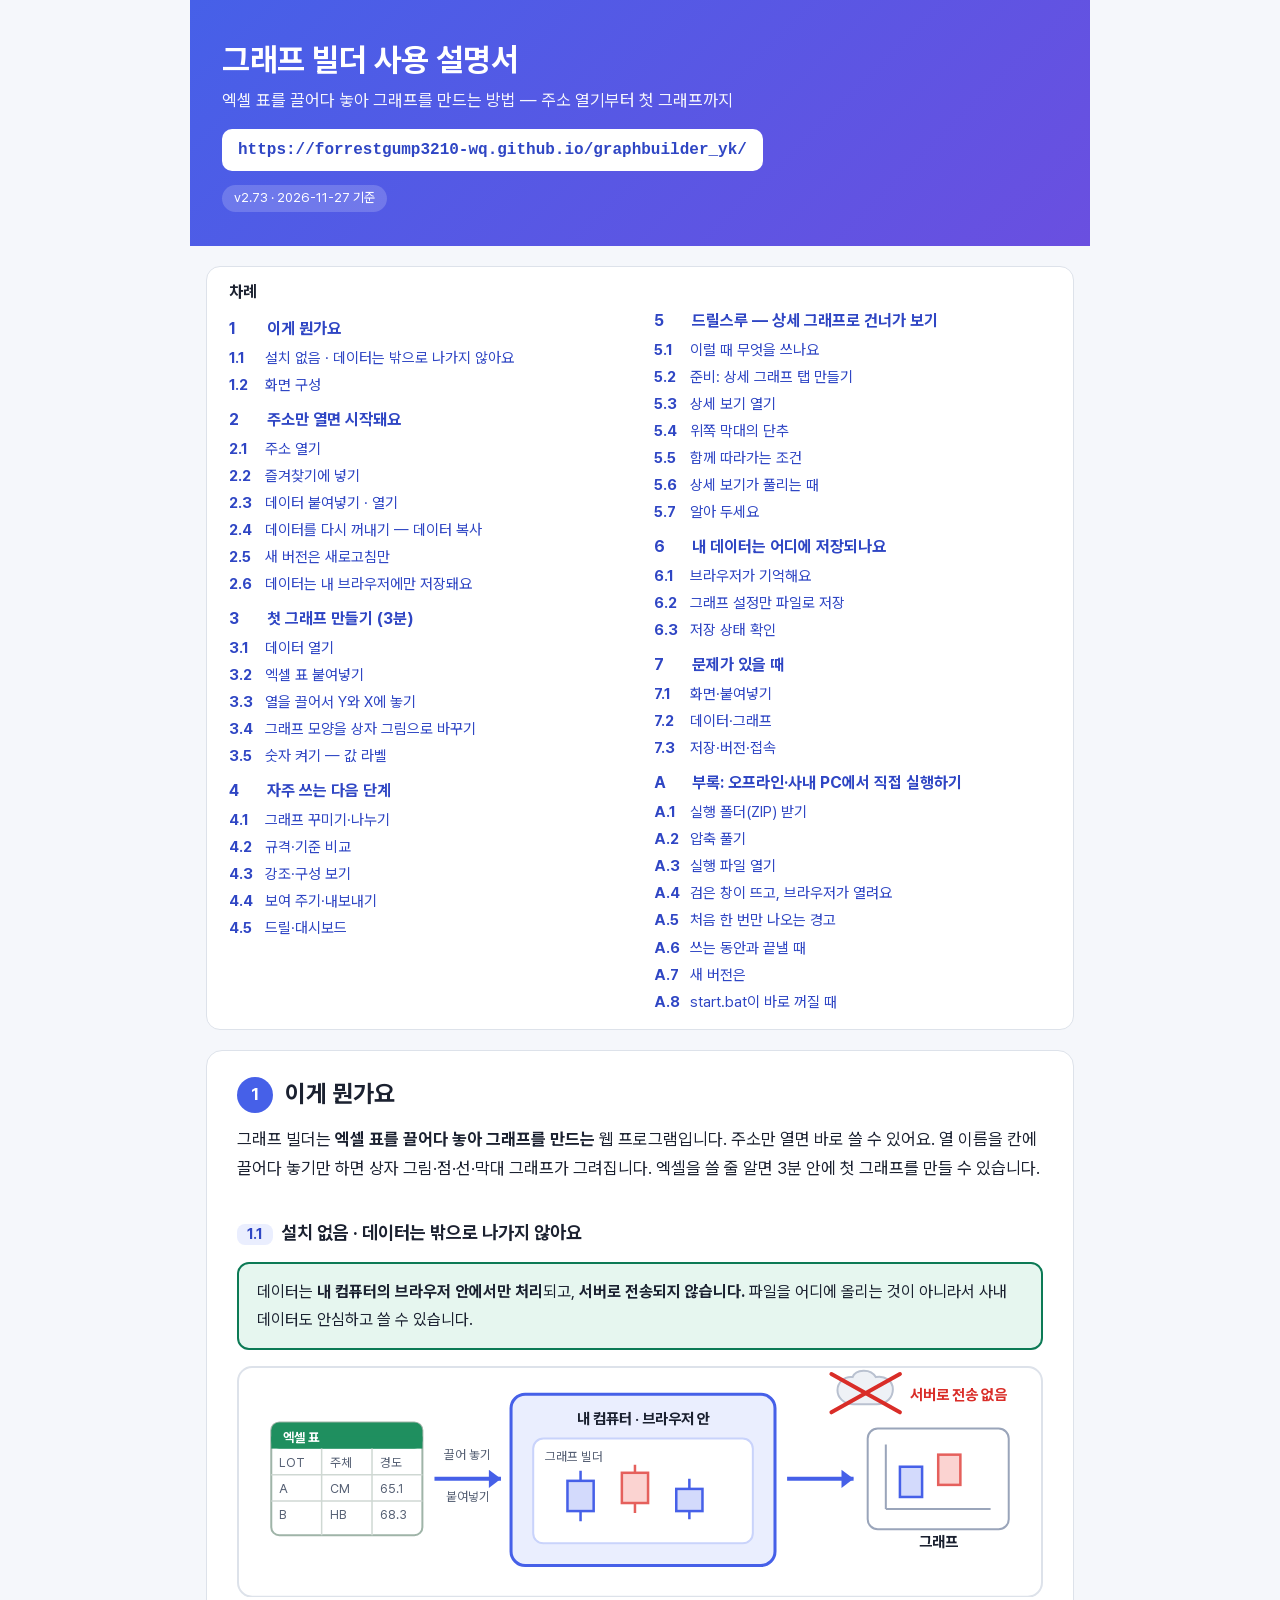
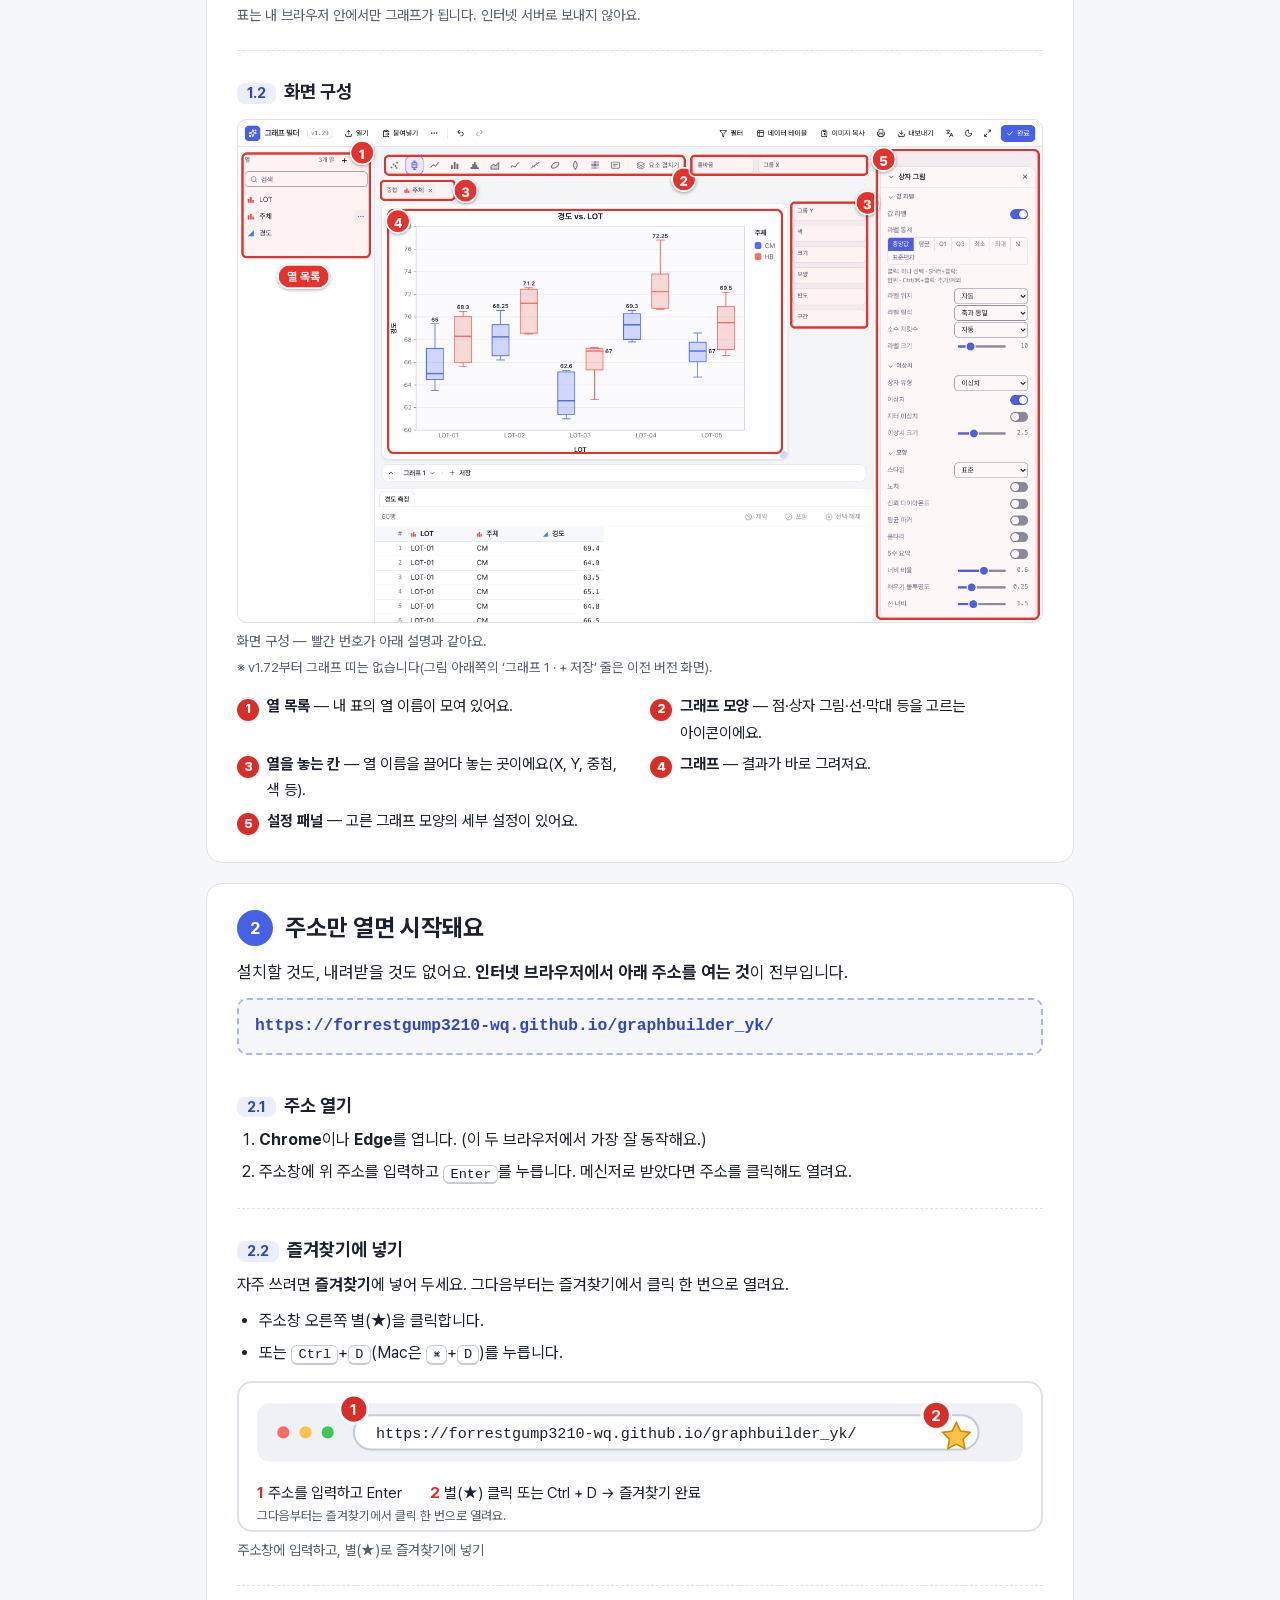
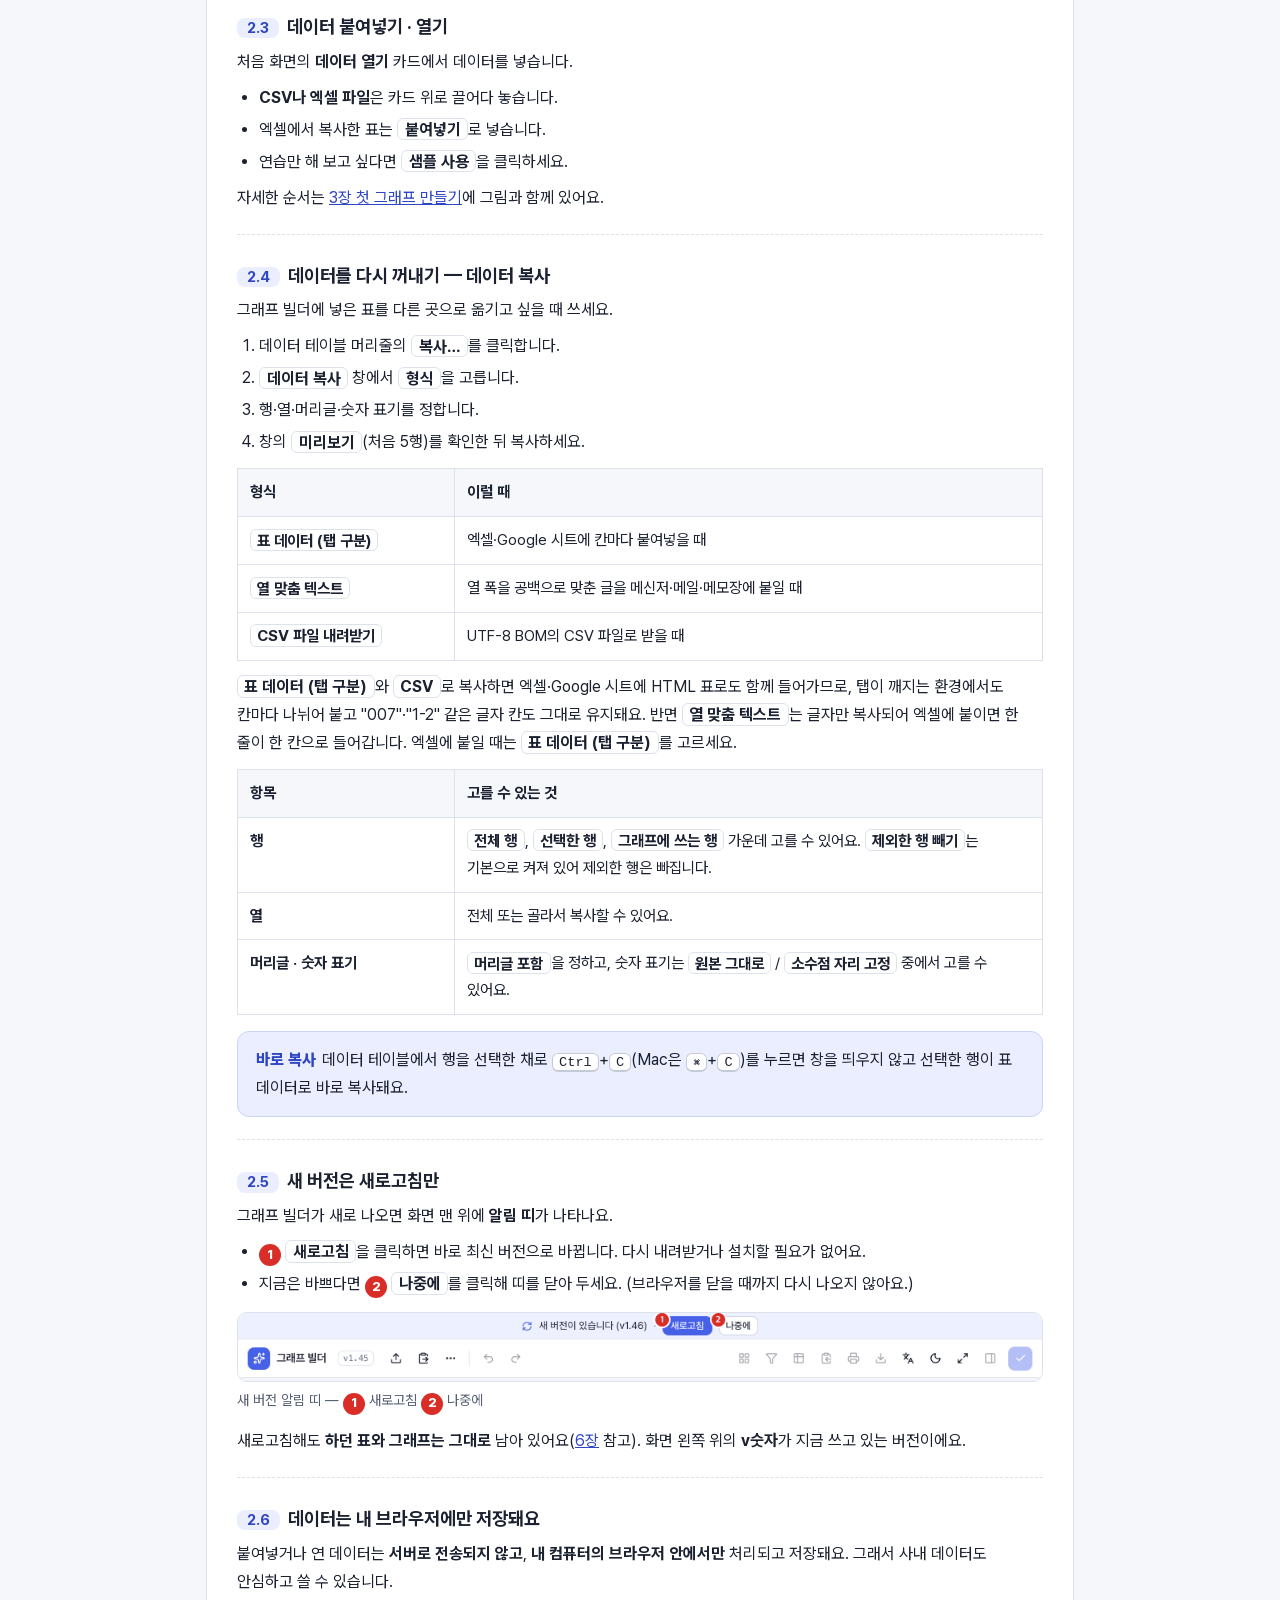
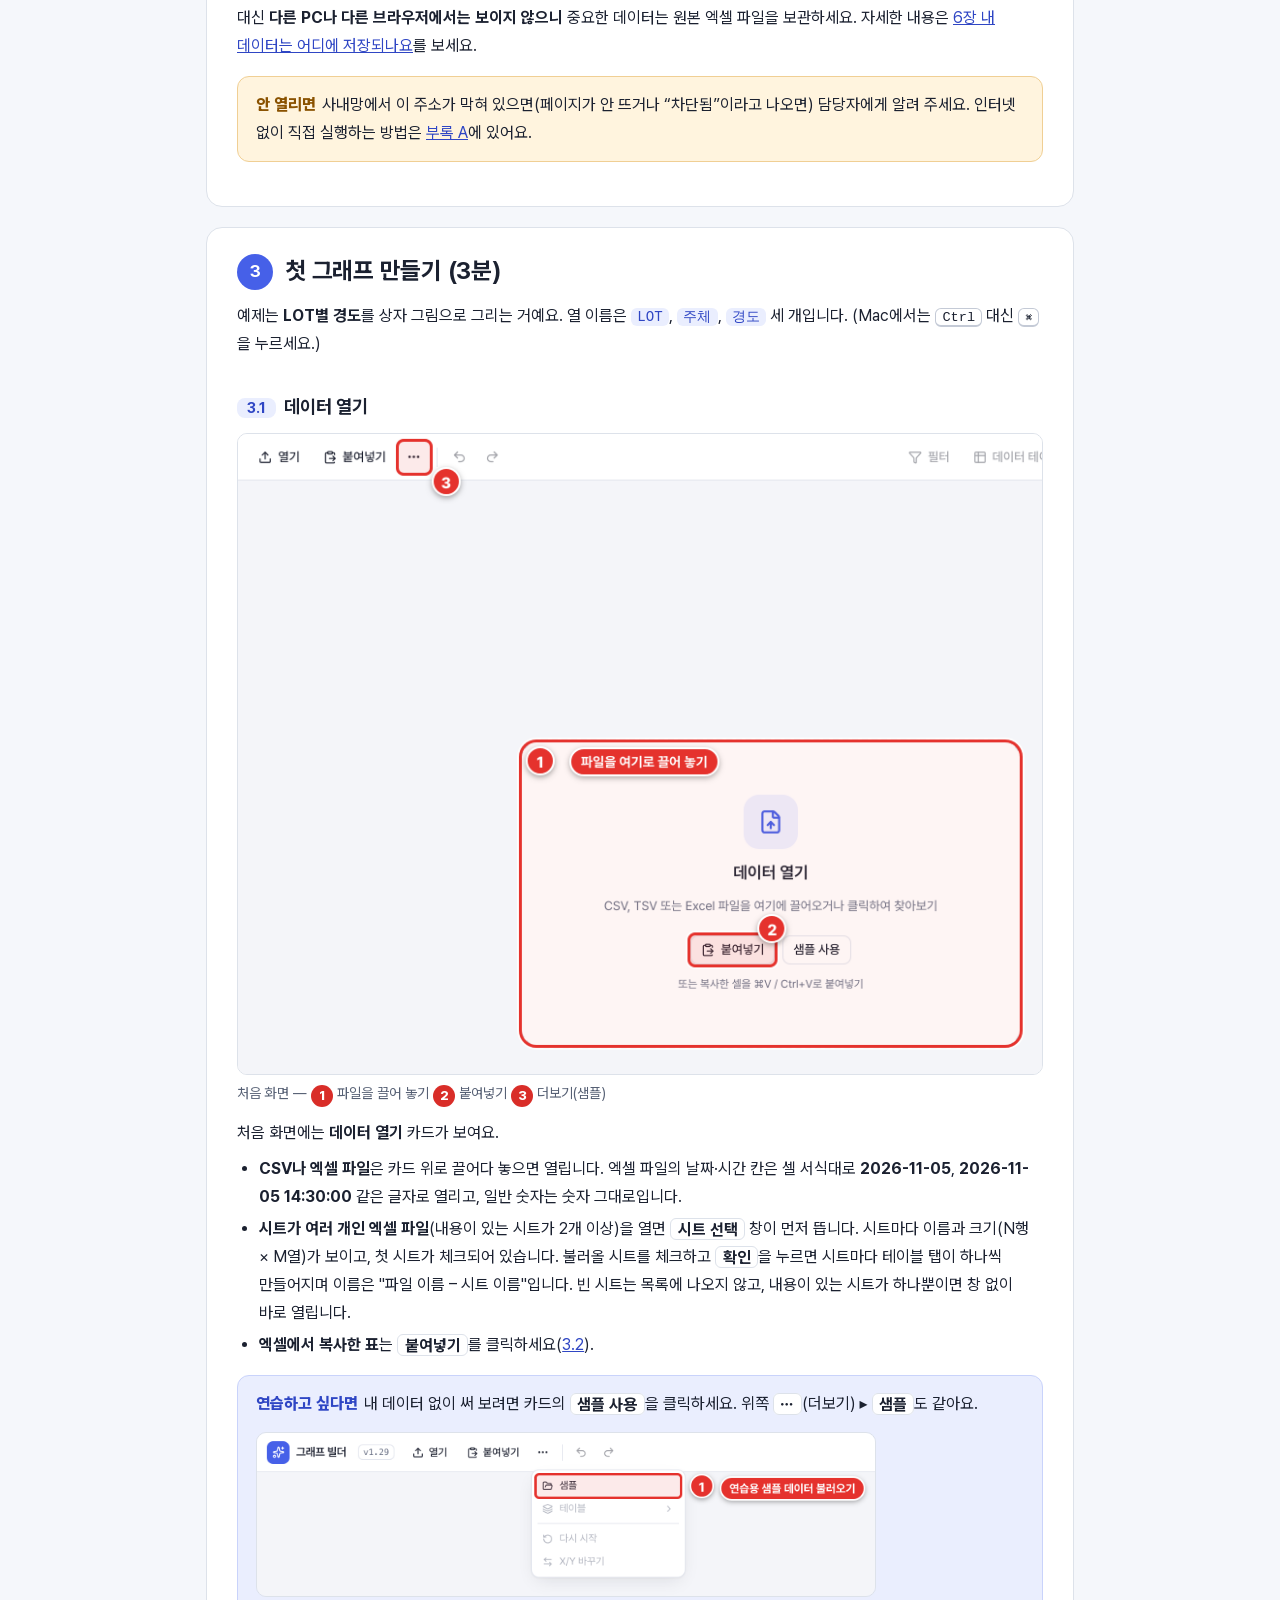
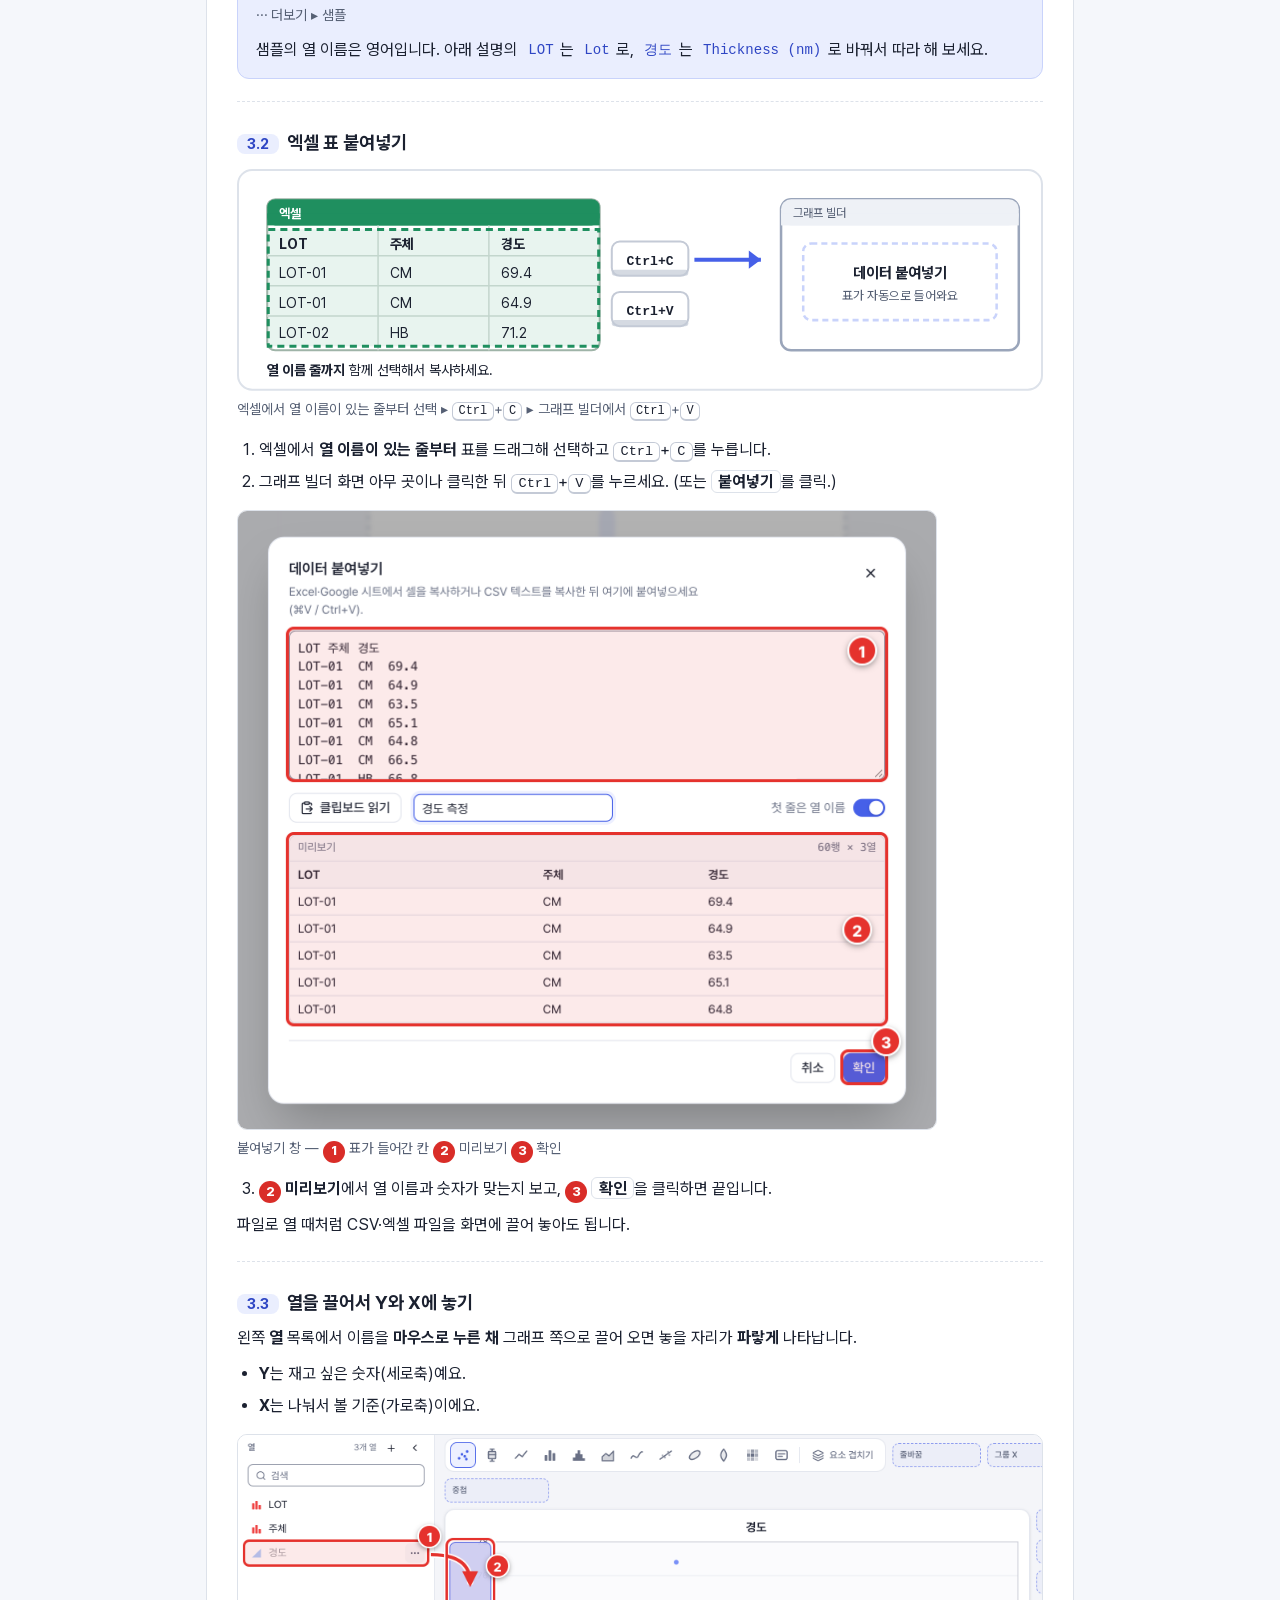
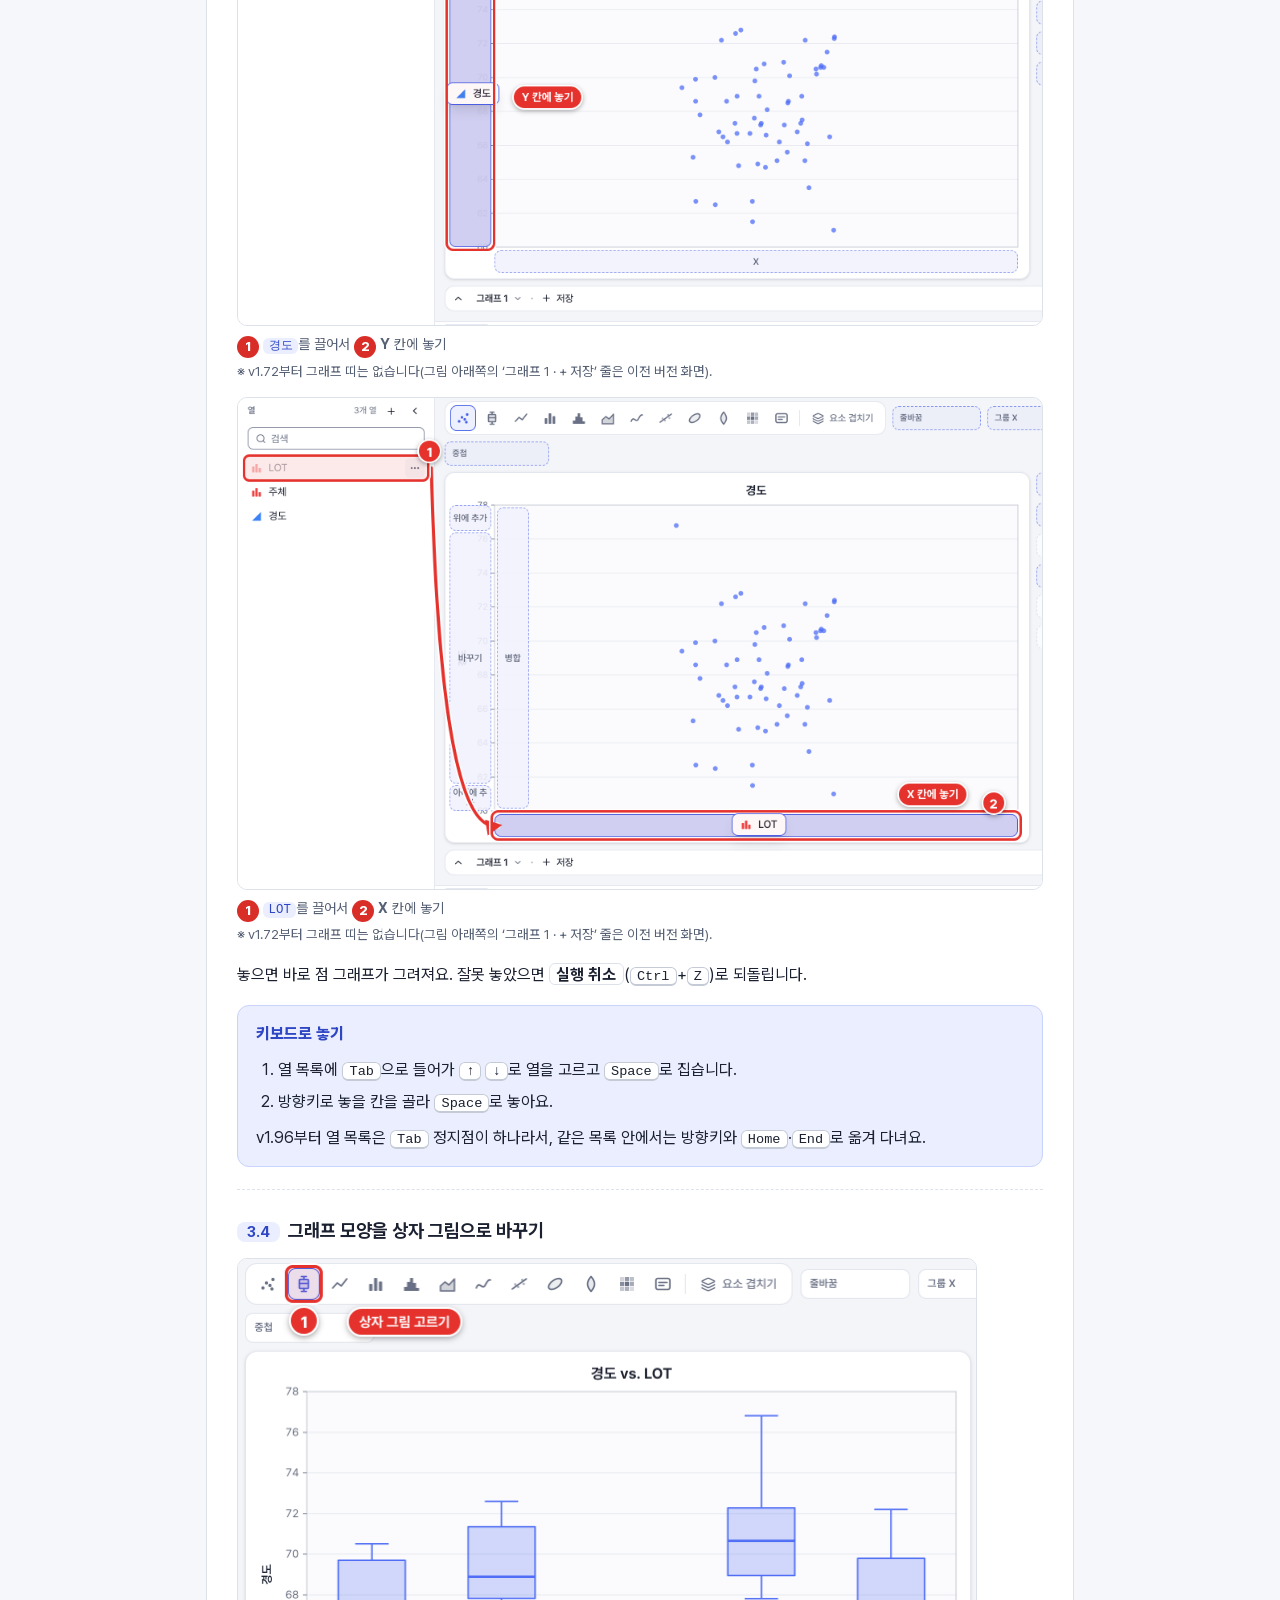
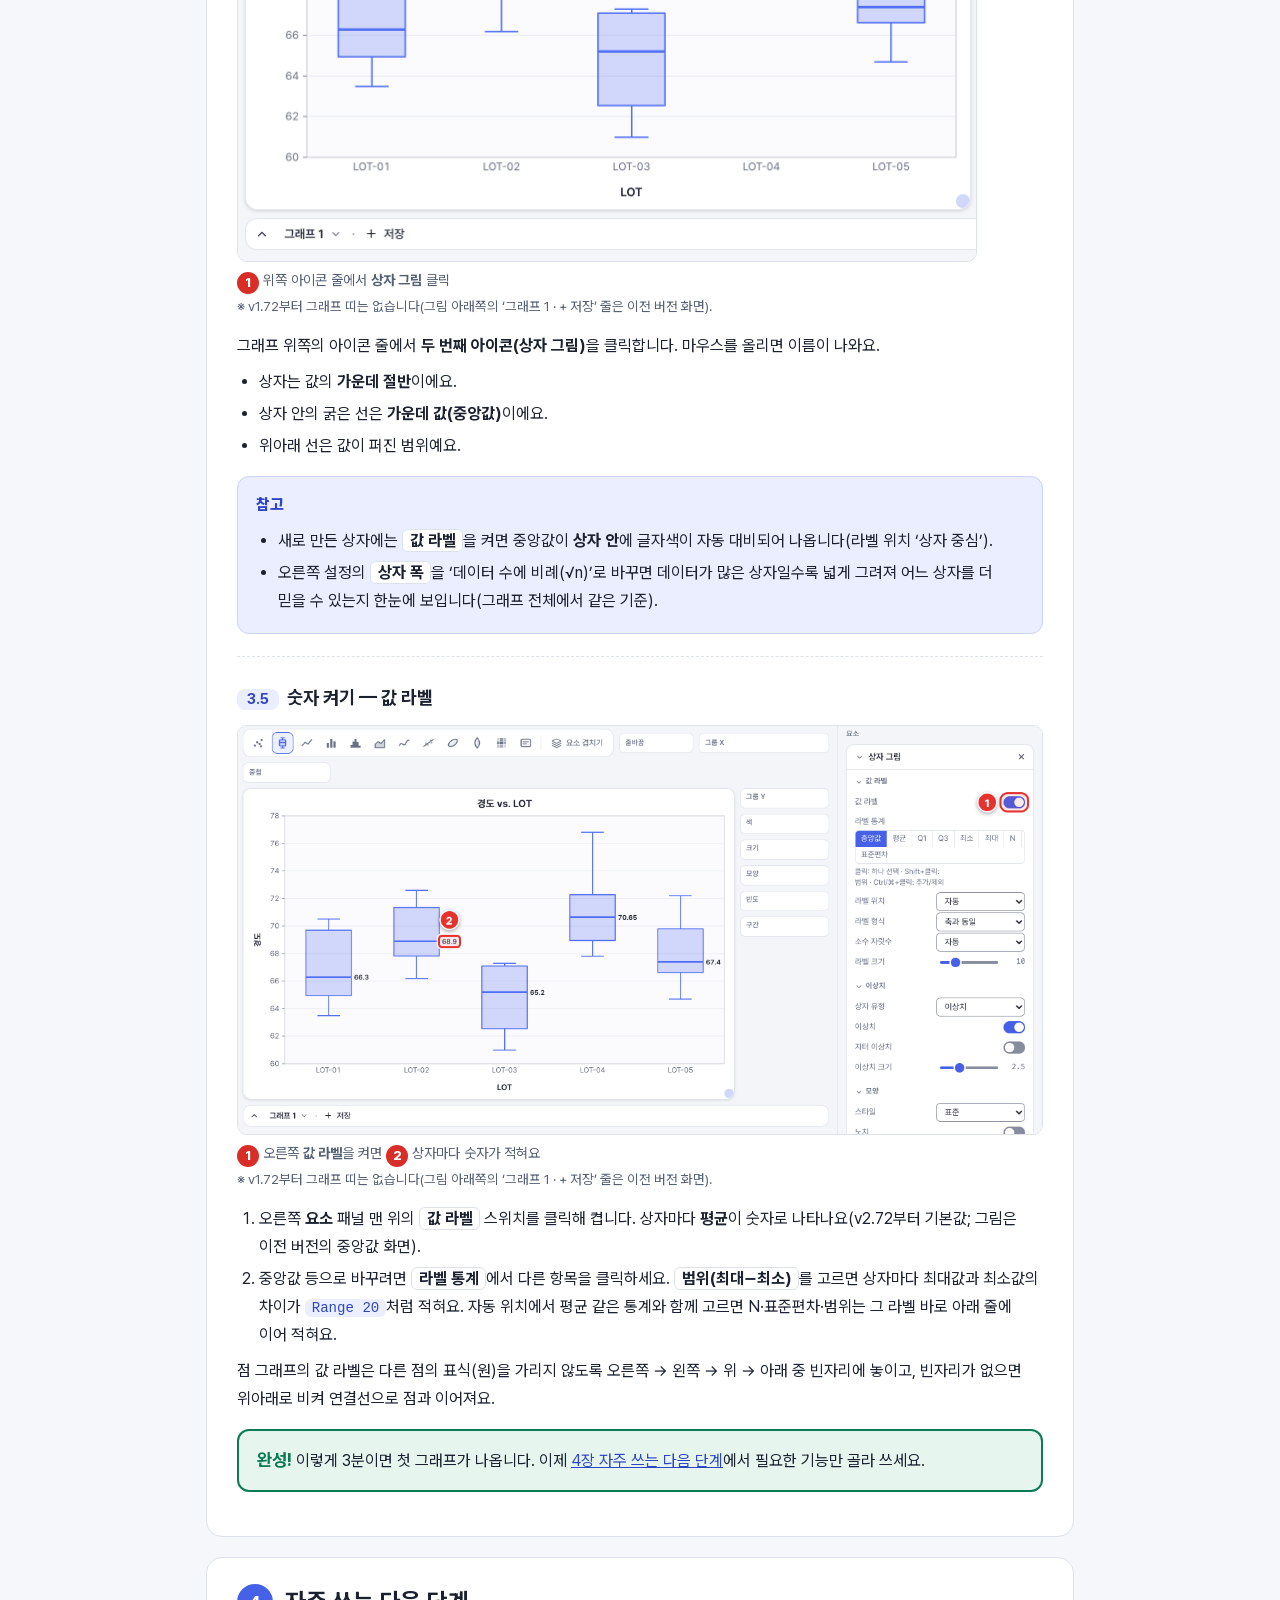
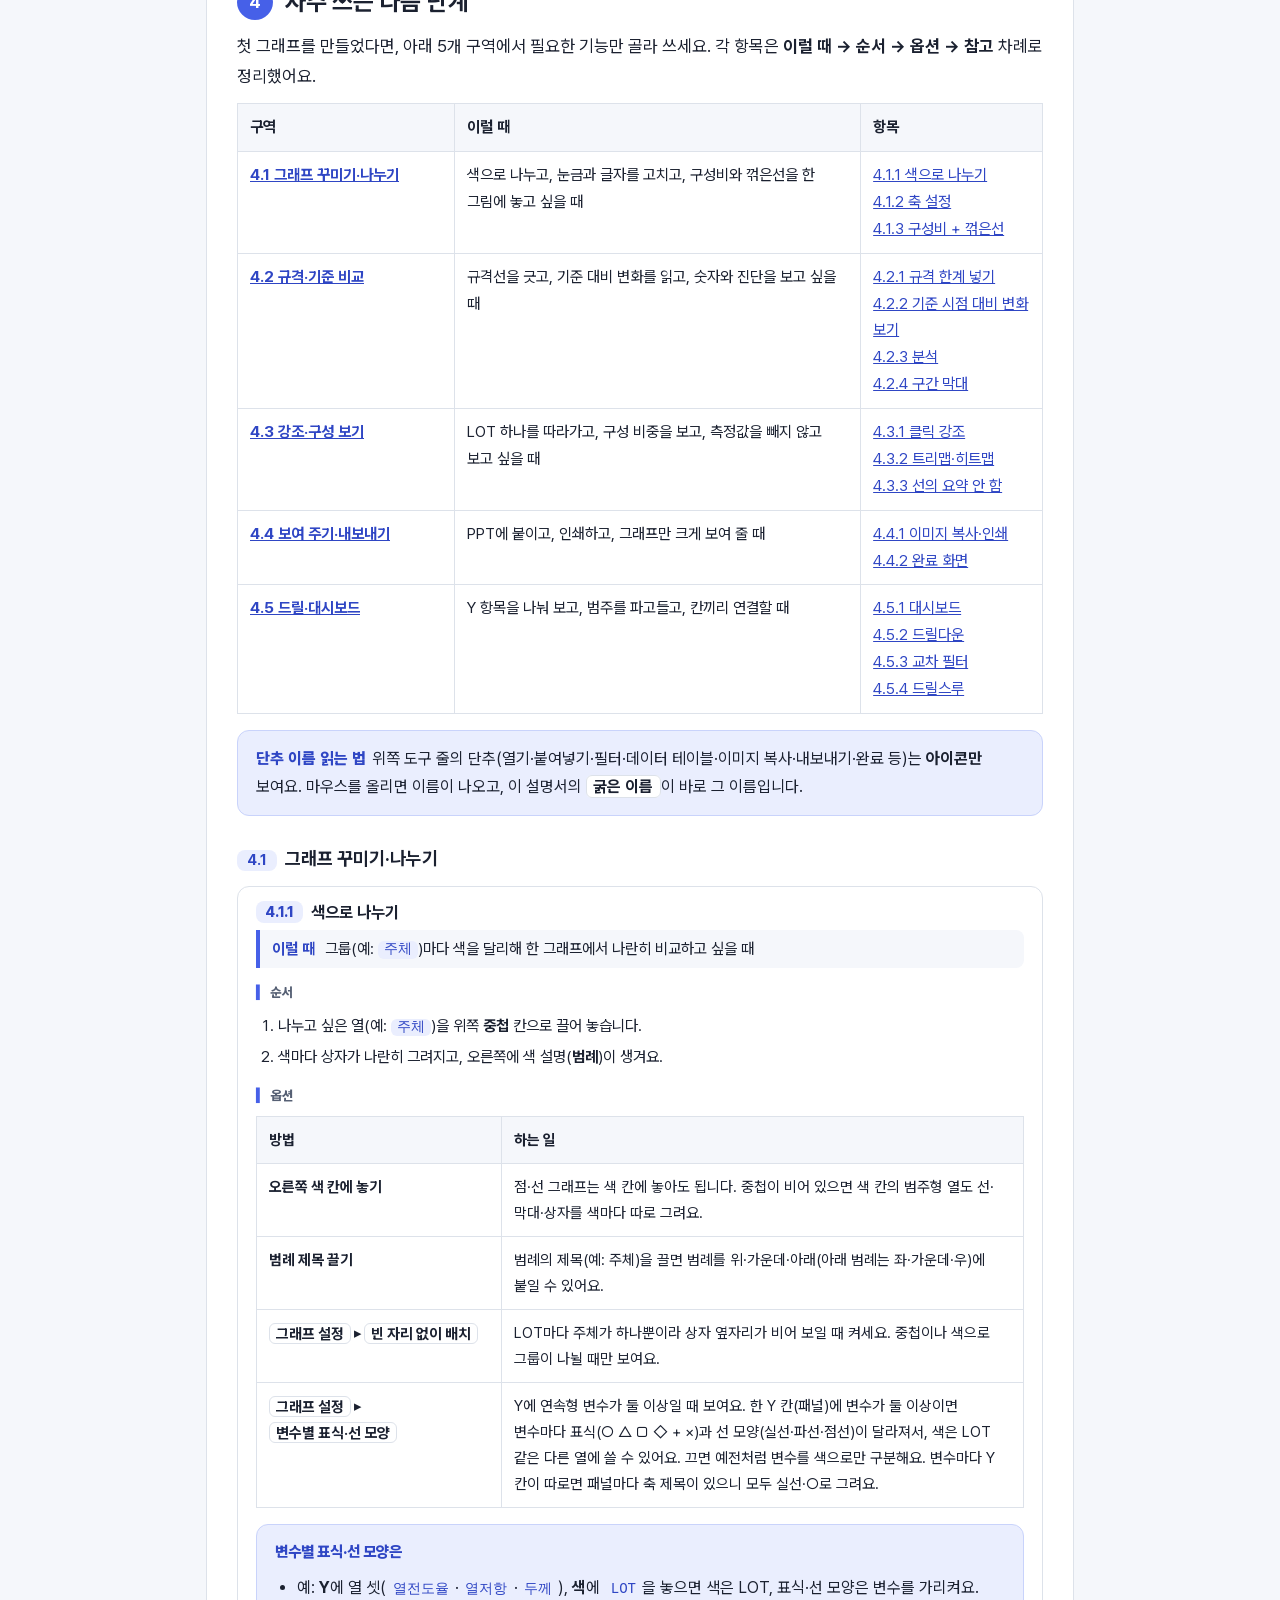
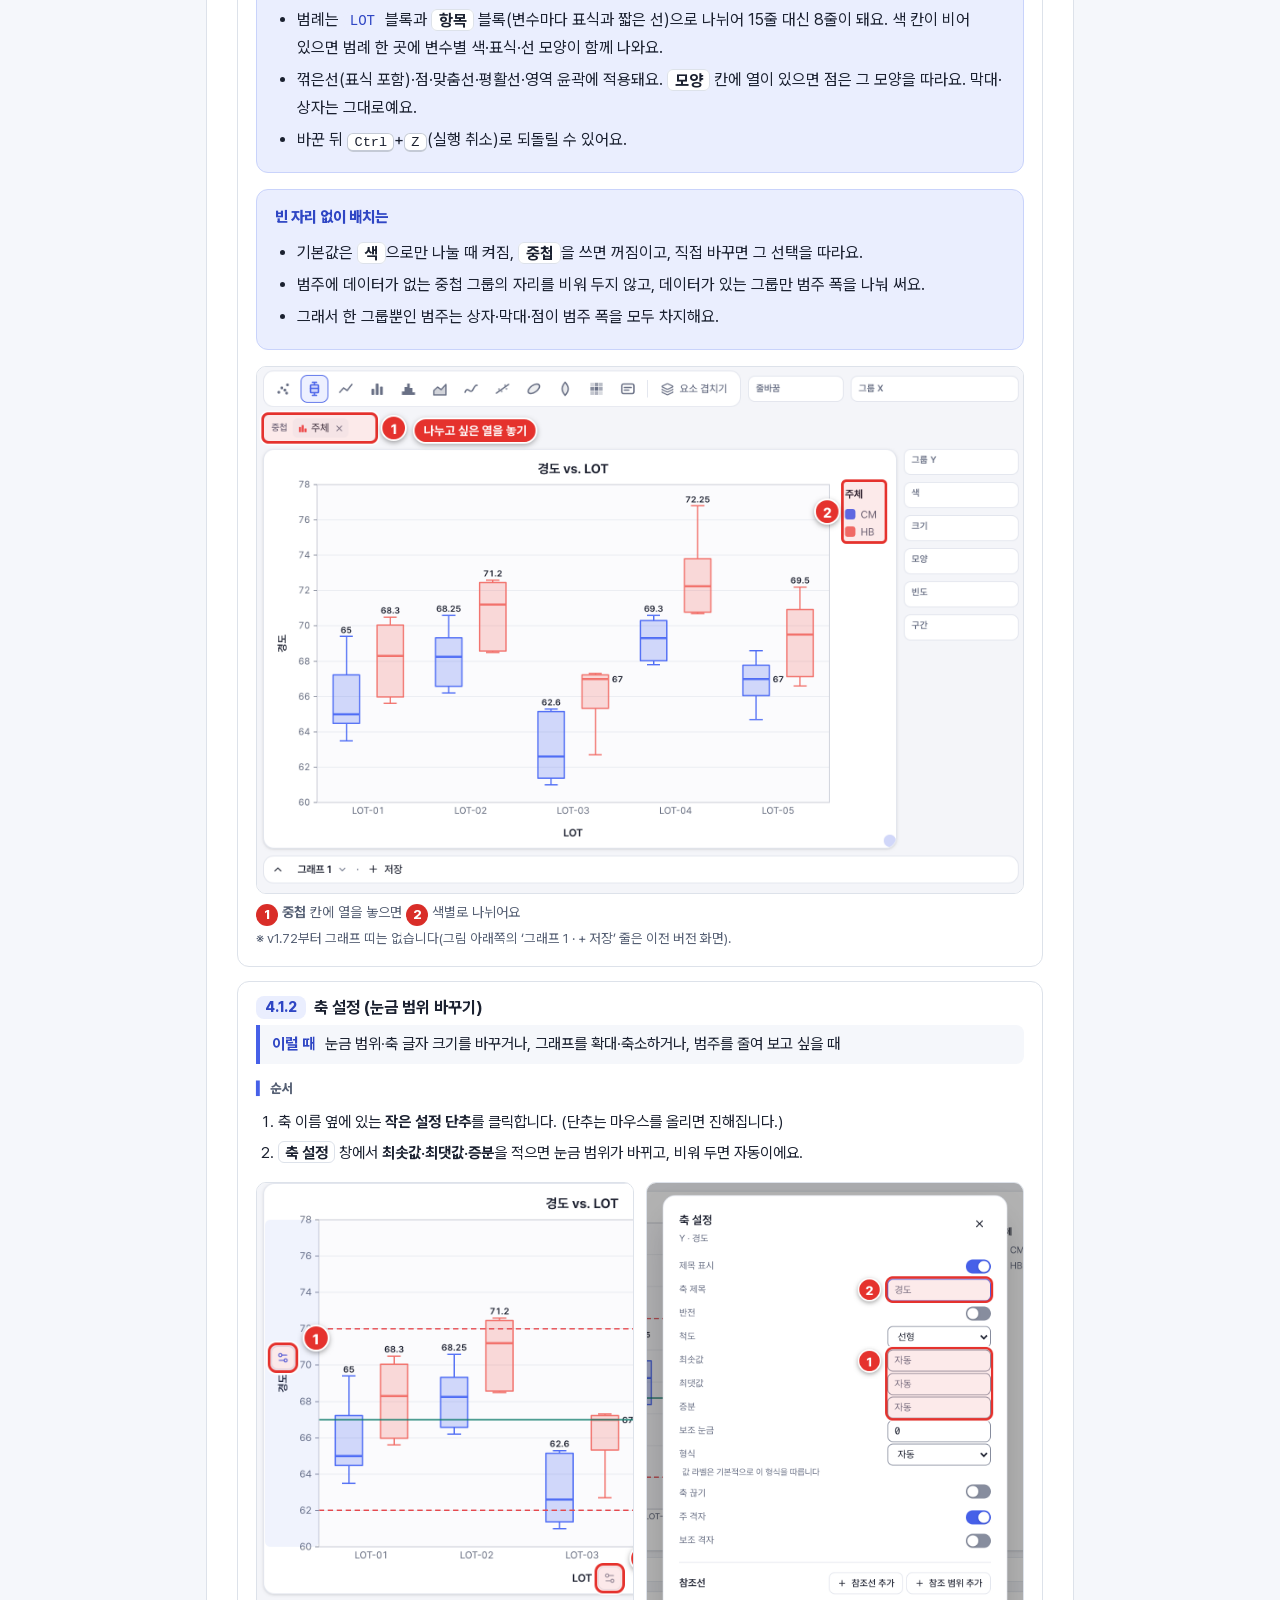
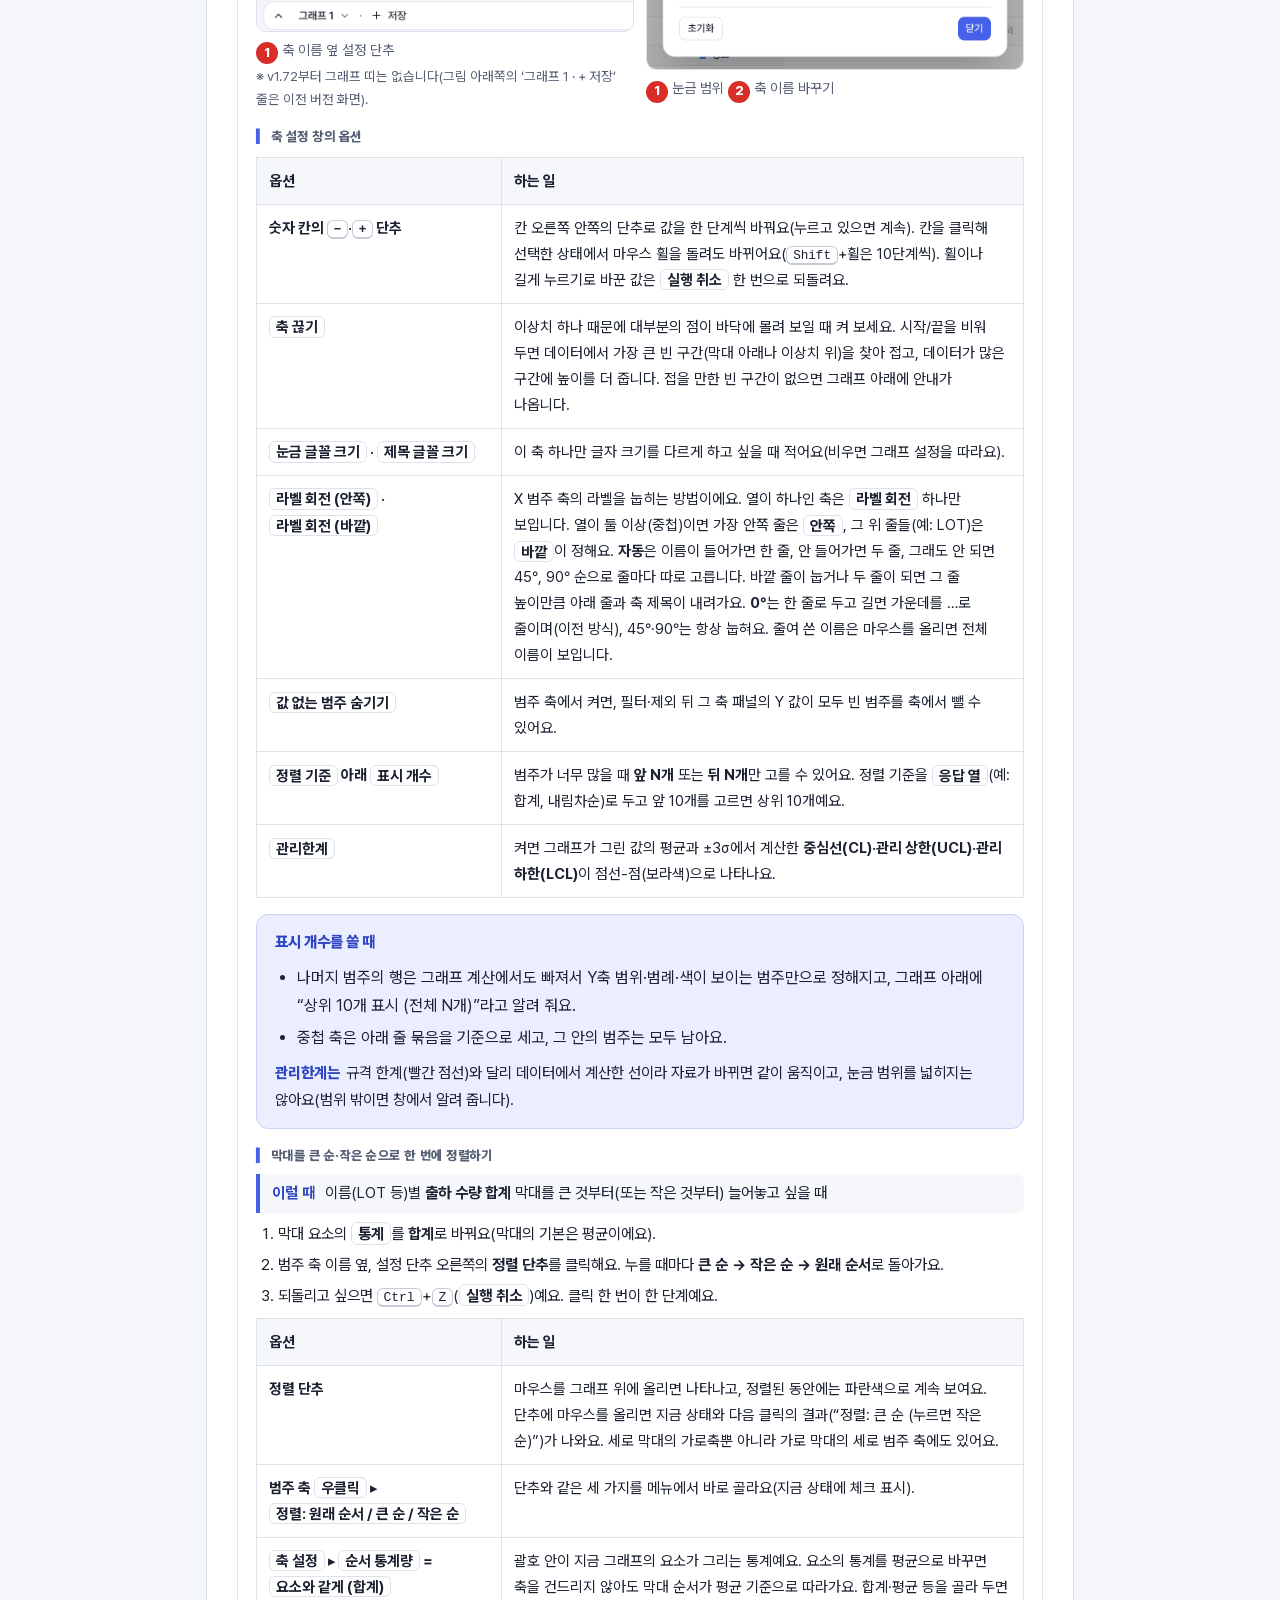
==== commit 7e0a7957: "deploy v2.73 (ece591c) forrestgump3210-wq/graph-builder@ece591c0e09c39028c232c4bfb8e1f491815859c" ====
--- a/guide/index.html
+++ b/guide/index.html
@@ -215,7 +215,7 @@
   <h1>그래프 빌더 사용 설명서</h1>
   <p>엑셀 표를 끌어다 놓아 그래프를 만드는 방법 — 주소 열기부터 첫 그래프까지</p>
   <a class="heroaddr" href="https://forrestgump3210-wq.github.io/graphbuilder_yk/">https://forrestgump3210-wq.github.io/graphbuilder_yk/</a><br>
-  <span class="ver">v2.53 · 2026-11-21 기준</span>
+  <span class="ver">v2.73 · 2026-11-27 기준</span>
 </header>
 
 <nav class="toc" aria-label="차례">
@@ -438,6 +438,7 @@
         <tr><th scope="row"><b class="ui">CSV 파일 내려받기</b></th><td>UTF-8 BOM의 CSV 파일로 받을 때</td></tr>
       </tbody>
     </table>
+    <p><b class="ui">표 데이터 (탭 구분)</b>와 <b class="ui">CSV</b>로 복사하면 엑셀·Google 시트에 HTML 표로도 함께 들어가므로, 탭이 깨지는 환경에서도 칸마다 나뉘어 붙고 "007"·"1-2" 같은 글자 칸도 그대로 유지돼요. 반면 <b class="ui">열 맞춤 텍스트</b>는 글자만 복사되어 엑셀에 붙이면 한 줄이 한 칸으로 들어갑니다. 엑셀에 붙일 때는 <b class="ui">표 데이터 (탭 구분)</b>를 고르세요.</p>
     <table>
       <thead><tr><th scope="col">항목</th><th scope="col">고를 수 있는 것</th></tr></thead>
       <tbody>
@@ -602,9 +603,10 @@
       <figcaption id="cap-lab"><span class="n">1</span> 오른쪽 <b>값 라벨</b>을 켜면 <span class="n">2</span> 상자마다 숫자가 적혀요 <span class="strip-note">※ v1.72부터 그래프 띠는 없습니다(그림 아래쪽의 ‘그래프 1 · + 저장’ 줄은 이전 버전 화면).</span></figcaption>
     </figure>
     <ol>
-      <li>오른쪽 <b>요소</b> 패널 맨 위의 <b class="ui">값 라벨</b> 스위치를 클릭해 켭니다. 상자마다 <b>중앙값</b>이 숫자로 나타나요.</li>
-      <li>평균 등으로 바꾸려면 <b class="ui">라벨 통계</b>에서 다른 항목을 클릭하세요.</li>
+      <li>오른쪽 <b>요소</b> 패널 맨 위의 <b class="ui">값 라벨</b> 스위치를 클릭해 켭니다. 상자마다 <b>평균</b>이 숫자로 나타나요(v2.72부터 기본값; 그림은 이전 버전의 중앙값 화면).</li>
+      <li>중앙값 등으로 바꾸려면 <b class="ui">라벨 통계</b>에서 다른 항목을 클릭하세요. <b class="ui">범위(최대−최소)</b>를 고르면 상자마다 최대값과 최소값의 차이가 <code>Range 20</code>처럼 적혀요. 자동 위치에서 평균 같은 통계와 함께 고르면 N·표준편차·범위는 그 라벨 바로 아래 줄에 이어 적혀요.</li>
     </ol>
+    <p>점 그래프의 값 라벨은 다른 점의 표식(원)을 가리지 않도록 오른쪽 → 왼쪽 → 위 → 아래 중 빈자리에 놓이고, 빈자리가 없으면 위아래로 비켜 연결선으로 점과 이어져요.</p>
     <div class="box key"><p><strong class="t">완성!</strong> 이렇게 3분이면 첫 그래프가 나옵니다. 이제 <a href="#s4">4장 자주 쓰는 다음 단계</a>에서 필요한 기능만 골라 쓰세요.</p></div>
   </div>
 </section>
@@ -648,7 +650,7 @@
           <tr><th scope="row">오른쪽 <b>색</b> 칸에 놓기</th><td>점·선 그래프는 색 칸에 놓아도 됩니다. 중첩이 비어 있으면 색 칸의 범주형 열도 선·막대·상자를 색마다 따로 그려요.</td></tr>
           <tr><th scope="row">범례 제목 끌기</th><td>범례의 제목(예: 주체)을 끌면 범례를 위·가운데·아래(아래 범례는 좌·가운데·우)에 붙일 수 있어요.</td></tr>
           <tr><th scope="row"><b class="ui">그래프 설정</b> ▸ <b class="ui">빈 자리 없이 배치</b></th><td>LOT마다 주체가 하나뿐이라 상자 옆자리가 비어 보일 때 켜세요. 중첩이나 색으로 그룹이 나뉠 때만 보여요.</td></tr>
-          <tr><th scope="row"><b class="ui">그래프 설정</b> ▸ <b class="ui">변수별 표식·선 모양</b></th><td>Y에 연속형 변수가 둘 이상일 때 보여요. 변수마다 표식(○ △ □ ◇ + ×)과 선 모양(실선·파선·점선)이 달라져서, 색은 LOT 같은 다른 열에 쓸 수 있어요. 끄면 예전처럼 변수를 색으로만 구분해요.</td></tr>
+          <tr><th scope="row"><b class="ui">그래프 설정</b> ▸ <b class="ui">변수별 표식·선 모양</b></th><td>Y에 연속형 변수가 둘 이상일 때 보여요. 한 Y 칸(패널)에 변수가 둘 이상이면 변수마다 표식(○ △ □ ◇ + ×)과 선 모양(실선·파선·점선)이 달라져서, 색은 LOT 같은 다른 열에 쓸 수 있어요. 끄면 예전처럼 변수를 색으로만 구분해요. 변수마다 Y 칸이 따로면 패널마다 축 제목이 있으니 모두 실선·○로 그려요.</td></tr>
         </tbody>
       </table>
       <div class="box tip">
@@ -700,6 +702,7 @@
           <tr><th scope="row">숫자 칸의 <kbd>−</kbd>·<kbd>+</kbd> 단추</th><td>칸 오른쪽 안쪽의 단추로 값을 한 단계씩 바꿔요(누르고 있으면 계속). 칸을 클릭해 선택한 상태에서 마우스 휠을 돌려도 바뀌어요(<kbd>Shift</kbd>+휠은 10단계씩). 휠이나 길게 누르기로 바꾼 값은 <b class="ui">실행 취소</b> 한 번으로 되돌려요.</td></tr>
           <tr><th scope="row"><b class="ui">축 끊기</b></th><td>이상치 하나 때문에 대부분의 점이 바닥에 몰려 보일 때 켜 보세요. 시작/끝을 비워 두면 데이터에서 가장 큰 빈 구간(막대 아래나 이상치 위)을 찾아 접고, 데이터가 많은 구간에 높이를 더 줍니다. 접을 만한 빈 구간이 없으면 그래프 아래에 안내가 나옵니다.</td></tr>
           <tr><th scope="row"><b class="ui">눈금 글꼴 크기</b> · <b class="ui">제목 글꼴 크기</b></th><td>이 축 하나만 글자 크기를 다르게 하고 싶을 때 적어요(비우면 그래프 설정을 따라요).</td></tr>
+          <tr><th scope="row"><b class="ui">라벨 회전 (안쪽)</b> · <b class="ui">라벨 회전 (바깥)</b></th><td>X 범주 축의 라벨을 눕히는 방법이에요. 열이 하나인 축은 <b class="ui">라벨 회전</b> 하나만 보입니다. 열이 둘 이상(중첩)이면 가장 안쪽 줄은 <b class="ui">안쪽</b>, 그 위 줄들(예: LOT)은 <b class="ui">바깥</b>이 정해요. <b>자동</b>은 이름이 들어가면 한 줄, 안 들어가면 두 줄, 그래도 안 되면 45°, 90° 순으로 줄마다 따로 고릅니다. 바깥 줄이 눕거나 두 줄이 되면 그 줄 높이만큼 아래 줄과 축 제목이 내려가요. <b>0°</b>는 한 줄로 두고 길면 가운데를 …로 줄이며(이전 방식), 45°·90°는 항상 눕혀요. 줄여 쓴 이름은 마우스를 올리면 전체 이름이 보입니다.</td></tr>
           <tr><th scope="row"><b class="ui">값 없는 범주 숨기기</b></th><td>범주 축에서 켜면, 필터·제외 뒤 그 축 패널의 Y 값이 모두 빈 범주를 축에서 뺄 수 있어요.</td></tr>
           <tr><th scope="row"><b class="ui">정렬 기준</b> 아래 <b class="ui">표시 개수</b></th><td>범주가 너무 많을 때 <b>앞 N개</b> 또는 <b>뒤 N개</b>만 고를 수 있어요. 정렬 기준을 <b class="ui">응답 열</b>(예: 합계, 내림차순)로 두고 앞 10개를 고르면 상위 10개예요.</td></tr>
           <tr><th scope="row"><b class="ui">관리한계</b></th><td>켜면 그래프가 그린 값의 평균과 ±3σ에서 계산한 <b>중심선(CL)·관리 상한(UCL)·관리 하한(LCL)</b>이 점선-점(보라색)으로 나타나요.</td></tr>
@@ -777,6 +780,8 @@
       <ul>
         <li>범례 항목은 끌어서 순서를 바꿀 수 있고, 항목을 클릭하면 색을 고를 수 있어요.</li>
         <li>변수 색은 그래프에, 레벨 색은 그 열을 쓰는 모든 그래프에 적용돼요.</li>
+        <li>누적 막대의 Y에 열을 병합하면, 새 변수는 다른 변수와 겹치지 않는 색을 받고 수량이 큰 변수일수록 아래에 쌓여요(작은 수량이 위). 범례를 끌어 바꾼 순서는 그대로 지켜요.</li>
+        <li>조각 안에 들어가지 않는 작은 값 라벨은 막대 바로 옆·위의 가장 가까운 빈자리에 짧은 연결선과 함께 놓여요. 좁고 긴 조각의 라벨은 조각 안에 세로로 써요.</li>
         <li>참고: 색·중첩·모양 열의 범례에는 그래프가 실제로 그리는 레벨만 나와요. 로컬 데이터 필터(“표시” 모드)·제외·드릴로 행이 모두 빠진 레벨은 범례에서도 사라지고, 나머지 레벨의 색은 그대로예요. “선택” 모드는 행을 숨기지 않으니 범례도 그대로예요. 숨은 레벨은 순서에서 제자리를 지켜요.</li>
       </ul>
       <h5>요소의 앞뒤 순서</h5>
@@ -810,6 +815,7 @@
           <tr><th scope="row">USL·LSL만 (목표값 없이)</th><td>이렇게 넣어도 됩니다.</td></tr>
         </tbody>
       </table>
+      <p><span class="lbl">색은</span>규격선은 기본이 빨간 점선(목표값은 초록 실선)이지만, 색 열 없이 Y 변수를 둘 이상 놓아 변수마다 범례 색이 있으면 규격선과 글자가 그 변수의 색을 따라요(LSL·USL은 점선, 목표값은 가는 점선). 변수가 하나이거나 색 열(LOT 등)이 있으면 빨강·초록 그대로입니다.</p>
       <div>
         <figure class="small" role="group" aria-labelledby="cap-sm">
           <img style="max-width:380px" src="img/10-spec-menu.png" width="380" height="400" alt="열 이름을 우클릭하면 나오는 메뉴. ‘규격 한계…’ 항목(1)이 표시되어 있다.">
@@ -853,6 +859,9 @@
       </div>
       <div class="box warn">
         <p><span class="lbl">기준 대비 축에서는</span>원래 값 단위인 규격 한계선과, 원래 값을 그리는 요소(점·상자 그림 등)를 그리지 않으며 그래프 아래에 안내가 나옵니다.</p>
+      </div>
+      <div class="box tip">
+        <p><span class="lbl">점 그래프의 기준 점</span>점 하나를 <b>우클릭</b> ▸ <b class="ui">이 점을 기준으로</b>를 고르면 그 점이 기준 점이 됩니다. 점과 축의 위치는 그대로이고, 값 라벨과 툴팁만 기준 점과의 차이로 바뀝니다. 라벨은 <code>321.770 (−0.110)</code>처럼 값과 차이를 함께 보여 주고, 기준 점은 <code>321.880 (기준)</code>으로 적히며 고리와 점선 <code>기준 321.880</code>으로 표시됩니다. 라벨 내용은 요소 옵션의 <b class="ui">라벨 내용</b>에서 증감·증감 %·값 (증감)·값 (증감 %) 중에서 바꾸고, 점선은 <b class="ui">기준선</b> 스위치로 끕니다. 다른 점을 우클릭하면 <b class="ui">기준을 이 점으로 바꾸기</b>, 기준 점을 우클릭하면 <b class="ui">기준 해제</b>가 나옵니다. 기준 점이 데이터에서 사라지면 원래 값으로 표시하고 그래프 아래에 알려 줍니다.</p>
       </div>
     </div>
 
@@ -1076,7 +1085,7 @@
       <ol>
         <li><span class="n">1</span> <b class="ui">이미지 복사</b>(<kbd>Ctrl</kbd>+<kbd>Shift</kbd>+<kbd>C</kbd>)를 클릭합니다.</li>
         <li>PPT나 메일에서 <kbd>Ctrl</kbd>+<kbd>V</kbd>를 누르면 그래프가 그림으로 붙습니다.</li>
-        <li><span class="n">2</span> 인쇄하려면 프린터 아이콘 <b class="ui">인쇄</b>(<kbd>Ctrl</kbd>+<kbd>P</kbd>)를 클릭합니다. 그래프만 인쇄돼요.</li>
+        <li><span class="n">2</span> 인쇄하려면 프린터 아이콘 <b class="ui">인쇄</b>(<kbd>Ctrl</kbd>+<kbd>P</kbd>)를 클릭합니다. 그래프만 인쇄돼요. 중첩 X축의 옅은 세로 구분선은 종이에서도 보이도록 조금 진하게 인쇄돼요.</li>
         <li>인쇄 창에서 “PDF로 저장”을 고르면 PDF 파일이 돼요.</li>
       </ol>
       <figure class="narrow" role="group" aria-labelledby="cap-tb" style="margin-bottom:0">
@@ -1580,7 +1589,7 @@
 </section>
 
 <footer class="foot">
-  그래프 빌더 v2.53 · 2026-11-21 기준 사용 설명서<br>
+  그래프 빌더 v2.73 · 2026-11-27 기준 사용 설명서<br>
   설명서의 화면은 이 버전에서 찍었어요. 새 버전에서는 조금 달라 보일 수 있습니다.
 </footer>
 
